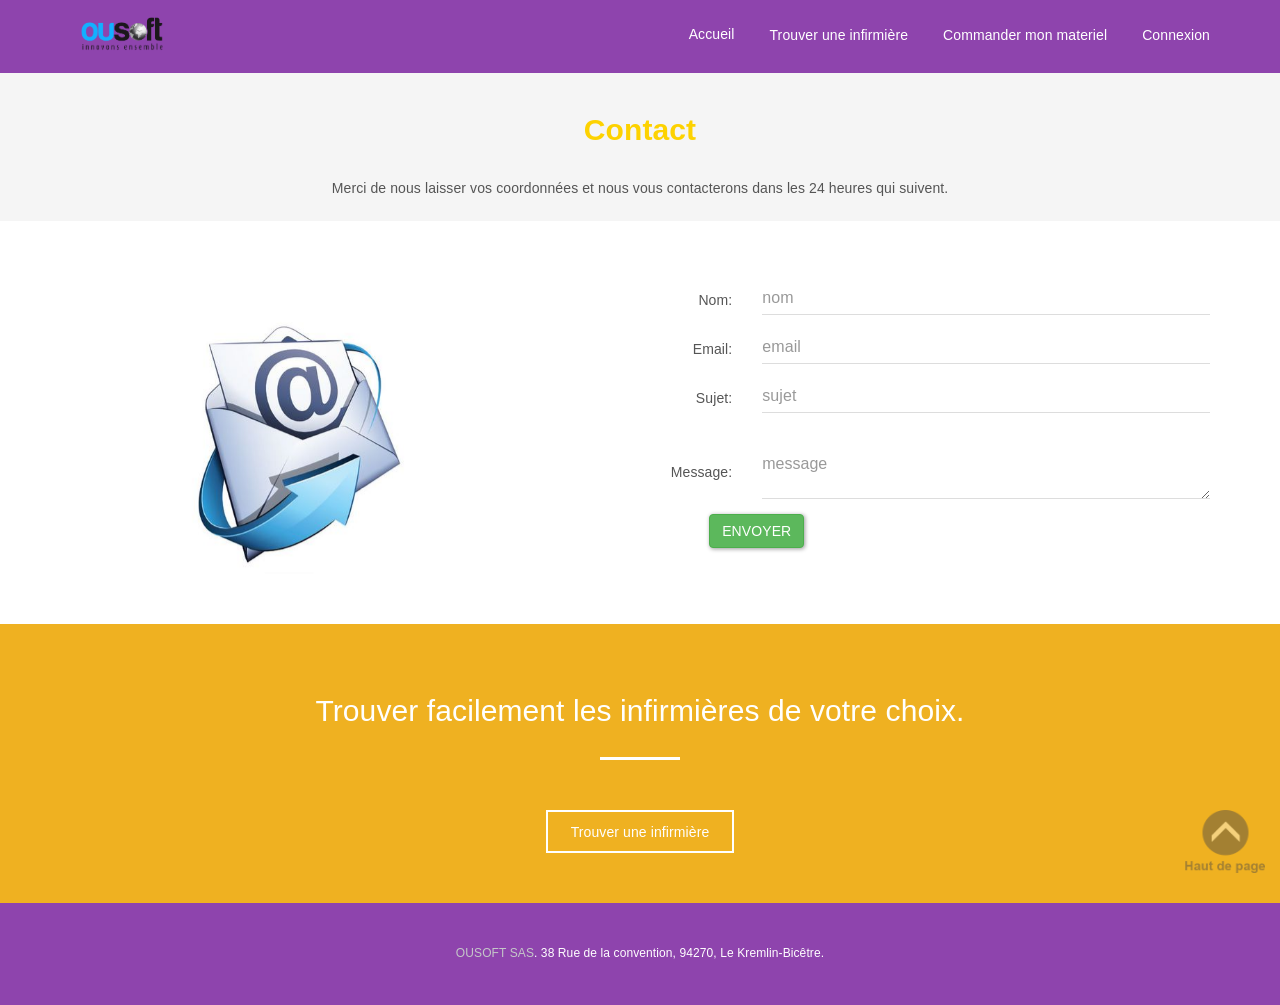
==== contact.html @ 12afd146 "plibdb first" ====
<!DOCTYPE html>
<html lang="fr-FR" class="no-js">
    <head>
        <meta http-equiv="Content-Type" content="text/html; charset=UTF-8">

        <meta name="viewport" content="width=device-width">
        <meta http-equiv="X-UA-Compatible" content="IE=edge">

        <title>contact</title>

        <meta name="robots" content="noindex,follow">
        <link rel="stylesheet" href="./others/index.css" type="text/css" media="all">
        <link href="./bootstrap/css/paper.css" rel="stylesheet">
        <link rel="stylesheet" id="bootstrap-css" href="./others/bootstrap.min.css" type="text/css">
        <link rel="stylesheet" id="animate-css" href="./others/animate.css" type="text/css">
        <link rel="stylesheet" id="magee-shortcode-css" href="./others/shortcode.css" type="text/css">
        <link rel="stylesheet" id="wds_frontend-css" href="./others/wds_frontend.css" type="text/css" media="all">
        <link rel="stylesheet" id="wds_effects-css" href="./others/wds_effects.css" type="text/css" media="all">
        <link rel="stylesheet" id="wds_font-awesome-css" href="./others/font-awesome(1).css" type="text/css" media="all">
        <link rel="stylesheet" id="wonderplugin-slider-css-css" href="./others/wonderpluginsliderengine.css" type="text/css" media="all">
        <link rel="stylesheet" id="parent-style-css" href="./others/style.css" type="text/css" media="all">
        
        <script type="text/javascript" src="./others/jquery.js.téléchargement"></script>

        <script type="text/javascript">
            /* <![CDATA[ */
            var object = {"ajaxurl": "http:\/\/localhost\/wordpress\/wp-admin\/admin-ajax.php"};
            /* ]]> */
        </script>

        <script src="js/jssor.slider-22.2.10.min.js" type="text/javascript"></script>
       
        <!-- Meta OG tags by Kiwi Social Sharing Plugin -->
        <meta property="og:type" content="article"> 
        <meta property="og:title" content="Alchem">
        <meta property="og:image" content="http://localhost/wordpress/wp-content/plugins/kiwi-social-share/admin/images/placeholder-image.png">
        <meta property="og:url" content="http://localhost/wordpress/">
        <meta property="og:site_name" content="">
        <meta property="article:published_time" content="2017-02-28T18:11:19+00:00">
        <meta property="article:modified_time" content="2017-02-28T18:11:19+00:00">
        <meta property="og:updated_time" content="2017-02-28T18:11:19+00:00">
        <!--/end meta tags by Kiwi Social Sharing Plugin --><style id="cw_css">#about {
                margin-top:14rem!important
            }

            .col-sm-12,div.col-sm-8.col-sm-offset-2 {
                margin-top:-70rem!important
            }
            .btn_up
            {
              position: fixed;
              bottom: 10px;
              right: 15px;
              height: 80px;
              width: 80px;
              padding: 0;
            }

            #returnOnTop
            {
              display: none;
              cursor: pointer;
            }</style><!-- <meta name="vfb" version="2.9.2" /> -->
        <style type="text/css">
        </style></head>
    <body class="home page-template page-template-template-frontpage page-template-template-frontpage-php page page-id-40 has-slider">
        <div class="wrapper ">
            <div class="top-wrap">
                <header class="header-style-1 header-wrap  logo-left">


                    <div class="main-header " style="display: block;">
                        <div class="container">
                            <div class="logo-box alchem_header_style alchem_default_logo">
                                <a href="http://localhost/wordpress/">
                                    <img class="site-logo normal_logo" alt="" src="./others/Logo-ousoft-HD.png">
                                </a>
                            </div>
                            <button class="site-nav-toggle">
                                <span class="sr-only">Toggle navigation</span>
                                <i class="fa fa-bars fa-2x"></i>
                            </button>
                            <nav class="site-nav" role="navigation" style="">
                                <ul id="menu-main" class="main-nav">
                                    <li id="menu-item-71" class="menu-item menu-item-type-post_type menu-item-object-page menu-item-71"><a href="./index.html"><span class="menu-item-label">Accueil</span></a></li>
                                    <li id="menu-item-71" class="menu-item menu-item-type-post_type menu-item-object-page menu-item-71"><a href="./login.html"><span class="menu-item-label">Trouver une infirmière</span></a></li>
                                    <li id="menu-item-71" class="menu-item menu-item-type-post_type menu-item-object-page menu-item-71"><a href="#"><span class="menu-item-label">Commander mon materiel</span></a></li>
                                    <li class="menu-item menu-item-type-post_type menu-item-object-page menu-item-71"><a href="login.html"><span class="menu-item-label">Connexion</span></a></li>
                                </ul>                    
                            </nav>
                        </div>
                    </div>
                    <!-- sticky header -->
                    <div class="fxd-header logo-left" style="top: 0px; display: none;">
                        <div class="container">
                            <div class="logo-box text-left alchem_header_style alchem_default_logo">
                                <a href="./index.html">
                                    <img class="site-logo normal_logo" alt="" src="./others/Logo-ousoft-HD.png">
                                </a>
                                
                            </div>
                            <button class="site-nav-toggle">
                                <span class="sr-only">Toggle navigation</span>
                                <i class="fa fa-bars fa-2x"></i>
                            </button>
                            <nav class="site-nav" role="navigation" style="">
                                <ul id="menu-main" class="main-nav">
                                    <li id="menu-item-71" class="menu-item menu-item-type-post_type menu-item-object-page menu-item-71"><a href="./index.html"><span class="menu-item-label">Accueil</span></a></li>
                                    <li id="menu-item-71" class="menu-item menu-item-type-post_type menu-item-object-page menu-item-71"><a href="./login.html"><span class="menu-item-label">Trouver une infirmière</span></a></li>
                                    <li id="menu-item-71" class="menu-item menu-item-type-post_type menu-item-object-page menu-item-71"><a href="#"><span class="menu-item-label">Commander mon materiel</span></a></li>
                                    <li class="menu-item menu-item-type-post_type menu-item-object-page menu-item-71"><a href="login.html"><span class="menu-item-label">Connexion</span></a></li>
                                </ul>                    
                            </nav>
                        </div>
                    </div>

                    <div class="clear"></div>
                </header>  </div>
            <div id="alchem-home-sections">

                <section class="section magee-section alchem-home-section-1 alchem-home-style-0" id="section-2">
                    <div class="section-content">
                        <div class="container">
                            <div class="alchem-animated animated fadeInRight" data-animationduration="0.9" data-animationtype="fadeInRight" data-imageanimation="no" style="visibility: visible; animation-duration: 0.9s;">
                                <h2 style="text-align: center" class="section-title alchem_section_4_title"><strong>Contact</strong></h2>
                                <div class=" divider divider-border">
                                </div>
                                <div class="section-subtitle alchem_section_4_sub_title"><center>Merci de nous laisser vos coordonnées et nous vous contacterons dans les 24 heures qui suivent.</center></div>

                            </div>
                        </div>
                    </div>
                </section>

                <section class="section magee-section alchem-home-section-4 alchem-home-style-0" id="section-5">
                    <div class="section-content">
                        <div class="container alchem_section_4_model">
                            <div class="row">
                                <div class=" col-md-2_5">
                                    <div class=" divider divider-border">
                                    </div>
                                    <div class="alchem-animated alchem_section_4_image animated fadeInDown" data-animationduration="1.2" data-animationtype="fadeInDown" data-imageanimation="no" style="visibility: visible; animation-duration: 1.2s;">
                                        <img src="./img/send-mail.jpg" alt="" style="visibility: visible;"><br>
                                    </div>
                                </div>

                                <div class="col-md-3_5">
                                    <div class="alchem-animated alchem_section_4_feature_image_2 animated fadeInRight" data-animationduration="1.2" data-animationtype="fadeInRight" data-imageanimation="no" style="visibility: visible; animation-duration: 1.2s;">
                                        <div class="magee-feature-box style2" data-os-animation="fadeOut" style="padding-left: 65px;">
                                            <form method="POST" action="lib-php/contact.php" id="form-filter" class="form-horizontal">
                                                <div class="form-group">
                                                    <label for="nom" class="col-sm-3 control-label">Nom:</label>
                                                    <div class="col-sm-9">
                                                        <input type="text" placeholder="nom" class="form-control" name="nom" id="nom">
                                                    </div>
                                                </div>
                                                <div class="form-group">
                                                    <label for="email" class="col-sm-3 control-label">Email:</label>
                                                    <div class="col-sm-9">
                                                        <input type="text" placeholder="email" class="form-control" name="email" id="email">
                                                    </div>
                                                </div>
                                                <div class="form-group">
                                                    <label for="sujet" class="col-sm-3 control-label">Sujet:</label>
                                                    <div class="col-sm-9">
                                                        <input type="text" placeholder="sujet" class="form-control" name="sujet" id="sujet">
                                                    </div>
                                                </div>
                                                <br>
                                                <div class="form-group">
                                                    <label for="message" class="col-sm-3 control-label">Message:</label>
                                                    <div class="col-sm-9">
                                                        <textarea placeholder="message" class="form-control" name="message" id="message"></textarea>
                                                    </div>
                                                </div>
                                                <div class="form-group">
                                                    <label for="nom" class="col-sm-2 control-label"></label>
                                                    <div class="col-sm-8">
                                                        <button type="submit" id="envoyer" class="btn btn-success"> Envoyer </button>
                                                    </div>
                                                </div>
                                            </form>
                                        </div>
                                    </div>


                                </div>
                            </div>
                            </section>


                            <section class="section magee-section alchem-home-section-10 alchem-home-style-0" id="section-11">
                                <div class="section-content" style="color:#ffffff;">
                                    <div class="container alchem_section_10_model">
                                        <div class="alchem-animated animated fadeInDown" data-animationduration="1.2" data-animationtype="fadeInDown" data-imageanimation="no" style="visibility: visible; animation-duration: 1.2s;">
                                            <h2 style="text-align: center" class="section-title alchem_section_10_title">Trouver facilement les infirmières de votre choix.</h2>
                                            <div class="divider divider-border center" style="margin-top: 30px;margin-bottom:50px;width:80px;">
                                                <div class="divider-inner light" style="border-bottom-width:3px; "></div>
                                            </div>
                                            <div style="text-align: center" class="alchem_section_10_button_text">
                                                <a href="./login.html"  style="" class=" magee-btn-normal btn-md btn-line btn-light">Trouver une infirmière</a>
                                            </div>
                                        </div>
                                    </div>
                                </div>
                            </section>

                        </div>
                        
                    <div class="btn_up">
                      <img src="img/retour-en-haut.png" class="img-responsive" id="returnOnTop">
                    </div>



                        <button class="btn btn-primary hidden btn-lg" id="triggerwarning" data-toggle="modal" data-target="#loginerror"></button>
                        <div class="modal" id="loginerror">
                              <div class="modal-dialog">
                                <div class="modal-content alert alert-dismissible alert-info col-lg-12">
                                  <div class="modal-header">
                                    <button type="button" class="close" data-dismiss="modal" aria-hidden="true" id="ferme">&times;</button>
                                  </div>
                                  <div class="modal-body">
                                    <div class="warning" id="erreur"></div>
                                  </div>
                                  <div class="modal-footer">
                                  </div>
                                </div>
                              </div>
                        </div>
                    <!--Footer-->

                        <footer class="">

                            <div class="footer-info-area">
                                <div class="container text-center alchem_footer_social_icon_1"> 
                                    <!-- <ul class="footer-sns"><li><a  rel="" href="http://localhost/wordpress/#" data-placemeynt="top" data-toggle="tooltip" title="" data-original-title="Facebook"><i class="fa fa-facebook"></i></a></li><li><a  rel="" href="http://localhost/wordpress/#" data-placement="top" data-toggle="tooltip" title="" data-original-title="Twitter"><i class="fa fa-twitter"></i></a></li><li><a  rel="" href="http://localhost/wordpress/#" data-placement="top" data-toggle="tooltip" title="" data-original-title="YouTube"><i class="fa fa-youtube"></i></a></li><li><a  rel="" href="http://localhost/wordpress/#" data-placement="top" data-toggle="tooltip" title="" data-original-title="Skype"><i class="fa fa-skype"></i></a></li><li><a  rel="" href="http://localhost/wordpress/#" data-placement="top" data-toggle="tooltip" title="" data-original-title="Pinterest"><i class="fa fa-pinterest"></i></a></li><li><a  rel="" href="http://localhost/wordpress/#" data-placement="top" data-toggle="tooltip" title="" data-original-title="Email"><i class="fa fa-envelope"></i></a></li></ul>                    <div class="clearfix"></div>
                                    -->
                                    <div class="site-info">
                                        <a href="#" >OUSOFT SAS</a>. 38 Rue de la convention, 94270, Le Kremlin-Bicêtre.</div>
                                </div>
                            </div>          
                        </footer>
                    </div>  
                        <script type="text/javascript" src="bootstrap/js/jquery.js"></script>
                        <script src="./bootstrap/js/bootstrap.min.js"></script>
                    <script type="text/javascript" src="./others/owl.carousel.min.js.téléchargement"></script>
                    <script type="text/javascript">
            /* <![CDATA[ */
            var alchem_params = {"ajaxurl": "http:\/\/localhost\/wordpress\/wp-admin\/admin-ajax.php", "themeurl": "http:\/\/localhost\/wordpress\/wp-content\/themes\/alchem", "responsive": "yes", "site_width": "1170px", "sticky_header": "yes", "show_search_icon": "yes", "slider_autoplay": "yes", "slideshow_speed": "3000", "portfolio_grid_pagination_type": "pagination", "blog_pagination_type": "pagination", "global_color": "#fdd200", "admin_ajax_nonce": "2ed3a22947", "admin_ajax": "http:\/\/localhost\/wordpress\/wp-admin\/admin-ajax.php", "isMobile": "0", "footer_sticky": "0"};
            /* ]]> */
                    </script>
                    <script type="text/javascript" src="./others/main.js.téléchargement"></script>
                        <script type="text/javascript">
                          $(document).ready( function () 
                          {
                            $('#returnOnTop').hide();
                            $('#returnOnTop').click( function() {
                                //e.preventDefault();
                                $('html,body').animate({scrollTop: 0}, 'slow');
                            });
                          });

                          $(window).scroll(function() 
                          {
                              if ( $(window).scrollTop() == 0 )
                                  $('#returnOnTop').fadeOut();
                              else
                                  $('#returnOnTop').fadeIn();
                          });
                        </script>

                        <script type="text/javascript">

                            $(document).ready(function() 
                            {
                                $('#envoyer').click(function(e) 
                                {
                                    e.preventDefault();

                                    var nom = $('#nom').val();
                                    var mail = $('#email').val();
                                    var sujet = $('#sujet').val();
                                    var message = $('#message').val();

                                    var dataString ="nom="+nom+"&email="+mail+"&sujet="+sujet+"&message="+message;

                                    $.ajax({
                                        type: 'POST',
                                        url: 'lib-php/contact.php',
                                        data: dataString,
                                        success: function(server_response) 
                                        { 
                                            $('#erreur').html('<p>'+ server_response +'</p>');
                                            $('#triggerwarning').trigger('click');
                                            setTimeout(function() {
                                                $('#ferme').trigger('click');
                                            }, 40000);
                                        },
                                        error: function(server_response) 
                                        {
                                            $('#erreur').html('<p>'+ server_response +'</p>');
                                            $('#triggerwarning').trigger('click');
                                            setTimeout(function() {
                                                $('#ferme').trigger('click');
                                            }, 40000);
                                        }
                                    });
                                });
                            });

                            
                        </script>
    </body>
</html>
---- others/index.css ----
/*
To change this license header, choose License Headers in Project Properties.
To change this template file, choose Tools | Templates
and open the template in the editor.
*/
/* 
    Created on : 6 mars 2017, 18:04:54
    Author     : andry
*/

img.wp-smiley,
img.emoji {
    display: inline !important;
    border: none !important;
    box-shadow: none !important;
    height: 1em !important;
    width: 1em !important;
    margin: 0 .07em !important;
    vertical-align: -0.1em !important;
    background: none !important;
    padding: 0 !important;
}

body{ font-size:14px}#menu-main > li > a > span{ font-size:14px;color: white;}#menu-main1 > li > a > span{ font-size:14px;color: black;}#menu-main li li a span{ font-size:14px}.breadcrumb-nav span,.breadcrumb-nav a{ font-size:14px}.widget-area .widget-title{ font-size:16px}.footer-widget-area .widget-title{ font-size:16px}h1{ font-size:36px}h2{ font-size:30px}h3{ font-size:24px}h4{ font-size:20px}h5{ font-size:18px}h6{ font-size:16px}.site-tagline{ font-size:14px}.entry-meta li,.entry-meta li a,.entry-meta span{ font-size:14px}.page-title h1{ font-size:30px}.page-title h3{ font-size:14px}.post-pagination li a{ font-size:14px}.fxd-header {
    background-color: rgba(255,255,255,0.7);
}@media (min-width: 1200px){
    .container {
        width: 1170pxpx;
    }
}
.top-bar{background-color:#eee;}.site-name,.site-tagline{color:#595959;}footer .footer-info-area{background-color:rgb(142, 68, 173);}.fxd-header .site-nav > ul > li a{color:#333333;}.page-title-bar h1,.page-title-bar a,.page-title-bar span{color:#ffffff !important;}@media (min-width: 920px) {
    .main-header .site-nav > ul > li > a {
        padding-top: 0px;
    }
}@media (min-width: 920px) {
    .main-header .site-nav > ul > li > a{
        padding-bottom:0px;
    } 
}.fxd-header{background-color: rgba(255,255,255,0.7);}
.fxd-header .site-nav > ul > li > a {font-size:14px;}
.site-nav li ul{width:150px}@media screen and (min-width: 919px){
    .main-header .site-nav > ul > li > a{line-height:70px;}

    .site-nav > ul > li a{ border-bottom:2px solid transparent; }

}@media screen and (max-width: 919px){
    .site-nav-toggle {
        display: block;
    }
    .site-nav {
        display: none;
        width: 100%;
        margin-top: 0;
        background-color: #fff;
    }
    .site-nav > ul > li {
        float: none;
        overflow: hidden;
    }
    .site-nav > ul > li + li {
        margin-left: 0;
    }
    .site-nav > ul > li a {
        line-height: 50px;
        background-color: #efb121;
    }
    .site-nav > ul > li i {
        line-height: 50px;
    } 
    .site-nav li > ul {
        position: static;
        margin-left: 20px;
        z-index: 999;
        width: auto;
        background-color: transparent;
    }
    .site-nav li ul li > a {
        color: #555;
    }
    .site-nav li ul li:hover > a {
        color: #19cbcf;
    }
    .search-form {
        display: none;
        margin: 25px 0 15px;
    }
    header {
        min-height: 65px;
    }
    .site-logo {
        height: 50px;
    }
    .site-name {
        margin: 0;
        font-size: 24px;
        font-weight: normal;
    }
}.page-title-bar{
    background-image: url(http://localhost/wordpress/wp-content/themes/alchem/images/bg-1.jpg);
    background-repeat:no;}
.page-title-bar{
    padding-top:210px;
    padding-bottom:160px;
}@media (min-width: 992px) {
    .left-aside .col-main,
    .right-aside .col-main {
        width: 75%;
    }
    .left-aside .col-main {
        left: 25%; 
    }
    .left-aside .col-aside-left {
        right: 75%; 
    }
    .left-aside .col-aside-left,
    .right-aside .col-aside-right {
        width: 25%;
    }

}@media (min-width: 992px) {
    .both-aside .col-main {
        width: 60%;
    }
    .both-aside .col-aside-left {
        width: 20%;
    }
    .both-aside .col-aside-left {
        right: 60%;
    }
    .both-aside .col-aside-right {
        width: 20%;
    }
    .both-aside .col-main {
        left: 20%; 
    }
    .both-aside .col-aside-right {
        width: 20%;
    }

}.footer-widget-area{

    padding-top:60px;

    padding-bottom:40px;

}.footer-info-area{

}.footer-sns i {
    color:#c5c7c9
}.footer-sns a {
    border-radius: 10px;
    -moz-border-radius: 10px;
    -webkit-border-radius: 10px;
}.carousel-caption p{font-size:14px;}.carousel-caption p{text-align:left;}#alchem-home-sections .alchem-home-section-0{
  
    background-image:url(http://localhost/wordpress/wp-content/uploads/2017/02/500_F_127755517_LKA8lyJFvBMxkfWGXShrhig9AmQ5bqOm.jpg);
    padding-top:0;
    padding-bottom:0;
}
#alchem-home-sections .alchem-home-section-0,.alchem-home-section-0 p,.alchem-home-section-0 span,.alchem-home-section-0 h1,.alchem-home-section-0 h2,.alchem-home-section-0 div,.alchem-home-section-0 li,.alchem-home-section-0 i{
    color:#ffffff;
}
#alchem-home-sections .alchem-home-section-0 a.magee-btn-normal{ color:#ffffff;border-color: #ffffff;}#alchem-home-sections .alchem-home-section-0 .owl-theme .owl-dots .owl-dot.active, #alchem-home-sections .alchem-home-section-0 .owl-theme .owl-dots .owl-dot:hover{background-color:#ffffff;}#alchem-home-sections .alchem-home-section-0 .owl-theme .owl-dots .owl-dot{border: 2px solid #ffffff;}#alchem-home-sections .alchem-home-section-1{
    background-color:#f5f5f5;
    background-image:url();
    padding-top:20px;
    padding-bottom:20px;
}
#alchem-home-sections .alchem-home-section-1,.alchem-home-section-1 p,.alchem-home-section-1 span,.alchem-home-section-1 h1,.alchem-home-section-1 h2,.alchem-home-section-1 div,.alchem-home-section-1 li,.alchem-home-section-1 i{

}
#alchem-home-sections .alchem-home-section-1 a.magee-btn-normal{ }
#alchem-home-sections .alchem-home-section-1 .owl-theme .owl-dots .owl-dot.active, #alchem-home-sections .alchem-home-section-1 .owl-theme .owl-dots .owl-dot:hover{}
#alchem-home-sections .alchem-home-section-1 .owl-theme .owl-dots .owl-dot{border: 2px solid ;}#alchem-home-sections .alchem-home-section-4{

    background-image:url();
    padding-top:60px;
    padding-bottom:50px;
}
#alchem-home-sections .alchem-home-section-4,.alchem-home-section-4 p,.alchem-home-section-4 span,.alchem-home-section-4 h1,.alchem-home-section-4 h2,.alchem-home-section-4 div,.alchem-home-section-4 li,.alchem-home-section-4 i{
 
}
#alchem-home-sections .alchem-home-section-4 a.magee-btn-normal{ }
#alchem-home-sections .alchem-home-section-4 .owl-theme .owl-dots .owl-dot.active, #alchem-home-sections .alchem-home-section-4 .owl-theme .owl-dots .owl-dot:hover{
}
#alchem-home-sections .alchem-home-section-4 .owl-theme .owl-dots .owl-dot{border: 2px solid ;}#alchem-home-sections .alchem-home-section-10{
    background-color:#efb121;
    background-image:url();
    padding-top:50px;
    padding-bottom:50px;
}
#alchem-home-sections .alchem-home-section-10,.alchem-home-section-10 p,.alchem-home-section-10 span,.alchem-home-section-10 h1,.alchem-home-section-10 h2,.alchem-home-section-10 div,.alchem-home-section-10 li,.alchem-home-section-10 i{
    color:#ffffff;
}
#alchem-home-sections .alchem-home-section-10 a.magee-btn-normal{ color:#ffffff;border-color: #ffffff;}#alchem-home-sections .alchem-home-section-10 .owl-theme .owl-dots .owl-dot.active, #alchem-home-sections .alchem-home-section-10 .owl-theme .owl-dots .owl-dot:hover{background-color:#ffffff;}#alchem-home-sections .alchem-home-section-10 .owl-theme .owl-dots .owl-dot{border: 2px solid #ffffff;}#custom {
}

.text-primary {
    color: #fdd200;
}
.text-muted {
    color: #777;
}
.text-light {
    color: #fff;
}
a:active,
a:hover {
    color: #fdd200;
}
h1 strong,
h2 strong,
h3 strong,
h4 strong,
h5 strong,
h6 strong {
    color: #fdd200;
}
mark,
ins {
    background: #fdd200;
}
::selection {
    background: #fdd200;
}
::-moz-selection {
    background: #fdd200;
}
.site-nav > ul > li.current > a {
    color: #fdd200;
}
@media screen and (min-width: 920px) {
    .site-nav > ul > li:hover > a {
        border-color: #fdd200;
    }
    .overlay .main-header .site-nav > ul > li:hover > a {
        border-color: #fff;
    }
    .side-header .site-nav > ul > li:hover > a {
        border-right-color: #fdd200;
    }
    .side-header-right .site-nav > ul > li:hover > a {
        border-left-color: #fdd200;
    }
}
.blog-list-wrap .entry-header:after {
    background-color: #fdd200;
}
.entry-meta a:hover {
    color: #fdd200;
}
.entry-footer li a:hover {
    border-color: #fdd200;
}
.post-attributes h3:after {
    background-color: #fdd200;
}
.post-pagination li a:hover {
    border-color: #fdd200;
    color: #fdd200;
}
.form-control:focus,
select:focus,
input:focus,
textarea:focus,
input[type="text"]:focus,
input[type="password"]:focus,
input[type="subject"]:focus input[type="datetime"]:focus,
input[type="datetime-local"]:focus,
input[type="date"]:focus,
input[type="month"]:focus,
input[type="time"]:focus,
input[type="week"]:focus,
input[type="number"]:focus,
input[type="email"]:focus,
input[type="url"]:focus,
input[type="search"]:focus,
input[type="tel"]:focus,
input[type="color"]:focus,
.uneditable-input:focus {
    border-color: inherit;
}
a .entry-title:hover {
    color: #fdd200;
}
.widget-title:after {
    background-color: #fdd200;
}
.widget_nav_menu li.current-menu-item a {
    border-right-color: #fdd200;
}
/*Shortcode*/
.primary-color,
.text-primary {
    color: #fdd200;
}
.magee-dropcap {
    color: #fdd200;
}
.primary-background,
.dropcap-boxed {
    background-color: #fdd200;
    color: #fff;
}
.magee-highlight {
    background-color: #fdd200;
}
.btn-normal,
a.btn-normal,
.magee-btn-normal,
a.magee-btn-normal,
.comment-reply-link,
.form-submit .submit {
    background-color: #fdd200;
    color: #fff;
}
.btn-normal:hover,
.magee-btn-normal:hover,
.comment-reply-link:hover,
.form-submit .submit:hover,
.btn-normal:active,
.magee-btn-normal:active,
.comment-reply-link:active,
.form-submit .submit:active,
.btn-normal:focus,
.magee-btn-normal:focus,
.comment-reply-link:focus,
.form-submit .submit:focus {
    background-color: #e4bd00;
    color: #fff;
}
.magee-btn-normal.btn-line {
    background-color: transparent;
    color: #fdd200;
    border-color: #fdd200;
}
.magee-btn-normal.btn-line:hover,
.magee-btn-normal.btn-line:active,
.magee-btn-normal.btn-line:focus {
    background-color: rgba(255, 255, 255, 0.1);
}
.magee-btn-normal.btn-3d {
    box-shadow: 0 3px 0 0 #caa800;
}
.icon-box.primary {
    color: #fdd200;
}
.portfolio-list-filter li a:hover,
.portfolio-list-filter li.active a,
.portfolio-list-filter li span.active a {
    background-color: #fdd200;
    color: #fff;
}
.magee-tab-box.tab-line ul > li.active > a {
    border-bottom-color: #fdd200;
}
.panel-primary {
    border-color: #fdd200;
}
.panel-primary .panel-heading {
    background-color: #fdd200;
}
.pricing-top-icon {
    color: #fdd200;
}
.magee-pricing-box.featured .panel-heading {
    background-color: #fdd200;
}
.pricing-tag .currency {
    color: #fdd200;
}
.pricing-tag .price {
    color: #fdd200;
}
.pricing-box-flat.featured {
    background-color: #fdd200;
    color: #fff;
}
.person-vcard .person-title:after {
    background-color: #fdd200;
}
.person-social li a:hover {
    color: #fdd200;
}
.person-social.boxed li a:hover {
    color: #fff;
    background-color: #fdd200;
}
.magee-progress-box .progress-bar {
    background-color: #fdd200;
}
.counter-top-icon {
    color: #fdd200;
}
.counter:after {
    background-color: #fdd200;
}
.timeline-year {
    background-color: #fdd200;
}
.timeline-year:after {
    border-top-color: #fdd200;
}
@media (min-width: 992px) {
    .magee-timeline:before {
        background-color: #fdd200;
    }
    .magee-timeline > ul > li:before {
        background-color: #fdd200;
    }
    .magee-timeline > ul > li:last-child:before {
        background-image: -moz-linear-gradient(left, #fdd200 0%, #fdd200 70%, #fff 100%);
        background-image: -webkit-gradient(linear, left top, right top, from(#fdd200), color-stop(0.7, #fdd200), to(#fff));
        background-image: -webkit-linear-gradient(left, #fdd200 0%, #fdd200 70%, #fff 100%);
        background-image: -o-linear-gradient(left, #fdd200 0%, #fdd200 70%, #fff 100%);
    }
}
.icon-list-primary li i {
    color: #fdd200;
}
.icon-list-primary.icon-list-circle li i {
    background-color: #fdd200;
    color: #fff;
}
.divider-border .divider-inner.primary {
    border-color: #fdd200;
}
.img-box .img-overlay.primary {
    background-color: rgba(253, 210, 0, 0.7);
}
.img-box .img-overlay-icons i {
    background-color: #fdd200;
}
.portfolio-img-box {
    background-color: #fdd200;
}
.tooltip-text {
    color: #fdd200;
}
.woocommerce #respond input#submit,
.woocommerce a.button,
.woocommerce button.button,
.woocommerce input.button,
.woocommerce #respond input#submit.alt,
.woocommerce a.button.alt,
.woocommerce button.button.alt,
.woocommerce input.button.alt {
    background-color: #fdd200;
}
.woocommerce #respond input#submit:hover,
.woocommerce a.button:hover,
.woocommerce button.button:hover,
.woocommerce input.button:hover,
.woocommerce #respond input#submit.alt:hover,
.woocommerce a.button.alt:hover,
.woocommerce button.button.alt:hover,
.woocommerce input.button.alt:hover {
    background-color: #fdd200;
}
.magee-feature-box.style4.primary-background {
    background-color: #fdd200;
    color: #fff;
}
#about {
    margin-top:14rem!important
}
.col-sm-12,div.col-sm-8.col-sm-offset-2 {
    margin-top:-70rem!important
}
---- bootstrap/css/paper.css ----
@import url("https://fonts.googleapis.com/css?family=Roboto:300,400,500,700");/*!  * bootswatch v3.3.7  * Homepage: http://bootswatch.com  * Copyright 2012-2016 Thomas Park  * Licensed under MIT  * Based on Bootstrap *//*!  * Bootstrap v3.3.7 (http://getbootstrap.com)  * Copyright 2011-2016 Twitter, Inc.  * Licensed under MIT (https://github.com/twbs/bootstrap/blob/master/LICENSE)  *//*! normalize.css v3.0.3 | MIT License | github.com/necolas/normalize.css */html{font-family:sans-serif;-ms-text-size-adjust:100%;-webkit-text-size-adjust:100%}body{margin:0}article,aside,details,figcaption,figure,footer,header,hgroup,main,menu,nav,section,summary{display:block}audio,canvas,progress,video{display:inline-block;vertical-align:baseline}audio:not([controls]){display:none;height:0}[hidden],template{display:none}a{background-color:transparent}a:active,a:hover{outline:0}abbr[title]{border-bottom:1px dotted}b,strong{font-weight:bold}dfn{font-style:italic}h1{font-size:2em;margin:0.67em 0}mark{background:#ff0;color:#000}small{font-size:80%}sub,sup{font-size:75%;line-height:0;position:relative;vertical-align:baseline}sup{top:-0.5em}sub{bottom:-0.25em}img{border:0}svg:not(:root){overflow:hidden}figure{margin:1em 40px}hr{-webkit-box-sizing:content-box;-moz-box-sizing:content-box;box-sizing:content-box;height:0}pre{overflow:auto}code,kbd,pre,samp{font-family:monospace, monospace;font-size:1em}button,input,optgroup,select,textarea{color:inherit;font:inherit;margin:0}button{overflow:visible}button,select{text-transform:none}button,html input[type="button"],input[type="reset"],input[type="submit"]{-webkit-appearance:button;cursor:pointer}button[disabled],html input[disabled]{cursor:default}button::-moz-focus-inner,input::-moz-focus-inner{border:0;padding:0}input{line-height:normal}input[type="checkbox"],input[type="radio"]{-webkit-box-sizing:border-box;-moz-box-sizing:border-box;box-sizing:border-box;padding:0}input[type="number"]::-webkit-inner-spin-button,input[type="number"]::-webkit-outer-spin-button{height:auto}input[type="search"]{-webkit-appearance:textfield;-webkit-box-sizing:content-box;-moz-box-sizing:content-box;box-sizing:content-box}input[type="search"]::-webkit-search-cancel-button,input[type="search"]::-webkit-search-decoration{-webkit-appearance:none}fieldset{border:1px solid #c0c0c0;margin:0 2px;padding:0.35em 0.625em 0.75em}legend{border:0;padding:0}textarea{overflow:auto}optgroup{font-weight:bold}table{border-collapse:collapse;border-spacing:0}td,th{padding:0}/*! Source: https://github.com/h5bp/html5-boilerplate/blob/master/src/css/main.css */@media print{*,*:before,*:after{background:transparent !important;color:#000 !important;-webkit-box-shadow:none !important;box-shadow:none !important;text-shadow:none !important}a,a:visited{text-decoration:underline}a[href]:after{content:" (" attr(href) ")"}abbr[title]:after{content:" (" attr(title) ")"}a[href^="#"]:after,a[href^="javascript:"]:after{content:""}pre,blockquote{border:1px solid #999;page-break-inside:avoid}thead{display:table-header-group}tr,img{page-break-inside:avoid}img{max-width:100% !important}p,h2,h3{orphans:3;widows:3}h2,h3{page-break-after:avoid}.navbar{display:none}.btn>.caret,.dropup>.btn>.caret{border-top-color:#000 !important}.label{border:1px solid #000}.table{border-collapse:collapse !important}.table td,.table th{background-color:#fff !important}.table-bordered th,.table-bordered td{border:1px solid #ddd !important}}@font-face{font-family:'Glyphicons Halflings';src:url('../fonts/glyphicons-halflings-regular.eot');src:url('../fonts/glyphicons-halflings-regular.eot?#iefix') format('embedded-opentype'),url('../fonts/glyphicons-halflings-regular.woff2') format('woff2'),url('../fonts/glyphicons-halflings-regular.woff') format('woff'),url('../fonts/glyphicons-halflings-regular.ttf') format('truetype'),url('../fonts/glyphicons-halflings-regular.svg#glyphicons_halflingsregular') format('svg')}.glyphicon{position:relative;top:1px;display:inline-block;font-family:'Glyphicons Halflings';font-style:normal;font-weight:normal;line-height:1;-webkit-font-smoothing:antialiased;-moz-osx-font-smoothing:grayscale}.glyphicon-asterisk:before{content:"\002a"}.glyphicon-plus:before{content:"\002b"}.glyphicon-euro:before,.glyphicon-eur:before{content:"\20ac"}.glyphicon-minus:before{content:"\2212"}.glyphicon-cloud:before{content:"\2601"}.glyphicon-envelope:before{content:"\2709"}.glyphicon-pencil:before{content:"\270f"}.glyphicon-glass:before{content:"\e001"}.glyphicon-music:before{content:"\e002"}.glyphicon-search:before{content:"\e003"}.glyphicon-heart:before{content:"\e005"}.glyphicon-star:before{content:"\e006"}.glyphicon-star-empty:before{content:"\e007"}.glyphicon-user:before{content:"\e008"}.glyphicon-film:before{content:"\e009"}.glyphicon-th-large:before{content:"\e010"}.glyphicon-th:before{content:"\e011"}.glyphicon-th-list:before{content:"\e012"}.glyphicon-ok:before{content:"\e013"}.glyphicon-remove:before{content:"\e014"}.glyphicon-zoom-in:before{content:"\e015"}.glyphicon-zoom-out:before{content:"\e016"}.glyphicon-off:before{content:"\e017"}.glyphicon-signal:before{content:"\e018"}.glyphicon-cog:before{content:"\e019"}.glyphicon-trash:before{content:"\e020"}.glyphicon-home:before{content:"\e021"}.glyphicon-file:before{content:"\e022"}.glyphicon-time:before{content:"\e023"}.glyphicon-road:before{content:"\e024"}.glyphicon-download-alt:before{content:"\e025"}.glyphicon-download:before{content:"\e026"}.glyphicon-upload:before{content:"\e027"}.glyphicon-inbox:before{content:"\e028"}.glyphicon-play-circle:before{content:"\e029"}.glyphicon-repeat:before{content:"\e030"}.glyphicon-refresh:before{content:"\e031"}.glyphicon-list-alt:before{content:"\e032"}.glyphicon-lock:before{content:"\e033"}.glyphicon-flag:before{content:"\e034"}.glyphicon-headphones:before{content:"\e035"}.glyphicon-volume-off:before{content:"\e036"}.glyphicon-volume-down:before{content:"\e037"}.glyphicon-volume-up:before{content:"\e038"}.glyphicon-qrcode:before{content:"\e039"}.glyphicon-barcode:before{content:"\e040"}.glyphicon-tag:before{content:"\e041"}.glyphicon-tags:before{content:"\e042"}.glyphicon-book:before{content:"\e043"}.glyphicon-bookmark:before{content:"\e044"}.glyphicon-print:before{content:"\e045"}.glyphicon-camera:before{content:"\e046"}.glyphicon-font:before{content:"\e047"}.glyphicon-bold:before{content:"\e048"}.glyphicon-italic:before{content:"\e049"}.glyphicon-text-height:before{content:"\e050"}.glyphicon-text-width:before{content:"\e051"}.glyphicon-align-left:before{content:"\e052"}.glyphicon-align-center:before{content:"\e053"}.glyphicon-align-right:before{content:"\e054"}.glyphicon-align-justify:before{content:"\e055"}.glyphicon-list:before{content:"\e056"}.glyphicon-indent-left:before{content:"\e057"}.glyphicon-indent-right:before{content:"\e058"}.glyphicon-facetime-video:before{content:"\e059"}.glyphicon-picture:before{content:"\e060"}.glyphicon-map-marker:before{content:"\e062"}.glyphicon-adjust:before{content:"\e063"}.glyphicon-tint:before{content:"\e064"}.glyphicon-edit:before{content:"\e065"}.glyphicon-share:before{content:"\e066"}.glyphicon-check:before{content:"\e067"}.glyphicon-move:before{content:"\e068"}.glyphicon-step-backward:before{content:"\e069"}.glyphicon-fast-backward:before{content:"\e070"}.glyphicon-backward:before{content:"\e071"}.glyphicon-play:before{content:"\e072"}.glyphicon-pause:before{content:"\e073"}.glyphicon-stop:before{content:"\e074"}.glyphicon-forward:before{content:"\e075"}.glyphicon-fast-forward:before{content:"\e076"}.glyphicon-step-forward:before{content:"\e077"}.glyphicon-eject:before{content:"\e078"}.glyphicon-chevron-left:before{content:"\e079"}.glyphicon-chevron-right:before{content:"\e080"}.glyphicon-plus-sign:before{content:"\e081"}.glyphicon-minus-sign:before{content:"\e082"}.glyphicon-remove-sign:before{content:"\e083"}.glyphicon-ok-sign:before{content:"\e084"}.glyphicon-question-sign:before{content:"\e085"}.glyphicon-info-sign:before{content:"\e086"}.glyphicon-screenshot:before{content:"\e087"}.glyphicon-remove-circle:before{content:"\e088"}.glyphicon-ok-circle:before{content:"\e089"}.glyphicon-ban-circle:before{content:"\e090"}.glyphicon-arrow-left:before{content:"\e091"}.glyphicon-arrow-right:before{content:"\e092"}.glyphicon-arrow-up:before{content:"\e093"}.glyphicon-arrow-down:before{content:"\e094"}.glyphicon-share-alt:before{content:"\e095"}.glyphicon-resize-full:before{content:"\e096"}.glyphicon-resize-small:before{content:"\e097"}.glyphicon-exclamation-sign:before{content:"\e101"}.glyphicon-gift:before{content:"\e102"}.glyphicon-leaf:before{content:"\e103"}.glyphicon-fire:before{content:"\e104"}.glyphicon-eye-open:before{content:"\e105"}.glyphicon-eye-close:before{content:"\e106"}.glyphicon-warning-sign:before{content:"\e107"}.glyphicon-plane:before{content:"\e108"}.glyphicon-calendar:before{content:"\e109"}.glyphicon-random:before{content:"\e110"}.glyphicon-comment:before{content:"\e111"}.glyphicon-magnet:before{content:"\e112"}.glyphicon-chevron-up:before{content:"\e113"}.glyphicon-chevron-down:before{content:"\e114"}.glyphicon-retweet:before{content:"\e115"}.glyphicon-shopping-cart:before{content:"\e116"}.glyphicon-folder-close:before{content:"\e117"}.glyphicon-folder-open:before{content:"\e118"}.glyphicon-resize-vertical:before{content:"\e119"}.glyphicon-resize-horizontal:before{content:"\e120"}.glyphicon-hdd:before{content:"\e121"}.glyphicon-bullhorn:before{content:"\e122"}.glyphicon-bell:before{content:"\e123"}.glyphicon-certificate:before{content:"\e124"}.glyphicon-thumbs-up:before{content:"\e125"}.glyphicon-thumbs-down:before{content:"\e126"}.glyphicon-hand-right:before{content:"\e127"}.glyphicon-hand-left:before{content:"\e128"}.glyphicon-hand-up:before{content:"\e129"}.glyphicon-hand-down:before{content:"\e130"}.glyphicon-circle-arrow-right:before{content:"\e131"}.glyphicon-circle-arrow-left:before{content:"\e132"}.glyphicon-circle-arrow-up:before{content:"\e133"}.glyphicon-circle-arrow-down:before{content:"\e134"}.glyphicon-globe:before{content:"\e135"}.glyphicon-wrench:before{content:"\e136"}.glyphicon-tasks:before{content:"\e137"}.glyphicon-filter:before{content:"\e138"}.glyphicon-briefcase:before{content:"\e139"}.glyphicon-fullscreen:before{content:"\e140"}.glyphicon-dashboard:before{content:"\e141"}.glyphicon-paperclip:before{content:"\e142"}.glyphicon-heart-empty:before{content:"\e143"}.glyphicon-link:before{content:"\e144"}.glyphicon-phone:before{content:"\e145"}.glyphicon-pushpin:before{content:"\e146"}.glyphicon-usd:before{content:"\e148"}.glyphicon-gbp:before{content:"\e149"}.glyphicon-sort:before{content:"\e150"}.glyphicon-sort-by-alphabet:before{content:"\e151"}.glyphicon-sort-by-alphabet-alt:before{content:"\e152"}.glyphicon-sort-by-order:before{content:"\e153"}.glyphicon-sort-by-order-alt:before{content:"\e154"}.glyphicon-sort-by-attributes:before{content:"\e155"}.glyphicon-sort-by-attributes-alt:before{content:"\e156"}.glyphicon-unchecked:before{content:"\e157"}.glyphicon-expand:before{content:"\e158"}.glyphicon-collapse-down:before{content:"\e159"}.glyphicon-collapse-up:before{content:"\e160"}.glyphicon-log-in:before{content:"\e161"}.glyphicon-flash:before{content:"\e162"}.glyphicon-log-out:before{content:"\e163"}.glyphicon-new-window:before{content:"\e164"}.glyphicon-record:before{content:"\e165"}.glyphicon-save:before{content:"\e166"}.glyphicon-open:before{content:"\e167"}.glyphicon-saved:before{content:"\e168"}.glyphicon-import:before{content:"\e169"}.glyphicon-export:before{content:"\e170"}.glyphicon-send:before{content:"\e171"}.glyphicon-floppy-disk:before{content:"\e172"}.glyphicon-floppy-saved:before{content:"\e173"}.glyphicon-floppy-remove:before{content:"\e174"}.glyphicon-floppy-save:before{content:"\e175"}.glyphicon-floppy-open:before{content:"\e176"}.glyphicon-credit-card:before{content:"\e177"}.glyphicon-transfer:before{content:"\e178"}.glyphicon-cutlery:before{content:"\e179"}.glyphicon-header:before{content:"\e180"}.glyphicon-compressed:before{content:"\e181"}.glyphicon-earphone:before{content:"\e182"}.glyphicon-phone-alt:before{content:"\e183"}.glyphicon-tower:before{content:"\e184"}.glyphicon-stats:before{content:"\e185"}.glyphicon-sd-video:before{content:"\e186"}.glyphicon-hd-video:before{content:"\e187"}.glyphicon-subtitles:before{content:"\e188"}.glyphicon-sound-stereo:before{content:"\e189"}.glyphicon-sound-dolby:before{content:"\e190"}.glyphicon-sound-5-1:before{content:"\e191"}.glyphicon-sound-6-1:before{content:"\e192"}.glyphicon-sound-7-1:before{content:"\e193"}.glyphicon-copyright-mark:before{content:"\e194"}.glyphicon-registration-mark:before{content:"\e195"}.glyphicon-cloud-download:before{content:"\e197"}.glyphicon-cloud-upload:before{content:"\e198"}.glyphicon-tree-conifer:before{content:"\e199"}.glyphicon-tree-deciduous:before{content:"\e200"}.glyphicon-cd:before{content:"\e201"}.glyphicon-save-file:before{content:"\e202"}.glyphicon-open-file:before{content:"\e203"}.glyphicon-level-up:before{content:"\e204"}.glyphicon-copy:before{content:"\e205"}.glyphicon-paste:before{content:"\e206"}.glyphicon-alert:before{content:"\e209"}.glyphicon-equalizer:before{content:"\e210"}.glyphicon-king:before{content:"\e211"}.glyphicon-queen:before{content:"\e212"}.glyphicon-pawn:before{content:"\e213"}.glyphicon-bishop:before{content:"\e214"}.glyphicon-knight:before{content:"\e215"}.glyphicon-baby-formula:before{content:"\e216"}.glyphicon-tent:before{content:"\26fa"}.glyphicon-blackboard:before{content:"\e218"}.glyphicon-bed:before{content:"\e219"}.glyphicon-apple:before{content:"\f8ff"}.glyphicon-erase:before{content:"\e221"}.glyphicon-hourglass:before{content:"\231b"}.glyphicon-lamp:before{content:"\e223"}.glyphicon-duplicate:before{content:"\e224"}.glyphicon-piggy-bank:before{content:"\e225"}.glyphicon-scissors:before{content:"\e226"}.glyphicon-bitcoin:before{content:"\e227"}.glyphicon-btc:before{content:"\e227"}.glyphicon-xbt:before{content:"\e227"}.glyphicon-yen:before{content:"\00a5"}.glyphicon-jpy:before{content:"\00a5"}.glyphicon-ruble:before{content:"\20bd"}.glyphicon-rub:before{content:"\20bd"}.glyphicon-scale:before{content:"\e230"}.glyphicon-ice-lolly:before{content:"\e231"}.glyphicon-ice-lolly-tasted:before{content:"\e232"}.glyphicon-education:before{content:"\e233"}.glyphicon-option-horizontal:before{content:"\e234"}.glyphicon-option-vertical:before{content:"\e235"}.glyphicon-menu-hamburger:before{content:"\e236"}.glyphicon-modal-window:before{content:"\e237"}.glyphicon-oil:before{content:"\e238"}.glyphicon-grain:before{content:"\e239"}.glyphicon-sunglasses:before{content:"\e240"}.glyphicon-text-size:before{content:"\e241"}.glyphicon-text-color:before{content:"\e242"}.glyphicon-text-background:before{content:"\e243"}.glyphicon-object-align-top:before{content:"\e244"}.glyphicon-object-align-bottom:before{content:"\e245"}.glyphicon-object-align-horizontal:before{content:"\e246"}.glyphicon-object-align-left:before{content:"\e247"}.glyphicon-object-align-vertical:before{content:"\e248"}.glyphicon-object-align-right:before{content:"\e249"}.glyphicon-triangle-right:before{content:"\e250"}.glyphicon-triangle-left:before{content:"\e251"}.glyphicon-triangle-bottom:before{content:"\e252"}.glyphicon-triangle-top:before{content:"\e253"}.glyphicon-console:before{content:"\e254"}.glyphicon-superscript:before{content:"\e255"}.glyphicon-subscript:before{content:"\e256"}.glyphicon-menu-left:before{content:"\e257"}.glyphicon-menu-right:before{content:"\e258"}.glyphicon-menu-down:before{content:"\e259"}.glyphicon-menu-up:before{content:"\e260"}*{-webkit-box-sizing:border-box;-moz-box-sizing:border-box;box-sizing:border-box}*:before,*:after{-webkit-box-sizing:border-box;-moz-box-sizing:border-box;box-sizing:border-box}html{font-size:10px;-webkit-tap-highlight-color:rgba(0,0,0,0)}body{font-family:"Roboto","Helvetica Neue",Helvetica,Arial,sans-serif;font-size:13px;line-height:1.846;color:#666666;background-color:#ffffff}input,button,select,textarea{font-family:inherit;font-size:inherit;line-height:inherit}a{color:#2196f3;text-decoration:none}a:hover,a:focus{color:#0a6ebd;text-decoration:underline}a:focus{outline:5px auto -webkit-focus-ring-color;outline-offset:-2px}figure{margin:0}img{vertical-align:middle}.img-responsive,.thumbnail>img,.thumbnail a>img,.carousel-inner>.item>img,.carousel-inner>.item>a>img{display:block;max-width:100%;height:auto}.img-rounded{border-radius:3px}.img-thumbnail{padding:4px;line-height:1.846;background-color:#ffffff;border:1px solid #dddddd;border-radius:3px;-webkit-transition:all .2s ease-in-out;-o-transition:all .2s ease-in-out;transition:all .2s ease-in-out;display:inline-block;max-width:100%;height:auto}.img-circle{border-radius:50%}hr{margin-top:23px;margin-bottom:23px;border:0;border-top:1px solid #eeeeee}.sr-only{position:absolute;width:1px;height:1px;margin:-1px;padding:0;overflow:hidden;clip:rect(0, 0, 0, 0);border:0}.sr-only-focusable:active,.sr-only-focusable:focus{position:static;width:auto;height:auto;margin:0;overflow:visible;clip:auto}[role="button"]{cursor:pointer}h1,h2,h3,h4,h5,h6,.h1,.h2,.h3,.h4,.h5,.h6{font-family:inherit;font-weight:400;line-height:1.1;color:#444444}h1 small,h2 small,h3 small,h4 small,h5 small,h6 small,.h1 small,.h2 small,.h3 small,.h4 small,.h5 small,.h6 small,h1 .small,h2 .small,h3 .small,h4 .small,h5 .small,h6 .small,.h1 .small,.h2 .small,.h3 .small,.h4 .small,.h5 .small,.h6 .small{font-weight:normal;line-height:1;color:#bbbbbb}h1,.h1,h2,.h2,h3,.h3{margin-top:23px;margin-bottom:11.5px}h1 small,.h1 small,h2 small,.h2 small,h3 small,.h3 small,h1 .small,.h1 .small,h2 .small,.h2 .small,h3 .small,.h3 .small{font-size:65%}h4,.h4,h5,.h5,h6,.h6{margin-top:11.5px;margin-bottom:11.5px}h4 small,.h4 small,h5 small,.h5 small,h6 small,.h6 small,h4 .small,.h4 .small,h5 .small,.h5 .small,h6 .small,.h6 .small{font-size:75%}h1,.h1{font-size:56px}h2,.h2{font-size:45px}h3,.h3{font-size:34px}h4,.h4{font-size:24px}h5,.h5{font-size:20px}h6,.h6{font-size:14px}p{margin:0 0 11.5px}.lead{margin-bottom:23px;font-size:14px;font-weight:300;line-height:1.4}@media (min-width:768px){.lead{font-size:19.5px}}small,.small{font-size:92%}mark,.mark{background-color:#ffe0b2;padding:.2em}.text-left{text-align:left}.text-right{text-align:right}.text-center{text-align:center}.text-justify{text-align:justify}.text-nowrap{white-space:nowrap}.text-lowercase{text-transform:lowercase}.text-uppercase{text-transform:uppercase}.text-capitalize{text-transform:capitalize}.text-muted{color:#bbbbbb}.text-primary{color:#2196f3}a.text-primary:hover,a.text-primary:focus{color:#0c7cd5}.text-success{color:#4caf50}a.text-success:hover,a.text-success:focus{color:#3d8b40}.text-info{color:#9c27b0}a.text-info:hover,a.text-info:focus{color:#771e86}.text-warning{color:#efb121}a.text-warning:hover,a.text-warning:focus{color:#cc7a00}.text-danger{color:#e51c23}a.text-danger:hover,a.text-danger:focus{color:#b9151b}.bg-primary{color:#fff;background-color:#2196f3}a.bg-primary:hover,a.bg-primary:focus{background-color:#0c7cd5}.bg-success{background-color:#dff0d8}a.bg-success:hover,a.bg-success:focus{background-color:#c1e2b3}.bg-info{background-color:#e1bee7}a.bg-info:hover,a.bg-info:focus{background-color:#d099d9}.bg-warning{background-color:#ffe0b2}a.bg-warning:hover,a.bg-warning:focus{background-color:#ffcb7f}.bg-danger{background-color:#f9bdbb}a.bg-danger:hover,a.bg-danger:focus{background-color:#f5908c}.page-header{padding-bottom:10.5px;margin:46px 0 23px;border-bottom:1px solid #eeeeee}ul,ol{margin-top:0;margin-bottom:11.5px}ul ul,ol ul,ul ol,ol ol{margin-bottom:0}.list-unstyled{padding-left:0;list-style:none}.list-inline{padding-left:0;list-style:none;margin-left:-5px}.list-inline>li{display:inline-block;padding-left:5px;padding-right:5px}dl{margin-top:0;margin-bottom:23px}dt,dd{line-height:1.846}dt{font-weight:bold}dd{margin-left:0}@media (min-width:768px){.dl-horizontal dt{float:left;width:160px;clear:left;text-align:right;overflow:hidden;text-overflow:ellipsis;white-space:nowrap}.dl-horizontal dd{margin-left:180px}}abbr[title],abbr[data-original-title]{cursor:help;border-bottom:1px dotted #bbbbbb}.initialism{font-size:90%;text-transform:uppercase}blockquote{padding:11.5px 23px;margin:0 0 23px;font-size:16.25px;border-left:5px solid #eeeeee}blockquote p:last-child,blockquote ul:last-child,blockquote ol:last-child{margin-bottom:0}blockquote footer,blockquote small,blockquote .small{display:block;font-size:80%;line-height:1.846;color:#bbbbbb}blockquote footer:before,blockquote small:before,blockquote .small:before{content:'\2014 \00A0'}.blockquote-reverse,blockquote.pull-right{padding-right:15px;padding-left:0;border-right:5px solid #eeeeee;border-left:0;text-align:right}.blockquote-reverse footer:before,blockquote.pull-right footer:before,.blockquote-reverse small:before,blockquote.pull-right small:before,.blockquote-reverse .small:before,blockquote.pull-right .small:before{content:''}.blockquote-reverse footer:after,blockquote.pull-right footer:after,.blockquote-reverse small:after,blockquote.pull-right small:after,.blockquote-reverse .small:after,blockquote.pull-right .small:after{content:'\00A0 \2014'}address{margin-bottom:23px;font-style:normal;line-height:1.846}code,kbd,pre,samp{font-family:Menlo,Monaco,Consolas,"Courier New",monospace}code{padding:2px 4px;font-size:90%;color:#c7254e;background-color:#f9f2f4;border-radius:3px}kbd{padding:2px 4px;font-size:90%;color:#ffffff;background-color:#333333;border-radius:3px;-webkit-box-shadow:inset 0 -1px 0 rgba(0,0,0,0.25);box-shadow:inset 0 -1px 0 rgba(0,0,0,0.25)}kbd kbd{padding:0;font-size:100%;font-weight:bold;-webkit-box-shadow:none;box-shadow:none}pre{display:block;padding:11px;margin:0 0 11.5px;font-size:12px;line-height:1.846;word-break:break-all;word-wrap:break-word;color:#212121;background-color:#f5f5f5;border:1px solid #cccccc;border-radius:3px}pre code{padding:0;font-size:inherit;color:inherit;white-space:pre-wrap;background-color:transparent;border-radius:0}.pre-scrollable{max-height:340px;overflow-y:scroll}.container{margin-right:auto;margin-left:auto;padding-left:15px;padding-right:15px}@media (min-width:768px){.container{width:750px}}@media (min-width:992px){.container{width:970px}}@media (min-width:1200px){.container{width:1170px}}.container-fluid{margin-right:auto;margin-left:auto;padding-left:15px;padding-right:15px}.row{margin-left:-15px;margin-right:-15px}.col-xs-1,.col-sm-1,.col-md-1,.col-lg-1,.col-xs-2,.col-sm-2,.col-md-2,.col-lg-2,.col-xs-3,.col-sm-3,.col-md-3,.col-lg-3,.col-xs-4,.col-sm-4,.col-md-4,.col-lg-4,.col-xs-5,.col-sm-5,.col-md-5,.col-lg-5,.col-xs-6,.col-sm-6,.col-md-6,.col-lg-6,.col-xs-7,.col-sm-7,.col-md-7,.col-lg-7,.col-xs-8,.col-sm-8,.col-md-8,.col-lg-8,.col-xs-9,.col-sm-9,.col-md-9,.col-lg-9,.col-xs-10,.col-sm-10,.col-md-10,.col-lg-10,.col-xs-11,.col-sm-11,.col-md-11,.col-lg-11,.col-xs-12,.col-sm-12,.col-md-12,.col-lg-12{position:relative;min-height:1px;padding-left:15px;padding-right:15px}.col-xs-1,.col-xs-2,.col-xs-3,.col-xs-4,.col-xs-5,.col-xs-6,.col-xs-7,.col-xs-8,.col-xs-9,.col-xs-10,.col-xs-11,.col-xs-12{float:left}.col-xs-12{width:100%}.col-xs-11{width:91.66666667%}.col-xs-10{width:83.33333333%}.col-xs-9{width:75%}.col-xs-8{width:66.66666667%}.col-xs-7{width:58.33333333%}.col-xs-6{width:50%}.col-xs-5{width:41.66666667%}.col-xs-4{width:33.33333333%}.col-xs-3{width:25%}.col-xs-2{width:16.66666667%}.col-xs-1{width:8.33333333%}.col-xs-pull-12{right:100%}.col-xs-pull-11{right:91.66666667%}.col-xs-pull-10{right:83.33333333%}.col-xs-pull-9{right:75%}.col-xs-pull-8{right:66.66666667%}.col-xs-pull-7{right:58.33333333%}.col-xs-pull-6{right:50%}.col-xs-pull-5{right:41.66666667%}.col-xs-pull-4{right:33.33333333%}.col-xs-pull-3{right:25%}.col-xs-pull-2{right:16.66666667%}.col-xs-pull-1{right:8.33333333%}.col-xs-pull-0{right:auto}.col-xs-push-12{left:100%}.col-xs-push-11{left:91.66666667%}.col-xs-push-10{left:83.33333333%}.col-xs-push-9{left:75%}.col-xs-push-8{left:66.66666667%}.col-xs-push-7{left:58.33333333%}.col-xs-push-6{left:50%}.col-xs-push-5{left:41.66666667%}.col-xs-push-4{left:33.33333333%}.col-xs-push-3{left:25%}.col-xs-push-2{left:16.66666667%}.col-xs-push-1{left:8.33333333%}.col-xs-push-0{left:auto}.col-xs-offset-12{margin-left:100%}.col-xs-offset-11{margin-left:91.66666667%}.col-xs-offset-10{margin-left:83.33333333%}.col-xs-offset-9{margin-left:75%}.col-xs-offset-8{margin-left:66.66666667%}.col-xs-offset-7{margin-left:58.33333333%}.col-xs-offset-6{margin-left:50%}.col-xs-offset-5{margin-left:41.66666667%}.col-xs-offset-4{margin-left:33.33333333%}.col-xs-offset-3{margin-left:25%}.col-xs-offset-2{margin-left:16.66666667%}.col-xs-offset-1{margin-left:8.33333333%}.col-xs-offset-0{margin-left:0%}@media (min-width:768px){.col-sm-1,.col-sm-2,.col-sm-3,.col-sm-4,.col-sm-5,.col-sm-6,.col-sm-7,.col-sm-8,.col-sm-9,.col-sm-10,.col-sm-11,.col-sm-12{float:left}.col-sm-12{width:100%}.col-sm-11{width:91.66666667%}.col-sm-10{width:83.33333333%}.col-sm-9{width:75%}.col-sm-8{width:66.66666667%}.col-sm-7{width:58.33333333%}.col-sm-6{width:50%}.col-sm-5{width:41.66666667%}.col-sm-4{width:33.33333333%}.col-sm-3{width:25%}.col-sm-2{width:16.66666667%}.col-sm-1{width:8.33333333%}.col-sm-pull-12{right:100%}.col-sm-pull-11{right:91.66666667%}.col-sm-pull-10{right:83.33333333%}.col-sm-pull-9{right:75%}.col-sm-pull-8{right:66.66666667%}.col-sm-pull-7{right:58.33333333%}.col-sm-pull-6{right:50%}.col-sm-pull-5{right:41.66666667%}.col-sm-pull-4{right:33.33333333%}.col-sm-pull-3{right:25%}.col-sm-pull-2{right:16.66666667%}.col-sm-pull-1{right:8.33333333%}.col-sm-pull-0{right:auto}.col-sm-push-12{left:100%}.col-sm-push-11{left:91.66666667%}.col-sm-push-10{left:83.33333333%}.col-sm-push-9{left:75%}.col-sm-push-8{left:66.66666667%}.col-sm-push-7{left:58.33333333%}.col-sm-push-6{left:50%}.col-sm-push-5{left:41.66666667%}.col-sm-push-4{left:33.33333333%}.col-sm-push-3{left:25%}.col-sm-push-2{left:16.66666667%}.col-sm-push-1{left:8.33333333%}.col-sm-push-0{left:auto}.col-sm-offset-12{margin-left:100%}.col-sm-offset-11{margin-left:91.66666667%}.col-sm-offset-10{margin-left:83.33333333%}.col-sm-offset-9{margin-left:75%}.col-sm-offset-8{margin-left:66.66666667%}.col-sm-offset-7{margin-left:58.33333333%}.col-sm-offset-6{margin-left:50%}.col-sm-offset-5{margin-left:41.66666667%}.col-sm-offset-4{margin-left:33.33333333%}.col-sm-offset-3{margin-left:25%}.col-sm-offset-2{margin-left:16.66666667%}.col-sm-offset-1{margin-left:8.33333333%}.col-sm-offset-0{margin-left:0%}}@media (min-width:992px){.col-md-1,.col-md-2,.col-md-3,.col-md-4,.col-md-5,.col-md-6,.col-md-7,.col-md-8,.col-md-9,.col-md-10,.col-md-11,.col-md-12{float:left}.col-md-12{width:100%}.col-md-11{width:91.66666667%}.col-md-10{width:83.33333333%}.col-md-9{width:75%}.col-md-8{width:66.66666667%}.col-md-7{width:58.33333333%}.col-md-6{width:50%}.col-md-5{width:41.66666667%}.col-md-4{width:33.33333333%}.col-md-3{width:25%}.col-md-2{width:16.66666667%}.col-md-1{width:8.33333333%}.col-md-pull-12{right:100%}.col-md-pull-11{right:91.66666667%}.col-md-pull-10{right:83.33333333%}.col-md-pull-9{right:75%}.col-md-pull-8{right:66.66666667%}.col-md-pull-7{right:58.33333333%}.col-md-pull-6{right:50%}.col-md-pull-5{right:41.66666667%}.col-md-pull-4{right:33.33333333%}.col-md-pull-3{right:25%}.col-md-pull-2{right:16.66666667%}.col-md-pull-1{right:8.33333333%}.col-md-pull-0{right:auto}.col-md-push-12{left:100%}.col-md-push-11{left:91.66666667%}.col-md-push-10{left:83.33333333%}.col-md-push-9{left:75%}.col-md-push-8{left:66.66666667%}.col-md-push-7{left:58.33333333%}.col-md-push-6{left:50%}.col-md-push-5{left:41.66666667%}.col-md-push-4{left:33.33333333%}.col-md-push-3{left:25%}.col-md-push-2{left:16.66666667%}.col-md-push-1{left:8.33333333%}.col-md-push-0{left:auto}.col-md-offset-12{margin-left:100%}.col-md-offset-11{margin-left:91.66666667%}.col-md-offset-10{margin-left:83.33333333%}.col-md-offset-9{margin-left:75%}.col-md-offset-8{margin-left:66.66666667%}.col-md-offset-7{margin-left:58.33333333%}.col-md-offset-6{margin-left:50%}.col-md-offset-5{margin-left:41.66666667%}.col-md-offset-4{margin-left:33.33333333%}.col-md-offset-3{margin-left:25%}.col-md-offset-2{margin-left:16.66666667%}.col-md-offset-1{margin-left:8.33333333%}.col-md-offset-0{margin-left:0%}}@media (min-width:1200px){.col-lg-1,.col-lg-2,.col-lg-3,.col-lg-4,.col-lg-5,.col-lg-6,.col-lg-7,.col-lg-8,.col-lg-9,.col-lg-10,.col-lg-11,.col-lg-12{float:left}.col-lg-12{width:100%}.col-lg-11{width:91.66666667%}.col-lg-10{width:83.33333333%}.col-lg-9{width:75%}.col-lg-8{width:66.66666667%}.col-lg-7{width:58.33333333%}.col-lg-6{width:50%}.col-lg-5{width:41.66666667%}.col-lg-4{width:33.33333333%}.col-lg-3{width:25%}.col-lg-2{width:16.66666667%}.col-lg-1{width:8.33333333%}.col-lg-pull-12{right:100%}.col-lg-pull-11{right:91.66666667%}.col-lg-pull-10{right:83.33333333%}.col-lg-pull-9{right:75%}.col-lg-pull-8{right:66.66666667%}.col-lg-pull-7{right:58.33333333%}.col-lg-pull-6{right:50%}.col-lg-pull-5{right:41.66666667%}.col-lg-pull-4{right:33.33333333%}.col-lg-pull-3{right:25%}.col-lg-pull-2{right:16.66666667%}.col-lg-pull-1{right:8.33333333%}.col-lg-pull-0{right:auto}.col-lg-push-12{left:100%}.col-lg-push-11{left:91.66666667%}.col-lg-push-10{left:83.33333333%}.col-lg-push-9{left:75%}.col-lg-push-8{left:66.66666667%}.col-lg-push-7{left:58.33333333%}.col-lg-push-6{left:50%}.col-lg-push-5{left:41.66666667%}.col-lg-push-4{left:33.33333333%}.col-lg-push-3{left:25%}.col-lg-push-2{left:16.66666667%}.col-lg-push-1{left:8.33333333%}.col-lg-push-0{left:auto}.col-lg-offset-12{margin-left:100%}.col-lg-offset-11{margin-left:91.66666667%}.col-lg-offset-10{margin-left:83.33333333%}.col-lg-offset-9{margin-left:75%}.col-lg-offset-8{margin-left:66.66666667%}.col-lg-offset-7{margin-left:58.33333333%}.col-lg-offset-6{margin-left:50%}.col-lg-offset-5{margin-left:41.66666667%}.col-lg-offset-4{margin-left:33.33333333%}.col-lg-offset-3{margin-left:25%}.col-lg-offset-2{margin-left:16.66666667%}.col-lg-offset-1{margin-left:8.33333333%}.col-lg-offset-0{margin-left:0%}}table{background-color:transparent}caption{padding-top:8px;padding-bottom:8px;color:#bbbbbb;text-align:left}th{text-align:left}.table{width:100%;max-width:100%;margin-bottom:23px}.table>thead>tr>th,.table>tbody>tr>th,.table>tfoot>tr>th,.table>thead>tr>td,.table>tbody>tr>td,.table>tfoot>tr>td{padding:8px;line-height:1.846;vertical-align:top;border-top:1px solid #dddddd}.table>thead>tr>th{vertical-align:bottom;border-bottom:2px solid #dddddd}.table>caption+thead>tr:first-child>th,.table>colgroup+thead>tr:first-child>th,.table>thead:first-child>tr:first-child>th,.table>caption+thead>tr:first-child>td,.table>colgroup+thead>tr:first-child>td,.table>thead:first-child>tr:first-child>td{border-top:0}.table>tbody+tbody{border-top:2px solid #dddddd}.table .table{background-color:#ffffff}.table-condensed>thead>tr>th,.table-condensed>tbody>tr>th,.table-condensed>tfoot>tr>th,.table-condensed>thead>tr>td,.table-condensed>tbody>tr>td,.table-condensed>tfoot>tr>td{padding:5px}.table-bordered{border:1px solid #dddddd}.table-bordered>thead>tr>th,.table-bordered>tbody>tr>th,.table-bordered>tfoot>tr>th,.table-bordered>thead>tr>td,.table-bordered>tbody>tr>td,.table-bordered>tfoot>tr>td{border:1px solid #dddddd}.table-bordered>thead>tr>th,.table-bordered>thead>tr>td{border-bottom-width:2px}.table-striped>tbody>tr:nth-of-type(odd){background-color:#f9f9f9}.table-hover>tbody>tr:hover{background-color:#f5f5f5}table col[class*="col-"]{position:static;float:none;display:table-column}table td[class*="col-"],table th[class*="col-"]{position:static;float:none;display:table-cell}.table>thead>tr>td.active,.table>tbody>tr>td.active,.table>tfoot>tr>td.active,.table>thead>tr>th.active,.table>tbody>tr>th.active,.table>tfoot>tr>th.active,.table>thead>tr.active>td,.table>tbody>tr.active>td,.table>tfoot>tr.active>td,.table>thead>tr.active>th,.table>tbody>tr.active>th,.table>tfoot>tr.active>th{background-color:#f5f5f5}.table-hover>tbody>tr>td.active:hover,.table-hover>tbody>tr>th.active:hover,.table-hover>tbody>tr.active:hover>td,.table-hover>tbody>tr:hover>.active,.table-hover>tbody>tr.active:hover>th{background-color:#e8e8e8}.table>thead>tr>td.success,.table>tbody>tr>td.success,.table>tfoot>tr>td.success,.table>thead>tr>th.success,.table>tbody>tr>th.success,.table>tfoot>tr>th.success,.table>thead>tr.success>td,.table>tbody>tr.success>td,.table>tfoot>tr.success>td,.table>thead>tr.success>th,.table>tbody>tr.success>th,.table>tfoot>tr.success>th{background-color:#dff0d8}.table-hover>tbody>tr>td.success:hover,.table-hover>tbody>tr>th.success:hover,.table-hover>tbody>tr.success:hover>td,.table-hover>tbody>tr:hover>.success,.table-hover>tbody>tr.success:hover>th{background-color:#d0e9c6}.table>thead>tr>td.info,.table>tbody>tr>td.info,.table>tfoot>tr>td.info,.table>thead>tr>th.info,.table>tbody>tr>th.info,.table>tfoot>tr>th.info,.table>thead>tr.info>td,.table>tbody>tr.info>td,.table>tfoot>tr.info>td,.table>thead>tr.info>th,.table>tbody>tr.info>th,.table>tfoot>tr.info>th{background-color:#e1bee7}.table-hover>tbody>tr>td.info:hover,.table-hover>tbody>tr>th.info:hover,.table-hover>tbody>tr.info:hover>td,.table-hover>tbody>tr:hover>.info,.table-hover>tbody>tr.info:hover>th{background-color:#d8abe0}.table>thead>tr>td.warning,.table>tbody>tr>td.warning,.table>tfoot>tr>td.warning,.table>thead>tr>th.warning,.table>tbody>tr>th.warning,.table>tfoot>tr>th.warning,.table>thead>tr.warning>td,.table>tbody>tr.warning>td,.table>tfoot>tr.warning>td,.table>thead>tr.warning>th,.table>tbody>tr.warning>th,.table>tfoot>tr.warning>th{background-color:#ffe0b2}.table-hover>tbody>tr>td.warning:hover,.table-hover>tbody>tr>th.warning:hover,.table-hover>tbody>tr.warning:hover>td,.table-hover>tbody>tr:hover>.warning,.table-hover>tbody>tr.warning:hover>th{background-color:#ffd699}.table>thead>tr>td.danger,.table>tbody>tr>td.danger,.table>tfoot>tr>td.danger,.table>thead>tr>th.danger,.table>tbody>tr>th.danger,.table>tfoot>tr>th.danger,.table>thead>tr.danger>td,.table>tbody>tr.danger>td,.table>tfoot>tr.danger>td,.table>thead>tr.danger>th,.table>tbody>tr.danger>th,.table>tfoot>tr.danger>th{background-color:#f9bdbb}.table-hover>tbody>tr>td.danger:hover,.table-hover>tbody>tr>th.danger:hover,.table-hover>tbody>tr.danger:hover>td,.table-hover>tbody>tr:hover>.danger,.table-hover>tbody>tr.danger:hover>th{background-color:#f7a6a4}.table-responsive{overflow-x:auto;min-height:0.01%}@media screen and (max-width:767px){.table-responsive{width:100%;margin-bottom:17.25px;overflow-y:hidden;-ms-overflow-style:-ms-autohiding-scrollbar;border:1px solid #dddddd}.table-responsive>.table{margin-bottom:0}.table-responsive>.table>thead>tr>th,.table-responsive>.table>tbody>tr>th,.table-responsive>.table>tfoot>tr>th,.table-responsive>.table>thead>tr>td,.table-responsive>.table>tbody>tr>td,.table-responsive>.table>tfoot>tr>td{white-space:nowrap}.table-responsive>.table-bordered{border:0}.table-responsive>.table-bordered>thead>tr>th:first-child,.table-responsive>.table-bordered>tbody>tr>th:first-child,.table-responsive>.table-bordered>tfoot>tr>th:first-child,.table-responsive>.table-bordered>thead>tr>td:first-child,.table-responsive>.table-bordered>tbody>tr>td:first-child,.table-responsive>.table-bordered>tfoot>tr>td:first-child{border-left:0}.table-responsive>.table-bordered>thead>tr>th:last-child,.table-responsive>.table-bordered>tbody>tr>th:last-child,.table-responsive>.table-bordered>tfoot>tr>th:last-child,.table-responsive>.table-bordered>thead>tr>td:last-child,.table-responsive>.table-bordered>tbody>tr>td:last-child,.table-responsive>.table-bordered>tfoot>tr>td:last-child{border-right:0}.table-responsive>.table-bordered>tbody>tr:last-child>th,.table-responsive>.table-bordered>tfoot>tr:last-child>th,.table-responsive>.table-bordered>tbody>tr:last-child>td,.table-responsive>.table-bordered>tfoot>tr:last-child>td{border-bottom:0}}fieldset{padding:0;margin:0;border:0;min-width:0}legend{display:block;width:100%;padding:0;margin-bottom:23px;font-size:19.5px;line-height:inherit;color:#212121;border:0;border-bottom:1px solid #e5e5e5}label{display:inline-block;max-width:100%;margin-bottom:5px;font-weight:bold}input[type="search"]{-webkit-box-sizing:border-box;-moz-box-sizing:border-box;box-sizing:border-box}input[type="radio"],input[type="checkbox"]{margin:4px 0 0;margin-top:1px \9;line-height:normal}input[type="file"]{display:block}input[type="range"]{display:block;width:100%}select[multiple],select[size]{height:auto}input[type="file"]:focus,input[type="radio"]:focus,input[type="checkbox"]:focus{outline:5px auto -webkit-focus-ring-color;outline-offset:-2px}output{display:block;padding-top:7px;font-size:13px;line-height:1.846;color:#666666}.form-control{display:block;width:100%;height:37px;padding:6px 16px;font-size:13px;line-height:1.846;color:#666666;background-color:transparent;background-image:none;border:1px solid transparent;border-radius:3px;-webkit-box-shadow:inset 0 1px 1px rgba(0,0,0,0.075);box-shadow:inset 0 1px 1px rgba(0,0,0,0.075);-webkit-transition:border-color ease-in-out .15s,-webkit-box-shadow ease-in-out .15s;-o-transition:border-color ease-in-out .15s,box-shadow ease-in-out .15s;transition:border-color ease-in-out .15s,box-shadow ease-in-out .15s}.form-control:focus{border-color:#66afe9;outline:0;-webkit-box-shadow:inset 0 1px 1px rgba(0,0,0,0.075),0 0 8px rgba(102,175,233,0.6);box-shadow:inset 0 1px 1px rgba(0,0,0,0.075),0 0 8px rgba(102,175,233,0.6)}.form-control::-moz-placeholder{color:#bbbbbb;opacity:1}.form-control:-ms-input-placeholder{color:#bbbbbb}.form-control::-webkit-input-placeholder{color:#bbbbbb}.form-control::-ms-expand{border:0;background-color:transparent}.form-control[disabled],.form-control[readonly],fieldset[disabled] .form-control{background-color:transparent;opacity:1}.form-control[disabled],fieldset[disabled] .form-control{cursor:not-allowed}textarea.form-control{height:auto}input[type="search"]{-webkit-appearance:none}@media screen and (-webkit-min-device-pixel-ratio:0){input[type="date"].form-control,input[type="time"].form-control,input[type="datetime-local"].form-control,input[type="month"].form-control{line-height:37px}input[type="date"].input-sm,input[type="time"].input-sm,input[type="datetime-local"].input-sm,input[type="month"].input-sm,.input-group-sm input[type="date"],.input-group-sm input[type="time"],.input-group-sm input[type="datetime-local"],.input-group-sm input[type="month"]{line-height:30px}input[type="date"].input-lg,input[type="time"].input-lg,input[type="datetime-local"].input-lg,input[type="month"].input-lg,.input-group-lg input[type="date"],.input-group-lg input[type="time"],.input-group-lg input[type="datetime-local"],.input-group-lg input[type="month"]{line-height:45px}}.form-group{margin-bottom:15px}.radio,.checkbox{position:relative;display:block;margin-top:10px;margin-bottom:10px}.radio label,.checkbox label{min-height:23px;padding-left:20px;margin-bottom:0;font-weight:normal;cursor:pointer}.radio input[type="radio"],.radio-inline input[type="radio"],.checkbox input[type="checkbox"],.checkbox-inline input[type="checkbox"]{position:absolute;margin-left:-20px;margin-top:4px \9}.radio+.radio,.checkbox+.checkbox{margin-top:-5px}.radio-inline,.checkbox-inline{position:relative;display:inline-block;padding-left:20px;margin-bottom:0;vertical-align:middle;font-weight:normal;cursor:pointer}.radio-inline+.radio-inline,.checkbox-inline+.checkbox-inline{margin-top:0;margin-left:10px}input[type="radio"][disabled],input[type="checkbox"][disabled],input[type="radio"].disabled,input[type="checkbox"].disabled,fieldset[disabled] input[type="radio"],fieldset[disabled] input[type="checkbox"]{cursor:not-allowed}.radio-inline.disabled,.checkbox-inline.disabled,fieldset[disabled] .radio-inline,fieldset[disabled] .checkbox-inline{cursor:not-allowed}.radio.disabled label,.checkbox.disabled label,fieldset[disabled] .radio label,fieldset[disabled] .checkbox label{cursor:not-allowed}.form-control-static{padding-top:7px;padding-bottom:7px;margin-bottom:0;min-height:36px}.form-control-static.input-lg,.form-control-static.input-sm{padding-left:0;padding-right:0}.input-sm{height:30px;padding:5px 10px;font-size:12px;line-height:1.5;border-radius:3px}select.input-sm{height:30px;line-height:30px}textarea.input-sm,select[multiple].input-sm{height:auto}.form-group-sm .form-control{height:30px;padding:5px 10px;font-size:12px;line-height:1.5;border-radius:3px}.form-group-sm select.form-control{height:30px;line-height:30px}.form-group-sm textarea.form-control,.form-group-sm select[multiple].form-control{height:auto}.form-group-sm .form-control-static{height:30px;min-height:35px;padding:6px 10px;font-size:12px;line-height:1.5}.input-lg{height:45px;padding:10px 16px;font-size:17px;line-height:1.3333333;border-radius:3px}select.input-lg{height:45px;line-height:45px}textarea.input-lg,select[multiple].input-lg{height:auto}.form-group-lg .form-control{height:45px;padding:10px 16px;font-size:17px;line-height:1.3333333;border-radius:3px}.form-group-lg select.form-control{height:45px;line-height:45px}.form-group-lg textarea.form-control,.form-group-lg select[multiple].form-control{height:auto}.form-group-lg .form-control-static{height:45px;min-height:40px;padding:11px 16px;font-size:17px;line-height:1.3333333}.has-feedback{position:relative}.has-feedback .form-control{padding-right:46.25px}.form-control-feedback{position:absolute;top:0;right:0;z-index:2;display:block;width:37px;height:37px;line-height:37px;text-align:center;pointer-events:none}.input-lg+.form-control-feedback,.input-group-lg+.form-control-feedback,.form-group-lg .form-control+.form-control-feedback{width:45px;height:45px;line-height:45px}.input-sm+.form-control-feedback,.input-group-sm+.form-control-feedback,.form-group-sm .form-control+.form-control-feedback{width:30px;height:30px;line-height:30px}.has-success .help-block,.has-success .control-label,.has-success .radio,.has-success .checkbox,.has-success .radio-inline,.has-success .checkbox-inline,.has-success.radio label,.has-success.checkbox label,.has-success.radio-inline label,.has-success.checkbox-inline label{color:#4caf50}.has-success .form-control{border-color:#4caf50;-webkit-box-shadow:inset 0 1px 1px rgba(0,0,0,0.075);box-shadow:inset 0 1px 1px rgba(0,0,0,0.075)}.has-success .form-control:focus{border-color:#3d8b40;-webkit-box-shadow:inset 0 1px 1px rgba(0,0,0,0.075),0 0 6px #92cf94;box-shadow:inset 0 1px 1px rgba(0,0,0,0.075),0 0 6px #92cf94}.has-success .input-group-addon{color:#4caf50;border-color:#4caf50;background-color:#dff0d8}.has-success .form-control-feedback{color:#4caf50}.has-warning .help-block,.has-warning .control-label,.has-warning .radio,.has-warning .checkbox,.has-warning .radio-inline,.has-warning .checkbox-inline,.has-warning.radio label,.has-warning.checkbox label,.has-warning.radio-inline label,.has-warning.checkbox-inline label{color:#efb121}.has-warning .form-control{border-color:#efb121;-webkit-box-shadow:inset 0 1px 1px rgba(0,0,0,0.075);box-shadow:inset 0 1px 1px rgba(0,0,0,0.075)}.has-warning .form-control:focus{border-color:#cc7a00;-webkit-box-shadow:inset 0 1px 1px rgba(0,0,0,0.075),0 0 6px #ffc166;box-shadow:inset 0 1px 1px rgba(0,0,0,0.075),0 0 6px #ffc166}.has-warning .input-group-addon{color:#efb121;border-color:#efb121;background-color:#ffe0b2}.has-warning .form-control-feedback{color:#efb121}.has-error .help-block,.has-error .control-label,.has-error .radio,.has-error .checkbox,.has-error .radio-inline,.has-error .checkbox-inline,.has-error.radio label,.has-error.checkbox label,.has-error.radio-inline label,.has-error.checkbox-inline label{color:#e51c23}.has-error .form-control{border-color:#e51c23;-webkit-box-shadow:inset 0 1px 1px rgba(0,0,0,0.075);box-shadow:inset 0 1px 1px rgba(0,0,0,0.075)}.has-error .form-control:focus{border-color:#b9151b;-webkit-box-shadow:inset 0 1px 1px rgba(0,0,0,0.075),0 0 6px #ef787c;box-shadow:inset 0 1px 1px rgba(0,0,0,0.075),0 0 6px #ef787c}.has-error .input-group-addon{color:#e51c23;border-color:#e51c23;background-color:#f9bdbb}.has-error .form-control-feedback{color:#e51c23}.has-feedback label~.form-control-feedback{top:28px}.has-feedback label.sr-only~.form-control-feedback{top:0}.help-block{display:block;margin-top:5px;margin-bottom:10px;color:#a6a6a6}@media (min-width:768px){.form-inline .form-group{display:inline-block;margin-bottom:0;vertical-align:middle}.form-inline .form-control{display:inline-block;width:auto;vertical-align:middle}.form-inline .form-control-static{display:inline-block}.form-inline .input-group{display:inline-table;vertical-align:middle}.form-inline .input-group .input-group-addon,.form-inline .input-group .input-group-btn,.form-inline .input-group .form-control{width:auto}.form-inline .input-group>.form-control{width:100%}.form-inline .control-label{margin-bottom:0;vertical-align:middle}.form-inline .radio,.form-inline .checkbox{display:inline-block;margin-top:0;margin-bottom:0;vertical-align:middle}.form-inline .radio label,.form-inline .checkbox label{padding-left:0}.form-inline .radio input[type="radio"],.form-inline .checkbox input[type="checkbox"]{position:relative;margin-left:0}.form-inline .has-feedback .form-control-feedback{top:0}}.form-horizontal .radio,.form-horizontal .checkbox,.form-horizontal .radio-inline,.form-horizontal .checkbox-inline{margin-top:0;margin-bottom:0;padding-top:7px}.form-horizontal .radio,.form-horizontal .checkbox{min-height:30px}.form-horizontal .form-group{margin-left:-15px;margin-right:-15px}@media (min-width:768px){.form-horizontal .control-label{text-align:right;margin-bottom:0;padding-top:7px}}.form-horizontal .has-feedback .form-control-feedback{right:15px}@media (min-width:768px){.form-horizontal .form-group-lg .control-label{padding-top:11px;font-size:17px}}@media (min-width:768px){.form-horizontal .form-group-sm .control-label{padding-top:6px;font-size:12px}}.btn{display:inline-block;margin-bottom:0;font-weight:normal;text-align:center;vertical-align:middle;-ms-touch-action:manipulation;touch-action:manipulation;cursor:pointer;background-image:none;border:1px solid transparent;white-space:nowrap;padding:6px 16px;font-size:13px;line-height:1.846;border-radius:3px;-webkit-user-select:none;-moz-user-select:none;-ms-user-select:none;user-select:none}.btn:focus,.btn:active:focus,.btn.active:focus,.btn.focus,.btn:active.focus,.btn.active.focus{outline:5px auto -webkit-focus-ring-color;outline-offset:-2px}.btn:hover,.btn:focus,.btn.focus{color:#444444;text-decoration:none}.btn:active,.btn.active{outline:0;background-image:none;-webkit-box-shadow:inset 0 3px 5px rgba(0,0,0,0.125);box-shadow:inset 0 3px 5px rgba(0,0,0,0.125)}.btn.disabled,.btn[disabled],fieldset[disabled] .btn{cursor:not-allowed;opacity:0.65;filter:alpha(opacity=65);-webkit-box-shadow:none;box-shadow:none}a.btn.disabled,fieldset[disabled] a.btn{pointer-events:none}.btn-default{color:#444444;background-color:#ffffff;border-color:transparent}.btn-default:focus,.btn-default.focus{color:#444444;background-color:#e6e6e6;border-color:rgba(0,0,0,0)}.btn-default:hover{color:#444444;background-color:#e6e6e6;border-color:rgba(0,0,0,0)}.btn-default:active,.btn-default.active,.open>.dropdown-toggle.btn-default{color:#444444;background-color:#e6e6e6;border-color:rgba(0,0,0,0)}.btn-default:active:hover,.btn-default.active:hover,.open>.dropdown-toggle.btn-default:hover,.btn-default:active:focus,.btn-default.active:focus,.open>.dropdown-toggle.btn-default:focus,.btn-default:active.focus,.btn-default.active.focus,.open>.dropdown-toggle.btn-default.focus{color:#444444;background-color:#d4d4d4;border-color:rgba(0,0,0,0)}.btn-default:active,.btn-default.active,.open>.dropdown-toggle.btn-default{background-image:none}.btn-default.disabled:hover,.btn-default[disabled]:hover,fieldset[disabled] .btn-default:hover,.btn-default.disabled:focus,.btn-default[disabled]:focus,fieldset[disabled] .btn-default:focus,.btn-default.disabled.focus,.btn-default[disabled].focus,fieldset[disabled] .btn-default.focus{background-color:#ffffff;border-color:transparent}.btn-default .badge{color:#ffffff;background-color:#444444}.btn-primary{color:#ffffff;background-color:#2196f3;border-color:transparent}.btn-primary:focus,.btn-primary.focus{color:#ffffff;background-color:#0c7cd5;border-color:rgba(0,0,0,0)}.btn-primary:hover{color:#ffffff;background-color:#0c7cd5;border-color:rgba(0,0,0,0)}.btn-primary:active,.btn-primary.active,.open>.dropdown-toggle.btn-primary{color:#ffffff;background-color:#0c7cd5;border-color:rgba(0,0,0,0)}.btn-primary:active:hover,.btn-primary.active:hover,.open>.dropdown-toggle.btn-primary:hover,.btn-primary:active:focus,.btn-primary.active:focus,.open>.dropdown-toggle.btn-primary:focus,.btn-primary:active.focus,.btn-primary.active.focus,.open>.dropdown-toggle.btn-primary.focus{color:#ffffff;background-color:#0a68b4;border-color:rgba(0,0,0,0)}.btn-primary:active,.btn-primary.active,.open>.dropdown-toggle.btn-primary{background-image:none}.btn-primary.disabled:hover,.btn-primary[disabled]:hover,fieldset[disabled] .btn-primary:hover,.btn-primary.disabled:focus,.btn-primary[disabled]:focus,fieldset[disabled] .btn-primary:focus,.btn-primary.disabled.focus,.btn-primary[disabled].focus,fieldset[disabled] .btn-primary.focus{background-color:#2196f3;border-color:transparent}.btn-primary .badge{color:#2196f3;background-color:#ffffff}.btn-success{color:#ffffff;background-color:#4caf50;border-color:transparent}.btn-success:focus,.btn-success.focus{color:#ffffff;background-color:#3d8b40;border-color:rgba(0,0,0,0)}.btn-success:hover{color:#ffffff;background-color:#3d8b40;border-color:rgba(0,0,0,0)}.btn-success:active,.btn-success.active,.open>.dropdown-toggle.btn-success{color:#ffffff;background-color:#3d8b40;border-color:rgba(0,0,0,0)}.btn-success:active:hover,.btn-success.active:hover,.open>.dropdown-toggle.btn-success:hover,.btn-success:active:focus,.btn-success.active:focus,.open>.dropdown-toggle.btn-success:focus,.btn-success:active.focus,.btn-success.active.focus,.open>.dropdown-toggle.btn-success.focus{color:#ffffff;background-color:#327334;border-color:rgba(0,0,0,0)}.btn-success:active,.btn-success.active,.open>.dropdown-toggle.btn-success{background-image:none}.btn-success.disabled:hover,.btn-success[disabled]:hover,fieldset[disabled] .btn-success:hover,.btn-success.disabled:focus,.btn-success[disabled]:focus,fieldset[disabled] .btn-success:focus,.btn-success.disabled.focus,.btn-success[disabled].focus,fieldset[disabled] .btn-success.focus{background-color:#4caf50;border-color:transparent}.btn-success .badge{color:#4caf50;background-color:#ffffff}.btn-info{color:#ffffff;background-color:#9c27b0;border-color:transparent}.btn-info:focus,.btn-info.focus{color:#ffffff;background-color:#771e86;border-color:rgba(0,0,0,0)}.btn-info:hover{color:#ffffff;background-color:#771e86;border-color:rgba(0,0,0,0)}.btn-info:active,.btn-info.active,.open>.dropdown-toggle.btn-info{color:#ffffff;background-color:#771e86;border-color:rgba(0,0,0,0)}.btn-info:active:hover,.btn-info.active:hover,.open>.dropdown-toggle.btn-info:hover,.btn-info:active:focus,.btn-info.active:focus,.open>.dropdown-toggle.btn-info:focus,.btn-info:active.focus,.btn-info.active.focus,.open>.dropdown-toggle.btn-info.focus{color:#ffffff;background-color:#5d1769;border-color:rgba(0,0,0,0)}.btn-info:active,.btn-info.active,.open>.dropdown-toggle.btn-info{background-image:none}.btn-info.disabled:hover,.btn-info[disabled]:hover,fieldset[disabled] .btn-info:hover,.btn-info.disabled:focus,.btn-info[disabled]:focus,fieldset[disabled] .btn-info:focus,.btn-info.disabled.focus,.btn-info[disabled].focus,fieldset[disabled] .btn-info.focus{background-color:#9c27b0;border-color:transparent}.btn-info .badge{color:#9c27b0;background-color:#ffffff}.btn-warning{color:#ffffff;background-color:#efb121;border-color:transparent}.btn-warning:focus,.btn-warning.focus{color:#ffffff;background-color:#cc7a00;border-color:rgba(0,0,0,0)}.btn-warning:hover{color:#ffffff;background-color:#cc7a00;border-color:rgba(0,0,0,0)}.btn-warning:active,.btn-warning.active,.open>.dropdown-toggle.btn-warning{color:#ffffff;background-color:#cc7a00;border-color:rgba(0,0,0,0)}.btn-warning:active:hover,.btn-warning.active:hover,.open>.dropdown-toggle.btn-warning:hover,.btn-warning:active:focus,.btn-warning.active:focus,.open>.dropdown-toggle.btn-warning:focus,.btn-warning:active.focus,.btn-warning.active.focus,.open>.dropdown-toggle.btn-warning.focus{color:#ffffff;background-color:#a86400;border-color:rgba(0,0,0,0)}.btn-warning:active,.btn-warning.active,.open>.dropdown-toggle.btn-warning{background-image:none}.btn-warning.disabled:hover,.btn-warning[disabled]:hover,fieldset[disabled] .btn-warning:hover,.btn-warning.disabled:focus,.btn-warning[disabled]:focus,fieldset[disabled] .btn-warning:focus,.btn-warning.disabled.focus,.btn-warning[disabled].focus,fieldset[disabled] .btn-warning.focus{background-color:#efb121;border-color:transparent}.btn-warning .badge{color:#efb121;background-color:#ffffff}.btn-danger{color:#ffffff;background-color:#e51c23;border-color:transparent}.btn-danger:focus,.btn-danger.focus{color:#ffffff;background-color:#b9151b;border-color:rgba(0,0,0,0)}.btn-danger:hover{color:#ffffff;background-color:#b9151b;border-color:rgba(0,0,0,0)}.btn-danger:active,.btn-danger.active,.open>.dropdown-toggle.btn-danger{color:#ffffff;background-color:#b9151b;border-color:rgba(0,0,0,0)}.btn-danger:active:hover,.btn-danger.active:hover,.open>.dropdown-toggle.btn-danger:hover,.btn-danger:active:focus,.btn-danger.active:focus,.open>.dropdown-toggle.btn-danger:focus,.btn-danger:active.focus,.btn-danger.active.focus,.open>.dropdown-toggle.btn-danger.focus{color:#ffffff;background-color:#991216;border-color:rgba(0,0,0,0)}.btn-danger:active,.btn-danger.active,.open>.dropdown-toggle.btn-danger{background-image:none}.btn-danger.disabled:hover,.btn-danger[disabled]:hover,fieldset[disabled] .btn-danger:hover,.btn-danger.disabled:focus,.btn-danger[disabled]:focus,fieldset[disabled] .btn-danger:focus,.btn-danger.disabled.focus,.btn-danger[disabled].focus,fieldset[disabled] .btn-danger.focus{background-color:#e51c23;border-color:transparent}.btn-danger .badge{color:#e51c23;background-color:#ffffff}.btn-link{color:#2196f3;font-weight:normal;border-radius:0}.btn-link,.btn-link:active,.btn-link.active,.btn-link[disabled],fieldset[disabled] .btn-link{background-color:transparent;-webkit-box-shadow:none;box-shadow:none}.btn-link,.btn-link:hover,.btn-link:focus,.btn-link:active{border-color:transparent}.btn-link:hover,.btn-link:focus{color:#0a6ebd;text-decoration:underline;background-color:transparent}.btn-link[disabled]:hover,fieldset[disabled] .btn-link:hover,.btn-link[disabled]:focus,fieldset[disabled] .btn-link:focus{color:#bbbbbb;text-decoration:none}.btn-lg,.btn-group-lg>.btn{padding:10px 16px;font-size:17px;line-height:1.3333333;border-radius:3px}.btn-sm,.btn-group-sm>.btn{padding:5px 10px;font-size:12px;line-height:1.5;border-radius:3px}.btn-xs,.btn-group-xs>.btn{padding:1px 5px;font-size:12px;line-height:1.5;border-radius:3px}.btn-block{display:block;width:100%}.btn-block+.btn-block{margin-top:5px}input[type="submit"].btn-block,input[type="reset"].btn-block,input[type="button"].btn-block{width:100%}.fade{opacity:0;-webkit-transition:opacity 0.15s linear;-o-transition:opacity 0.15s linear;transition:opacity 0.15s linear}.fade.in{opacity:1}.collapse{display:none}.collapse.in{display:block}tr.collapse.in{display:table-row}tbody.collapse.in{display:table-row-group}.collapsing{position:relative;height:0;overflow:hidden;-webkit-transition-property:height, visibility;-o-transition-property:height, visibility;transition-property:height, visibility;-webkit-transition-duration:0.35s;-o-transition-duration:0.35s;transition-duration:0.35s;-webkit-transition-timing-function:ease;-o-transition-timing-function:ease;transition-timing-function:ease}.caret{display:inline-block;width:0;height:0;margin-left:2px;vertical-align:middle;border-top:4px dashed;border-top:4px solid \9;border-right:4px solid transparent;border-left:4px solid transparent}.dropup,.dropdown{position:relative}.dropdown-toggle:focus{outline:0}.dropdown-menu{position:absolute;top:100%;left:0;z-index:1000;display:none;float:left;min-width:160px;padding:5px 0;margin:2px 0 0;list-style:none;font-size:13px;text-align:left;background-color:#ffffff;border:1px solid #cccccc;border:1px solid rgba(0,0,0,0.15);border-radius:3px;-webkit-box-shadow:0 6px 12px rgba(0,0,0,0.175);box-shadow:0 6px 12px rgba(0,0,0,0.175);-webkit-background-clip:padding-box;background-clip:padding-box}.dropdown-menu.pull-right{right:0;left:auto}.dropdown-menu .divider{height:1px;margin:10.5px 0;overflow:hidden;background-color:#e5e5e5}.dropdown-menu>li>a{display:block;padding:3px 20px;clear:both;font-weight:normal;line-height:1.846;color:#666666;white-space:nowrap}.dropdown-menu>li>a:hover,.dropdown-menu>li>a:focus{text-decoration:none;color:#141414;background-color:#eeeeee}.dropdown-menu>.active>a,.dropdown-menu>.active>a:hover,.dropdown-menu>.active>a:focus{color:#ffffff;text-decoration:none;outline:0;background-color:#2196f3}.dropdown-menu>.disabled>a,.dropdown-menu>.disabled>a:hover,.dropdown-menu>.disabled>a:focus{color:#bbbbbb}.dropdown-menu>.disabled>a:hover,.dropdown-menu>.disabled>a:focus{text-decoration:none;background-color:transparent;background-image:none;filter:progid:DXImageTransform.Microsoft.gradient(enabled=false);cursor:not-allowed}.open>.dropdown-menu{display:block}.open>a{outline:0}.dropdown-menu-right{left:auto;right:0}.dropdown-menu-left{left:0;right:auto}.dropdown-header{display:block;padding:3px 20px;font-size:12px;line-height:1.846;color:#bbbbbb;white-space:nowrap}.dropdown-backdrop{position:fixed;left:0;right:0;bottom:0;top:0;z-index:990}.pull-right>.dropdown-menu{right:0;left:auto}.dropup .caret,.navbar-fixed-bottom .dropdown .caret{border-top:0;border-bottom:4px dashed;border-bottom:4px solid \9;content:""}.dropup .dropdown-menu,.navbar-fixed-bottom .dropdown .dropdown-menu{top:auto;bottom:100%;margin-bottom:2px}@media (min-width:768px){.navbar-right .dropdown-menu{left:auto;right:0}.navbar-right .dropdown-menu-left{left:0;right:auto}}.btn-group,.btn-group-vertical{position:relative;display:inline-block;vertical-align:middle}.btn-group>.btn,.btn-group-vertical>.btn{position:relative;float:left}.btn-group>.btn:hover,.btn-group-vertical>.btn:hover,.btn-group>.btn:focus,.btn-group-vertical>.btn:focus,.btn-group>.btn:active,.btn-group-vertical>.btn:active,.btn-group>.btn.active,.btn-group-vertical>.btn.active{z-index:2}.btn-group .btn+.btn,.btn-group .btn+.btn-group,.btn-group .btn-group+.btn,.btn-group .btn-group+.btn-group{margin-left:-1px}.btn-toolbar{margin-left:-5px}.btn-toolbar .btn,.btn-toolbar .btn-group,.btn-toolbar .input-group{float:left}.btn-toolbar>.btn,.btn-toolbar>.btn-group,.btn-toolbar>.input-group{margin-left:5px}.btn-group>.btn:not(:first-child):not(:last-child):not(.dropdown-toggle){border-radius:0}.btn-group>.btn:first-child{margin-left:0}.btn-group>.btn:first-child:not(:last-child):not(.dropdown-toggle){border-bottom-right-radius:0;border-top-right-radius:0}.btn-group>.btn:last-child:not(:first-child),.btn-group>.dropdown-toggle:not(:first-child){border-bottom-left-radius:0;border-top-left-radius:0}.btn-group>.btn-group{float:left}.btn-group>.btn-group:not(:first-child):not(:last-child)>.btn{border-radius:0}.btn-group>.btn-group:first-child:not(:last-child)>.btn:last-child,.btn-group>.btn-group:first-child:not(:last-child)>.dropdown-toggle{border-bottom-right-radius:0;border-top-right-radius:0}.btn-group>.btn-group:last-child:not(:first-child)>.btn:first-child{border-bottom-left-radius:0;border-top-left-radius:0}.btn-group .dropdown-toggle:active,.btn-group.open .dropdown-toggle{outline:0}.btn-group>.btn+.dropdown-toggle{padding-left:8px;padding-right:8px}.btn-group>.btn-lg+.dropdown-toggle{padding-left:12px;padding-right:12px}.btn-group.open .dropdown-toggle{-webkit-box-shadow:inset 0 3px 5px rgba(0,0,0,0.125);box-shadow:inset 0 3px 5px rgba(0,0,0,0.125)}.btn-group.open .dropdown-toggle.btn-link{-webkit-box-shadow:none;box-shadow:none}.btn .caret{margin-left:0}.btn-lg .caret{border-width:5px 5px 0;border-bottom-width:0}.dropup .btn-lg .caret{border-width:0 5px 5px}.btn-group-vertical>.btn,.btn-group-vertical>.btn-group,.btn-group-vertical>.btn-group>.btn{display:block;float:none;width:100%;max-width:100%}.btn-group-vertical>.btn-group>.btn{float:none}.btn-group-vertical>.btn+.btn,.btn-group-vertical>.btn+.btn-group,.btn-group-vertical>.btn-group+.btn,.btn-group-vertical>.btn-group+.btn-group{margin-top:-1px;margin-left:0}.btn-group-vertical>.btn:not(:first-child):not(:last-child){border-radius:0}.btn-group-vertical>.btn:first-child:not(:last-child){border-top-right-radius:3px;border-top-left-radius:3px;border-bottom-right-radius:0;border-bottom-left-radius:0}.btn-group-vertical>.btn:last-child:not(:first-child){border-top-right-radius:0;border-top-left-radius:0;border-bottom-right-radius:3px;border-bottom-left-radius:3px}.btn-group-vertical>.btn-group:not(:first-child):not(:last-child)>.btn{border-radius:0}.btn-group-vertical>.btn-group:first-child:not(:last-child)>.btn:last-child,.btn-group-vertical>.btn-group:first-child:not(:last-child)>.dropdown-toggle{border-bottom-right-radius:0;border-bottom-left-radius:0}.btn-group-vertical>.btn-group:last-child:not(:first-child)>.btn:first-child{border-top-right-radius:0;border-top-left-radius:0}.btn-group-justified{display:table;width:100%;table-layout:fixed;border-collapse:separate}.btn-group-justified>.btn,.btn-group-justified>.btn-group{float:none;display:table-cell;width:1%}.btn-group-justified>.btn-group .btn{width:100%}.btn-group-justified>.btn-group .dropdown-menu{left:auto}[data-toggle="buttons"]>.btn input[type="radio"],[data-toggle="buttons"]>.btn-group>.btn input[type="radio"],[data-toggle="buttons"]>.btn input[type="checkbox"],[data-toggle="buttons"]>.btn-group>.btn input[type="checkbox"]{position:absolute;clip:rect(0, 0, 0, 0);pointer-events:none}.input-group{position:relative;display:table;border-collapse:separate}.input-group[class*="col-"]{float:none;padding-left:0;padding-right:0}.input-group .form-control{position:relative;z-index:2;float:left;width:100%;margin-bottom:0}.input-group .form-control:focus{z-index:3}.input-group-lg>.form-control,.input-group-lg>.input-group-addon,.input-group-lg>.input-group-btn>.btn{height:45px;padding:10px 16px;font-size:17px;line-height:1.3333333;border-radius:3px}select.input-group-lg>.form-control,select.input-group-lg>.input-group-addon,select.input-group-lg>.input-group-btn>.btn{height:45px;line-height:45px}textarea.input-group-lg>.form-control,textarea.input-group-lg>.input-group-addon,textarea.input-group-lg>.input-group-btn>.btn,select[multiple].input-group-lg>.form-control,select[multiple].input-group-lg>.input-group-addon,select[multiple].input-group-lg>.input-group-btn>.btn{height:auto}.input-group-sm>.form-control,.input-group-sm>.input-group-addon,.input-group-sm>.input-group-btn>.btn{height:30px;padding:5px 10px;font-size:12px;line-height:1.5;border-radius:3px}select.input-group-sm>.form-control,select.input-group-sm>.input-group-addon,select.input-group-sm>.input-group-btn>.btn{height:30px;line-height:30px}textarea.input-group-sm>.form-control,textarea.input-group-sm>.input-group-addon,textarea.input-group-sm>.input-group-btn>.btn,select[multiple].input-group-sm>.form-control,select[multiple].input-group-sm>.input-group-addon,select[multiple].input-group-sm>.input-group-btn>.btn{height:auto}.input-group-addon,.input-group-btn,.input-group .form-control{display:table-cell}.input-group-addon:not(:first-child):not(:last-child),.input-group-btn:not(:first-child):not(:last-child),.input-group .form-control:not(:first-child):not(:last-child){border-radius:0}.input-group-addon,.input-group-btn{width:1%;white-space:nowrap;vertical-align:middle}.input-group-addon{padding:6px 16px;font-size:13px;font-weight:normal;line-height:1;color:#666666;text-align:center;background-color:transparent;border:1px solid transparent;border-radius:3px}.input-group-addon.input-sm{padding:5px 10px;font-size:12px;border-radius:3px}.input-group-addon.input-lg{padding:10px 16px;font-size:17px;border-radius:3px}.input-group-addon input[type="radio"],.input-group-addon input[type="checkbox"]{margin-top:0}.input-group .form-control:first-child,.input-group-addon:first-child,.input-group-btn:first-child>.btn,.input-group-btn:first-child>.btn-group>.btn,.input-group-btn:first-child>.dropdown-toggle,.input-group-btn:last-child>.btn:not(:last-child):not(.dropdown-toggle),.input-group-btn:last-child>.btn-group:not(:last-child)>.btn{border-bottom-right-radius:0;border-top-right-radius:0}.input-group-addon:first-child{border-right:0}.input-group .form-control:last-child,.input-group-addon:last-child,.input-group-btn:last-child>.btn,.input-group-btn:last-child>.btn-group>.btn,.input-group-btn:last-child>.dropdown-toggle,.input-group-btn:first-child>.btn:not(:first-child),.input-group-btn:first-child>.btn-group:not(:first-child)>.btn{border-bottom-left-radius:0;border-top-left-radius:0}.input-group-addon:last-child{border-left:0}.input-group-btn{position:relative;font-size:0;white-space:nowrap}.input-group-btn>.btn{position:relative}.input-group-btn>.btn+.btn{margin-left:-1px}.input-group-btn>.btn:hover,.input-group-btn>.btn:focus,.input-group-btn>.btn:active{z-index:2}.input-group-btn:first-child>.btn,.input-group-btn:first-child>.btn-group{margin-right:-1px}.input-group-btn:last-child>.btn,.input-group-btn:last-child>.btn-group{z-index:2;margin-left:-1px}.nav{margin-bottom:0;padding-left:0;list-style:none}.nav>li{position:relative;display:block}.nav>li>a{position:relative;display:block;padding:10px 15px}.nav>li>a:hover,.nav>li>a:focus{text-decoration:none;background-color:#efb121}.nav>li.disabled>a{color:#bbbbbb}.nav>li.disabled>a:hover,.nav>li.disabled>a:focus{color:#bbbbbb;text-decoration:none;background-color:transparent;cursor:not-allowed}.nav .open>a,.nav .open>a:hover,.nav .open>a:focus{background-color:#eeeeee;border-color:#2196f3}.nav .nav-divider{height:1px;margin:10.5px 0;overflow:hidden;background-color:#e5e5e5}.nav>li>a>img{max-width:none}.nav-tabs{border-bottom:1px solid transparent}.nav-tabs>li{float:left;margin-bottom:-1px}.nav-tabs>li>a{margin-right:2px;line-height:1.846;border:1px solid transparent;border-radius:3px 3px 0 0}.nav-tabs>li>a:hover{border-color:#eeeeee #eeeeee transparent}.nav-tabs>li.active>a,.nav-tabs>li.active>a:hover,.nav-tabs>li.active>a:focus{color:#666666;background-color:transparent;border:1px solid transparent;border-bottom-color:transparent;cursor:default}.nav-tabs.nav-justified{width:100%;border-bottom:0}.nav-tabs.nav-justified>li{float:none}.nav-tabs.nav-justified>li>a{text-align:center;margin-bottom:5px}.nav-tabs.nav-justified>.dropdown .dropdown-menu{top:auto;left:auto}@media (min-width:768px){.nav-tabs.nav-justified>li{display:table-cell;width:1%}.nav-tabs.nav-justified>li>a{margin-bottom:0}}.nav-tabs.nav-justified>li>a{margin-right:0;border-radius:3px}.nav-tabs.nav-justified>.active>a,.nav-tabs.nav-justified>.active>a:hover,.nav-tabs.nav-justified>.active>a:focus{border:1px solid transparent}@media (min-width:768px){.nav-tabs.nav-justified>li>a{border-bottom:1px solid transparent;border-radius:3px 3px 0 0}.nav-tabs.nav-justified>.active>a,.nav-tabs.nav-justified>.active>a:hover,.nav-tabs.nav-justified>.active>a:focus{border-bottom-color:#ffffff}}.nav-pills>li{float:left}.nav-pills>li>a{border-radius:3px}.nav-pills>li+li{margin-left:2px}.nav-pills>li.active>a,.nav-pills>li.active>a:hover,.nav-pills>li.active>a:focus{color:#ffffff;background-color:#2196f3}.nav-stacked>li{float:none}.nav-stacked>li+li{margin-top:2px;margin-left:0}.nav-justified{width:100%}.nav-justified>li{float:none}.nav-justified>li>a{text-align:center;margin-bottom:5px}.nav-justified>.dropdown .dropdown-menu{top:auto;left:auto}@media (min-width:768px){.nav-justified>li{display:table-cell;width:1%}.nav-justified>li>a{margin-bottom:0}}.nav-tabs-justified{border-bottom:0}.nav-tabs-justified>li>a{margin-right:0;border-radius:3px}.nav-tabs-justified>.active>a,.nav-tabs-justified>.active>a:hover,.nav-tabs-justified>.active>a:focus{border:1px solid transparent}@media (min-width:768px){.nav-tabs-justified>li>a{border-bottom:1px solid transparent;border-radius:3px 3px 0 0}.nav-tabs-justified>.active>a,.nav-tabs-justified>.active>a:hover,.nav-tabs-justified>.active>a:focus{border-bottom-color:#ffffff}}.tab-content>.tab-pane{display:none}.tab-content>.active{display:block}.nav-tabs .dropdown-menu{margin-top:-1px;border-top-right-radius:0;border-top-left-radius:0}.navbar{position:relative;min-height:64px;margin-bottom:23px;border:1px solid transparent}@media (min-width:768px){.navbar{border-radius:3px}}@media (min-width:768px){.navbar-header{float:left}}.navbar-collapse{overflow-x:visible;padding-right:15px;padding-left:15px;border-top:1px solid transparent;-webkit-box-shadow:inset 0 1px 0 rgba(255,255,255,0.1);box-shadow:inset 0 1px 0 rgba(255,255,255,0.1);-webkit-overflow-scrolling:touch}.navbar-collapse.in{overflow-y:auto}@media (min-width:768px){.navbar-collapse{width:auto;border-top:0;-webkit-box-shadow:none;box-shadow:none}.navbar-collapse.collapse{display:block !important;height:auto !important;padding-bottom:0;overflow:visible !important}.navbar-collapse.in{overflow-y:visible}.navbar-fixed-top .navbar-collapse,.navbar-static-top .navbar-collapse,.navbar-fixed-bottom .navbar-collapse{padding-left:0;padding-right:0}}.navbar-fixed-top .navbar-collapse,.navbar-fixed-bottom .navbar-collapse{max-height:340px}@media (max-device-width:480px) and (orientation:landscape){.navbar-fixed-top .navbar-collapse,.navbar-fixed-bottom .navbar-collapse{max-height:200px}}.container>.navbar-header,.container-fluid>.navbar-header,.container>.navbar-collapse,.container-fluid>.navbar-collapse{margin-right:-15px;margin-left:-15px}@media (min-width:768px){.container>.navbar-header,.container-fluid>.navbar-header,.container>.navbar-collapse,.container-fluid>.navbar-collapse{margin-right:0;margin-left:0}}.navbar-static-top{z-index:1000;border-width:0 0 1px}@media (min-width:768px){.navbar-static-top{border-radius:0}}.navbar-fixed-top,.navbar-fixed-bottom{position:fixed;right:0;left:0;z-index:1030}@media (min-width:768px){.navbar-fixed-top,.navbar-fixed-bottom{border-radius:0}}.navbar-fixed-top{top:0;border-width:0 0 1px}.navbar-fixed-bottom{bottom:0;margin-bottom:0;border-width:1px 0 0}.navbar-brand{float:left;padding:20.5px 15px;font-size:17px;line-height:23px;height:64px}.navbar-brand:hover,.navbar-brand:focus{text-decoration:none}.navbar-brand>img{display:block}@media (min-width:768px){.navbar>.container .navbar-brand,.navbar>.container-fluid .navbar-brand{margin-left:-15px}}.navbar-toggle{position:relative;float:right;margin-right:15px;padding:9px 10px;margin-top:15px;margin-bottom:15px;background-color:transparent;background-image:none;border:1px solid transparent;border-radius:3px}.navbar-toggle:focus{outline:0}.navbar-toggle .icon-bar{display:block;width:22px;height:2px;border-radius:1px}.navbar-toggle .icon-bar+.icon-bar{margin-top:4px}@media (min-width:768px){.navbar-toggle{display:none}}.navbar-nav{margin:10.25px -15px}.navbar-nav>li>a{padding-top:10px;padding-bottom:10px;line-height:23px}@media (max-width:767px){.navbar-nav .open .dropdown-menu{position:static;float:none;width:auto;margin-top:0;background-color:transparent;border:0;-webkit-box-shadow:none;box-shadow:none}.navbar-nav .open .dropdown-menu>li>a,.navbar-nav .open .dropdown-menu .dropdown-header{padding:5px 15px 5px 25px}.navbar-nav .open .dropdown-menu>li>a{line-height:23px}.navbar-nav .open .dropdown-menu>li>a:hover,.navbar-nav .open .dropdown-menu>li>a:focus{background-image:none}}@media (min-width:768px){.navbar-nav{float:left;margin:0}.navbar-nav>li{float:left}.navbar-nav>li>a{padding-top:20.5px;padding-bottom:20.5px}}.navbar-form{margin-left:-15px;margin-right:-15px;padding:10px 15px;border-top:1px solid transparent;border-bottom:1px solid transparent;-webkit-box-shadow:inset 0 1px 0 rgba(255,255,255,0.1),0 1px 0 rgba(255,255,255,0.1);box-shadow:inset 0 1px 0 rgba(255,255,255,0.1),0 1px 0 rgba(255,255,255,0.1);margin-top:13.5px;margin-bottom:13.5px}@media (min-width:768px){.navbar-form .form-group{display:inline-block;margin-bottom:0;vertical-align:middle}.navbar-form .form-control{display:inline-block;width:auto;vertical-align:middle}.navbar-form .form-control-static{display:inline-block}.navbar-form .input-group{display:inline-table;vertical-align:middle}.navbar-form .input-group .input-group-addon,.navbar-form .input-group .input-group-btn,.navbar-form .input-group .form-control{width:auto}.navbar-form .input-group>.form-control{width:100%}.navbar-form .control-label{margin-bottom:0;vertical-align:middle}.navbar-form .radio,.navbar-form .checkbox{display:inline-block;margin-top:0;margin-bottom:0;vertical-align:middle}.navbar-form .radio label,.navbar-form .checkbox label{padding-left:0}.navbar-form .radio input[type="radio"],.navbar-form .checkbox input[type="checkbox"]{position:relative;margin-left:0}.navbar-form .has-feedback .form-control-feedback{top:0}}@media (max-width:767px){.navbar-form .form-group{margin-bottom:5px}.navbar-form .form-group:last-child{margin-bottom:0}}@media (min-width:768px){.navbar-form{width:auto;border:0;margin-left:0;margin-right:0;padding-top:0;padding-bottom:0;-webkit-box-shadow:none;box-shadow:none}}.navbar-nav>li>.dropdown-menu{margin-top:0;border-top-right-radius:0;border-top-left-radius:0}.navbar-fixed-bottom .navbar-nav>li>.dropdown-menu{margin-bottom:0;border-top-right-radius:3px;border-top-left-radius:3px;border-bottom-right-radius:0;border-bottom-left-radius:0}.navbar-btn{margin-top:13.5px;margin-bottom:13.5px}.navbar-btn.btn-sm{margin-top:17px;margin-bottom:17px}.navbar-btn.btn-xs{margin-top:21px;margin-bottom:21px}.navbar-text{margin-top:20.5px;margin-bottom:20.5px}@media (min-width:768px){.navbar-text{float:left;margin-left:15px;margin-right:15px}}@media (min-width:768px){.navbar-left{float:left !important}.navbar-right{float:right !important;margin-right:-15px}.navbar-right~.navbar-right{margin-right:0}}.navbar-default{background-color:rgb(142, 68, 173);border-bottom: #efb121 4px solid;}.navbar-default .navbar-brand{color:#666666}.navbar-default .navbar-brand:hover,.navbar-default .navbar-brand:focus{color:#fff;background-color:#efb121}.navbar-default .navbar-text{color:#fff}.navbar-default .navbar-nav>li>a{color:#fff}.navbar-default .navbar-nav>li>a:hover,.navbar-default .navbar-nav>li>a:focus{color:#fff;background-color:#efb121}.navbar-default .navbar-nav>.active>a,.navbar-default .navbar-nav>.active>a:hover,.navbar-default .navbar-nav>.active>a:focus{color:#fff;background-color:#efb121}.navbar-default .navbar-nav>.disabled>a,.navbar-default .navbar-nav>.disabled>a:hover,.navbar-default .navbar-nav>.disabled>a:focus{color:#cccccc;background-color:transparent}.navbar-default .navbar-toggle{border-color:transparent}.navbar-default .navbar-toggle:hover,.navbar-default .navbar-toggle:focus{background-color:#efb121}.navbar-default .navbar-toggle .icon-bar{background-color:rgb(255,255,255)}.navbar-default .navbar-collapse,.navbar-default .navbar-form{border-color:transparent}.navbar-default .navbar-nav>.open>a,.navbar-default .navbar-nav>.open>a:hover,.navbar-default .navbar-nav>.open>a:focus{background-color:#efb121;color:#fff}@media (max-width:767px){.navbar-default .navbar-nav .open .dropdown-menu>li>a{color:#fff}.navbar-default .navbar-nav .open .dropdown-menu>li>a:hover,.navbar-default .navbar-nav .open .dropdown-menu>li>a:focus{color:#fff;background-color:#efb121}.navbar-default .navbar-nav .open .dropdown-menu>.active>a,.navbar-default .navbar-nav .open .dropdown-menu>.active>a:hover,.navbar-default .navbar-nav .open .dropdown-menu>.active>a:focus{color:#fff;background-color:##efb121}.navbar-default .navbar-nav .open .dropdown-menu>.disabled>a,.navbar-default .navbar-nav .open .dropdown-menu>.disabled>a:hover,.navbar-default .navbar-nav .open .dropdown-menu>.disabled>a:focus{color:#fff;background-color:#efb121}}.navbar-default .navbar-link{color:#fff}.navbar-default .navbar-link:hover{color:#fff}.navbar-default .btn-link{color:#fff}.navbar-default .btn-link:hover,.navbar-default .btn-link:focus{color:#fff}.navbar-default .btn-link[disabled]:hover,fieldset[disabled] .navbar-default .btn-link:hover,.navbar-default .btn-link[disabled]:focus,fieldset[disabled] .navbar-default .btn-link:focus{color:#cccccc}.navbar-inverse{background-color:#2196f3;border-color:transparent}.navbar-inverse .navbar-brand{color:white}.navbar-inverse .navbar-brand:hover,.navbar-inverse .navbar-brand:focus{color:#ffffff;background-color:transparent}.navbar-inverse .navbar-text{color:#bbbbbb}.navbar-inverse .navbar-nav>li>a{color:#b2dbfb}.navbar-inverse .navbar-nav>li>a:hover,.navbar-inverse .navbar-nav>li>a:focus{color:#ffffff;background-color:transparent}.navbar-inverse .navbar-nav>.active>a,.navbar-inverse .navbar-nav>.active>a:hover,.navbar-inverse .navbar-nav>.active>a:focus{color:#ffffff;background-color:#0c7cd5}.navbar-inverse .navbar-nav>.disabled>a,.navbar-inverse .navbar-nav>.disabled>a:hover,.navbar-inverse .navbar-nav>.disabled>a:focus{color:#444444;background-color:transparent}.navbar-inverse .navbar-toggle{border-color:transparent}.navbar-inverse .navbar-toggle:hover,.navbar-inverse .navbar-toggle:focus{background-color:transparent}.navbar-inverse .navbar-toggle .icon-bar{background-color:rgba(0,0,0,0.5)}.navbar-inverse .navbar-collapse,.navbar-inverse .navbar-form{border-color:#0c84e4}.navbar-inverse .navbar-nav>.open>a,.navbar-inverse .navbar-nav>.open>a:hover,.navbar-inverse .navbar-nav>.open>a:focus{background-color:#0c7cd5;color:#ffffff}@media (max-width:767px){.navbar-inverse .navbar-nav .open .dropdown-menu>.dropdown-header{border-color:transparent}.navbar-inverse .navbar-nav .open .dropdown-menu .divider{background-color:transparent}.navbar-inverse .navbar-nav .open .dropdown-menu>li>a{color:#b2dbfb}.navbar-inverse .navbar-nav .open .dropdown-menu>li>a:hover,.navbar-inverse .navbar-nav .open .dropdown-menu>li>a:focus{color:#ffffff;background-color:transparent}.navbar-inverse .navbar-nav .open .dropdown-menu>.active>a,.navbar-inverse .navbar-nav .open .dropdown-menu>.active>a:hover,.navbar-inverse .navbar-nav .open .dropdown-menu>.active>a:focus{color:#ffffff;background-color:#0c7cd5}.navbar-inverse .navbar-nav .open .dropdown-menu>.disabled>a,.navbar-inverse .navbar-nav .open .dropdown-menu>.disabled>a:hover,.navbar-inverse .navbar-nav .open .dropdown-menu>.disabled>a:focus{color:#444444;background-color:transparent}}.navbar-inverse .navbar-link{color:#b2dbfb}.navbar-inverse .navbar-link:hover{color:#ffffff}.navbar-inverse .btn-link{color:#b2dbfb}.navbar-inverse .btn-link:hover,.navbar-inverse .btn-link:focus{color:#ffffff}.navbar-inverse .btn-link[disabled]:hover,fieldset[disabled] .navbar-inverse .btn-link:hover,.navbar-inverse .btn-link[disabled]:focus,fieldset[disabled] .navbar-inverse .btn-link:focus{color:#444444}.breadcrumb{padding:8px 15px;margin-bottom:23px;list-style:none;background-color:#f5f5f5;border-radius:3px}.breadcrumb>li{display:inline-block}.breadcrumb>li+li:before{content:"/\00a0";padding:0 5px;color:#cccccc}.breadcrumb>.active{color:#bbbbbb}.pagination{display:inline-block;padding-left:0;margin:23px 0;border-radius:3px}.pagination>li{display:inline}.pagination>li>a,.pagination>li>span{position:relative;float:left;padding:6px 16px;line-height:1.846;text-decoration:none;color:#2196f3;background-color:#ffffff;border:1px solid #dddddd;margin-left:-1px}.pagination>li:first-child>a,.pagination>li:first-child>span{margin-left:0;border-bottom-left-radius:3px;border-top-left-radius:3px}.pagination>li:last-child>a,.pagination>li:last-child>span{border-bottom-right-radius:3px;border-top-right-radius:3px}.pagination>li>a:hover,.pagination>li>span:hover,.pagination>li>a:focus,.pagination>li>span:focus{z-index:2;color:#0a6ebd;background-color:#eeeeee;border-color:#dddddd}.pagination>.active>a,.pagination>.active>span,.pagination>.active>a:hover,.pagination>.active>span:hover,.pagination>.active>a:focus,.pagination>.active>span:focus{z-index:3;color:#ffffff;background-color:#2196f3;border-color:#2196f3;cursor:default}.pagination>.disabled>span,.pagination>.disabled>span:hover,.pagination>.disabled>span:focus,.pagination>.disabled>a,.pagination>.disabled>a:hover,.pagination>.disabled>a:focus{color:#bbbbbb;background-color:#ffffff;border-color:#dddddd;cursor:not-allowed}.pagination-lg>li>a,.pagination-lg>li>span{padding:10px 16px;font-size:17px;line-height:1.3333333}.pagination-lg>li:first-child>a,.pagination-lg>li:first-child>span{border-bottom-left-radius:3px;border-top-left-radius:3px}.pagination-lg>li:last-child>a,.pagination-lg>li:last-child>span{border-bottom-right-radius:3px;border-top-right-radius:3px}.pagination-sm>li>a,.pagination-sm>li>span{padding:5px 10px;font-size:12px;line-height:1.5}.pagination-sm>li:first-child>a,.pagination-sm>li:first-child>span{border-bottom-left-radius:3px;border-top-left-radius:3px}.pagination-sm>li:last-child>a,.pagination-sm>li:last-child>span{border-bottom-right-radius:3px;border-top-right-radius:3px}.pager{padding-left:0;margin:23px 0;list-style:none;text-align:center}.pager li{display:inline}.pager li>a,.pager li>span{display:inline-block;padding:5px 14px;background-color:#ffffff;border:1px solid #dddddd;border-radius:15px}.pager li>a:hover,.pager li>a:focus{text-decoration:none;background-color:#eeeeee}.pager .next>a,.pager .next>span{float:right}.pager .previous>a,.pager .previous>span{float:left}.pager .disabled>a,.pager .disabled>a:hover,.pager .disabled>a:focus,.pager .disabled>span{color:#bbbbbb;background-color:#ffffff;cursor:not-allowed}.label{display:inline;padding:.2em .6em .3em;font-size:75%;font-weight:bold;line-height:1;color:#ffffff;text-align:center;white-space:nowrap;vertical-align:baseline;border-radius:.25em}a.label:hover,a.label:focus{color:#ffffff;text-decoration:none;cursor:pointer}.label:empty{display:none}.btn .label{position:relative;top:-1px}.label-default{background-color:#bbbbbb}.label-default[href]:hover,.label-default[href]:focus{background-color:#a2a2a2}.label-primary{background-color:#2196f3}.label-primary[href]:hover,.label-primary[href]:focus{background-color:#0c7cd5}.label-success{background-color:#4caf50}.label-success[href]:hover,.label-success[href]:focus{background-color:#3d8b40}.label-info{background-color:#9c27b0}.label-info[href]:hover,.label-info[href]:focus{background-color:#771e86}.label-warning{background-color:#efb121}.label-warning[href]:hover,.label-warning[href]:focus{background-color:#cc7a00}.label-danger{background-color:#e51c23}.label-danger[href]:hover,.label-danger[href]:focus{background-color:#b9151b}.badge{display:inline-block;min-width:10px;padding:3px 7px;font-size:12px;font-weight:normal;color:#ffffff;line-height:1;vertical-align:middle;white-space:nowrap;text-align:center;background-color:#bbbbbb;border-radius:10px}.badge:empty{display:none}.btn .badge{position:relative;top:-1px}.btn-xs .badge,.btn-group-xs>.btn .badge{top:0;padding:1px 5px}a.badge:hover,a.badge:focus{color:#ffffff;text-decoration:none;cursor:pointer}.list-group-item.active>.badge,.nav-pills>.active>a>.badge{color:#2196f3;background-color:#ffffff}.list-group-item>.badge{float:right}.list-group-item>.badge+.badge{margin-right:5px}.nav-pills>li>a>.badge{margin-left:3px}.jumbotron{padding-top:30px;padding-bottom:30px;margin-bottom:30px;color:inherit;background-color:#f5f5f5}.jumbotron h1,.jumbotron .h1{color:#444444}.jumbotron p{margin-bottom:15px;font-size:20px;font-weight:200}.jumbotron>hr{border-top-color:#dcdcdc}.container .jumbotron,.container-fluid .jumbotron{border-radius:3px;padding-left:15px;padding-right:15px}.jumbotron .container{max-width:100%}@media screen and (min-width:768px){.jumbotron{padding-top:48px;padding-bottom:48px}.container .jumbotron,.container-fluid .jumbotron{padding-left:60px;padding-right:60px}.jumbotron h1,.jumbotron .h1{font-size:59px}}.thumbnail{display:block;padding:4px;margin-bottom:23px;line-height:1.846;background-color:#ffffff;border:1px solid #dddddd;border-radius:3px;-webkit-transition:border .2s ease-in-out;-o-transition:border .2s ease-in-out;transition:border .2s ease-in-out}.thumbnail>img,.thumbnail a>img{margin-left:auto;margin-right:auto}a.thumbnail:hover,a.thumbnail:focus,a.thumbnail.active{border-color:#2196f3}.thumbnail .caption{padding:9px;color:#666666}.alert{padding:15px;margin-bottom:23px;border:1px solid transparent;border-radius:3px}.alert h4{margin-top:0;color:inherit}.alert .alert-link{font-weight:bold}.alert>p,.alert>ul{margin-bottom:0}.alert>p+p{margin-top:5px}.alert-dismissable,.alert-dismissible{padding-right:35px}.alert-dismissable .close,.alert-dismissible .close{position:relative;top:-2px;right:-21px;color:inherit}.alert-success{background-color:#dff0d8;border-color:#d6e9c6;color:#4caf50}.alert-success hr{border-top-color:#c9e2b3}.alert-success .alert-link{color:#3d8b40}.alert-info{background-color:#e1bee7;border-color:#cba4dd;color:#9c27b0}.alert-info hr{border-top-color:#c191d6}.alert-info .alert-link{color:#771e86}.alert-warning{background-color:#ffe0b2;border-color:#ffc599;color:#efb121}.alert-warning hr{border-top-color:#ffb67f}.alert-warning .alert-link{color:#cc7a00}.alert-danger{background-color:#f9bdbb;border-color:#f7a4af;color:#e51c23}.alert-danger hr{border-top-color:#f58c9a}.alert-danger .alert-link{color:#b9151b}@-webkit-keyframes progress-bar-stripes{from{background-position:40px 0}to{background-position:0 0}}@-o-keyframes progress-bar-stripes{from{background-position:40px 0}to{background-position:0 0}}@keyframes progress-bar-stripes{from{background-position:40px 0}to{background-position:0 0}}.progress{overflow:hidden;height:23px;margin-bottom:23px;background-color:#f5f5f5;border-radius:3px;-webkit-box-shadow:inset 0 1px 2px rgba(0,0,0,0.1);box-shadow:inset 0 1px 2px rgba(0,0,0,0.1)}.progress-bar{float:left;width:0%;height:100%;font-size:12px;line-height:23px;color:#ffffff;text-align:center;background-color:#2196f3;-webkit-box-shadow:inset 0 -1px 0 rgba(0,0,0,0.15);box-shadow:inset 0 -1px 0 rgba(0,0,0,0.15);-webkit-transition:width 0.6s ease;-o-transition:width 0.6s ease;transition:width 0.6s ease}.progress-striped .progress-bar,.progress-bar-striped{background-image:-webkit-linear-gradient(45deg, rgba(255,255,255,0.15) 25%, transparent 25%, transparent 50%, rgba(255,255,255,0.15) 50%, rgba(255,255,255,0.15) 75%, transparent 75%, transparent);background-image:-o-linear-gradient(45deg, rgba(255,255,255,0.15) 25%, transparent 25%, transparent 50%, rgba(255,255,255,0.15) 50%, rgba(255,255,255,0.15) 75%, transparent 75%, transparent);background-image:linear-gradient(45deg, rgba(255,255,255,0.15) 25%, transparent 25%, transparent 50%, rgba(255,255,255,0.15) 50%, rgba(255,255,255,0.15) 75%, transparent 75%, transparent);-webkit-background-size:40px 40px;background-size:40px 40px}.progress.active .progress-bar,.progress-bar.active{-webkit-animation:progress-bar-stripes 2s linear infinite;-o-animation:progress-bar-stripes 2s linear infinite;animation:progress-bar-stripes 2s linear infinite}.progress-bar-success{background-color:#4caf50}.progress-striped .progress-bar-success{background-image:-webkit-linear-gradient(45deg, rgba(255,255,255,0.15) 25%, transparent 25%, transparent 50%, rgba(255,255,255,0.15) 50%, rgba(255,255,255,0.15) 75%, transparent 75%, transparent);background-image:-o-linear-gradient(45deg, rgba(255,255,255,0.15) 25%, transparent 25%, transparent 50%, rgba(255,255,255,0.15) 50%, rgba(255,255,255,0.15) 75%, transparent 75%, transparent);background-image:linear-gradient(45deg, rgba(255,255,255,0.15) 25%, transparent 25%, transparent 50%, rgba(255,255,255,0.15) 50%, rgba(255,255,255,0.15) 75%, transparent 75%, transparent)}.progress-bar-info{background-color:#9c27b0}.progress-striped .progress-bar-info{background-image:-webkit-linear-gradient(45deg, rgba(255,255,255,0.15) 25%, transparent 25%, transparent 50%, rgba(255,255,255,0.15) 50%, rgba(255,255,255,0.15) 75%, transparent 75%, transparent);background-image:-o-linear-gradient(45deg, rgba(255,255,255,0.15) 25%, transparent 25%, transparent 50%, rgba(255,255,255,0.15) 50%, rgba(255,255,255,0.15) 75%, transparent 75%, transparent);background-image:linear-gradient(45deg, rgba(255,255,255,0.15) 25%, transparent 25%, transparent 50%, rgba(255,255,255,0.15) 50%, rgba(255,255,255,0.15) 75%, transparent 75%, transparent)}.progress-bar-warning{background-color:#efb121}.progress-striped .progress-bar-warning{background-image:-webkit-linear-gradient(45deg, rgba(255,255,255,0.15) 25%, transparent 25%, transparent 50%, rgba(255,255,255,0.15) 50%, rgba(255,255,255,0.15) 75%, transparent 75%, transparent);background-image:-o-linear-gradient(45deg, rgba(255,255,255,0.15) 25%, transparent 25%, transparent 50%, rgba(255,255,255,0.15) 50%, rgba(255,255,255,0.15) 75%, transparent 75%, transparent);background-image:linear-gradient(45deg, rgba(255,255,255,0.15) 25%, transparent 25%, transparent 50%, rgba(255,255,255,0.15) 50%, rgba(255,255,255,0.15) 75%, transparent 75%, transparent)}.progress-bar-danger{background-color:#e51c23}.progress-striped .progress-bar-danger{background-image:-webkit-linear-gradient(45deg, rgba(255,255,255,0.15) 25%, transparent 25%, transparent 50%, rgba(255,255,255,0.15) 50%, rgba(255,255,255,0.15) 75%, transparent 75%, transparent);background-image:-o-linear-gradient(45deg, rgba(255,255,255,0.15) 25%, transparent 25%, transparent 50%, rgba(255,255,255,0.15) 50%, rgba(255,255,255,0.15) 75%, transparent 75%, transparent);background-image:linear-gradient(45deg, rgba(255,255,255,0.15) 25%, transparent 25%, transparent 50%, rgba(255,255,255,0.15) 50%, rgba(255,255,255,0.15) 75%, transparent 75%, transparent)}.media{margin-top:15px}.media:first-child{margin-top:0}.media,.media-body{zoom:1;overflow:hidden}.media-body{width:10000px}.media-object{display:block}.media-object.img-thumbnail{max-width:none}.media-right,.media>.pull-right{padding-left:10px}.media-left,.media>.pull-left{padding-right:10px}.media-left,.media-right,.media-body{display:table-cell;vertical-align:top}.media-middle{vertical-align:middle}.media-bottom{vertical-align:bottom}.media-heading{margin-top:0;margin-bottom:5px}.media-list{padding-left:0;list-style:none}.list-group{margin-bottom:20px;padding-left:0}.list-group-item{position:relative;display:block;padding:10px 15px;margin-bottom:-1px;background-color:#ffffff;border:1px solid #dddddd}.list-group-item:first-child{border-top-right-radius:3px;border-top-left-radius:3px}.list-group-item:last-child{margin-bottom:0;border-bottom-right-radius:3px;border-bottom-left-radius:3px}a.list-group-item,button.list-group-item{color:#555555}a.list-group-item .list-group-item-heading,button.list-group-item .list-group-item-heading{color:#333333}a.list-group-item:hover,button.list-group-item:hover,a.list-group-item:focus,button.list-group-item:focus{text-decoration:none;color:#555555;background-color:#f5f5f5}button.list-group-item{width:100%;text-align:left}.list-group-item.disabled,.list-group-item.disabled:hover,.list-group-item.disabled:focus{background-color:#eeeeee;color:#bbbbbb;cursor:not-allowed}.list-group-item.disabled .list-group-item-heading,.list-group-item.disabled:hover .list-group-item-heading,.list-group-item.disabled:focus .list-group-item-heading{color:inherit}.list-group-item.disabled .list-group-item-text,.list-group-item.disabled:hover .list-group-item-text,.list-group-item.disabled:focus .list-group-item-text{color:#bbbbbb}.list-group-item.active,.list-group-item.active:hover,.list-group-item.active:focus{z-index:2;color:#ffffff;background-color:#2196f3;border-color:#2196f3}.list-group-item.active .list-group-item-heading,.list-group-item.active:hover .list-group-item-heading,.list-group-item.active:focus .list-group-item-heading,.list-group-item.active .list-group-item-heading>small,.list-group-item.active:hover .list-group-item-heading>small,.list-group-item.active:focus .list-group-item-heading>small,.list-group-item.active .list-group-item-heading>.small,.list-group-item.active:hover .list-group-item-heading>.small,.list-group-item.active:focus .list-group-item-heading>.small{color:inherit}.list-group-item.active .list-group-item-text,.list-group-item.active:hover .list-group-item-text,.list-group-item.active:focus .list-group-item-text{color:#e3f2fd}.list-group-item-success{color:#4caf50;background-color:#dff0d8}a.list-group-item-success,button.list-group-item-success{color:#4caf50}a.list-group-item-success .list-group-item-heading,button.list-group-item-success .list-group-item-heading{color:inherit}a.list-group-item-success:hover,button.list-group-item-success:hover,a.list-group-item-success:focus,button.list-group-item-success:focus{color:#4caf50;background-color:#d0e9c6}a.list-group-item-success.active,button.list-group-item-success.active,a.list-group-item-success.active:hover,button.list-group-item-success.active:hover,a.list-group-item-success.active:focus,button.list-group-item-success.active:focus{color:#fff;background-color:#4caf50;border-color:#4caf50}.list-group-item-info{color:#9c27b0;background-color:#e1bee7}a.list-group-item-info,button.list-group-item-info{color:#9c27b0}a.list-group-item-info .list-group-item-heading,button.list-group-item-info .list-group-item-heading{color:inherit}a.list-group-item-info:hover,button.list-group-item-info:hover,a.list-group-item-info:focus,button.list-group-item-info:focus{color:#9c27b0;background-color:#d8abe0}a.list-group-item-info.active,button.list-group-item-info.active,a.list-group-item-info.active:hover,button.list-group-item-info.active:hover,a.list-group-item-info.active:focus,button.list-group-item-info.active:focus{color:#fff;background-color:#9c27b0;border-color:#9c27b0}.list-group-item-warning{color:#efb121;background-color:#ffe0b2}a.list-group-item-warning,button.list-group-item-warning{color:#efb121}a.list-group-item-warning .list-group-item-heading,button.list-group-item-warning .list-group-item-heading{color:inherit}a.list-group-item-warning:hover,button.list-group-item-warning:hover,a.list-group-item-warning:focus,button.list-group-item-warning:focus{color:#efb121;background-color:#ffd699}a.list-group-item-warning.active,button.list-group-item-warning.active,a.list-group-item-warning.active:hover,button.list-group-item-warning.active:hover,a.list-group-item-warning.active:focus,button.list-group-item-warning.active:focus{color:#fff;background-color:#efb121;border-color:#efb121}.list-group-item-danger{color:#e51c23;background-color:#f9bdbb}a.list-group-item-danger,button.list-group-item-danger{color:#e51c23}a.list-group-item-danger .list-group-item-heading,button.list-group-item-danger .list-group-item-heading{color:inherit}a.list-group-item-danger:hover,button.list-group-item-danger:hover,a.list-group-item-danger:focus,button.list-group-item-danger:focus{color:#e51c23;background-color:#f7a6a4}a.list-group-item-danger.active,button.list-group-item-danger.active,a.list-group-item-danger.active:hover,button.list-group-item-danger.active:hover,a.list-group-item-danger.active:focus,button.list-group-item-danger.active:focus{color:#fff;background-color:#e51c23;border-color:#e51c23}.list-group-item-heading{margin-top:0;margin-bottom:5px}.list-group-item-text{margin-bottom:0;line-height:1.3}.panel{margin-bottom:23px;background-color:#ffffff;border:1px solid transparent;border-radius:3px;-webkit-box-shadow:0 1px 1px rgba(0,0,0,0.05);box-shadow:0 1px 1px rgba(0,0,0,0.05)}.panel-body{padding:15px}.panel-heading{padding:10px 15px;border-bottom:1px solid transparent;border-top-right-radius:2px;border-top-left-radius:2px}.panel-heading>.dropdown .dropdown-toggle{color:inherit}.panel-title{margin-top:0;margin-bottom:0;font-size:15px;color:inherit}.panel-title>a,.panel-title>small,.panel-title>.small,.panel-title>small>a,.panel-title>.small>a{color:inherit}.panel-footer{padding:10px 15px;background-color:#f5f5f5;border-top:1px solid #dddddd;border-bottom-right-radius:2px;border-bottom-left-radius:2px}.panel>.list-group,.panel>.panel-collapse>.list-group{margin-bottom:0}.panel>.list-group .list-group-item,.panel>.panel-collapse>.list-group .list-group-item{border-width:1px 0;border-radius:0}.panel>.list-group:first-child .list-group-item:first-child,.panel>.panel-collapse>.list-group:first-child .list-group-item:first-child{border-top:0;border-top-right-radius:2px;border-top-left-radius:2px}.panel>.list-group:last-child .list-group-item:last-child,.panel>.panel-collapse>.list-group:last-child .list-group-item:last-child{border-bottom:0;border-bottom-right-radius:2px;border-bottom-left-radius:2px}.panel>.panel-heading+.panel-collapse>.list-group .list-group-item:first-child{border-top-right-radius:0;border-top-left-radius:0}.panel-heading+.list-group .list-group-item:first-child{border-top-width:0}.list-group+.panel-footer{border-top-width:0}.panel>.table,.panel>.table-responsive>.table,.panel>.panel-collapse>.table{margin-bottom:0}.panel>.table caption,.panel>.table-responsive>.table caption,.panel>.panel-collapse>.table caption{padding-left:15px;padding-right:15px}.panel>.table:first-child,.panel>.table-responsive:first-child>.table:first-child{border-top-right-radius:2px;border-top-left-radius:2px}.panel>.table:first-child>thead:first-child>tr:first-child,.panel>.table-responsive:first-child>.table:first-child>thead:first-child>tr:first-child,.panel>.table:first-child>tbody:first-child>tr:first-child,.panel>.table-responsive:first-child>.table:first-child>tbody:first-child>tr:first-child{border-top-left-radius:2px;border-top-right-radius:2px}.panel>.table:first-child>thead:first-child>tr:first-child td:first-child,.panel>.table-responsive:first-child>.table:first-child>thead:first-child>tr:first-child td:first-child,.panel>.table:first-child>tbody:first-child>tr:first-child td:first-child,.panel>.table-responsive:first-child>.table:first-child>tbody:first-child>tr:first-child td:first-child,.panel>.table:first-child>thead:first-child>tr:first-child th:first-child,.panel>.table-responsive:first-child>.table:first-child>thead:first-child>tr:first-child th:first-child,.panel>.table:first-child>tbody:first-child>tr:first-child th:first-child,.panel>.table-responsive:first-child>.table:first-child>tbody:first-child>tr:first-child th:first-child{border-top-left-radius:2px}.panel>.table:first-child>thead:first-child>tr:first-child td:last-child,.panel>.table-responsive:first-child>.table:first-child>thead:first-child>tr:first-child td:last-child,.panel>.table:first-child>tbody:first-child>tr:first-child td:last-child,.panel>.table-responsive:first-child>.table:first-child>tbody:first-child>tr:first-child td:last-child,.panel>.table:first-child>thead:first-child>tr:first-child th:last-child,.panel>.table-responsive:first-child>.table:first-child>thead:first-child>tr:first-child th:last-child,.panel>.table:first-child>tbody:first-child>tr:first-child th:last-child,.panel>.table-responsive:first-child>.table:first-child>tbody:first-child>tr:first-child th:last-child{border-top-right-radius:2px}.panel>.table:last-child,.panel>.table-responsive:last-child>.table:last-child{border-bottom-right-radius:2px;border-bottom-left-radius:2px}.panel>.table:last-child>tbody:last-child>tr:last-child,.panel>.table-responsive:last-child>.table:last-child>tbody:last-child>tr:last-child,.panel>.table:last-child>tfoot:last-child>tr:last-child,.panel>.table-responsive:last-child>.table:last-child>tfoot:last-child>tr:last-child{border-bottom-left-radius:2px;border-bottom-right-radius:2px}.panel>.table:last-child>tbody:last-child>tr:last-child td:first-child,.panel>.table-responsive:last-child>.table:last-child>tbody:last-child>tr:last-child td:first-child,.panel>.table:last-child>tfoot:last-child>tr:last-child td:first-child,.panel>.table-responsive:last-child>.table:last-child>tfoot:last-child>tr:last-child td:first-child,.panel>.table:last-child>tbody:last-child>tr:last-child th:first-child,.panel>.table-responsive:last-child>.table:last-child>tbody:last-child>tr:last-child th:first-child,.panel>.table:last-child>tfoot:last-child>tr:last-child th:first-child,.panel>.table-responsive:last-child>.table:last-child>tfoot:last-child>tr:last-child th:first-child{border-bottom-left-radius:2px}.panel>.table:last-child>tbody:last-child>tr:last-child td:last-child,.panel>.table-responsive:last-child>.table:last-child>tbody:last-child>tr:last-child td:last-child,.panel>.table:last-child>tfoot:last-child>tr:last-child td:last-child,.panel>.table-responsive:last-child>.table:last-child>tfoot:last-child>tr:last-child td:last-child,.panel>.table:last-child>tbody:last-child>tr:last-child th:last-child,.panel>.table-responsive:last-child>.table:last-child>tbody:last-child>tr:last-child th:last-child,.panel>.table:last-child>tfoot:last-child>tr:last-child th:last-child,.panel>.table-responsive:last-child>.table:last-child>tfoot:last-child>tr:last-child th:last-child{border-bottom-right-radius:2px}.panel>.panel-body+.table,.panel>.panel-body+.table-responsive,.panel>.table+.panel-body,.panel>.table-responsive+.panel-body{border-top:1px solid #dddddd}.panel>.table>tbody:first-child>tr:first-child th,.panel>.table>tbody:first-child>tr:first-child td{border-top:0}.panel>.table-bordered,.panel>.table-responsive>.table-bordered{border:0}.panel>.table-bordered>thead>tr>th:first-child,.panel>.table-responsive>.table-bordered>thead>tr>th:first-child,.panel>.table-bordered>tbody>tr>th:first-child,.panel>.table-responsive>.table-bordered>tbody>tr>th:first-child,.panel>.table-bordered>tfoot>tr>th:first-child,.panel>.table-responsive>.table-bordered>tfoot>tr>th:first-child,.panel>.table-bordered>thead>tr>td:first-child,.panel>.table-responsive>.table-bordered>thead>tr>td:first-child,.panel>.table-bordered>tbody>tr>td:first-child,.panel>.table-responsive>.table-bordered>tbody>tr>td:first-child,.panel>.table-bordered>tfoot>tr>td:first-child,.panel>.table-responsive>.table-bordered>tfoot>tr>td:first-child{border-left:0}.panel>.table-bordered>thead>tr>th:last-child,.panel>.table-responsive>.table-bordered>thead>tr>th:last-child,.panel>.table-bordered>tbody>tr>th:last-child,.panel>.table-responsive>.table-bordered>tbody>tr>th:last-child,.panel>.table-bordered>tfoot>tr>th:last-child,.panel>.table-responsive>.table-bordered>tfoot>tr>th:last-child,.panel>.table-bordered>thead>tr>td:last-child,.panel>.table-responsive>.table-bordered>thead>tr>td:last-child,.panel>.table-bordered>tbody>tr>td:last-child,.panel>.table-responsive>.table-bordered>tbody>tr>td:last-child,.panel>.table-bordered>tfoot>tr>td:last-child,.panel>.table-responsive>.table-bordered>tfoot>tr>td:last-child{border-right:0}.panel>.table-bordered>thead>tr:first-child>td,.panel>.table-responsive>.table-bordered>thead>tr:first-child>td,.panel>.table-bordered>tbody>tr:first-child>td,.panel>.table-responsive>.table-bordered>tbody>tr:first-child>td,.panel>.table-bordered>thead>tr:first-child>th,.panel>.table-responsive>.table-bordered>thead>tr:first-child>th,.panel>.table-bordered>tbody>tr:first-child>th,.panel>.table-responsive>.table-bordered>tbody>tr:first-child>th{border-bottom:0}.panel>.table-bordered>tbody>tr:last-child>td,.panel>.table-responsive>.table-bordered>tbody>tr:last-child>td,.panel>.table-bordered>tfoot>tr:last-child>td,.panel>.table-responsive>.table-bordered>tfoot>tr:last-child>td,.panel>.table-bordered>tbody>tr:last-child>th,.panel>.table-responsive>.table-bordered>tbody>tr:last-child>th,.panel>.table-bordered>tfoot>tr:last-child>th,.panel>.table-responsive>.table-bordered>tfoot>tr:last-child>th{border-bottom:0}.panel>.table-responsive{border:0;margin-bottom:0}.panel-group{margin-bottom:23px}.panel-group .panel{margin-bottom:0;border-radius:3px}.panel-group .panel+.panel{margin-top:5px}.panel-group .panel-heading{border-bottom:0}.panel-group .panel-heading+.panel-collapse>.panel-body,.panel-group .panel-heading+.panel-collapse>.list-group{border-top:1px solid #dddddd}.panel-group .panel-footer{border-top:0}.panel-group .panel-footer+.panel-collapse .panel-body{border-bottom:1px solid #dddddd}.panel-default{border-color:#dddddd}.panel-default>.panel-heading{color:#212121;background-color:#f5f5f5;border-color:#dddddd}.panel-default>.panel-heading+.panel-collapse>.panel-body{border-top-color:#dddddd}.panel-default>.panel-heading .badge{color:#f5f5f5;background-color:#212121}.panel-default>.panel-footer+.panel-collapse>.panel-body{border-bottom-color:#dddddd}.panel-primary{border-color:#2196f3}.panel-primary>.panel-heading{color:#ffffff;background-color:#2196f3;border-color:#2196f3}.panel-primary>.panel-heading+.panel-collapse>.panel-body{border-top-color:#2196f3}.panel-primary>.panel-heading .badge{color:#2196f3;background-color:#ffffff}.panel-primary>.panel-footer+.panel-collapse>.panel-body{border-bottom-color:#2196f3}.panel-success{border-color:#d6e9c6}.panel-success>.panel-heading{color:#ffffff;background-color:#4caf50;border-color:#d6e9c6}.panel-success>.panel-heading+.panel-collapse>.panel-body{border-top-color:#d6e9c6}.panel-success>.panel-heading .badge{color:#4caf50;background-color:#ffffff}.panel-success>.panel-footer+.panel-collapse>.panel-body{border-bottom-color:#d6e9c6}.panel-info{border-color:#cba4dd}.panel-info>.panel-heading{color:#ffffff;background-color:#efb121;border-color:#f5f5f5}.panel-info>.panel-heading+.panel-collapse>.panel-body{border-top-color:#cba4dd}.panel-info>.panel-heading .badge{color:#9c27b0;background-color:#ffffff}.panel-info>.panel-footer+.panel-collapse>.panel-body{border-bottom-color:#cba4dd}.panel-warning{border-color:#ffc599}.panel-warning>.panel-heading{color:#ffffff;background-color:#efb121;border-color:#ffc599}.panel-warning>.panel-heading+.panel-collapse>.panel-body{border-top-color:#ffc599}.panel-warning>.panel-heading .badge{color:#efb121;background-color:#ffffff}.panel-warning>.panel-footer+.panel-collapse>.panel-body{border-bottom-color:#ffc599}.panel-danger{border-color:#f7a4af}.panel-danger>.panel-heading{color:#ffffff;background-color:#e51c23;border-color:#f7a4af}.panel-danger>.panel-heading+.panel-collapse>.panel-body{border-top-color:#f7a4af}.panel-danger>.panel-heading .badge{color:#e51c23;background-color:#ffffff}.panel-danger>.panel-footer+.panel-collapse>.panel-body{border-bottom-color:#f7a4af}.embed-responsive{position:relative;display:block;height:0;padding:0;overflow:hidden}.embed-responsive .embed-responsive-item,.embed-responsive iframe,.embed-responsive embed,.embed-responsive object,.embed-responsive video{position:absolute;top:0;left:0;bottom:0;height:100%;width:100%;border:0}.embed-responsive-16by9{padding-bottom:56.25%}.embed-responsive-4by3{padding-bottom:75%}.well{min-height:20px;padding:19px;margin-bottom:20px;background-color:rgb(255, 127, 0);;border:1px solid transparent;border-radius:3px;-webkit-box-shadow:inset 0 1px 1px rgba(0,0,0,0.05);box-shadow:inset 0 1px 1px rgba(0,0,0,0.05)}.well blockquote{border-color:#ddd;border-color:rgba(0,0,0,0.15)}.well-lg{padding:24px;border-radius:3px}.well-sm{padding:9px;border-radius:3px}.close{float:right;font-size:19.5px;font-weight:normal;line-height:1;color:#000000;text-shadow:none;opacity:0.2;filter:alpha(opacity=20)}.close:hover,.close:focus{color:#000000;text-decoration:none;cursor:pointer;opacity:0.5;filter:alpha(opacity=50)}button.close{padding:0;cursor:pointer;background:transparent;border:0;-webkit-appearance:none}.modal-open{overflow:hidden}.modal{display:none;overflow:hidden;position:fixed;top:0;right:0;bottom:0;left:0;z-index:1050;-webkit-overflow-scrolling:touch;outline:0}.modal.fade .modal-dialog{-webkit-transform:translate(0, -25%);-ms-transform:translate(0, -25%);-o-transform:translate(0, -25%);transform:translate(0, -25%);-webkit-transition:-webkit-transform .3s ease-out;-o-transition:-o-transform .3s ease-out;transition:transform .3s ease-out}.modal.in .modal-dialog{-webkit-transform:translate(0, 0);-ms-transform:translate(0, 0);-o-transform:translate(0, 0);transform:translate(0, 0)}.modal-open .modal{overflow-x:hidden;overflow-y:auto}.modal-dialog{position:relative;width:auto;margin:10px}.modal-content{position:relative;background-color:#ffffff;border:1px solid #999999;border:1px solid transparent;border-radius:3px;-webkit-box-shadow:0 3px 9px rgba(0,0,0,0.5);box-shadow:0 3px 9px rgba(0,0,0,0.5);-webkit-background-clip:padding-box;background-clip:padding-box;outline:0}.modal-backdrop{position:fixed;top:0;right:0;bottom:0;left:0;z-index:1040;background-color:#000000}.modal-backdrop.fade{opacity:0;filter:alpha(opacity=0)}.modal-backdrop.in{opacity:0.5;filter:alpha(opacity=50)}.modal-header{padding:15px;border-bottom:1px solid transparent}.modal-header .close{margin-top:-2px}.modal-title{margin:0;line-height:1.846}.modal-body{position:relative;padding:15px}.modal-footer{padding:15px;text-align:right;border-top:1px solid transparent}.modal-footer .btn+.btn{margin-left:5px;margin-bottom:0}.modal-footer .btn-group .btn+.btn{margin-left:-1px}.modal-footer .btn-block+.btn-block{margin-left:0}.modal-scrollbar-measure{position:absolute;top:-9999px;width:50px;height:50px;overflow:scroll}@media (min-width:768px){.modal-dialog{width:600px;margin:30px auto}.modal-content{-webkit-box-shadow:0 5px 15px rgba(0,0,0,0.5);box-shadow:0 5px 15px rgba(0,0,0,0.5)}.modal-sm{width:300px}}@media (min-width:992px){.modal-lg{width:900px}}.tooltip{position:absolute;z-index:1070;display:block;font-family:"Roboto","Helvetica Neue",Helvetica,Arial,sans-serif;font-style:normal;font-weight:normal;letter-spacing:normal;line-break:auto;line-height:1.846;text-align:left;text-align:start;text-decoration:none;text-shadow:none;text-transform:none;white-space:normal;word-break:normal;word-spacing:normal;word-wrap:normal;font-size:12px;opacity:0;filter:alpha(opacity=0)}.tooltip.in{opacity:0.9;filter:alpha(opacity=90)}.tooltip.top{margin-top:-3px;padding:5px 0}.tooltip.right{margin-left:3px;padding:0 5px}.tooltip.bottom{margin-top:3px;padding:5px 0}.tooltip.left{margin-left:-3px;padding:0 5px}.tooltip-inner{max-width:200px;padding:3px 8px;color:#ffffff;text-align:center;background-color:#727272;border-radius:3px}.tooltip-arrow{position:absolute;width:0;height:0;border-color:transparent;border-style:solid}.tooltip.top .tooltip-arrow{bottom:0;left:50%;margin-left:-5px;border-width:5px 5px 0;border-top-color:#727272}.tooltip.top-left .tooltip-arrow{bottom:0;right:5px;margin-bottom:-5px;border-width:5px 5px 0;border-top-color:#727272}.tooltip.top-right .tooltip-arrow{bottom:0;left:5px;margin-bottom:-5px;border-width:5px 5px 0;border-top-color:#727272}.tooltip.right .tooltip-arrow{top:50%;left:0;margin-top:-5px;border-width:5px 5px 5px 0;border-right-color:#727272}.tooltip.left .tooltip-arrow{top:50%;right:0;margin-top:-5px;border-width:5px 0 5px 5px;border-left-color:#727272}.tooltip.bottom .tooltip-arrow{top:0;left:50%;margin-left:-5px;border-width:0 5px 5px;border-bottom-color:#727272}.tooltip.bottom-left .tooltip-arrow{top:0;right:5px;margin-top:-5px;border-width:0 5px 5px;border-bottom-color:#727272}.tooltip.bottom-right .tooltip-arrow{top:0;left:5px;margin-top:-5px;border-width:0 5px 5px;border-bottom-color:#727272}.popover{position:absolute;top:0;left:0;z-index:1060;display:none;max-width:276px;padding:1px;font-family:"Roboto","Helvetica Neue",Helvetica,Arial,sans-serif;font-style:normal;font-weight:normal;letter-spacing:normal;line-break:auto;line-height:1.846;text-align:left;text-align:start;text-decoration:none;text-shadow:none;text-transform:none;white-space:normal;word-break:normal;word-spacing:normal;word-wrap:normal;font-size:13px;background-color:#ffffff;-webkit-background-clip:padding-box;background-clip:padding-box;border:1px solid transparent;border-radius:3px;-webkit-box-shadow:0 5px 10px rgba(0,0,0,0.2);box-shadow:0 5px 10px rgba(0,0,0,0.2)}.popover.top{margin-top:-10px}.popover.right{margin-left:10px}.popover.bottom{margin-top:10px}.popover.left{margin-left:-10px}.popover-title{margin:0;padding:8px 14px;font-size:13px;background-color:#f7f7f7;border-bottom:1px solid #ebebeb;border-radius:2px 2px 0 0}.popover-content{padding:9px 14px}.popover>.arrow,.popover>.arrow:after{position:absolute;display:block;width:0;height:0;border-color:transparent;border-style:solid}.popover>.arrow{border-width:11px}.popover>.arrow:after{border-width:10px;content:""}.popover.top>.arrow{left:50%;margin-left:-11px;border-bottom-width:0;border-top-color:rgba(0,0,0,0);border-top-color:rgba(0,0,0,0.12);bottom:-11px}.popover.top>.arrow:after{content:" ";bottom:1px;margin-left:-10px;border-bottom-width:0;border-top-color:#ffffff}.popover.right>.arrow{top:50%;left:-11px;margin-top:-11px;border-left-width:0;border-right-color:rgba(0,0,0,0);border-right-color:rgba(0,0,0,0.12)}.popover.right>.arrow:after{content:" ";left:1px;bottom:-10px;border-left-width:0;border-right-color:#ffffff}.popover.bottom>.arrow{left:50%;margin-left:-11px;border-top-width:0;border-bottom-color:rgba(0,0,0,0);border-bottom-color:rgba(0,0,0,0.12);top:-11px}.popover.bottom>.arrow:after{content:" ";top:1px;margin-left:-10px;border-top-width:0;border-bottom-color:#ffffff}.popover.left>.arrow{top:50%;right:-11px;margin-top:-11px;border-right-width:0;border-left-color:rgba(0,0,0,0);border-left-color:rgba(0,0,0,0.12)}.popover.left>.arrow:after{content:" ";right:1px;border-right-width:0;border-left-color:#ffffff;bottom:-10px}.carousel{position:relative}.carousel-inner{position:relative;overflow:hidden;width:100%}.carousel-inner>.item{display:none;position:relative;-webkit-transition:.6s ease-in-out left;-o-transition:.6s ease-in-out left;transition:.6s ease-in-out left}.carousel-inner>.item>img,.carousel-inner>.item>a>img{line-height:1}@media all and (transform-3d),(-webkit-transform-3d){.carousel-inner>.item{-webkit-transition:-webkit-transform .6s ease-in-out;-o-transition:-o-transform .6s ease-in-out;transition:transform .6s ease-in-out;-webkit-backface-visibility:hidden;backface-visibility:hidden;-webkit-perspective:1000px;perspective:1000px}.carousel-inner>.item.next,.carousel-inner>.item.active.right{-webkit-transform:translate3d(100%, 0, 0);transform:translate3d(100%, 0, 0);left:0}.carousel-inner>.item.prev,.carousel-inner>.item.active.left{-webkit-transform:translate3d(-100%, 0, 0);transform:translate3d(-100%, 0, 0);left:0}.carousel-inner>.item.next.left,.carousel-inner>.item.prev.right,.carousel-inner>.item.active{-webkit-transform:translate3d(0, 0, 0);transform:translate3d(0, 0, 0);left:0}}.carousel-inner>.active,.carousel-inner>.next,.carousel-inner>.prev{display:block}.carousel-inner>.active{left:0}.carousel-inner>.next,.carousel-inner>.prev{position:absolute;top:0;width:100%}.carousel-inner>.next{left:100%}.carousel-inner>.prev{left:-100%}.carousel-inner>.next.left,.carousel-inner>.prev.right{left:0}.carousel-inner>.active.left{left:-100%}.carousel-inner>.active.right{left:100%}.carousel-control{position:absolute;top:0;left:0;bottom:0;width:15%;opacity:0.5;filter:alpha(opacity=50);font-size:20px;color:#ffffff;text-align:center;text-shadow:0 1px 2px rgba(0,0,0,0.6);background-color:rgba(0,0,0,0)}.carousel-control.left{background-image:-webkit-linear-gradient(left, rgba(0,0,0,0.5) 0, rgba(0,0,0,0.0001) 100%);background-image:-o-linear-gradient(left, rgba(0,0,0,0.5) 0, rgba(0,0,0,0.0001) 100%);background-image:-webkit-gradient(linear, left top, right top, from(rgba(0,0,0,0.5)), to(rgba(0,0,0,0.0001)));background-image:linear-gradient(to right, rgba(0,0,0,0.5) 0, rgba(0,0,0,0.0001) 100%);background-repeat:repeat-x;filter:progid:DXImageTransform.Microsoft.gradient(startColorstr='#80000000', endColorstr='#00000000', GradientType=1)}.carousel-control.right{left:auto;right:0;background-image:-webkit-linear-gradient(left, rgba(0,0,0,0.0001) 0, rgba(0,0,0,0.5) 100%);background-image:-o-linear-gradient(left, rgba(0,0,0,0.0001) 0, rgba(0,0,0,0.5) 100%);background-image:-webkit-gradient(linear, left top, right top, from(rgba(0,0,0,0.0001)), to(rgba(0,0,0,0.5)));background-image:linear-gradient(to right, rgba(0,0,0,0.0001) 0, rgba(0,0,0,0.5) 100%);background-repeat:repeat-x;filter:progid:DXImageTransform.Microsoft.gradient(startColorstr='#00000000', endColorstr='#80000000', GradientType=1)}.carousel-control:hover,.carousel-control:focus{outline:0;color:#ffffff;text-decoration:none;opacity:0.9;filter:alpha(opacity=90)}.carousel-control .icon-prev,.carousel-control .icon-next,.carousel-control .glyphicon-chevron-left,.carousel-control .glyphicon-chevron-right{position:absolute;top:50%;margin-top:-10px;z-index:5;display:inline-block}.carousel-control .icon-prev,.carousel-control .glyphicon-chevron-left{left:50%;margin-left:-10px}.carousel-control .icon-next,.carousel-control .glyphicon-chevron-right{right:50%;margin-right:-10px}.carousel-control .icon-prev,.carousel-control .icon-next{width:20px;height:20px;line-height:1;font-family:serif}.carousel-control .icon-prev:before{content:'\2039'}.carousel-control .icon-next:before{content:'\203a'}.carousel-indicators{position:absolute;bottom:10px;left:50%;z-index:15;width:60%;margin-left:-30%;padding-left:0;list-style:none;text-align:center}.carousel-indicators li{display:inline-block;width:10px;height:10px;margin:1px;text-indent:-999px;border:1px solid #ffffff;border-radius:10px;cursor:pointer;background-color:#000 \9;background-color:rgba(0,0,0,0)}.carousel-indicators .active{margin:0;width:12px;height:12px;background-color:#ffffff}.carousel-caption{position:absolute;left:15%;right:15%;bottom:20px;z-index:10;padding-top:20px;padding-bottom:20px;color:#ffffff;text-align:center;text-shadow:0 1px 2px rgba(0,0,0,0.6)}.carousel-caption .btn{text-shadow:none}@media screen and (min-width:768px){.carousel-control .glyphicon-chevron-left,.carousel-control .glyphicon-chevron-right,.carousel-control .icon-prev,.carousel-control .icon-next{width:30px;height:30px;margin-top:-10px;font-size:30px}.carousel-control .glyphicon-chevron-left,.carousel-control .icon-prev{margin-left:-10px}.carousel-control .glyphicon-chevron-right,.carousel-control .icon-next{margin-right:-10px}.carousel-caption{left:20%;right:20%;padding-bottom:30px}.carousel-indicators{bottom:20px}}.clearfix:before,.clearfix:after,.dl-horizontal dd:before,.dl-horizontal dd:after,.container:before,.container:after,.container-fluid:before,.container-fluid:after,.row:before,.row:after,.form-horizontal .form-group:before,.form-horizontal .form-group:after,.btn-toolbar:before,.btn-toolbar:after,.btn-group-vertical>.btn-group:before,.btn-group-vertical>.btn-group:after,.nav:before,.nav:after,.navbar:before,.navbar:after,.navbar-header:before,.navbar-header:after,.navbar-collapse:before,.navbar-collapse:after,.pager:before,.pager:after,.panel-body:before,.panel-body:after,.modal-header:before,.modal-header:after,.modal-footer:before,.modal-footer:after{content:" ";display:table}.clearfix:after,.dl-horizontal dd:after,.container:after,.container-fluid:after,.row:after,.form-horizontal .form-group:after,.btn-toolbar:after,.btn-group-vertical>.btn-group:after,.nav:after,.navbar:after,.navbar-header:after,.navbar-collapse:after,.pager:after,.panel-body:after,.modal-header:after,.modal-footer:after{clear:both}.center-block{display:block;margin-left:auto;margin-right:auto}.pull-right{float:right !important}.pull-left{float:left !important}.hide{display:none !important}.show{display:block !important}.invisible{visibility:hidden}.text-hide{font:0/0 a;color:transparent;text-shadow:none;background-color:transparent;border:0}.hidden{display:none !important}.affix{position:fixed}@-ms-viewport{width:device-width}.visible-xs,.visible-sm,.visible-md,.visible-lg{display:none !important}.visible-xs-block,.visible-xs-inline,.visible-xs-inline-block,.visible-sm-block,.visible-sm-inline,.visible-sm-inline-block,.visible-md-block,.visible-md-inline,.visible-md-inline-block,.visible-lg-block,.visible-lg-inline,.visible-lg-inline-block{display:none !important}@media (max-width:767px){.visible-xs{display:block !important}table.visible-xs{display:table !important}tr.visible-xs{display:table-row !important}th.visible-xs,td.visible-xs{display:table-cell !important}}@media (max-width:767px){.visible-xs-block{display:block !important}}@media (max-width:767px){.visible-xs-inline{display:inline !important}}@media (max-width:767px){.visible-xs-inline-block{display:inline-block !important}}@media (min-width:768px) and (max-width:991px){.visible-sm{display:block !important}table.visible-sm{display:table !important}tr.visible-sm{display:table-row !important}th.visible-sm,td.visible-sm{display:table-cell !important}}@media (min-width:768px) and (max-width:991px){.visible-sm-block{display:block !important}}@media (min-width:768px) and (max-width:991px){.visible-sm-inline{display:inline !important}}@media (min-width:768px) and (max-width:991px){.visible-sm-inline-block{display:inline-block !important}}@media (min-width:992px) and (max-width:1199px){.visible-md{display:block !important}table.visible-md{display:table !important}tr.visible-md{display:table-row !important}th.visible-md,td.visible-md{display:table-cell !important}}@media (min-width:992px) and (max-width:1199px){.visible-md-block{display:block !important}}@media (min-width:992px) and (max-width:1199px){.visible-md-inline{display:inline !important}}@media (min-width:992px) and (max-width:1199px){.visible-md-inline-block{display:inline-block !important}}@media (min-width:1200px){.visible-lg{display:block !important}table.visible-lg{display:table !important}tr.visible-lg{display:table-row !important}th.visible-lg,td.visible-lg{display:table-cell !important}}@media (min-width:1200px){.visible-lg-block{display:block !important}}@media (min-width:1200px){.visible-lg-inline{display:inline !important}}@media (min-width:1200px){.visible-lg-inline-block{display:inline-block !important}}@media (max-width:767px){.hidden-xs{display:none !important}}@media (min-width:768px) and (max-width:991px){.hidden-sm{display:none !important}}@media (min-width:992px) and (max-width:1199px){.hidden-md{display:none !important}}@media (min-width:1200px){.hidden-lg{display:none !important}}.visible-print{display:none !important}@media print{.visible-print{display:block !important}table.visible-print{display:table !important}tr.visible-print{display:table-row !important}th.visible-print,td.visible-print{display:table-cell !important}}.visible-print-block{display:none !important}@media print{.visible-print-block{display:block !important}}.visible-print-inline{display:none !important}@media print{.visible-print-inline{display:inline !important}}.visible-print-inline-block{display:none !important}@media print{.visible-print-inline-block{display:inline-block !important}}@media print{.hidden-print{display:none !important}}.navbar{border-bottom: #efb121 4px solid;-webkit-box-shadow:0 1px 2px rgba(0,0,0,0.3);box-shadow:0 1px 2px rgba(0,0,0,0.3)}.navbar-brand{font-size:24px}.navbar-inverse .navbar-form input[type=text],.navbar-inverse .navbar-form input[type=password]{color:#fff;-webkit-box-shadow:inset 0 -1px 0 #b2dbfb;box-shadow:inset 0 -1px 0 #b2dbfb}.navbar-inverse .navbar-form input[type=text]::-moz-placeholder,.navbar-inverse .navbar-form input[type=password]::-moz-placeholder{color:#b2dbfb;opacity:1}.navbar-inverse .navbar-form input[type=text]:-ms-input-placeholder,.navbar-inverse .navbar-form input[type=password]:-ms-input-placeholder{color:#b2dbfb}.navbar-inverse .navbar-form input[type=text]::-webkit-input-placeholder,.navbar-inverse .navbar-form input[type=password]::-webkit-input-placeholder{color:#b2dbfb}.navbar-inverse .navbar-form input[type=text]:focus,.navbar-inverse .navbar-form input[type=password]:focus{-webkit-box-shadow:inset 0 -2px 0 #fff;box-shadow:inset 0 -2px 0 #fff}.btn-default:focus{background-color:#ffffff}.btn-default:hover,.btn-default:active:hover{background-color:#f0f0f0}.btn-default:active{-webkit-box-shadow:2px 2px 4px rgba(0,0,0,0.4);box-shadow:2px 2px 4px rgba(0,0,0,0.4)}.btn-primary:focus{background-color:#2196f3}.btn-primary:hover,.btn-primary:active:hover{background-color:#0d87e9}.btn-primary:active{-webkit-box-shadow:2px 2px 4px rgba(0,0,0,0.4);box-shadow:2px 2px 4px rgba(0,0,0,0.4)}.btn-success:focus{background-color:#4caf50}.btn-success:hover,.btn-success:active:hover{background-color:#439a46}.btn-success:active{-webkit-box-shadow:2px 2px 4px rgba(0,0,0,0.4);box-shadow:2px 2px 4px rgba(0,0,0,0.4)}.btn-info:focus{background-color:#9c27b0}.btn-info:hover,.btn-info:active:hover{background-color:#862197}.btn-info:active{-webkit-box-shadow:2px 2px 4px rgba(0,0,0,0.4);box-shadow:2px 2px 4px rgba(0,0,0,0.4)}.btn-warning:focus{background-color:#efb121}.btn-warning:hover,.btn-warning:active:hover{background-color:#e08600}.btn-warning:active{-webkit-box-shadow:2px 2px 4px rgba(0,0,0,0.4);box-shadow:2px 2px 4px rgba(0,0,0,0.4)}.btn-danger:focus{background-color:#e51c23}.btn-danger:hover,.btn-danger:active:hover{background-color:#cb171e}.btn-danger:active{-webkit-box-shadow:2px 2px 4px rgba(0,0,0,0.4);box-shadow:2px 2px 4px rgba(0,0,0,0.4)}.btn-link:focus{background-color:#ffffff}.btn-link:hover,.btn-link:active:hover{background-color:#f0f0f0}.btn-link:active{-webkit-box-shadow:2px 2px 4px rgba(0,0,0,0.4);box-shadow:2px 2px 4px rgba(0,0,0,0.4)}.btn{text-transform:uppercase;border:none;-webkit-box-shadow:1px 1px 4px rgba(0,0,0,0.4);box-shadow:1px 1px 4px rgba(0,0,0,0.4);-webkit-transition:all 0.4s;-o-transition:all 0.4s;transition:all 0.4s;position:relative}.btn:after{content:"";display:block;position:absolute;width:100%;height:100%;top:0;left:0;background-image:-webkit-radial-gradient(circle, #000 10%, transparent 10.01%);background-image:-o-radial-gradient(circle, #000 10%, transparent 10.01%);background-image:radial-gradient(circle, #000 10%, transparent 10.01%);background-repeat:no-repeat;-webkit-background-size:1000% 1000%;background-size:1000% 1000%;background-position:50%;opacity:0;pointer-events:none;-webkit-transition:background .5s, opacity 1s;-o-transition:background .5s, opacity 1s;transition:background .5s, opacity 1s}.btn:active:after{-webkit-background-size:0% 0%;background-size:0% 0%;opacity:.2;-webkit-transition:0s;-o-transition:0s;transition:0s}.btn-link{border-radius:3px;-webkit-box-shadow:none;box-shadow:none;color:#444444}.btn-link:hover,.btn-link:focus{-webkit-box-shadow:none;box-shadow:none;color:#444444;text-decoration:none}.btn-link .disabled:hover,.btn-link[disabled]:hover,fieldset[disabled] .btn-link:hover,.btn-link .disabled:active:hover,.btn-link[disabled]:active:hover,fieldset[disabled] .btn-link:active:hover{background-color:#fff;color:#444444}.btn-default.disabled,.btn-default[disabled],fieldset[disabled] .btn-default{background-color:rgba(0,0,0,0.1);color:rgba(0,0,0,0.4);opacity:1}.btn-default.disabled:hover,.btn-default[disabled]:hover,fieldset[disabled] .btn-default:hover,.btn-default.disabled:focus,.btn-default[disabled]:focus,fieldset[disabled] .btn-default:focus{background-color:rgba(0,0,0,0.1)}.btn-group .btn+.btn,.btn-group .btn+.btn-group,.btn-group .btn-group+.btn,.btn-group .btn-group+.btn-group{margin-left:0}.btn-group-vertical>.btn+.btn,.btn-group-vertical>.btn+.btn-group,.btn-group-vertical>.btn-group+.btn,.btn-group-vertical>.btn-group+.btn-group{margin-top:0}body{-webkit-font-smoothing:antialiased;letter-spacing:.1px}p{margin:0 0 1em}input,button{-webkit-font-smoothing:antialiased;letter-spacing:.1px}a{-webkit-transition:all 0.2s;-o-transition:all 0.2s;transition:all 0.2s}.table-hover>tbody>tr,.table-hover>tbody>tr>th,.table-hover>tbody>tr>td{-webkit-transition:all 0.2s;-o-transition:all 0.2s;transition:all 0.2s}label{font-weight:normal}textarea,textarea.form-control,input.form-control,input[type=text],input[type=password],input[type=email],input[type=number],[type=text].form-control,[type=password].form-control,[type=email].form-control,[type=tel].form-control,[contenteditable].form-control{padding:0;border:none;border-radius:0;-webkit-appearance:none;-webkit-box-shadow:inset 0 -1px 0 #ddd;box-shadow:inset 0 -1px 0 #ddd;font-size:16px}textarea:focus,textarea.form-control:focus,input.form-control:focus,input[type=text]:focus,input[type=password]:focus,input[type=email]:focus,input[type=number]:focus,[type=text].form-control:focus,[type=password].form-control:focus,[type=email].form-control:focus,[type=tel].form-control:focus,[contenteditable].form-control:focus{-webkit-box-shadow:inset 0 -2px 0 #2196f3;box-shadow:inset 0 -2px 0 #2196f3}textarea[disabled],textarea.form-control[disabled],input.form-control[disabled],input[type=text][disabled],input[type=password][disabled],input[type=email][disabled],input[type=number][disabled],[type=text].form-control[disabled],[type=password].form-control[disabled],[type=email].form-control[disabled],[type=tel].form-control[disabled],[contenteditable].form-control[disabled],textarea[readonly],textarea.form-control[readonly],input.form-control[readonly],input[type=text][readonly],input[type=password][readonly],input[type=email][readonly],input[type=number][readonly],[type=text].form-control[readonly],[type=password].form-control[readonly],[type=email].form-control[readonly],[type=tel].form-control[readonly],[contenteditable].form-control[readonly]{-webkit-box-shadow:none;box-shadow:none;border-bottom:1px dotted #ddd}textarea.input-sm,textarea.form-control.input-sm,input.form-control.input-sm,input[type=text].input-sm,input[type=password].input-sm,input[type=email].input-sm,input[type=number].input-sm,[type=text].form-control.input-sm,[type=password].form-control.input-sm,[type=email].form-control.input-sm,[type=tel].form-control.input-sm,[contenteditable].form-control.input-sm{font-size:12px}textarea.input-lg,textarea.form-control.input-lg,input.form-control.input-lg,input[type=text].input-lg,input[type=password].input-lg,input[type=email].input-lg,input[type=number].input-lg,[type=text].form-control.input-lg,[type=password].form-control.input-lg,[type=email].form-control.input-lg,[type=tel].form-control.input-lg,[contenteditable].form-control.input-lg{font-size:17px}select,select.form-control{border:0;border-radius:0;-webkit-appearance:none;-moz-appearance:none;appearance:none;padding-left:0;padding-right:0\9;background-image:url([data-uri]);-webkit-background-size:13px 13px;background-size:13px;background-repeat:no-repeat;background-position:right center;-webkit-box-shadow:inset 0 -1px 0 #ddd;box-shadow:inset 0 -1px 0 #ddd;font-size:16px;line-height:1.5}select::-ms-expand,select.form-control::-ms-expand{display:none}select.input-sm,select.form-control.input-sm{font-size:12px}select.input-lg,select.form-control.input-lg{font-size:17px}select:focus,select.form-control:focus{-webkit-box-shadow:inset 0 -2px 0 #2196f3;box-shadow:inset 0 -2px 0 #2196f3;background-image:url([data-uri])}select[multiple],select.form-control[multiple]{background:none}.radio label,.radio-inline label,.checkbox label,.checkbox-inline label{padding-left:25px}.radio input[type="radio"],.radio-inline input[type="radio"],.checkbox input[type="radio"],.checkbox-inline input[type="radio"],.radio input[type="checkbox"],.radio-inline input[type="checkbox"],.checkbox input[type="checkbox"],.checkbox-inline input[type="checkbox"]{margin-left:-25px}input[type="radio"],.radio input[type="radio"],.radio-inline input[type="radio"]{position:relative;margin-top:6px;margin-right:4px;vertical-align:top;border:none;background-color:transparent;-webkit-appearance:none;appearance:none;cursor:pointer}input[type="radio"]:focus,.radio input[type="radio"]:focus,.radio-inline input[type="radio"]:focus{outline:none}input[type="radio"]:before,.radio input[type="radio"]:before,.radio-inline input[type="radio"]:before,input[type="radio"]:after,.radio input[type="radio"]:after,.radio-inline input[type="radio"]:after{content:"";display:block;width:18px;height:18px;border-radius:50%;-webkit-transition:240ms;-o-transition:240ms;transition:240ms}input[type="radio"]:before,.radio input[type="radio"]:before,.radio-inline input[type="radio"]:before{position:absolute;left:0;top:-3px;background-color:#2196f3;-webkit-transform:scale(0);-ms-transform:scale(0);-o-transform:scale(0);transform:scale(0)}input[type="radio"]:after,.radio input[type="radio"]:after,.radio-inline input[type="radio"]:after{position:relative;top:-3px;border:2px solid #666666}input[type="radio"]:checked:before,.radio input[type="radio"]:checked:before,.radio-inline input[type="radio"]:checked:before{-webkit-transform:scale(.5);-ms-transform:scale(.5);-o-transform:scale(.5);transform:scale(.5)}input[type="radio"]:disabled:checked:before,.radio input[type="radio"]:disabled:checked:before,.radio-inline input[type="radio"]:disabled:checked:before{background-color:#bbbbbb}input[type="radio"]:checked:after,.radio input[type="radio"]:checked:after,.radio-inline input[type="radio"]:checked:after{border-color:#2196f3}input[type="radio"]:disabled:after,.radio input[type="radio"]:disabled:after,.radio-inline input[type="radio"]:disabled:after,input[type="radio"]:disabled:checked:after,.radio input[type="radio"]:disabled:checked:after,.radio-inline input[type="radio"]:disabled:checked:after{border-color:#bbbbbb}input[type="checkbox"],.checkbox input[type="checkbox"],.checkbox-inline input[type="checkbox"]{position:relative;border:none;margin-bottom:-4px;-webkit-appearance:none;appearance:none;cursor:pointer}input[type="checkbox"]:focus,.checkbox input[type="checkbox"]:focus,.checkbox-inline input[type="checkbox"]:focus{outline:none}input[type="checkbox"]:focus:after,.checkbox input[type="checkbox"]:focus:after,.checkbox-inline input[type="checkbox"]:focus:after{border-color:#2196f3}input[type="checkbox"]:after,.checkbox input[type="checkbox"]:after,.checkbox-inline input[type="checkbox"]:after{content:"";display:block;width:18px;height:18px;margin-top:-2px;margin-right:5px;border:2px solid #666666;border-radius:2px;-webkit-transition:240ms;-o-transition:240ms;transition:240ms}input[type="checkbox"]:checked:before,.checkbox input[type="checkbox"]:checked:before,.checkbox-inline input[type="checkbox"]:checked:before{content:"";position:absolute;top:0;left:6px;display:table;width:6px;height:12px;border:2px solid #fff;border-top-width:0;border-left-width:0;-webkit-transform:rotate(45deg);-ms-transform:rotate(45deg);-o-transform:rotate(45deg);transform:rotate(45deg)}input[type="checkbox"]:checked:after,.checkbox input[type="checkbox"]:checked:after,.checkbox-inline input[type="checkbox"]:checked:after{background-color:#2196f3;border-color:#2196f3}input[type="checkbox"]:disabled:after,.checkbox input[type="checkbox"]:disabled:after,.checkbox-inline input[type="checkbox"]:disabled:after{border-color:#bbbbbb}input[type="checkbox"]:disabled:checked:after,.checkbox input[type="checkbox"]:disabled:checked:after,.checkbox-inline input[type="checkbox"]:disabled:checked:after{background-color:#bbbbbb;border-color:transparent}.has-warning input:not([type=checkbox]),.has-warning .form-control,.has-warning input.form-control[readonly],.has-warning input[type=text][readonly],.has-warning [type=text].form-control[readonly],.has-warning input:not([type=checkbox]):focus,.has-warning .form-control:focus{border-bottom:none;-webkit-box-shadow:inset 0 -2px 0 #efb121;box-shadow:inset 0 -2px 0 #efb121}.has-error input:not([type=checkbox]),.has-error .form-control,.has-error input.form-control[readonly],.has-error input[type=text][readonly],.has-error [type=text].form-control[readonly],.has-error input:not([type=checkbox]):focus,.has-error .form-control:focus{border-bottom:none;-webkit-box-shadow:inset 0 -2px 0 #e51c23;box-shadow:inset 0 -2px 0 #e51c23}.has-success input:not([type=checkbox]),.has-success .form-control,.has-success input.form-control[readonly],.has-success input[type=text][readonly],.has-success [type=text].form-control[readonly],.has-success input:not([type=checkbox]):focus,.has-success .form-control:focus{border-bottom:none;-webkit-box-shadow:inset 0 -2px 0 #4caf50;box-shadow:inset 0 -2px 0 #4caf50}.has-warning .input-group-addon,.has-error .input-group-addon,.has-success .input-group-addon{color:#666666;border-color:transparent;background-color:transparent}.form-group-lg select,.form-group-lg select.form-control{line-height:1.5}.nav-tabs>li>a,.nav-tabs>li>a:focus{margin-right:0;background-color:transparent;border:none;color:#666666;-webkit-box-shadow:inset 0 -1px 0 #ddd;box-shadow:inset 0 -1px 0 #ddd;-webkit-transition:all 0.2s;-o-transition:all 0.2s;transition:all 0.2s}.nav-tabs>li>a:hover,.nav-tabs>li>a:focus:hover{background-color:transparent;-webkit-box-shadow:inset 0 -2px 0 #2196f3;box-shadow:inset 0 -2px 0 #2196f3;color:#2196f3}.nav-tabs>li.active>a,.nav-tabs>li.active>a:focus{border:none;-webkit-box-shadow:inset 0 -2px 0 #2196f3;box-shadow:inset 0 -2px 0 #2196f3;color:#2196f3}.nav-tabs>li.active>a:hover,.nav-tabs>li.active>a:focus:hover{border:none;color:#2196f3}.nav-tabs>li.disabled>a{-webkit-box-shadow:inset 0 -1px 0 #ddd;box-shadow:inset 0 -1px 0 #ddd}.nav-tabs.nav-justified>li>a,.nav-tabs.nav-justified>li>a:hover,.nav-tabs.nav-justified>li>a:focus,.nav-tabs.nav-justified>.active>a,.nav-tabs.nav-justified>.active>a:hover,.nav-tabs.nav-justified>.active>a:focus{border:none}.nav-tabs .dropdown-menu{margin-top:0}.dropdown-menu{margin-top:0;border:none;-webkit-box-shadow:0 1px 4px rgba(0,0,0,0.3);box-shadow:0 1px 4px rgba(0,0,0,0.3)}.alert{border:none;color:#fff}.alert-success{background-color:#4caf50}.alert-info{background-color:#9c27b0}.alert-warning{background-color:#efb121}.alert-danger{background-color:#e51c23}.alert a:not(.close):not(.btn),.alert .alert-link{color:#fff;font-weight:bold}.alert .close{color:#fff}.badge{padding:4px 6px 4px}.progress{position:relative;z-index:1;height:6px;border-radius:0;-webkit-box-shadow:none;box-shadow:none}.progress-bar{-webkit-box-shadow:none;box-shadow:none}.progress-bar:last-child{border-radius:0 3px 3px 0}.progress-bar:last-child:before{display:block;content:"";position:absolute;width:100%;height:100%;left:0;right:0;z-index:-1;background-color:#cae6fc}.progress-bar-success:last-child.progress-bar:before{background-color:#c7e7c8}.progress-bar-info:last-child.progress-bar:before{background-color:#edc9f3}.progress-bar-warning:last-child.progress-bar:before{background-color:#ffe0b3}.progress-bar-danger:last-child.progress-bar:before{background-color:#f28e92}.close{font-size:34px;font-weight:300;line-height:24px;opacity:0.6;-webkit-transition:all 0.2s;-o-transition:all 0.2s;transition:all 0.2s}.close:hover{opacity:1}.list-group-item{padding:15px}.list-group-item-text{color:#bbbbbb}.well{border-radius:0;-webkit-box-shadow:none;box-shadow:none}.panel{border:none;border-radius:2px;-webkit-box-shadow:0 1px 4px rgba(0,0,0,0.3);box-shadow:0 1px 4px rgba(0,0,0,0.3)}.panel-heading{border-bottom:none}.panel-footer{border-top:none}.popover{border:none;-webkit-box-shadow:0 1px 4px rgba(0,0,0,0.3);box-shadow:0 1px 4px rgba(0,0,0,0.3)}.carousel-caption h1,.carousel-caption h2,.carousel-caption h3,.carousel-caption h4,.carousel-caption h5,.carousel-caption h6{color:inherit}
---- others/shortcode.css ----
/*
 * 0.0 Columns
 */

.row + .row {
	margin-top: 30px;
}

.row > [class*="col-md"] {
	padding-bottom: 15px;
}

.row.no-padding,
.row.no-margin {
	margin-left: 0;
	margin-right: 0;
}

.row.no-padding > [class*="col-md"] {
	padding: 0!important;
}

.col-xs-1_5,
.col-xs-2_5,
.col-xs-3_5,
.col-xs-4_5,
.col-sm-1_5,
.col-sm-2_5,
.col-sm-3_5,
.col-sm-4_5,
.col-md-1_5,
.col-md-2_5,
.col-md-3_5,
.col-md-4_5,
.col-lg-1_5,
.col-lg-2_5,
.col-lg-3_5,
.col-lg-4_5 {
	position: relative;
	min-height: 1px;
	padding-right: 15px;
	padding-left: 15px;
}

.col-xs-1_5,
.col-xs-2_5,
.col-xs-3_5,
.col-xs-4_5 {
	float: left;
}

.col-xs-1_5 {
	width: 20%;
}

.col-xs-2_5 {
	width: 40%;
}

.col-xs-3_5 {
	width: 60%;
}

.col-xs-4_5 {
	width: 80%;
}

.col-xs-pull-1_5 {
	right: 20%;
}

.col-xs-pull-2_5 {
	right: 40%;
}

.col-xs-pull-3_5 {
	right: 60%;
}

.col-xs-pull-4_5 {
	right: 80%;
}

.col-xs-push-1_5 {
	left: 20%;
}

.col-xs-push-2_5 {
	left: 40%;
}

.col-xs-push-3_5 {
	left: 60%;
}

.col-xs-push-4_5 {
	left: 80%;
}

.col-xs-offset-1_5 {
	margin-left: 20%;
}

.col-xs-offset-2_5 {
	margin-left: 40%;
}

.col-xs-offset-3_5 {
	margin-left: 60%;
}

.col-xs-offset-4_5 {
	margin-left: 80%;
}

@media (min-width: 768px) {
	.row > [class*="col-sm"] {
		padding-bottom: 0;
	}

	.col-sm-1_5,
	.col-sm-2_5,
	.col-sm-3_5,
	.col-sm-4_5 {
		float: left;
	}

	.col-sm-1_5 {
		width: 20%;
	}

	.col-sm-2_5 {
		width: 40%;
	}

	.col-sm-3_5 {
		width: 60%;
	}

	.col-sm-4_5 {
		width: 80%;
	}

	.col-sm-pull-1_5 {
		right: 20%;
	}

	.col-sm-pull-2_5 {
		right: 40%;
	}

	.col-sm-pull-3_5 {
		right: 60%;
	}

	.col-sm-pull-4_5 {
		right: 80%;
	}

	.col-sm-push-1_5 {
		left: 20%;
	}

	.col-sm-push-2_5 {
		left: 40%;
	}

	.col-sm-push-3_5 {
		left: 60%;
	}

	.col-sm-push-4_5 {
		left: 80%;
	}

	.col-sm-offset-1_5 {
		margin-left: 20%;
	}

	.col-sm-offset-2_5 {
		margin-left: 40%;
	}

	.col-sm-offset-3_5 {
		margin-left: 60%;
	}

	.col-sm-offset-4_5 {
		margin-left: 80%;
	}
}

@media (min-width: 992px) {
	.row > [class*="col-md"] {
		padding-bottom: 0;
	}

	.col-md-1_5,
	.col-md-2_5,
	.col-md-3_5,
	.col-md-4_5 {
		float: left;
	}

	.col-md-1_5 {
		width: 20%;
	}

	.col-md-2_5 {
		width: 40%;
	}

	.col-md-3_5 {
		width: 60%;
	}

	.col-md-4_5 {
		width: 80%;
	}

	.col-md-pull-1_5 {
		right: 20%;
	}

	.col-md-pull-2_5 {
		right: 40%;
	}

	.col-md-pull-3_5 {
		right: 60%;
	}

	.col-md-pull-4_5 {
		right: 80%;
	}

	.col-md-push-1_5 {
		left: 20%;
	}

	.col-md-push-2_5 {
		left: 40%;
	}

	.col-md-push-3_5 {
		left: 60%;
	}

	.col-md-push-4_5 {
		left: 80%;
	}

	.col-md-offset-1_5 {
		margin-left: 20%;
	}

	.col-md-offset-2_5 {
		margin-left: 40%;
	}

	.col-md-offset-3_5 {
		margin-left: 60%;
	}

	.col-md-offset-4_5 {
		margin-left: 80%;
	}
}

@media (min-width: 1200px) {
	.row > [class*="col-lg"] {
		padding-bottom: 0;
	}

	.col-lg-1_5,
	.col-lg-2_5,
	.col-lg-3_5,
	.col-lg-4_5 {
		float: left;
	}

	.col-lg-1_5 {
		width: 20%;
	}

	.col-lg-2_5 {
		width: 40%;
	}

	.col-lg-3_5 {
		width: 60%;
	}

	.col-lg-4_5 {
		width: 80%;
	}

	.col-lg-pull-1_5 {
		right: 20%;
	}

	.col-lg-pull-2_5 {
		right: 40%;
	}

	.col-lg-pull-3_5 {
		right: 60%;
	}

	.col-lg-pull-4_5 {
		right: 80%;
	}

	.col-lg-push-1_5 {
		left: 20%;
	}

	.col-lg-push-2_5 {
		left: 40%;
	}

	.col-lg-push-3_5 {
		left: 60%;
	}

	.col-lg-push-4_5 {
		left: 80%;
	}

	.col-lg-offset-1_5 {
		margin-left: 20%;
	}

	.col-lg-offset-2_5 {
		margin-left: 40%;
	}

	.col-lg-offset-3_5 {
		margin-left: 60%;
	}

	.col-lg-offset-4_5 {
		margin-left: 80%;
	}
}

/*
 * 0.1 Columns Border
 */

.border-right {
	border-right: 1px solid #f5f5f5;
}

/*
 * 0.2 Text Color
 */

.text-light {
	color: #fff;
}

.text-light,
.text-light h1,
.text-light h2,
.text-light h3,
.text-light h4,
.text-light h5,
.text-light h6,
.text-light a,
h1.text-light,
h2.text-light,
h3.text-light,
h4.text-light,
h5.text-light,
h6.text-light,
a.text-light {
	color: #fff!important;
}

.text-light a:hover,
a.text-light:hover {
	color: rgba(255,255,255,.7)!important;
}

.text-primary {
	color: #fdd200;
}

.text-dark {
	color: #222;
}

/*
 * 0.3 Dropcap
 */

.magee-dropcap {
	position: relative;
	float: left;
	top: .05em;
	margin-right: .15em;
	padding: 0;
	line-height: .8;
	font-size: 5em;
	text-transform: uppercase;
	color: #fdd200;
}

.dropcap-boxed {
    padding: .05em .1em .1em .1em;
    background-color: #fdd200;
    color: #fff;
}

/*
 * 0.4 Dropcap
 */

.magee-highlight {
	background-color: #fdd200;
	color: #fff;
	padding: 0 .3em;
}

/*
 * 0.4 Tooltip text
 */

.tooltip-text {
    color: #fdd200;
}

.tooltip-text:hover {
	cursor: pointer;
}

/*
 * 0.5 Box shadow
 */

.box-shadow {
	box-shadow: 1px 1px 5px 0 rgba(0,0,0,.2);
}

/*
 * 1.0 Buttons
 */

.magee-btn-wrapper {
	display: inline;
}

a.btn-normal:hover,
a.magee-btn-normal:hover {
    text-decoration: none;
}

.btn-normal, .magee-btn-normal {
	position: relative;
	display: inline-block;
	text-align: center;
	vertical-align: middle;
	white-space: nowrap;
	cursor: pointer;
	color: #fff;
	background-color: #fdd200;
	line-height: 1;
	padding: .9em 1.6em;
	border-radius: 0;
	border-width: 0;
	border-style: solid;
}

.btn-normal, .magee-btn-normal:hover,
.btn-normal, .magee-btn-normal:active,
.btn-normal, .magee-btn-normal:focus {
	background-color: #f6cc00;
	color: #fff;
}

.btn-md {
	font-size: 1em;
}

.btn-lg, .btn-large {
	font-size: 1.2em;
}

.btn-sm, .btn-small {
	font-size: .8em;
}

.btn-xl {
	font-size: 1.5em;
}

.btn-square {
	border-radius: 0;
}

.btn-rounded {
	border-radius: 5px;
}

.btn-full-rounded {
	border-radius: 50px;
}

.btn-text-shadow {
	text-shadow: 0 1px rgba(0,0,0,.4);
}

.btn-gradient {
	background-image: -webkit-gradient(linear,left top,left bottom,from(rgba(0,0,0,.05)),to(rgba(0,0,0,.1)));
	background-image: -webkit-linear-gradient(top,rgba(0,0,0,0),rgba(0,0,0,.1));
	background-image: -moz-linear-gradient(top,rgba(0,0,0,0),rgba(0,0,0,.1));
	background-image: -ms-linear-gradient(top,rgba(0,0,0,0),rgba(0,0,0,.1));
	background-image: -o-linear-gradient(top,rgba(0,0,0,0),rgba(0,0,0,.1));
	background-image: linear-gradient(top,rgba(0,0,0,0),rgba(0,0,0,.1));
}

.btn-2d {
	text-shadow: 0 1px rgba(0,0,0,.4);
	box-shadow: 0 0 0 1px rgba(0,0,0,.2) inset;
	background-image: -webkit-gradient(linear,left top,left bottom,from(rgba(0,0,0,.05)),to(rgba(0,0,0,.1)));
	background-image: -webkit-linear-gradient(top,rgba(0,0,0,0),rgba(0,0,0,.1));
	background-image: -moz-linear-gradient(top,rgba(0,0,0,0),rgba(0,0,0,.1));
	background-image: -ms-linear-gradient(top,rgba(0,0,0,0),rgba(0,0,0,.1));
	background-image: -o-linear-gradient(top,rgba(0,0,0,0),rgba(0,0,0,.1));
	background-image: linear-gradient(top,rgba(0,0,0,0),rgba(0,0,0,.1));
}

.btn-3d {
	text-shadow: 0 1px rgba(0,0,0,.4);
	box-shadow: 0 3px 0 0 #C5A300;
}

.magee-btn-normal.btn-light {
	background-color: #fff;
	color: #000;
}

.magee-btn-normal.btn-dark {
	background-color: #000;
	color: #fff;
}

.magee-btn-normal.btn-line {
	background-color: transparent;
	color: #fdd200;
	border: 2px solid #fdd200;
}

.magee-btn-normal.btn-line:hover,
.magee-btn-normal.btn-line:active,
.magee-btn-normal.btn-line:focus {
	background-color: rgba(255,255,255,.1);
}

.magee-btn-normal.btn-line.btn-light {
	border-color: #fff;
	color: #fff;
	background-color: transparent;
}

.magee-btn-normal.btn-line.btn-light:hover,
.magee-btn-normal.btn-line.btn-light:active,
.magee-btn-normal.btn-line.btn-light:focus {
	background-color: rgba(255,255,255,.1);
}

.magee-btn-normal.btn-line.btn-dark {
	border-color: #000;
	color: #000;
	background-color: transparent;
}

.magee-btn-normal.btn-line.btn-dark:hover,
.magee-btn-normal.btn-line.btn-dark:active,
.magee-btn-normal.btn-line.btn-dark:focus {
	background-color: #000;
	color: #fff;
}

.btn-block {
	display: block;
}

/*
 * 2.0 Feature box
 */

.magee-feature-box h3 {
	font-size: 18px;
}

.magee-feature-box .feature-content p {
	margin-bottom: .8em;
}

.magee-feature-box.style1,
.magee-feature-box.style4 {
	text-align: center;
}

.magee-feature-box.style2 h3,
.magee-feature-box.style3 h3 {
    text-align:left;
}

.magee-feature-box.style2 .feature-content,
.magee-feature-box.style3 .feature-content {
	text-align: right;
}

.magee-feature-box.style2 .feature-content p,
.magee-feature-box.style3 .feature-content p {
	text-align: left;
}

.magee-feature-box.style2.reverse h3,
.magee-feature-box.style3.reverse h3 {
	text-align: right;
}

.magee-feature-box.style2.reverse .feature-content,
.magee-feature-box.style3.reverse .feature-content {
	text-align: left;
}

.magee-feature-box.style2.reverse .feature-content p,
.magee-feature-box.style3.reverse .feature-content p {
	text-align: right;
}

.magee-feature-box img {
	display: block;
}

.magee-feature-box.style1 .icon-box,
.magee-feature-box.style4 .icon-box,
.magee-feature-box.style1 img,
.magee-feature-box.style4 img {
	margin: 0 auto;	
}

.magee-feature-box.style1 .icon-box .fa-fw,
.magee-feature-box.style4 .icon-box .fa-fw {
	margin-left: -0.142857em;
}

.magee-feature-box.style2 {
    position: relative;
    min-height: 80px;
    padding-left: 95px;
}

.magee-feature-box.style2 .icon-box,
.magee-feature-box.style2 img {
    position: absolute;
    top: 0; left: 0;
}

.magee-feature-box.style2.reverse {
	padding-left: 0;
	padding-right: 95px;
}

.magee-feature-box.style2.reverse .icon-box,
.magee-feature-box.style2.reverse img {
	right: 0;
	left: auto;
}

.magee-feature-box.style3 .icon-box,
.magee-feature-box.style3 img {
	float: left;
	margin-bottom: 10px;
}

.magee-feature-box.style3.reverse .icon-box,
.magee-feature-box.style3.reverse img {
	float: right;
}

.magee-feature-box.style3 h3 {
	clear: none;
	float: left;
	margin: 0 0 0 15px;
	line-height: 80px;
}

.magee-feature-box.style3.reverse h3 {
	float: right;
	margin-right: 15px;
	margin-left: 0;
}

.magee-feature-box.style3 p {
	clear: left;
}

.magee-feature-box.style3.reverse p {
	clear: right;
}

.magee-feature-box.style4 {
	background-color: #f5f5f5;
	position: relative;
	padding: 50px 10px 10px;
	margin-top: 40px;
}

.magee-feature-box.style4 .icon-box,
.magee-feature-box.style4 img {
	position: absolute;
	top: -40px;
	left: 50%;
	margin-left: -40px;
	background-color: #fff;
}

/*
 * 2.1 Icon box for feature box
 */

.icon-box {
    text-align: center;
    color: #222;
    font-size: 40px;
	line-height: 1em;
	width: 1em;
	height: 1em;
}

.icon-box.primary {
	color: #fdd200;
}

.icon-box.light {
	color: #fff;
}

.icon-box.icon-xl {
	font-size: 80px;
}

.icon-box.icon-lg {
	font-size: 60px;
}

.icon-box.icon-sm {
	font-size: 20px;
}

.icon-circle {
	border-radius: 50%;
	border-style: solid;
	border-width: 2px;
	border-color: #222;
	background-color: rgba(0,0,0,0);
	line-height: 2.5em;
	width: 2.5em;
	height: 2.5em;
}

/*
 * 3.0 Accordions & Toggles
 */

.magee-accordion .panel {
	border-radius: 0;
}

.magee-accordion .panel {
	border: none;
	box-shadow: none;
	border-bottom: 1px solid #ddd;
}

.magee-accordion.panel-group .panel-heading+.panel-collapse>.list-group,
.magee-accordion.panel-group .panel-heading+.panel-collapse>.panel-body {
	border-top: none;
}

.magee-accordion .panel-heading {
	padding: 10px;
}

.magee-accordion .panel-heading i {
	color: #777;
	margin-right: .5em;
}

.magee-accordion .panel-body {
	padding: 15px 10px;
}

.magee-accordion .panel-default > .panel-heading {
	background-color: transparent;
	border: none;
}

.magee-accordion .panel-group .panel+.panel {
	margin-top: 0;
}

.magee-accordion .panel-heading {
	position: relative;
	border: none;
	border-radius: 0;
}

.magee-accordion h4.panel-title {
	margin-top: 0;
	margin-bottom: 0;
	color: inherit;
	font-size: 16px;
}

.magee-accordion .magee-accordion.style3 .panel-heading .accordion-toggle:after {
	display:none ;
}

.magee-accordion.style3 .panel-heading .accordion-toggle.collapsed:after {
	display:none ;
}

.magee-accordion.style3 .panel-heading .accordion-toggle:after {
	display:none ;
}
.magee-accordion.accordion-spacing .panel-heading {
	padding: 15px;
}

.magee-accordion.accordion-spacing .panel-default > .panel-heading {
	background-color: #fdfdfd;
}

.magee-accordion.accordion-spacing .panel-heading:hover {
	background: #f8f8f8;
}

.magee-accordion.accordion-spacing .panel-body {
	padding: 15px;
}

.magee-accordion.accordion-spacing .panel-heading .accordion-toggle:after {
	top: 15px;
	right: 15px;
}

.magee-accordion.accordion-spacing .panel {
	border: 1px solid #ddd;
	overflow: hidden;
	margin-bottom: 10px;
}

.magee-accordion.accordion-spacing .panel:last-child {
	border-bottom-width: 1px;
}

.magee-accordion.accordion-spacing.panel-group .panel+.panel {
	margin-top: 0;
	
}

.magee-accordion .panel-heading .accordion-toggle:after {
	position: absolute;
	display: block;
	font-family: FontAwesome;
	content: "\f106";
	right: 10px;
	top: 10px;
	width: 16px;
	height: 16px;
	line-height: 16px;
	font-size: 14px;	
	text-align: center;
	color: #777;
}

.magee-accordion .panel-heading .accordion-toggle.collapsed:after {
	content: "\f107";
}

.magee-accordion .magee-accordion.style2 .panel-heading .accordion-toggle:after {
	content: "\f147";
}

.magee-accordion.style2 .panel-heading .accordion-toggle.collapsed:after {
	content: "\f196";
}

.magee-accordion.accordion-boxed .panel-heading {
	padding: 15px;
}

.magee-accordion.accordion-boxed .panel-default > .panel-heading {
	background-color: #fdfdfd;
}

.magee-accordion.accordion-boxed .panel-heading:hover {
	background: #f8f8f8;
}

.magee-accordion.accordion-boxed .panel-body {
	padding: 15px;
}

.magee-accordion.accordion-boxed .panel-heading .accordion-toggle:after {
	top: 15px;
	right: 15px;
}

.magee-accordion.accordion-boxed .panel {
	border: 1px solid #ddd;
	border-bottom-width: 0;
	overflow: hidden;
}

.magee-accordion.accordion-boxed .panel:last-child {
	border-bottom-width: 1px;
}

.magee-accordion.accordion-boxed.panel-group .panel+.panel {
	margin-top: 0;
}

.magee-accordion.panel-group .panel-heading+.panel-collapse>.list-group,
.magee-accordion.panel-group .panel-heading+.panel-collapse>.panel-body {
	border-top: 1px solid #ddd;
}

/*
 * 3.1 FAQ
 */

.magee-accordion.faq .panel-heading {
	padding: 20px 10px;
}

.magee-accordion.faq .panel-heading .accordion-toggle:after {
	top: 20px;
}

.magee-accordion.accordion-boxed.faq .panel-heading {
	padding: 25px 15px;
}

.magee-accordion.accordion-boxed.faq .panel-heading .accordion-toggle:after {
	top: 25px;
}

.faq-list-filter .faq-box-wrap {
	display: none;
	overflow: hidden;
	width:100%;
}

/*
 * 4.0 List Filter
 */

.list-filter li a {
	display: block;
	padding: 5px 10px;
	color: #777;
}

.list-filter li a:hover,
.list-filter li.active a {
	background-color: #f8f8f8;
}

.portfolio-list-filter li a:hover,
.portfolio-list-filter li.active a {
	background-color: #fdd200;
	color: #fff;
}

.portfolio-list-filter .portfolio-box-wrap {
	display:none;
}

/*
 * 5.0 Tabs
 */

.tab-title {
	font-size: 16px;
	margin: 0;
}

.tab-title i {
	margin-right: 5px;
	color: #777;
}

.magee-tab-box ul {
	margin: 0;
	width: 100%;
}

.tab-pane {
	padding: 10px 0;
}

.magee-tab-box.tab-line ul.list-inline {
	border-bottom: 2px solid #eee;
}

.magee-tab-box ul.list-inline > li {
	padding: 0;
}

.magee-tab-box.tab-line ul > li > a {
	padding: 15px 20px;
	display: block;
	margin-bottom: -2px;
	border-bottom: 2px solid transparent;
}

.magee-tab-box.tab-line ul > li.active > a {
	border-bottom-color: #fdd200;
}

.magee-tab-box.tab-normal ul > li > a {
	padding: 15px 20px;
	border-radius: 0;
	margin-right: 0;
}

.magee-tab-box.tab-normal ul > li > a {
	background-color: #fdfdfd;
	border: 1px solid #ddd;
}

.magee-tab-box.tab-normal ul > li > a:hover {
	background-color: #f8f8f8;
}

.magee-tab-box.tab-normal.tab-vertical ul.nav-stacked li {
	float: left;
}

.magee-tab-box.tab-normal.tab-vertical ul.nav-stacked>li+li {
	margin-top: 0;
	margin-left: 0;
}

.magee-tab-box.tab-normal .tab-pane {
	padding: 20px;
	border: 1px solid #ddd;
	border-top: 0;
}

@media screen and (min-width:768px) {
	.magee-tab-box.tab-normal ul > li + li > a,
	.magee-tab-box.tab-normal ul > li + li > a:hover,
	.magee-tab-box.tab-normal .nav-tabs.nav-justified>.active>a,
	.magee-tab-box.tab-normal .nav-tabs.nav-justified>.active>a:focus,
	.magee-tab-box.tab-normal .nav-tabs.nav-justified>.active>a:hover {
		border-left: 0;
	}

	.magee-tab-box.tab-normal .nav-tabs.nav-justified > li:first-child > a,
	.magee-tab-box.tab-normal .nav-tabs.nav-justified > li:first-child > a:focus,
	.magee-tab-box.tab-normal .nav-tabs.nav-justified > li:first-child > a:hover {
		border-left: 1px solid #ddd;
	}

	.magee-tab-box.tab-normal ul > li.active > a {
		background-color: #fff;
		border-bottom-color: #fff;
	}
	.magee-tab-box.tab-vertical ul {
		width: 30%;
	}
	.magee-tab-box.tab-normal.tab-vertical ul.nav-stacked li {
		float: none;
	}
	.magee-tab-box.tab-normal.tab-vertical ul.nav-stacked>li+li {
		margin-top: 0;
		margin-left: 0;
	}
	.magee-tab-box.tab-vertical .tab-content {
		width: 70%;
	}
	.magee-tab-box.tab-normal.tab-vertical ul > li + li {
		margin-top: 0;
	}
	.magee-tab-box.tab-normal.tab-vertical ul > li > a {
		border: 1px solid #ddd;
		margin: 0;
	}

	.magee-tab-box.tab-normal.tab-vertical.tab-vertical-left ul > li > a {
		margin-right: -1px;
	}

	.magee-tab-box.tab-normal.tab-vertical.tab-vertical-right ul > li > a {
		margin-left: -1px;
	}

	.magee-tab-box.tab-normal.tab-vertical.tab-vertical-left ul > li + li > a {
		border-left: 1px solid #ddd;
	}

	.magee-tab-box.tab-normal.tab-vertical.tab-vertical-right ul > li + li > a {
		border-right: 1px solid #ddd;
	}

	.magee-tab-box.tab-normal.tab-vertical ul > li.active > a {
		border-bottom-color: #ddd;
	}

	.magee-tab-box.tab-normal.tab-vertical.tab-vertical-left ul > li.active > a {
		border-right-color: #fff;
	}

	.magee-tab-box.tab-normal.tab-vertical.tab-vertical-right ul > li.active > a {
		border-left-color: #fff;
	}

	.magee-tab-box.tab-normal.tab-vertical .tab-pane {
		padding: 20px;
		border: 1px solid #ddd;
	}
}

.magee-tab-box .nav-pills > li {
	padding-right: 10px;
}

.magee-tab-box .nav-pills > li:last-child {
	padding-right: 0;
}

.magee-tab-box .nav-pills > li > a {
	border-radius: 0;
}

.magee-tab-box .nav-pills > li.active >a,
.magee-tab-box .nav-pills > li.active >a:focus,
.magee-tab-box .nav-pills > li.active >a:hover,
.magee-tab-box .nav-pills > li > a:hover {
	color: #777;
	background-color: #f8f8f8;
}
 
/*
 * 6.0 Panels & Alerts
 */

.magee-panel {
	border-radius: 0;
	box-shadow: none;
}

.panel-primary {
	border-color: #fdd200;
}

.panel-primary .panel-heading {
	background-color: #fdd200;
	border-color: #fdd200;
}

.magee-panel h3.panel-title {
	margin-top: 0;
	margin-bottom: 0;
	color: inherit;
	font-size: 16px;
}

.magee-alert {
	background-color: #f5f5f5;
	border-radius: 0;
	padding: 25px 15px;
	border-style: solid;
	clear: both;
}

.magee-alert i {
	-webkit-transform: scale(2) translateX(.3em);
	transform: scale(2) translateX(.3em);
	margin-right: 1.5em;
}

.alert-dismissable .close, .alert-dismissible .close {
	top: 0;
	right: 0;
	opacity: 1;
}

.magee-alert .close {
	-webkit-transition: all 0.2s ease;
	-moz-transition: all 0.2s ease;
	-o-transition: all 0.2s ease; 
	transition: all 0.2s ease;
}
.magee-alert .close:hover {
	color: inherit;
	-webkit-transform: rotate(90deg);
	transform: rotate(90deg);
	-webkit-transition: all 0.2s ease;
	-moz-transition: all 0.2s ease;
	-o-transition: all 0.2s ease; 
	transition: all 0.2s ease;
}
button.close {
    background: none;
    border: none;
    border-bottom: none;
    border-radius: 0;
    padding: 0;
    color: inherit;
}

button.close:hover {
    background: none;
}

button.close:active {
    padding: 0;
    background: none;
    border: none;
}
/*
 * 7.0 Pricing
 */
 
.magee-pricing-box {
	box-shadow: 1px 1px 5px 0 rgba(0,0,0,.1);
	overflow: hidden;
}

.magee-pricing-box .panel-heading {
	background-color: #fff;
	padding: 20px;
	border-bottom: 1px solid #ddd;
}

.pricing-top-icon {
	font-size: 72px;
	color: #fdd200;
	line-height: 1;
	margin-bottom: 10px;
}

.magee-pricing-box .panel-title {
	font-size: 24px;
}

.magee-pricing-box.featured .panel-heading {
	background-color: #fdd200;
}

.magee-pricing-box.featured .pricing-top-icon,
.magee-pricing-box.featured .panel-title {
	color: #fff;
}

.magee-pricing-box .panel-body {
	padding: 0;
}

.magee-pricing-box .pricing-tag {
	background-color: #f5f5f5;
	padding: 20px;
	border-bottom: 1px solid #ddd;
	font-size: 3em;
}

.pricing-tag .currency {
	color: #fdd200;
	font-size: .5em;
	position: relative;
	top: -1em;
}

.pricing-tag .price {
	color: #fdd200;
}

.pricing-tag .unit {
	font-size: .3em;
	position: relative;
	bottom: 0;
	left: .5em;
}

.magee-pricing-box .pricing-list {
	list-style-type: none;
	margin: 0;
}

.magee-pricing-box .pricing-list li {
	padding: 20px 10px;
}

.magee-pricing-box .panel-footer {
	padding: 20px 10px;
	background-color: #f5f5f5;
}

.pricing-box-flat {
	border: none;
	background-color: #f5f5f5;
	padding: 20px;
	box-shadow: none;
}

.pricing-box-flat.featured {
	background-color: #fdd200;
	color: #fff;
}

.pricing-box-flat.featured .pricing-top-icon, 
.pricing-box-flat.featured .panel-title, 
.pricing-box-flat.featured .pricing-tag .price,
.pricing-box-flat.featured .pricing-tag .currency {
	color: #fff;
}

.pricing-box-flat .panel-heading,
.pricing-box-flat .pricing-tag, 
.pricing-box-flat .panel-footer,
.pricing-box-flat .pricing-list li {
	background-color: transparent;
	border: none;
	padding: 5px;
}

.pricing-box-flat.featured .magee-btn-normal {
    border: 2px solid #fff;
    background-color: transparent!important;
}

@media (min-width: 992px) {
	.standout {
		margin: -20px;
		position: relative;
		z-index: 2;
	}
	.magee-pricing-table.no-margin .magee-pricing-box-wrap + .magee-pricing-box-wrap .magee-pricing-box {
		border-left: none;
	}
	.magee-pricing-box-wrap.no-padding {
		padding: 0;
	}
}

.magee-pricing-table.no-margin .pricing-list li + li {
	border-top: 1px solid #ddd;
}

.pricing-box-label .panel-heading,
.pricing-box-label .pricing-tag,
.pricing-box-label .panel-footer {
	visibility: hidden;
}

.pricing-box-label {
	border-left-color: transparent;
	border-top-color: transparent;
	border-bottom-color: transparent;
	box-shadow: none;
	font-weight: 700;
	border-radius: 0!important;
}

.pricing-box-label .pricing-list {
	padding-right: 20px;
}

/*
 * 8.0 Person
 */

.magee-person-box {
	text-align: center;
	margin: 0 auto;
}

.person-vcard .person-name {
	font-size: 18px;
	margin: 20px 0 10px;
}

.person-vcard .person-title {
	font-size: 14px;
	margin: 0 0 10px;
}

.person-vcard .person-title:after {
	display: block;
	margin: 10px auto;
	width: 80px; 
	height: 1px; 
	background-color: #fdd200;
	content: "";
}

.person-vcard .person-desc {
	margin: 0 0 10px;
}

.person-social {
	text-align: center;
	margin: 0;
}

.person-social li {
	display: inline-block;
	margin: 0 5px;
}

.person-social li a {
	font-size: 16px;
	color: #595959;
	width: 30px;
	height: 30px;
	border-radius: 4px;
	line-height: 28px;
	display: inline-block;
	border: 0;
}

.person-social li a:hover {
	background: #fff;
}

.person-social li a:hover {
	color: #fdd200;
}

.person-social.boxed li a {
	color: #fff;
	background-color: #595959;
}

.person-social.boxed li a:hover {
	color: #fff;
	background-color: #fdd200;
}

.magee-person-box.person-box-horizontal {
    margin: 0 -15px;
}

.person-box-horizontal .person-vcard .person-name {
	margin-top: 0;
}

.person-box-horizontal .person-social {
	text-align: left;
}

.person-box-horizontal li {
	margin: 0 10px 0 0;
}

.person-box-horizontal .person-vcard .person-title:after {
	margin-left: 0;
}

/*
 * 8.5 Popover
 */
 
.magee-popover{
	cursor:pointer;
	}

/*
 * 9.0 Testimonial
 */

.magee-testimonial-box {
	max-width: 100%;
}

.testimonial-content {
	margin-bottom: 1em;
	position: relative;
}

.testimonial-quote {
	position: relative;
	padding: 10px 0 0 35px;
}

.testimonial-quote:before {
	content: "\f10d";
	display: block;
	font: normal normal normal 30px/1 FontAwesome;
	line-height: 1;
	position: absolute;
	left: 0;
	top: 0;
	opacity: .3;
}

.testimonial-vcard.style1 {
	display: table;
}

.testimonial-vcard.style1 .testimonial-avatar,
.testimonial-vcard.style1 .testimonial-author {
	display: table-cell;
	vertical-align: middle;
}

.testimonial-avatar {
	padding-right: 10px;
}

.testimonial-vcard.style1 img {
	width: 60px;
	height: 60px;
}

.testimonial-vcard:before {
	content: ""!important;
}

.testimonial-author .name {
	margin: 0;
	color: inherit;
}

.testimonial-vcard.style2 .testimonial-avatar {
	margin-bottom: 1em;
	padding-right: 0;
}

.testimonial-vcard.style2 img {
	width: 80px;
	height: 80px;
	display: inline-block;
}

.testimonial-boxed .testimonial-content {
	border: 1px solid #ddd;
	background-color: #f5f5f5;
	padding: 1.5em;
	margin-bottom: 2em;
}

.testimonial-boxed .testimonial-content:before {
	content: "";
	display: block;
	width: 0;
	height: 0;
	border: 10px solid transparent;
	border-top-color: #f5f5f5;
	position: absolute;
	bottom: -20px; left: 50px;
	z-index: 3;
}

.testimonial-boxed .testimonial-content:after {
	content: "";
	display: block;
	width: 0;
	height: 0;
	border: 11px solid rgba(0, 0, 0, 0);
	border-top-color: #DDD;
	position: absolute;
	bottom: -23px;
	left: 49px;
	z-index: 2;
}

.testimonial-boxed .testimonial-vcard.style1 {
	margin-left: 25px;
}

.testimonial-boxed .testimonial-vcard.style2 {
	text-align: center;
}

.testimonial-boxed.text-center .testimonial-content:before {
	left: 50%;
	margin-left: -10px;
}

.testimonial-boxed.text-center .testimonial-content:after {
	left: 50%;
	margin-left: -11px;
}

/*
 * 10.0 Promo box
 */

.magee-promo-box {
	display: table;
	width:100%;
}
.promo-action .image-instead{
	display: inline;
	margin-right: .5em;
}
.magee-promo-box.boxed {
	padding: 5px 15px;
	border: 1px solid #eee;
	background-color: #f5f5f5;
}

@media screen and (min-width:768px) {
	.promo-info, .promo-action {
		display: table-cell;
		vertical-align: middle;
	}
}

.promo-info {
	padding-right: 15px;
}

/*
 * 11.0 Progress bar
 */

.magee-progress-box {
	overflow:hidden;
}

.magee-progress-box .progress {
	background-color: #eee;
	margin-bottom: 10px;
	height: 30px;
	border-radius: 0;
	box-shadow: none;
}

.magee-progress-box .progress-bar {
	padding: 0 5px;
	background-color: #fdd200;
	overflow: hidden;
	text-align: left;
	box-shadow: none;
	font-weight: 700;
}

.magee-progress-box .label {
	font-size: .9em;
	background-color: rgba(0,0,0,.3);
	margin: 2px 0;
}

.progress-bar-striped.animated {
	-webkit-animation-name: progress-bar-striped;
	animation-name: progress-bar-striped;
  	-webkit-animation-timing-function: linear;
  	animation-timing-function: linear;
}

@-webkit-keyframes progress-bar-striped {
	from {
    	background-position: 40px 0;
	}
	to {
  		background-position: 0 0;
	}
}

@-webkit-keyframes progress-bar-striped {
	from {
    	background-position: 40px 0;
	}
	to {
  		background-position: 0 0;
	}
}

.progress.rounded {
	border-radius: 5px;
}

.progress.rounded .progress-bar {
	border-radius: 5px;
}

.progress-box .progress-sm {
	height: 15px;
}

/*
 * 12.0 Counter
 */

.magee-counter-box {
	text-align: center;
}

.magee-counter-box.box-border {
	border: 1px solid #ddd;
	padding: 20px;
}

.magee-counter-box.boxed {
	padding: 20px;
	border: 0 solid #ddd;
}

.counter-top-icon {
	font-size: 72px;
	color: #fdd200;
	line-height: 1;
}

.counter {
	font-size: 50px;
	line-height: 1em;
}

.counter:after {
	display: block;
	margin: 10px auto;
	width: 40px; 
	height: 1px; 
	background-color: #fdd200;
	content: "";
}

h3.counter-title {
	margin: 0!important;
	font-size: 14px;
}

/*
 * 12.1 Countdown
 */

.magee-countdown-wrap {
	width: 600px;
	max-width: 100%;
}

.magee-countdown {
	list-style-type: none;
	margin: 0 -15px;
}

/*
 * 13.0 Chart
 */

.magee-chart-box {
	position: relative;
	display: inline-block;
	width: 200px;
	height: 200px;
	text-align: center;
}

.chart-title {
	position: absolute;
	display: block;
	vertical-align: middle;
	width: 100%;
	top: 0;
	left: 0;
	line-height: 200px;
	font-size: 40px;
}

.chart-title img {
    height: 80px;
}

/*
 * 14.0 Process Steps
 */

.magee-process-steps > ul {
	list-style-type: none;
	margin-bottom: 0;
}

.magee-process-steps > ul > li {
	position: relative;
}

@media (min-width: 992px) {
	.magee-process-steps > ul > li:before {
		content: "";
		position: absolute;
		display: block;
		width: 100%;
		height: 0;
		border-bottom: 1px dashed #e5e5e5;
		top: 50px;
		left: 50%;
	}

	.magee-process-steps.box-lg > ul > li:before {
		top: 75px;
	}
}

.magee-process-steps > ul > li:last-child:before {
	display: none;
}

.magee-step-box .icon-box {
	position: relative;
	z-index: 2;
	background-color: #fff;
	border-width: 3px;
	border-color: #e5e5e5;
	color: #aaa;
}

.magee-step-box .icon-box:hover {
	box-shadow: 0 0 3px 5px #e5e5e5;
	/*color: #fff;
	background-color: #fdd200;*/
}

.magee-process-steps.process-steps-vertical > ul > li:before {
	content: "";
	position: absolute;
	display: block;
	width: 0;
	height: 100%;
	border-right: 1px dashed #e5e5e5;
	left: 50px;
	top: 50%;
}

.magee-process-steps.process-steps-vertical.box-lg > ul > li:before {
	left: 75px;
}

.magee-process-steps.process-steps-vertical > ul > li {
	margin-bottom: 60px;
}

.magee-process-steps.process-steps-vertical > ul > li:last-child {
	margin-bottom: 0;
}

.magee-process-steps.process-steps-vertical > ul > li:last-child:before {
    display:none;
}

/*
 * 14.1 Timeline
 */

.magee-timeline {
	overflow: hidden;
	position: relative;
}

.magee-timeline > ul {
	list-style-type: none;
	margin-bottom: 0;
	margin-top: 0;
    padding-left: 0;
}

.magee-timeline > ul > li {
	position: relative;
}

.timeline-year {
	color: #fff;
	background-color: #fdd200;
	width: 64px;
	height: 64px;
	line-height: 64px;
	margin: 0 auto;
	position: relative;
}

.timeline-year:after {
	content: "";
	display: block;
	position: absolute;
	width: 0;
	height: 0;
	border: 5px solid transparent;
	border-top-color: #fdd200;
	left: 50%;
	margin-left: -5px;
	top: 100%;
}

@media (min-width: 992px) {
	.magee-timeline:before {
		content: "";
		position: absolute;
		display: block;
		width: 10px;
		height: 10px;
		border-radius: 50%;
		background-color: #fdd200;
		top: 28px;
		left: 0;
	}
	.magee-timeline > ul > li:before {
		content: "";
		position: absolute;
		display: block;
		width: 100%;
		height: 1px;
		background-color: #fdd200;
		top: 32px;
		left: 0;
	}
	.magee-timeline > ul > li:last-child:before {
		/* Firefox 3.6+ */ 
		background-image: -moz-linear-gradient(left, #fdd200 0%, #fdd200 70%, #fff 100%); 
		/* Safari 4-5, Chrome 1-9 */ 
		background-image: -webkit-gradient(linear, left top, right top, from(#fdd200), color-stop(0.7, #fdd200), to(#fff)); 
		/* Safari 5.1+, Chrome 10+ */ 
		background-image: -webkit-linear-gradient(left, #fdd200 0%, #fdd200 70%, #fff 100%); 
		/* Opera 11.10+ */ 
		background-image: -o-linear-gradient(left, #fdd200 0%, #fdd200 70%, #fff 100%);
	}
}


/*
 * 15.0 Modals
 */

.modal {
	z-index: 10000;
}

.modal-content {
	border-radius: 0;
}

.magee-modal-trigger{
	cursor:pointer;
	}
.magee-modal-wrapper {
	display: inline-block;
	position: fixed;
	z-index: 999;
	margin: 0;
	padding: 0;
}
.magee-modal {
	position: fixed;
	top: 50%;
	left: 50%;
	/*width: 100%;*/
	height: auto;
	z-index: 2000;
	visibility: hidden;
	-webkit-backface-visibility: hidden;
	-moz-backface-visibility: hidden;
	backface-visibility: hidden;
	-webkit-transform: translate3d(-50%, -50%, 0);
	-moz-transform: translate3d(-50%, -50%, 0);
	-ms-transform: translate3d(-50%, -50%, 0);
	transform: translate3d(-50%, -50%, 0);
}

.magee-modal-show {
	visibility: visible;
}

.magee-modal-overlay {
	position: fixed;
	width: 100%;
	height: 100%;
	visibility: hidden;
	top: 0;
	left: 0;
	z-index: 1000;
	opacity: 0;
	-webkit-transition: all 0.3s;
	-moz-transition: all 0.3s;
	transition: all 0.3s;
}
.magee-modal-show ~ .magee-modal-overlay {
	opacity: 1;
	visibility: visible;
}

.magee-modal-content-wrapper {
	color: #fff;
	background: #e74c3c;
	position: relative;
	border-radius: 3px;
	margin: 0 auto;
	width: 750px;
}

.magee-modal-content-wrapper .magee-modal-title-wrapper {
	position: relative;
	margin: 0;
	padding: 10px 20px;
	font-size: 2.2em;
	font-weight: 300;
	background: rgba(0,0,0,0.05);
	border-radius: 3px 3px 0 0;
}
.magee-modal-content-wrapper .magee-modal-title-wrapper h3 {
	margin: 0;
	height: 30px;
	line-height: 30px;
	font-size: 0.55em;
}
.magee-modal-title-wrapper a.magee-modal-close {
	float: right;
	text-decoration: none;
	box-shadow:none;
	color: #FFFFFF !important;
	font-size: 16px;
	text-align: center;
	-webkit-transition: .4s opacity;
	   -moz-transition: .4s opacity;
	    -ms-transition: .4s opacity;
	     -o-transition: .4s opacity;
	        transition: .4s opacity;
}
.magee-modal-title-wrapper a.magee-modal-close:hover {
	opacity: .8;
	text-decoration: none;
}
.magee-modal-content-wrapper > div {
	padding: 15px 20px;
	margin: 0;
	font-weight: 300;
	font-size: 1.15em;
}
.magee-modal-content-wrapper button {
	display: block;
	margin: 0 auto;
	font-size: 0.8em;
}

/* modal effect 1: slide from right */
.magee-modal-effect-1 .magee-modal-content-wrapper {
	-webkit-transform: translateX(30%);
	-moz-transform: translateX(30%);
	-ms-transform: translateX(30%);
	transform: translateX(30%);
	opacity: 0;
	-webkit-transition: all 0.4s cubic-bezier(0.25, 0.5, 0.5, 0.9);
	-moz-transition: all 0.4s cubic-bezier(0.25, 0.5, 0.5, 0.9);
	transition: all 0.4s cubic-bezier(0.25, 0.5, 0.5, 0.9);
}

.magee-modal-show.magee-modal-effect-1 .magee-modal-content-wrapper {
	-webkit-transform: translateX(0);
	-moz-transform: translateX(0);
	-ms-transform: translateX(0);
	transform: translateX(0);
	opacity: 1;
}
/* modal effect 2: slide from bottom */
.magee-modal-effect-2 .magee-modal-content-wrapper {
	-webkit-transform: translateY(30%);
	-moz-transform: translateY(30%);
	-ms-transform: translateY(30%);
	transform: translateY(30%);
	opacity: 0;
	-webkit-transition: all 0.4s;
	-moz-transition: all 0.4s;
	transition: all 0.4s;
}

.magee-modal-show.magee-modal-effect-2 .magee-modal-content-wrapper {
	-webkit-transform: translateY(0);
	-moz-transform: translateY(0);
	-ms-transform: translateY(0);
	transform: translateY(0);
	opacity: 1;
}
/* modal effect 3: slide from left */
.magee-modal-effect-3 .magee-modal-content-wrapper {
	-webkit-transform: translateX(-30%);
	-moz-transform: translateX(-30%);
	-ms-transform: translateX(-30%);
	transform: translateX(-30%);
	opacity: 0;
	-webkit-transition: all 0.4s cubic-bezier(0.25, 0.5, 0.5, 0.9);
	-moz-transition: all 0.4s cubic-bezier(0.25, 0.5, 0.5, 0.9);
	transition: all 0.4s cubic-bezier(0.25, 0.5, 0.5, 0.9);
}

.magee-modal-show.magee-modal-effect-3 .magee-modal-content-wrapper {
	-webkit-transform: translateX(0);
	-moz-transform: translateX(0);
	-ms-transform: translateX(0);
	transform: translateX(0);
	opacity: 1;
}
/* modal effect 4: slide from top */
.magee-modal-effect-4 .magee-modal-content-wrapper {
	-webkit-transform: translateY(-30%);
	-moz-transform: translateY(-30%);
	-ms-transform: translateY(-30%);
	transform: translateY(-30%);
	opacity: 0;
	-webkit-transition: all 0.4s;
	-moz-transition: all 0.4s;
	transition: all 0.4s;
}

.magee-modal-show.magee-modal-effect-4 .magee-modal-content-wrapper {
	-webkit-transform: translateY(0);
	-moz-transform: translateY(0);
	-ms-transform: translateY(0);
	transform: translateY(0);
	opacity: 1;
}
/* modal effect 5: fadein with scale up */
.magee-modal-effect-5 .magee-modal-content-wrapper {
	-webkit-transform: scale(0.8);
	-moz-transform: scale(0.8);
	-ms-transform: scale(0.8);
	transform: scale(0.8);
	opacity: 0;
	-webkit-transition: all 0.4s;
	-moz-transition: all 0.4s;
	transition: all 0.4s;
}

.magee-modal-show.magee-modal-effect-5 .magee-modal-content-wrapper {
	-webkit-transform: scale(1);
	-moz-transform: scale(1);
	-ms-transform: scale(1);
	transform: scale(1);
	opacity: 1;
}
/* modal effect 6: 3D flip horizontal*/
.magee-modal-effect-6.magee-modal {
	-webkit-perspective: 1300px;
	-moz-perspective: 1300px;
	perspective: 1300px;
}

.magee-modal-effect-6 .magee-modal-content-wrapper {
	-webkit-transform-style: preserve-3d;
	-moz-transform-style: preserve-3d;
	transform-style: preserve-3d;
	-webkit-transform: rotateY(-80deg);
	-moz-transform: rotateY(-80deg);
	-ms-transform: rotateY(-80deg);
	transform: rotateY(-80deg);
	-webkit-transition: all 0.4s;
	-moz-transition: all 0.4s;
	transition: all 0.4s;
	opacity: 0;
}

.magee-modal-show.magee-modal-effect-6 .magee-modal-content-wrapper {
	-webkit-transform: rotateY(0deg);
	-moz-transform: rotateY(0deg);
	-ms-transform: rotateY(0deg);
	transform: rotateY(0deg);
	opacity: 1;
}
/* modal effect 7: 3D flip vertical*/
.magee-modal-effect-7.magee-modal {
	-webkit-perspective: 1300px;
	-moz-perspective: 1300px;
	perspective: 1300px;
}

.magee-modal-effect-7 .magee-modal-content-wrapper {
	-webkit-transform-style: preserve-3d;
	-moz-transform-style: preserve-3d;
	transform-style: preserve-3d;
	-webkit-transform: rotateX(-80deg);
	-moz-transform: rotateX(-80deg);
	-ms-transform: rotateX(-80deg);
	transform: rotateX(-80deg);
	-webkit-transition: all 0.4s;
	-moz-transition: all 0.4s;
	transition: all 0.4s;
	opacity: 0;
}

.magee-modal-show.magee-modal-effect-7 .magee-modal-content-wrapper {
	-webkit-transform: rotateX(0deg);
	-moz-transform: rotateX(0deg);
	-ms-transform: rotateX(0deg);
	transform: rotateX(0deg);
	opacity: 1;
}
/* modal effect 8:  3D sign */
.magee-modal-effect-8.magee-modal {
	-webkit-perspective: 1300px;
	-moz-perspective: 1300px;
	perspective: 1300px;
}

.magee-modal-effect-8 .magee-modal-content-wrapper {
	-webkit-transform-style: preserve-3d;
	-moz-transform-style: preserve-3d;
	transform-style: preserve-3d;
	-webkit-transform: rotateX(-70deg);
	-moz-transform: rotateX(-70deg);
	-ms-transform: rotateX(-70deg);
	transform: rotateX(-70deg);
	-webkit-transform-origin: 50% 0;
	-moz-transform-origin: 50% 0;
	transform-origin: 50% 0;
	opacity: 0;
	-webkit-transition: all 0.3s;
	-moz-transition: all 0.3s;
	transition: all 0.3s;
}

.magee-modal-show.magee-modal-effect-8 .magee-modal-content-wrapper {
	-webkit-transform: rotateX(0deg);
	-moz-transform: rotateX(0deg);
	-ms-transform: rotateX(0deg);
	transform: rotateX(0deg);
	opacity: 1;
}
/* modal effect 9: 3D rotate in left*/
.magee-modal-effect-9.magee-modal {
	-webkit-perspective: 1300px;
	-moz-perspective: 1300px;
	perspective: 1300px;
}

.magee-modal-effect-9 .magee-modal-content-wrapper {
	-webkit-transform-style: preserve-3d;
	-moz-transform-style: preserve-3d;
	transform-style: preserve-3d;
	-webkit-transform: translateZ(100px) translateX(-40%) rotateY(90deg);
	-moz-transform: translateZ(100px) translateX(-40%) rotateY(90deg);
	-ms-transform: translateZ(100px) translateX(-40%) rotateY(90deg);
	transform: translateZ(100px) translateX(-40%) rotateY(90deg);
	-webkit-transform-origin: 0 100%;
	-moz-transform-origin: 0 100%;
	transform-origin: 0 100%;
	opacity: 0;
	-webkit-transition: all 0.3s;
	-moz-transition: all 0.3s;
	transition: all 0.3s;
}

.magee-modal-show.magee-modal-effect-9 .magee-modal-content-wrapper {
	-webkit-transform: translateZ(0px) translateX(0%) rotateY(0deg);
	-moz-transform: translateZ(0px) translateX(0%) rotateY(0deg);
	-ms-transform: translateZ(0px) translateX(0%) rotateY(0deg);
	transform: translateZ(0px) translateX(0%) rotateY(0deg);
	opacity: 1;
}
/* modal effect 10: 3D rotate in bottom*/
.magee-modal-effect-10.magee-modal {
	-webkit-perspective: 1300px;
	-moz-perspective: 1300px;
	perspective: 1300px;
}

.magee-modal-effect-10 .magee-modal-content-wrapper {
	-webkit-transform-style: preserve-3d;
	-moz-transform-style: preserve-3d;
	transform-style: preserve-3d;
	-webkit-transform: translateY(100%) rotateX(90deg);
	-moz-transform: translateY(100%) rotateX(90deg);
	-ms-transform: translateY(100%) rotateX(90deg);
	transform: translateY(100%) rotateX(90deg);
	-webkit-transform-origin: 0 100%;
	-moz-transform-origin: 0 100%;
	transform-origin: 0 100%;
	opacity: 0;
	-webkit-transition: all 0.3s ease-out;
	-moz-transition: all 0.3s ease-out;
	transition: all 0.3s ease-out;
}

.magee-modal-show.magee-modal-effect-10 .magee-modal-content-wrapper {
	-webkit-transform: translateY(0%) rotateX(0deg);
	-moz-transform: translateY(0%) rotateX(0deg);
	-ms-transform: translateY(0%) rotateX(0deg);
	transform: translateY(0%) rotateX(0deg);
	opacity: 1;
}
/* modal effect 11: 3D slit*/
.magee-modal-effect-11.magee-modal {
	-webkit-perspective: 1300px;
	-moz-perspective: 1300px;
	perspective: 1300px;
}

.magee-modal-effect-11 .magee-modal-content-wrapper {
	-webkit-transform-style: preserve-3d;
	-moz-transform-style: preserve-3d;
	transform-style: preserve-3d;
	-webkit-transform: translateZ(-3000px) rotateY(90deg);
	-moz-transform: translateZ(-3000px) rotateY(90deg);
	-ms-transform: translateZ(-3000px) rotateY(90deg);
	transform: translateZ(-3000px) rotateY(90deg);
	opacity: 0;
	
	
}

.magee-modal-show.magee-modal-effect-11 .magee-modal-content-wrapper {
	-webkit-animation: slit .7s forwards ease-out;
	-moz-animation: slit .7s forwards ease-out;
	animation: slit .7s forwards ease-out;
}

@-webkit-keyframes slit {
	50% { -webkit-transform: translateZ(-250px) rotateY(89deg); opacity: .5; -webkit-animation-timing-function: ease-out;}
	100% { -webkit-transform: translateZ(0) rotateY(0deg); opacity: 1; }
}

@-moz-keyframes slit {
	50% { -moz-transform: translateZ(-250px) rotateY(89deg); opacity: .5; -moz-animation-timing-function: ease-out;}
	100% { -moz-transform: translateZ(0) rotateY(0deg); opacity: 1; }
}

@keyframes slit {
	50% { transform: translateZ(-250px) rotateY(89deg); opacity: 1; animation-timing-function: ease-in;}
	100% { transform: translateZ(0) rotateY(0deg); opacity: 1; }
}

/* modal effect 12: newspaper*/
.magee-modal-effect-12 .magee-modal-content-wrapper {
	-webkit-transform: scale(0) rotate(720deg);
	-moz-transform: scale(0) rotate(720deg);
	-ms-transform: scale(0) rotate(720deg);
	transform: scale(0) rotate(720deg);
	opacity: 0;
}

.magee-modal-show.magee-modal-effect-12 ~ .magee-modal-overlay,
.magee-modal-effect-12 .magee-modal-content-wrapper {
	-webkit-transition: all 0.5s;
	-moz-transition: all 0.5s;
	transition: all 0.5s;
}

.magee-modal-show.magee-modal-effect-12 .magee-modal-content-wrapper {
	-webkit-transform: scale(1) rotate(0deg);
	-moz-transform: scale(1) rotate(0deg);
	-ms-transform: scale(1) rotate(0deg);
	transform: scale(1) rotate(0deg);
	opacity: 1;
}
/* modal effect 13: fall*/
.magee-modal-effect-13.magee-modal {
	-webkit-perspective: 1300px;
	-moz-perspective: 1300px;
	perspective: 1300px;
}

.magee-modal-effect-13 .magee-modal-content-wrapper {
	-webkit-transform-style: preserve-3d;
	-moz-transform-style: preserve-3d;
	transform-style: preserve-3d;
	-webkit-transform: translateZ(600px) rotateX(20deg); 
	-moz-transform: translateZ(600px) rotateX(20deg); 
	-ms-transform: translateZ(600px) rotateX(20deg); 
	transform: translateZ(600px) rotateX(20deg); 
	opacity: 0;
}

.magee-modal-show.magee-modal-effect-13 .magee-modal-content-wrapper {
	-webkit-transition: all 0.3s ease-in;
	-moz-transition: all 0.3s ease-in;
	transition: all 0.3s ease-in;
	-webkit-transform: translateZ(0px) rotateX(0deg);
	-moz-transform: translateZ(0px) rotateX(0deg);
	-ms-transform: translateZ(0px) rotateX(0deg);
	transform: translateZ(0px) rotateX(0deg); 
	opacity: 1;
}
/* modal effect 14: side fall*/
.magee-modal-effect-14.magee-modal {
	-webkit-perspective: 1300px;
	-moz-perspective: 1300px;
	perspective: 1300px;
}

.magee-modal-effect-14 .magee-modal-content-wrapper {
	-webkit-transform-style: preserve-3d;
	-moz-transform-style: preserve-3d;
	transform-style: preserve-3d;
	-webkit-transform: translate(30%) translateZ(600px) rotate(10deg); 
	-moz-transform: translate(30%) translateZ(600px) rotate(10deg);
	-ms-transform: translate(30%) translateZ(600px) rotate(10deg);
	transform: translate(30%) translateZ(600px) rotate(10deg); 
	opacity: 0;
}

.magee-modal-show.magee-modal-effect-14 .magee-modal-content-wrapper {
	-webkit-transition: all 0.3s ease-in;
	-moz-transition: all 0.3s ease-in;
	transition: all 0.3s ease-in;
	-webkit-transform: translate(0%) translateZ(0) rotate(0deg);
	-moz-transform: translate(0%) translateZ(0) rotate(0deg);
	-ms-transform: translate(0%) translateZ(0) rotate(0deg);
	transform: translate(0%) translateZ(0) rotate(0deg);
	opacity: 1;
}
/* modal effect 15: Super scaled*/
.magee-modal-effect-15 .magee-modal-content-wrapper {
	-webkit-transform: scale(2);
	-moz-transform: scale(2);
	-ms-transform: scale(2);
	transform: scale(2);
	opacity: 0;
	-webkit-transition: all 0.3s;
	-moz-transition: all 0.3s;
	transition: all 0.3s;
}

.magee-modal-show.magee-modal-effect-15 .magee-modal-content-wrapper {
	-webkit-transform: scale(1);
	-moz-transform: scale(1);
	-ms-transform: scale(1);
	transform: scale(1);
	opacity: 1;
}
/*
 * 15.1 Popover
 */

.popover {
	border-radius: 0;
}

/*
 * 15.2 Tooltips
 */

.tooltip-inner {
	border-radius: 0;
}

/*
 * 15.3 Expand
 */
.magee-expand{
	cursor:pointer;
	} 
/*
 * 16.0 Lists
 */

.magee-icon-list {
	margin: 0;
}

.magee-icon-list li {
	list-style-type: none;
	padding-bottom: .8em;
	position: relative;
	padding-left: 2em;
}

.magee-icon-list.icon-list-border li + li {
	padding-top: .8em;
	border-top: 1px solid #e5e5e5;
}

.magee-icon-list li i {
	text-align: center;
	width: 1.6em;
	height: 1.6em;
	line-height: 1.6em;
	position: absolute;
	top: 0; left: 0;
}

.icon-list-border li + li i {
	top: .8em;
}

.icon-list-primary li i{
	color: #fdd200;
}

.icon-list-circle li i {
	background-color: #ccc;
	color: #fff;
	border-radius: 50%;
}

.icon-list-primary.icon-list-circle li i {
	background-color: #fdd200;
	color: #fff;
}

/*
 * 17.0 Divider
 */

.divider {
	margin-top: 30px;
	margin-bottom: 30px;
	position: relative;
}

.divider-inner {
	width: 100%;
	max-width: 100%!important;
	display: table;
	min-height: 1px;
}

.divider-border .divider-inner {
	border: 0 solid #e5e5e5;
	border-bottom-width: 1px;
	height: 1px;
}

.divider-border.dashed .divider-inner {
	border-style: dashed;
}

.divider-border.dotted .divider-inner {
	border-style: dotted;
}

.divider-border.double-line .divider-inner {
	height: 8px;
	border-top-width: 1px;
	border-bottom-width: 1px;
}

.divider-shadow .divider-inner {
	position: relative;
    background: radial-gradient(ellipse at 50% -50% , rgba(0, 0, 0, 0.1) 0px, rgba(255, 255, 255, 0) 80%) repeat scroll 0 0 rgba(0, 0, 0, 0);
  	background: -webkit-radial-gradient(ellipse at 50% -50% , rgba(0, 0, 0, 0.1) 0px, rgba(255, 255, 255, 0) 80%) repeat scroll 0 0 rgba(0, 0, 0, 0);
  	background: -moz-radial-gradient(ellipse at 50% -50% , rgba(0, 0, 0, 0.1) 0px, rgba(255, 255, 255, 0) 80%) repeat scroll 0 0 rgba(0, 0, 0, 0);
  	background: -o-radial-gradient(ellipse at 50% -50% , rgba(0, 0, 0, 0.1) 0px, rgba(255, 255, 255, 0) 80%) repeat scroll 0 0 rgba(0, 0, 0, 0);
}

.divider-shadow .divider-inner:after {
	display: block;
	height: 5px;
	width: 100%;
	content: '';
	background: -webkit-radial-gradient(ellipse at 50% -50%, rgba(0, 0, 0, 0.3) 0px, rgba(255, 255, 255, 0) 65%);
	background: -moz-radial-gradient(ellipse at 50% -50%, rgba(0, 0, 0, 0.3) 0px, rgba(255, 255, 255, 0) 80%);
	background: -o-radial-gradient(ellipse at 50% -50%, rgba(0, 0, 0, 0.3) 0px, rgba(255, 255, 255, 0) 80%);
	background: radial-gradient(ellipse at 50% -50%, rgba(0, 0, 0, 0.3) 0px, rgba(255, 255, 255, 0) 65%);
}

.divider-border.narrow {
	width: 100px;
}

.divider-image .divider-inner {
	background-image: url(../images/divider-2.png);
	background-position: center center;
	background-repeat: repeat-x;
	height: 9px;
}

.divider-border .divider-inner.primary {
	border-color: #fdd200;
}

.divider-border .divider-inner.light {
	border-color: #fff;
}

.divider-border .divider-inner.dark {
	border-color: #222;
}

.divider.center {
	margin-left: auto;
	margin-right: auto;
	text-align: center;
}

.divider-inner-item {
	display: table-cell;
	vertical-align: middle;
}

.divider-inner-icon {
	width: 40px;
	height: 40px;
}

.divider-inner-back-to-top {
	width: 1px;
	padding-left: 10px;
}

@media screen and (min-width: 640px) {
	.divider-inner-title {
		width: 50px;
		white-space: nowrap;
	}
	.divider-title-left .divider-inner-title {
		padding-right: 10px;
	}
	.divider-title-center .divider-inner-title {
		padding: 0 10px;
	}
	.divider-title-right .divider-inner-title {
		padding-left: 10px;
	}
}

/* Dots */
.ss-style-dots::before {
	bottom: 20px;
	width: 14px;
	height: 14px;
	border-radius: 50%;
	left: 50%;
	-webkit-transform: translateX(-50%);
	transform: translateX(-50%);
	background: #2072a7;
	box-shadow: 30px 0 #2072a7, -30px 0 #2072a7;
}

/* Double Line */
.ss-style-doubleline::before {
	bottom: 30px;
	width: 140px;
	height: 2px;
	left: 50%;
	-webkit-transform: translateX(-50%);
	transform: translateX(-50%);
	background: #2072a7;
	box-shadow: 0 30px 0 #2072a7;
}

/* Cross */
.ss-style-cross {
	padding-bottom: 15em;
}

.ss-style-cross::before,
.ss-style-cross::after {
	background: #2072a7;
	bottom: 70px;
	width: 200px;
	height: 2px;
	left: 50%;
	-webkit-transform-origin: 50% 50%;
	transform-origin: 50% 50%;
}

.ss-style-cross::before {
	-webkit-transform: translateX(-50%) rotate(45deg);
	transform: translateX(-50%) rotate(45deg);
}

.ss-style-cross::after {
	-webkit-transform: translateX(-50%) rotate(-45deg);
	transform: translateX(-50%) rotate(-45deg);
}

/*
 * 17.1 Section Separator (part code from http://tympanus.net/Development/SectionSeparators/)
 */

.magee-section-separator {
	position: absolute;
	width: 100%;
	left: 0;
	background-color: inherit;
}

.magee-section-separator::before,
.magee-section-separator::after {
	position: absolute;
	content: '';
	pointer-events: none;
}

.magee-section-separator svg {
	position: absolute;
	z-index: 2;
}

/*Triangle*/
.ss-triangle-up {
	bottom: 100%;
}

.ss-triangle-down {
	top: 100%;
}

.ss-triangle-up::before,
.ss-triangle-down::after {
	left: 50%;
	width: 40px;
	height: 40px;
	-webkit-transform: translateX(-50%) rotate(45deg);
	transform: translateX(-50%) rotate(45deg);
	background-color: inherit;

}

.ss-triangle-up::before {
	top: -20px;
}

.ss-triangle-down::after {
	bottom: -20px;
	
}

/*Double Diagonal line*/
.ss-doublediagonal {
	z-index: 1;
	padding-top: 6em;
	margin-bottom: -6em;
	background-color: inherit;
	bottom: 100%;
}

.ss-doublediagonal::before,
.ss-doublediagonal::after {
	top: 0;
	z-index: -1;
	width: 100%;
	height: 75%;
	background: inherit;
	-webkit-transform: rotate(-2deg);
	transform: rotate(-2deg);
	-webkit-transform-origin: 0 0;
	transform-origin: 0 0;
}

.ss-doublediagonal::before {
	height: 50%;
	background: rgba(0,0,0,.3);
	-webkit-transform: rotate(-3deg);
	transform: rotate(-3deg);
	-webkit-transform-origin: 3% 0;
	transform-origin: 3% 0;
}

/*Half Circle*/
.ss-halfcircle-up {
	bottom: 100%;
}

.ss-halfcircle-down {
	top: 100%;
}

.ss-halfcircle-up::before,
.ss-halfcircle-down::after {
	left: 50%;
	z-index: 2;
	width: 100px;
	height: 100px;
	border-radius: 50%;
	background-color: inherit;
	-webkit-transform: translateX(-50%);
	transform: translateX(-50%);
}

.ss-halfcircle-up::before {
	top: -50px;
}

.ss-halfcircle-down::after {
	bottom: -50px;
}

/*Big Triangle*/
.ss-bigtriangle-up {
	bottom: 100%;
}

.ss-bigtriangle-down {
	top: 100%;
}

.ss-bigtriangle-up svg,
.ss-bigtriangle-down svg {
	pointer-events: none;
	left: 0;
}

.ss-bigtriangle-up svg {
	bottom: 0;
}

.ss-bigtriangle-down svg {
	top: 0;
}

.ss-bigtriangle-up svg path,
.ss-bigtriangle-down svg path {
	fill: #3498db;
	stroke: #3498db;
	stroke-width: 2;
}

/* Big half circle */
.ss-bighalfcircle-up {
	bottom: 100%;
}

.ss-bighalfcircle-down {
	top: 100%;
}

.ss-bighalfcircle-up svg {
	left: 0;
	bottom: 0;
}

.ss-bighalfcircle-down svg {
	left: 0;
	top: 0;
}

.ss-bighalfcircle-up svg path,
.ss-bighalfcircle svg path {
	fill: #3498db;
	stroke: #3498db;
}

/*Curves*/
.ss-curl-up {
	bottom: 100%;
}

.ss-curl-down {
	top: 100%;
}

.ss-curl-up svg {
	left: 0;
	bottom: 0;
}

.ss-curl-down svg {
	left: 0;
	top: 0;
}

.ss-curl-up svg path,
.ss-curl-down svg path {
	fill: #3498db;
	stroke: #3498db;
}

/*Multiple Triangles*/
.ss-multitriangles-up {
	bottom: 100%;
}

.ss-multitriangles-down {
	top: 100%;
}

.ss-multitriangles-up::before,
.ss-multitriangles-down::after {
	left: 50%;
	width: 50px;
	height: 50px;
	-webkit-transform: translateX(-50%) rotate(45deg);
	transform: translateX(-50%) rotate(45deg);
}

.ss-multitriangles-up::before {
	top: -25px;
	background: inherit;
	box-shadow: -50px 50px 0 #3498db, 50px -50px 0 #3498db; /*section background color*/
}

.ss-multitriangles-down::after {
	bottom: -25px;
	z-index: 10;
	background: inherit;
	box-shadow: -50px 50px 0 #3498db, 50px -50px 0 #3498db; /*section background color*/
}

/*Rounded center split*/
.ss-roundedsplit-up {
	padding-top: 2em;
	bottom: 100%;
}

.ss-roundedsplit-up::before,
.ss-roundedsplit-up::after {
	top: -70px;
	left: 0;
	z-index: 10;
	width: 50%;
	height: 70px;
	background: inherit;
}

.ss-roundedsplit-up::before {
	border-radius: 0 80px 0 0;
}

.ss-roundedsplit-up::after {
	left: 50%;
	border-radius: 80px 0 0 0;
}

/*Rounded corners*/
.ss-roundedcorners-down {
	top: 100%;
}

.ss-roundedcorners-down::before {
	top: 100%;
	left: 0;
	z-index: 10;
	width: 100%;
	height: 60px;
	border-radius: 0 0 60px 60px;
	background: inherit;
}

/*Inverted rounded corners*/
.ss-invertedrounded {
	height: 90px;
	border-radius: 0 0 0 90px;
	top: 100%;
	z-index: 2;
}

.ss-invertedrounded::before {
	top: 90px;
	width: 100%;
	height: 90px;
	background-color: inherit;
	z-index: 2;
}

.ss-invertedrounded::after {
	top: 90px;
	width: 100%;
	background-color: #3498db;
	height: 90px;
	border-radius: 0 90px 0 0;
	z-index: 3;
}

/*Boxes*/
.ss-boxes-up {
	bottom: 100%;
}

.ss-boxes-down {
	top: 100%;
}

.ss-boxes-up::before,

.ss-boxes-down:after {
	left: 0;
	width: 100%;
	height: 50px;
	background-image: -webkit-gradient(linear, 100% 0, 0 100%, color-stop(0.5, transparent), color-stop(0.5, #2980b9));/*section background color*/
	background-image: linear-gradient(to right, transparent 50%, #2980b9 50%);/*section background color*/
	-webkit-background-size: 130px 100%;
	background-size: 130px 100%;
}

.ss-boxes-up::before {
	bottom: 0;
}

.ss-boxes-down::after {
	z-index: 2;
	top: 0;
}

/* Zig Zag (3d up and simple down) */
.ss-zigzag-up {
	bottom: 100%;
}

.ss-zigzag-down {
	top: 100%;
}

.ss-zigzag-up::before,
.ss-zigzag-down::after {
    right: 0;
    left: 0;
    z-index: 3;
    display: block;
    height: 90px;
    background-size: 50px 100%;
}

.ss-zigzag-up::before {
	top: -90px;
	background-image: -webkit-gradient(linear, 0 0, 300% 100%, color-stop(0.25, transparent), color-stop(0.25, #3498db));
	background-image:
		linear-gradient(315deg, #3498db 25%, transparent 25%),
		linear-gradient( 45deg, #3498db 25%, transparent 25%);
	background-position: 50%;
}

.ss-zigzag-down::after {
	top: 100%;
	background-image: -webkit-gradient(linear, 0 0, 300% 100%, color-stop(0.25, #3498db), color-stop(0.25, transparent));
	background-image: 
		linear-gradient(135deg, #3498db 25%, transparent 25%),
		linear-gradient(225deg, #3498db 25%, transparent 25%);
	background-position: 50%;
}


/* Folded corner */
.ss-foldedcorner {
	top: 100%;
	height: 100px;
	background-color: inherit;
	width: calc(100% - 100px);
	z-index: 2;
}

.ss-foldedcorner::before,
.ss-foldedcorner::after {
	bottom: 0;
	width: 100px;
	height: 100px;
}

.ss-foldedcorner::before {
	right: -100px;
	background-image: -webkit-linear-gradient(top left, rgba(255,255,255,1) 50%, rgba(0,0,0,0) 50%);
	background-image: linear-gradient(315deg, rgba(0,0,0,0) 46%, rgba(0,0,0,0.3) 50%, #FFF 50%);	
}

.ss-foldedcorner::after {
	right: 0;
	background-image: -webkit-linear-gradient(top left, transparent 50%, rgba(0,0,0,.1) 50%);
	background-image: linear-gradient(315deg, rgba(0,0,0,.1) 50%, transparent 50%);
}

/* Stamp */
.ss-stamp-up {
	bottom: 100%;
}

.ss-stamp-down {
	top: 100%;
}

.ss-stamp-up svg {
	left: 0;
	bottom: 0;
}

.ss-stamp-down svg {
	left: 0;
	top: 0;
}

.ss-curl-up svg path,
.ss-curl-down svg path {
	fill: #3498db;
	stroke: #3498db;
}

/* Clouds */
.ss-clouds-up {
	bottom: 100%;
}

.ss-clouds-down {
	top: 100%;
}

.ss-clouds-up svg {
	left: 0;
	bottom: 0;
}

.ss-clouds-down svg {
	left: 0;
	top: 0;
}

.ss-clouds-up svg path,
.ss-clouds-down svg path {
	fill: #3498db;
	stroke: #3498db;
}

/*
 * 18.0 Image Box
 */

.img-box {
	overflow: hidden;
	position: relative;
    display: inline-block;
    margin-bottom: -7px;
    max-width: 100%;
}

.img-box .img-overlay {
	position: absolute;
	top: 0; left: 0;
	width: 100%;
	height: 100%;
	transition: all 0.1s ease;
	-webkit-transition: all .1s ease;
}

.img-box .img-overlay.primary {
	background-color: rgba(253,210,0,.7);
}

.img-box .img-overlay.dark {
	background-color: rgba(0,0,0,.35);
}

.img-box .img-overlay.light {
	background-color: rgba(255,255,255,.35);
}

.img-box:hover .img-overlay {
	transition: all 0.1s ease;
	-webkit-transition: all .5s ease;
}

.img-overlay-container {
	display: table;
	height: 100%;
	width: 100%;
}

.img-box .img-overlay-content {
	display: table-cell;
	padding: 5px;
	position: relative;
}

.img-overlay-total-link {
	position: absolute;
	z-index: 2;
	width: 100%;
	height: 100%;
	left: 0;
	top: 0;
}

.img-overlay-content .entry-category {
	position: relative;
	z-index: 3;
}

.img-box.figcaption-middle .img-overlay-content {
	vertical-align: middle;
}

.img-box.figcaption-top .img-overlay-content {
	vertical-align: top;
}

.img-box.figcaption-bottom .img-overlay-content {
	vertical-align: bottom;
}

.img-box.fade-in .img-overlay {
	opacity: 0;
}

.img-box.fade-in:hover .img-overlay {
	opacity: 1;
}

.img-box.from-left .img-overlay {
	-webkit-transform: translateX(-100%);
	transform: translateX(-100%);
}

.img-box.from-left:hover .img-overlay {
	-webkit-transform: translateX(0);
	transform: translateX(0);
}

.img-box.from-right .img-overlay {
	-webkit-transform: translateX(100%);
	transform: translateX(100%);
}

.img-box.from-right:hover .img-overlay {
	-webkit-transform: translateX(0);
	transform: translateX(0);
}

.img-box.from-top .img-overlay {
	-webkit-transform: translateY(-100%);
	transform: translateY(-100%);
}

.img-box.from-top:hover .img-overlay {
	-webkit-transform: translateY(0);
	transform: translateY(0);
}

.img-box.from-bottom .img-overlay {
	-webkit-transform: translateY(100%);
	transform: translateY(100%);
}

.img-box.from-bottom:hover .img-overlay {
	-webkit-transform: translateY(0);
	transform: translateY(0);
}

.img-box img {
	transition: all 0.1s ease;
	-webkit-transition: all .5s ease;
}

.img-box:hover img {
	transition: all 0.1s ease;
	-webkit-transition: all .5s ease;
}

.img-box.img-zoom-in:hover img {
	-webkit-transform: scale(1.1);
	transform: scale(1.1);
}

.img-box.img-zoom-out img {
	-webkit-transform: scale(1.1);
	transform: scale(1.1);
}

.img-box.img-zoom-out:hover img {
	-webkit-transform: scale(1);
	transform: scale(1);
}

.img-box.img-scroll-left img,
.img-box.img-scroll-right img {
	width: calc(105%);
	max-width: none;
}

.img-box.img-scroll-left img {
	-webkit-transform: translateX(0);
	transform: translateX(0);
}

.img-box.img-scroll-left:hover img {
	-webkit-transform: translateX(-5%);
	transform: translateX(-5%);
}

.img-box.img-scroll-right img {
	-webkit-transform: translateX(-5%);
	transform: translateX(-5%);
}

.img-box.img-scroll-right:hover img {
	-webkit-transform: translateX(0);
	transform: translateX(0);
}

.img-box .img-overlay-content i {
	color: #fff;
	font-size: 30px;
}

.img-box .img-overlay-icons i {
	color: #3c3c3c;
	margin: 0 10px;
	width: 48px;
	height: 48px;
	font-size: 24px;
	line-height: 48px;
	background-color: #fdd200;
}

.img-box h3.img-overlay-title {
	color: #fff;
}

/*
 * 18.1 Image Frame
 */

.img-frame {
	overflow: hidden;
}

.img-frame.rounded {
	border-radius: 5px;
}

.img-frame.circle {
	border-radius: 50%;
}

.img-frame.border {
	border: 6px solid #f5f5f5;
}

.img-frame.shadow {
	box-shadow: 2px 2px 5px 0 #aaa;
}

/*
 * 18.2 Image Banner
 */

.magee-image-banner .img-box .img-overlay-content {
	color: #fff;
}

.magee-image-banner .img-box .img-overlay-content {
	padding: 15px;
}

.magee-image-banner .img-box:hover .img-overlay {
	background-color: rgba(0,0,0,.35);
}


/*
 * 19.0 Carousel
 */

.multi-carousel {
	padding: 0;
	position: relative;
}

.multi-carousel-inner {
	overflow: hidden;
}

ul.multi-carousel-holder {
	overflow: hidden;
	margin-bottom: 0;
}

.multi-carousel-holder li.multi-carousel-item {
	list-style-type: none;
	float: left;
	margin: 0;
	padding: 0 15px;
}

.carousel-caption {
	top: 10%;
	bottom: auto;
}

.multi-carousel-nav .multi-carousel-nav-prev,
.multi-carousel-nav .multi-carousel-nav-next {
	width: 30px;
	height: 30px;
	font: normal normal normal 30px/30px FontAwesome;
	display: inline-block;
	text-align: center;
	color: #777;
	opacity: .8;
	background-color: transparent;
}

.multi-carousel-nav.style1 .multi-carousel-nav-prev,
.multi-carousel-nav.style1 .multi-carousel-nav-next {
	position: absolute;
	top: 50%;
	margin-top: -15px;
}

.multi-carousel-nav.nav-border .multi-carousel-nav-prev,
.multi-carousel-nav.nav-border .multi-carousel-nav-next {
	border: 1px solid #777;
	font: normal normal normal 14px/30px FontAwesome;
}

.multi-carousel-nav.light .multi-carousel-nav-prev,
.multi-carousel-nav.light .multi-carousel-nav-next {
	border-color: #fff;
	color: #fff;
}

.multi-carousel-nav.nav-bg .multi-carousel-nav-prev,
.multi-carousel-nav.nav-bg .multi-carousel-nav-next {
	color: #fff;
	background-color: rgba(0,0,0,.8);
	font: normal normal normal 14px/30px FontAwesome;
}

.multi-carousel-nav.nav-square .multi-carousel-nav-prev,
.multi-carousel-nav.nav-square .multi-carousel-nav-next {
	border-radius: 0;
}

.multi-carousel-nav.nav-rounded .multi-carousel-nav-prev,
.multi-carousel-nav.nav-rounded .multi-carousel-nav-next {
	border-radius: 5px;
}

.multi-carousel-nav.nav-circle .multi-carousel-nav-prev,
.multi-carousel-nav.nav-circle .multi-carousel-nav-next {
	border-radius: 50%;
}

.multi-carousel-nav.nav-lg .multi-carousel-nav-prev,
.multi-carousel-nav.nav-lg .multi-carousel-nav-next {
	width: 50px;
	height: 50px;
	font: normal normal normal 50px/50px FontAwesome;
}

.multi-carousel-nav.nav-lg.nav-border .multi-carousel-nav-prev,
.multi-carousel-nav.nav-lg.nav-border .multi-carousel-nav-next,
.multi-carousel-nav.nav-lg.nav-bg .multi-carousel-nav-prev,
.multi-carousel-nav.nav-lg.nav-bg .multi-carousel-nav-next {
	font: normal normal normal 24px/50px FontAwesome;
}


.multi-carousel-nav.nav-xl .multi-carousel-nav-prev,
.multi-carousel-nav.nav-xl .multi-carousel-nav-next {
	width: 70px;
	height: 70px;
	font: normal normal normal 70px/70px FontAwesome;
}

.multi-carousel-nav.nav-xl.nav-border .multi-carousel-nav-prev,
.multi-carousel-nav.nav-xl.nav-border .multi-carousel-nav-next,
.multi-carousel-nav.nav-xl.nav-bg .multi-carousel-nav-prev,
.multi-carousel-nav.nav-xl.nav-bg .multi-carousel-nav-next {
	font: normal normal normal 34px/70px FontAwesome;
}

.multi-carousel-nav .multi-carousel-nav-prev:hover,
.multi-carousel-nav .multi-carousel-nav-next:hover {
	opacity: 1;
}

.multi-carousel-nav .multi-carousel-nav-prev:before {
	content: "\f104";
}

.multi-carousel-nav .multi-carousel-nav-next:before {
	content: "\f105";
}

.multi-carousel-nav.style1 .multi-carousel-nav-prev {
	left: 0;
}

.multi-carousel-nav.style1 .multi-carousel-nav-next {
	right: 0;
}

.multi-carousel-nav.style2 {
	margin: 10px 0 0;
	text-align: center;
}

.multi-carousel-nav.style2 .multi-carousel-nav-prev,
.multi-carousel-nav.style2 .multi-carousel-nav-next {
	margin: 0 2px;
}

.multi-carousel-nav.style3 {

}

.multi-carousel-nav.style3 {
	margin: 0 0 10px;
	border-bottom: 1px dotted #DDD;
	width: 100%;
	overflow: hidden;
	padding-bottom: 10px;
	text-align: right;
}

.multi-carousel-nav.style3 .multi-carousel-nav-prev,
.multi-carousel-nav.style3 .multi-carousel-nav-next {
	margin: 0 2px;
}

ol.multi-carousel-indicators {
	margin-bottom: 0;
	bottom: 0;
}

.multi-carousel-indicators.style1 li {
	border-color: #ddd;
}

.carousel-indicators .active {
	background-color: #ddd;
}

.multi-carousel-nav-prev,
.multi-carousel-nav-next {
	z-index:9;
}

.magee-carousel .owl-nav {
	display:none;
}

/*
 * 20.0 Portfolio
 */

.portfolio-box figcaption {
	margin-bottom: 10px;
	/*display: none; */
}

.portfolio-box figcaption h3 {
	margin: 0;
	font-size: 18px;
	padding: 20px 0 10px;
}

.portfolio-box figcaption ul {
	display: inline-block;
	margin-left: 0;
	margin-bottom: 10px;
}

.portfolio-box figcaption li {
	list-style-type: none;
	float: left;
}

.portfolio-box figcaption li a {
	
}

.portfolio-box figcaption li + li::before {
	content: "\, ";
}

.portfolio-img-box {
	position: relative;
	background-color: #fdd200;
}

.portfolio-info-box {
	position: absolute;
	top: 0; left: 0;
	width: 100%;
	height: 100%;
	z-index: -1;
	opacity: 0;
}

.portfolio-img-box:hover .portfolio-info-box {
	z-index: 9;
	opacity: 1;
}

.portfolio-img-box:hover img {
	opacity: .15;
	transition: all .5s ease 0s;
	-webkit-transition: all .5s ease 0s;
	-o-transition: all .5s ease 0s;
}

.portfolio-img-box .portfolio-icon-box {
	position: absolute;
	top: 50%; left: 0;
	margin-top: -25px;
	width: 100%;
	text-align: center;
	transform:translateY(-80px);
	-webkit-transform:translateY(-80px);
	-o-transform:translateY(-80px);
	transition: all .5s ease 0s;
	-webkit-transition: all .5s ease 0s;
	-o-transition: all .5s ease 0s;
}

.portfolio-img-box:hover .portfolio-icon-box {
	transform:translateY(0);
	-webkit-transform:translateY(0);
	-o-transform:translateY(0);
	transition: all .5s ease 0s;
	-webkit-transition: all .5s ease 0s;
	-o-transition: all .5s ease 0s;
}

.portfolio-icon-box a {
	display: inline-block;
	width: 50px;
	height: 50px;
	border-radius: 25px;
	margin: 0 20px;
	background-color: #fff;
	font-size: 20px;
	line-height: 50px;
}

/*Portfolio List*/
.portfolio-list-wrap {
	position: relative;
	margin: 0;
}

.portfolio-list-items {
	overflow: hidden;
	margin: 0 -15px;
}

.portfolio-box-wrap {
	float: left;
	padding: 0 15px 15px;
	margin-bottom: 30px;
}

.portfolio-carousel .portfolio-box-wrap {
	padding-bottom: 0;
}

.portfolio-list-filter .portfolio-box-wrap {
	display:none;
}

.portfolio-list-wrap.full-width .portfolio-list-items {
	margin: 0;
}

.portfolio-list-wrap.full-width .portfolio-box-wrap {
	padding: 0;
	margin-bottom: 0;
}

.portfolio-box .feature-img-box {
    margin-bottom: 0;
}

.portfolio-box .entry-header {
    margin: 0;
}

.portfolio-box .entry-title {
    margin: 20px 0 0;
}

.portfolio-box .entry-meta {
	margin: 10px 0 0;
}

.portfolio-box .entry-summary {
	margin: 5px 0 0;
}


/*
 * 22.0 Blog List
 */

.magee-blog-list-wrap .entry-box-wrap .entry-header a h4 {
    color: #666;
    margin: 0 0 10px;
}

.magee-blog-list-wrap .entry-box-wrap .entry-header a:hover h4 {
    color: #fdd200;
}
.shortcode-blog-list-wrap .post-pagination-decoration{
	height:auto;
	position:static;
	background-color:transparent;
	}
.shortcode-blog-list-wrap .post-pagination-decoration li{
	    display: inline;
		padding:5px;
	}


/*
 * 23.0 Client Logos
 */

.clients img {
	opacity: .6;
}

.clients img:hover {
	opacity: 1;
}

/*
 * 24.0 Contact Form
 */

.magee-contact-form .row {
	margin: 0 -5px;
}

.magee-contact-form [class*="col-"] {
	padding: 0 5px;
}

.magee-contact-form .input-group-addon {
    padding: 10px;
}

.magee-contact-form .form-control {
    padding: 20px;
    margin-bottom: 0;
}

.magee-contact-form .form-group {
	margin-bottom: 15px;
}

.magee-contact-form .input-group .form-control {
	margin-bottom: 0;
}

.magee-contact-form .checkbox,
.magee-contact-form .radio {
	margin: 0;
}

.magee-contact-form .input-group-addon:first-child {
	border-radius: 0;
}

.magee-contact-form input:focus,
.magee-contact-form textarea:focus {
	border-color: inherit;
}

.magee-contact-form input::-webkit-input-placeholder, 
.magee-contact-form textarea::-webkit-input-placeholder {
	color: inherit;
	opacity: .8;
}
.magee-contact-form input:-moz-placeholder, 
.magee-contact-form textarea:-moz-placeholder {
	color: inherit;
	opacity: .8;
}

.magee-contact-form.contact-form-custom input:focus,
.magee-contact-form.contact-form-custom textarea:focus {
    box-shadow: 0 0 5px 1px rgba(0,0,0,.1);
}

.magee-contact-form.contact-form-line .form-control {
	padding: 19px;
	background-color: transparent;
	border-width: 2px;
}

.magee-contact-form.contact-form-line input[type="submit"],
.magee-contact-form.contact-form-bg input[type="submit"] {
	width: 100%;
}

.magee-contact-form.contact-form-line.dark {
	color: #222;
}

.magee-contact-form.contact-form-line.light {
	color: #fff;
}

.magee-contact-form.contact-form-line.dark .form-control {
	border-color: #222;
	color: #222;
}

.magee-contact-form.contact-form-line.light .form-control {
	border-color: #fff;
	color: #fff;
}

.magee-contact-form.contact-form-line input:focus,
.magee-contact-form.contact-form-line textarea:focus {
	border-color: inherit;
}

.magee-contact-form.contact-form-line.dark input:focus,
.magee-contact-form.contact-form-line.dark textarea:focus {
	border-color: inherit;
	background-color: rgba(0,0,0,.1);
}

.magee-contact-form.contact-form-line.light input:focus,
.magee-contact-form.contact-form-line.light textarea:focus {
	border-color: inherit;
	background-color: rgba(255,255,255,.1);
}

.magee-contact-form.contact-form-bg .form-control {
	border: none;
	padding: 21px;
}

.magee-contact-form.contact-form-bg.dark .form-control {
	background-color: #222;
	color: #fff;
}

.magee-contact-form.contact-form-bg.light .form-control {
	background-color: #fff;
	color: #222;
}

.magee-contact-form input.form-control {
	display:block;
	padding: 0 20px!important;
	height: 42px;
}

.notice-success {
	color: green;
}

.notice-error {
	color: red;
}

/*
 * 25.0 Back to top button
 */

.back-to-top {
	position: fixed;
	right: 10px;
	bottom: 10px;
	width: 48px;
	height: 48px;
	font: normal normal normal 20px/48px FontAwesome;
	text-align: center;
	color: #fff;
	background-color: #aaa;
	opacity: .5;
}

.back-to-top:hover {
	color: #fff;
	opacity: .8;
}

/*
 * 26.0 Flip box
 */

.magee-flipbox-wrap {
	position: relative;
	-webkit-perspective: 2000px;
	-moz-perspective: 2000px;
	-ms-perspective: 2000px;
	perspective: 2000px;
	width: 100%;
}

.magee-flipbox {
	position: relative;
	width: 100%;
	height: 100%;
	-webkit-transform-style: preserve-3d;
	-moz-transform-style: preserve-3d;
	-ms-transform-style: preserve-3d;
	-o-transform-style: preserve-3d;
	transform-style: preserve-3d;
	-webkit-transition: all .5s cubic-bezier(0.645,.045,.355,1);
	-moz-transition: all .5s cubic-bezier(0.645,.045,.355,1);
	-ms-transition: all .5s cubic-bezier(0.645,.045,.355,1);
	-o-transition: all .5s cubic-bezier(0.645,.045,.355,1);
	transition: all .5s cubic-bezier(0.645,.045,.355,1);
}

.flipbox-back,
.flipbox-front {
	-webkit-backface-visibility: hidden;
	-moz-backface-visibility: hidden;
	-ms-backface-visibility: hidden;
	-o-backface-visibility: hidden;
	backface-visibility: hidden;
	-webkit-transition: all .5s cubic-bezier(0.645,.045,.355,1);
	-moz-transition: all .5s cubic-bezier(0.645,.045,.355,1);
	-ms-transition: all .5s cubic-bezier(0.645,.045,.355,1);
	-o-transition: all .5s cubic-bezier(0.645,.045,.355,1);
	transition: all .5s cubic-bezier(0.645,.045,.355,1);
	-webkit-transform-style: preserve-3d;
	-moz-transform-style: preserve-3d;
	-o-transform-style: preserve-3d;
	-ms-transform-style: preserve-3d;
	transform-style: preserve-3d;
	position: absolute;
	left: 0;
	top: 0;
	height: 100%;
	min-height: 100%;
	width: 100%;
	display: table;
	table-layout: fixed;
}

.magee-flipbox-wrap.horizontal .flipbox-front {
	-webkit-transform: rotateY(0deg);
	transform: rotateY(0deg);
	z-index: 2;
}

.magee-flipbox-wrap.horizontal:hover .flipbox-front {
	-webkit-transform: rotateY(180deg);
	transform: rotateY(180deg);
	visibility: hidden;
}

.magee-flipbox-wrap.horizontal .flipbox-back {
	-webkit-transform: rotateY(-180deg);
	transform: rotateY(-180deg);
}

.magee-flipbox-wrap.horizontal:hover .flipbox-back {
	-webkit-transform: rotateY(0deg);
	transform: rotateY(0deg);
	z-index: 3;
}

.magee-flipbox-wrap.horizontal .horizontal-touchstart-front{
	-webkit-transform: rotateY(180deg);
	transform: rotateY(180deg);
	visibility: hidden;
}

.magee-flipbox-wrap.horizontal .horizontal-touchstart-back{
	-webkit-transform: rotateY(0deg);
	transform: rotateY(0deg);
	z-index: 3;	
}

.magee-flipbox-wrap.horizontal .horizontal-touchend-front{
	-webkit-transform: rotateY(0deg)!important;
	transform: rotateY(0deg)!important;
	visibility: visible!important;
}

.magee-flipbox-wrap.horizontal .horizontal-touchend-back{
	-webkit-transform: rotateY(-180deg)!important;
	transform: rotateY(-180deg)!important;
}

.magee-flipbox-wrap.vertical .flipbox-front {
	-webkit-transform: rotateX(0deg);
	transform: rotateX(0deg);
	z-index: 2;
}

.magee-flipbox-wrap.vertical:hover .flipbox-front {
	-webkit-transform: rotateX(-180deg);
	transform: rotateX(-180deg);
	visibility: hidden;
}

.magee-flipbox-wrap.vertical .flipbox-back {
	-webkit-transform: rotateX(180deg);
	transform: rotateX(180deg);
}

.magee-flipbox-wrap.vertical:hover .flipbox-back {
	-webkit-transform: rotateX(0deg);
	transform: rotateX(0deg);
	z-index: 3;
}

.magee-flipbox-wrap.vertical .vertical-touchstart-front{
	-webkit-transform: rotateX(-180deg);
	transform: rotateX(-180deg);
	visibility: hidden;
}

.magee-flipbox-wrap.vertical .vertical-touchstart-back{
	-webkit-transform: rotateX(0deg);
	transform: rotateX(0deg);
	z-index: 3;	
}

.magee-flipbox-wrap.vertical .vertical-touchend-front{
	-webkit-transform: rotateX(0deg)!important;
	transform: rotateX(0deg)!important;
	visibility: visible!important;
}

.magee-flipbox-wrap.vertical .vertical-touchend-back{
	-webkit-transform: rotateX(180deg)!important;
	transform: rotateX(180deg)!important;
}

.flipbox-content {
	text-align: center;
	vertical-align: middle;
	display: table-cell;
	width: 100%;
	padding: 15px;
}

.magee-flipbox-wrap.slide-left:hover .flipbox-front{
	-webkit-transform: translateX(0);
	transform: translateX(0);
	opacity:0;
}

.magee-flipbox-wrap.slide-left .flipbox-back {
	-webkit-transform: translateX(-50%);
	transform: translateX(-50%);
    opacity: 0; 
}

.magee-flipbox-wrap.slide-left:hover .flipbox-back{
	-webkit-transform: translateX(0);
	transform: translateX(0);
    opacity: 1; 
}

.magee-flipbox-wrap.slide-left .slide-left-touchstart-front{
	-webkit-transform: translateX(0);
	transform: translateX(0);
	opacity:0;
}

.magee-flipbox-wrap.slide-left .slide-left-touchstart-back{
	-webkit-transform: translateX(0);
	transform: translateX(0);
    opacity: 1; 
}

.magee-flipbox-wrap.slide-left .slide-left-touchend-front{
	-webkit-transform: translateX(0)!important;
	transform: translateX(0)!important;
	 opacity: 1!important; 
}

.magee-flipbox-wrap.slide-left .slide-left-touchend-back{
	-webkit-transform: translateX(-50%)!important;
	transform: translateX(-50%)!important;
	 opacity: 0!important; 
}

.magee-flipbox-wrap.slide-right:hover .flipbox-front{
	-webkit-transform: translateX(0);
	transform: translateX(0);
	opacity:0;
}

.magee-flipbox-wrap.slide-right .flipbox-back {
	-webkit-transform: translateX(50%);
	transform: translateX(50%);
    opacity: 0; 
}

.magee-flipbox-wrap.slide-right:hover .flipbox-back{
	-webkit-transform: translateX(0);
	transform: translateX(0);
    opacity: 1; 
}

.magee-flipbox-wrap.slide-right .slide-right-touchstart-front{
	-webkit-transform: translateX(0);
	transform: translateX(0);
	opacity:0;
}

.magee-flipbox-wrap.slide-right .slide-right-touchstart-back{
	-webkit-transform: translateX(0);
	transform: translateX(0);
    opacity: 1; 
}

.magee-flipbox-wrap.slide-right .slide-right-touchend-front{
	-webkit-transform: translateX(0)!important;
	transform: translateX(0)!important;
	 opacity: 1!important; 
}

.magee-flipbox-wrap.slide-right .slide-right-touchend-back{
	-webkit-transform: translateX(10%)!important;
	transform: translateX(10%)!important;
	 opacity: 0!important; 
}

.magee-flipbox-wrap.slide-top:hover .flipbox-front{
	-webkit-transform: translateY(0);
	transform: translateY(0);
	opacity:0;
}

.magee-flipbox-wrap.slide-top .flipbox-back {
	-webkit-transform: translateY(-50%);
	transform: translateY(-50%);
    opacity: 0; 
}

.magee-flipbox-wrap.slide-top:hover .flipbox-back{
	-webkit-transform: translateY(0);
	transform: translateY(0);
    opacity: 1; 
}

.magee-flipbox-wrap.slide-top .slide-top-touchstart-front{
	-webkit-transform: translateY(0);
	transform: translateY(0);
	opacity:0;
}

.magee-flipbox-wrap.slide-top .slide-top-touchstart-back{
	-webkit-transform: translateY(0);
	transform: translateY(0);
    opacity: 1; 
}

.magee-flipbox-wrap.slide-top .slide-top-touchend-front{
	-webkit-transform: translateY(0)!important;
	transform: translateY(0)!important;
	 opacity: 1!important; 
}

.magee-flipbox-wrap.slide-top .slide-top-touchend-back{
	-webkit-transform: translateY(-50%)!important;
	transform: translateY(-50%)!important;
	 opacity: 0!important; 
}

.magee-flipbox-wrap.slide-bottom:hover .flipbox-front{
	-webkit-transform: translateY(0);
	transform: translateY(0);
	opacity:0;
}

.magee-flipbox-wrap.slide-bottom .flipbox-back {
	-webkit-transform: translateY(50%);
	transform: translateY(50%);
    opacity: 0; 
}

.magee-flipbox-wrap.slide-bottom:hover .flipbox-back{
	-webkit-transform: translateY(0);
	transform: translateY(0);
    opacity: 1; 
}

.magee-flipbox-wrap.slide-bottom .slide-bottom-touchstart-front{
	-webkit-transform: translateY(0);
	transform: translateY(0);
	opacity:0;
}

.magee-flipbox-wrap.slide-bottom .slide-bottom-touchstart-back{
	-webkit-transform: translateY(0);
	transform: translateY(0);
    opacity: 1; 
}

.magee-flipbox-wrap.slide-bottom .slide-bottom-touchend-front{
	-webkit-transform: translateY(0)!important;
	transform: translateY(0)!important;
	 opacity: 1!important; 
}

.magee-flipbox-wrap.slide-bottom .slide-bottom-touchend-back{
	-webkit-transform: translateY(50%)!important;
	transform: translateY(50%)!important;
	 opacity: 0!important; 
}

.magee-flipbox-wrap.flip-bottom .flipbox-back {
    -webkit-transform-origin: 0% 100%;
    -moz-transform-origin: 0% 100%;
    -ms-transform-origin: 0% 100%;
    -o-transform-origin: 0% 100%;
    transform-origin: 0% 100%;
    -webkit-transform: rotateX(-270deg);
    -moz-transform: rotateX(-270deg);
    -ms-transform: rotateX(-270deg);
    -o-transform: rotateX(-270deg);
    transform: rotateX(-270deg);
    -webkit-backface-visibility: visible;
    -moz-backface-visibility: visible;
    -o-backface-visibility: visible;
    backface-visibility: visible;
}
.magee-flipbox-wrap.flip-bottom:hover .flipbox-back{
     -webkit-transform: rotateX(0deg);
    -moz-transform: rotateX(0deg);
    -ms-transform: rotateX(0deg);
    -o-transform: rotateX(0deg);
    transform: rotateX(0deg);
}

.magee-flipbox-wrap.flip-bottom .flip-bottom-touchstart-back{
	-webkit-transform: rotateX(0deg);
    -moz-transform: rotateX(0deg);
    -ms-transform: rotateX(0deg);
    -o-transform: rotateX(0deg);
    transform: rotateX(0deg);
}

.magee-flipbox-wrap.flip-bottom .flip-bottom-touchend-back{
	-webkit-transform-origin: 0% 100%!important;
    -moz-transform-origin: 0% 100%!important;
    -ms-transform-origin: 0% 100%!important;
    -o-transform-origin: 0% 100%!important;
    transform-origin: 0% 100%!important;
    -webkit-transform: rotateX(-270deg)!important;
    -moz-transform: rotateX(-270deg)!important;
    -ms-transform: rotateX(-270deg)!important;
    -o-transform: rotateX(-270deg)!important;
    transform: rotateX(-270deg)!important;
    -webkit-backface-visibility: visible!important;
    -moz-backface-visibility: visible!important;
    -o-backface-visibility: visible!important;
    backface-visibility: visible!important;
}

.magee-flipbox-wrap.flip-top .flipbox-back {
    -webkit-transform-origin: 0% 0%;
    -moz-transform-origin: 0% 0%;
    -ms-transform-origin: 0% 0%;
    -o-transform-origin: 0% 0%;
    transform-origin: 0% 0%;
    -webkit-transform: rotateX(270deg);
    -moz-transform: rotateX(270deg) ;
    -ms-transform: rotateX(270deg)  ;
    -o-transform: rotateX(270deg)  ;
    transform: rotateX(270deg) ;
    -webkit-backface-visibility: visible;
    -moz-backface-visibility: visible;
    -o-backface-visibility: visible;
    backface-visibility: visible;
}
.magee-flipbox-wrap.flip-top:hover .flipbox-back{
     -webkit-transform: rotateX(0deg) ;
    -moz-transform: rotateX(0deg) ;
    -ms-transform: rotateX(0deg) ;
    -o-transform: rotateX(0deg) ;
    transform: rotateX(0deg) ;
}

.magee-flipbox-wrap.flip-top .flip-top-touchstart-back{
	-webkit-transform: rotateX(0deg);
    -moz-transform: rotateX(0deg);
    -ms-transform: rotateX(0deg);
    -o-transform: rotateX(0deg);
    transform: rotateX(0deg);
}

.magee-flipbox-wrap.flip-top .flip-top-touchend-back{
	-webkit-transform-origin: 0% 0%!important;
    -moz-transform-origin: 0% 0%!important;
    -ms-transform-origin: 0% 0%!important;
    -o-transform-origin: 0% 0%!important;
    transform-origin: 0% 0%!important;
    -webkit-transform: rotateX(270deg)!important;
    -moz-transform: rotateX(270deg)!important;
    -ms-transform: rotateX(270deg)!important;
    -o-transform: rotateX(270deg)!important;
    transform: rotateX(270deg)!important;
    -webkit-backface-visibility: visible!important;
    -moz-backface-visibility: visible!important;
    -o-backface-visibility: visible!important;
    backface-visibility: visible!important;
}

.magee-flipbox-wrap.flip-left .flipbox-back {
    -moz-transform-origin: 0%;
    -ms-transform-origin: 0%;
    -o-transform-origin: 0%;
    -webkit-transform-origin: 0%;
    transform-origin: 0%;
    -webkit-transform: rotateY(-270deg);
    -moz-transform: rotateY(-270deg);
    -ms-transform: rotateY(-270deg);
    -o-transform: rotateY(-270deg);
    transform: rotateY(-270deg);
    -webkit-backface-visibility: visible;
    -moz-backface-visibility: visible;
    -o-backface-visibility: visible;
    backface-visibility: visible;
}
.magee-flipbox-wrap.flip-left:hover .flipbox-back{
     -webkit-transform: rotateY(0deg);
    -moz-transform: rotateY(0deg);
    -ms-transform: rotateY(0deg);
    -o-transform: rotateY(0deg);
    transform: rotateY(0deg);
}

.magee-flipbox-wrap.flip-left .flip-left-touchstart-back{
	-webkit-transform: rotateY(0deg);
    -moz-transform: rotateY(0deg);
    -ms-transform: rotateY(0deg);
    -o-transform: rotateY(0deg);
    transform: rotateY(0deg);
}

.magee-flipbox-wrap.flip-left .flip-left-touchend-back{
	-webkit-transform-origin: 0% !important;
    -moz-transform-origin: 0% !important;
    -ms-transform-origin: 0%!important;
    -o-transform-origin: 0% !important;
    transform-origin: 0% !important;
    -webkit-transform: rotateY(-270deg)!important;
    -moz-transform: rotateY(-270deg)!important;
    -ms-transform: rotateY(-270deg)!important;
    -o-transform: rotateY(-270deg)!important;
    transform: rotateY(-270deg)!important;
    -webkit-backface-visibility: visible!important;
    -moz-backface-visibility: visible!important;
    -o-backface-visibility: visible!important;
    backface-visibility: visible!important;
}

.magee-flipbox-wrap.flip-right .flipbox-back {
    -moz-transform-origin: 100%;
    -ms-transform-origin: 100%;
    -o-transform-origin: 100%;
    -webkit-transform-origin: 100%;
    transform-origin: 100%;
    -webkit-transform: rotateY(270deg);
    -moz-transform: rotateY(270deg);
    -ms-transform: rotateY(270deg);
    -o-transform: rotateY(270deg);
    transform: rotateY(270deg);
    -webkit-backface-visibility: visible;
    -moz-backface-visibility: visible;
    -o-backface-visibility: visible;
    backface-visibility: visible;
}
.magee-flipbox-wrap.flip-right:hover .flipbox-back{
     -webkit-transform: rotateY(0deg);
    -moz-transform: rotateY(0deg);
    -ms-transform: rotateY(0deg);
    -o-transform: rotateY(0deg);
    transform: rotateY(0deg);
}

.magee-flipbox-wrap.flip-right .flip-right-touchstart-back{
	-webkit-transform: rotateY(0deg);
    -moz-transform: rotateY(0deg);
    -ms-transform: rotateY(0deg);
    -o-transform: rotateY(0deg);
    transform: rotateY(0deg);
}

.magee-flipbox-wrap.flip-right .flip-right-touchend-back{
	-webkit-transform-origin: 100% !important;
    -moz-transform-origin: 100% !important;
    -ms-transform-origin: 100%!important;
    -o-transform-origin: 100% !important;
    transform-origin: 100% !important;
    -webkit-transform: rotateY(270deg)!important;
    -moz-transform: rotateY(270deg)!important;
    -ms-transform: rotateY(270deg)!important;
    -o-transform: rotateY(270deg)!important;
    transform: rotateY(270deg)!important;
    -webkit-backface-visibility: visible!important;
    -moz-backface-visibility: visible!important;
    -o-backface-visibility: visible!important;
    backface-visibility: visible!important;
}
/*
 * 27.0 Font Awesome Icons
 */

.magee-icon {
	margin-right: 10px;
	margin-bottom: 10px;
}

.magee-icon:last-child {
	margin-right: 0;
}

.magee-icon {
	
}

.magee-icon.square {
	border-radius: 0;
}

.magee-icon.rounded {
	border-radius: 5px;
}

.magee-icon.circle {
	border-radius: 50%;
}

.magee-icon.icon-boxed {
	width: 2em;
	height: 2em;
	line-height: 2;
	text-align: center;	
	color: #fff;
	background-color: #f5f5f5;
	border: 1px solid transparent;
}

.magee-icon.icon-3d {
	box-shadow: 0 2px 0 0 #e5e5e5;
}

.magee-fa-icon {
	font-size: inherit;
}

.magee-fa-icon.icon-boxed {
	font-size: inherit;
	width: 2em;
	height: 2em;
	line-height: 2em;
	text-align: center;	
	color: #fff;
	background-color: #777;
	border: 0;
	border-radius: 5px;
}

/*
 * 28.0 Section
 */

.magee-section {
	position: relative;
	-webkit-background-size: cover;
	-ms-background-size: cover;
	-o-background-size: cover;
	background-size: cover;
}

.fullheight {
	min-height: 100vh;
	display:table;
	width: 100%;
}

.magee-section.fullheight .section-content {
	display: table-cell;	
	width: 100%;
	position: relative;
	overflow: hidden;
}

.magee-section.verticalmiddle .section-content {
	vertical-align: middle;
}

.magee-section .background-media,
.magee-section .background-overlay {
	position: absolute;
	width: 100%;
	left: 0;
	top: 0;
	bottom: 0;
	overflow: hidden;
}

.magee-section .background-media {

}

.magee-section .background-overlay {

}

.magee-section .container,
.magee-section .container-fullwidth {
	
}

/*
 * 29.0 Google Map
 */

.gmnoprint img {
    max-width: none;
}

/*
 * 30.0 Magee Slider
 */

.magee-slider .item img {
    width: 100%;
}

.magee-slider .carousel-control span {
    position: absolute;
    top: 40%;
}

.magee-slider .carousel-indicators {
    display: none;
}

/*
 * 31.0 Heading
 */

.magee-heading {
	border-color: #555;
}

.magee-heading .heading-inner {
	display: inline-block;
	border-style: solid;
	border-color: inherit;
}

.magee-heading.heading-default .heading-inner {

}

.magee-heading.heading-border .heading-inner {
	padding: 5px 0;
	border-top-width: 2px;
	border-bottom-width: 2px;
	border-left-width: 0!important;
	border-right-width: 0!important;
}

.magee-heading.heading-boxed .heading-inner {
	padding: 10px;
	border-width: 2px;
}

.magee-heading.heading-boxed-reverse {
	color: #fff;
}

.magee-heading.heading-boxed-reverse .heading-inner {
	padding: 10px;
	box-shadow: 0 0 0 2px #fff inset;
	border-width: 2px;
	background-color: #555;	
}

.magee-heading.heading-doubleline {
	overflow: hidden;
}

.magee-heading.heading-doubleline .heading-inner {
	position: relative;
	z-index: 9;
}

.magee-heading.heading-doubleline .heading-inner:before,
.magee-heading.heading-doubleline .heading-inner:after {
	content: "";
	position: absolute;
	width: 2000px;
	height: 12px;
	border-top-width: 1px;
	border-bottom-width: 1px;
	border-left-width: 0!important;
	border-right-width: 0!important;
	border-style: solid;
	border-color: inherit;
	top: 50%;
	margin-top: -6px;
	z-index: -1;
}

.magee-heading.heading-doubleline .heading-inner:before {
	right: 100%;
	margin-right: 10px;
}

.magee-heading.heading-doubleline .heading-inner:after {
	left: 100%;
	margin-left: 10px;
}

.magee-heading.heading-charactershadow .heading-inner {
	position: relative;
	z-index: 9;
	padding: 2em 0 1em;
}

.magee-heading.heading-charactershadow .heading-inner:before {
	content: "T";
	position: absolute;
	top: 0; 
	z-index: -1;
	color: inherit;
	opacity: .2;
	font-size: 4em;
	width: 100%;
}

/*
 * 31.0 Table
 */

.table,
.table th,
.table td {
	border-width: 0;
}

.table.table-bordered {
  border-width: 1px;
}

.magee-table .table thead th {
	background-color: #fdd200;
	color: #fff;
	border-bottom-width: 0;
}

/*Image*/
.img-side {
    padding: 0px;
    position: absolute;
    top: 0px;
    height: 100%;
    overflow: hidden;
    z-index: 100;
}

.img-side.img-right {
    right: 0;
}

.img-side.img-left {
    left: 0;
}

/*
 * 32.0 Twitter Feed
 */

.magee-twitter-feed {
	list-style-type: none;
	margin: 0;
}

.magee-twitter-feed li {s
	list-style-type: none;
    font-style: italic;
    margin: 0 0 12px 0;
    padding: 0 0 0 25px;
    position: relative;
}

.magee-twitter-feed li:before {
	position: absolute;
	font: normal normal normal 20px/25px FontAwesome;
	content: "\f099";
	left:0; top:0;
}

.magee-twitter-feed li span {
	display: block;
	font-size: .8em;
	font-style: normal;
}

/*
 * 33.0 Label
 */

.magee-label {
	background-color: #fdd200;
}

/*
 * 34.0 Video
 */

.video-wrap {
	width: 100%;
}

.video-wrap iframe {
	width: 100%;
	height: 100%;
}

/*
 *35.0 Weather
 */
 
.magee-wheather-box {
    background-color: #fdd200;
    color: #fff;
    padding: 10px;
}

.magee-wheather-box h2 {
    color: #fff;
    margin-top: 0;
    margin-bottom: 5px;
}

.magee-wheather .w-today {
    width: 100%;
    overflow: hidden;
}

.magee-wheather .w-icon-wrap {
    float: right;
    width: 50%;
    text-align: center;
}

.magee-wheather .w-icon-wrap i {
    font-size: 3.4em;
    line-height: 1.5;
}

.magee-wheather .w-icon-wrap .w-text {
    margin-bottom: 0;
    margin-top: 5px;
}

.magee-wheather .w-temp {
    float: left;
    width: 50%;
    text-align: center;
    font-size: 4em;
    line-height: 1.5;
    margin-bottom: 0;
}

.magee-wheather .w-temp sup {
    opacity: .8;
    font-size: 60%;
}
.magee-wheather-box {
    background-color: #fdd200;
    color: #fff;
    padding: 10px;
    font-size: inherit;
}

.magee-wheather-box h2 {
    color: #fff;
    margin-top: 0;
    margin-bottom: 5px;
}

.magee-wheather .w-today {
    width: 100%;
    overflow: hidden;
}

.magee-wheather .w-icon-wrap {
    float: right;
    width: 50%;
    text-align: center;
}

.magee-wheather .w-icon-wrap i {
    font-size: 3.4em;
    line-height: 1.5;
}

.magee-wheather .w-icon-wrap .w-text {
    margin-bottom: 0;
    margin-top: 5px;
    font-size: inherit;
}

.magee-wheather .w-temp {
    float: left;
    width: 50%;
    text-align: center;
    font-size: 4em;
    line-height: 1.5;
    margin-bottom: 0;
}

.magee-wheather .w-temp sup {
    opacity: .8;
    font-size: 60%;
}

.magee-wheather .w-detail {
    overflow: hidden;
    width: 100%;
}

.magee-wheather p.w-day {
    font-weight: 700;
    font-size: inherit;
}

.magee-wheather .w-detail ul {
    width: 33%;
    float: left;
    list-style-type: none;
    margin: 0;
}

.magee-wheather .w-detail li {
    display: block;
    line-height: 24px;
}

.magee-wheather .w-forecasts {
    width: 100%;
    margin-top: 15px;
    border:0;
    table-layout: auto;
    border-collapse: collapse;
}

.magee-wheather .w-forecasts tr {
    border-top: 1px solid rgba(255,255,255,.15);
}

.magee-wheather .w-forecasts td {
    border: 0;
    padding: 5px 0;
    font-weight: 700;
    color: #fff;
}

.magee-wheather .w-forecasts td+td {
    min-width: 40px;
    text-align: center;
    font-weight: 400;
}
---- others/wds_frontend.css ----
.wd_error {
  border-color: #dd3d36 !important;
}

.wd_updated {
  border-color: #7ad03a !important;
}

.wd_error,
.wd_updated {
  background: #fff none repeat scroll 0 0;
  border-left: 4px solid #fff;
  box-shadow: 1px 1px 1px 1px rgba(0, 0, 0, 0.1);
  margin: 5px 0 2px;
  padding: 1px 12px;
}

.wds_more {
  font-size: 12px;
}

div[id^="wds_container"] * {
  -moz-user-select: none;
  -khtml-user-select: none;
  -webkit-user-select: none;
  -ms-user-select: none;
  user-select: none;
  line-height: 1;
}

div[id^="wds_container"] p {
  padding: 0 !important;
  margin: 0 !important;
}

div[id^="wds_container"] video {
  max-width: none !important;
  margin: 0 !important;
  padding: 0 !important;
}

.wds_layer a,
.wds_layer a:hover {
  color: inherit !important;
  font-size: inherit !important;
  font-style: inherit !important;
  font-weight: inherit !important;
  text-decoration: none;
}

.wds_loading_img {
  border: none !important;
  float: none;
  height: 40px;
  background-position: center center;
  background-repeat: no-repeat;
  background-size: 40px 40px;
  border: medium none !important;
}

.wds_loading {
  text-align: center;
  height: 150px;
  margin-top: 60px;
}

div[id^="wds_container"] .wds_btn_cont {
  height: 100%;
  left: 0;
  position: absolute;
  top: 0;
  vertical-align: middle;
  width: 100%;
}

div[id^="wds_container"] .wds_contTableCell {
  display: table-cell;
}

div[id^="wds_container"] .wds_contTable {
  display: table;
}

div[id^="wds_container"] .wds_left_btn_cont,
div[id^="wds_container"] .wds_right_btn_cont,
div[id^="wds_container"] .wds_pp_btn_cont {
  display: inline-block;
  position: relative;
  text-align: center;
  vertical-align: middle;
  z-index: 150;
}

div[id^="wds_container"] .wds_left_btn_cont {
  margin-left: 10px;
}

div[id^="wds_container"] .wds_right_btn_cont {
  margin-right: 10px;
}

.wds_preview_cont1 {
  display: table;
  height: 100%;
  width: 100%;
}

.wds_preview_cont2 {
  display: table-cell;
  vertical-align: middle;
}

span[data-type="wds_text_parent"] * {
  color: inherit;
  font-family: inherit;
  font-size: inherit;
  margin: inherit;
  padding: inherit;
}

@-webkit-keyframes wdszoom0 { 100% { background-size: 170% 170%; }}
@-webkit-keyframes wdszoom70 { 100% { background-size: 100% 100%; }}
@-moz-keyframes wdszoom0 { 100% { background-size: 170% 170%; }}
@-moz-keyframes wdszoom70 { 100% { background-size: 100% 100%; }}
@keyframes wdszoom0 { 100% { background-size: 170% 170%; }}
@keyframes wdszoom70 { 100% { background-size: 100% 100%; }}

.wds_play_btn_cont{
  width:100%; 
  height:100%; 
  position:absolute; 
  z-index: 1; 
  cursor:pointer
}
---- others/wds_effects.css ----
.wds_animated {
  -webkit-animation-duration: 3s;
  animation-duration: 3s;
  -webkit-animation-fill-mode: both;
  animation-fill-mode: both;
}

.wds_animated.infinite {
  -webkit-animation-iteration-count: infinite;
  animation-iteration-count: infinite;
}

.wds_animated.hinge {
  -webkit-animation-duration: 2s;
  animation-duration: 2s;
}

@-webkit-keyframes bounce {
  0%, 20%, 53%, 80%, 100% {
    -webkit-transition-timing-function: cubic-bezier(0.215, 0.610, 0.355, 1.000);
    transition-timing-function: cubic-bezier(0.215, 0.610, 0.355, 1.000);
    -webkit-transform: translate3d(0,0,0);
    transform: translate3d(0,0,0);
  }

  40%, 43% {
    -webkit-transition-timing-function: cubic-bezier(0.755, 0.050, 0.855, 0.060);
    transition-timing-function: cubic-bezier(0.755, 0.050, 0.855, 0.060);
    -webkit-transform: translate3d(0, -30px, 0);
    transform: translate3d(0, -30px, 0);
  }

  70% {
    -webkit-transition-timing-function: cubic-bezier(0.755, 0.050, 0.855, 0.060);
    transition-timing-function: cubic-bezier(0.755, 0.050, 0.855, 0.060);
    -webkit-transform: translate3d(0, -15px, 0);
    transform: translate3d(0, -15px, 0);
  }

  90% {
    -webkit-transform: translate3d(0,-4px,0);
    transform: translate3d(0,-4px,0);
  }
}

@keyframes bounce {
  0%, 20%, 53%, 80%, 100% {
    -webkit-transition-timing-function: cubic-bezier(0.215, 0.610, 0.355, 1.000);
    transition-timing-function: cubic-bezier(0.215, 0.610, 0.355, 1.000);
    -webkit-transform: translate3d(0,0,0);
    -ms-transform: translate3d(0,0,0);
    transform: translate3d(0,0,0);
  }

  40%, 43% {
    -webkit-transition-timing-function: cubic-bezier(0.755, 0.050, 0.855, 0.060);
    transition-timing-function: cubic-bezier(0.755, 0.050, 0.855, 0.060);
    -webkit-transform: translate3d(0, -30px, 0);
    -ms-transform: translate3d(0, -30px, 0);
    transform: translate3d(0, -30px, 0);
  }

  70% {
    -webkit-transition-timing-function: cubic-bezier(0.755, 0.050, 0.855, 0.060);
    transition-timing-function: cubic-bezier(0.755, 0.050, 0.855, 0.060);
    -webkit-transform: translate3d(0, -15px, 0);
    -ms-transform: translate3d(0, -15px, 0);
    transform: translate3d(0, -15px, 0);
  }

  90% {
    -webkit-transform: translate3d(0,-4px,0);
    -ms-transform: translate3d(0,-4px,0);
    transform: translate3d(0,-4px,0);
  }
}

.bounce {
  -webkit-animation-name: bounce;
  animation-name: bounce;
  -webkit-transform-origin: center bottom;
  -ms-transform-origin: center bottom;
  transform-origin: center bottom;
}

@-webkit-keyframes tada {
  0% {
    -webkit-transform: scale3d(1, 1, 1);
    transform: scale3d(1, 1, 1);
  }

  10%, 20% {
    -webkit-transform: scale3d(.9, .9, .9) rotate3d(0, 0, 1, -3deg);
    transform: scale3d(.9, .9, .9) rotate3d(0, 0, 1, -3deg);
  }

  30%, 50%, 70%, 90% {
    -webkit-transform: scale3d(1.1, 1.1, 1.1) rotate3d(0, 0, 1, 3deg);
    transform: scale3d(1.1, 1.1, 1.1) rotate3d(0, 0, 1, 3deg);
  }

  40%, 60%, 80% {
    -webkit-transform: scale3d(1.1, 1.1, 1.1) rotate3d(0, 0, 1, -3deg);
    transform: scale3d(1.1, 1.1, 1.1) rotate3d(0, 0, 1, -3deg);
  }

  100% {
    -webkit-transform: scale3d(1, 1, 1);
    transform: scale3d(1, 1, 1);
  }
}

@keyframes tada {
  0% {
    -webkit-transform: scale3d(1, 1, 1);
    -ms-transform: scale3d(1, 1, 1);
    transform: scale3d(1, 1, 1);
  }

  10%, 20% {
    -webkit-transform: scale3d(.9, .9, .9) rotate3d(0, 0, 1, -3deg);
    -ms-transform: scale3d(.9, .9, .9) rotate3d(0, 0, 1, -3deg);
    transform: scale3d(.9, .9, .9) rotate3d(0, 0, 1, -3deg);
  }

  30%, 50%, 70%, 90% {
    -webkit-transform: scale3d(1.1, 1.1, 1.1) rotate3d(0, 0, 1, 3deg);
    -ms-transform: scale3d(1.1, 1.1, 1.1) rotate3d(0, 0, 1, 3deg);
    transform: scale3d(1.1, 1.1, 1.1) rotate3d(0, 0, 1, 3deg);
  }

  40%, 60%, 80% {
    -webkit-transform: scale3d(1.1, 1.1, 1.1) rotate3d(0, 0, 1, -3deg);
    -ms-transform: scale3d(1.1, 1.1, 1.1) rotate3d(0, 0, 1, -3deg);
    transform: scale3d(1.1, 1.1, 1.1) rotate3d(0, 0, 1, -3deg);
  }

  100% {
    -webkit-transform: scale3d(1, 1, 1);
    -ms-transform: scale3d(1, 1, 1);
    transform: scale3d(1, 1, 1);
  }
}

.tada {
  -webkit-animation-name: tada;
  animation-name: tada;
}

@-webkit-keyframes bounceInDown {
  0%, 60%, 75%, 90%, 100% {
    -webkit-transition-timing-function: cubic-bezier(0.215, 0.610, 0.355, 1.000);
    transition-timing-function: cubic-bezier(0.215, 0.610, 0.355, 1.000);
  }

  0% {
    opacity: 0;
    -webkit-transform: translate3d(0, -3000px, 0);
    transform: translate3d(0, -3000px, 0);
  }

  60% {
    opacity: 1;
    -webkit-transform: translate3d(0, 25px, 0);
    transform: translate3d(0, 25px, 0);
  }

  75% {
    -webkit-transform: translate3d(0, -10px, 0);
    transform: translate3d(0, -10px, 0);
  }

  90% {
    -webkit-transform: translate3d(0, 5px, 0);
    transform: translate3d(0, 5px, 0);
  }

  100% {
    -webkit-transform: none;
    transform: none;
  }
}

@keyframes bounceInDown {
  0%, 60%, 75%, 90%, 100% {
    -webkit-transition-timing-function: cubic-bezier(0.215, 0.610, 0.355, 1.000);
    transition-timing-function: cubic-bezier(0.215, 0.610, 0.355, 1.000);
  }

  0% {
    opacity: 0;
    -webkit-transform: translate3d(0, -3000px, 0);
    -ms-transform: translate3d(0, -3000px, 0);
    transform: translate3d(0, -3000px, 0);
  }

  60% {
    opacity: 1;
    -webkit-transform: translate3d(0, 25px, 0);
    -ms-transform: translate3d(0, 25px, 0);
    transform: translate3d(0, 25px, 0);
  }

  75% {
    -webkit-transform: translate3d(0, -10px, 0);
    -ms-transform: translate3d(0, -10px, 0);
    transform: translate3d(0, -10px, 0);
  }

  90% {
    -webkit-transform: translate3d(0, 5px, 0);
    -ms-transform: translate3d(0, 5px, 0);
    transform: translate3d(0, 5px, 0);
  }

  100% {
    -webkit-transform: none;
    -ms-transform: none;
    transform: none;
  }
}

.bounceInDown {
  -webkit-animation-name: bounceInDown;
  animation-name: bounceInDown;
}

@-webkit-keyframes bounceOutUp {
  20% {
    -webkit-transform: translate3d(0, -10px, 0);
    transform: translate3d(0, -10px, 0);
  }

  40%, 45% {
    opacity: 1;
    -webkit-transform: translate3d(0, 20px, 0);
    transform: translate3d(0, 20px, 0);
  }

  100% {
    opacity: 0;
    -webkit-transform: translate3d(0, -2000px, 0);
    transform: translate3d(0, -2000px, 0);
  }
}

@keyframes bounceOutUp {
  20% {
    -webkit-transform: translate3d(0, -10px, 0);
    -ms-transform: translate3d(0, -10px, 0);
    transform: translate3d(0, -10px, 0);
  }

  40%, 45% {
    opacity: 1;
    -webkit-transform: translate3d(0, 20px, 0);
    -ms-transform: translate3d(0, 20px, 0);
    transform: translate3d(0, 20px, 0);
  }

  100% {
    opacity: 0;
    -webkit-transform: translate3d(0, -2000px, 0);
    -ms-transform: translate3d(0, -2000px, 0);
    transform: translate3d(0, -2000px, 0);
  }
}

.bounceOutUp {
  -webkit-animation-name: bounceOutUp;
  animation-name: bounceOutUp;
}

@-webkit-keyframes fadeInLeft {
  0% {
    opacity: 0;
    -webkit-transform: translate3d(-100%, 0, 0);
    transform: translate3d(-100%, 0, 0);
  }

  100% {
    opacity: 1;
    -webkit-transform: none;
    transform: none;
  }
}

@keyframes fadeInLeft {
  0% {
    opacity: 0;
    -webkit-transform: translate3d(-100%, 0, 0);
    -ms-transform: translate3d(-100%, 0, 0);
    transform: translate3d(-100%, 0, 0);
  }

  100% {
    opacity: 1;
    -webkit-transform: none;
    -ms-transform: none;
    transform: none;
  }
}

.fadeInLeft {
  -webkit-animation-name: fadeInLeft;
  animation-name: fadeInLeft;
}

@-webkit-keyframes fadeOutRight {
  0% {
    opacity: 1;
  }

  100% {
    opacity: 0;
    -webkit-transform: translate3d(100%, 0, 0);
    transform: translate3d(100%, 0, 0);
  }
}

@keyframes fadeOutRight {
  0% {
    opacity: 1;
  }

  100% {
    opacity: 0;
    -webkit-transform: translate3d(100%, 0, 0);
    -ms-transform: translate3d(100%, 0, 0);
    transform: translate3d(100%, 0, 0);
  }
}

.fadeOutRight {
  -webkit-animation-name: fadeOutRight;
  animation-name: fadeOutRight;
}
---- others/font-awesome(1).css ----
/*!
 *  Font Awesome 4.6.3 by @davegandy - http://fontawesome.io - @fontawesome
 *  License - http://fontawesome.io/license (Font: SIL OFL 1.1, CSS: MIT License)
 */
/* FONT PATH
 * -------------------------- */
@font-face {
  font-family: 'FontAwesome';
  src: url('fonts/fontawesome-webfont.eot?v=4.6.3');
  src: url('fonts/fontawesome-webfont.eot?#iefix&v=4.6.3') format('embedded-opentype'), url('fonts/fontawesome-webfont.woff2?v=4.6.3') format('woff2'), url('fonts/fontawesome-webfont.woff?v=4.6.3') format('woff'), url('fonts/fontawesome-webfont.ttf?v=4.6.3') format('truetype'), url('fonts/fontawesome-webfont.svg?v=4.6.3#fontawesomeregular') format('svg');
  font-weight: normal;
  font-style: normal;
}
.fa {
  display: inline-block;
  font-family: FontAwesome !important;
  font-style: normal;
  font-weight: normal;
  text-rendering: auto;
  line-height: 1 !important;
  -webkit-font-smoothing: antialiased !important;
  -moz-osx-font-smoothing: grayscale !important;
}
/* makes the font 33% larger relative to the icon container */
.fa-lg {
  font-size: 1.33333333em;
  line-height: 0.75em;
  vertical-align: -15%;
}
.fa-2x {
  font-size: 2em;
}
.fa-3x {
  font-size: 3em;
}
.fa-4x {
  font-size: 4em;
}
.fa-5x {
  font-size: 5em;
}
.fa-fw {
  width: 1.28571429em;
  text-align: center;
}
.fa-ul {
  padding-left: 0;
  margin-left: 2.14285714em;
  list-style-type: none;
}
.fa-ul > li {
  position: relative;
}
.fa-li {
  position: absolute;
  left: -2.14285714em;
  width: 2.14285714em;
  top: 0.14285714em;
  text-align: center;
}
.fa-li.fa-lg {
  left: -1.85714286em;
}
.fa-border {
  padding: .2em .25em .15em;
  border: solid 0.08em #eee;
  border-radius: .1em;
}
.fa-pull-left {
  float: left;
}
.fa-pull-right {
  float: right;
}
.fa.fa-pull-left {
  margin-right: .3em;
}
.fa.fa-pull-right {
  margin-left: .3em;
}
/* Deprecated as of 4.4.0 */
.pull-right {
  float: right;
}
.pull-left {
  float: left;
}
.fa.pull-left {
  margin-right: .3em;
}
.fa.pull-right {
  margin-left: .3em;
}
.fa-spin {
  -webkit-animation: fa-spin 2s infinite linear;
  animation: fa-spin 2s infinite linear;
}
.fa-pulse {
  -webkit-animation: fa-spin 1s infinite steps(8);
  animation: fa-spin 1s infinite steps(8);
}
@-webkit-keyframes fa-spin {
  0% {
    -webkit-transform: rotate(0deg);
    transform: rotate(0deg);
  }
  100% {
    -webkit-transform: rotate(359deg);
    transform: rotate(359deg);
  }
}
@keyframes fa-spin {
  0% {
    -webkit-transform: rotate(0deg);
    transform: rotate(0deg);
  }
  100% {
    -webkit-transform: rotate(359deg);
    transform: rotate(359deg);
  }
}
.fa-rotate-90 {
  -ms-filter: "progid:DXImageTransform.Microsoft.BasicImage(rotation=1)";
  -webkit-transform: rotate(90deg);
  -ms-transform: rotate(90deg);
  transform: rotate(90deg);
}
.fa-rotate-180 {
  -ms-filter: "progid:DXImageTransform.Microsoft.BasicImage(rotation=2)";
  -webkit-transform: rotate(180deg);
  -ms-transform: rotate(180deg);
  transform: rotate(180deg);
}
.fa-rotate-270 {
  -ms-filter: "progid:DXImageTransform.Microsoft.BasicImage(rotation=3)";
  -webkit-transform: rotate(270deg);
  -ms-transform: rotate(270deg);
  transform: rotate(270deg);
}
.fa-flip-horizontal {
  -ms-filter: "progid:DXImageTransform.Microsoft.BasicImage(rotation=0, mirror=1)";
  -webkit-transform: scale(-1, 1);
  -ms-transform: scale(-1, 1);
  transform: scale(-1, 1);
}
.fa-flip-vertical {
  -ms-filter: "progid:DXImageTransform.Microsoft.BasicImage(rotation=2, mirror=1)";
  -webkit-transform: scale(1, -1);
  -ms-transform: scale(1, -1);
  transform: scale(1, -1);
}
:root .fa-rotate-90,
:root .fa-rotate-180,
:root .fa-rotate-270,
:root .fa-flip-horizontal,
:root .fa-flip-vertical {
  filter: none;
}
.fa-stack {
  position: relative;
  display: inline-block;
  width: 2em;
  height: 2em;
  line-height: 2em;
  vertical-align: middle;
}
.fa-stack-1x,
.fa-stack-2x {
  position: absolute;
  left: 0;
  width: 100%;
  text-align: center;
}
.fa-stack-1x {
  line-height: inherit;
}
.fa-stack-2x {
  font-size: 2em;
}
.fa-inverse {
  color: #fff;
}
/* Font Awesome uses the Unicode Private Use Area (PUA) to ensure screen
   readers do not read off random characters that represent icons */
.fa-glass:before {
  content: "\f000";
}
.fa-music:before {
  content: "\f001";
}
.fa-search:before {
  content: "\f002";
}
.fa-envelope-o:before {
  content: "\f003";
}
.fa-heart:before {
  content: "\f004";
}
.fa-star:before {
  content: "\f005";
}
.fa-star-o:before {
  content: "\f006";
}
.fa-user:before {
  content: "\f007";
}
.fa-film:before {
  content: "\f008";
}
.fa-th-large:before {
  content: "\f009";
}
.fa-th:before {
  content: "\f00a";
}
.fa-th-list:before {
  content: "\f00b";
}
.fa-check:before {
  content: "\f00c";
}
.fa-remove:before,
.fa-close:before,
.fa-times:before {
  content: "\f00d";
}
.fa-search-plus:before {
  content: "\f00e";
}
.fa-search-minus:before {
  content: "\f010";
}
.fa-power-off:before {
  content: "\f011";
}
.fa-signal:before {
  content: "\f012";
}
.fa-gear:before,
.fa-cog:before {
  content: "\f013";
}
.fa-trash-o:before {
  content: "\f014";
}
.fa-home:before {
  content: "\f015";
}
.fa-file-o:before {
  content: "\f016";
}
.fa-clock-o:before {
  content: "\f017";
}
.fa-road:before {
  content: "\f018";
}
.fa-download:before {
  content: "\f019";
}
.fa-arrow-circle-o-down:before {
  content: "\f01a";
}
.fa-arrow-circle-o-up:before {
  content: "\f01b";
}
.fa-inbox:before {
  content: "\f01c";
}
.fa-play-circle-o:before {
  content: "\f01d";
}
.fa-rotate-right:before,
.fa-repeat:before {
  content: "\f01e";
}
.fa-refresh:before {
  content: "\f021";
}
.fa-list-alt:before {
  content: "\f022";
}
.fa-lock:before {
  content: "\f023";
}
.fa-flag:before {
  content: "\f024";
}
.fa-headphones:before {
  content: "\f025";
}
.fa-volume-off:before {
  content: "\f026";
}
.fa-volume-down:before {
  content: "\f027";
}
.fa-volume-up:before {
  content: "\f028";
}
.fa-qrcode:before {
  content: "\f029";
}
.fa-barcode:before {
  content: "\f02a";
}
.fa-tag:before {
  content: "\f02b";
}
.fa-tags:before {
  content: "\f02c";
}
.fa-book:before {
  content: "\f02d";
}
.fa-bookmark:before {
  content: "\f02e";
}
.fa-print:before {
  content: "\f02f";
}
.fa-camera:before {
  content: "\f030";
}
.fa-font:before {
  content: "\f031";
}
.fa-bold:before {
  content: "\f032";
}
.fa-italic:before {
  content: "\f033";
}
.fa-text-height:before {
  content: "\f034";
}
.fa-text-width:before {
  content: "\f035";
}
.fa-align-left:before {
  content: "\f036";
}
.fa-align-center:before {
  content: "\f037";
}
.fa-align-right:before {
  content: "\f038";
}
.fa-align-justify:before {
  content: "\f039";
}
.fa-list:before {
  content: "\f03a";
}
.fa-dedent:before,
.fa-outdent:before {
  content: "\f03b";
}
.fa-indent:before {
  content: "\f03c";
}
.fa-video-camera:before {
  content: "\f03d";
}
.fa-photo:before,
.fa-image:before,
.fa-picture-o:before {
  content: "\f03e";
}
.fa-pencil:before {
  content: "\f040";
}
.fa-map-marker:before {
  content: "\f041";
}
.fa-adjust:before {
  content: "\f042";
}
.fa-tint:before {
  content: "\f043";
}
.fa-edit:before,
.fa-pencil-square-o:before {
  content: "\f044";
}
.fa-share-square-o:before {
  content: "\f045";
}
.fa-check-square-o:before {
  content: "\f046";
}
.fa-arrows:before {
  content: "\f047";
}
.fa-step-backward:before {
  content: "\f048";
}
.fa-fast-backward:before {
  content: "\f049";
}
.fa-backward:before {
  content: "\f04a";
}
.fa-play:before {
  content: "\f04b";
}
.fa-pause:before {
  content: "\f04c";
}
.fa-stop:before {
  content: "\f04d";
}
.fa-forward:before {
  content: "\f04e";
}
.fa-fast-forward:before {
  content: "\f050";
}
.fa-step-forward:before {
  content: "\f051";
}
.fa-eject:before {
  content: "\f052";
}
.fa-chevron-left:before {
  content: "\f053";
}
.fa-chevron-right:before {
  content: "\f054";
}
.fa-plus-circle:before {
  content: "\f055";
}
.fa-minus-circle:before {
  content: "\f056";
}
.fa-times-circle:before {
  content: "\f057";
}
.fa-check-circle:before {
  content: "\f058";
}
.fa-question-circle:before {
  content: "\f059";
}
.fa-info-circle:before {
  content: "\f05a";
}
.fa-crosshairs:before {
  content: "\f05b";
}
.fa-times-circle-o:before {
  content: "\f05c";
}
.fa-check-circle-o:before {
  content: "\f05d";
}
.fa-ban:before {
  content: "\f05e";
}
.fa-arrow-left:before {
  content: "\f060";
}
.fa-arrow-right:before {
  content: "\f061";
}
.fa-arrow-up:before {
  content: "\f062";
}
.fa-arrow-down:before {
  content: "\f063";
}
.fa-mail-forward:before,
.fa-share:before {
  content: "\f064";
}
.fa-expand:before {
  content: "\f065";
}
.fa-compress:before {
  content: "\f066";
}
.fa-plus:before {
  content: "\f067";
}
.fa-minus:before {
  content: "\f068";
}
.fa-asterisk:before {
  content: "\f069";
}
.fa-exclamation-circle:before {
  content: "\f06a";
}
.fa-gift:before {
  content: "\f06b";
}
.fa-leaf:before {
  content: "\f06c";
}
.fa-fire:before {
  content: "\f06d";
}
.fa-eye:before {
  content: "\f06e";
}
.fa-eye-slash:before {
  content: "\f070";
}
.fa-warning:before,
.fa-exclamation-triangle:before {
  content: "\f071";
}
.fa-plane:before {
  content: "\f072";
}
.fa-calendar:before {
  content: "\f073";
}
.fa-random:before {
  content: "\f074";
}
.fa-comment:before {
  content: "\f075";
}
.fa-magnet:before {
  content: "\f076";
}
.fa-chevron-up:before {
  content: "\f077";
}
.fa-chevron-down:before {
  content: "\f078";
}
.fa-retweet:before {
  content: "\f079";
}
.fa-shopping-cart:before {
  content: "\f07a";
}
.fa-folder:before {
  content: "\f07b";
}
.fa-folder-open:before {
  content: "\f07c";
}
.fa-arrows-v:before {
  content: "\f07d";
}
.fa-arrows-h:before {
  content: "\f07e";
}
.fa-bar-chart-o:before,
.fa-bar-chart:before {
  content: "\f080";
}
.fa-twitter-square:before {
  content: "\f081";
}
.fa-facebook-square:before {
  content: "\f082";
}
.fa-camera-retro:before {
  content: "\f083";
}
.fa-key:before {
  content: "\f084";
}
.fa-gears:before,
.fa-cogs:before {
  content: "\f085";
}
.fa-comments:before {
  content: "\f086";
}
.fa-thumbs-o-up:before {
  content: "\f087";
}
.fa-thumbs-o-down:before {
  content: "\f088";
}
.fa-star-half:before {
  content: "\f089";
}
.fa-heart-o:before {
  content: "\f08a";
}
.fa-sign-out:before {
  content: "\f08b";
}
.fa-linkedin-square:before {
  content: "\f08c";
}
.fa-thumb-tack:before {
  content: "\f08d";
}
.fa-external-link:before {
  content: "\f08e";
}
.fa-sign-in:before {
  content: "\f090";
}
.fa-trophy:before {
  content: "\f091";
}
.fa-github-square:before {
  content: "\f092";
}
.fa-upload:before {
  content: "\f093";
}
.fa-lemon-o:before {
  content: "\f094";
}
.fa-phone:before {
  content: "\f095";
}
.fa-square-o:before {
  content: "\f096";
}
.fa-bookmark-o:before {
  content: "\f097";
}
.fa-phone-square:before {
  content: "\f098";
}
.fa-twitter:before {
  content: "\f099";
}
.fa-facebook-f:before,
.fa-facebook:before {
  content: "\f09a";
}
.fa-github:before {
  content: "\f09b";
}
.fa-unlock:before {
  content: "\f09c";
}
.fa-credit-card:before {
  content: "\f09d";
}
.fa-feed:before,
.fa-rss:before {
  content: "\f09e";
}
.fa-hdd-o:before {
  content: "\f0a0";
}
.fa-bullhorn:before {
  content: "\f0a1";
}
.fa-bell:before {
  content: "\f0f3";
}
.fa-certificate:before {
  content: "\f0a3";
}
.fa-hand-o-right:before {
  content: "\f0a4";
}
.fa-hand-o-left:before {
  content: "\f0a5";
}
.fa-hand-o-up:before {
  content: "\f0a6";
}
.fa-hand-o-down:before {
  content: "\f0a7";
}
.fa-arrow-circle-left:before {
  content: "\f0a8";
}
.fa-arrow-circle-right:before {
  content: "\f0a9";
}
.fa-arrow-circle-up:before {
  content: "\f0aa";
}
.fa-arrow-circle-down:before {
  content: "\f0ab";
}
.fa-globe:before {
  content: "\f0ac";
}
.fa-wrench:before {
  content: "\f0ad";
}
.fa-tasks:before {
  content: "\f0ae";
}
.fa-filter:before {
  content: "\f0b0";
}
.fa-briefcase:before {
  content: "\f0b1";
}
.fa-arrows-alt:before {
  content: "\f0b2";
}
.fa-group:before,
.fa-users:before {
  content: "\f0c0";
}
.fa-chain:before,
.fa-link:before {
  content: "\f0c1";
}
.fa-cloud:before {
  content: "\f0c2";
}
.fa-flask:before {
  content: "\f0c3";
}
.fa-cut:before,
.fa-scissors:before {
  content: "\f0c4";
}
.fa-copy:before,
.fa-files-o:before {
  content: "\f0c5";
}
.fa-paperclip:before {
  content: "\f0c6";
}
.fa-save:before,
.fa-floppy-o:before {
  content: "\f0c7";
}
.fa-square:before {
  content: "\f0c8";
}
.fa-navicon:before,
.fa-reorder:before,
.fa-bars:before {
  content: "\f0c9";
}
.fa-list-ul:before {
  content: "\f0ca";
}
.fa-list-ol:before {
  content: "\f0cb";
}
.fa-strikethrough:before {
  content: "\f0cc";
}
.fa-underline:before {
  content: "\f0cd";
}
.fa-table:before {
  content: "\f0ce";
}
.fa-magic:before {
  content: "\f0d0";
}
.fa-truck:before {
  content: "\f0d1";
}
.fa-pinterest:before {
  content: "\f0d2";
}
.fa-pinterest-square:before {
  content: "\f0d3";
}
.fa-google-plus-square:before {
  content: "\f0d4";
}
.fa-google-plus:before {
  content: "\f0d5";
}
.fa-money:before {
  content: "\f0d6";
}
.fa-caret-down:before {
  content: "\f0d7";
}
.fa-caret-up:before {
  content: "\f0d8";
}
.fa-caret-left:before {
  content: "\f0d9";
}
.fa-caret-right:before {
  content: "\f0da";
}
.fa-columns:before {
  content: "\f0db";
}
.fa-unsorted:before,
.fa-sort:before {
  content: "\f0dc";
}
.fa-sort-down:before,
.fa-sort-desc:before {
  content: "\f0dd";
}
.fa-sort-up:before,
.fa-sort-asc:before {
  content: "\f0de";
}
.fa-envelope:before {
  content: "\f0e0";
}
.fa-linkedin:before {
  content: "\f0e1";
}
.fa-rotate-left:before,
.fa-undo:before {
  content: "\f0e2";
}
.fa-legal:before,
.fa-gavel:before {
  content: "\f0e3";
}
.fa-dashboard:before,
.fa-tachometer:before {
  content: "\f0e4";
}
.fa-comment-o:before {
  content: "\f0e5";
}
.fa-comments-o:before {
  content: "\f0e6";
}
.fa-flash:before,
.fa-bolt:before {
  content: "\f0e7";
}
.fa-sitemap:before {
  content: "\f0e8";
}
.fa-umbrella:before {
  content: "\f0e9";
}
.fa-paste:before,
.fa-clipboard:before {
  content: "\f0ea";
}
.fa-lightbulb-o:before {
  content: "\f0eb";
}
.fa-exchange:before {
  content: "\f0ec";
}
.fa-cloud-download:before {
  content: "\f0ed";
}
.fa-cloud-upload:before {
  content: "\f0ee";
}
.fa-user-md:before {
  content: "\f0f0";
}
.fa-stethoscope:before {
  content: "\f0f1";
}
.fa-suitcase:before {
  content: "\f0f2";
}
.fa-bell-o:before {
  content: "\f0a2";
}
.fa-coffee:before {
  content: "\f0f4";
}
.fa-cutlery:before {
  content: "\f0f5";
}
.fa-file-text-o:before {
  content: "\f0f6";
}
.fa-building-o:before {
  content: "\f0f7";
}
.fa-hospital-o:before {
  content: "\f0f8";
}
.fa-ambulance:before {
  content: "\f0f9";
}
.fa-medkit:before {
  content: "\f0fa";
}
.fa-fighter-jet:before {
  content: "\f0fb";
}
.fa-beer:before {
  content: "\f0fc";
}
.fa-h-square:before {
  content: "\f0fd";
}
.fa-plus-square:before {
  content: "\f0fe";
}
.fa-angle-double-left:before {
  content: "\f100";
}
.fa-angle-double-right:before {
  content: "\f101";
}
.fa-angle-double-up:before {
  content: "\f102";
}
.fa-angle-double-down:before {
  content: "\f103";
}
.fa-angle-left:before {
  content: "\f104";
}
.fa-angle-right:before {
  content: "\f105";
}
.fa-angle-up:before {
  content: "\f106";
}
.fa-angle-down:before {
  content: "\f107";
}
.fa-desktop:before {
  content: "\f108";
}
.fa-laptop:before {
  content: "\f109";
}
.fa-tablet:before {
  content: "\f10a";
}
.fa-mobile-phone:before,
.fa-mobile:before {
  content: "\f10b";
}
.fa-circle-o:before {
  content: "\f10c";
}
.fa-quote-left:before {
  content: "\f10d";
}
.fa-quote-right:before {
  content: "\f10e";
}
.fa-spinner:before {
  content: "\f110";
}
.fa-circle:before {
  content: "\f111";
}
.fa-mail-reply:before,
.fa-reply:before {
  content: "\f112";
}
.fa-github-alt:before {
  content: "\f113";
}
.fa-folder-o:before {
  content: "\f114";
}
.fa-folder-open-o:before {
  content: "\f115";
}
.fa-smile-o:before {
  content: "\f118";
}
.fa-frown-o:before {
  content: "\f119";
}
.fa-meh-o:before {
  content: "\f11a";
}
.fa-gamepad:before {
  content: "\f11b";
}
.fa-keyboard-o:before {
  content: "\f11c";
}
.fa-flag-o:before {
  content: "\f11d";
}
.fa-flag-checkered:before {
  content: "\f11e";
}
.fa-terminal:before {
  content: "\f120";
}
.fa-code:before {
  content: "\f121";
}
.fa-mail-reply-all:before,
.fa-reply-all:before {
  content: "\f122";
}
.fa-star-half-empty:before,
.fa-star-half-full:before,
.fa-star-half-o:before {
  content: "\f123";
}
.fa-location-arrow:before {
  content: "\f124";
}
.fa-crop:before {
  content: "\f125";
}
.fa-code-fork:before {
  content: "\f126";
}
.fa-unlink:before,
.fa-chain-broken:before {
  content: "\f127";
}
.fa-question:before {
  content: "\f128";
}
.fa-info:before {
  content: "\f129";
}
.fa-exclamation:before {
  content: "\f12a";
}
.fa-superscript:before {
  content: "\f12b";
}
.fa-subscript:before {
  content: "\f12c";
}
.fa-eraser:before {
  content: "\f12d";
}
.fa-puzzle-piece:before {
  content: "\f12e";
}
.fa-microphone:before {
  content: "\f130";
}
.fa-microphone-slash:before {
  content: "\f131";
}
.fa-shield:before {
  content: "\f132";
}
.fa-calendar-o:before {
  content: "\f133";
}
.fa-fire-extinguisher:before {
  content: "\f134";
}
.fa-rocket:before {
  content: "\f135";
}
.fa-maxcdn:before {
  content: "\f136";
}
.fa-chevron-circle-left:before {
  content: "\f137";
}
.fa-chevron-circle-right:before {
  content: "\f138";
}
.fa-chevron-circle-up:before {
  content: "\f139";
}
.fa-chevron-circle-down:before {
  content: "\f13a";
}
.fa-html5:before {
  content: "\f13b";
}
.fa-css3:before {
  content: "\f13c";
}
.fa-anchor:before {
  content: "\f13d";
}
.fa-unlock-alt:before {
  content: "\f13e";
}
.fa-bullseye:before {
  content: "\f140";
}
.fa-ellipsis-h:before {
  content: "\f141";
}
.fa-ellipsis-v:before {
  content: "\f142";
}
.fa-rss-square:before {
  content: "\f143";
}
.fa-play-circle:before {
  content: "\f144";
}
.fa-ticket:before {
  content: "\f145";
}
.fa-minus-square:before {
  content: "\f146";
}
.fa-minus-square-o:before {
  content: "\f147";
}
.fa-level-up:before {
  content: "\f148";
}
.fa-level-down:before {
  content: "\f149";
}
.fa-check-square:before {
  content: "\f14a";
}
.fa-pencil-square:before {
  content: "\f14b";
}
.fa-external-link-square:before {
  content: "\f14c";
}
.fa-share-square:before {
  content: "\f14d";
}
.fa-compass:before {
  content: "\f14e";
}
.fa-toggle-down:before,
.fa-caret-square-o-down:before {
  content: "\f150";
}
.fa-toggle-up:before,
.fa-caret-square-o-up:before {
  content: "\f151";
}
.fa-toggle-right:before,
.fa-caret-square-o-right:before {
  content: "\f152";
}
.fa-euro:before,
.fa-eur:before {
  content: "\f153";
}
.fa-gbp:before {
  content: "\f154";
}
.fa-dollar:before,
.fa-usd:before {
  content: "\f155";
}
.fa-rupee:before,
.fa-inr:before {
  content: "\f156";
}
.fa-cny:before,
.fa-rmb:before,
.fa-yen:before,
.fa-jpy:before {
  content: "\f157";
}
.fa-ruble:before,
.fa-rouble:before,
.fa-rub:before {
  content: "\f158";
}
.fa-won:before,
.fa-krw:before {
  content: "\f159";
}
.fa-bitcoin:before,
.fa-btc:before {
  content: "\f15a";
}
.fa-file:before {
  content: "\f15b";
}
.fa-file-text:before {
  content: "\f15c";
}
.fa-sort-alpha-asc:before {
  content: "\f15d";
}
.fa-sort-alpha-desc:before {
  content: "\f15e";
}
.fa-sort-amount-asc:before {
  content: "\f160";
}
.fa-sort-amount-desc:before {
  content: "\f161";
}
.fa-sort-numeric-asc:before {
  content: "\f162";
}
.fa-sort-numeric-desc:before {
  content: "\f163";
}
.fa-thumbs-up:before {
  content: "\f164";
}
.fa-thumbs-down:before {
  content: "\f165";
}
.fa-youtube-square:before {
  content: "\f166";
}
.fa-youtube:before {
  content: "\f167";
}
.fa-xing:before {
  content: "\f168";
}
.fa-xing-square:before {
  content: "\f169";
}
.fa-youtube-play:before {
  content: "\f16a";
}
.fa-dropbox:before {
  content: "\f16b";
}
.fa-stack-overflow:before {
  content: "\f16c";
}
.fa-instagram:before {
  content: "\f16d";
}
.fa-flickr:before {
  content: "\f16e";
}
.fa-adn:before {
  content: "\f170";
}
.fa-bitbucket:before {
  content: "\f171";
}
.fa-bitbucket-square:before {
  content: "\f172";
}
.fa-tumblr:before {
  content: "\f173";
}
.fa-tumblr-square:before {
  content: "\f174";
}
.fa-long-arrow-down:before {
  content: "\f175";
}
.fa-long-arrow-up:before {
  content: "\f176";
}
.fa-long-arrow-left:before {
  content: "\f177";
}
.fa-long-arrow-right:before {
  content: "\f178";
}
.fa-apple:before {
  content: "\f179";
}
.fa-windows:before {
  content: "\f17a";
}
.fa-android:before {
  content: "\f17b";
}
.fa-linux:before {
  content: "\f17c";
}
.fa-dribbble:before {
  content: "\f17d";
}
.fa-skype:before {
  content: "\f17e";
}
.fa-foursquare:before {
  content: "\f180";
}
.fa-trello:before {
  content: "\f181";
}
.fa-female:before {
  content: "\f182";
}
.fa-male:before {
  content: "\f183";
}
.fa-gittip:before,
.fa-gratipay:before {
  content: "\f184";
}
.fa-sun-o:before {
  content: "\f185";
}
.fa-moon-o:before {
  content: "\f186";
}
.fa-archive:before {
  content: "\f187";
}
.fa-bug:before {
  content: "\f188";
}
.fa-vk:before {
  content: "\f189";
}
.fa-weibo:before {
  content: "\f18a";
}
.fa-renren:before {
  content: "\f18b";
}
.fa-pagelines:before {
  content: "\f18c";
}
.fa-stack-exchange:before {
  content: "\f18d";
}
.fa-arrow-circle-o-right:before {
  content: "\f18e";
}
.fa-arrow-circle-o-left:before {
  content: "\f190";
}
.fa-toggle-left:before,
.fa-caret-square-o-left:before {
  content: "\f191";
}
.fa-dot-circle-o:before {
  content: "\f192";
}
.fa-wheelchair:before {
  content: "\f193";
}
.fa-vimeo-square:before {
  content: "\f194";
}
.fa-turkish-lira:before,
.fa-try:before {
  content: "\f195";
}
.fa-plus-square-o:before {
  content: "\f196";
}
.fa-space-shuttle:before {
  content: "\f197";
}
.fa-slack:before {
  content: "\f198";
}
.fa-envelope-square:before {
  content: "\f199";
}
.fa-wordpress:before {
  content: "\f19a";
}
.fa-openid:before {
  content: "\f19b";
}
.fa-institution:before,
.fa-bank:before,
.fa-university:before {
  content: "\f19c";
}
.fa-mortar-board:before,
.fa-graduation-cap:before {
  content: "\f19d";
}
.fa-yahoo:before {
  content: "\f19e";
}
.fa-google:before {
  content: "\f1a0";
}
.fa-reddit:before {
  content: "\f1a1";
}
.fa-reddit-square:before {
  content: "\f1a2";
}
.fa-stumbleupon-circle:before {
  content: "\f1a3";
}
.fa-stumbleupon:before {
  content: "\f1a4";
}
.fa-delicious:before {
  content: "\f1a5";
}
.fa-digg:before {
  content: "\f1a6";
}
.fa-pied-piper-pp:before {
  content: "\f1a7";
}
.fa-pied-piper-alt:before {
  content: "\f1a8";
}
.fa-drupal:before {
  content: "\f1a9";
}
.fa-joomla:before {
  content: "\f1aa";
}
.fa-language:before {
  content: "\f1ab";
}
.fa-fax:before {
  content: "\f1ac";
}
.fa-building:before {
  content: "\f1ad";
}
.fa-child:before {
  content: "\f1ae";
}
.fa-paw:before {
  content: "\f1b0";
}
.fa-spoon:before {
  content: "\f1b1";
}
.fa-cube:before {
  content: "\f1b2";
}
.fa-cubes:before {
  content: "\f1b3";
}
.fa-behance:before {
  content: "\f1b4";
}
.fa-behance-square:before {
  content: "\f1b5";
}
.fa-steam:before {
  content: "\f1b6";
}
.fa-steam-square:before {
  content: "\f1b7";
}
.fa-recycle:before {
  content: "\f1b8";
}
.fa-automobile:before,
.fa-car:before {
  content: "\f1b9";
}
.fa-cab:before,
.fa-taxi:before {
  content: "\f1ba";
}
.fa-tree:before {
  content: "\f1bb";
}
.fa-spotify:before {
  content: "\f1bc";
}
.fa-deviantart:before {
  content: "\f1bd";
}
.fa-soundcloud:before {
  content: "\f1be";
}
.fa-database:before {
  content: "\f1c0";
}
.fa-file-pdf-o:before {
  content: "\f1c1";
}
.fa-file-word-o:before {
  content: "\f1c2";
}
.fa-file-excel-o:before {
  content: "\f1c3";
}
.fa-file-powerpoint-o:before {
  content: "\f1c4";
}
.fa-file-photo-o:before,
.fa-file-picture-o:before,
.fa-file-image-o:before {
  content: "\f1c5";
}
.fa-file-zip-o:before,
.fa-file-archive-o:before {
  content: "\f1c6";
}
.fa-file-sound-o:before,
.fa-file-audio-o:before {
  content: "\f1c7";
}
.fa-file-movie-o:before,
.fa-file-video-o:before {
  content: "\f1c8";
}
.fa-file-code-o:before {
  content: "\f1c9";
}
.fa-vine:before {
  content: "\f1ca";
}
.fa-codepen:before {
  content: "\f1cb";
}
.fa-jsfiddle:before {
  content: "\f1cc";
}
.fa-life-bouy:before,
.fa-life-buoy:before,
.fa-life-saver:before,
.fa-support:before,
.fa-life-ring:before {
  content: "\f1cd";
}
.fa-circle-o-notch:before {
  content: "\f1ce";
}
.fa-ra:before,
.fa-resistance:before,
.fa-rebel:before {
  content: "\f1d0";
}
.fa-ge:before,
.fa-empire:before {
  content: "\f1d1";
}
.fa-git-square:before {
  content: "\f1d2";
}
.fa-git:before {
  content: "\f1d3";
}
.fa-y-combinator-square:before,
.fa-yc-square:before,
.fa-hacker-news:before {
  content: "\f1d4";
}
.fa-tencent-weibo:before {
  content: "\f1d5";
}
.fa-qq:before {
  content: "\f1d6";
}
.fa-wechat:before,
.fa-weixin:before {
  content: "\f1d7";
}
.fa-send:before,
.fa-paper-plane:before {
  content: "\f1d8";
}
.fa-send-o:before,
.fa-paper-plane-o:before {
  content: "\f1d9";
}
.fa-history:before {
  content: "\f1da";
}
.fa-circle-thin:before {
  content: "\f1db";
}
.fa-header:before {
  content: "\f1dc";
}
.fa-paragraph:before {
  content: "\f1dd";
}
.fa-sliders:before {
  content: "\f1de";
}
.fa-share-alt:before {
  content: "\f1e0";
}
.fa-share-alt-square:before {
  content: "\f1e1";
}
.fa-bomb:before {
  content: "\f1e2";
}
.fa-soccer-ball-o:before,
.fa-futbol-o:before {
  content: "\f1e3";
}
.fa-tty:before {
  content: "\f1e4";
}
.fa-binoculars:before {
  content: "\f1e5";
}
.fa-plug:before {
  content: "\f1e6";
}
.fa-slideshare:before {
  content: "\f1e7";
}
.fa-twitch:before {
  content: "\f1e8";
}
.fa-yelp:before {
  content: "\f1e9";
}
.fa-newspaper-o:before {
  content: "\f1ea";
}
.fa-wifi:before {
  content: "\f1eb";
}
.fa-calculator:before {
  content: "\f1ec";
}
.fa-paypal:before {
  content: "\f1ed";
}
.fa-google-wallet:before {
  content: "\f1ee";
}
.fa-cc-visa:before {
  content: "\f1f0";
}
.fa-cc-mastercard:before {
  content: "\f1f1";
}
.fa-cc-discover:before {
  content: "\f1f2";
}
.fa-cc-amex:before {
  content: "\f1f3";
}
.fa-cc-paypal:before {
  content: "\f1f4";
}
.fa-cc-stripe:before {
  content: "\f1f5";
}
.fa-bell-slash:before {
  content: "\f1f6";
}
.fa-bell-slash-o:before {
  content: "\f1f7";
}
.fa-trash:before {
  content: "\f1f8";
}
.fa-copyright:before {
  content: "\f1f9";
}
.fa-at:before {
  content: "\f1fa";
}
.fa-eyedropper:before {
  content: "\f1fb";
}
.fa-paint-brush:before {
  content: "\f1fc";
}
.fa-birthday-cake:before {
  content: "\f1fd";
}
.fa-area-chart:before {
  content: "\f1fe";
}
.fa-pie-chart:before {
  content: "\f200";
}
.fa-line-chart:before {
  content: "\f201";
}
.fa-lastfm:before {
  content: "\f202";
}
.fa-lastfm-square:before {
  content: "\f203";
}
.fa-toggle-off:before {
  content: "\f204";
}
.fa-toggle-on:before {
  content: "\f205";
}
.fa-bicycle:before {
  content: "\f206";
}
.fa-bus:before {
  content: "\f207";
}
.fa-ioxhost:before {
  content: "\f208";
}
.fa-angellist:before {
  content: "\f209";
}
.fa-cc:before {
  content: "\f20a";
}
.fa-shekel:before,
.fa-sheqel:before,
.fa-ils:before {
  content: "\f20b";
}
.fa-meanpath:before {
  content: "\f20c";
}
.fa-buysellads:before {
  content: "\f20d";
}
.fa-connectdevelop:before {
  content: "\f20e";
}
.fa-dashcube:before {
  content: "\f210";
}
.fa-forumbee:before {
  content: "\f211";
}
.fa-leanpub:before {
  content: "\f212";
}
.fa-sellsy:before {
  content: "\f213";
}
.fa-shirtsinbulk:before {
  content: "\f214";
}
.fa-simplybuilt:before {
  content: "\f215";
}
.fa-skyatlas:before {
  content: "\f216";
}
.fa-cart-plus:before {
  content: "\f217";
}
.fa-cart-arrow-down:before {
  content: "\f218";
}
.fa-diamond:before {
  content: "\f219";
}
.fa-ship:before {
  content: "\f21a";
}
.fa-user-secret:before {
  content: "\f21b";
}
.fa-motorcycle:before {
  content: "\f21c";
}
.fa-street-view:before {
  content: "\f21d";
}
.fa-heartbeat:before {
  content: "\f21e";
}
.fa-venus:before {
  content: "\f221";
}
.fa-mars:before {
  content: "\f222";
}
.fa-mercury:before {
  content: "\f223";
}
.fa-intersex:before,
.fa-transgender:before {
  content: "\f224";
}
.fa-transgender-alt:before {
  content: "\f225";
}
.fa-venus-double:before {
  content: "\f226";
}
.fa-mars-double:before {
  content: "\f227";
}
.fa-venus-mars:before {
  content: "\f228";
}
.fa-mars-stroke:before {
  content: "\f229";
}
.fa-mars-stroke-v:before {
  content: "\f22a";
}
.fa-mars-stroke-h:before {
  content: "\f22b";
}
.fa-neuter:before {
  content: "\f22c";
}
.fa-genderless:before {
  content: "\f22d";
}
.fa-facebook-official:before {
  content: "\f230";
}
.fa-pinterest-p:before {
  content: "\f231";
}
.fa-whatsapp:before {
  content: "\f232";
}
.fa-server:before {
  content: "\f233";
}
.fa-user-plus:before {
  content: "\f234";
}
.fa-user-times:before {
  content: "\f235";
}
.fa-hotel:before,
.fa-bed:before {
  content: "\f236";
}
.fa-viacoin:before {
  content: "\f237";
}
.fa-train:before {
  content: "\f238";
}
.fa-subway:before {
  content: "\f239";
}
.fa-medium:before {
  content: "\f23a";
}
.fa-yc:before,
.fa-y-combinator:before {
  content: "\f23b";
}
.fa-optin-monster:before {
  content: "\f23c";
}
.fa-opencart:before {
  content: "\f23d";
}
.fa-expeditedssl:before {
  content: "\f23e";
}
.fa-battery-4:before,
.fa-battery-full:before {
  content: "\f240";
}
.fa-battery-3:before,
.fa-battery-three-quarters:before {
  content: "\f241";
}
.fa-battery-2:before,
.fa-battery-half:before {
  content: "\f242";
}
.fa-battery-1:before,
.fa-battery-quarter:before {
  content: "\f243";
}
.fa-battery-0:before,
.fa-battery-empty:before {
  content: "\f244";
}
.fa-mouse-pointer:before {
  content: "\f245";
}
.fa-i-cursor:before {
  content: "\f246";
}
.fa-object-group:before {
  content: "\f247";
}
.fa-object-ungroup:before {
  content: "\f248";
}
.fa-sticky-note:before {
  content: "\f249";
}
.fa-sticky-note-o:before {
  content: "\f24a";
}
.fa-cc-jcb:before {
  content: "\f24b";
}
.fa-cc-diners-club:before {
  content: "\f24c";
}
.fa-clone:before {
  content: "\f24d";
}
.fa-balance-scale:before {
  content: "\f24e";
}
.fa-hourglass-o:before {
  content: "\f250";
}
.fa-hourglass-1:before,
.fa-hourglass-start:before {
  content: "\f251";
}
.fa-hourglass-2:before,
.fa-hourglass-half:before {
  content: "\f252";
}
.fa-hourglass-3:before,
.fa-hourglass-end:before {
  content: "\f253";
}
.fa-hourglass:before {
  content: "\f254";
}
.fa-hand-grab-o:before,
.fa-hand-rock-o:before {
  content: "\f255";
}
.fa-hand-stop-o:before,
.fa-hand-paper-o:before {
  content: "\f256";
}
.fa-hand-scissors-o:before {
  content: "\f257";
}
.fa-hand-lizard-o:before {
  content: "\f258";
}
.fa-hand-spock-o:before {
  content: "\f259";
}
.fa-hand-pointer-o:before {
  content: "\f25a";
}
.fa-hand-peace-o:before {
  content: "\f25b";
}
.fa-trademark:before {
  content: "\f25c";
}
.fa-registered:before {
  content: "\f25d";
}
.fa-creative-commons:before {
  content: "\f25e";
}
.fa-gg:before {
  content: "\f260";
}
.fa-gg-circle:before {
  content: "\f261";
}
.fa-tripadvisor:before {
  content: "\f262";
}
.fa-odnoklassniki:before {
  content: "\f263";
}
.fa-odnoklassniki-square:before {
  content: "\f264";
}
.fa-get-pocket:before {
  content: "\f265";
}
.fa-wikipedia-w:before {
  content: "\f266";
}
.fa-safari:before {
  content: "\f267";
}
.fa-chrome:before {
  content: "\f268";
}
.fa-firefox:before {
  content: "\f269";
}
.fa-opera:before {
  content: "\f26a";
}
.fa-internet-explorer:before {
  content: "\f26b";
}
.fa-tv:before,
.fa-television:before {
  content: "\f26c";
}
.fa-contao:before {
  content: "\f26d";
}
.fa-500px:before {
  content: "\f26e";
}
.fa-amazon:before {
  content: "\f270";
}
.fa-calendar-plus-o:before {
  content: "\f271";
}
.fa-calendar-minus-o:before {
  content: "\f272";
}
.fa-calendar-times-o:before {
  content: "\f273";
}
.fa-calendar-check-o:before {
  content: "\f274";
}
.fa-industry:before {
  content: "\f275";
}
.fa-map-pin:before {
  content: "\f276";
}
.fa-map-signs:before {
  content: "\f277";
}
.fa-map-o:before {
  content: "\f278";
}
.fa-map:before {
  content: "\f279";
}
.fa-commenting:before {
  content: "\f27a";
}
.fa-commenting-o:before {
  content: "\f27b";
}
.fa-houzz:before {
  content: "\f27c";
}
.fa-vimeo:before {
  content: "\f27d";
}
.fa-black-tie:before {
  content: "\f27e";
}
.fa-fonticons:before {
  content: "\f280";
}
.fa-reddit-alien:before {
  content: "\f281";
}
.fa-edge:before {
  content: "\f282";
}
.fa-credit-card-alt:before {
  content: "\f283";
}
.fa-codiepie:before {
  content: "\f284";
}
.fa-modx:before {
  content: "\f285";
}
.fa-fort-awesome:before {
  content: "\f286";
}
.fa-usb:before {
  content: "\f287";
}
.fa-product-hunt:before {
  content: "\f288";
}
.fa-mixcloud:before {
  content: "\f289";
}
.fa-scribd:before {
  content: "\f28a";
}
.fa-pause-circle:before {
  content: "\f28b";
}
.fa-pause-circle-o:before {
  content: "\f28c";
}
.fa-stop-circle:before {
  content: "\f28d";
}
.fa-stop-circle-o:before {
  content: "\f28e";
}
.fa-shopping-bag:before {
  content: "\f290";
}
.fa-shopping-basket:before {
  content: "\f291";
}
.fa-hashtag:before {
  content: "\f292";
}
.fa-bluetooth:before {
  content: "\f293";
}
.fa-bluetooth-b:before {
  content: "\f294";
}
.fa-percent:before {
  content: "\f295";
}
.fa-gitlab:before {
  content: "\f296";
}
.fa-wpbeginner:before {
  content: "\f297";
}
.fa-wpforms:before {
  content: "\f298";
}
.fa-envira:before {
  content: "\f299";
}
.fa-universal-access:before {
  content: "\f29a";
}
.fa-wheelchair-alt:before {
  content: "\f29b";
}
.fa-question-circle-o:before {
  content: "\f29c";
}
.fa-blind:before {
  content: "\f29d";
}
.fa-audio-description:before {
  content: "\f29e";
}
.fa-volume-control-phone:before {
  content: "\f2a0";
}
.fa-braille:before {
  content: "\f2a1";
}
.fa-assistive-listening-systems:before {
  content: "\f2a2";
}
.fa-asl-interpreting:before,
.fa-american-sign-language-interpreting:before {
  content: "\f2a3";
}
.fa-deafness:before,
.fa-hard-of-hearing:before,
.fa-deaf:before {
  content: "\f2a4";
}
.fa-glide:before {
  content: "\f2a5";
}
.fa-glide-g:before {
  content: "\f2a6";
}
.fa-signing:before,
.fa-sign-language:before {
  content: "\f2a7";
}
.fa-low-vision:before {
  content: "\f2a8";
}
.fa-viadeo:before {
  content: "\f2a9";
}
.fa-viadeo-square:before {
  content: "\f2aa";
}
.fa-snapchat:before {
  content: "\f2ab";
}
.fa-snapchat-ghost:before {
  content: "\f2ac";
}
.fa-snapchat-square:before {
  content: "\f2ad";
}
.fa-pied-piper:before {
  content: "\f2ae";
}
.fa-first-order:before {
  content: "\f2b0";
}
.fa-yoast:before {
  content: "\f2b1";
}
.fa-themeisle:before {
  content: "\f2b2";
}
.fa-google-plus-circle:before,
.fa-google-plus-official:before {
  content: "\f2b3";
}
.fa-fa:before,
.fa-font-awesome:before {
  content: "\f2b4";
}
.sr-only {
  position: absolute;
  width: 1px;
  height: 1px;
  padding: 0;
  margin: -1px;
  overflow: hidden;
  clip: rect(0, 0, 0, 0);
  border: 0;
}
.sr-only-focusable:active,
.sr-only-focusable:focus {
  position: static;
  width: auto;
  height: auto;
  margin: 0;
  overflow: visible;
  clip: auto;
}
---- others/wonderpluginsliderengine.css ----
/* blue button large */
.as-btn-blue-large {
  	display: inline-block;
  	border: none;
  	-webkit-box-sizing: border-box;
  	-moz-box-sizing: border-box;
  	box-sizing: border-box;
  	margin: 0;
  	background: #009cde;
  	font-family: "Lucida Sans Unicode","Lucida Grande",sans-serif,Arial;
  	color: #fff;
  	cursor: pointer;
  	text-align: center;
  	text-decoration: none;
  	text-shadow: none;
  	text-transform: none;
  	white-space: nowrap;
  	-webkit-font-smoothing: antialiased;
	padding: 10px 16px;
	font-size: 24px;
	font-weight: 300;
  	-webkit-border-radius: 4px;
  	-moz-border-radius: 4px;
  	border-radius: 4px;
}

.as-btn-blue-large:hover {
  	color: #fff;
  	background: #0285d2;
}

.as-btn-blue-large:focus {
  	outline: 0;
}

/* blue button medium */
.as-btn-blue-medium {
  	display: inline-block;
  	border: none;
  	-webkit-box-sizing: border-box;
  	-moz-box-sizing: border-box;
  	box-sizing: border-box;
  	margin: 0;
  	background: #009cde;
  	font-family: "Lucida Sans Unicode","Lucida Grande",sans-serif,Arial;
  	color: #fff;
  	cursor: pointer;
  	text-align: center;
  	text-decoration: none;
  	text-shadow: none;
  	text-transform: none;
  	white-space: nowrap;
  	-webkit-font-smoothing: antialiased;
	padding: 6px 12px;
	font-size: 14px;
	font-weight: normal;
  	-webkit-border-radius: 2px;
  	-moz-border-radius: 2px;
  	border-radius: 2px;
}

.as-btn-blue-medium:hover {
  	color: #fff;
  	background: #0285d2;
}

.as-btn-blue-medium:focus {
  	outline: 0;
}

/* blue button small */
.as-btn-blue-small {
  	display: inline-block;
  	border: none;
  	-webkit-box-sizing: border-box;
  	-moz-box-sizing: border-box;
  	box-sizing: border-box;
  	margin: 0;
  	background: #009cde;
  	font-family: "Lucida Sans Unicode","Lucida Grande",sans-serif,Arial;
  	color: #fff;
  	cursor: pointer;
  	text-align: center;
  	text-decoration: none;
  	text-shadow: none;
  	text-transform: none;
  	white-space: nowrap;
  	-webkit-font-smoothing: antialiased;
	padding: 5px 10px;
	font-size: 12px;
	font-weight: normal;
  	-webkit-border-radius: 0px;
  	-moz-border-radius: 0px;
  	border-radius: 0px;
}

.as-btn-blue-small:hover {
  	color: #fff;
  	background: #0285d2;
}

.as-btn-blue-small:focus {
  	outline: 0;
}

/* blue border large */
.as-btn-blueborder-large {
  	display: inline-block;
  	border: 2px solid #009cde;
  	-webkit-box-sizing: border-box;
  	-moz-box-sizing: border-box;
  	box-sizing: border-box;
  	margin: 0;
  	background: transparent;
  	font-family: "Lucida Sans Unicode","Lucida Grande",sans-serif,Arial;
  	color: #009cde;
  	cursor: pointer;
  	text-align: center;
  	text-decoration: none;
  	text-shadow: none;
  	text-transform: none;
  	vertical-align: baseline;
  	white-space: nowrap;
  	-webkit-font-smoothing: antialiased;
	padding: 10px 16px;
	font-size: 24px;
	font-weight: 300;
  	-webkit-border-radius: 4px;
  	-moz-border-radius: 4px;
  	border-radius: 4px;
}

.as-btn-blueborder-large:hover {
  	color: #fff;
  	background: #009cde;
}

.as-btn-blueborder-large:focus {
  	outline: 0;
}

/* blue border medium */
.as-btn-blueborder-medium {
  	display: inline-block;
  	border: 2px solid #009cde;
  	-webkit-box-sizing: border-box;
  	-moz-box-sizing: border-box;
  	box-sizing: border-box;
  	margin: 0;
  	background: transparent;
  	font-family: "Lucida Sans Unicode","Lucida Grande",sans-serif,Arial;
  	color: #009cde;
  	cursor: pointer;
  	text-align: center;
  	text-decoration: none;
  	text-shadow: none;
  	text-transform: none;
  	vertical-align: baseline;
  	white-space: nowrap;
  	-webkit-font-smoothing: antialiased;
	padding: 6px 12px;
	font-size: 14px;
	font-weight: normal;
  	-webkit-border-radius: 2px;
  	-moz-border-radius: 2px;
  	border-radius: 2px;
}

.as-btn-blueborder-medium:hover {
  	color: #fff;
  	background: #009cde;
}

.as-btn-blueborder-medium:focus {
  	outline: 0;
}

/* blue border small */
.as-btn-blueborder-small {
  	display: inline-block;
  	border: 2px solid #009cde;
  	-webkit-box-sizing: border-box;
  	-moz-box-sizing: border-box;
  	box-sizing: border-box;
  	margin: 0;
  	background: transparent;
  	font-family: "Lucida Sans Unicode","Lucida Grande",sans-serif,Arial;
  	color: #009cde;
  	cursor: pointer;
  	text-align: center;
  	text-decoration: none;
  	text-shadow: none;
  	text-transform: none;
  	vertical-align: baseline;
  	white-space: nowrap;
  	-webkit-font-smoothing: antialiased;
	padding: 5px 10px;
	font-size: 12px;
	font-weight: normal;
  	-webkit-border-radius: 0px;
  	-moz-border-radius: 0px;
  	border-radius: 0px;
}

.as-btn-blueborder-small:hover {
  	color: #fff;
  	background: #009cde;
}

.as-btn-blueborder-small:focus {
  	outline: 0;
}

/* orange button large */
.as-btn-orange-large {
  	display: inline-block;
  	border: none;
  	-webkit-box-sizing: border-box;
  	-moz-box-sizing: border-box;
  	box-sizing: border-box;
  	margin: 0;
  	background: #f7a020;
  	font-family: "Lucida Sans Unicode","Lucida Grande",sans-serif,Arial;
  	color: #fff;
  	cursor: pointer;
  	text-align: center;
  	text-decoration: none;
  	text-shadow: none;
  	text-transform: none;
  	white-space: nowrap;
  	-webkit-font-smoothing: antialiased;
	padding: 10px 16px;
	font-size: 24px;
	font-weight: 300;
  	-webkit-border-radius: 4px;
  	-moz-border-radius: 4px;
  	border-radius: 4px;
}

.as-btn-orange-large:hover {
  	color: #fff;
  	background: #ffc030;
}

.as-btn-orange-large:focus {
  	outline: 0;
}

/* orange button medium */
.as-btn-orange-medium {
  	display: inline-block;
  	border: none;
  	-webkit-box-sizing: border-box;
  	-moz-box-sizing: border-box;
  	box-sizing: border-box;
  	margin: 0;
  	background: #f7a020;
  	font-family: "Lucida Sans Unicode","Lucida Grande",sans-serif,Arial;
  	color: #fff;
  	cursor: pointer;
  	text-align: center;
  	text-decoration: none;
  	text-shadow: none;
  	text-transform: none;
  	white-space: nowrap;
  	-webkit-font-smoothing: antialiased;
	padding: 6px 12px;
	font-size: 14px;
	font-weight: normal;
  	-webkit-border-radius: 2px;
  	-moz-border-radius: 2px;
  	border-radius: 2px;
}

.as-btn-orange-medium:hover {
  	color: #fff;
  	background: #ffc030;
}

.as-btn-orange-medium:focus {
  	outline: 0;
}

/* orange button small */
.as-btn-orange-small {
  	display: inline-block;
  	border: none;
  	-webkit-box-sizing: border-box;
  	-moz-box-sizing: border-box;
  	box-sizing: border-box;
  	margin: 0;
  	background: #f7a020;
  	font-family: "Lucida Sans Unicode","Lucida Grande",sans-serif,Arial;
  	color: #fff;
  	cursor: pointer;
  	text-align: center;
  	text-decoration: none;
  	text-shadow: none;
  	text-transform: none;
  	white-space: nowrap;
  	-webkit-font-smoothing: antialiased;
	padding: 5px 10px;
	font-size: 12px;
	font-weight: normal;
  	-webkit-border-radius: 0px;
  	-moz-border-radius: 0px;
  	border-radius: 0px;
}

.as-btn-orange-small:hover {
  	color: #fff;
  	background: #ffc030;
}

.as-btn-orange-small:focus {
  	outline: 0;
}

/* orange border large */
.as-btn-orangeborder-large {
  	display: inline-block;
  	border: 2px solid #f7a020;
  	-webkit-box-sizing: border-box;
  	-moz-box-sizing: border-box;
  	box-sizing: border-box;
  	margin: 0;
  	background: transparent;
  	font-family: "Lucida Sans Unicode","Lucida Grande",sans-serif,Arial;
  	color: #f7a020;
  	cursor: pointer;
  	text-align: center;
  	text-decoration: none;
  	text-shadow: none;
  	text-transform: none;
  	vertical-align: baseline;
  	white-space: nowrap;
  	-webkit-font-smoothing: antialiased;
	padding: 10px 16px;
	font-size: 24px;
	font-weight: 300;
  	-webkit-border-radius: 4px;
  	-moz-border-radius: 4px;
  	border-radius: 4px;
}

.as-btn-orangeborder-large:hover {
  	color: #fff;
  	background: #f7a020;
}

.as-btn-orangeborder-large:focus {
  	outline: 0;
}

/* orange border medium */
.as-btn-orangeborder-medium {
  	display: inline-block;
  	border: 2px solid #f7a020;
  	-webkit-box-sizing: border-box;
  	-moz-box-sizing: border-box;
  	box-sizing: border-box;
  	margin: 0;
  	background: transparent;
  	font-family: "Lucida Sans Unicode","Lucida Grande",sans-serif,Arial;
  	color: #f7a020;
  	cursor: pointer;
  	text-align: center;
  	text-decoration: none;
  	text-shadow: none;
  	text-transform: none;
  	vertical-align: baseline;
  	white-space: nowrap;
  	-webkit-font-smoothing: antialiased;
	padding: 6px 12px;
	font-size: 14px;
	font-weight: normal;
  	-webkit-border-radius: 2px;
  	-moz-border-radius: 2px;
  	border-radius: 2px;
}

.as-btn-orangeborder-medium:hover {
  	color: #fff;
  	background: #f7a020;
}

.as-btn-orangeborder-medium:focus {
  	outline: 0;
}

/* orange border small */
.as-btn-orangeborder-small {
  	display: inline-block;
  	border: 2px solid #f7a020;
  	-webkit-box-sizing: border-box;
  	-moz-box-sizing: border-box;
  	box-sizing: border-box;
  	margin: 0;
  	background: transparent;
  	font-family: "Lucida Sans Unicode","Lucida Grande",sans-serif,Arial;
  	color: #f7a020;
  	cursor: pointer;
  	text-align: center;
  	text-decoration: none;
  	text-shadow: none;
  	text-transform: none;
  	vertical-align: baseline;
  	white-space: nowrap;
  	-webkit-font-smoothing: antialiased;
	padding: 5px 10px;
	font-size: 12px;
	font-weight: normal;
  	-webkit-border-radius: 0px;
  	-moz-border-radius: 0px;
  	border-radius: 0px;
}

.as-btn-orangeborder-small:hover {
  	color: #fff;
  	background: #f7a020;
}

.as-btn-orangeborder-small:focus {
  	outline: 0;
}

/* white button large */
.as-btn-white-large {
  	display: inline-block;
  	border: none;
  	-webkit-box-sizing: border-box;
  	-moz-box-sizing: border-box;
  	box-sizing: border-box;
  	margin: 0;
  	background: #fff;
  	font-family: "Lucida Sans Unicode","Lucida Grande",sans-serif,Arial;
  	color: #444;
  	cursor: pointer;
  	text-align: center;
  	text-decoration: none;
  	text-shadow: none;
  	text-transform: none;
  	white-space: nowrap;
  	-webkit-font-smoothing: antialiased;
	padding: 10px 16px;
	font-size: 24px;
	font-weight: 300;
  	-webkit-border-radius: 4px;
  	-moz-border-radius: 4px;
  	border-radius: 4px;
}

.as-btn-white-large:hover {
  	color: #fff;
  	background: #444;
}

.as-btn-white-large:focus {
  	outline: 0;
}

/* white button medium */
.as-btn-white-medium {
  	display: inline-block;
  	border: none;
  	-webkit-box-sizing: border-box;
  	-moz-box-sizing: border-box;
  	box-sizing: border-box;
  	margin: 0;
  	background: #fff;
  	font-family: "Lucida Sans Unicode","Lucida Grande",sans-serif,Arial;
  	color: #444;
  	cursor: pointer;
  	text-align: center;
  	text-decoration: none;
  	text-shadow: none;
  	text-transform: none;
  	white-space: nowrap;
  	-webkit-font-smoothing: antialiased;
	padding: 6px 12px;
	font-size: 14px;
	font-weight: normal;
  	-webkit-border-radius: 2px;
  	-moz-border-radius: 2px;
  	border-radius: 2px;
}

.as-btn-white-medium:hover {
  	color: #fff;
  	background: #444;
}

.as-btn-white-medium:focus {
  	outline: 0;
}

/* white button small */
.as-btn-white-small {
  	display: inline-block;
  	border: none;
  	-webkit-box-sizing: border-box;
  	-moz-box-sizing: border-box;
  	box-sizing: border-box;
  	margin: 0;
  	background: #fff;
  	font-family: "Lucida Sans Unicode","Lucida Grande",sans-serif,Arial;
  	color: #444;
  	cursor: pointer;
  	text-align: center;
  	text-decoration: none;
  	text-shadow: none;
  	text-transform: none;
  	white-space: nowrap;
  	-webkit-font-smoothing: antialiased;
	padding: 5px 10px;
	font-size: 12px;
	font-weight: normal;
  	-webkit-border-radius: 0px;
  	-moz-border-radius: 0px;
  	border-radius: 0px;
}

.as-btn-white-small:hover {
  	color: #fff;
  	background: #444;
}

.as-btn-white-small:focus {
  	outline: 0;
}

/* white border large */
.as-btn-whiteborder-large {
  	display: inline-block;
  	border: 2px solid #fff;
  	-webkit-box-sizing: border-box;
  	-moz-box-sizing: border-box;
  	box-sizing: border-box;
  	margin: 0;
  	background: transparent;
  	font-family: "Lucida Sans Unicode","Lucida Grande",sans-serif,Arial;
  	color: #fff;
  	cursor: pointer;
  	text-align: center;
  	text-decoration: none;
  	text-shadow: none;
  	text-transform: none;
  	vertical-align: baseline;
  	white-space: nowrap;
  	-webkit-font-smoothing: antialiased;
	padding: 10px 16px;
	font-size: 24px;
	font-weight: 300;
  	-webkit-border-radius: 4px;
  	-moz-border-radius: 4px;
  	border-radius: 4px;
}

.as-btn-whiteborder-large:hover {
  	color: #444;
  	background: #fff;
}

.as-btn-whiteborder-large:focus {
  	outline: 0;
}

/* white border medium */
.as-btn-whiteborder-medium {
  	display: inline-block;
  	border: 2px solid #fff;
  	-webkit-box-sizing: border-box;
  	-moz-box-sizing: border-box;
  	box-sizing: border-box;
  	margin: 0;
  	background: transparent;
  	font-family: "Lucida Sans Unicode","Lucida Grande",sans-serif,Arial;
  	color: #fff;
  	cursor: pointer;
  	text-align: center;
  	text-decoration: none;
  	text-shadow: none;
  	text-transform: none;
  	vertical-align: baseline;
  	white-space: nowrap;
  	-webkit-font-smoothing: antialiased;
	padding: 6px 12px;
	font-size: 14px;
	font-weight: normal;
  	-webkit-border-radius: 2px;
  	-moz-border-radius: 2px;
  	border-radius: 2px;
}

.as-btn-whiteborder-medium:hover {
  	color: #444;
  	background: #fff;
}

.as-btn-whiteborder-medium:focus {
  	outline: 0;
}

/* white border small */
.as-btn-whiteborder-small {
  	display: inline-block;
  	border: 2px solid #fff;
  	-webkit-box-sizing: border-box;
  	-moz-box-sizing: border-box;
  	box-sizing: border-box;
  	margin: 0;
  	background: transparent;
  	font-family: "Lucida Sans Unicode","Lucida Grande",sans-serif,Arial;
  	color: #fff;
  	cursor: pointer;
  	text-align: center;
  	text-decoration: none;
  	text-shadow: none;
  	text-transform: none;
  	vertical-align: baseline;
  	white-space: nowrap;
  	-webkit-font-smoothing: antialiased;
	padding: 5px 10px;
	font-size: 12px;
	font-weight: normal;
  	-webkit-border-radius: 0px;
  	-moz-border-radius: 0px;
  	border-radius: 0px;
}

.as-btn-whiteborder-small:hover {
  	color: #444;
  	background: #fff;
}

.as-btn-whiteborder-small:focus {
  	outline: 0;
}

/* navy button large */
.as-btn-navy-large {
  	display: inline-block;
  	border: none;
  	-webkit-box-sizing: border-box;
  	-moz-box-sizing: border-box;
  	box-sizing: border-box;
  	margin: 0;
  	background: #334455;
  	font-family: "Lucida Sans Unicode","Lucida Grande",sans-serif,Arial;
  	color: #fff;
  	cursor: pointer;
  	text-align: center;
  	text-decoration: none;
  	text-shadow: none;
  	text-transform: none;
  	white-space: nowrap;
  	-webkit-font-smoothing: antialiased;
	padding: 10px 16px;
	font-size: 24px;
	font-weight: 300;
  	-webkit-border-radius: 4px;
  	-moz-border-radius: 4px;
  	border-radius: 4px;
}

.as-btn-navy-large:hover {
  	color: #fff;
  	background: #445566;
}

.as-btn-navy-large:focus {
  	outline: 0;
}

/* navy button medium */
.as-btn-navy-medium {
  	display: inline-block;
  	border: none;
  	-webkit-box-sizing: border-box;
  	-moz-box-sizing: border-box;
  	box-sizing: border-box;
  	margin: 0;
  	background: #334455;
  	font-family: "Lucida Sans Unicode","Lucida Grande",sans-serif,Arial;
  	color: #fff;
  	cursor: pointer;
  	text-align: center;
  	text-decoration: none;
  	text-shadow: none;
  	text-transform: none;
  	white-space: nowrap;
  	-webkit-font-smoothing: antialiased;
	padding: 6px 12px;
	font-size: 14px;
	font-weight: normal;
  	-webkit-border-radius: 2px;
  	-moz-border-radius: 2px;
  	border-radius: 2px;
}

.as-btn-navy-medium:hover {
  	color: #fff;
  	background: #445566;
}

.as-btn-navy-medium:focus {
  	outline: 0;
}

/* navy button small */
.as-btn-navy-small {
  	display: inline-block;
  	border: none;
  	-webkit-box-sizing: border-box;
  	-moz-box-sizing: border-box;
  	box-sizing: border-box;
  	margin: 0;
  	background: #334455;
  	font-family: "Lucida Sans Unicode","Lucida Grande",sans-serif,Arial;
  	color: #fff;
  	cursor: pointer;
  	text-align: center;
  	text-decoration: none;
  	text-shadow: none;
  	text-transform: none;
  	white-space: nowrap;
  	-webkit-font-smoothing: antialiased;
	padding: 5px 10px;
	font-size: 12px;
	font-weight: normal;
  	-webkit-border-radius: 0px;
  	-moz-border-radius: 0px;
  	border-radius: 0px;
}

.as-btn-navy-small:hover {
  	color: #fff;
  	background: #445566;
}

.as-btn-navy-small:focus {
  	outline: 0;
}
---- others/style.css ----
/*
Theme Name: Alchem
Theme URI: https://www.mageewp.com/alchem-theme.html
Author: MageeWP
Author URI: http://www.mageewp.com/
Description: Based on Bootstrap and coded with HTML5 and CSS3 language, Alchem is fully responsive in desktops and mobile devices. With enriched settings , you can easily create a homepage with pre-built layout. Site width, background colors, header & footer, logo and social links are also customizable. Yet the theme is also featured with four different page layouts and two different header designs up to customers' needs. With the newly developed magee shortcode, one can easily create column, section, feature box, person, testimonial and much more. Anyone who wants to create a business site with WordPress may not miss this theme. Alchem is now fully compatible with Woocommerce, which can help you build a online shop more easily.
Version: 1.4.1
License: GNU General Public License v2 or later
License URI: http://www.gnu.org/licenses/gpl-2.0.html
Text Domain: alchem
Tags: one-column, two-columns, custom-background, custom-header, custom-menu, theme-options, left-sidebar, translation-ready, editor-style, featured-images, full-width-template, custom-colors, threaded-comments, buddypress, e-commerce

Alchem Wordpress Theme has been created by Mageewp.com, Copyright 2016 Mageewp.com
Alchem Wordpress theme is released under the terms of GNU GPL.


/*
 * 0.0 Reset
 * Reset CSS by Eric Meyer http://meyerweb.com/eric/tools/css/reset/index.html
 */

html, body, div, span, applet, object, iframe, h1, h2, h3, h4, h5, h6, p, blockquote, pre, a, abbr, acronym, address, big, cite, code, del, dfn, em, font, ins, kbd, q, s, samp, small, strike, strong, sub, sup, tt, var, dl, dt, dd, ol, ul, li, fieldset, form, label, legend, table, caption, tbody, tfoot, thead, tr, th, td {
	border: 0;
	font-family: inherit;
	font-size: 100%;
	font-style: inherit;
	font-weight: inherit;
	margin: 0;
	outline: 0;
	padding: 0;
	vertical-align: baseline;
}

article,
aside,
details,
figcaption,
figure,
footer,
header,
hgroup,
nav,
section, 
div{
	display: block;
	-webkit-box-sizing: border-box;
	-moz-box-sizing:    border-box;
	box-sizing:         border-box;	
}

audio,
canvas,
video {
	display: inline-block;
	max-width: 100%;
}

html {
	overflow-y: scroll;
	-webkit-text-size-adjust: 100%;
	-ms-text-size-adjust:     100%;
}

body,
button,
input,
select,
textarea {
	color: #555;
	font-family: 'selfFont', 'Open Sans', sans-serif;
	font-size: 14px;
	line-height: 1.8;
	outline: none;
}

input:invalid {
	box-shadow: none;
}

body {
	background: #fff;
}

a {
	color: #a0a0a0;
	text-decoration: none;
}

a:focus {
	outline: thin dotted;
}

a:hover,
a:active {
	outline: 0;
	text-decoration: none;
	color: #fdd200;
}

h1,
h2,
h3,
h4,
h5,
h6 {
	clear: both;
	font-weight: 400;
	margin: 20px 0 12px;
	color: inherit;
}

h1 {
	font-size: 36px;
	line-height: 1.1;
}

h2 {
	font-size: 30px;
	line-height: 1.1;
}

h3 {
	font-size: 24px;
	line-height: 1.1;
}

h4 {
	font-size: 20px;
	line-height: 1.1;
}

h5 {
	font-size: 18px;
	line-height: 1.1;
}

h6 {
	font-size: 16px;
	line-height: 1;
}

h1 strong,
h2 strong,
h3 strong,
h4 strong,
h5 strong,
h6 strong {
	color: #fdd200;
}

address {
	font-style: italic;
	margin-bottom: 24px;
}

abbr[title] {
	border-bottom: 1px dotted #2b2b2b;
	cursor: help;
}

b,
strong {
	font-weight: 700;
}

cite,
dfn,
em,
i {
	font-style: italic;
}

mark,
ins {
	background: #fdd200;
	text-decoration: none;
}

p {
	margin-bottom: 24px;
}

code,
kbd,
tt,
var,
samp,
pre {
	font-family: monospace, serif;
	font-size: 14px;
	-webkit-hyphens: none;
	-moz-hyphens:    none;
	-ms-hyphens:     none;
	hyphens:         none;
	line-height: 1.6;
}

pre {
	border: 1px solid rgba(0, 0, 0, 0.1);
	-webkit-box-sizing: border-box;
	-moz-box-sizing:    border-box;
	box-sizing:         border-box;
	margin-bottom: 24px;
	max-width: 100%;
	overflow: auto;
	padding: 12px;
	white-space: pre;
	white-space: pre-wrap;
	word-wrap: break-word;
}

blockquote,
q {
	-webkit-hyphens: none;
	-moz-hyphens:    none;
	-ms-hyphens:     none;
	hyphens:         none;
	quotes: none;
}

blockquote:before,
blockquote:after,
q:before,
q:after {
	content: "";
	content: none;
}

blockquote {
    padding: 10px 20px;
    margin: 0 0 20px;
    font-size: 1.2em;
    border-left: 5px solid #eee;
}

small {
	font-size: smaller;
}

big {
	font-size: 125%;
}

sup,
sub {
	font-size: 75%;
	height: 0;
	line-height: 0;
	position: relative;
	vertical-align: baseline;
}

sup {
	bottom: 1ex;
}

sub {
	top: .5ex;
}

dl {
	margin-bottom: 24px;
}

dt {
	font-weight: bold;
}

dd {
	margin-bottom: 24px;
}

ul,
ol {
	list-style: none;
	margin: 0 0 24px 20px;
}

ul {
	list-style: disc;
}

ol {
	list-style: decimal;
}

li > ul,
li > ol {
	margin: 0 0 0 20px;
}

img {
	-ms-interpolation-mode: bicubic;
	border: 0;
	vertical-align: middle;
	max-width: 100%;
	height: auto;
}

figure {
	margin: 0;
}

fieldset {
	border: 1px solid rgba(0, 0, 0, 0.1);
	margin: 0 0 24px;
	padding: 11px 12px 0;
}

legend {
	white-space: normal;
}

button,
input,
select,
textarea {
	-webkit-box-sizing: border-box;
	-moz-box-sizing:    border-box;
	box-sizing:         border-box;
	font-size: 100%;
	margin: 0;
	max-width: 100%;
	vertical-align: baseline;
}

button,
input {
	line-height: normal;
}

input,
textarea {
	background-image: -webkit-linear-gradient(hsla(0,0%,100%,0), hsla(0,0%,100%,0)); /* Removing the inner shadow, rounded corners on iOS inputs */
}

button,
html input[type="button"],
input[type="reset"],
input[type="submit"] {
	-webkit-appearance: button;
	cursor: pointer;
}

button[disabled],
input[disabled] {
	cursor: default;
}

input[type="checkbox"],
input[type="radio"] {
	padding: 0;
}

input[type="search"] {
	-webkit-appearance: textfield;
}

input[type="search"]::-webkit-search-decoration {
	-webkit-appearance: none;
}

button::-moz-focus-inner,
input::-moz-focus-inner {
	border: 0;
	padding: 0;
}

textarea {
	overflow: auto;
	vertical-align: top;
}

table,
th,
td {
	border: 1px solid rgba(0, 0, 0, 0.1);
}

table {
	border-collapse: separate;
	border-spacing: 0;
	border-width: 1px 0 0 1px;
	margin-bottom: 24px;
	width: 100%;
}

th,
td {
	padding: 6px;
}

caption,
th,
td {
	font-weight: normal;
	text-align: left;
}

th {
	border-width: 0 1px 1px 0;
	font-weight: bold;
}

td {
	border-width: 0 1px 1px 0;
}

del {
	color: #767676;
}

hr {
	background-color: rgba(0, 0, 0, 0.1);
	border: 0;
	height: 1px;
	margin-bottom: 23px;
}

::selection {
	background: #fdd200;
	color: #fff;
	text-shadow: none;
}

::-moz-selection {
	background: #fdd200;
	color: #fff;
	text-shadow: none;
}

:hover {
	-webkit-transition: all 0.2s ease;
	-moz-transition: all 0.2s ease;
	-o-transition: all 0.2s ease; 
	transition: all 0.2s ease;
}

.required {
	color: #F00;
}

.clear {
	clear: both;
}

nav li {
	list-style-type: none;
}

/*
 * 0.1 WordPress CSS
 */

.alignnone {
    margin: 5px 20px 20px 0;
}

.aligncenter,
div.aligncenter {
    display: block;
    margin: 5px auto 5px auto;
}

.alignright {
    float:right;
    margin: 5px 0 20px 20px;
}

.alignleft {
    float: left;
    margin: 5px 20px 20px 0;
}

a img.alignright {
    float: right;
    margin: 5px 0 20px 20px;
}

a img.alignnone {
    margin: 5px 20px 20px 0;
}

a img.alignleft {
    float: left;
    margin: 5px 20px 20px 0;
}

a img.aligncenter {
    display: block;
    margin-left: auto;
    margin-right: auto
}

.wp-caption {
    background: #fff;
    border: 1px solid #f0f0f0;
    max-width: 96%; /* Image does not overflow the content area */
    padding: 5px 3px 10px;
    text-align: center;
}

.wp-caption.alignnone {
    margin: 5px 20px 20px 0;
}

.wp-caption.alignleft {
    margin: 5px 20px 20px 0;
}

.wp-caption.alignright {
    margin: 5px 0 20px 20px;
}

.wp-caption img {
    border: 0 none;
    height: auto;
    margin: 0;
    max-width: 98.5%;
    padding: 0;
    width: auto;
}

.wp-caption p.wp-caption-text {
    font-size: 11px;
    line-height: 17px;
    margin: 0;
    padding: 0 4px 5px;
}

/* Text meant only for screen readers. */
.screen-reader-text {
	clip: rect(1px, 1px, 1px, 1px);
	position: absolute !important;
	height: 1px;
	width: 1px;
	overflow: hidden;
}

.screen-reader-text:focus {
	background-color: #f1f1f1;
	border-radius: 3px;
	box-shadow: 0 0 2px 2px rgba(0, 0, 0, 0.6);
	clip: auto !important;
	color: #21759b;
	display: block;
	font-size: 14px;
	font-size: 0.875rem;
	font-weight: bold;
	height: auto;
	left: 5px;
	line-height: normal;
	padding: 15px 23px 14px;
	text-decoration: none;
	top: 5px;
	width: auto;
	z-index: 100000; /* Above WP toolbar. */
}

.sticky {

}

.gallery-caption {

}

.bypostauthor {

}

/*
 * 1.0 General
 */

body {
	position: relative;
}

.wrapper {
	position: relative;
}

.container-fullwidth {
	width: 100%;
	overflow: hidden;
}

.container .container {
	width: 100%;
}
/*
.container-fullwidth .row .row {
	margin-left: 0;
	margin-right: 0;
}
*/
.move-to-top {
	position: fixed;
}

/*
 * 2.0 Top bar
 */

.top-bar {
	background-color: #eee;
	overflow:visible;
	font-size: .85em;
	line-height:30px;
	display: none;
}

.top-bar-left {
	float: left;
}

.top-bar-right {
	float: right;
}

.top-bar-info {
	color: inherit;

}

ul.top-bar-sns {
	margin: 0;
	overflow: hidden;
}

.top-bar-sns li {
	list-style-type: none;
	float: left;
}

.top-bar-left .top-bar-sns li {
	margin-right: 10px;
}

.top-bar-right .top-bar-sns li {
	margin-left: 10px;
}

.top-bar-sns li a {
	
}

.top-bar-menu ul {
	margin: 0;
	overflow: hidden;
}

.top-bar-menu li {
	list-style-type: none;
	float: left;
}

.top-bar-menu li + li {
	border-left: 1px solid rgba(255,255,255,.5); /*optional*/
}

.top-bar-left .top-bar-menu li {
	margin-right: 10px;
	padding-right: 10px;
}

.top-bar-right .top-bar-menu li {
	margin-left: 10px;
	padding-left: 10px;
}

.top-bar-menu li a {

}

/*
 * 2.1 Header logo
 */

img.site-logo {
	float: left;
	max-height: 50px;
}

.name-box {
	float: left;
	margin: 10px 0;
	max-height: 50px;
}

.site-logo {
	margin: 10px 10px 10px 0;
}

.site-name {
	margin: 0;
	color: #595959;
	font-size: 24px;
	font-weight: normal;
	line-height: 1;
}

.name-box a {
	text-decoration: none;
}

.site-tagline {
	color: #595959;
}

/*
 * 2.2 Header Search
 */

.search-form {
	display: none;
	position: absolute;
	overflow: hidden;
	top: 100%; right: 0;
	width: 130px;
	margin-top: 5px;
	background-color: transparent;
	z-index: 99999;
	border: 1px solid #ccc;
	border-radius: 3px;
}

.search-form input[type="text"] {
	border: none;
	float: left;
	width: 100%;
	margin-right: -30px;
	padding: 5px 35px 6px 10px;
	background: none;
}

.search-form input[type="submit"] {
	background: url(images/search.png) center no-repeat;
	float: right;
	border: none;
	width: 30px;
	height: 30px;
}

/*
 * 2.3 Header navigation
 */

.site-nav-toggle {
	display: block;
	float: right;
	margin-top: 20px;
	background-color: transparent;
	border: none;
	color: #555;
	font-size: 14px;
}

.overlay .main-header .site-name,
.overlay .main-header .site-tagline,
.overlay .main-header .site-nav-toggle {
	color: #fff;
}

.site-nav {
	display: none;
	margin-top: 0;
	width: 100%;
	position: absolute;
	top: 100%;
	left: 0;
}

.site-nav ul {
	margin: 0;
	background-color: #fefefe;
}

.site-nav li ul {
    margin-left: 0;
}

.site-nav li {
	position: relative;
}

.site-nav > ul > li a {
	display: block;
	font-size: 14px;
	line-height: 40px;
	color: #333;
	border-color: #e5e5e5;
	border-style: solid;
	border-bottom-width: 1px;
	padding: 0 15px;
}

.site-nav > ul > li:first-child > a {
	border-top-width: 1px;
}

/*For onepage*/
.site-nav > ul > li.current > a {
    color: #fdd200;
}

.site-nav > ul > li a:hover {
	background-color: #f5f5f5;
}

.menu-dropdown-icon {
	position: absolute;
	right: 0;
	top: 0;
	line-height: 40px;
	width: 40px;
  	text-align: center;
  	cursor: pointer;
}

.site-nav li ul {
	display: none;
}

.site-nav li li a:before {
	content: "-";
	margin: 0 3px 0 10px;
}

.site-nav li li li a:before {
	content: "--";
	margin: 0 3px 0 20px;
}

.site-nav li li li a:before {
	content: "--";
	margin: 0 3px 0 20px;
}

.site-nav li li li li a:before {
	content: "---";
	margin: 0 3px 0 30px;
}

@media (min-width: 920px) {
	.site-nav-toggle {
		display: none;
	}

	.menu-dropdown-icon {
		display: none;
	}

	.site-nav {
		display: block;
		margin: 0;
		width: auto;
		position: static;
	}

	.site-nav > ul {
		background-color: transparent;
		float: left;
	}

	.site-nav > ul > li {
		float: left;
		position: relative;
	}

	.site-nav > ul > li + li {
		margin-left: 35px;
	}

	.site-nav > ul > li > a,
	.site-nav > ul > li:first-child > a {
		display: block;
		line-height: 68px;
		padding: 0;
		background-color: transparent;
		border-bottom: 2px solid transparent;
		border-top: 0 solid transparent;
	}

	.overlay .main-header .site-nav > ul > li > a {
		color: #fff;
	}

	.site-nav > ul > li:hover > a {
		border-color: #fdd200;
	}

	.overlay .main-header .site-nav > ul > li:hover > a {
		border-color: #fff;
	}

	.site-nav > ul > li > a:hover {
		background-color: transparent;
	}

	.site-nav li > ul {
		display: none;
		position: absolute;
		z-index: 9;
		left: 0;
		top: 100%;
		background-color: #f3f3f3;
		width: 150px;
	}

	.site-nav li li > ul {
		left: 100%;
		top: 0;
	}

	.site-nav li:hover > ul {
		display: block;
	}

	.site-nav li li a:before {
		display: none;
	}

	.site-nav li li li a:before {
		display: none;
	}

}

/*
 * 2.3.1 Hover styles for Header navigation
 */

/*Style1*/

/*
 * 2.4 Top Wrap
 */

.top-wrap {
	position: relative;
}

/*
 * 2.5 Main header
 */

.header-wrap {
	position: relative;
	z-index: 9;
}

.main-header {
	background-color: rgb(142, 68, 173);/*optional*/
	color: white; /*optional*/
	width: 100%;
	border-bottom: 1px solid transparent;
}

.header-wrap.overlay {
	position: absolute;
	top: 0;
	left: 0;
	background-color: transparent;
	width: 100%;
	z-index: 999;
}

.slider-above-header .header-wrap.overlay {
	top: auto;
	bottom: 0;
}

.logo-left .logo-box {
	float: left;
	text-align: left;
}

.logo-left .site-nav {
	clear: right;
	float: right;
}

.logo-right .logo-box {
	float: right;
	text-align: right;
}

.logo-right .site-nav {
	clear: left;
	float: left;
}

.logo-right .site-nav-toggle {
	clear: left;
	float: left;
}

@media screen and (min-width: 920px) {
	.logo-center {
		text-align: center;
	}

	.logo-center .logo-box {
		float: none;
		text-align: center;
	}

	.logo-center .site-logo {
		float: none;
		margin: 0;
	}

	.logo-center .site-nav ul {
		float: none;
	}

	.logo-center .site-nav > ul > li {
		float: none;
		display: inline-block;
	}
}

.tagline-box {
    display: none;
    opacity: .7;
}

.tagline-box h3 {
	margin: 0;
	font-size: 20px;
	line-height: 70px;
}

@media screen and (min-width:920px) {
    .main-header.style2 .tagline-box {
        display:block;
        float:right;
    }
    .main-header.style2 .site-nav > ul > li > a, .main-header.style2 .site-nav > ul > li:first-child > a {
    	line-height: 38px;
	}
	.logo-center .main-header.style2 .tagline-box {
		display: none;
	}
	.logo-left .main-header.style2 .site-nav {
		float: left;
	}
	.logo-center .main-header.style2 .site-nav {
		float: none;
	}
	.logo-right .main-header.style2 .site-nav {
		float: right;
	}
	.logo-right .main-header.style2 .tagline-box {
		float: left;
	}
}

.main-header.style2 .main-header-bottom {
    border-top: 1px solid #ccc;
  
}

/*
 * 2.5 Fixed header
 */

.fxd-header {
	background-color: rgba(255,255,255,.7);
	position: fixed;
	top: 0; left: 0;
	width: 100%;
	display: none;
	z-index: 2;
	box-shadow: 0 0 5px 0 rgba(0, 0, 0, 0.1);
}

.fxd-header.logo-center .logo-box {
	display: none;
}

@media screen and (max-width: 600px) {
   
    .fxd-header {
        top:0!important;
    }
}

/*
 * 2.6 Side header
 */

@media screen and (min-width: 920px) {
	.side-header .container {
		width: 100%;
	}

	.side-header .header-wrap .container {
		padding-left: 0;
		padding-right: 0;
	}

	.side-header .header-wrap {
		position: absolute;
		top: 0;
		left: 0;
		width: 320px;
	}

	.side-header-right .header-wrap {
		left: auto;
		right: 0;
	}

	.side-header .wrapper {
		padding-left: 320px;
	}

	.side-header-right .wrapper {
		padding-right: 320px;
		padding-left: 0;
	}

	.side-header .site-nav > ul > li {
		display: block;
	}

	.side-header .site-nav > ul > li + li {
		margin-left: 0;
	}

	.side-header .site-nav li ul {
		left: 100%;
		top: 0;
	}

	.side-header-right .site-nav li ul {
		left: auto;
		right: 100%;
	}

	.side-header .site-nav > ul > li a {
		border-bottom-width: 0;
		border-right: 2px solid rgba(0, 0, 0, 0);
		border-bottom: 1px solid #f5f5f5;
	}

	.side-header .site-nav > ul > li a {
		border-bottom-width: 0;
		border-right-width: 0;
		border-left: 2px solid rgba(0, 0, 0, 0);
	}

	.side-header .site-nav > ul > li:first-child a {
		border-top: 1px solid #f5f5f5;
	}

	.side-header .site-nav > ul > li:hover > a {
		border-right-color: #FDD200;
	}

	.side-header-right .site-nav > ul > li:hover > a {
		border-left-color: #FDD200;
	}
}

/*
 * 2.6 Mega Menu
 */

header .container {
    position: relative;
}

@media screen and (min-width:920px) {
	.site-nav > ul > li.menu_column {
	    position: static;
	}

	.site-nav > ul > li.menu_column > ul {
	    width:100%!important;
	    padding: 20px 0;
	}

	.site-nav > ul > li.menu_column > ul > li.col-md-2,
	.site-nav > ul > li.menu_column > ul > li.col-md-1_5,
	.site-nav > ul > li.menu_column > ul > li.col-md-3,
	.site-nav > ul > li.menu_column > ul > li.col-md-4,
	.site-nav > ul > li.menu_column > ul > li.col-md-6 {
	    float:left;
	}

	.site-nav > ul > li.menu_column > ul > li > ul {
	    display: block;
	    position: static;
	    top: 0; left: 0;
	    width: 100%;
	}

	.site-nav li ul li + li > a {
		border-top: 1px solid #fff;
	}

	.site-nav > ul > li.menu_column > ul > li + li > a {
		border-top: none;
	}

	.side-header .site-nav > ul > li.menu_column {
	    position: relative;
	}

	.side-header .site-nav > ul > li.menu_column > ul {
	    width: 600px;
	}
	
    li.hide-text > a > span.menu-item-label {
		display:none!important;
	}
}

.menu_icon {
    margin-right: 5px;
}

/*
 * 3.0 Footer
 */

footer {
	color: #fff;
	font-size: 12px;
}

footer a {
	color: #c5c7c9;
}

.footer-widget-area {
	background-color: #252525;
	padding: 60px 0 40px;
}

.footer-widget-area .widget-title {
	color: #fff;
}

.footer-widget-area .widget-search {
	border-color: #fff;
	max-width: 180px;
}

.footer-widget-area .widget-sns i {
	color: #fff;
	border-color: #fff;
}

.footer-widget-area .widget-sns i:hover {
	background-color: #fff;
	color: #19cbcf;
}

.footer-info-area {
	padding: 40px 0;
}

ul.footer-sns {
	display: inline-block;
	font-size: 20px;
	margin-left: 0;
	margin-bottom: 10px;
}

.footer-sns li {
	float: left;
	list-style-type: none;
	margin: 0 5px;
}

.footer-sns li a {
	display: block;
	width: 40px;
    height: 40px;
    line-height: 40px;
}

ul.footer-links {
	display: inline-block;
	margin-left: 0;
	margin-bottom: 10px;
}

.footer-links li {
	float: left;
	list-style-type: none;
}

.footer-links li + li::before {
	content: "\/";
}
.fxd-footer {
    margin-bottom: 136px;
}

.fxd-footer .footer-info-area {
    position: fixed;
    width: 100%;
    bottom: 0;
    left: 0;
	z-index: 3;
}
/*
 * 4.0 Page title bar
 */

.page-title-bar {
	background-color: #eee;
    background-image: url(images/bg-1.jpg);
	padding: 210px 0 160px;
	border-top:1px solid transparent;
	border-bottom: 1px solid transparent;
}

.page-title h1 {
	font-size: 30px;
	line-height: 1;
	margin: 0;
}

.page-title h3 {
	margin: 15px 0 0;
	line-height: 1;
	font-size: 20px;
}

ol.breadcrumb-nav {
	margin: 0;
	line-height: 65px;
}

.no-subtitle ol.breadcrumb-nav {
	line-height: 30px;
}

.breadcrumb-nav li {
	list-style-type: none;
	display: inline-block;
}

.breadcrumb-nav li + li {
	margin-left: 5px;
}

.breadcrumb-nav > li + li:before {
	content: "\/";
	margin-right: 5px;
}

.title-left .page-title {
	float: left;
}

.title-left .breadcrumb-nav {
	float: right;
}

.title-center .container {
	text-align: center;
}

.title-center .page-title {
	margin-bottom: 5px;
}

.title-center ol.breadcrumb-nav {
	line-height: 30px;
}

.title-right .page-title {
	float: right;
	text-align: right;
}

.title-right .breadcrumb-nav {
	float: left;
}


/*
 * 5.0 Blog Columns
 */

.right-aside .col-aside-left {
	display: none;
}

.left-aside .col-aside-right {
	display: none;
}

.no-aside .col-aside-left,
.no-aside .col-aside-right {
	display: none;
}

.col-main,
.col-aside-left,
.col-aside-right {
	position: relative;
	min-height: 1px;
	padding-right: 15px;
	padding-left: 15px;
}

@media (min-width: 992px) {
	.col-main,
	.col-aside-left,
	.col-aside-right {
		float: left;
		padding-top: 0;
		padding-bottom: 0;
	}
	.no-aside .col-main {
		width: 100%;
	}
	.left-aside .col-main,
	.right-aside .col-main {
		width: 75%;
	}
	.both-aside .col-main {
		width: 60%;
	}
	.left-aside .col-aside-left,
	.right-aside .col-aside-right {
		width: 25%;
	}
	.both-aside .col-aside-left {
		width: 20%;
	}
	.both-aside .col-aside-right {
		width: 20%;
	}
	.left-aside .col-main {
		left: 25%; /*.left-aside .col-aside-left width*/
	}
	.left-aside .col-aside-left {
		right: 75%; /*.left-aside .col-aside-main width*/
	}
	.both-aside .col-main {
		left: 20%; /*.both-aside .col-aside-left width*/
	}
	.both-aside .col-aside-left {
		right: 60%; /*.both-aside .col-aside-main width*/
	}
}

/*
 * 5.1 Blog Detail
 */

.entry-summary img,
.entry-content img {
	max-width: 100%;
}

.post-inner, .page-inner {
	padding: 50px 0;
	background-color: #fff;
}

.entry-header {
	margin-bottom: 5px;
}

.blog-list-wrap .entry-header:after {
	display: block;
	margin: 20px 0;
	width: 40px; 
	height: 1px; 
	background-color: #fdd200;
	content: "";
}

.text-center .entry-header:after {
	margin: 20px auto;
}

.feature-img-box,
.feature-img-box {
	margin-bottom: 20px;
}

.no-text .feature-img-box {
	margin-bottom: 0;
}

.entry-title {
	font-size: 18px;
	margin: 0 0 10px;
}

.entry-meta {
	font-size: 12px;
	text-transform: uppercase;
	margin: 0;
}

.entry-meta li {
	list-style-type: none;
	display: inline-block;
	margin-right: 10px;
}

.entry-meta li.entry-comments {
	margin-right: 0;
}

.entry-meta i {
	margin-right: 5px;
}

.entry-meta a {
	color: #888;
}

.entry-meta a:hover {
	color: #fdd200;
}

.entry-footer {
	margin: 20px 0;
	overflow: hidden;
}

.page .entry-footer {
	display: none;
}

.entry-tags {
	margin: 10px 0;
}

.entry-share {
	margin: 10px 0;
}

.entry-tags li,
.entry-share li {
	display: inline-block;
	list-style-type: none;
}

.entry-tags li a,
.entry-share li a {
	display: block;
	padding: 0 10px;
	border: 1px solid #a0a0a0;
	font-size: .9em;
	line-height: 22px;
	/*background-color: #fdd200;*/
	/*color: #fff;*/
	/*border-radius: 50%;*/ /*optional*/
}

.entry-tags.no-border li {
	margin-right: 10px;
}

.entry-share.no-border li {
	margin-left: 10px;
}

.entry-tags.no-border li a,
.entry-share.no-border li a {
	border: none;
	padding: 0;
}

.entry-footer li a:hover {
	border-color: #fdd200;
}

.post-attributes h3 {
	font-size: 16px;
	margin-top: 40px;
}

.post-attributes h3:after {
	display: block;
	margin: 20px 0;
	width: 40px; 
	height: 1px; 
	background-color: #fdd200;
	content: "";
}

.about-author {
	overflow: hidden;
}

.author-avatar {
	float: left;
	margin: 0 20px 5px 0;
}

.post-pagination {
	position: relative;
}

.post-pagination ul {
	margin: 40px 0;
	overflow: hidden;
	position: relative;
	z-index: 30;
}

.post-pagination li {
	list-style-type: none;
}

.post-pagination-decoration {
	position: absolute;
	top: 0; left: 0;
	width: 100%;
	height: 2px;
	background-color: #eee;
}

.post-pagination li {
	display: inline-block;
	margin: 0 10px;
}

.post-pagination li a {
	border-top: 2px solid transparent;
	display: inline-block;
	padding: 15px 0;
	width: 40px;
}

.post-pagination li a:hover {
	border-color: #fdd200;
}

/*
 * 5.2 Blog Grid box
 */

.post-grid-box .img-caption {
	background-color: #fff;
	padding: 10px 0;
}

.post-grid-box .img-caption h4 {
	margin: 0 0 10px;
	font-size: 16px;
}


/*
 * 5.3 Comments
 */

ul.comments-list {
	margin-left: 0;
}

.comments-list li {
	list-style-type:none;
}

.media-comment {
	margin-top: 30px;
	position: relative;
	overflow: visible;
	width: 100%;
	display: table!important;
}

.media-avatar {
	width: 80px;
	min-width: 80px;
}

.media-comment .media-heading {
	font-size: 14px;
}

.form-control,
select,
textarea,
input[type="text"],
input[type="password"],
input[type="datetime"],
input[type="datetime-local"],
input[type="date"],
input[type="month"],
input[type="time"],
input[type="week"],
input[type="number"],
input[type="email"],
input[type="url"],
input[type="search"],
input[type="tel"],
input[type="color"],
.uneditable-input {
	border-radius: 0;
	text-shadow: none;
	box-shadow: none;
}

.form-control:focus,
select:focus,
input:focus,
textarea:focus,
input[type="text"]:focus,
input[type="password"]:focus,
input[type="datetime"]:focus,
input[type="datetime-local"]:focus,
input[type="date"]:focus,
input[type="month"]:focus,
input[type="time"]:focus,
input[type="week"]:focus,
input[type="number"]:focus,
input[type="email"]:focus,
input[type="url"]:focus,
input[type="search"]:focus,
input[type="tel"]:focus,
input[type="color"]:focus,
.uneditable-input:focus {
    border-color: #fdd200;
    box-shadow: none;
}

.comment-reply-link {
	font-size: .8em;
	position: relative;
	display: inline-block;
	text-align: center;
	vertical-align: middle;
	white-space: nowrap;
	cursor: pointer;
	color: #fff;
	background-color: #fdd200;
	line-height: 1;
	padding: .9em 1.6em;
	border-radius: 0;
	border-width: 0;
	border-style: solid;
}

/*
 * 5.4 Blog List Style
 */

a .entry-title:hover {
	color: #fdd200;
}

.entry-box {
	margin-bottom: 50px;
}

.blog-list-wrap.blog-grid .entry-box-wrap {
	width: 100%;
	display: inline-block;
	padding: 0 15px;
	float: left;
}

@media screen and (min-width: 768px) {
	.blog-list-wrap.blog-grid .entry-box-wrap {
		width: 50%;
	}
}

@media screen and (min-width: 992px) {
	.no-aside .blog-list-wrap.blog-grid .entry-box-wrap {
		width: 33.333333333333%;
	}
}

.blog-list-wrap.blog-grid .entry-box {
	border: 1px solid #ccc;
	padding: 1px;
	background-color: #fff;
	margin-bottom: 30px;
}

.blog-list-wrap.blog-grid .entry-main {
	padding: 10px 20px;
}

.blog-list-wrap.blog-aside-image .entry-main {
	margin-top: 0;
}

.blog-list-wrap.blog-aside-image .entry-footer {
	margin: 10px 0;
}

.blog-timeline-icon {
	font-size: 60px;
	color: #ccc;
}

.blog-timeline-inner {
	position: relative;
}

.blog-timeline-line {
	position: absolute;
	top: 0;
	left: 30px;
	margin-left: -1px;
	height: 100%;
	border-left: 1px solid #e5e5e5;
	border-right: 1px solid #e5e5e5;
}

.blog-list-wrap.blog-timeline .entry-box-wrap {
	width: 100%;
	position: relative;
}

.blog-list-wrap.blog-timeline .entry-box-wrap:after {
	content: "";
	position: absolute;
	width: 10px;
	height: 10px;
	border-radius: 50%;
	background-color: #e5e5e5;
	top: 55px;
	left: 25px;
}

.blog-list-wrap.blog-timeline .entry-box {
	border: 1px solid #ccc;
	padding: 1px;
	background-color: #fff;
	position: relative;
	box-shadow: 1px 1px 5px 0 rgba(0,0,0,.1);
}

.blog-list-wrap.blog-timeline .entry-box:before {
	content: "";
	position: absolute;
	width: 0;
	height: 0;
	border: 10px solid transparent;
	top: 50px;
}

.blog-list-wrap.blog-timeline .entry-box:before {
	border-right-color: #ccc;
	left: 0;
	margin-left: -21px;
}

.blog-list-wrap.blog-timeline .entry-box:after {
	content: "";
	position: absolute;
	width: 0;
	height: 0;
	border: 9px solid transparent;
	top: 51px;
}

.blog-list-wrap.blog-timeline .entry-box:after {
	border-right-color: #fff;
	left: 0;
	margin-left: -18px;
}

.blog-list-wrap.blog-timeline .entry-main {
	padding: 10px 20px;
}

.blog-timeline-loading {
	margin: 20px 0;
}

@media screen and (min-width: 768px) {
	.blog-timeline-icon {
		text-align: center;
	}
	.blog-timeline-line {
		left: 50%;
	}
	.blog-list-wrap.blog-timeline .entry-box-wrap {
		width: 50%;
	}
	.blog-list-wrap.blog-timeline .entry-box-wrap.timeline-left {
		float: left;
		padding-right: 10%;
	}
	.blog-list-wrap.blog-timeline .entry-box-wrap.timeline-left:after {
		right: 0;
		margin-right: -5px;
		left: auto;
	}
	.blog-list-wrap.blog-timeline .entry-box-wrap.timeline-right {
		float: right;
		padding-left: 10%;
	}
	.blog-list-wrap.blog-timeline .entry-box-wrap.timeline-right:after {
		left: 0;
		margin-left: -5px;
	}
	.blog-list-wrap.blog-timeline .timeline-left .entry-box:before {
		border-left-color: #ccc;
		border-right-color: transparent;
		left: auto;
		right: 0;
		margin-right: -21px;
		margin-left: 0;
	}
	.blog-list-wrap.blog-timeline .timeline-left .entry-box:after {
		border-left-color: #fff;
		border-right-color: transparent;
		left: auto;
		right: 0;
		margin-right: -18px;
	}
}

/*
 * 6.0 Portfolio Detail
 */

.portfolio-info ul {
	margin: 30px 0 0;
}

.portfolio-info-item {
	list-style-type: none;
}

.portfolio-footer {
	overflow: hidden;
}

/*
 * 6.1 Portfolio List
 */

/*
 * 7.0 Widget
 */

.widget-box {
	margin-bottom: 36px;
	overflow: hidden;
	font-size: 12px;
}

.widget-title {
	font-size: 16px;
	margin-top: 0;
	margin-bottom: 20px;
}

.widget-title:after {
	display: block;
	margin: 20px 0;
	width: 40px;
	height: 1px;
	background-color: #fdd200;
	content: "";
}

.widget-box ul {
	margin-left: 0;
}

.widget-box ul ul {
	margin-left: 10px;
}

.widget-box li {
	overflow: hidden;
	list-style-type: none;
	padding: 10px 0;
	border-bottom: 1px solid rgba(255,255,255,.1);
}

.widget-box > ul > li,
.widget-post > ul > li {

}

.widget-box a {
	
}

.widget-box a:hover {
	
}

.widget_search .search-form {
	border: 1px solid #ccc;
	padding: 4px;
	overflow: hidden;
	width: 100%;
	display: block;
	position: static;
}

.widget_search .search-form div {
    position:relative;
}

.widget_search .search-form div:before {
    position:absolute;
    top:0; right:0;
    font: normal normal normal 18px/28px 'FontAwesome';
    content: "\f002";
}

.widget_search .search-form input[type="text"] {
	border: none;
	float: left;
	width: 100%;
	margin-right: -25px;
	padding-right: 25px;
	background-color: transparent;
	color: inherit;
}

.widget_search .search-form input[type="submit"] {
	background: none;
	float: right;
	border: none;
	width: 20px;
	height: 20px;
	position:relative;
	z-index:2;
}

.widget-box .widget-img {
	float: left;
	margin-right: 15px;
}

.widget-box .widget-img img {
	width: 60px;
	margin-top: 3px;
}

.widget-project img {
	border: 1px solid #eee;
}

.widget-project .row {
	margin-left: -2px;
	margin-right: -2px;
}

.widget-project [class*='col-xs'] {
    padding: 2px;
}

.widget_recent_posts li {
	clear: left;
}

.widget_recent_posts li,
.widget_contact_info li,
.widget_text li {
	background: none;
	padding-left: 0;
}

.widget-post li {
	list-style-type: none;
	margin-bottom: 15px;
}

.widget-post img {
	display: block;
	float: left;
	width: 20%;
	margin-right: 3%;
	border-radius: 5px;
}

.widget-post .widget-post-box {
	float: left;
	width: 75%;
	margin-top: -5px;
}

.widget-post .widget-post-box.no-img {
	width: 100%;
}

.alchem_menu_widget ul {
    margin: 0;
}

.alchem_menu_widget li {
    padding: 0;
    margin: 0;
    border-bottom: 0;
}

.alchem_menu_widget li a {
    display: block;
    border-style: solid;
    border-color: #e5e5e5;
    border-bottom-width: 1px;
    border-right-width: 1px;
    margin: 0;
    padding: 10px;
    background-color:#fafafa;
}

.alchem_menu_widget li li a {
    padding-left: 20px;
}

.alchem_menu_widget li li li a {
    padding-left: 30px;
}

.alchem_menu_widget ul.menu {
    border-top: 1px solid #e5e5e5;
}

.alchem_menu_widget li.current-menu-item a {
    border-right: 2px solid #fdd200;
}

/*
 * 8.0 Gallery
 */

.gallery {
	margin-bottom: 1.6em;
}

.gallery-item {
	display: inline-block;
	padding: 1.79104477%;
	text-align: center;
	vertical-align: top;
	width: 100%;
}

.gallery-columns-2 .gallery-item {
	max-width: 50%;
}

.gallery-columns-3 .gallery-item {
	max-width: 33.33%;
}

.gallery-columns-4 .gallery-item {
	max-width: 25%;
}

.gallery-columns-5 .gallery-item {
	max-width: 20%;
}

.gallery-columns-6 .gallery-item {
	max-width: 16.66%;
}

.gallery-columns-7 .gallery-item {
	max-width: 14.28%;
}

.gallery-columns-8 .gallery-item {
	max-width: 12.5%;
}

.gallery-columns-9 .gallery-item {
	max-width: 11.11%;
}

.gallery-icon img {
	margin: 0 auto;
}

.gallery-caption {
	display: block;
	margin-top: 10px;
}

.gallery-columns-6 .gallery-caption,
.gallery-columns-7 .gallery-caption,
.gallery-columns-8 .gallery-caption,
.gallery-columns-9 .gallery-caption {
	display: none;
}

/*
 * 9.0 BBPress
 */

.bbp-breadcrumb {
    display:none;
}

.bbp-breadcrumb {
    display:none;
}

.bbp-search-form {
    margin-bottom: 10px;
}

#bbp-search-form {
	border: 1px solid #ccc;
	padding: 8px;
	overflow: hidden;
	width: 100%;
}

#bbp-search-form div {
    position:relative;
}

#bbp-search-form div:before {
    position:absolute;
    top:0; right:0;
    font: normal normal normal 18px/20px 'FontAwesome';
    content: "\f002";
}

#bbp-search-form input[type="text"] {
	border: none;
	float: left;
	width: 100%;
	margin-right: -25px;
	padding-right: 25px;
	background-color: transparent;
	color: inherit;
}

#bbp-search-form input[type="submit"] {
	background-color: transparent;
	float: right;
	border: none;
	width: 20px;
	height: 20px;
	text-indent: -9999px;
	position:relative;
	z-index:2;
}

#bbp-search-form input[type="submit"]:before {
    content: "\f002";
}

#bbpress-forums li.bbp-header,
#bbpress-forums li.bbp-footer {
    font-size: 1.2em;
}

#bbpress-forums .bbp-forum-title,
#bbpress-forums .bbp-forum-topic-count,
#bbpress-forums .bbp-forum-reply-count,
#bbpress-forums .bbp-topic-permalink,
#bbpress-forums .bbp-topic-voice-count,
#bbpress-forums .bbp-topic-reply-count {
    font-size: 1.2em;
}

.wp-editor-container,
#bbp_topic_title,
#bbp_topic_tags {
	border: 1px solid #aaa;
}

.bbp-form legend {
	font-size: 1.2em;
}

#bbp_topic_title,
#bbp_topic_tags,
#bbp_stick_topic_select,
#bbp_topic_status_select {
	padding: 3px;
}

.bbp-topic-form label,
.bbp-reply-form label {
	font-size: 1.2em;
}

#bbp_topic_submit,
#bbp_reply_submit {
	color: #fff;
	background-color: #333;
	border: 0;
	padding: 5px 20px;
	font-size: 1.2em;
}

#bbp_topic_submit:hover,
#bbp_reply_submit:hover {
	background-color: #000;
}

#bbpress-forums ul.bbp-lead-topic,
#bbpress-forums ul.bbp-topics,
#bbpress-forums ul.bbp-forums,
#bbpress-forums ul.bbp-replies,
#bbpress-forums ul.bbp-search-results {
    border-color: #ddd;
}

@media screen and (max-width: 600px) {
    
    .fxd-header {
        top:0!important;
    }
}

.footer-widget-area .widget_nav_menu{
    border-top: none;
}
.footer-widget-area .widget_nav_menu li{
border-bottom: 1px solid rgba(255,255,255,.1);
}

.footer-widget-area .widget_nav_menu li a{
background-color:transparent;
border:none;
}

.logo-right .site-logo {
	float: right;
	margin: 10px 0 10px 10px;
}

@media screen and (min-width: 920px) {
	.logo-center .logo-box {
		display: inline;
		float: none;
	}

	.logo-center .logo-box .name-box {
		display: inline;
		float: none;
	}

	.logo-center .site-logo {
		margin: 10px 0;
		display: inline;
	}

}

/*
 *  Video Background
 */
section.section {
	position:relative;
	}
#video-controls {
    width: 333px;
}

#video-controls i.fa{
	font-size:20px;
	vertical-align: middle;
}

#video-controls i.fa-volume-up {
	font-size:22px;
}

#video-controls i.fa-volume-off {
	font-size:25px;
}

.black-65 {
    color: #FFFFFF;
    margin: 24px 0;
    padding: 4px 12px;
	left: 20px;
	bottom: 0;
	position: absolute;
	z-index:999;
}

/*
 *  home slider
 */
 
 .home-banner-slider .owl-dot {
    display: inline-block;
    zoom:1;
}

.home-banner-slider .owl-dots {
    position: absolute;
    bottom: 1em;
    left: 0;
    width: 100%;
    text-align: center;
    line-height: 0;
}

.home-banner-slider .owl-dot {
    width: 15px;
    height: 15px;
    border-radius: 100%;
    margin: 0 8px;
    -webkit-transition: all .2s ease;
    -moz-transition: all .2s ease;
    -ms-transition: all .2s ease;
    -o-transition: all .2s ease;
    transition: all .2s ease;
    background-color: transparent;
    border: 2px solid #fff;
}


.home-banner-slider .owl-dot.active,
.home-banner-slider .owl-dot:hover {
    background-color: #fff;
}

.home-banner-slider .owl-nav {
    position: static;
}

.home-banner-slider .owl-prev,
.home-banner-slider .owl-next {
    position: absolute;
    top: 50%;
    margin-top: -20px;
    font-size: 0;
    opacity: 0;
    transition: ease .2s;
}

.home-banner-slider:hover .owl-prev,
.home-banner-slider:hover .owl-next {
    opacity: 1;
}

.home-banner-slider .owl-prev {
    left: 20px;
}

.home-banner-slider .owl-next {
    right: 20px;
}

.home-banner-slider .owl-prev:before,
.home-banner-slider .owl-next:before {
    content: "";
    display: block;
    width: 40px;
    height: 40px;
    border: 2px solid #fff;
    -webkit-transform: rotate(45deg);
    transform: rotate(45deg);
}

.home-banner-slider .owl-prev:before {
    border-width: 0 0 2px 2px;
}

.home-banner-slider .owl-next:before {
    border-width: 2px 2px 0 0;
}
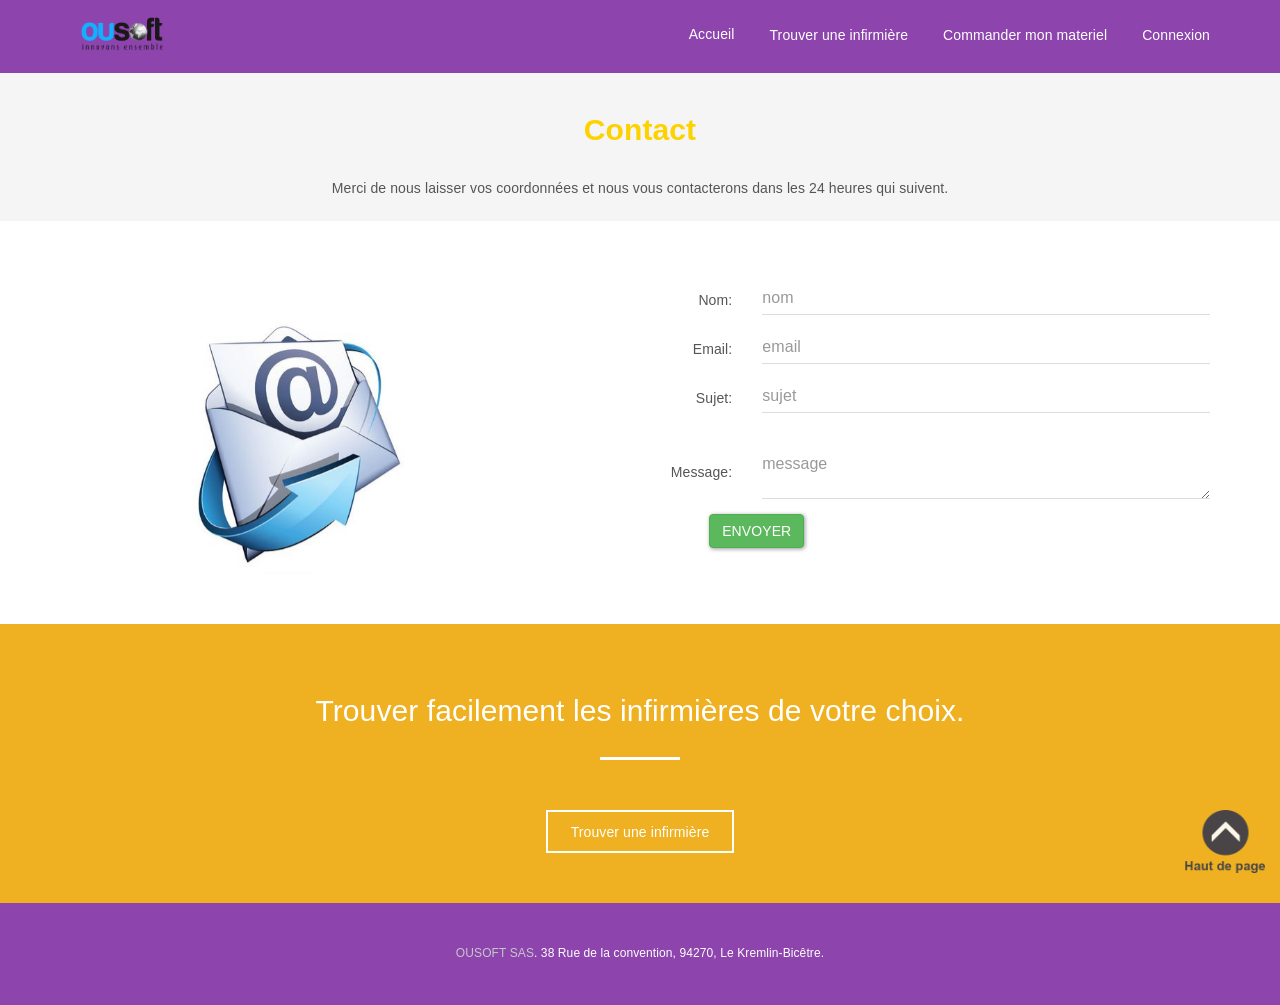
==== commit f1177cf6: "gestion rendez vous" ====
--- a/contact.html
+++ b/contact.html
@@ -19,7 +19,7 @@
         <link rel="stylesheet" id="wds_font-awesome-css" href="./others/font-awesome(1).css" type="text/css" media="all">
         <link rel="stylesheet" id="wonderplugin-slider-css-css" href="./others/wonderpluginsliderengine.css" type="text/css" media="all">
         <link rel="stylesheet" id="parent-style-css" href="./others/style.css" type="text/css" media="all">
-        
+
         <script type="text/javascript" src="./others/jquery.js.téléchargement"></script>
 
         <script type="text/javascript">
@@ -29,7 +29,7 @@
         </script>
 
         <script src="js/jssor.slider-22.2.10.min.js" type="text/javascript"></script>
-       
+
         <!-- Meta OG tags by Kiwi Social Sharing Plugin -->
         <meta property="og:type" content="article"> 
         <meta property="og:title" content="Alchem">
@@ -48,18 +48,18 @@
             }
             .btn_up
             {
-              position: fixed;
-              bottom: 10px;
-              right: 15px;
-              height: 80px;
-              width: 80px;
-              padding: 0;
+                position: fixed;
+                bottom: 10px;
+                right: 15px;
+                height: 80px;
+                width: 80px;
+                padding: 0;
             }
 
             #returnOnTop
             {
-              display: none;
-              cursor: pointer;
+                display: none;
+                cursor: pointer;
             }</style><!-- <meta name="vfb" version="2.9.2" /> -->
         <style type="text/css">
         </style></head>
@@ -97,7 +97,7 @@
                                 <a href="./index.html">
                                     <img class="site-logo normal_logo" alt="" src="./others/Logo-ousoft-HD.png">
                                 </a>
-                                
+
                             </div>
                             <button class="site-nav-toggle">
                                 <span class="sr-only">Toggle navigation</span>
@@ -183,133 +183,134 @@
                                         </div>
                                     </div>
 
-
-                                </div>
-                            </div>
-                            </section>
-
-
-                            <section class="section magee-section alchem-home-section-10 alchem-home-style-0" id="section-11">
-                                <div class="section-content" style="color:#ffffff;">
-                                    <div class="container alchem_section_10_model">
-                                        <div class="alchem-animated animated fadeInDown" data-animationduration="1.2" data-animationtype="fadeInDown" data-imageanimation="no" style="visibility: visible; animation-duration: 1.2s;">
-                                            <h2 style="text-align: center" class="section-title alchem_section_10_title">Trouver facilement les infirmières de votre choix.</h2>
-                                            <div class="divider divider-border center" style="margin-top: 30px;margin-bottom:50px;width:80px;">
-                                                <div class="divider-inner light" style="border-bottom-width:3px; "></div>
-                                            </div>
-                                            <div style="text-align: center" class="alchem_section_10_button_text">
-                                                <a href="./login.html"  style="" class=" magee-btn-normal btn-md btn-line btn-light">Trouver une infirmière</a>
-                                            </div>
-                                        </div>
-                                    </div>
-                                </div>
-                            </section>
-
-                        </div>
-                        
-                    <div class="btn_up">
-                      <img src="img/retour-en-haut.png" class="img-responsive" id="returnOnTop">
-                    </div>
-
-
-
-                        <button class="btn btn-primary hidden btn-lg" id="triggerwarning" data-toggle="modal" data-target="#loginerror"></button>
-                        <div class="modal" id="loginerror">
-                              <div class="modal-dialog">
-                                <div class="modal-content alert alert-dismissible alert-info col-lg-12">
-                                  <div class="modal-header">
-                                    <button type="button" class="close" data-dismiss="modal" aria-hidden="true" id="ferme">&times;</button>
-                                  </div>
-                                  <div class="modal-body">
-                                    <div class="warning" id="erreur"></div>
-                                  </div>
-                                  <div class="modal-footer">
-                                  </div>
-                                </div>
-                              </div>
-                        </div>
-                    <!--Footer-->
-
-                        <footer class="">
-
-                            <div class="footer-info-area">
-                                <div class="container text-center alchem_footer_social_icon_1"> 
-                                    <!-- <ul class="footer-sns"><li><a  rel="" href="http://localhost/wordpress/#" data-placemeynt="top" data-toggle="tooltip" title="" data-original-title="Facebook"><i class="fa fa-facebook"></i></a></li><li><a  rel="" href="http://localhost/wordpress/#" data-placement="top" data-toggle="tooltip" title="" data-original-title="Twitter"><i class="fa fa-twitter"></i></a></li><li><a  rel="" href="http://localhost/wordpress/#" data-placement="top" data-toggle="tooltip" title="" data-original-title="YouTube"><i class="fa fa-youtube"></i></a></li><li><a  rel="" href="http://localhost/wordpress/#" data-placement="top" data-toggle="tooltip" title="" data-original-title="Skype"><i class="fa fa-skype"></i></a></li><li><a  rel="" href="http://localhost/wordpress/#" data-placement="top" data-toggle="tooltip" title="" data-original-title="Pinterest"><i class="fa fa-pinterest"></i></a></li><li><a  rel="" href="http://localhost/wordpress/#" data-placement="top" data-toggle="tooltip" title="" data-original-title="Email"><i class="fa fa-envelope"></i></a></li></ul>                    <div class="clearfix"></div>
-                                    -->
-                                    <div class="site-info">
-                                        <a href="#" >OUSOFT SAS</a>. 38 Rue de la convention, 94270, Le Kremlin-Bicêtre.</div>
-                                </div>
-                            </div>          
-                        </footer>
-                    </div>  
-                        <script type="text/javascript" src="bootstrap/js/jquery.js"></script>
-                        <script src="./bootstrap/js/bootstrap.min.js"></script>
-                    <script type="text/javascript" src="./others/owl.carousel.min.js.téléchargement"></script>
-                    <script type="text/javascript">
+                                </div>
+                            </div>
+                        </div>
+                    </div>
+                </section>
+
+
+                <section class="section magee-section alchem-home-section-10 alchem-home-style-0" id="section-11">
+                    <div class="section-content" style="color:#ffffff;">
+                        <div class="container alchem_section_10_model">
+                            <div class="alchem-animated animated fadeInDown" data-animationduration="1.2" data-animationtype="fadeInDown" data-imageanimation="no" style="visibility: visible; animation-duration: 1.2s;">
+                                <h2 style="text-align: center" class="section-title alchem_section_10_title">Trouver facilement les infirmières de votre choix.</h2>
+                                <div class="divider divider-border center" style="margin-top: 30px;margin-bottom:50px;width:80px;">
+                                    <div class="divider-inner light" style="border-bottom-width:3px; "></div>
+                                </div>
+                                <div style="text-align: center" class="alchem_section_10_button_text">
+                                    <a href="./login.html"  style="" class=" magee-btn-normal btn-md btn-line btn-light">Trouver une infirmière</a>
+                                </div>
+                            </div>
+                        </div>
+                    </div>
+                </section>
+
+            </div>
+
+            <div class="btn_up">
+                <img src="img/retour-en-haut.png" class="img-responsive" id="returnOnTop">
+            </div>
+
+
+
+            <button class="btn btn-primary hidden btn-lg" id="triggerwarning" data-toggle="modal" data-target="#loginerror"></button>
+            <div class="modal" id="loginerror">
+                <div class="modal-dialog">
+                    <div class="modal-content alert alert-dismissible alert-info col-lg-12">
+                        <div class="modal-header">
+                            <button type="button" class="close" data-dismiss="modal" aria-hidden="true" id="ferme">&times;</button>
+                        </div>
+                        <div class="modal-body">
+                            <div class="warning" id="erreur"></div>
+                        </div>
+                        <div class="modal-footer">
+                        </div>
+                    </div>
+                </div>
+            </div>
+            <!--Footer-->
+
+            <footer class="">
+
+                <div class="footer-info-area">
+                    <div class="container text-center alchem_footer_social_icon_1"> 
+                        <!-- <ul class="footer-sns"><li><a  rel="" href="http://localhost/wordpress/#" data-placemeynt="top" data-toggle="tooltip" title="" data-original-title="Facebook"><i class="fa fa-facebook"></i></a></li><li><a  rel="" href="http://localhost/wordpress/#" data-placement="top" data-toggle="tooltip" title="" data-original-title="Twitter"><i class="fa fa-twitter"></i></a></li><li><a  rel="" href="http://localhost/wordpress/#" data-placement="top" data-toggle="tooltip" title="" data-original-title="YouTube"><i class="fa fa-youtube"></i></a></li><li><a  rel="" href="http://localhost/wordpress/#" data-placement="top" data-toggle="tooltip" title="" data-original-title="Skype"><i class="fa fa-skype"></i></a></li><li><a  rel="" href="http://localhost/wordpress/#" data-placement="top" data-toggle="tooltip" title="" data-original-title="Pinterest"><i class="fa fa-pinterest"></i></a></li><li><a  rel="" href="http://localhost/wordpress/#" data-placement="top" data-toggle="tooltip" title="" data-original-title="Email"><i class="fa fa-envelope"></i></a></li></ul>                    <div class="clearfix"></div>
+                        -->
+                        <div class="site-info">
+                            <a href="#" >OUSOFT SAS</a>. 38 Rue de la convention, 94270, Le Kremlin-Bicêtre.</div>
+                    </div>
+                </div>          
+            </footer>
+        </div>  
+        <script type="text/javascript" src="bootstrap/js/jquery.js"></script>
+        <script src="./bootstrap/js/bootstrap.min.js"></script>
+        <script type="text/javascript" src="./others/owl.carousel.min.js.téléchargement"></script>
+        <script type="text/javascript">
             /* <![CDATA[ */
             var alchem_params = {"ajaxurl": "http:\/\/localhost\/wordpress\/wp-admin\/admin-ajax.php", "themeurl": "http:\/\/localhost\/wordpress\/wp-content\/themes\/alchem", "responsive": "yes", "site_width": "1170px", "sticky_header": "yes", "show_search_icon": "yes", "slider_autoplay": "yes", "slideshow_speed": "3000", "portfolio_grid_pagination_type": "pagination", "blog_pagination_type": "pagination", "global_color": "#fdd200", "admin_ajax_nonce": "2ed3a22947", "admin_ajax": "http:\/\/localhost\/wordpress\/wp-admin\/admin-ajax.php", "isMobile": "0", "footer_sticky": "0"};
             /* ]]> */
-                    </script>
-                    <script type="text/javascript" src="./others/main.js.téléchargement"></script>
-                        <script type="text/javascript">
-                          $(document).ready( function () 
-                          {
-                            $('#returnOnTop').hide();
-                            $('#returnOnTop').click( function() {
-                                //e.preventDefault();
-                                $('html,body').animate({scrollTop: 0}, 'slow');
-                            });
-                          });
-
-                          $(window).scroll(function() 
-                          {
-                              if ( $(window).scrollTop() == 0 )
-                                  $('#returnOnTop').fadeOut();
-                              else
-                                  $('#returnOnTop').fadeIn();
-                          });
-                        </script>
-
-                        <script type="text/javascript">
-
-                            $(document).ready(function() 
-                            {
-                                $('#envoyer').click(function(e) 
-                                {
-                                    e.preventDefault();
-
-                                    var nom = $('#nom').val();
-                                    var mail = $('#email').val();
-                                    var sujet = $('#sujet').val();
-                                    var message = $('#message').val();
-
-                                    var dataString ="nom="+nom+"&email="+mail+"&sujet="+sujet+"&message="+message;
-
-                                    $.ajax({
-                                        type: 'POST',
-                                        url: 'lib-php/contact.php',
-                                        data: dataString,
-                                        success: function(server_response) 
-                                        { 
-                                            $('#erreur').html('<p>'+ server_response +'</p>');
-                                            $('#triggerwarning').trigger('click');
-                                            setTimeout(function() {
-                                                $('#ferme').trigger('click');
-                                            }, 40000);
-                                        },
-                                        error: function(server_response) 
-                                        {
-                                            $('#erreur').html('<p>'+ server_response +'</p>');
-                                            $('#triggerwarning').trigger('click');
-                                            setTimeout(function() {
-                                                $('#ferme').trigger('click');
-                                            }, 40000);
-                                        }
-                                    });
-                                });
-                            });
-
-                            
-                        </script>
+        </script>
+        <script type="text/javascript" src="./others/main.js.téléchargement"></script>
+        <script type="text/javascript">
+            $(document).ready(function ()
+            {
+                $('#returnOnTop').hide();
+                $('#returnOnTop').click(function () {
+                    //e.preventDefault();
+                    $('html,body').animate({scrollTop: 0}, 'slow');
+                });
+            });
+
+            $(window).scroll(function ()
+            {
+                if ($(window).scrollTop() == 0)
+                    $('#returnOnTop').fadeOut();
+                else
+                    $('#returnOnTop').fadeIn();
+            });
+        </script>
+
+        <script type="text/javascript">
+
+            $(document).ready(function ()
+            {
+                $('#envoyer').click(function (e)
+                {
+                    e.preventDefault();
+
+                    var nom = $('#nom').val();
+                    var mail = $('#email').val();
+                    var sujet = $('#sujet').val();
+                    var message = $('#message').val();
+
+                    var dataString = "nom=" + nom + "&email=" + mail + "&sujet=" + sujet + "&message=" + message;
+
+                    $.ajax({
+                        type: 'POST',
+                        url: 'lib-php/contact.php',
+                        data: dataString,
+                        success: function (server_response)
+                        {
+                            $('#erreur').html('<p>' + server_response + '</p>');
+                            $('#triggerwarning').trigger('click');
+                            setTimeout(function () {
+                                $('#ferme').trigger('click');
+                            }, 40000);
+                        },
+                        error: function (server_response)
+                        {
+                            $('#erreur').html('<p>' + server_response + '</p>');
+                            $('#triggerwarning').trigger('click');
+                            setTimeout(function () {
+                                $('#ferme').trigger('click');
+                            }, 40000);
+                        }
+                    });
+                });
+            });
+
+
+        </script>
     </body>
 </html>
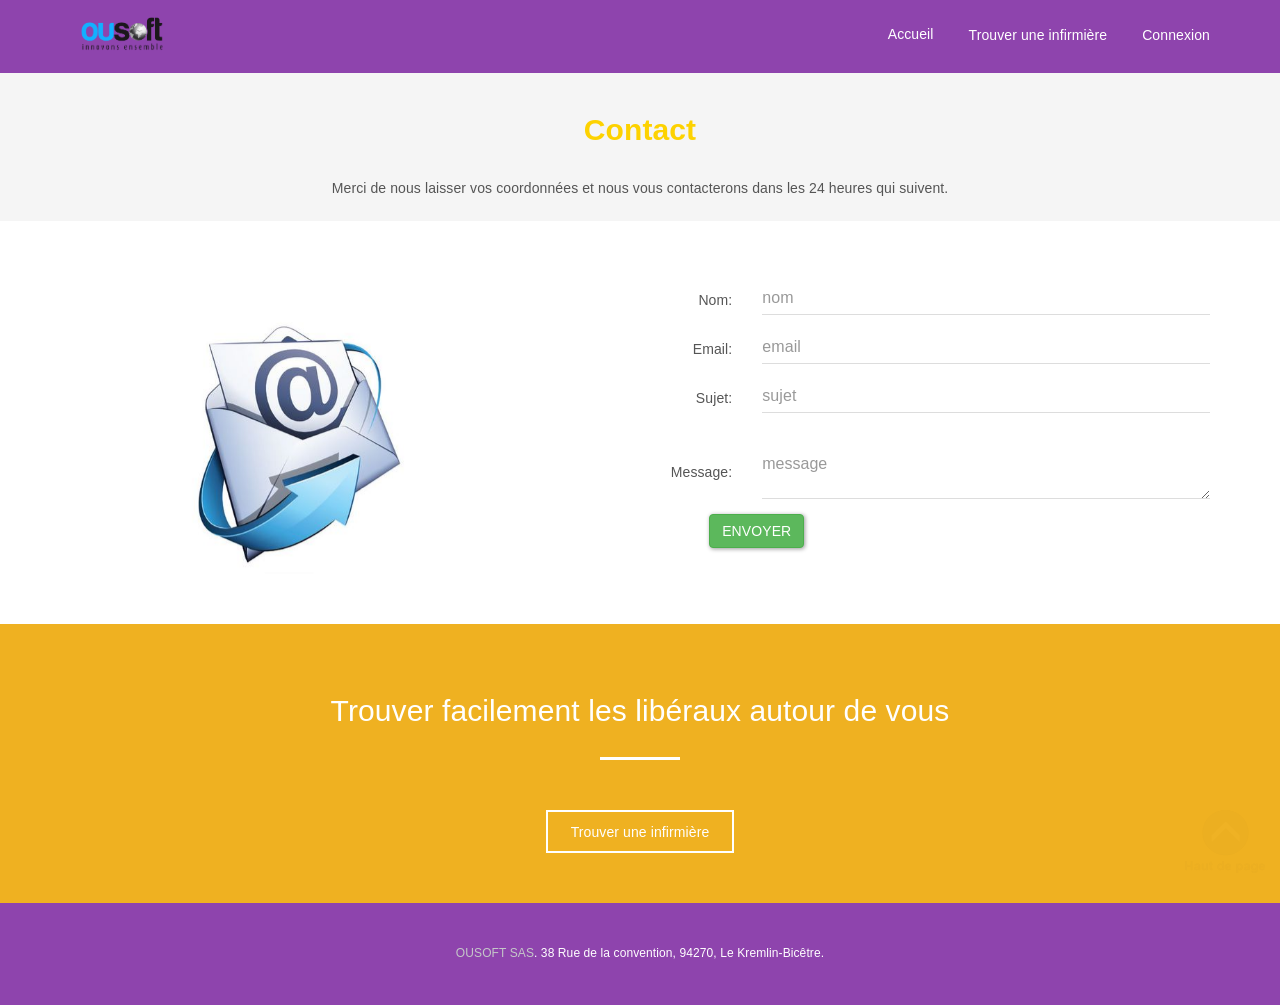
==== commit 3bfd9ec7: "interf autocomplete" ====
--- a/contact.html
+++ b/contact.html
@@ -84,7 +84,6 @@
                                 <ul id="menu-main" class="main-nav">
                                     <li id="menu-item-71" class="menu-item menu-item-type-post_type menu-item-object-page menu-item-71"><a href="./index.html"><span class="menu-item-label">Accueil</span></a></li>
                                     <li id="menu-item-71" class="menu-item menu-item-type-post_type menu-item-object-page menu-item-71"><a href="./login.html"><span class="menu-item-label">Trouver une infirmière</span></a></li>
-                                    <li id="menu-item-71" class="menu-item menu-item-type-post_type menu-item-object-page menu-item-71"><a href="#"><span class="menu-item-label">Commander mon materiel</span></a></li>
                                     <li class="menu-item menu-item-type-post_type menu-item-object-page menu-item-71"><a href="login.html"><span class="menu-item-label">Connexion</span></a></li>
                                 </ul>                    
                             </nav>
@@ -107,7 +106,6 @@
                                 <ul id="menu-main" class="main-nav">
                                     <li id="menu-item-71" class="menu-item menu-item-type-post_type menu-item-object-page menu-item-71"><a href="./index.html"><span class="menu-item-label">Accueil</span></a></li>
                                     <li id="menu-item-71" class="menu-item menu-item-type-post_type menu-item-object-page menu-item-71"><a href="./login.html"><span class="menu-item-label">Trouver une infirmière</span></a></li>
-                                    <li id="menu-item-71" class="menu-item menu-item-type-post_type menu-item-object-page menu-item-71"><a href="#"><span class="menu-item-label">Commander mon materiel</span></a></li>
                                     <li class="menu-item menu-item-type-post_type menu-item-object-page menu-item-71"><a href="login.html"><span class="menu-item-label">Connexion</span></a></li>
                                 </ul>                    
                             </nav>
@@ -194,7 +192,7 @@
                     <div class="section-content" style="color:#ffffff;">
                         <div class="container alchem_section_10_model">
                             <div class="alchem-animated animated fadeInDown" data-animationduration="1.2" data-animationtype="fadeInDown" data-imageanimation="no" style="visibility: visible; animation-duration: 1.2s;">
-                                <h2 style="text-align: center" class="section-title alchem_section_10_title">Trouver facilement les infirmières de votre choix.</h2>
+                                <h2 style="text-align: center" class="section-title alchem_section_10_title">Trouver facilement les libéraux autour de vous</h2>
                                 <div class="divider divider-border center" style="margin-top: 30px;margin-bottom:50px;width:80px;">
                                     <div class="divider-inner light" style="border-bottom-width:3px; "></div>
                                 </div>
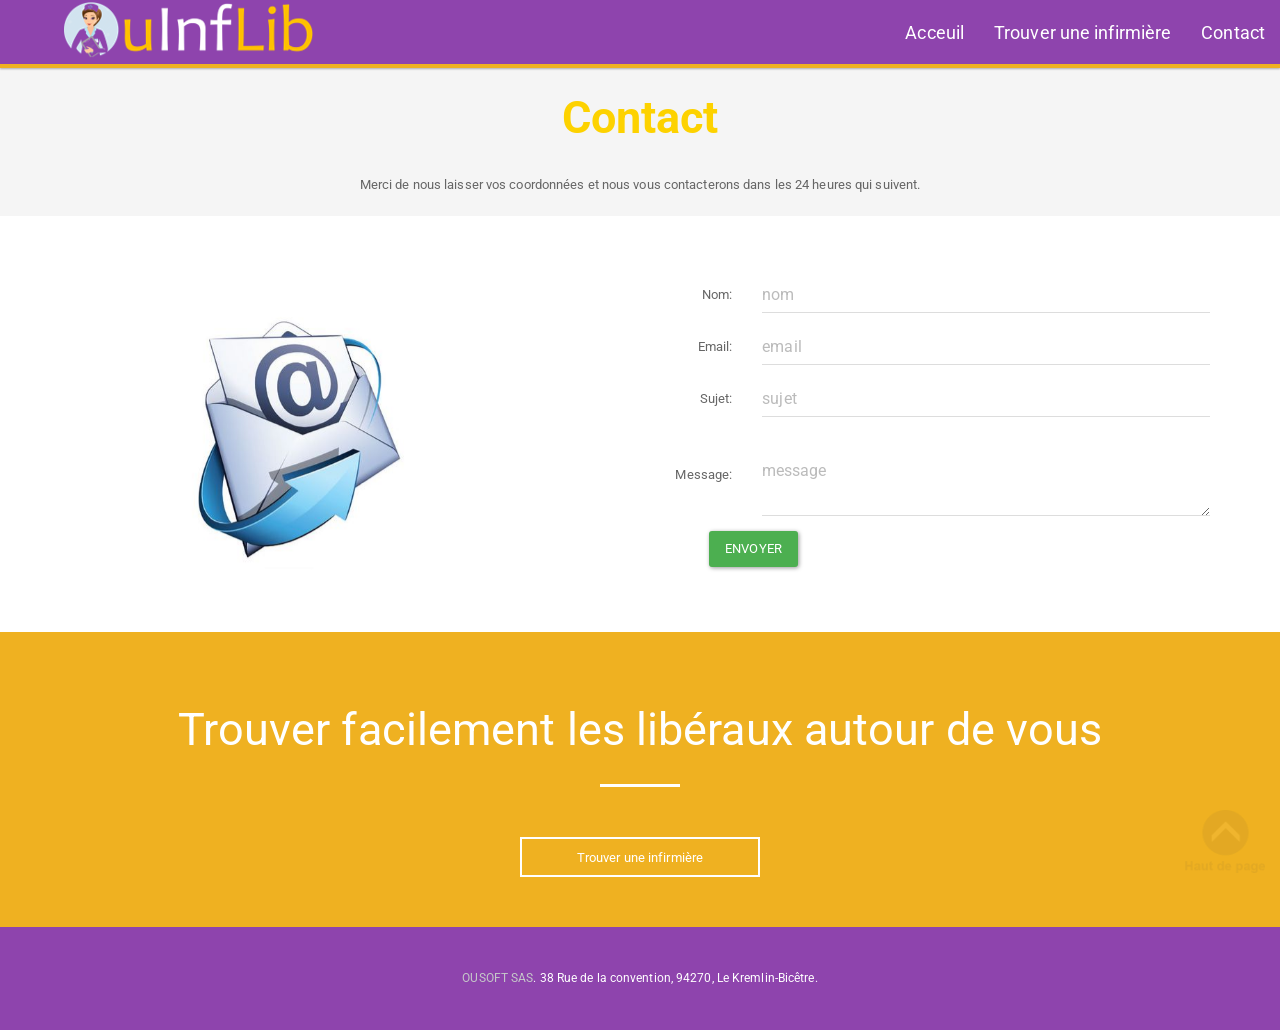
==== commit baa4845c: "Interface fotsinyÃ" ====
--- a/contact.html
+++ b/contact.html
@@ -19,6 +19,7 @@
         <link rel="stylesheet" id="wds_font-awesome-css" href="./others/font-awesome(1).css" type="text/css" media="all">
         <link rel="stylesheet" id="wonderplugin-slider-css-css" href="./others/wonderpluginsliderengine.css" type="text/css" media="all">
         <link rel="stylesheet" id="parent-style-css" href="./others/style.css" type="text/css" media="all">
+        <link rel="stylesheet" type="text/css" href="bootstrap/css/paper.css">
 
         <script type="text/javascript" src="./others/jquery.js.téléchargement"></script>
 
@@ -56,6 +57,36 @@
                 padding: 0;
             }
 
+            #alchem-home-sections
+            {
+                padding-top: 50px;
+            }
+
+            .logo
+            {
+                position: absolute;
+                z-index: 9;
+                left: 5%;
+            }
+
+            li>a:hover
+            {
+                font-size: 1.4em;
+                color:  #fff;
+                text-decoration: none;
+            }
+
+            li>a
+            {
+                background-color: transparent;
+                font-size: 1.4em;
+                color: #fff;
+                text-decoration: none;
+            }
+            .modal{
+                margin-top: 5rem;
+            }
+
             #returnOnTop
             {
                 display: none;
@@ -64,56 +95,35 @@
         <style type="text/css">
         </style></head>
     <body class="home page-template page-template-template-frontpage page-template-template-frontpage-php page page-id-40 has-slider">
-        <div class="wrapper ">
-            <div class="top-wrap">
-                <header class="header-style-1 header-wrap  logo-left">
-
-
-                    <div class="main-header " style="display: block;">
-                        <div class="container">
-                            <div class="logo-box alchem_header_style alchem_default_logo">
-                                <a href="http://localhost/wordpress/">
-                                    <img class="site-logo normal_logo" alt="" src="./others/Logo-ousoft-HD.png">
-                                </a>
-                            </div>
-                            <button class="site-nav-toggle">
-                                <span class="sr-only">Toggle navigation</span>
-                                <i class="fa fa-bars fa-2x"></i>
-                            </button>
-                            <nav class="site-nav" role="navigation" style="">
-                                <ul id="menu-main" class="main-nav">
-                                    <li id="menu-item-71" class="menu-item menu-item-type-post_type menu-item-object-page menu-item-71"><a href="./index.html"><span class="menu-item-label">Accueil</span></a></li>
-                                    <li id="menu-item-71" class="menu-item menu-item-type-post_type menu-item-object-page menu-item-71"><a href="./login.html"><span class="menu-item-label">Trouver une infirmière</span></a></li>
-                                    <li class="menu-item menu-item-type-post_type menu-item-object-page menu-item-71"><a href="login.html"><span class="menu-item-label">Connexion</span></a></li>
-                                </ul>                    
-                            </nav>
-                        </div>
-                    </div>
-                    <!-- sticky header -->
-                    <div class="fxd-header logo-left" style="top: 0px; display: none;">
-                        <div class="container">
-                            <div class="logo-box text-left alchem_header_style alchem_default_logo">
-                                <a href="./index.html">
-                                    <img class="site-logo normal_logo" alt="" src="./others/Logo-ousoft-HD.png">
-                                </a>
-
-                            </div>
-                            <button class="site-nav-toggle">
-                                <span class="sr-only">Toggle navigation</span>
-                                <i class="fa fa-bars fa-2x"></i>
-                            </button>
-                            <nav class="site-nav" role="navigation" style="">
-                                <ul id="menu-main" class="main-nav">
-                                    <li id="menu-item-71" class="menu-item menu-item-type-post_type menu-item-object-page menu-item-71"><a href="./index.html"><span class="menu-item-label">Accueil</span></a></li>
-                                    <li id="menu-item-71" class="menu-item menu-item-type-post_type menu-item-object-page menu-item-71"><a href="./login.html"><span class="menu-item-label">Trouver une infirmière</span></a></li>
-                                    <li class="menu-item menu-item-type-post_type menu-item-object-page menu-item-71"><a href="login.html"><span class="menu-item-label">Connexion</span></a></li>
-                                </ul>                    
-                            </nav>
-                        </div>
-                    </div>
-
-                    <div class="clear"></div>
-                </header>  </div>
+        
+
+
+        <nav class="navbar navbar-default navbar-fixed-top">
+          <div class="container-fluid">
+            <div class="navbar-header">
+              <button type="button" class="navbar-toggle collapsed" data-toggle="collapse" data-target="#bs-example-navbar-collapse-1" aria-expanded="false">
+                <span class="sr-only">Toggle navigation</span>
+                <span class="icon-bar"></span>
+                <span class="icon-bar"></span>
+                <span class="icon-bar"></span>
+              </button>
+                <div class="logo">
+                    <a href="#"><img src="img/logo.png"></a>
+                </div>
+            </div>
+
+            <div class="collapse navbar-collapse" id="bs-example-navbar-collapse-1">
+              <ul class="nav navbar-nav navbar-right">
+                <li><a href="index.html">Acceuil</a></li>
+                <li><a href="login.html">Trouver une infirmière</a></li>
+                <li><a href="contact.html">Contact</a></li>
+              </ul>
+            </div>
+          </div>
+        </nav>
+
+
+
             <div id="alchem-home-sections">
 
                 <section class="section magee-section alchem-home-section-1 alchem-home-style-0" id="section-2">
--- a/others/index.css
+++ b/others/index.css
@@ -160,7 +160,7 @@
 #alchem-home-sections .alchem-home-section-0,.alchem-home-section-0 p,.alchem-home-section-0 span,.alchem-home-section-0 h1,.alchem-home-section-0 h2,.alchem-home-section-0 div,.alchem-home-section-0 li,.alchem-home-section-0 i{
     color:#ffffff;
 }
-#alchem-home-sections .alchem-home-section-0 a.magee-btn-normal{ color:#ffffff;border-color: #ffffff;}#alchem-home-sections .alchem-home-section-0 .owl-theme .owl-dots .owl-dot.active, #alchem-home-sections .alchem-home-section-0 .owl-theme .owl-dots .owl-dot:hover{background-color:#ffffff;}#alchem-home-sections .alchem-home-section-0 .owl-theme .owl-dots .owl-dot{border: 2px solid #ffffff;}#alchem-home-sections .alchem-home-section-1{
+#alchem-home-sections .alchem-home-section-0 a.magee-btn-normal{ color:#ffffff;border-color: #ffffff}#alchem-home-sections .alchem-home-section-0 .owl-theme .owl-dots .owl-dot.active, #alchem-home-sections .alchem-home-section-0 .owl-theme .owl-dots .owl-dot:hover{background-color:#ffffff;}#alchem-home-sections .alchem-home-section-0 .owl-theme .owl-dots .owl-dot{border: 2px solid #ffffff;}#alchem-home-sections .alchem-home-section-1{
     background-color:#f5f5f5;
     background-image:url();
     padding-top:20px;
--- a/others/shortcode.css
+++ b/others/shortcode.css
@@ -558,10 +558,12 @@
 	background-color: rgba(255,255,255,.1);
 }
 
-.magee-btn-normal.btn-line.btn-light {
+.magee-btn-normal.btn-line.btn-light 
+{
 	border-color: #fff;
 	color: #fff;
 	background-color: transparent;
+	width: 240px;
 }
 
 .magee-btn-normal.btn-line.btn-light:hover,
--- a/others/style.css
+++ b/others/style.css
@@ -41,7 +41,8 @@
 hgroup,
 nav,
 section, 
-div{
+div
+{
 	display: block;
 	-webkit-box-sizing: border-box;
 	-moz-box-sizing:    border-box;
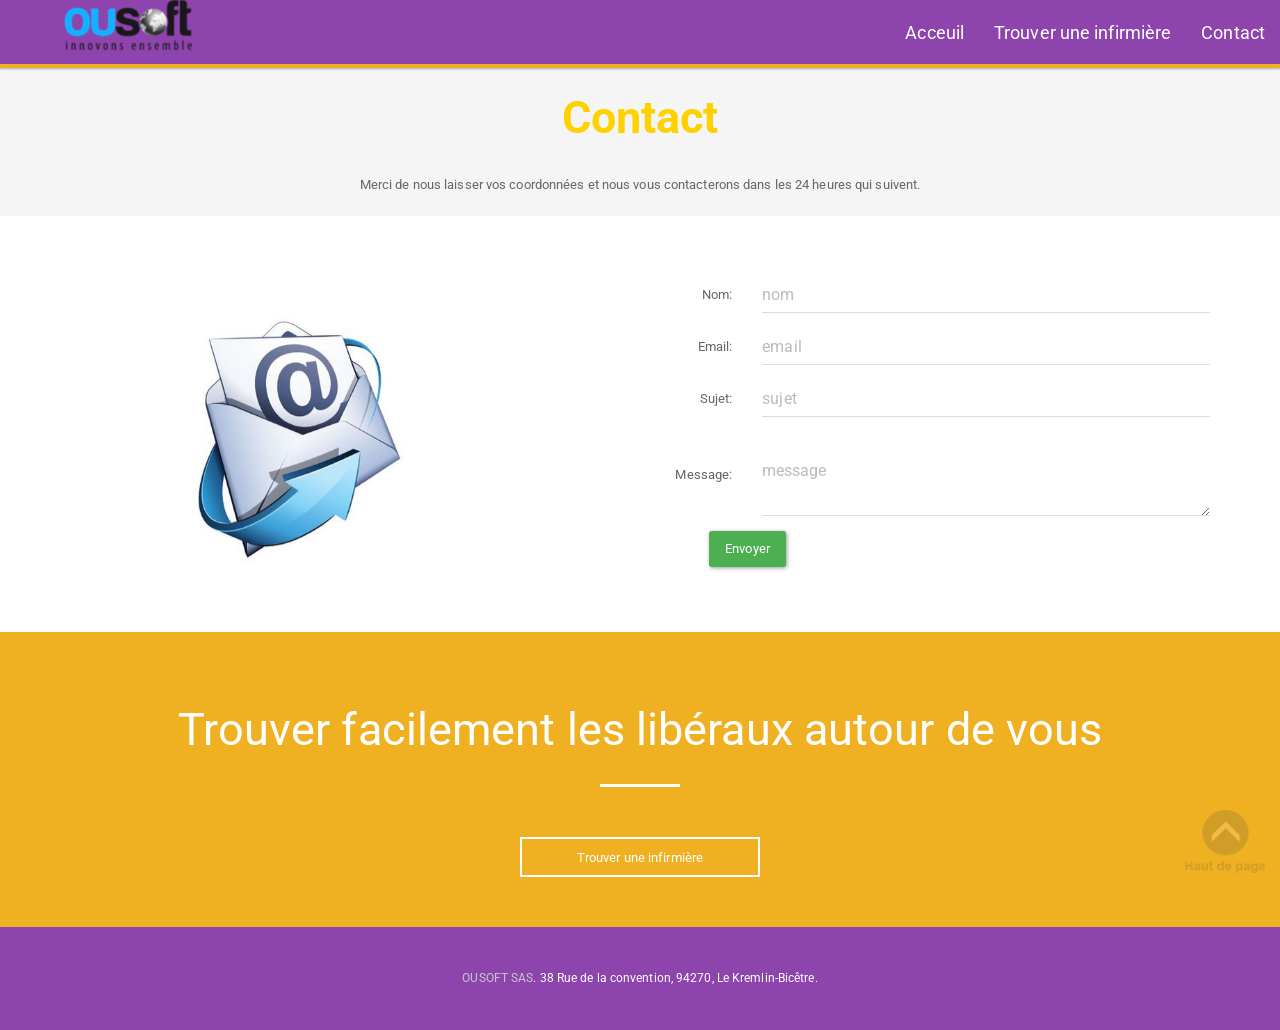
==== commit e3a56e9a: "Modification interface : menu et slider" ====
--- a/contact.html
+++ b/contact.html
@@ -65,6 +65,7 @@
             .logo
             {
                 position: absolute;
+                width: 10%;
                 z-index: 9;
                 left: 5%;
             }
--- a/bootstrap/css/paper.css
+++ b/bootstrap/css/paper.css
@@ -1,4 +1,4 @@
-@import url("https://fonts.googleapis.com/css?family=Roboto:300,400,500,700");/*!  * bootswatch v3.3.7  * Homepage: http://bootswatch.com  * Copyright 2012-2016 Thomas Park  * Licensed under MIT  * Based on Bootstrap *//*!  * Bootstrap v3.3.7 (http://getbootstrap.com)  * Copyright 2011-2016 Twitter, Inc.  * Licensed under MIT (https://github.com/twbs/bootstrap/blob/master/LICENSE)  *//*! normalize.css v3.0.3 | MIT License | github.com/necolas/normalize.css */html{font-family:sans-serif;-ms-text-size-adjust:100%;-webkit-text-size-adjust:100%}body{margin:0}article,aside,details,figcaption,figure,footer,header,hgroup,main,menu,nav,section,summary{display:block}audio,canvas,progress,video{display:inline-block;vertical-align:baseline}audio:not([controls]){display:none;height:0}[hidden],template{display:none}a{background-color:transparent}a:active,a:hover{outline:0}abbr[title]{border-bottom:1px dotted}b,strong{font-weight:bold}dfn{font-style:italic}h1{font-size:2em;margin:0.67em 0}mark{background:#ff0;color:#000}small{font-size:80%}sub,sup{font-size:75%;line-height:0;position:relative;vertical-align:baseline}sup{top:-0.5em}sub{bottom:-0.25em}img{border:0}svg:not(:root){overflow:hidden}figure{margin:1em 40px}hr{-webkit-box-sizing:content-box;-moz-box-sizing:content-box;box-sizing:content-box;height:0}pre{overflow:auto}code,kbd,pre,samp{font-family:monospace, monospace;font-size:1em}button,input,optgroup,select,textarea{color:inherit;font:inherit;margin:0}button{overflow:visible}button,select{text-transform:none}button,html input[type="button"],input[type="reset"],input[type="submit"]{-webkit-appearance:button;cursor:pointer}button[disabled],html input[disabled]{cursor:default}button::-moz-focus-inner,input::-moz-focus-inner{border:0;padding:0}input{line-height:normal}input[type="checkbox"],input[type="radio"]{-webkit-box-sizing:border-box;-moz-box-sizing:border-box;box-sizing:border-box;padding:0}input[type="number"]::-webkit-inner-spin-button,input[type="number"]::-webkit-outer-spin-button{height:auto}input[type="search"]{-webkit-appearance:textfield;-webkit-box-sizing:content-box;-moz-box-sizing:content-box;box-sizing:content-box}input[type="search"]::-webkit-search-cancel-button,input[type="search"]::-webkit-search-decoration{-webkit-appearance:none}fieldset{border:1px solid #c0c0c0;margin:0 2px;padding:0.35em 0.625em 0.75em}legend{border:0;padding:0}textarea{overflow:auto}optgroup{font-weight:bold}table{border-collapse:collapse;border-spacing:0}td,th{padding:0}/*! Source: https://github.com/h5bp/html5-boilerplate/blob/master/src/css/main.css */@media print{*,*:before,*:after{background:transparent !important;color:#000 !important;-webkit-box-shadow:none !important;box-shadow:none !important;text-shadow:none !important}a,a:visited{text-decoration:underline}a[href]:after{content:" (" attr(href) ")"}abbr[title]:after{content:" (" attr(title) ")"}a[href^="#"]:after,a[href^="javascript:"]:after{content:""}pre,blockquote{border:1px solid #999;page-break-inside:avoid}thead{display:table-header-group}tr,img{page-break-inside:avoid}img{max-width:100% !important}p,h2,h3{orphans:3;widows:3}h2,h3{page-break-after:avoid}.navbar{display:none}.btn>.caret,.dropup>.btn>.caret{border-top-color:#000 !important}.label{border:1px solid #000}.table{border-collapse:collapse !important}.table td,.table th{background-color:#fff !important}.table-bordered th,.table-bordered td{border:1px solid #ddd !important}}@font-face{font-family:'Glyphicons Halflings';src:url('../fonts/glyphicons-halflings-regular.eot');src:url('../fonts/glyphicons-halflings-regular.eot?#iefix') format('embedded-opentype'),url('../fonts/glyphicons-halflings-regular.woff2') format('woff2'),url('../fonts/glyphicons-halflings-regular.woff') format('woff'),url('../fonts/glyphicons-halflings-regular.ttf') format('truetype'),url('../fonts/glyphicons-halflings-regular.svg#glyphicons_halflingsregular') format('svg')}.glyphicon{position:relative;top:1px;display:inline-block;font-family:'Glyphicons Halflings';font-style:normal;font-weight:normal;line-height:1;-webkit-font-smoothing:antialiased;-moz-osx-font-smoothing:grayscale}.glyphicon-asterisk:before{content:"\002a"}.glyphicon-plus:before{content:"\002b"}.glyphicon-euro:before,.glyphicon-eur:before{content:"\20ac"}.glyphicon-minus:before{content:"\2212"}.glyphicon-cloud:before{content:"\2601"}.glyphicon-envelope:before{content:"\2709"}.glyphicon-pencil:before{content:"\270f"}.glyphicon-glass:before{content:"\e001"}.glyphicon-music:before{content:"\e002"}.glyphicon-search:before{content:"\e003"}.glyphicon-heart:before{content:"\e005"}.glyphicon-star:before{content:"\e006"}.glyphicon-star-empty:before{content:"\e007"}.glyphicon-user:before{content:"\e008"}.glyphicon-film:before{content:"\e009"}.glyphicon-th-large:before{content:"\e010"}.glyphicon-th:before{content:"\e011"}.glyphicon-th-list:before{content:"\e012"}.glyphicon-ok:before{content:"\e013"}.glyphicon-remove:before{content:"\e014"}.glyphicon-zoom-in:before{content:"\e015"}.glyphicon-zoom-out:before{content:"\e016"}.glyphicon-off:before{content:"\e017"}.glyphicon-signal:before{content:"\e018"}.glyphicon-cog:before{content:"\e019"}.glyphicon-trash:before{content:"\e020"}.glyphicon-home:before{content:"\e021"}.glyphicon-file:before{content:"\e022"}.glyphicon-time:before{content:"\e023"}.glyphicon-road:before{content:"\e024"}.glyphicon-download-alt:before{content:"\e025"}.glyphicon-download:before{content:"\e026"}.glyphicon-upload:before{content:"\e027"}.glyphicon-inbox:before{content:"\e028"}.glyphicon-play-circle:before{content:"\e029"}.glyphicon-repeat:before{content:"\e030"}.glyphicon-refresh:before{content:"\e031"}.glyphicon-list-alt:before{content:"\e032"}.glyphicon-lock:before{content:"\e033"}.glyphicon-flag:before{content:"\e034"}.glyphicon-headphones:before{content:"\e035"}.glyphicon-volume-off:before{content:"\e036"}.glyphicon-volume-down:before{content:"\e037"}.glyphicon-volume-up:before{content:"\e038"}.glyphicon-qrcode:before{content:"\e039"}.glyphicon-barcode:before{content:"\e040"}.glyphicon-tag:before{content:"\e041"}.glyphicon-tags:before{content:"\e042"}.glyphicon-book:before{content:"\e043"}.glyphicon-bookmark:before{content:"\e044"}.glyphicon-print:before{content:"\e045"}.glyphicon-camera:before{content:"\e046"}.glyphicon-font:before{content:"\e047"}.glyphicon-bold:before{content:"\e048"}.glyphicon-italic:before{content:"\e049"}.glyphicon-text-height:before{content:"\e050"}.glyphicon-text-width:before{content:"\e051"}.glyphicon-align-left:before{content:"\e052"}.glyphicon-align-center:before{content:"\e053"}.glyphicon-align-right:before{content:"\e054"}.glyphicon-align-justify:before{content:"\e055"}.glyphicon-list:before{content:"\e056"}.glyphicon-indent-left:before{content:"\e057"}.glyphicon-indent-right:before{content:"\e058"}.glyphicon-facetime-video:before{content:"\e059"}.glyphicon-picture:before{content:"\e060"}.glyphicon-map-marker:before{content:"\e062"}.glyphicon-adjust:before{content:"\e063"}.glyphicon-tint:before{content:"\e064"}.glyphicon-edit:before{content:"\e065"}.glyphicon-share:before{content:"\e066"}.glyphicon-check:before{content:"\e067"}.glyphicon-move:before{content:"\e068"}.glyphicon-step-backward:before{content:"\e069"}.glyphicon-fast-backward:before{content:"\e070"}.glyphicon-backward:before{content:"\e071"}.glyphicon-play:before{content:"\e072"}.glyphicon-pause:before{content:"\e073"}.glyphicon-stop:before{content:"\e074"}.glyphicon-forward:before{content:"\e075"}.glyphicon-fast-forward:before{content:"\e076"}.glyphicon-step-forward:before{content:"\e077"}.glyphicon-eject:before{content:"\e078"}.glyphicon-chevron-left:before{content:"\e079"}.glyphicon-chevron-right:before{content:"\e080"}.glyphicon-plus-sign:before{content:"\e081"}.glyphicon-minus-sign:before{content:"\e082"}.glyphicon-remove-sign:before{content:"\e083"}.glyphicon-ok-sign:before{content:"\e084"}.glyphicon-question-sign:before{content:"\e085"}.glyphicon-info-sign:before{content:"\e086"}.glyphicon-screenshot:before{content:"\e087"}.glyphicon-remove-circle:before{content:"\e088"}.glyphicon-ok-circle:before{content:"\e089"}.glyphicon-ban-circle:before{content:"\e090"}.glyphicon-arrow-left:before{content:"\e091"}.glyphicon-arrow-right:before{content:"\e092"}.glyphicon-arrow-up:before{content:"\e093"}.glyphicon-arrow-down:before{content:"\e094"}.glyphicon-share-alt:before{content:"\e095"}.glyphicon-resize-full:before{content:"\e096"}.glyphicon-resize-small:before{content:"\e097"}.glyphicon-exclamation-sign:before{content:"\e101"}.glyphicon-gift:before{content:"\e102"}.glyphicon-leaf:before{content:"\e103"}.glyphicon-fire:before{content:"\e104"}.glyphicon-eye-open:before{content:"\e105"}.glyphicon-eye-close:before{content:"\e106"}.glyphicon-warning-sign:before{content:"\e107"}.glyphicon-plane:before{content:"\e108"}.glyphicon-calendar:before{content:"\e109"}.glyphicon-random:before{content:"\e110"}.glyphicon-comment:before{content:"\e111"}.glyphicon-magnet:before{content:"\e112"}.glyphicon-chevron-up:before{content:"\e113"}.glyphicon-chevron-down:before{content:"\e114"}.glyphicon-retweet:before{content:"\e115"}.glyphicon-shopping-cart:before{content:"\e116"}.glyphicon-folder-close:before{content:"\e117"}.glyphicon-folder-open:before{content:"\e118"}.glyphicon-resize-vertical:before{content:"\e119"}.glyphicon-resize-horizontal:before{content:"\e120"}.glyphicon-hdd:before{content:"\e121"}.glyphicon-bullhorn:before{content:"\e122"}.glyphicon-bell:before{content:"\e123"}.glyphicon-certificate:before{content:"\e124"}.glyphicon-thumbs-up:before{content:"\e125"}.glyphicon-thumbs-down:before{content:"\e126"}.glyphicon-hand-right:before{content:"\e127"}.glyphicon-hand-left:before{content:"\e128"}.glyphicon-hand-up:before{content:"\e129"}.glyphicon-hand-down:before{content:"\e130"}.glyphicon-circle-arrow-right:before{content:"\e131"}.glyphicon-circle-arrow-left:before{content:"\e132"}.glyphicon-circle-arrow-up:before{content:"\e133"}.glyphicon-circle-arrow-down:before{content:"\e134"}.glyphicon-globe:before{content:"\e135"}.glyphicon-wrench:before{content:"\e136"}.glyphicon-tasks:before{content:"\e137"}.glyphicon-filter:before{content:"\e138"}.glyphicon-briefcase:before{content:"\e139"}.glyphicon-fullscreen:before{content:"\e140"}.glyphicon-dashboard:before{content:"\e141"}.glyphicon-paperclip:before{content:"\e142"}.glyphicon-heart-empty:before{content:"\e143"}.glyphicon-link:before{content:"\e144"}.glyphicon-phone:before{content:"\e145"}.glyphicon-pushpin:before{content:"\e146"}.glyphicon-usd:before{content:"\e148"}.glyphicon-gbp:before{content:"\e149"}.glyphicon-sort:before{content:"\e150"}.glyphicon-sort-by-alphabet:before{content:"\e151"}.glyphicon-sort-by-alphabet-alt:before{content:"\e152"}.glyphicon-sort-by-order:before{content:"\e153"}.glyphicon-sort-by-order-alt:before{content:"\e154"}.glyphicon-sort-by-attributes:before{content:"\e155"}.glyphicon-sort-by-attributes-alt:before{content:"\e156"}.glyphicon-unchecked:before{content:"\e157"}.glyphicon-expand:before{content:"\e158"}.glyphicon-collapse-down:before{content:"\e159"}.glyphicon-collapse-up:before{content:"\e160"}.glyphicon-log-in:before{content:"\e161"}.glyphicon-flash:before{content:"\e162"}.glyphicon-log-out:before{content:"\e163"}.glyphicon-new-window:before{content:"\e164"}.glyphicon-record:before{content:"\e165"}.glyphicon-save:before{content:"\e166"}.glyphicon-open:before{content:"\e167"}.glyphicon-saved:before{content:"\e168"}.glyphicon-import:before{content:"\e169"}.glyphicon-export:before{content:"\e170"}.glyphicon-send:before{content:"\e171"}.glyphicon-floppy-disk:before{content:"\e172"}.glyphicon-floppy-saved:before{content:"\e173"}.glyphicon-floppy-remove:before{content:"\e174"}.glyphicon-floppy-save:before{content:"\e175"}.glyphicon-floppy-open:before{content:"\e176"}.glyphicon-credit-card:before{content:"\e177"}.glyphicon-transfer:before{content:"\e178"}.glyphicon-cutlery:before{content:"\e179"}.glyphicon-header:before{content:"\e180"}.glyphicon-compressed:before{content:"\e181"}.glyphicon-earphone:before{content:"\e182"}.glyphicon-phone-alt:before{content:"\e183"}.glyphicon-tower:before{content:"\e184"}.glyphicon-stats:before{content:"\e185"}.glyphicon-sd-video:before{content:"\e186"}.glyphicon-hd-video:before{content:"\e187"}.glyphicon-subtitles:before{content:"\e188"}.glyphicon-sound-stereo:before{content:"\e189"}.glyphicon-sound-dolby:before{content:"\e190"}.glyphicon-sound-5-1:before{content:"\e191"}.glyphicon-sound-6-1:before{content:"\e192"}.glyphicon-sound-7-1:before{content:"\e193"}.glyphicon-copyright-mark:before{content:"\e194"}.glyphicon-registration-mark:before{content:"\e195"}.glyphicon-cloud-download:before{content:"\e197"}.glyphicon-cloud-upload:before{content:"\e198"}.glyphicon-tree-conifer:before{content:"\e199"}.glyphicon-tree-deciduous:before{content:"\e200"}.glyphicon-cd:before{content:"\e201"}.glyphicon-save-file:before{content:"\e202"}.glyphicon-open-file:before{content:"\e203"}.glyphicon-level-up:before{content:"\e204"}.glyphicon-copy:before{content:"\e205"}.glyphicon-paste:before{content:"\e206"}.glyphicon-alert:before{content:"\e209"}.glyphicon-equalizer:before{content:"\e210"}.glyphicon-king:before{content:"\e211"}.glyphicon-queen:before{content:"\e212"}.glyphicon-pawn:before{content:"\e213"}.glyphicon-bishop:before{content:"\e214"}.glyphicon-knight:before{content:"\e215"}.glyphicon-baby-formula:before{content:"\e216"}.glyphicon-tent:before{content:"\26fa"}.glyphicon-blackboard:before{content:"\e218"}.glyphicon-bed:before{content:"\e219"}.glyphicon-apple:before{content:"\f8ff"}.glyphicon-erase:before{content:"\e221"}.glyphicon-hourglass:before{content:"\231b"}.glyphicon-lamp:before{content:"\e223"}.glyphicon-duplicate:before{content:"\e224"}.glyphicon-piggy-bank:before{content:"\e225"}.glyphicon-scissors:before{content:"\e226"}.glyphicon-bitcoin:before{content:"\e227"}.glyphicon-btc:before{content:"\e227"}.glyphicon-xbt:before{content:"\e227"}.glyphicon-yen:before{content:"\00a5"}.glyphicon-jpy:before{content:"\00a5"}.glyphicon-ruble:before{content:"\20bd"}.glyphicon-rub:before{content:"\20bd"}.glyphicon-scale:before{content:"\e230"}.glyphicon-ice-lolly:before{content:"\e231"}.glyphicon-ice-lolly-tasted:before{content:"\e232"}.glyphicon-education:before{content:"\e233"}.glyphicon-option-horizontal:before{content:"\e234"}.glyphicon-option-vertical:before{content:"\e235"}.glyphicon-menu-hamburger:before{content:"\e236"}.glyphicon-modal-window:before{content:"\e237"}.glyphicon-oil:before{content:"\e238"}.glyphicon-grain:before{content:"\e239"}.glyphicon-sunglasses:before{content:"\e240"}.glyphicon-text-size:before{content:"\e241"}.glyphicon-text-color:before{content:"\e242"}.glyphicon-text-background:before{content:"\e243"}.glyphicon-object-align-top:before{content:"\e244"}.glyphicon-object-align-bottom:before{content:"\e245"}.glyphicon-object-align-horizontal:before{content:"\e246"}.glyphicon-object-align-left:before{content:"\e247"}.glyphicon-object-align-vertical:before{content:"\e248"}.glyphicon-object-align-right:before{content:"\e249"}.glyphicon-triangle-right:before{content:"\e250"}.glyphicon-triangle-left:before{content:"\e251"}.glyphicon-triangle-bottom:before{content:"\e252"}.glyphicon-triangle-top:before{content:"\e253"}.glyphicon-console:before{content:"\e254"}.glyphicon-superscript:before{content:"\e255"}.glyphicon-subscript:before{content:"\e256"}.glyphicon-menu-left:before{content:"\e257"}.glyphicon-menu-right:before{content:"\e258"}.glyphicon-menu-down:before{content:"\e259"}.glyphicon-menu-up:before{content:"\e260"}*{-webkit-box-sizing:border-box;-moz-box-sizing:border-box;box-sizing:border-box}*:before,*:after{-webkit-box-sizing:border-box;-moz-box-sizing:border-box;box-sizing:border-box}html{font-size:10px;-webkit-tap-highlight-color:rgba(0,0,0,0)}body{font-family:"Roboto","Helvetica Neue",Helvetica,Arial,sans-serif;font-size:13px;line-height:1.846;color:#666666;background-color:#ffffff}input,button,select,textarea{font-family:inherit;font-size:inherit;line-height:inherit}a{color:#2196f3;text-decoration:none}a:hover,a:focus{color:#0a6ebd;text-decoration:underline}a:focus{outline:5px auto -webkit-focus-ring-color;outline-offset:-2px}figure{margin:0}img{vertical-align:middle}.img-responsive,.thumbnail>img,.thumbnail a>img,.carousel-inner>.item>img,.carousel-inner>.item>a>img{display:block;max-width:100%;height:auto}.img-rounded{border-radius:3px}.img-thumbnail{padding:4px;line-height:1.846;background-color:#ffffff;border:1px solid #dddddd;border-radius:3px;-webkit-transition:all .2s ease-in-out;-o-transition:all .2s ease-in-out;transition:all .2s ease-in-out;display:inline-block;max-width:100%;height:auto}.img-circle{border-radius:50%}hr{margin-top:23px;margin-bottom:23px;border:0;border-top:1px solid #eeeeee}.sr-only{position:absolute;width:1px;height:1px;margin:-1px;padding:0;overflow:hidden;clip:rect(0, 0, 0, 0);border:0}.sr-only-focusable:active,.sr-only-focusable:focus{position:static;width:auto;height:auto;margin:0;overflow:visible;clip:auto}[role="button"]{cursor:pointer}h1,h2,h3,h4,h5,h6,.h1,.h2,.h3,.h4,.h5,.h6{font-family:inherit;font-weight:400;line-height:1.1;color:#444444}h1 small,h2 small,h3 small,h4 small,h5 small,h6 small,.h1 small,.h2 small,.h3 small,.h4 small,.h5 small,.h6 small,h1 .small,h2 .small,h3 .small,h4 .small,h5 .small,h6 .small,.h1 .small,.h2 .small,.h3 .small,.h4 .small,.h5 .small,.h6 .small{font-weight:normal;line-height:1;color:#bbbbbb}h1,.h1,h2,.h2,h3,.h3{margin-top:23px;margin-bottom:11.5px}h1 small,.h1 small,h2 small,.h2 small,h3 small,.h3 small,h1 .small,.h1 .small,h2 .small,.h2 .small,h3 .small,.h3 .small{font-size:65%}h4,.h4,h5,.h5,h6,.h6{margin-top:11.5px;margin-bottom:11.5px}h4 small,.h4 small,h5 small,.h5 small,h6 small,.h6 small,h4 .small,.h4 .small,h5 .small,.h5 .small,h6 .small,.h6 .small{font-size:75%}h1,.h1{font-size:56px}h2,.h2{font-size:45px}h3,.h3{font-size:34px}h4,.h4{font-size:24px}h5,.h5{font-size:20px}h6,.h6{font-size:14px}p{margin:0 0 11.5px}.lead{margin-bottom:23px;font-size:14px;font-weight:300;line-height:1.4}@media (min-width:768px){.lead{font-size:19.5px}}small,.small{font-size:92%}mark,.mark{background-color:#ffe0b2;padding:.2em}.text-left{text-align:left}.text-right{text-align:right}.text-center{text-align:center}.text-justify{text-align:justify}.text-nowrap{white-space:nowrap}.text-lowercase{text-transform:lowercase}.text-uppercase{text-transform:uppercase}.text-capitalize{text-transform:capitalize}.text-muted{color:#bbbbbb}.text-primary{color:#2196f3}a.text-primary:hover,a.text-primary:focus{color:#0c7cd5}.text-success{color:#4caf50}a.text-success:hover,a.text-success:focus{color:#3d8b40}.text-info{color:#9c27b0}a.text-info:hover,a.text-info:focus{color:#771e86}.text-warning{color:#efb121}a.text-warning:hover,a.text-warning:focus{color:#cc7a00}.text-danger{color:#e51c23}a.text-danger:hover,a.text-danger:focus{color:#b9151b}.bg-primary{color:#fff;background-color:#2196f3}a.bg-primary:hover,a.bg-primary:focus{background-color:#0c7cd5}.bg-success{background-color:#dff0d8}a.bg-success:hover,a.bg-success:focus{background-color:#c1e2b3}.bg-info{background-color:#e1bee7}a.bg-info:hover,a.bg-info:focus{background-color:#d099d9}.bg-warning{background-color:#ffe0b2}a.bg-warning:hover,a.bg-warning:focus{background-color:#ffcb7f}.bg-danger{background-color:#f9bdbb}a.bg-danger:hover,a.bg-danger:focus{background-color:#f5908c}.page-header{padding-bottom:10.5px;margin:46px 0 23px;border-bottom:1px solid #eeeeee}ul,ol{margin-top:0;margin-bottom:11.5px}ul ul,ol ul,ul ol,ol ol{margin-bottom:0}.list-unstyled{padding-left:0;list-style:none}.list-inline{padding-left:0;list-style:none;margin-left:-5px}.list-inline>li{display:inline-block;padding-left:5px;padding-right:5px}dl{margin-top:0;margin-bottom:23px}dt,dd{line-height:1.846}dt{font-weight:bold}dd{margin-left:0}@media (min-width:768px){.dl-horizontal dt{float:left;width:160px;clear:left;text-align:right;overflow:hidden;text-overflow:ellipsis;white-space:nowrap}.dl-horizontal dd{margin-left:180px}}abbr[title],abbr[data-original-title]{cursor:help;border-bottom:1px dotted #bbbbbb}.initialism{font-size:90%;text-transform:uppercase}blockquote{padding:11.5px 23px;margin:0 0 23px;font-size:16.25px;border-left:5px solid #eeeeee}blockquote p:last-child,blockquote ul:last-child,blockquote ol:last-child{margin-bottom:0}blockquote footer,blockquote small,blockquote .small{display:block;font-size:80%;line-height:1.846;color:#bbbbbb}blockquote footer:before,blockquote small:before,blockquote .small:before{content:'\2014 \00A0'}.blockquote-reverse,blockquote.pull-right{padding-right:15px;padding-left:0;border-right:5px solid #eeeeee;border-left:0;text-align:right}.blockquote-reverse footer:before,blockquote.pull-right footer:before,.blockquote-reverse small:before,blockquote.pull-right small:before,.blockquote-reverse .small:before,blockquote.pull-right .small:before{content:''}.blockquote-reverse footer:after,blockquote.pull-right footer:after,.blockquote-reverse small:after,blockquote.pull-right small:after,.blockquote-reverse .small:after,blockquote.pull-right .small:after{content:'\00A0 \2014'}address{margin-bottom:23px;font-style:normal;line-height:1.846}code,kbd,pre,samp{font-family:Menlo,Monaco,Consolas,"Courier New",monospace}code{padding:2px 4px;font-size:90%;color:#c7254e;background-color:#f9f2f4;border-radius:3px}kbd{padding:2px 4px;font-size:90%;color:#ffffff;background-color:#333333;border-radius:3px;-webkit-box-shadow:inset 0 -1px 0 rgba(0,0,0,0.25);box-shadow:inset 0 -1px 0 rgba(0,0,0,0.25)}kbd kbd{padding:0;font-size:100%;font-weight:bold;-webkit-box-shadow:none;box-shadow:none}pre{display:block;padding:11px;margin:0 0 11.5px;font-size:12px;line-height:1.846;word-break:break-all;word-wrap:break-word;color:#212121;background-color:#f5f5f5;border:1px solid #cccccc;border-radius:3px}pre code{padding:0;font-size:inherit;color:inherit;white-space:pre-wrap;background-color:transparent;border-radius:0}.pre-scrollable{max-height:340px;overflow-y:scroll}.container{margin-right:auto;margin-left:auto;padding-left:15px;padding-right:15px}@media (min-width:768px){.container{width:750px}}@media (min-width:992px){.container{width:970px}}@media (min-width:1200px){.container{width:1170px}}.container-fluid{margin-right:auto;margin-left:auto;padding-left:15px;padding-right:15px}.row{margin-left:-15px;margin-right:-15px}.col-xs-1,.col-sm-1,.col-md-1,.col-lg-1,.col-xs-2,.col-sm-2,.col-md-2,.col-lg-2,.col-xs-3,.col-sm-3,.col-md-3,.col-lg-3,.col-xs-4,.col-sm-4,.col-md-4,.col-lg-4,.col-xs-5,.col-sm-5,.col-md-5,.col-lg-5,.col-xs-6,.col-sm-6,.col-md-6,.col-lg-6,.col-xs-7,.col-sm-7,.col-md-7,.col-lg-7,.col-xs-8,.col-sm-8,.col-md-8,.col-lg-8,.col-xs-9,.col-sm-9,.col-md-9,.col-lg-9,.col-xs-10,.col-sm-10,.col-md-10,.col-lg-10,.col-xs-11,.col-sm-11,.col-md-11,.col-lg-11,.col-xs-12,.col-sm-12,.col-md-12,.col-lg-12{position:relative;min-height:1px;padding-left:15px;padding-right:15px}.col-xs-1,.col-xs-2,.col-xs-3,.col-xs-4,.col-xs-5,.col-xs-6,.col-xs-7,.col-xs-8,.col-xs-9,.col-xs-10,.col-xs-11,.col-xs-12{float:left}.col-xs-12{width:100%}.col-xs-11{width:91.66666667%}.col-xs-10{width:83.33333333%}.col-xs-9{width:75%}.col-xs-8{width:66.66666667%}.col-xs-7{width:58.33333333%}.col-xs-6{width:50%}.col-xs-5{width:41.66666667%}.col-xs-4{width:33.33333333%}.col-xs-3{width:25%}.col-xs-2{width:16.66666667%}.col-xs-1{width:8.33333333%}.col-xs-pull-12{right:100%}.col-xs-pull-11{right:91.66666667%}.col-xs-pull-10{right:83.33333333%}.col-xs-pull-9{right:75%}.col-xs-pull-8{right:66.66666667%}.col-xs-pull-7{right:58.33333333%}.col-xs-pull-6{right:50%}.col-xs-pull-5{right:41.66666667%}.col-xs-pull-4{right:33.33333333%}.col-xs-pull-3{right:25%}.col-xs-pull-2{right:16.66666667%}.col-xs-pull-1{right:8.33333333%}.col-xs-pull-0{right:auto}.col-xs-push-12{left:100%}.col-xs-push-11{left:91.66666667%}.col-xs-push-10{left:83.33333333%}.col-xs-push-9{left:75%}.col-xs-push-8{left:66.66666667%}.col-xs-push-7{left:58.33333333%}.col-xs-push-6{left:50%}.col-xs-push-5{left:41.66666667%}.col-xs-push-4{left:33.33333333%}.col-xs-push-3{left:25%}.col-xs-push-2{left:16.66666667%}.col-xs-push-1{left:8.33333333%}.col-xs-push-0{left:auto}.col-xs-offset-12{margin-left:100%}.col-xs-offset-11{margin-left:91.66666667%}.col-xs-offset-10{margin-left:83.33333333%}.col-xs-offset-9{margin-left:75%}.col-xs-offset-8{margin-left:66.66666667%}.col-xs-offset-7{margin-left:58.33333333%}.col-xs-offset-6{margin-left:50%}.col-xs-offset-5{margin-left:41.66666667%}.col-xs-offset-4{margin-left:33.33333333%}.col-xs-offset-3{margin-left:25%}.col-xs-offset-2{margin-left:16.66666667%}.col-xs-offset-1{margin-left:8.33333333%}.col-xs-offset-0{margin-left:0%}@media (min-width:768px){.col-sm-1,.col-sm-2,.col-sm-3,.col-sm-4,.col-sm-5,.col-sm-6,.col-sm-7,.col-sm-8,.col-sm-9,.col-sm-10,.col-sm-11,.col-sm-12{float:left}.col-sm-12{width:100%}.col-sm-11{width:91.66666667%}.col-sm-10{width:83.33333333%}.col-sm-9{width:75%}.col-sm-8{width:66.66666667%}.col-sm-7{width:58.33333333%}.col-sm-6{width:50%}.col-sm-5{width:41.66666667%}.col-sm-4{width:33.33333333%}.col-sm-3{width:25%}.col-sm-2{width:16.66666667%}.col-sm-1{width:8.33333333%}.col-sm-pull-12{right:100%}.col-sm-pull-11{right:91.66666667%}.col-sm-pull-10{right:83.33333333%}.col-sm-pull-9{right:75%}.col-sm-pull-8{right:66.66666667%}.col-sm-pull-7{right:58.33333333%}.col-sm-pull-6{right:50%}.col-sm-pull-5{right:41.66666667%}.col-sm-pull-4{right:33.33333333%}.col-sm-pull-3{right:25%}.col-sm-pull-2{right:16.66666667%}.col-sm-pull-1{right:8.33333333%}.col-sm-pull-0{right:auto}.col-sm-push-12{left:100%}.col-sm-push-11{left:91.66666667%}.col-sm-push-10{left:83.33333333%}.col-sm-push-9{left:75%}.col-sm-push-8{left:66.66666667%}.col-sm-push-7{left:58.33333333%}.col-sm-push-6{left:50%}.col-sm-push-5{left:41.66666667%}.col-sm-push-4{left:33.33333333%}.col-sm-push-3{left:25%}.col-sm-push-2{left:16.66666667%}.col-sm-push-1{left:8.33333333%}.col-sm-push-0{left:auto}.col-sm-offset-12{margin-left:100%}.col-sm-offset-11{margin-left:91.66666667%}.col-sm-offset-10{margin-left:83.33333333%}.col-sm-offset-9{margin-left:75%}.col-sm-offset-8{margin-left:66.66666667%}.col-sm-offset-7{margin-left:58.33333333%}.col-sm-offset-6{margin-left:50%}.col-sm-offset-5{margin-left:41.66666667%}.col-sm-offset-4{margin-left:33.33333333%}.col-sm-offset-3{margin-left:25%}.col-sm-offset-2{margin-left:16.66666667%}.col-sm-offset-1{margin-left:8.33333333%}.col-sm-offset-0{margin-left:0%}}@media (min-width:992px){.col-md-1,.col-md-2,.col-md-3,.col-md-4,.col-md-5,.col-md-6,.col-md-7,.col-md-8,.col-md-9,.col-md-10,.col-md-11,.col-md-12{float:left}.col-md-12{width:100%}.col-md-11{width:91.66666667%}.col-md-10{width:83.33333333%}.col-md-9{width:75%}.col-md-8{width:66.66666667%}.col-md-7{width:58.33333333%}.col-md-6{width:50%}.col-md-5{width:41.66666667%}.col-md-4{width:33.33333333%}.col-md-3{width:25%}.col-md-2{width:16.66666667%}.col-md-1{width:8.33333333%}.col-md-pull-12{right:100%}.col-md-pull-11{right:91.66666667%}.col-md-pull-10{right:83.33333333%}.col-md-pull-9{right:75%}.col-md-pull-8{right:66.66666667%}.col-md-pull-7{right:58.33333333%}.col-md-pull-6{right:50%}.col-md-pull-5{right:41.66666667%}.col-md-pull-4{right:33.33333333%}.col-md-pull-3{right:25%}.col-md-pull-2{right:16.66666667%}.col-md-pull-1{right:8.33333333%}.col-md-pull-0{right:auto}.col-md-push-12{left:100%}.col-md-push-11{left:91.66666667%}.col-md-push-10{left:83.33333333%}.col-md-push-9{left:75%}.col-md-push-8{left:66.66666667%}.col-md-push-7{left:58.33333333%}.col-md-push-6{left:50%}.col-md-push-5{left:41.66666667%}.col-md-push-4{left:33.33333333%}.col-md-push-3{left:25%}.col-md-push-2{left:16.66666667%}.col-md-push-1{left:8.33333333%}.col-md-push-0{left:auto}.col-md-offset-12{margin-left:100%}.col-md-offset-11{margin-left:91.66666667%}.col-md-offset-10{margin-left:83.33333333%}.col-md-offset-9{margin-left:75%}.col-md-offset-8{margin-left:66.66666667%}.col-md-offset-7{margin-left:58.33333333%}.col-md-offset-6{margin-left:50%}.col-md-offset-5{margin-left:41.66666667%}.col-md-offset-4{margin-left:33.33333333%}.col-md-offset-3{margin-left:25%}.col-md-offset-2{margin-left:16.66666667%}.col-md-offset-1{margin-left:8.33333333%}.col-md-offset-0{margin-left:0%}}@media (min-width:1200px){.col-lg-1,.col-lg-2,.col-lg-3,.col-lg-4,.col-lg-5,.col-lg-6,.col-lg-7,.col-lg-8,.col-lg-9,.col-lg-10,.col-lg-11,.col-lg-12{float:left}.col-lg-12{width:100%}.col-lg-11{width:91.66666667%}.col-lg-10{width:83.33333333%}.col-lg-9{width:75%}.col-lg-8{width:66.66666667%}.col-lg-7{width:58.33333333%}.col-lg-6{width:50%}.col-lg-5{width:41.66666667%}.col-lg-4{width:33.33333333%}.col-lg-3{width:25%}.col-lg-2{width:16.66666667%}.col-lg-1{width:8.33333333%}.col-lg-pull-12{right:100%}.col-lg-pull-11{right:91.66666667%}.col-lg-pull-10{right:83.33333333%}.col-lg-pull-9{right:75%}.col-lg-pull-8{right:66.66666667%}.col-lg-pull-7{right:58.33333333%}.col-lg-pull-6{right:50%}.col-lg-pull-5{right:41.66666667%}.col-lg-pull-4{right:33.33333333%}.col-lg-pull-3{right:25%}.col-lg-pull-2{right:16.66666667%}.col-lg-pull-1{right:8.33333333%}.col-lg-pull-0{right:auto}.col-lg-push-12{left:100%}.col-lg-push-11{left:91.66666667%}.col-lg-push-10{left:83.33333333%}.col-lg-push-9{left:75%}.col-lg-push-8{left:66.66666667%}.col-lg-push-7{left:58.33333333%}.col-lg-push-6{left:50%}.col-lg-push-5{left:41.66666667%}.col-lg-push-4{left:33.33333333%}.col-lg-push-3{left:25%}.col-lg-push-2{left:16.66666667%}.col-lg-push-1{left:8.33333333%}.col-lg-push-0{left:auto}.col-lg-offset-12{margin-left:100%}.col-lg-offset-11{margin-left:91.66666667%}.col-lg-offset-10{margin-left:83.33333333%}.col-lg-offset-9{margin-left:75%}.col-lg-offset-8{margin-left:66.66666667%}.col-lg-offset-7{margin-left:58.33333333%}.col-lg-offset-6{margin-left:50%}.col-lg-offset-5{margin-left:41.66666667%}.col-lg-offset-4{margin-left:33.33333333%}.col-lg-offset-3{margin-left:25%}.col-lg-offset-2{margin-left:16.66666667%}.col-lg-offset-1{margin-left:8.33333333%}.col-lg-offset-0{margin-left:0%}}table{background-color:transparent}caption{padding-top:8px;padding-bottom:8px;color:#bbbbbb;text-align:left}th{text-align:left}.table{width:100%;max-width:100%;margin-bottom:23px}.table>thead>tr>th,.table>tbody>tr>th,.table>tfoot>tr>th,.table>thead>tr>td,.table>tbody>tr>td,.table>tfoot>tr>td{padding:8px;line-height:1.846;vertical-align:top;border-top:1px solid #dddddd}.table>thead>tr>th{vertical-align:bottom;border-bottom:2px solid #dddddd}.table>caption+thead>tr:first-child>th,.table>colgroup+thead>tr:first-child>th,.table>thead:first-child>tr:first-child>th,.table>caption+thead>tr:first-child>td,.table>colgroup+thead>tr:first-child>td,.table>thead:first-child>tr:first-child>td{border-top:0}.table>tbody+tbody{border-top:2px solid #dddddd}.table .table{background-color:#ffffff}.table-condensed>thead>tr>th,.table-condensed>tbody>tr>th,.table-condensed>tfoot>tr>th,.table-condensed>thead>tr>td,.table-condensed>tbody>tr>td,.table-condensed>tfoot>tr>td{padding:5px}.table-bordered{border:1px solid #dddddd}.table-bordered>thead>tr>th,.table-bordered>tbody>tr>th,.table-bordered>tfoot>tr>th,.table-bordered>thead>tr>td,.table-bordered>tbody>tr>td,.table-bordered>tfoot>tr>td{border:1px solid #dddddd}.table-bordered>thead>tr>th,.table-bordered>thead>tr>td{border-bottom-width:2px}.table-striped>tbody>tr:nth-of-type(odd){background-color:#f9f9f9}.table-hover>tbody>tr:hover{background-color:#f5f5f5}table col[class*="col-"]{position:static;float:none;display:table-column}table td[class*="col-"],table th[class*="col-"]{position:static;float:none;display:table-cell}.table>thead>tr>td.active,.table>tbody>tr>td.active,.table>tfoot>tr>td.active,.table>thead>tr>th.active,.table>tbody>tr>th.active,.table>tfoot>tr>th.active,.table>thead>tr.active>td,.table>tbody>tr.active>td,.table>tfoot>tr.active>td,.table>thead>tr.active>th,.table>tbody>tr.active>th,.table>tfoot>tr.active>th{background-color:#f5f5f5}.table-hover>tbody>tr>td.active:hover,.table-hover>tbody>tr>th.active:hover,.table-hover>tbody>tr.active:hover>td,.table-hover>tbody>tr:hover>.active,.table-hover>tbody>tr.active:hover>th{background-color:#e8e8e8}.table>thead>tr>td.success,.table>tbody>tr>td.success,.table>tfoot>tr>td.success,.table>thead>tr>th.success,.table>tbody>tr>th.success,.table>tfoot>tr>th.success,.table>thead>tr.success>td,.table>tbody>tr.success>td,.table>tfoot>tr.success>td,.table>thead>tr.success>th,.table>tbody>tr.success>th,.table>tfoot>tr.success>th{background-color:#dff0d8}.table-hover>tbody>tr>td.success:hover,.table-hover>tbody>tr>th.success:hover,.table-hover>tbody>tr.success:hover>td,.table-hover>tbody>tr:hover>.success,.table-hover>tbody>tr.success:hover>th{background-color:#d0e9c6}.table>thead>tr>td.info,.table>tbody>tr>td.info,.table>tfoot>tr>td.info,.table>thead>tr>th.info,.table>tbody>tr>th.info,.table>tfoot>tr>th.info,.table>thead>tr.info>td,.table>tbody>tr.info>td,.table>tfoot>tr.info>td,.table>thead>tr.info>th,.table>tbody>tr.info>th,.table>tfoot>tr.info>th{background-color:#e1bee7}.table-hover>tbody>tr>td.info:hover,.table-hover>tbody>tr>th.info:hover,.table-hover>tbody>tr.info:hover>td,.table-hover>tbody>tr:hover>.info,.table-hover>tbody>tr.info:hover>th{background-color:#d8abe0}.table>thead>tr>td.warning,.table>tbody>tr>td.warning,.table>tfoot>tr>td.warning,.table>thead>tr>th.warning,.table>tbody>tr>th.warning,.table>tfoot>tr>th.warning,.table>thead>tr.warning>td,.table>tbody>tr.warning>td,.table>tfoot>tr.warning>td,.table>thead>tr.warning>th,.table>tbody>tr.warning>th,.table>tfoot>tr.warning>th{background-color:#ffe0b2}.table-hover>tbody>tr>td.warning:hover,.table-hover>tbody>tr>th.warning:hover,.table-hover>tbody>tr.warning:hover>td,.table-hover>tbody>tr:hover>.warning,.table-hover>tbody>tr.warning:hover>th{background-color:#ffd699}.table>thead>tr>td.danger,.table>tbody>tr>td.danger,.table>tfoot>tr>td.danger,.table>thead>tr>th.danger,.table>tbody>tr>th.danger,.table>tfoot>tr>th.danger,.table>thead>tr.danger>td,.table>tbody>tr.danger>td,.table>tfoot>tr.danger>td,.table>thead>tr.danger>th,.table>tbody>tr.danger>th,.table>tfoot>tr.danger>th{background-color:#f9bdbb}.table-hover>tbody>tr>td.danger:hover,.table-hover>tbody>tr>th.danger:hover,.table-hover>tbody>tr.danger:hover>td,.table-hover>tbody>tr:hover>.danger,.table-hover>tbody>tr.danger:hover>th{background-color:#f7a6a4}.table-responsive{overflow-x:auto;min-height:0.01%}@media screen and (max-width:767px){.table-responsive{width:100%;margin-bottom:17.25px;overflow-y:hidden;-ms-overflow-style:-ms-autohiding-scrollbar;border:1px solid #dddddd}.table-responsive>.table{margin-bottom:0}.table-responsive>.table>thead>tr>th,.table-responsive>.table>tbody>tr>th,.table-responsive>.table>tfoot>tr>th,.table-responsive>.table>thead>tr>td,.table-responsive>.table>tbody>tr>td,.table-responsive>.table>tfoot>tr>td{white-space:nowrap}.table-responsive>.table-bordered{border:0}.table-responsive>.table-bordered>thead>tr>th:first-child,.table-responsive>.table-bordered>tbody>tr>th:first-child,.table-responsive>.table-bordered>tfoot>tr>th:first-child,.table-responsive>.table-bordered>thead>tr>td:first-child,.table-responsive>.table-bordered>tbody>tr>td:first-child,.table-responsive>.table-bordered>tfoot>tr>td:first-child{border-left:0}.table-responsive>.table-bordered>thead>tr>th:last-child,.table-responsive>.table-bordered>tbody>tr>th:last-child,.table-responsive>.table-bordered>tfoot>tr>th:last-child,.table-responsive>.table-bordered>thead>tr>td:last-child,.table-responsive>.table-bordered>tbody>tr>td:last-child,.table-responsive>.table-bordered>tfoot>tr>td:last-child{border-right:0}.table-responsive>.table-bordered>tbody>tr:last-child>th,.table-responsive>.table-bordered>tfoot>tr:last-child>th,.table-responsive>.table-bordered>tbody>tr:last-child>td,.table-responsive>.table-bordered>tfoot>tr:last-child>td{border-bottom:0}}fieldset{padding:0;margin:0;border:0;min-width:0}legend{display:block;width:100%;padding:0;margin-bottom:23px;font-size:19.5px;line-height:inherit;color:#212121;border:0;border-bottom:1px solid #e5e5e5}label{display:inline-block;max-width:100%;margin-bottom:5px;font-weight:bold}input[type="search"]{-webkit-box-sizing:border-box;-moz-box-sizing:border-box;box-sizing:border-box}input[type="radio"],input[type="checkbox"]{margin:4px 0 0;margin-top:1px \9;line-height:normal}input[type="file"]{display:block}input[type="range"]{display:block;width:100%}select[multiple],select[size]{height:auto}input[type="file"]:focus,input[type="radio"]:focus,input[type="checkbox"]:focus{outline:5px auto -webkit-focus-ring-color;outline-offset:-2px}output{display:block;padding-top:7px;font-size:13px;line-height:1.846;color:#666666}.form-control{display:block;width:100%;height:37px;padding:6px 16px;font-size:13px;line-height:1.846;color:#666666;background-color:transparent;background-image:none;border:1px solid transparent;border-radius:3px;-webkit-box-shadow:inset 0 1px 1px rgba(0,0,0,0.075);box-shadow:inset 0 1px 1px rgba(0,0,0,0.075);-webkit-transition:border-color ease-in-out .15s,-webkit-box-shadow ease-in-out .15s;-o-transition:border-color ease-in-out .15s,box-shadow ease-in-out .15s;transition:border-color ease-in-out .15s,box-shadow ease-in-out .15s}.form-control:focus{border-color:#66afe9;outline:0;-webkit-box-shadow:inset 0 1px 1px rgba(0,0,0,0.075),0 0 8px rgba(102,175,233,0.6);box-shadow:inset 0 1px 1px rgba(0,0,0,0.075),0 0 8px rgba(102,175,233,0.6)}.form-control::-moz-placeholder{color:#bbbbbb;opacity:1}.form-control:-ms-input-placeholder{color:#bbbbbb}.form-control::-webkit-input-placeholder{color:#bbbbbb}.form-control::-ms-expand{border:0;background-color:transparent}.form-control[disabled],.form-control[readonly],fieldset[disabled] .form-control{background-color:transparent;opacity:1}.form-control[disabled],fieldset[disabled] .form-control{cursor:not-allowed}textarea.form-control{height:auto}input[type="search"]{-webkit-appearance:none}@media screen and (-webkit-min-device-pixel-ratio:0){input[type="date"].form-control,input[type="time"].form-control,input[type="datetime-local"].form-control,input[type="month"].form-control{line-height:37px}input[type="date"].input-sm,input[type="time"].input-sm,input[type="datetime-local"].input-sm,input[type="month"].input-sm,.input-group-sm input[type="date"],.input-group-sm input[type="time"],.input-group-sm input[type="datetime-local"],.input-group-sm input[type="month"]{line-height:30px}input[type="date"].input-lg,input[type="time"].input-lg,input[type="datetime-local"].input-lg,input[type="month"].input-lg,.input-group-lg input[type="date"],.input-group-lg input[type="time"],.input-group-lg input[type="datetime-local"],.input-group-lg input[type="month"]{line-height:45px}}.form-group{margin-bottom:15px}.radio,.checkbox{position:relative;display:block;margin-top:10px;margin-bottom:10px}.radio label,.checkbox label{min-height:23px;padding-left:20px;margin-bottom:0;font-weight:normal;cursor:pointer}.radio input[type="radio"],.radio-inline input[type="radio"],.checkbox input[type="checkbox"],.checkbox-inline input[type="checkbox"]{position:absolute;margin-left:-20px;margin-top:4px \9}.radio+.radio,.checkbox+.checkbox{margin-top:-5px}.radio-inline,.checkbox-inline{position:relative;display:inline-block;padding-left:20px;margin-bottom:0;vertical-align:middle;font-weight:normal;cursor:pointer}.radio-inline+.radio-inline,.checkbox-inline+.checkbox-inline{margin-top:0;margin-left:10px}input[type="radio"][disabled],input[type="checkbox"][disabled],input[type="radio"].disabled,input[type="checkbox"].disabled,fieldset[disabled] input[type="radio"],fieldset[disabled] input[type="checkbox"]{cursor:not-allowed}.radio-inline.disabled,.checkbox-inline.disabled,fieldset[disabled] .radio-inline,fieldset[disabled] .checkbox-inline{cursor:not-allowed}.radio.disabled label,.checkbox.disabled label,fieldset[disabled] .radio label,fieldset[disabled] .checkbox label{cursor:not-allowed}.form-control-static{padding-top:7px;padding-bottom:7px;margin-bottom:0;min-height:36px}.form-control-static.input-lg,.form-control-static.input-sm{padding-left:0;padding-right:0}.input-sm{height:30px;padding:5px 10px;font-size:12px;line-height:1.5;border-radius:3px}select.input-sm{height:30px;line-height:30px}textarea.input-sm,select[multiple].input-sm{height:auto}.form-group-sm .form-control{height:30px;padding:5px 10px;font-size:12px;line-height:1.5;border-radius:3px}.form-group-sm select.form-control{height:30px;line-height:30px}.form-group-sm textarea.form-control,.form-group-sm select[multiple].form-control{height:auto}.form-group-sm .form-control-static{height:30px;min-height:35px;padding:6px 10px;font-size:12px;line-height:1.5}.input-lg{height:45px;padding:10px 16px;font-size:17px;line-height:1.3333333;border-radius:3px}select.input-lg{height:45px;line-height:45px}textarea.input-lg,select[multiple].input-lg{height:auto}.form-group-lg .form-control{height:45px;padding:10px 16px;font-size:17px;line-height:1.3333333;border-radius:3px}.form-group-lg select.form-control{height:45px;line-height:45px}.form-group-lg textarea.form-control,.form-group-lg select[multiple].form-control{height:auto}.form-group-lg .form-control-static{height:45px;min-height:40px;padding:11px 16px;font-size:17px;line-height:1.3333333}.has-feedback{position:relative}.has-feedback .form-control{padding-right:46.25px}.form-control-feedback{position:absolute;top:0;right:0;z-index:2;display:block;width:37px;height:37px;line-height:37px;text-align:center;pointer-events:none}.input-lg+.form-control-feedback,.input-group-lg+.form-control-feedback,.form-group-lg .form-control+.form-control-feedback{width:45px;height:45px;line-height:45px}.input-sm+.form-control-feedback,.input-group-sm+.form-control-feedback,.form-group-sm .form-control+.form-control-feedback{width:30px;height:30px;line-height:30px}.has-success .help-block,.has-success .control-label,.has-success .radio,.has-success .checkbox,.has-success .radio-inline,.has-success .checkbox-inline,.has-success.radio label,.has-success.checkbox label,.has-success.radio-inline label,.has-success.checkbox-inline label{color:#4caf50}.has-success .form-control{border-color:#4caf50;-webkit-box-shadow:inset 0 1px 1px rgba(0,0,0,0.075);box-shadow:inset 0 1px 1px rgba(0,0,0,0.075)}.has-success .form-control:focus{border-color:#3d8b40;-webkit-box-shadow:inset 0 1px 1px rgba(0,0,0,0.075),0 0 6px #92cf94;box-shadow:inset 0 1px 1px rgba(0,0,0,0.075),0 0 6px #92cf94}.has-success .input-group-addon{color:#4caf50;border-color:#4caf50;background-color:#dff0d8}.has-success .form-control-feedback{color:#4caf50}.has-warning .help-block,.has-warning .control-label,.has-warning .radio,.has-warning .checkbox,.has-warning .radio-inline,.has-warning .checkbox-inline,.has-warning.radio label,.has-warning.checkbox label,.has-warning.radio-inline label,.has-warning.checkbox-inline label{color:#efb121}.has-warning .form-control{border-color:#efb121;-webkit-box-shadow:inset 0 1px 1px rgba(0,0,0,0.075);box-shadow:inset 0 1px 1px rgba(0,0,0,0.075)}.has-warning .form-control:focus{border-color:#cc7a00;-webkit-box-shadow:inset 0 1px 1px rgba(0,0,0,0.075),0 0 6px #ffc166;box-shadow:inset 0 1px 1px rgba(0,0,0,0.075),0 0 6px #ffc166}.has-warning .input-group-addon{color:#efb121;border-color:#efb121;background-color:#ffe0b2}.has-warning .form-control-feedback{color:#efb121}.has-error .help-block,.has-error .control-label,.has-error .radio,.has-error .checkbox,.has-error .radio-inline,.has-error .checkbox-inline,.has-error.radio label,.has-error.checkbox label,.has-error.radio-inline label,.has-error.checkbox-inline label{color:#e51c23}.has-error .form-control{border-color:#e51c23;-webkit-box-shadow:inset 0 1px 1px rgba(0,0,0,0.075);box-shadow:inset 0 1px 1px rgba(0,0,0,0.075)}.has-error .form-control:focus{border-color:#b9151b;-webkit-box-shadow:inset 0 1px 1px rgba(0,0,0,0.075),0 0 6px #ef787c;box-shadow:inset 0 1px 1px rgba(0,0,0,0.075),0 0 6px #ef787c}.has-error .input-group-addon{color:#e51c23;border-color:#e51c23;background-color:#f9bdbb}.has-error .form-control-feedback{color:#e51c23}.has-feedback label~.form-control-feedback{top:28px}.has-feedback label.sr-only~.form-control-feedback{top:0}.help-block{display:block;margin-top:5px;margin-bottom:10px;color:#a6a6a6}@media (min-width:768px){.form-inline .form-group{display:inline-block;margin-bottom:0;vertical-align:middle}.form-inline .form-control{display:inline-block;width:auto;vertical-align:middle}.form-inline .form-control-static{display:inline-block}.form-inline .input-group{display:inline-table;vertical-align:middle}.form-inline .input-group .input-group-addon,.form-inline .input-group .input-group-btn,.form-inline .input-group .form-control{width:auto}.form-inline .input-group>.form-control{width:100%}.form-inline .control-label{margin-bottom:0;vertical-align:middle}.form-inline .radio,.form-inline .checkbox{display:inline-block;margin-top:0;margin-bottom:0;vertical-align:middle}.form-inline .radio label,.form-inline .checkbox label{padding-left:0}.form-inline .radio input[type="radio"],.form-inline .checkbox input[type="checkbox"]{position:relative;margin-left:0}.form-inline .has-feedback .form-control-feedback{top:0}}.form-horizontal .radio,.form-horizontal .checkbox,.form-horizontal .radio-inline,.form-horizontal .checkbox-inline{margin-top:0;margin-bottom:0;padding-top:7px}.form-horizontal .radio,.form-horizontal .checkbox{min-height:30px}.form-horizontal .form-group{margin-left:-15px;margin-right:-15px}@media (min-width:768px){.form-horizontal .control-label{text-align:right;margin-bottom:0;padding-top:7px}}.form-horizontal .has-feedback .form-control-feedback{right:15px}@media (min-width:768px){.form-horizontal .form-group-lg .control-label{padding-top:11px;font-size:17px}}@media (min-width:768px){.form-horizontal .form-group-sm .control-label{padding-top:6px;font-size:12px}}.btn{display:inline-block;margin-bottom:0;font-weight:normal;text-align:center;vertical-align:middle;-ms-touch-action:manipulation;touch-action:manipulation;cursor:pointer;background-image:none;border:1px solid transparent;white-space:nowrap;padding:6px 16px;font-size:13px;line-height:1.846;border-radius:3px;-webkit-user-select:none;-moz-user-select:none;-ms-user-select:none;user-select:none}.btn:focus,.btn:active:focus,.btn.active:focus,.btn.focus,.btn:active.focus,.btn.active.focus{outline:5px auto -webkit-focus-ring-color;outline-offset:-2px}.btn:hover,.btn:focus,.btn.focus{color:#444444;text-decoration:none}.btn:active,.btn.active{outline:0;background-image:none;-webkit-box-shadow:inset 0 3px 5px rgba(0,0,0,0.125);box-shadow:inset 0 3px 5px rgba(0,0,0,0.125)}.btn.disabled,.btn[disabled],fieldset[disabled] .btn{cursor:not-allowed;opacity:0.65;filter:alpha(opacity=65);-webkit-box-shadow:none;box-shadow:none}a.btn.disabled,fieldset[disabled] a.btn{pointer-events:none}.btn-default{color:#444444;background-color:#ffffff;border-color:transparent}.btn-default:focus,.btn-default.focus{color:#444444;background-color:#e6e6e6;border-color:rgba(0,0,0,0)}.btn-default:hover{color:#444444;background-color:#e6e6e6;border-color:rgba(0,0,0,0)}.btn-default:active,.btn-default.active,.open>.dropdown-toggle.btn-default{color:#444444;background-color:#e6e6e6;border-color:rgba(0,0,0,0)}.btn-default:active:hover,.btn-default.active:hover,.open>.dropdown-toggle.btn-default:hover,.btn-default:active:focus,.btn-default.active:focus,.open>.dropdown-toggle.btn-default:focus,.btn-default:active.focus,.btn-default.active.focus,.open>.dropdown-toggle.btn-default.focus{color:#444444;background-color:#d4d4d4;border-color:rgba(0,0,0,0)}.btn-default:active,.btn-default.active,.open>.dropdown-toggle.btn-default{background-image:none}.btn-default.disabled:hover,.btn-default[disabled]:hover,fieldset[disabled] .btn-default:hover,.btn-default.disabled:focus,.btn-default[disabled]:focus,fieldset[disabled] .btn-default:focus,.btn-default.disabled.focus,.btn-default[disabled].focus,fieldset[disabled] .btn-default.focus{background-color:#ffffff;border-color:transparent}.btn-default .badge{color:#ffffff;background-color:#444444}.btn-primary{color:#ffffff;background-color:#2196f3;border-color:transparent}.btn-primary:focus,.btn-primary.focus{color:#ffffff;background-color:#0c7cd5;border-color:rgba(0,0,0,0)}.btn-primary:hover{color:#ffffff;background-color:#0c7cd5;border-color:rgba(0,0,0,0)}.btn-primary:active,.btn-primary.active,.open>.dropdown-toggle.btn-primary{color:#ffffff;background-color:#0c7cd5;border-color:rgba(0,0,0,0)}.btn-primary:active:hover,.btn-primary.active:hover,.open>.dropdown-toggle.btn-primary:hover,.btn-primary:active:focus,.btn-primary.active:focus,.open>.dropdown-toggle.btn-primary:focus,.btn-primary:active.focus,.btn-primary.active.focus,.open>.dropdown-toggle.btn-primary.focus{color:#ffffff;background-color:#0a68b4;border-color:rgba(0,0,0,0)}.btn-primary:active,.btn-primary.active,.open>.dropdown-toggle.btn-primary{background-image:none}.btn-primary.disabled:hover,.btn-primary[disabled]:hover,fieldset[disabled] .btn-primary:hover,.btn-primary.disabled:focus,.btn-primary[disabled]:focus,fieldset[disabled] .btn-primary:focus,.btn-primary.disabled.focus,.btn-primary[disabled].focus,fieldset[disabled] .btn-primary.focus{background-color:#2196f3;border-color:transparent}.btn-primary .badge{color:#2196f3;background-color:#ffffff}.btn-success{color:#ffffff;background-color:#4caf50;border-color:transparent}.btn-success:focus,.btn-success.focus{color:#ffffff;background-color:#3d8b40;border-color:rgba(0,0,0,0)}.btn-success:hover{color:#ffffff;background-color:#3d8b40;border-color:rgba(0,0,0,0)}.btn-success:active,.btn-success.active,.open>.dropdown-toggle.btn-success{color:#ffffff;background-color:#3d8b40;border-color:rgba(0,0,0,0)}.btn-success:active:hover,.btn-success.active:hover,.open>.dropdown-toggle.btn-success:hover,.btn-success:active:focus,.btn-success.active:focus,.open>.dropdown-toggle.btn-success:focus,.btn-success:active.focus,.btn-success.active.focus,.open>.dropdown-toggle.btn-success.focus{color:#ffffff;background-color:#327334;border-color:rgba(0,0,0,0)}.btn-success:active,.btn-success.active,.open>.dropdown-toggle.btn-success{background-image:none}.btn-success.disabled:hover,.btn-success[disabled]:hover,fieldset[disabled] .btn-success:hover,.btn-success.disabled:focus,.btn-success[disabled]:focus,fieldset[disabled] .btn-success:focus,.btn-success.disabled.focus,.btn-success[disabled].focus,fieldset[disabled] .btn-success.focus{background-color:#4caf50;border-color:transparent}.btn-success .badge{color:#4caf50;background-color:#ffffff}.btn-info{color:#ffffff;background-color:#9c27b0;border-color:transparent}.btn-info:focus,.btn-info.focus{color:#ffffff;background-color:#771e86;border-color:rgba(0,0,0,0)}.btn-info:hover{color:#ffffff;background-color:#771e86;border-color:rgba(0,0,0,0)}.btn-info:active,.btn-info.active,.open>.dropdown-toggle.btn-info{color:#ffffff;background-color:#771e86;border-color:rgba(0,0,0,0)}.btn-info:active:hover,.btn-info.active:hover,.open>.dropdown-toggle.btn-info:hover,.btn-info:active:focus,.btn-info.active:focus,.open>.dropdown-toggle.btn-info:focus,.btn-info:active.focus,.btn-info.active.focus,.open>.dropdown-toggle.btn-info.focus{color:#ffffff;background-color:#5d1769;border-color:rgba(0,0,0,0)}.btn-info:active,.btn-info.active,.open>.dropdown-toggle.btn-info{background-image:none}.btn-info.disabled:hover,.btn-info[disabled]:hover,fieldset[disabled] .btn-info:hover,.btn-info.disabled:focus,.btn-info[disabled]:focus,fieldset[disabled] .btn-info:focus,.btn-info.disabled.focus,.btn-info[disabled].focus,fieldset[disabled] .btn-info.focus{background-color:#9c27b0;border-color:transparent}.btn-info .badge{color:#9c27b0;background-color:#ffffff}.btn-warning{color:#ffffff;background-color:#efb121;border-color:transparent}.btn-warning:focus,.btn-warning.focus{color:#ffffff;background-color:#cc7a00;border-color:rgba(0,0,0,0)}.btn-warning:hover{color:#ffffff;background-color:#cc7a00;border-color:rgba(0,0,0,0)}.btn-warning:active,.btn-warning.active,.open>.dropdown-toggle.btn-warning{color:#ffffff;background-color:#cc7a00;border-color:rgba(0,0,0,0)}.btn-warning:active:hover,.btn-warning.active:hover,.open>.dropdown-toggle.btn-warning:hover,.btn-warning:active:focus,.btn-warning.active:focus,.open>.dropdown-toggle.btn-warning:focus,.btn-warning:active.focus,.btn-warning.active.focus,.open>.dropdown-toggle.btn-warning.focus{color:#ffffff;background-color:#a86400;border-color:rgba(0,0,0,0)}.btn-warning:active,.btn-warning.active,.open>.dropdown-toggle.btn-warning{background-image:none}.btn-warning.disabled:hover,.btn-warning[disabled]:hover,fieldset[disabled] .btn-warning:hover,.btn-warning.disabled:focus,.btn-warning[disabled]:focus,fieldset[disabled] .btn-warning:focus,.btn-warning.disabled.focus,.btn-warning[disabled].focus,fieldset[disabled] .btn-warning.focus{background-color:#efb121;border-color:transparent}.btn-warning .badge{color:#efb121;background-color:#ffffff}.btn-danger{color:#ffffff;background-color:#e51c23;border-color:transparent}.btn-danger:focus,.btn-danger.focus{color:#ffffff;background-color:#b9151b;border-color:rgba(0,0,0,0)}.btn-danger:hover{color:#ffffff;background-color:#b9151b;border-color:rgba(0,0,0,0)}.btn-danger:active,.btn-danger.active,.open>.dropdown-toggle.btn-danger{color:#ffffff;background-color:#b9151b;border-color:rgba(0,0,0,0)}.btn-danger:active:hover,.btn-danger.active:hover,.open>.dropdown-toggle.btn-danger:hover,.btn-danger:active:focus,.btn-danger.active:focus,.open>.dropdown-toggle.btn-danger:focus,.btn-danger:active.focus,.btn-danger.active.focus,.open>.dropdown-toggle.btn-danger.focus{color:#ffffff;background-color:#991216;border-color:rgba(0,0,0,0)}.btn-danger:active,.btn-danger.active,.open>.dropdown-toggle.btn-danger{background-image:none}.btn-danger.disabled:hover,.btn-danger[disabled]:hover,fieldset[disabled] .btn-danger:hover,.btn-danger.disabled:focus,.btn-danger[disabled]:focus,fieldset[disabled] .btn-danger:focus,.btn-danger.disabled.focus,.btn-danger[disabled].focus,fieldset[disabled] .btn-danger.focus{background-color:#e51c23;border-color:transparent}.btn-danger .badge{color:#e51c23;background-color:#ffffff}.btn-link{color:#2196f3;font-weight:normal;border-radius:0}.btn-link,.btn-link:active,.btn-link.active,.btn-link[disabled],fieldset[disabled] .btn-link{background-color:transparent;-webkit-box-shadow:none;box-shadow:none}.btn-link,.btn-link:hover,.btn-link:focus,.btn-link:active{border-color:transparent}.btn-link:hover,.btn-link:focus{color:#0a6ebd;text-decoration:underline;background-color:transparent}.btn-link[disabled]:hover,fieldset[disabled] .btn-link:hover,.btn-link[disabled]:focus,fieldset[disabled] .btn-link:focus{color:#bbbbbb;text-decoration:none}.btn-lg,.btn-group-lg>.btn{padding:10px 16px;font-size:17px;line-height:1.3333333;border-radius:3px}.btn-sm,.btn-group-sm>.btn{padding:5px 10px;font-size:12px;line-height:1.5;border-radius:3px}.btn-xs,.btn-group-xs>.btn{padding:1px 5px;font-size:12px;line-height:1.5;border-radius:3px}.btn-block{display:block;width:100%}.btn-block+.btn-block{margin-top:5px}input[type="submit"].btn-block,input[type="reset"].btn-block,input[type="button"].btn-block{width:100%}.fade{opacity:0;-webkit-transition:opacity 0.15s linear;-o-transition:opacity 0.15s linear;transition:opacity 0.15s linear}.fade.in{opacity:1}.collapse{display:none}.collapse.in{display:block}tr.collapse.in{display:table-row}tbody.collapse.in{display:table-row-group}.collapsing{position:relative;height:0;overflow:hidden;-webkit-transition-property:height, visibility;-o-transition-property:height, visibility;transition-property:height, visibility;-webkit-transition-duration:0.35s;-o-transition-duration:0.35s;transition-duration:0.35s;-webkit-transition-timing-function:ease;-o-transition-timing-function:ease;transition-timing-function:ease}.caret{display:inline-block;width:0;height:0;margin-left:2px;vertical-align:middle;border-top:4px dashed;border-top:4px solid \9;border-right:4px solid transparent;border-left:4px solid transparent}.dropup,.dropdown{position:relative}.dropdown-toggle:focus{outline:0}.dropdown-menu{position:absolute;top:100%;left:0;z-index:1000;display:none;float:left;min-width:160px;padding:5px 0;margin:2px 0 0;list-style:none;font-size:13px;text-align:left;background-color:#ffffff;border:1px solid #cccccc;border:1px solid rgba(0,0,0,0.15);border-radius:3px;-webkit-box-shadow:0 6px 12px rgba(0,0,0,0.175);box-shadow:0 6px 12px rgba(0,0,0,0.175);-webkit-background-clip:padding-box;background-clip:padding-box}.dropdown-menu.pull-right{right:0;left:auto}.dropdown-menu .divider{height:1px;margin:10.5px 0;overflow:hidden;background-color:#e5e5e5}.dropdown-menu>li>a{display:block;padding:3px 20px;clear:both;font-weight:normal;line-height:1.846;color:#666666;white-space:nowrap}.dropdown-menu>li>a:hover,.dropdown-menu>li>a:focus{text-decoration:none;color:#141414;background-color:#eeeeee}.dropdown-menu>.active>a,.dropdown-menu>.active>a:hover,.dropdown-menu>.active>a:focus{color:#ffffff;text-decoration:none;outline:0;background-color:#2196f3}.dropdown-menu>.disabled>a,.dropdown-menu>.disabled>a:hover,.dropdown-menu>.disabled>a:focus{color:#bbbbbb}.dropdown-menu>.disabled>a:hover,.dropdown-menu>.disabled>a:focus{text-decoration:none;background-color:transparent;background-image:none;filter:progid:DXImageTransform.Microsoft.gradient(enabled=false);cursor:not-allowed}.open>.dropdown-menu{display:block}.open>a{outline:0}.dropdown-menu-right{left:auto;right:0}.dropdown-menu-left{left:0;right:auto}.dropdown-header{display:block;padding:3px 20px;font-size:12px;line-height:1.846;color:#bbbbbb;white-space:nowrap}.dropdown-backdrop{position:fixed;left:0;right:0;bottom:0;top:0;z-index:990}.pull-right>.dropdown-menu{right:0;left:auto}.dropup .caret,.navbar-fixed-bottom .dropdown .caret{border-top:0;border-bottom:4px dashed;border-bottom:4px solid \9;content:""}.dropup .dropdown-menu,.navbar-fixed-bottom .dropdown .dropdown-menu{top:auto;bottom:100%;margin-bottom:2px}@media (min-width:768px){.navbar-right .dropdown-menu{left:auto;right:0}.navbar-right .dropdown-menu-left{left:0;right:auto}}.btn-group,.btn-group-vertical{position:relative;display:inline-block;vertical-align:middle}.btn-group>.btn,.btn-group-vertical>.btn{position:relative;float:left}.btn-group>.btn:hover,.btn-group-vertical>.btn:hover,.btn-group>.btn:focus,.btn-group-vertical>.btn:focus,.btn-group>.btn:active,.btn-group-vertical>.btn:active,.btn-group>.btn.active,.btn-group-vertical>.btn.active{z-index:2}.btn-group .btn+.btn,.btn-group .btn+.btn-group,.btn-group .btn-group+.btn,.btn-group .btn-group+.btn-group{margin-left:-1px}.btn-toolbar{margin-left:-5px}.btn-toolbar .btn,.btn-toolbar .btn-group,.btn-toolbar .input-group{float:left}.btn-toolbar>.btn,.btn-toolbar>.btn-group,.btn-toolbar>.input-group{margin-left:5px}.btn-group>.btn:not(:first-child):not(:last-child):not(.dropdown-toggle){border-radius:0}.btn-group>.btn:first-child{margin-left:0}.btn-group>.btn:first-child:not(:last-child):not(.dropdown-toggle){border-bottom-right-radius:0;border-top-right-radius:0}.btn-group>.btn:last-child:not(:first-child),.btn-group>.dropdown-toggle:not(:first-child){border-bottom-left-radius:0;border-top-left-radius:0}.btn-group>.btn-group{float:left}.btn-group>.btn-group:not(:first-child):not(:last-child)>.btn{border-radius:0}.btn-group>.btn-group:first-child:not(:last-child)>.btn:last-child,.btn-group>.btn-group:first-child:not(:last-child)>.dropdown-toggle{border-bottom-right-radius:0;border-top-right-radius:0}.btn-group>.btn-group:last-child:not(:first-child)>.btn:first-child{border-bottom-left-radius:0;border-top-left-radius:0}.btn-group .dropdown-toggle:active,.btn-group.open .dropdown-toggle{outline:0}.btn-group>.btn+.dropdown-toggle{padding-left:8px;padding-right:8px}.btn-group>.btn-lg+.dropdown-toggle{padding-left:12px;padding-right:12px}.btn-group.open .dropdown-toggle{-webkit-box-shadow:inset 0 3px 5px rgba(0,0,0,0.125);box-shadow:inset 0 3px 5px rgba(0,0,0,0.125)}.btn-group.open .dropdown-toggle.btn-link{-webkit-box-shadow:none;box-shadow:none}.btn .caret{margin-left:0}.btn-lg .caret{border-width:5px 5px 0;border-bottom-width:0}.dropup .btn-lg .caret{border-width:0 5px 5px}.btn-group-vertical>.btn,.btn-group-vertical>.btn-group,.btn-group-vertical>.btn-group>.btn{display:block;float:none;width:100%;max-width:100%}.btn-group-vertical>.btn-group>.btn{float:none}.btn-group-vertical>.btn+.btn,.btn-group-vertical>.btn+.btn-group,.btn-group-vertical>.btn-group+.btn,.btn-group-vertical>.btn-group+.btn-group{margin-top:-1px;margin-left:0}.btn-group-vertical>.btn:not(:first-child):not(:last-child){border-radius:0}.btn-group-vertical>.btn:first-child:not(:last-child){border-top-right-radius:3px;border-top-left-radius:3px;border-bottom-right-radius:0;border-bottom-left-radius:0}.btn-group-vertical>.btn:last-child:not(:first-child){border-top-right-radius:0;border-top-left-radius:0;border-bottom-right-radius:3px;border-bottom-left-radius:3px}.btn-group-vertical>.btn-group:not(:first-child):not(:last-child)>.btn{border-radius:0}.btn-group-vertical>.btn-group:first-child:not(:last-child)>.btn:last-child,.btn-group-vertical>.btn-group:first-child:not(:last-child)>.dropdown-toggle{border-bottom-right-radius:0;border-bottom-left-radius:0}.btn-group-vertical>.btn-group:last-child:not(:first-child)>.btn:first-child{border-top-right-radius:0;border-top-left-radius:0}.btn-group-justified{display:table;width:100%;table-layout:fixed;border-collapse:separate}.btn-group-justified>.btn,.btn-group-justified>.btn-group{float:none;display:table-cell;width:1%}.btn-group-justified>.btn-group .btn{width:100%}.btn-group-justified>.btn-group .dropdown-menu{left:auto}[data-toggle="buttons"]>.btn input[type="radio"],[data-toggle="buttons"]>.btn-group>.btn input[type="radio"],[data-toggle="buttons"]>.btn input[type="checkbox"],[data-toggle="buttons"]>.btn-group>.btn input[type="checkbox"]{position:absolute;clip:rect(0, 0, 0, 0);pointer-events:none}.input-group{position:relative;display:table;border-collapse:separate}.input-group[class*="col-"]{float:none;padding-left:0;padding-right:0}.input-group .form-control{position:relative;z-index:2;float:left;width:100%;margin-bottom:0}.input-group .form-control:focus{z-index:3}.input-group-lg>.form-control,.input-group-lg>.input-group-addon,.input-group-lg>.input-group-btn>.btn{height:45px;padding:10px 16px;font-size:17px;line-height:1.3333333;border-radius:3px}select.input-group-lg>.form-control,select.input-group-lg>.input-group-addon,select.input-group-lg>.input-group-btn>.btn{height:45px;line-height:45px}textarea.input-group-lg>.form-control,textarea.input-group-lg>.input-group-addon,textarea.input-group-lg>.input-group-btn>.btn,select[multiple].input-group-lg>.form-control,select[multiple].input-group-lg>.input-group-addon,select[multiple].input-group-lg>.input-group-btn>.btn{height:auto}.input-group-sm>.form-control,.input-group-sm>.input-group-addon,.input-group-sm>.input-group-btn>.btn{height:30px;padding:5px 10px;font-size:12px;line-height:1.5;border-radius:3px}select.input-group-sm>.form-control,select.input-group-sm>.input-group-addon,select.input-group-sm>.input-group-btn>.btn{height:30px;line-height:30px}textarea.input-group-sm>.form-control,textarea.input-group-sm>.input-group-addon,textarea.input-group-sm>.input-group-btn>.btn,select[multiple].input-group-sm>.form-control,select[multiple].input-group-sm>.input-group-addon,select[multiple].input-group-sm>.input-group-btn>.btn{height:auto}.input-group-addon,.input-group-btn,.input-group .form-control{display:table-cell}.input-group-addon:not(:first-child):not(:last-child),.input-group-btn:not(:first-child):not(:last-child),.input-group .form-control:not(:first-child):not(:last-child){border-radius:0}.input-group-addon,.input-group-btn{width:1%;white-space:nowrap;vertical-align:middle}.input-group-addon{padding:6px 16px;font-size:13px;font-weight:normal;line-height:1;color:#666666;text-align:center;background-color:transparent;border:1px solid transparent;border-radius:3px}.input-group-addon.input-sm{padding:5px 10px;font-size:12px;border-radius:3px}.input-group-addon.input-lg{padding:10px 16px;font-size:17px;border-radius:3px}.input-group-addon input[type="radio"],.input-group-addon input[type="checkbox"]{margin-top:0}.input-group .form-control:first-child,.input-group-addon:first-child,.input-group-btn:first-child>.btn,.input-group-btn:first-child>.btn-group>.btn,.input-group-btn:first-child>.dropdown-toggle,.input-group-btn:last-child>.btn:not(:last-child):not(.dropdown-toggle),.input-group-btn:last-child>.btn-group:not(:last-child)>.btn{border-bottom-right-radius:0;border-top-right-radius:0}.input-group-addon:first-child{border-right:0}.input-group .form-control:last-child,.input-group-addon:last-child,.input-group-btn:last-child>.btn,.input-group-btn:last-child>.btn-group>.btn,.input-group-btn:last-child>.dropdown-toggle,.input-group-btn:first-child>.btn:not(:first-child),.input-group-btn:first-child>.btn-group:not(:first-child)>.btn{border-bottom-left-radius:0;border-top-left-radius:0}.input-group-addon:last-child{border-left:0}.input-group-btn{position:relative;font-size:0;white-space:nowrap}.input-group-btn>.btn{position:relative}.input-group-btn>.btn+.btn{margin-left:-1px}.input-group-btn>.btn:hover,.input-group-btn>.btn:focus,.input-group-btn>.btn:active{z-index:2}.input-group-btn:first-child>.btn,.input-group-btn:first-child>.btn-group{margin-right:-1px}.input-group-btn:last-child>.btn,.input-group-btn:last-child>.btn-group{z-index:2;margin-left:-1px}.nav{margin-bottom:0;padding-left:0;list-style:none}.nav>li{position:relative;display:block}.nav>li>a{position:relative;display:block;padding:10px 15px}.nav>li>a:hover,.nav>li>a:focus{text-decoration:none;background-color:#efb121}.nav>li.disabled>a{color:#bbbbbb}.nav>li.disabled>a:hover,.nav>li.disabled>a:focus{color:#bbbbbb;text-decoration:none;background-color:transparent;cursor:not-allowed}.nav .open>a,.nav .open>a:hover,.nav .open>a:focus{background-color:#eeeeee;border-color:#2196f3}.nav .nav-divider{height:1px;margin:10.5px 0;overflow:hidden;background-color:#e5e5e5}.nav>li>a>img{max-width:none}.nav-tabs{border-bottom:1px solid transparent}.nav-tabs>li{float:left;margin-bottom:-1px}.nav-tabs>li>a{margin-right:2px;line-height:1.846;border:1px solid transparent;border-radius:3px 3px 0 0}.nav-tabs>li>a:hover{border-color:#eeeeee #eeeeee transparent}.nav-tabs>li.active>a,.nav-tabs>li.active>a:hover,.nav-tabs>li.active>a:focus{color:#666666;background-color:transparent;border:1px solid transparent;border-bottom-color:transparent;cursor:default}.nav-tabs.nav-justified{width:100%;border-bottom:0}.nav-tabs.nav-justified>li{float:none}.nav-tabs.nav-justified>li>a{text-align:center;margin-bottom:5px}.nav-tabs.nav-justified>.dropdown .dropdown-menu{top:auto;left:auto}@media (min-width:768px){.nav-tabs.nav-justified>li{display:table-cell;width:1%}.nav-tabs.nav-justified>li>a{margin-bottom:0}}.nav-tabs.nav-justified>li>a{margin-right:0;border-radius:3px}.nav-tabs.nav-justified>.active>a,.nav-tabs.nav-justified>.active>a:hover,.nav-tabs.nav-justified>.active>a:focus{border:1px solid transparent}@media (min-width:768px){.nav-tabs.nav-justified>li>a{border-bottom:1px solid transparent;border-radius:3px 3px 0 0}.nav-tabs.nav-justified>.active>a,.nav-tabs.nav-justified>.active>a:hover,.nav-tabs.nav-justified>.active>a:focus{border-bottom-color:#ffffff}}.nav-pills>li{float:left}.nav-pills>li>a{border-radius:3px}.nav-pills>li+li{margin-left:2px}.nav-pills>li.active>a,.nav-pills>li.active>a:hover,.nav-pills>li.active>a:focus{color:#ffffff;background-color:#2196f3}.nav-stacked>li{float:none}.nav-stacked>li+li{margin-top:2px;margin-left:0}.nav-justified{width:100%}.nav-justified>li{float:none}.nav-justified>li>a{text-align:center;margin-bottom:5px}.nav-justified>.dropdown .dropdown-menu{top:auto;left:auto}@media (min-width:768px){.nav-justified>li{display:table-cell;width:1%}.nav-justified>li>a{margin-bottom:0}}.nav-tabs-justified{border-bottom:0}.nav-tabs-justified>li>a{margin-right:0;border-radius:3px}.nav-tabs-justified>.active>a,.nav-tabs-justified>.active>a:hover,.nav-tabs-justified>.active>a:focus{border:1px solid transparent}@media (min-width:768px){.nav-tabs-justified>li>a{border-bottom:1px solid transparent;border-radius:3px 3px 0 0}.nav-tabs-justified>.active>a,.nav-tabs-justified>.active>a:hover,.nav-tabs-justified>.active>a:focus{border-bottom-color:#ffffff}}.tab-content>.tab-pane{display:none}.tab-content>.active{display:block}.nav-tabs .dropdown-menu{margin-top:-1px;border-top-right-radius:0;border-top-left-radius:0}.navbar{position:relative;min-height:64px;margin-bottom:23px;border:1px solid transparent}@media (min-width:768px){.navbar{border-radius:3px}}@media (min-width:768px){.navbar-header{float:left}}.navbar-collapse{overflow-x:visible;padding-right:15px;padding-left:15px;border-top:1px solid transparent;-webkit-box-shadow:inset 0 1px 0 rgba(255,255,255,0.1);box-shadow:inset 0 1px 0 rgba(255,255,255,0.1);-webkit-overflow-scrolling:touch}.navbar-collapse.in{overflow-y:auto}@media (min-width:768px){.navbar-collapse{width:auto;border-top:0;-webkit-box-shadow:none;box-shadow:none}.navbar-collapse.collapse{display:block !important;height:auto !important;padding-bottom:0;overflow:visible !important}.navbar-collapse.in{overflow-y:visible}.navbar-fixed-top .navbar-collapse,.navbar-static-top .navbar-collapse,.navbar-fixed-bottom .navbar-collapse{padding-left:0;padding-right:0}}.navbar-fixed-top .navbar-collapse,.navbar-fixed-bottom .navbar-collapse{max-height:340px}@media (max-device-width:480px) and (orientation:landscape){.navbar-fixed-top .navbar-collapse,.navbar-fixed-bottom .navbar-collapse{max-height:200px}}.container>.navbar-header,.container-fluid>.navbar-header,.container>.navbar-collapse,.container-fluid>.navbar-collapse{margin-right:-15px;margin-left:-15px}@media (min-width:768px){.container>.navbar-header,.container-fluid>.navbar-header,.container>.navbar-collapse,.container-fluid>.navbar-collapse{margin-right:0;margin-left:0}}.navbar-static-top{z-index:1000;border-width:0 0 1px}@media (min-width:768px){.navbar-static-top{border-radius:0}}.navbar-fixed-top,.navbar-fixed-bottom{position:fixed;right:0;left:0;z-index:1030}@media (min-width:768px){.navbar-fixed-top,.navbar-fixed-bottom{border-radius:0}}.navbar-fixed-top{top:0;border-width:0 0 1px}.navbar-fixed-bottom{bottom:0;margin-bottom:0;border-width:1px 0 0}.navbar-brand{float:left;padding:20.5px 15px;font-size:17px;line-height:23px;height:64px}.navbar-brand:hover,.navbar-brand:focus{text-decoration:none}.navbar-brand>img{display:block}@media (min-width:768px){.navbar>.container .navbar-brand,.navbar>.container-fluid .navbar-brand{margin-left:-15px}}.navbar-toggle{position:relative;float:right;margin-right:15px;padding:9px 10px;margin-top:15px;margin-bottom:15px;background-color:transparent;background-image:none;border:1px solid transparent;border-radius:3px}.navbar-toggle:focus{outline:0}.navbar-toggle .icon-bar{display:block;width:22px;height:2px;border-radius:1px}.navbar-toggle .icon-bar+.icon-bar{margin-top:4px}@media (min-width:768px){.navbar-toggle{display:none}}.navbar-nav{margin:10.25px -15px}.navbar-nav>li>a{padding-top:10px;padding-bottom:10px;line-height:23px}@media (max-width:767px){.navbar-nav .open .dropdown-menu{position:static;float:none;width:auto;margin-top:0;background-color:transparent;border:0;-webkit-box-shadow:none;box-shadow:none}.navbar-nav .open .dropdown-menu>li>a,.navbar-nav .open .dropdown-menu .dropdown-header{padding:5px 15px 5px 25px}.navbar-nav .open .dropdown-menu>li>a{line-height:23px}.navbar-nav .open .dropdown-menu>li>a:hover,.navbar-nav .open .dropdown-menu>li>a:focus{background-image:none}}@media (min-width:768px){.navbar-nav{float:left;margin:0}.navbar-nav>li{float:left}.navbar-nav>li>a{padding-top:20.5px;padding-bottom:20.5px}}.navbar-form{margin-left:-15px;margin-right:-15px;padding:10px 15px;border-top:1px solid transparent;border-bottom:1px solid transparent;-webkit-box-shadow:inset 0 1px 0 rgba(255,255,255,0.1),0 1px 0 rgba(255,255,255,0.1);box-shadow:inset 0 1px 0 rgba(255,255,255,0.1),0 1px 0 rgba(255,255,255,0.1);margin-top:13.5px;margin-bottom:13.5px}@media (min-width:768px){.navbar-form .form-group{display:inline-block;margin-bottom:0;vertical-align:middle}.navbar-form .form-control{display:inline-block;width:auto;vertical-align:middle}.navbar-form .form-control-static{display:inline-block}.navbar-form .input-group{display:inline-table;vertical-align:middle}.navbar-form .input-group .input-group-addon,.navbar-form .input-group .input-group-btn,.navbar-form .input-group .form-control{width:auto}.navbar-form .input-group>.form-control{width:100%}.navbar-form .control-label{margin-bottom:0;vertical-align:middle}.navbar-form .radio,.navbar-form .checkbox{display:inline-block;margin-top:0;margin-bottom:0;vertical-align:middle}.navbar-form .radio label,.navbar-form .checkbox label{padding-left:0}.navbar-form .radio input[type="radio"],.navbar-form .checkbox input[type="checkbox"]{position:relative;margin-left:0}.navbar-form .has-feedback .form-control-feedback{top:0}}@media (max-width:767px){.navbar-form .form-group{margin-bottom:5px}.navbar-form .form-group:last-child{margin-bottom:0}}@media (min-width:768px){.navbar-form{width:auto;border:0;margin-left:0;margin-right:0;padding-top:0;padding-bottom:0;-webkit-box-shadow:none;box-shadow:none}}.navbar-nav>li>.dropdown-menu{margin-top:0;border-top-right-radius:0;border-top-left-radius:0}.navbar-fixed-bottom .navbar-nav>li>.dropdown-menu{margin-bottom:0;border-top-right-radius:3px;border-top-left-radius:3px;border-bottom-right-radius:0;border-bottom-left-radius:0}.navbar-btn{margin-top:13.5px;margin-bottom:13.5px}.navbar-btn.btn-sm{margin-top:17px;margin-bottom:17px}.navbar-btn.btn-xs{margin-top:21px;margin-bottom:21px}.navbar-text{margin-top:20.5px;margin-bottom:20.5px}@media (min-width:768px){.navbar-text{float:left;margin-left:15px;margin-right:15px}}@media (min-width:768px){.navbar-left{float:left !important}.navbar-right{float:right !important;margin-right:-15px}.navbar-right~.navbar-right{margin-right:0}}.navbar-default{background-color:rgb(142, 68, 173);border-bottom: #efb121 4px solid;}.navbar-default .navbar-brand{color:#666666}.navbar-default .navbar-brand:hover,.navbar-default .navbar-brand:focus{color:#fff;background-color:#efb121}.navbar-default .navbar-text{color:#fff}.navbar-default .navbar-nav>li>a{color:#fff}.navbar-default .navbar-nav>li>a:hover,.navbar-default .navbar-nav>li>a:focus{color:#fff;background-color:#efb121}.navbar-default .navbar-nav>.active>a,.navbar-default .navbar-nav>.active>a:hover,.navbar-default .navbar-nav>.active>a:focus{color:#fff;background-color:#efb121}.navbar-default .navbar-nav>.disabled>a,.navbar-default .navbar-nav>.disabled>a:hover,.navbar-default .navbar-nav>.disabled>a:focus{color:#cccccc;background-color:transparent}.navbar-default .navbar-toggle{border-color:transparent}.navbar-default .navbar-toggle:hover,.navbar-default .navbar-toggle:focus{background-color:#efb121}.navbar-default .navbar-toggle .icon-bar{background-color:rgb(255,255,255)}.navbar-default .navbar-collapse,.navbar-default .navbar-form{border-color:transparent}.navbar-default .navbar-nav>.open>a,.navbar-default .navbar-nav>.open>a:hover,.navbar-default .navbar-nav>.open>a:focus{background-color:#efb121;color:#fff}@media (max-width:767px){.navbar-default .navbar-nav .open .dropdown-menu>li>a{color:#fff}.navbar-default .navbar-nav .open .dropdown-menu>li>a:hover,.navbar-default .navbar-nav .open .dropdown-menu>li>a:focus{color:#fff;background-color:#efb121}.navbar-default .navbar-nav .open .dropdown-menu>.active>a,.navbar-default .navbar-nav .open .dropdown-menu>.active>a:hover,.navbar-default .navbar-nav .open .dropdown-menu>.active>a:focus{color:#fff;background-color:##efb121}.navbar-default .navbar-nav .open .dropdown-menu>.disabled>a,.navbar-default .navbar-nav .open .dropdown-menu>.disabled>a:hover,.navbar-default .navbar-nav .open .dropdown-menu>.disabled>a:focus{color:#fff;background-color:#efb121}}.navbar-default .navbar-link{color:#fff}.navbar-default .navbar-link:hover{color:#fff}.navbar-default .btn-link{color:#fff}.navbar-default .btn-link:hover,.navbar-default .btn-link:focus{color:#fff}.navbar-default .btn-link[disabled]:hover,fieldset[disabled] .navbar-default .btn-link:hover,.navbar-default .btn-link[disabled]:focus,fieldset[disabled] .navbar-default .btn-link:focus{color:#cccccc}.navbar-inverse{background-color:#2196f3;border-color:transparent}.navbar-inverse .navbar-brand{color:white}.navbar-inverse .navbar-brand:hover,.navbar-inverse .navbar-brand:focus{color:#ffffff;background-color:transparent}.navbar-inverse .navbar-text{color:#bbbbbb}.navbar-inverse .navbar-nav>li>a{color:#b2dbfb}.navbar-inverse .navbar-nav>li>a:hover,.navbar-inverse .navbar-nav>li>a:focus{color:#ffffff;background-color:transparent}.navbar-inverse .navbar-nav>.active>a,.navbar-inverse .navbar-nav>.active>a:hover,.navbar-inverse .navbar-nav>.active>a:focus{color:#ffffff;background-color:#0c7cd5}.navbar-inverse .navbar-nav>.disabled>a,.navbar-inverse .navbar-nav>.disabled>a:hover,.navbar-inverse .navbar-nav>.disabled>a:focus{color:#444444;background-color:transparent}.navbar-inverse .navbar-toggle{border-color:transparent}.navbar-inverse .navbar-toggle:hover,.navbar-inverse .navbar-toggle:focus{background-color:transparent}.navbar-inverse .navbar-toggle .icon-bar{background-color:rgba(0,0,0,0.5)}.navbar-inverse .navbar-collapse,.navbar-inverse .navbar-form{border-color:#0c84e4}.navbar-inverse .navbar-nav>.open>a,.navbar-inverse .navbar-nav>.open>a:hover,.navbar-inverse .navbar-nav>.open>a:focus{background-color:#0c7cd5;color:#ffffff}@media (max-width:767px){.navbar-inverse .navbar-nav .open .dropdown-menu>.dropdown-header{border-color:transparent}.navbar-inverse .navbar-nav .open .dropdown-menu .divider{background-color:transparent}.navbar-inverse .navbar-nav .open .dropdown-menu>li>a{color:#b2dbfb}.navbar-inverse .navbar-nav .open .dropdown-menu>li>a:hover,.navbar-inverse .navbar-nav .open .dropdown-menu>li>a:focus{color:#ffffff;background-color:transparent}.navbar-inverse .navbar-nav .open .dropdown-menu>.active>a,.navbar-inverse .navbar-nav .open .dropdown-menu>.active>a:hover,.navbar-inverse .navbar-nav .open .dropdown-menu>.active>a:focus{color:#ffffff;background-color:#0c7cd5}.navbar-inverse .navbar-nav .open .dropdown-menu>.disabled>a,.navbar-inverse .navbar-nav .open .dropdown-menu>.disabled>a:hover,.navbar-inverse .navbar-nav .open .dropdown-menu>.disabled>a:focus{color:#444444;background-color:transparent}}.navbar-inverse .navbar-link{color:#b2dbfb}.navbar-inverse .navbar-link:hover{color:#ffffff}.navbar-inverse .btn-link{color:#b2dbfb}.navbar-inverse .btn-link:hover,.navbar-inverse .btn-link:focus{color:#ffffff}.navbar-inverse .btn-link[disabled]:hover,fieldset[disabled] .navbar-inverse .btn-link:hover,.navbar-inverse .btn-link[disabled]:focus,fieldset[disabled] .navbar-inverse .btn-link:focus{color:#444444}.breadcrumb{padding:8px 15px;margin-bottom:23px;list-style:none;background-color:#f5f5f5;border-radius:3px}.breadcrumb>li{display:inline-block}.breadcrumb>li+li:before{content:"/\00a0";padding:0 5px;color:#cccccc}.breadcrumb>.active{color:#bbbbbb}.pagination{display:inline-block;padding-left:0;margin:23px 0;border-radius:3px}.pagination>li{display:inline}.pagination>li>a,.pagination>li>span{position:relative;float:left;padding:6px 16px;line-height:1.846;text-decoration:none;color:#2196f3;background-color:#ffffff;border:1px solid #dddddd;margin-left:-1px}.pagination>li:first-child>a,.pagination>li:first-child>span{margin-left:0;border-bottom-left-radius:3px;border-top-left-radius:3px}.pagination>li:last-child>a,.pagination>li:last-child>span{border-bottom-right-radius:3px;border-top-right-radius:3px}.pagination>li>a:hover,.pagination>li>span:hover,.pagination>li>a:focus,.pagination>li>span:focus{z-index:2;color:#0a6ebd;background-color:#eeeeee;border-color:#dddddd}.pagination>.active>a,.pagination>.active>span,.pagination>.active>a:hover,.pagination>.active>span:hover,.pagination>.active>a:focus,.pagination>.active>span:focus{z-index:3;color:#ffffff;background-color:#2196f3;border-color:#2196f3;cursor:default}.pagination>.disabled>span,.pagination>.disabled>span:hover,.pagination>.disabled>span:focus,.pagination>.disabled>a,.pagination>.disabled>a:hover,.pagination>.disabled>a:focus{color:#bbbbbb;background-color:#ffffff;border-color:#dddddd;cursor:not-allowed}.pagination-lg>li>a,.pagination-lg>li>span{padding:10px 16px;font-size:17px;line-height:1.3333333}.pagination-lg>li:first-child>a,.pagination-lg>li:first-child>span{border-bottom-left-radius:3px;border-top-left-radius:3px}.pagination-lg>li:last-child>a,.pagination-lg>li:last-child>span{border-bottom-right-radius:3px;border-top-right-radius:3px}.pagination-sm>li>a,.pagination-sm>li>span{padding:5px 10px;font-size:12px;line-height:1.5}.pagination-sm>li:first-child>a,.pagination-sm>li:first-child>span{border-bottom-left-radius:3px;border-top-left-radius:3px}.pagination-sm>li:last-child>a,.pagination-sm>li:last-child>span{border-bottom-right-radius:3px;border-top-right-radius:3px}.pager{padding-left:0;margin:23px 0;list-style:none;text-align:center}.pager li{display:inline}.pager li>a,.pager li>span{display:inline-block;padding:5px 14px;background-color:#ffffff;border:1px solid #dddddd;border-radius:15px}.pager li>a:hover,.pager li>a:focus{text-decoration:none;background-color:#eeeeee}.pager .next>a,.pager .next>span{float:right}.pager .previous>a,.pager .previous>span{float:left}.pager .disabled>a,.pager .disabled>a:hover,.pager .disabled>a:focus,.pager .disabled>span{color:#bbbbbb;background-color:#ffffff;cursor:not-allowed}.label{display:inline;padding:.2em .6em .3em;font-size:75%;font-weight:bold;line-height:1;color:#ffffff;text-align:center;white-space:nowrap;vertical-align:baseline;border-radius:.25em}a.label:hover,a.label:focus{color:#ffffff;text-decoration:none;cursor:pointer}.label:empty{display:none}.btn .label{position:relative;top:-1px}.label-default{background-color:#bbbbbb}.label-default[href]:hover,.label-default[href]:focus{background-color:#a2a2a2}.label-primary{background-color:#2196f3}.label-primary[href]:hover,.label-primary[href]:focus{background-color:#0c7cd5}.label-success{background-color:#4caf50}.label-success[href]:hover,.label-success[href]:focus{background-color:#3d8b40}.label-info{background-color:#9c27b0}.label-info[href]:hover,.label-info[href]:focus{background-color:#771e86}.label-warning{background-color:#efb121}.label-warning[href]:hover,.label-warning[href]:focus{background-color:#cc7a00}.label-danger{background-color:#e51c23}.label-danger[href]:hover,.label-danger[href]:focus{background-color:#b9151b}.badge{display:inline-block;min-width:10px;padding:3px 7px;font-size:12px;font-weight:normal;color:#ffffff;line-height:1;vertical-align:middle;white-space:nowrap;text-align:center;background-color:#bbbbbb;border-radius:10px}.badge:empty{display:none}.btn .badge{position:relative;top:-1px}.btn-xs .badge,.btn-group-xs>.btn .badge{top:0;padding:1px 5px}a.badge:hover,a.badge:focus{color:#ffffff;text-decoration:none;cursor:pointer}.list-group-item.active>.badge,.nav-pills>.active>a>.badge{color:#2196f3;background-color:#ffffff}.list-group-item>.badge{float:right}.list-group-item>.badge+.badge{margin-right:5px}.nav-pills>li>a>.badge{margin-left:3px}.jumbotron{padding-top:30px;padding-bottom:30px;margin-bottom:30px;color:inherit;background-color:#f5f5f5}.jumbotron h1,.jumbotron .h1{color:#444444}.jumbotron p{margin-bottom:15px;font-size:20px;font-weight:200}.jumbotron>hr{border-top-color:#dcdcdc}.container .jumbotron,.container-fluid .jumbotron{border-radius:3px;padding-left:15px;padding-right:15px}.jumbotron .container{max-width:100%}@media screen and (min-width:768px){.jumbotron{padding-top:48px;padding-bottom:48px}.container .jumbotron,.container-fluid .jumbotron{padding-left:60px;padding-right:60px}.jumbotron h1,.jumbotron .h1{font-size:59px}}.thumbnail{display:block;padding:4px;margin-bottom:23px;line-height:1.846;background-color:#ffffff;border:1px solid #dddddd;border-radius:3px;-webkit-transition:border .2s ease-in-out;-o-transition:border .2s ease-in-out;transition:border .2s ease-in-out}.thumbnail>img,.thumbnail a>img{margin-left:auto;margin-right:auto}a.thumbnail:hover,a.thumbnail:focus,a.thumbnail.active{border-color:#2196f3}.thumbnail .caption{padding:9px;color:#666666}.alert{padding:15px;margin-bottom:23px;border:1px solid transparent;border-radius:3px}.alert h4{margin-top:0;color:inherit}.alert .alert-link{font-weight:bold}.alert>p,.alert>ul{margin-bottom:0}.alert>p+p{margin-top:5px}.alert-dismissable,.alert-dismissible{padding-right:35px}.alert-dismissable .close,.alert-dismissible .close{position:relative;top:-2px;right:-21px;color:inherit}.alert-success{background-color:#dff0d8;border-color:#d6e9c6;color:#4caf50}.alert-success hr{border-top-color:#c9e2b3}.alert-success .alert-link{color:#3d8b40}.alert-info{background-color:#e1bee7;border-color:#cba4dd;color:#9c27b0}.alert-info hr{border-top-color:#c191d6}.alert-info .alert-link{color:#771e86}.alert-warning{background-color:#ffe0b2;border-color:#ffc599;color:#efb121}.alert-warning hr{border-top-color:#ffb67f}.alert-warning .alert-link{color:#cc7a00}.alert-danger{background-color:#f9bdbb;border-color:#f7a4af;color:#e51c23}.alert-danger hr{border-top-color:#f58c9a}.alert-danger .alert-link{color:#b9151b}@-webkit-keyframes progress-bar-stripes{from{background-position:40px 0}to{background-position:0 0}}@-o-keyframes progress-bar-stripes{from{background-position:40px 0}to{background-position:0 0}}@keyframes progress-bar-stripes{from{background-position:40px 0}to{background-position:0 0}}.progress{overflow:hidden;height:23px;margin-bottom:23px;background-color:#f5f5f5;border-radius:3px;-webkit-box-shadow:inset 0 1px 2px rgba(0,0,0,0.1);box-shadow:inset 0 1px 2px rgba(0,0,0,0.1)}.progress-bar{float:left;width:0%;height:100%;font-size:12px;line-height:23px;color:#ffffff;text-align:center;background-color:#2196f3;-webkit-box-shadow:inset 0 -1px 0 rgba(0,0,0,0.15);box-shadow:inset 0 -1px 0 rgba(0,0,0,0.15);-webkit-transition:width 0.6s ease;-o-transition:width 0.6s ease;transition:width 0.6s ease}.progress-striped .progress-bar,.progress-bar-striped{background-image:-webkit-linear-gradient(45deg, rgba(255,255,255,0.15) 25%, transparent 25%, transparent 50%, rgba(255,255,255,0.15) 50%, rgba(255,255,255,0.15) 75%, transparent 75%, transparent);background-image:-o-linear-gradient(45deg, rgba(255,255,255,0.15) 25%, transparent 25%, transparent 50%, rgba(255,255,255,0.15) 50%, rgba(255,255,255,0.15) 75%, transparent 75%, transparent);background-image:linear-gradient(45deg, rgba(255,255,255,0.15) 25%, transparent 25%, transparent 50%, rgba(255,255,255,0.15) 50%, rgba(255,255,255,0.15) 75%, transparent 75%, transparent);-webkit-background-size:40px 40px;background-size:40px 40px}.progress.active .progress-bar,.progress-bar.active{-webkit-animation:progress-bar-stripes 2s linear infinite;-o-animation:progress-bar-stripes 2s linear infinite;animation:progress-bar-stripes 2s linear infinite}.progress-bar-success{background-color:#4caf50}.progress-striped .progress-bar-success{background-image:-webkit-linear-gradient(45deg, rgba(255,255,255,0.15) 25%, transparent 25%, transparent 50%, rgba(255,255,255,0.15) 50%, rgba(255,255,255,0.15) 75%, transparent 75%, transparent);background-image:-o-linear-gradient(45deg, rgba(255,255,255,0.15) 25%, transparent 25%, transparent 50%, rgba(255,255,255,0.15) 50%, rgba(255,255,255,0.15) 75%, transparent 75%, transparent);background-image:linear-gradient(45deg, rgba(255,255,255,0.15) 25%, transparent 25%, transparent 50%, rgba(255,255,255,0.15) 50%, rgba(255,255,255,0.15) 75%, transparent 75%, transparent)}.progress-bar-info{background-color:#9c27b0}.progress-striped .progress-bar-info{background-image:-webkit-linear-gradient(45deg, rgba(255,255,255,0.15) 25%, transparent 25%, transparent 50%, rgba(255,255,255,0.15) 50%, rgba(255,255,255,0.15) 75%, transparent 75%, transparent);background-image:-o-linear-gradient(45deg, rgba(255,255,255,0.15) 25%, transparent 25%, transparent 50%, rgba(255,255,255,0.15) 50%, rgba(255,255,255,0.15) 75%, transparent 75%, transparent);background-image:linear-gradient(45deg, rgba(255,255,255,0.15) 25%, transparent 25%, transparent 50%, rgba(255,255,255,0.15) 50%, rgba(255,255,255,0.15) 75%, transparent 75%, transparent)}.progress-bar-warning{background-color:#efb121}.progress-striped .progress-bar-warning{background-image:-webkit-linear-gradient(45deg, rgba(255,255,255,0.15) 25%, transparent 25%, transparent 50%, rgba(255,255,255,0.15) 50%, rgba(255,255,255,0.15) 75%, transparent 75%, transparent);background-image:-o-linear-gradient(45deg, rgba(255,255,255,0.15) 25%, transparent 25%, transparent 50%, rgba(255,255,255,0.15) 50%, rgba(255,255,255,0.15) 75%, transparent 75%, transparent);background-image:linear-gradient(45deg, rgba(255,255,255,0.15) 25%, transparent 25%, transparent 50%, rgba(255,255,255,0.15) 50%, rgba(255,255,255,0.15) 75%, transparent 75%, transparent)}.progress-bar-danger{background-color:#e51c23}.progress-striped .progress-bar-danger{background-image:-webkit-linear-gradient(45deg, rgba(255,255,255,0.15) 25%, transparent 25%, transparent 50%, rgba(255,255,255,0.15) 50%, rgba(255,255,255,0.15) 75%, transparent 75%, transparent);background-image:-o-linear-gradient(45deg, rgba(255,255,255,0.15) 25%, transparent 25%, transparent 50%, rgba(255,255,255,0.15) 50%, rgba(255,255,255,0.15) 75%, transparent 75%, transparent);background-image:linear-gradient(45deg, rgba(255,255,255,0.15) 25%, transparent 25%, transparent 50%, rgba(255,255,255,0.15) 50%, rgba(255,255,255,0.15) 75%, transparent 75%, transparent)}.media{margin-top:15px}.media:first-child{margin-top:0}.media,.media-body{zoom:1;overflow:hidden}.media-body{width:10000px}.media-object{display:block}.media-object.img-thumbnail{max-width:none}.media-right,.media>.pull-right{padding-left:10px}.media-left,.media>.pull-left{padding-right:10px}.media-left,.media-right,.media-body{display:table-cell;vertical-align:top}.media-middle{vertical-align:middle}.media-bottom{vertical-align:bottom}.media-heading{margin-top:0;margin-bottom:5px}.media-list{padding-left:0;list-style:none}.list-group{margin-bottom:20px;padding-left:0}.list-group-item{position:relative;display:block;padding:10px 15px;margin-bottom:-1px;background-color:#ffffff;border:1px solid #dddddd}.list-group-item:first-child{border-top-right-radius:3px;border-top-left-radius:3px}.list-group-item:last-child{margin-bottom:0;border-bottom-right-radius:3px;border-bottom-left-radius:3px}a.list-group-item,button.list-group-item{color:#555555}a.list-group-item .list-group-item-heading,button.list-group-item .list-group-item-heading{color:#333333}a.list-group-item:hover,button.list-group-item:hover,a.list-group-item:focus,button.list-group-item:focus{text-decoration:none;color:#555555;background-color:#f5f5f5}button.list-group-item{width:100%;text-align:left}.list-group-item.disabled,.list-group-item.disabled:hover,.list-group-item.disabled:focus{background-color:#eeeeee;color:#bbbbbb;cursor:not-allowed}.list-group-item.disabled .list-group-item-heading,.list-group-item.disabled:hover .list-group-item-heading,.list-group-item.disabled:focus .list-group-item-heading{color:inherit}.list-group-item.disabled .list-group-item-text,.list-group-item.disabled:hover .list-group-item-text,.list-group-item.disabled:focus .list-group-item-text{color:#bbbbbb}.list-group-item.active,.list-group-item.active:hover,.list-group-item.active:focus{z-index:2;color:#ffffff;background-color:#2196f3;border-color:#2196f3}.list-group-item.active .list-group-item-heading,.list-group-item.active:hover .list-group-item-heading,.list-group-item.active:focus .list-group-item-heading,.list-group-item.active .list-group-item-heading>small,.list-group-item.active:hover .list-group-item-heading>small,.list-group-item.active:focus .list-group-item-heading>small,.list-group-item.active .list-group-item-heading>.small,.list-group-item.active:hover .list-group-item-heading>.small,.list-group-item.active:focus .list-group-item-heading>.small{color:inherit}.list-group-item.active .list-group-item-text,.list-group-item.active:hover .list-group-item-text,.list-group-item.active:focus .list-group-item-text{color:#e3f2fd}.list-group-item-success{color:#4caf50;background-color:#dff0d8}a.list-group-item-success,button.list-group-item-success{color:#4caf50}a.list-group-item-success .list-group-item-heading,button.list-group-item-success .list-group-item-heading{color:inherit}a.list-group-item-success:hover,button.list-group-item-success:hover,a.list-group-item-success:focus,button.list-group-item-success:focus{color:#4caf50;background-color:#d0e9c6}a.list-group-item-success.active,button.list-group-item-success.active,a.list-group-item-success.active:hover,button.list-group-item-success.active:hover,a.list-group-item-success.active:focus,button.list-group-item-success.active:focus{color:#fff;background-color:#4caf50;border-color:#4caf50}.list-group-item-info{color:#9c27b0;background-color:#e1bee7}a.list-group-item-info,button.list-group-item-info{color:#9c27b0}a.list-group-item-info .list-group-item-heading,button.list-group-item-info .list-group-item-heading{color:inherit}a.list-group-item-info:hover,button.list-group-item-info:hover,a.list-group-item-info:focus,button.list-group-item-info:focus{color:#9c27b0;background-color:#d8abe0}a.list-group-item-info.active,button.list-group-item-info.active,a.list-group-item-info.active:hover,button.list-group-item-info.active:hover,a.list-group-item-info.active:focus,button.list-group-item-info.active:focus{color:#fff;background-color:#9c27b0;border-color:#9c27b0}.list-group-item-warning{color:#efb121;background-color:#ffe0b2}a.list-group-item-warning,button.list-group-item-warning{color:#efb121}a.list-group-item-warning .list-group-item-heading,button.list-group-item-warning .list-group-item-heading{color:inherit}a.list-group-item-warning:hover,button.list-group-item-warning:hover,a.list-group-item-warning:focus,button.list-group-item-warning:focus{color:#efb121;background-color:#ffd699}a.list-group-item-warning.active,button.list-group-item-warning.active,a.list-group-item-warning.active:hover,button.list-group-item-warning.active:hover,a.list-group-item-warning.active:focus,button.list-group-item-warning.active:focus{color:#fff;background-color:#efb121;border-color:#efb121}.list-group-item-danger{color:#e51c23;background-color:#f9bdbb}a.list-group-item-danger,button.list-group-item-danger{color:#e51c23}a.list-group-item-danger .list-group-item-heading,button.list-group-item-danger .list-group-item-heading{color:inherit}a.list-group-item-danger:hover,button.list-group-item-danger:hover,a.list-group-item-danger:focus,button.list-group-item-danger:focus{color:#e51c23;background-color:#f7a6a4}a.list-group-item-danger.active,button.list-group-item-danger.active,a.list-group-item-danger.active:hover,button.list-group-item-danger.active:hover,a.list-group-item-danger.active:focus,button.list-group-item-danger.active:focus{color:#fff;background-color:#e51c23;border-color:#e51c23}.list-group-item-heading{margin-top:0;margin-bottom:5px}.list-group-item-text{margin-bottom:0;line-height:1.3}.panel{margin-bottom:23px;background-color:#ffffff;border:1px solid transparent;border-radius:3px;-webkit-box-shadow:0 1px 1px rgba(0,0,0,0.05);box-shadow:0 1px 1px rgba(0,0,0,0.05)}.panel-body{padding:15px}.panel-heading{padding:10px 15px;border-bottom:1px solid transparent;border-top-right-radius:2px;border-top-left-radius:2px}.panel-heading>.dropdown .dropdown-toggle{color:inherit}.panel-title{margin-top:0;margin-bottom:0;font-size:15px;color:inherit}.panel-title>a,.panel-title>small,.panel-title>.small,.panel-title>small>a,.panel-title>.small>a{color:inherit}.panel-footer{padding:10px 15px;background-color:#f5f5f5;border-top:1px solid #dddddd;border-bottom-right-radius:2px;border-bottom-left-radius:2px}.panel>.list-group,.panel>.panel-collapse>.list-group{margin-bottom:0}.panel>.list-group .list-group-item,.panel>.panel-collapse>.list-group .list-group-item{border-width:1px 0;border-radius:0}.panel>.list-group:first-child .list-group-item:first-child,.panel>.panel-collapse>.list-group:first-child .list-group-item:first-child{border-top:0;border-top-right-radius:2px;border-top-left-radius:2px}.panel>.list-group:last-child .list-group-item:last-child,.panel>.panel-collapse>.list-group:last-child .list-group-item:last-child{border-bottom:0;border-bottom-right-radius:2px;border-bottom-left-radius:2px}.panel>.panel-heading+.panel-collapse>.list-group .list-group-item:first-child{border-top-right-radius:0;border-top-left-radius:0}.panel-heading+.list-group .list-group-item:first-child{border-top-width:0}.list-group+.panel-footer{border-top-width:0}.panel>.table,.panel>.table-responsive>.table,.panel>.panel-collapse>.table{margin-bottom:0}.panel>.table caption,.panel>.table-responsive>.table caption,.panel>.panel-collapse>.table caption{padding-left:15px;padding-right:15px}.panel>.table:first-child,.panel>.table-responsive:first-child>.table:first-child{border-top-right-radius:2px;border-top-left-radius:2px}.panel>.table:first-child>thead:first-child>tr:first-child,.panel>.table-responsive:first-child>.table:first-child>thead:first-child>tr:first-child,.panel>.table:first-child>tbody:first-child>tr:first-child,.panel>.table-responsive:first-child>.table:first-child>tbody:first-child>tr:first-child{border-top-left-radius:2px;border-top-right-radius:2px}.panel>.table:first-child>thead:first-child>tr:first-child td:first-child,.panel>.table-responsive:first-child>.table:first-child>thead:first-child>tr:first-child td:first-child,.panel>.table:first-child>tbody:first-child>tr:first-child td:first-child,.panel>.table-responsive:first-child>.table:first-child>tbody:first-child>tr:first-child td:first-child,.panel>.table:first-child>thead:first-child>tr:first-child th:first-child,.panel>.table-responsive:first-child>.table:first-child>thead:first-child>tr:first-child th:first-child,.panel>.table:first-child>tbody:first-child>tr:first-child th:first-child,.panel>.table-responsive:first-child>.table:first-child>tbody:first-child>tr:first-child th:first-child{border-top-left-radius:2px}.panel>.table:first-child>thead:first-child>tr:first-child td:last-child,.panel>.table-responsive:first-child>.table:first-child>thead:first-child>tr:first-child td:last-child,.panel>.table:first-child>tbody:first-child>tr:first-child td:last-child,.panel>.table-responsive:first-child>.table:first-child>tbody:first-child>tr:first-child td:last-child,.panel>.table:first-child>thead:first-child>tr:first-child th:last-child,.panel>.table-responsive:first-child>.table:first-child>thead:first-child>tr:first-child th:last-child,.panel>.table:first-child>tbody:first-child>tr:first-child th:last-child,.panel>.table-responsive:first-child>.table:first-child>tbody:first-child>tr:first-child th:last-child{border-top-right-radius:2px}.panel>.table:last-child,.panel>.table-responsive:last-child>.table:last-child{border-bottom-right-radius:2px;border-bottom-left-radius:2px}.panel>.table:last-child>tbody:last-child>tr:last-child,.panel>.table-responsive:last-child>.table:last-child>tbody:last-child>tr:last-child,.panel>.table:last-child>tfoot:last-child>tr:last-child,.panel>.table-responsive:last-child>.table:last-child>tfoot:last-child>tr:last-child{border-bottom-left-radius:2px;border-bottom-right-radius:2px}.panel>.table:last-child>tbody:last-child>tr:last-child td:first-child,.panel>.table-responsive:last-child>.table:last-child>tbody:last-child>tr:last-child td:first-child,.panel>.table:last-child>tfoot:last-child>tr:last-child td:first-child,.panel>.table-responsive:last-child>.table:last-child>tfoot:last-child>tr:last-child td:first-child,.panel>.table:last-child>tbody:last-child>tr:last-child th:first-child,.panel>.table-responsive:last-child>.table:last-child>tbody:last-child>tr:last-child th:first-child,.panel>.table:last-child>tfoot:last-child>tr:last-child th:first-child,.panel>.table-responsive:last-child>.table:last-child>tfoot:last-child>tr:last-child th:first-child{border-bottom-left-radius:2px}.panel>.table:last-child>tbody:last-child>tr:last-child td:last-child,.panel>.table-responsive:last-child>.table:last-child>tbody:last-child>tr:last-child td:last-child,.panel>.table:last-child>tfoot:last-child>tr:last-child td:last-child,.panel>.table-responsive:last-child>.table:last-child>tfoot:last-child>tr:last-child td:last-child,.panel>.table:last-child>tbody:last-child>tr:last-child th:last-child,.panel>.table-responsive:last-child>.table:last-child>tbody:last-child>tr:last-child th:last-child,.panel>.table:last-child>tfoot:last-child>tr:last-child th:last-child,.panel>.table-responsive:last-child>.table:last-child>tfoot:last-child>tr:last-child th:last-child{border-bottom-right-radius:2px}.panel>.panel-body+.table,.panel>.panel-body+.table-responsive,.panel>.table+.panel-body,.panel>.table-responsive+.panel-body{border-top:1px solid #dddddd}.panel>.table>tbody:first-child>tr:first-child th,.panel>.table>tbody:first-child>tr:first-child td{border-top:0}.panel>.table-bordered,.panel>.table-responsive>.table-bordered{border:0}.panel>.table-bordered>thead>tr>th:first-child,.panel>.table-responsive>.table-bordered>thead>tr>th:first-child,.panel>.table-bordered>tbody>tr>th:first-child,.panel>.table-responsive>.table-bordered>tbody>tr>th:first-child,.panel>.table-bordered>tfoot>tr>th:first-child,.panel>.table-responsive>.table-bordered>tfoot>tr>th:first-child,.panel>.table-bordered>thead>tr>td:first-child,.panel>.table-responsive>.table-bordered>thead>tr>td:first-child,.panel>.table-bordered>tbody>tr>td:first-child,.panel>.table-responsive>.table-bordered>tbody>tr>td:first-child,.panel>.table-bordered>tfoot>tr>td:first-child,.panel>.table-responsive>.table-bordered>tfoot>tr>td:first-child{border-left:0}.panel>.table-bordered>thead>tr>th:last-child,.panel>.table-responsive>.table-bordered>thead>tr>th:last-child,.panel>.table-bordered>tbody>tr>th:last-child,.panel>.table-responsive>.table-bordered>tbody>tr>th:last-child,.panel>.table-bordered>tfoot>tr>th:last-child,.panel>.table-responsive>.table-bordered>tfoot>tr>th:last-child,.panel>.table-bordered>thead>tr>td:last-child,.panel>.table-responsive>.table-bordered>thead>tr>td:last-child,.panel>.table-bordered>tbody>tr>td:last-child,.panel>.table-responsive>.table-bordered>tbody>tr>td:last-child,.panel>.table-bordered>tfoot>tr>td:last-child,.panel>.table-responsive>.table-bordered>tfoot>tr>td:last-child{border-right:0}.panel>.table-bordered>thead>tr:first-child>td,.panel>.table-responsive>.table-bordered>thead>tr:first-child>td,.panel>.table-bordered>tbody>tr:first-child>td,.panel>.table-responsive>.table-bordered>tbody>tr:first-child>td,.panel>.table-bordered>thead>tr:first-child>th,.panel>.table-responsive>.table-bordered>thead>tr:first-child>th,.panel>.table-bordered>tbody>tr:first-child>th,.panel>.table-responsive>.table-bordered>tbody>tr:first-child>th{border-bottom:0}.panel>.table-bordered>tbody>tr:last-child>td,.panel>.table-responsive>.table-bordered>tbody>tr:last-child>td,.panel>.table-bordered>tfoot>tr:last-child>td,.panel>.table-responsive>.table-bordered>tfoot>tr:last-child>td,.panel>.table-bordered>tbody>tr:last-child>th,.panel>.table-responsive>.table-bordered>tbody>tr:last-child>th,.panel>.table-bordered>tfoot>tr:last-child>th,.panel>.table-responsive>.table-bordered>tfoot>tr:last-child>th{border-bottom:0}.panel>.table-responsive{border:0;margin-bottom:0}.panel-group{margin-bottom:23px}.panel-group .panel{margin-bottom:0;border-radius:3px}.panel-group .panel+.panel{margin-top:5px}.panel-group .panel-heading{border-bottom:0}.panel-group .panel-heading+.panel-collapse>.panel-body,.panel-group .panel-heading+.panel-collapse>.list-group{border-top:1px solid #dddddd}.panel-group .panel-footer{border-top:0}.panel-group .panel-footer+.panel-collapse .panel-body{border-bottom:1px solid #dddddd}.panel-default{border-color:#dddddd}.panel-default>.panel-heading{color:#212121;background-color:#f5f5f5;border-color:#dddddd}.panel-default>.panel-heading+.panel-collapse>.panel-body{border-top-color:#dddddd}.panel-default>.panel-heading .badge{color:#f5f5f5;background-color:#212121}.panel-default>.panel-footer+.panel-collapse>.panel-body{border-bottom-color:#dddddd}.panel-primary{border-color:#2196f3}.panel-primary>.panel-heading{color:#ffffff;background-color:#2196f3;border-color:#2196f3}.panel-primary>.panel-heading+.panel-collapse>.panel-body{border-top-color:#2196f3}.panel-primary>.panel-heading .badge{color:#2196f3;background-color:#ffffff}.panel-primary>.panel-footer+.panel-collapse>.panel-body{border-bottom-color:#2196f3}.panel-success{border-color:#d6e9c6}.panel-success>.panel-heading{color:#ffffff;background-color:#4caf50;border-color:#d6e9c6}.panel-success>.panel-heading+.panel-collapse>.panel-body{border-top-color:#d6e9c6}.panel-success>.panel-heading .badge{color:#4caf50;background-color:#ffffff}.panel-success>.panel-footer+.panel-collapse>.panel-body{border-bottom-color:#d6e9c6}.panel-info{border-color:#cba4dd}.panel-info>.panel-heading{color:#ffffff;background-color:#efb121;border-color:#f5f5f5}.panel-info>.panel-heading+.panel-collapse>.panel-body{border-top-color:#cba4dd}.panel-info>.panel-heading .badge{color:#9c27b0;background-color:#ffffff}.panel-info>.panel-footer+.panel-collapse>.panel-body{border-bottom-color:#cba4dd}.panel-warning{border-color:#ffc599}.panel-warning>.panel-heading{color:#ffffff;background-color:#efb121;border-color:#ffc599}.panel-warning>.panel-heading+.panel-collapse>.panel-body{border-top-color:#ffc599}.panel-warning>.panel-heading .badge{color:#efb121;background-color:#ffffff}.panel-warning>.panel-footer+.panel-collapse>.panel-body{border-bottom-color:#ffc599}.panel-danger{border-color:#f7a4af}.panel-danger>.panel-heading{color:#ffffff;background-color:#e51c23;border-color:#f7a4af}.panel-danger>.panel-heading+.panel-collapse>.panel-body{border-top-color:#f7a4af}.panel-danger>.panel-heading .badge{color:#e51c23;background-color:#ffffff}.panel-danger>.panel-footer+.panel-collapse>.panel-body{border-bottom-color:#f7a4af}.embed-responsive{position:relative;display:block;height:0;padding:0;overflow:hidden}.embed-responsive .embed-responsive-item,.embed-responsive iframe,.embed-responsive embed,.embed-responsive object,.embed-responsive video{position:absolute;top:0;left:0;bottom:0;height:100%;width:100%;border:0}.embed-responsive-16by9{padding-bottom:56.25%}.embed-responsive-4by3{padding-bottom:75%}.well{min-height:20px;padding:19px;margin-bottom:20px;background-color:rgb(255, 127, 0);;border:1px solid transparent;border-radius:3px;-webkit-box-shadow:inset 0 1px 1px rgba(0,0,0,0.05);box-shadow:inset 0 1px 1px rgba(0,0,0,0.05)}.well blockquote{border-color:#ddd;border-color:rgba(0,0,0,0.15)}.well-lg{padding:24px;border-radius:3px}.well-sm{padding:9px;border-radius:3px}.close{float:right;font-size:19.5px;font-weight:normal;line-height:1;color:#000000;text-shadow:none;opacity:0.2;filter:alpha(opacity=20)}.close:hover,.close:focus{color:#000000;text-decoration:none;cursor:pointer;opacity:0.5;filter:alpha(opacity=50)}button.close{padding:0;cursor:pointer;background:transparent;border:0;-webkit-appearance:none}.modal-open{overflow:hidden}.modal{display:none;overflow:hidden;position:fixed;top:0;right:0;bottom:0;left:0;z-index:1050;-webkit-overflow-scrolling:touch;outline:0}.modal.fade .modal-dialog{-webkit-transform:translate(0, -25%);-ms-transform:translate(0, -25%);-o-transform:translate(0, -25%);transform:translate(0, -25%);-webkit-transition:-webkit-transform .3s ease-out;-o-transition:-o-transform .3s ease-out;transition:transform .3s ease-out}.modal.in .modal-dialog{-webkit-transform:translate(0, 0);-ms-transform:translate(0, 0);-o-transform:translate(0, 0);transform:translate(0, 0)}.modal-open .modal{overflow-x:hidden;overflow-y:auto}.modal-dialog{position:relative;width:auto;margin:10px}.modal-content{position:relative;background-color:#ffffff;border:1px solid #999999;border:1px solid transparent;border-radius:3px;-webkit-box-shadow:0 3px 9px rgba(0,0,0,0.5);box-shadow:0 3px 9px rgba(0,0,0,0.5);-webkit-background-clip:padding-box;background-clip:padding-box;outline:0}.modal-backdrop{position:fixed;top:0;right:0;bottom:0;left:0;z-index:1040;background-color:#000000}.modal-backdrop.fade{opacity:0;filter:alpha(opacity=0)}.modal-backdrop.in{opacity:0.5;filter:alpha(opacity=50)}.modal-header{padding:15px;border-bottom:1px solid transparent}.modal-header .close{margin-top:-2px}.modal-title{margin:0;line-height:1.846}.modal-body{position:relative;padding:15px}.modal-footer{padding:15px;text-align:right;border-top:1px solid transparent}.modal-footer .btn+.btn{margin-left:5px;margin-bottom:0}.modal-footer .btn-group .btn+.btn{margin-left:-1px}.modal-footer .btn-block+.btn-block{margin-left:0}.modal-scrollbar-measure{position:absolute;top:-9999px;width:50px;height:50px;overflow:scroll}@media (min-width:768px){.modal-dialog{width:600px;margin:30px auto}.modal-content{-webkit-box-shadow:0 5px 15px rgba(0,0,0,0.5);box-shadow:0 5px 15px rgba(0,0,0,0.5)}.modal-sm{width:300px}}@media (min-width:992px){.modal-lg{width:900px}}.tooltip{position:absolute;z-index:1070;display:block;font-family:"Roboto","Helvetica Neue",Helvetica,Arial,sans-serif;font-style:normal;font-weight:normal;letter-spacing:normal;line-break:auto;line-height:1.846;text-align:left;text-align:start;text-decoration:none;text-shadow:none;text-transform:none;white-space:normal;word-break:normal;word-spacing:normal;word-wrap:normal;font-size:12px;opacity:0;filter:alpha(opacity=0)}.tooltip.in{opacity:0.9;filter:alpha(opacity=90)}.tooltip.top{margin-top:-3px;padding:5px 0}.tooltip.right{margin-left:3px;padding:0 5px}.tooltip.bottom{margin-top:3px;padding:5px 0}.tooltip.left{margin-left:-3px;padding:0 5px}.tooltip-inner{max-width:200px;padding:3px 8px;color:#ffffff;text-align:center;background-color:#727272;border-radius:3px}.tooltip-arrow{position:absolute;width:0;height:0;border-color:transparent;border-style:solid}.tooltip.top .tooltip-arrow{bottom:0;left:50%;margin-left:-5px;border-width:5px 5px 0;border-top-color:#727272}.tooltip.top-left .tooltip-arrow{bottom:0;right:5px;margin-bottom:-5px;border-width:5px 5px 0;border-top-color:#727272}.tooltip.top-right .tooltip-arrow{bottom:0;left:5px;margin-bottom:-5px;border-width:5px 5px 0;border-top-color:#727272}.tooltip.right .tooltip-arrow{top:50%;left:0;margin-top:-5px;border-width:5px 5px 5px 0;border-right-color:#727272}.tooltip.left .tooltip-arrow{top:50%;right:0;margin-top:-5px;border-width:5px 0 5px 5px;border-left-color:#727272}.tooltip.bottom .tooltip-arrow{top:0;left:50%;margin-left:-5px;border-width:0 5px 5px;border-bottom-color:#727272}.tooltip.bottom-left .tooltip-arrow{top:0;right:5px;margin-top:-5px;border-width:0 5px 5px;border-bottom-color:#727272}.tooltip.bottom-right .tooltip-arrow{top:0;left:5px;margin-top:-5px;border-width:0 5px 5px;border-bottom-color:#727272}.popover{position:absolute;top:0;left:0;z-index:1060;display:none;max-width:276px;padding:1px;font-family:"Roboto","Helvetica Neue",Helvetica,Arial,sans-serif;font-style:normal;font-weight:normal;letter-spacing:normal;line-break:auto;line-height:1.846;text-align:left;text-align:start;text-decoration:none;text-shadow:none;text-transform:none;white-space:normal;word-break:normal;word-spacing:normal;word-wrap:normal;font-size:13px;background-color:#ffffff;-webkit-background-clip:padding-box;background-clip:padding-box;border:1px solid transparent;border-radius:3px;-webkit-box-shadow:0 5px 10px rgba(0,0,0,0.2);box-shadow:0 5px 10px rgba(0,0,0,0.2)}.popover.top{margin-top:-10px}.popover.right{margin-left:10px}.popover.bottom{margin-top:10px}.popover.left{margin-left:-10px}.popover-title{margin:0;padding:8px 14px;font-size:13px;background-color:#f7f7f7;border-bottom:1px solid #ebebeb;border-radius:2px 2px 0 0}.popover-content{padding:9px 14px}.popover>.arrow,.popover>.arrow:after{position:absolute;display:block;width:0;height:0;border-color:transparent;border-style:solid}.popover>.arrow{border-width:11px}.popover>.arrow:after{border-width:10px;content:""}.popover.top>.arrow{left:50%;margin-left:-11px;border-bottom-width:0;border-top-color:rgba(0,0,0,0);border-top-color:rgba(0,0,0,0.12);bottom:-11px}.popover.top>.arrow:after{content:" ";bottom:1px;margin-left:-10px;border-bottom-width:0;border-top-color:#ffffff}.popover.right>.arrow{top:50%;left:-11px;margin-top:-11px;border-left-width:0;border-right-color:rgba(0,0,0,0);border-right-color:rgba(0,0,0,0.12)}.popover.right>.arrow:after{content:" ";left:1px;bottom:-10px;border-left-width:0;border-right-color:#ffffff}.popover.bottom>.arrow{left:50%;margin-left:-11px;border-top-width:0;border-bottom-color:rgba(0,0,0,0);border-bottom-color:rgba(0,0,0,0.12);top:-11px}.popover.bottom>.arrow:after{content:" ";top:1px;margin-left:-10px;border-top-width:0;border-bottom-color:#ffffff}.popover.left>.arrow{top:50%;right:-11px;margin-top:-11px;border-right-width:0;border-left-color:rgba(0,0,0,0);border-left-color:rgba(0,0,0,0.12)}.popover.left>.arrow:after{content:" ";right:1px;border-right-width:0;border-left-color:#ffffff;bottom:-10px}.carousel{position:relative}.carousel-inner{position:relative;overflow:hidden;width:100%}.carousel-inner>.item{display:none;position:relative;-webkit-transition:.6s ease-in-out left;-o-transition:.6s ease-in-out left;transition:.6s ease-in-out left}.carousel-inner>.item>img,.carousel-inner>.item>a>img{line-height:1}@media all and (transform-3d),(-webkit-transform-3d){.carousel-inner>.item{-webkit-transition:-webkit-transform .6s ease-in-out;-o-transition:-o-transform .6s ease-in-out;transition:transform .6s ease-in-out;-webkit-backface-visibility:hidden;backface-visibility:hidden;-webkit-perspective:1000px;perspective:1000px}.carousel-inner>.item.next,.carousel-inner>.item.active.right{-webkit-transform:translate3d(100%, 0, 0);transform:translate3d(100%, 0, 0);left:0}.carousel-inner>.item.prev,.carousel-inner>.item.active.left{-webkit-transform:translate3d(-100%, 0, 0);transform:translate3d(-100%, 0, 0);left:0}.carousel-inner>.item.next.left,.carousel-inner>.item.prev.right,.carousel-inner>.item.active{-webkit-transform:translate3d(0, 0, 0);transform:translate3d(0, 0, 0);left:0}}.carousel-inner>.active,.carousel-inner>.next,.carousel-inner>.prev{display:block}.carousel-inner>.active{left:0}.carousel-inner>.next,.carousel-inner>.prev{position:absolute;top:0;width:100%}.carousel-inner>.next{left:100%}.carousel-inner>.prev{left:-100%}.carousel-inner>.next.left,.carousel-inner>.prev.right{left:0}.carousel-inner>.active.left{left:-100%}.carousel-inner>.active.right{left:100%}.carousel-control{position:absolute;top:0;left:0;bottom:0;width:15%;opacity:0.5;filter:alpha(opacity=50);font-size:20px;color:#ffffff;text-align:center;text-shadow:0 1px 2px rgba(0,0,0,0.6);background-color:rgba(0,0,0,0)}.carousel-control.left{background-image:-webkit-linear-gradient(left, rgba(0,0,0,0.5) 0, rgba(0,0,0,0.0001) 100%);background-image:-o-linear-gradient(left, rgba(0,0,0,0.5) 0, rgba(0,0,0,0.0001) 100%);background-image:-webkit-gradient(linear, left top, right top, from(rgba(0,0,0,0.5)), to(rgba(0,0,0,0.0001)));background-image:linear-gradient(to right, rgba(0,0,0,0.5) 0, rgba(0,0,0,0.0001) 100%);background-repeat:repeat-x;filter:progid:DXImageTransform.Microsoft.gradient(startColorstr='#80000000', endColorstr='#00000000', GradientType=1)}.carousel-control.right{left:auto;right:0;background-image:-webkit-linear-gradient(left, rgba(0,0,0,0.0001) 0, rgba(0,0,0,0.5) 100%);background-image:-o-linear-gradient(left, rgba(0,0,0,0.0001) 0, rgba(0,0,0,0.5) 100%);background-image:-webkit-gradient(linear, left top, right top, from(rgba(0,0,0,0.0001)), to(rgba(0,0,0,0.5)));background-image:linear-gradient(to right, rgba(0,0,0,0.0001) 0, rgba(0,0,0,0.5) 100%);background-repeat:repeat-x;filter:progid:DXImageTransform.Microsoft.gradient(startColorstr='#00000000', endColorstr='#80000000', GradientType=1)}.carousel-control:hover,.carousel-control:focus{outline:0;color:#ffffff;text-decoration:none;opacity:0.9;filter:alpha(opacity=90)}.carousel-control .icon-prev,.carousel-control .icon-next,.carousel-control .glyphicon-chevron-left,.carousel-control .glyphicon-chevron-right{position:absolute;top:50%;margin-top:-10px;z-index:5;display:inline-block}.carousel-control .icon-prev,.carousel-control .glyphicon-chevron-left{left:50%;margin-left:-10px}.carousel-control .icon-next,.carousel-control .glyphicon-chevron-right{right:50%;margin-right:-10px}.carousel-control .icon-prev,.carousel-control .icon-next{width:20px;height:20px;line-height:1;font-family:serif}.carousel-control .icon-prev:before{content:'\2039'}.carousel-control .icon-next:before{content:'\203a'}.carousel-indicators{position:absolute;bottom:10px;left:50%;z-index:15;width:60%;margin-left:-30%;padding-left:0;list-style:none;text-align:center}.carousel-indicators li{display:inline-block;width:10px;height:10px;margin:1px;text-indent:-999px;border:1px solid #ffffff;border-radius:10px;cursor:pointer;background-color:#000 \9;background-color:rgba(0,0,0,0)}.carousel-indicators .active{margin:0;width:12px;height:12px;background-color:#ffffff}.carousel-caption{position:absolute;left:15%;right:15%;bottom:20px;z-index:10;padding-top:20px;padding-bottom:20px;color:#ffffff;text-align:center;text-shadow:0 1px 2px rgba(0,0,0,0.6)}.carousel-caption .btn{text-shadow:none}@media screen and (min-width:768px){.carousel-control .glyphicon-chevron-left,.carousel-control .glyphicon-chevron-right,.carousel-control .icon-prev,.carousel-control .icon-next{width:30px;height:30px;margin-top:-10px;font-size:30px}.carousel-control .glyphicon-chevron-left,.carousel-control .icon-prev{margin-left:-10px}.carousel-control .glyphicon-chevron-right,.carousel-control .icon-next{margin-right:-10px}.carousel-caption{left:20%;right:20%;padding-bottom:30px}.carousel-indicators{bottom:20px}}.clearfix:before,.clearfix:after,.dl-horizontal dd:before,.dl-horizontal dd:after,.container:before,.container:after,.container-fluid:before,.container-fluid:after,.row:before,.row:after,.form-horizontal .form-group:before,.form-horizontal .form-group:after,.btn-toolbar:before,.btn-toolbar:after,.btn-group-vertical>.btn-group:before,.btn-group-vertical>.btn-group:after,.nav:before,.nav:after,.navbar:before,.navbar:after,.navbar-header:before,.navbar-header:after,.navbar-collapse:before,.navbar-collapse:after,.pager:before,.pager:after,.panel-body:before,.panel-body:after,.modal-header:before,.modal-header:after,.modal-footer:before,.modal-footer:after{content:" ";display:table}.clearfix:after,.dl-horizontal dd:after,.container:after,.container-fluid:after,.row:after,.form-horizontal .form-group:after,.btn-toolbar:after,.btn-group-vertical>.btn-group:after,.nav:after,.navbar:after,.navbar-header:after,.navbar-collapse:after,.pager:after,.panel-body:after,.modal-header:after,.modal-footer:after{clear:both}.center-block{display:block;margin-left:auto;margin-right:auto}.pull-right{float:right !important}.pull-left{float:left !important}.hide{display:none !important}.show{display:block !important}.invisible{visibility:hidden}.text-hide{font:0/0 a;color:transparent;text-shadow:none;background-color:transparent;border:0}.hidden{display:none !important}.affix{position:fixed}@-ms-viewport{width:device-width}.visible-xs,.visible-sm,.visible-md,.visible-lg{display:none !important}.visible-xs-block,.visible-xs-inline,.visible-xs-inline-block,.visible-sm-block,.visible-sm-inline,.visible-sm-inline-block,.visible-md-block,.visible-md-inline,.visible-md-inline-block,.visible-lg-block,.visible-lg-inline,.visible-lg-inline-block{display:none !important}@media (max-width:767px){.visible-xs{display:block !important}table.visible-xs{display:table !important}tr.visible-xs{display:table-row !important}th.visible-xs,td.visible-xs{display:table-cell !important}}@media (max-width:767px){.visible-xs-block{display:block !important}}@media (max-width:767px){.visible-xs-inline{display:inline !important}}@media (max-width:767px){.visible-xs-inline-block{display:inline-block !important}}@media (min-width:768px) and (max-width:991px){.visible-sm{display:block !important}table.visible-sm{display:table !important}tr.visible-sm{display:table-row !important}th.visible-sm,td.visible-sm{display:table-cell !important}}@media (min-width:768px) and (max-width:991px){.visible-sm-block{display:block !important}}@media (min-width:768px) and (max-width:991px){.visible-sm-inline{display:inline !important}}@media (min-width:768px) and (max-width:991px){.visible-sm-inline-block{display:inline-block !important}}@media (min-width:992px) and (max-width:1199px){.visible-md{display:block !important}table.visible-md{display:table !important}tr.visible-md{display:table-row !important}th.visible-md,td.visible-md{display:table-cell !important}}@media (min-width:992px) and (max-width:1199px){.visible-md-block{display:block !important}}@media (min-width:992px) and (max-width:1199px){.visible-md-inline{display:inline !important}}@media (min-width:992px) and (max-width:1199px){.visible-md-inline-block{display:inline-block !important}}@media (min-width:1200px){.visible-lg{display:block !important}table.visible-lg{display:table !important}tr.visible-lg{display:table-row !important}th.visible-lg,td.visible-lg{display:table-cell !important}}@media (min-width:1200px){.visible-lg-block{display:block !important}}@media (min-width:1200px){.visible-lg-inline{display:inline !important}}@media (min-width:1200px){.visible-lg-inline-block{display:inline-block !important}}@media (max-width:767px){.hidden-xs{display:none !important}}@media (min-width:768px) and (max-width:991px){.hidden-sm{display:none !important}}@media (min-width:992px) and (max-width:1199px){.hidden-md{display:none !important}}@media (min-width:1200px){.hidden-lg{display:none !important}}.visible-print{display:none !important}@media print{.visible-print{display:block !important}table.visible-print{display:table !important}tr.visible-print{display:table-row !important}th.visible-print,td.visible-print{display:table-cell !important}}.visible-print-block{display:none !important}@media print{.visible-print-block{display:block !important}}.visible-print-inline{display:none !important}@media print{.visible-print-inline{display:inline !important}}.visible-print-inline-block{display:none !important}@media print{.visible-print-inline-block{display:inline-block !important}}@media print{.hidden-print{display:none !important}}.navbar{border-bottom: #efb121 4px solid;-webkit-box-shadow:0 1px 2px rgba(0,0,0,0.3);box-shadow:0 1px 2px rgba(0,0,0,0.3)}.navbar-brand{font-size:24px}.navbar-inverse .navbar-form input[type=text],.navbar-inverse .navbar-form input[type=password]{color:#fff;-webkit-box-shadow:inset 0 -1px 0 #b2dbfb;box-shadow:inset 0 -1px 0 #b2dbfb}.navbar-inverse .navbar-form input[type=text]::-moz-placeholder,.navbar-inverse .navbar-form input[type=password]::-moz-placeholder{color:#b2dbfb;opacity:1}.navbar-inverse .navbar-form input[type=text]:-ms-input-placeholder,.navbar-inverse .navbar-form input[type=password]:-ms-input-placeholder{color:#b2dbfb}.navbar-inverse .navbar-form input[type=text]::-webkit-input-placeholder,.navbar-inverse .navbar-form input[type=password]::-webkit-input-placeholder{color:#b2dbfb}.navbar-inverse .navbar-form input[type=text]:focus,.navbar-inverse .navbar-form input[type=password]:focus{-webkit-box-shadow:inset 0 -2px 0 #fff;box-shadow:inset 0 -2px 0 #fff}.btn-default:focus{background-color:#ffffff}.btn-default:hover,.btn-default:active:hover{background-color:#f0f0f0}.btn-default:active{-webkit-box-shadow:2px 2px 4px rgba(0,0,0,0.4);box-shadow:2px 2px 4px rgba(0,0,0,0.4)}.btn-primary:focus{background-color:#2196f3}.btn-primary:hover,.btn-primary:active:hover{background-color:#0d87e9}.btn-primary:active{-webkit-box-shadow:2px 2px 4px rgba(0,0,0,0.4);box-shadow:2px 2px 4px rgba(0,0,0,0.4)}.btn-success:focus{background-color:#4caf50}.btn-success:hover,.btn-success:active:hover{background-color:#439a46}.btn-success:active{-webkit-box-shadow:2px 2px 4px rgba(0,0,0,0.4);box-shadow:2px 2px 4px rgba(0,0,0,0.4)}.btn-info:focus{background-color:#9c27b0}.btn-info:hover,.btn-info:active:hover{background-color:#862197}.btn-info:active{-webkit-box-shadow:2px 2px 4px rgba(0,0,0,0.4);box-shadow:2px 2px 4px rgba(0,0,0,0.4)}.btn-warning:focus{background-color:#efb121}.btn-warning:hover,.btn-warning:active:hover{background-color:#e08600}.btn-warning:active{-webkit-box-shadow:2px 2px 4px rgba(0,0,0,0.4);box-shadow:2px 2px 4px rgba(0,0,0,0.4)}.btn-danger:focus{background-color:#e51c23}.btn-danger:hover,.btn-danger:active:hover{background-color:#cb171e}.btn-danger:active{-webkit-box-shadow:2px 2px 4px rgba(0,0,0,0.4);box-shadow:2px 2px 4px rgba(0,0,0,0.4)}.btn-link:focus{background-color:#ffffff}.btn-link:hover,.btn-link:active:hover{background-color:#f0f0f0}.btn-link:active{-webkit-box-shadow:2px 2px 4px rgba(0,0,0,0.4);box-shadow:2px 2px 4px rgba(0,0,0,0.4)}.btn{text-transform:uppercase;border:none;-webkit-box-shadow:1px 1px 4px rgba(0,0,0,0.4);box-shadow:1px 1px 4px rgba(0,0,0,0.4);-webkit-transition:all 0.4s;-o-transition:all 0.4s;transition:all 0.4s;position:relative}.btn:after{content:"";display:block;position:absolute;width:100%;height:100%;top:0;left:0;background-image:-webkit-radial-gradient(circle, #000 10%, transparent 10.01%);background-image:-o-radial-gradient(circle, #000 10%, transparent 10.01%);background-image:radial-gradient(circle, #000 10%, transparent 10.01%);background-repeat:no-repeat;-webkit-background-size:1000% 1000%;background-size:1000% 1000%;background-position:50%;opacity:0;pointer-events:none;-webkit-transition:background .5s, opacity 1s;-o-transition:background .5s, opacity 1s;transition:background .5s, opacity 1s}.btn:active:after{-webkit-background-size:0% 0%;background-size:0% 0%;opacity:.2;-webkit-transition:0s;-o-transition:0s;transition:0s}.btn-link{border-radius:3px;-webkit-box-shadow:none;box-shadow:none;color:#444444}.btn-link:hover,.btn-link:focus{-webkit-box-shadow:none;box-shadow:none;color:#444444;text-decoration:none}.btn-link .disabled:hover,.btn-link[disabled]:hover,fieldset[disabled] .btn-link:hover,.btn-link .disabled:active:hover,.btn-link[disabled]:active:hover,fieldset[disabled] .btn-link:active:hover{background-color:#fff;color:#444444}.btn-default.disabled,.btn-default[disabled],fieldset[disabled] .btn-default{background-color:rgba(0,0,0,0.1);color:rgba(0,0,0,0.4);opacity:1}.btn-default.disabled:hover,.btn-default[disabled]:hover,fieldset[disabled] .btn-default:hover,.btn-default.disabled:focus,.btn-default[disabled]:focus,fieldset[disabled] .btn-default:focus{background-color:rgba(0,0,0,0.1)}.btn-group .btn+.btn,.btn-group .btn+.btn-group,.btn-group .btn-group+.btn,.btn-group .btn-group+.btn-group{margin-left:0}.btn-group-vertical>.btn+.btn,.btn-group-vertical>.btn+.btn-group,.btn-group-vertical>.btn-group+.btn,.btn-group-vertical>.btn-group+.btn-group{margin-top:0}body{-webkit-font-smoothing:antialiased;letter-spacing:.1px}p{margin:0 0 1em}input,button{-webkit-font-smoothing:antialiased;letter-spacing:.1px}a{-webkit-transition:all 0.2s;-o-transition:all 0.2s;transition:all 0.2s}.table-hover>tbody>tr,.table-hover>tbody>tr>th,.table-hover>tbody>tr>td{-webkit-transition:all 0.2s;-o-transition:all 0.2s;transition:all 0.2s}label{font-weight:normal}textarea,textarea.form-control,input.form-control,input[type=text],input[type=password],input[type=email],input[type=number],[type=text].form-control,[type=password].form-control,[type=email].form-control,[type=tel].form-control,[contenteditable].form-control{padding:0;border:none;border-radius:0;-webkit-appearance:none;-webkit-box-shadow:inset 0 -1px 0 #ddd;box-shadow:inset 0 -1px 0 #ddd;font-size:16px}textarea:focus,textarea.form-control:focus,input.form-control:focus,input[type=text]:focus,input[type=password]:focus,input[type=email]:focus,input[type=number]:focus,[type=text].form-control:focus,[type=password].form-control:focus,[type=email].form-control:focus,[type=tel].form-control:focus,[contenteditable].form-control:focus{-webkit-box-shadow:inset 0 -2px 0 #2196f3;box-shadow:inset 0 -2px 0 #2196f3}textarea[disabled],textarea.form-control[disabled],input.form-control[disabled],input[type=text][disabled],input[type=password][disabled],input[type=email][disabled],input[type=number][disabled],[type=text].form-control[disabled],[type=password].form-control[disabled],[type=email].form-control[disabled],[type=tel].form-control[disabled],[contenteditable].form-control[disabled],textarea[readonly],textarea.form-control[readonly],input.form-control[readonly],input[type=text][readonly],input[type=password][readonly],input[type=email][readonly],input[type=number][readonly],[type=text].form-control[readonly],[type=password].form-control[readonly],[type=email].form-control[readonly],[type=tel].form-control[readonly],[contenteditable].form-control[readonly]{-webkit-box-shadow:none;box-shadow:none;border-bottom:1px dotted #ddd}textarea.input-sm,textarea.form-control.input-sm,input.form-control.input-sm,input[type=text].input-sm,input[type=password].input-sm,input[type=email].input-sm,input[type=number].input-sm,[type=text].form-control.input-sm,[type=password].form-control.input-sm,[type=email].form-control.input-sm,[type=tel].form-control.input-sm,[contenteditable].form-control.input-sm{font-size:12px}textarea.input-lg,textarea.form-control.input-lg,input.form-control.input-lg,input[type=text].input-lg,input[type=password].input-lg,input[type=email].input-lg,input[type=number].input-lg,[type=text].form-control.input-lg,[type=password].form-control.input-lg,[type=email].form-control.input-lg,[type=tel].form-control.input-lg,[contenteditable].form-control.input-lg{font-size:17px}select,select.form-control{border:0;border-radius:0;-webkit-appearance:none;-moz-appearance:none;appearance:none;padding-left:0;padding-right:0\9;background-image:url([data-uri]);-webkit-background-size:13px 13px;background-size:13px;background-repeat:no-repeat;background-position:right center;-webkit-box-shadow:inset 0 -1px 0 #ddd;box-shadow:inset 0 -1px 0 #ddd;font-size:16px;line-height:1.5}select::-ms-expand,select.form-control::-ms-expand{display:none}select.input-sm,select.form-control.input-sm{font-size:12px}select.input-lg,select.form-control.input-lg{font-size:17px}select:focus,select.form-control:focus{-webkit-box-shadow:inset 0 -2px 0 #2196f3;box-shadow:inset 0 -2px 0 #2196f3;background-image:url([data-uri])}select[multiple],select.form-control[multiple]{background:none}.radio label,.radio-inline label,.checkbox label,.checkbox-inline label{padding-left:25px}.radio input[type="radio"],.radio-inline input[type="radio"],.checkbox input[type="radio"],.checkbox-inline input[type="radio"],.radio input[type="checkbox"],.radio-inline input[type="checkbox"],.checkbox input[type="checkbox"],.checkbox-inline input[type="checkbox"]{margin-left:-25px}input[type="radio"],.radio input[type="radio"],.radio-inline input[type="radio"]{position:relative;margin-top:6px;margin-right:4px;vertical-align:top;border:none;background-color:transparent;-webkit-appearance:none;appearance:none;cursor:pointer}input[type="radio"]:focus,.radio input[type="radio"]:focus,.radio-inline input[type="radio"]:focus{outline:none}input[type="radio"]:before,.radio input[type="radio"]:before,.radio-inline input[type="radio"]:before,input[type="radio"]:after,.radio input[type="radio"]:after,.radio-inline input[type="radio"]:after{content:"";display:block;width:18px;height:18px;border-radius:50%;-webkit-transition:240ms;-o-transition:240ms;transition:240ms}input[type="radio"]:before,.radio input[type="radio"]:before,.radio-inline input[type="radio"]:before{position:absolute;left:0;top:-3px;background-color:#2196f3;-webkit-transform:scale(0);-ms-transform:scale(0);-o-transform:scale(0);transform:scale(0)}input[type="radio"]:after,.radio input[type="radio"]:after,.radio-inline input[type="radio"]:after{position:relative;top:-3px;border:2px solid #666666}input[type="radio"]:checked:before,.radio input[type="radio"]:checked:before,.radio-inline input[type="radio"]:checked:before{-webkit-transform:scale(.5);-ms-transform:scale(.5);-o-transform:scale(.5);transform:scale(.5)}input[type="radio"]:disabled:checked:before,.radio input[type="radio"]:disabled:checked:before,.radio-inline input[type="radio"]:disabled:checked:before{background-color:#bbbbbb}input[type="radio"]:checked:after,.radio input[type="radio"]:checked:after,.radio-inline input[type="radio"]:checked:after{border-color:#2196f3}input[type="radio"]:disabled:after,.radio input[type="radio"]:disabled:after,.radio-inline input[type="radio"]:disabled:after,input[type="radio"]:disabled:checked:after,.radio input[type="radio"]:disabled:checked:after,.radio-inline input[type="radio"]:disabled:checked:after{border-color:#bbbbbb}input[type="checkbox"],.checkbox input[type="checkbox"],.checkbox-inline input[type="checkbox"]{position:relative;border:none;margin-bottom:-4px;-webkit-appearance:none;appearance:none;cursor:pointer}input[type="checkbox"]:focus,.checkbox input[type="checkbox"]:focus,.checkbox-inline input[type="checkbox"]:focus{outline:none}input[type="checkbox"]:focus:after,.checkbox input[type="checkbox"]:focus:after,.checkbox-inline input[type="checkbox"]:focus:after{border-color:#2196f3}input[type="checkbox"]:after,.checkbox input[type="checkbox"]:after,.checkbox-inline input[type="checkbox"]:after{content:"";display:block;width:18px;height:18px;margin-top:-2px;margin-right:5px;border:2px solid #666666;border-radius:2px;-webkit-transition:240ms;-o-transition:240ms;transition:240ms}input[type="checkbox"]:checked:before,.checkbox input[type="checkbox"]:checked:before,.checkbox-inline input[type="checkbox"]:checked:before{content:"";position:absolute;top:0;left:6px;display:table;width:6px;height:12px;border:2px solid #fff;border-top-width:0;border-left-width:0;-webkit-transform:rotate(45deg);-ms-transform:rotate(45deg);-o-transform:rotate(45deg);transform:rotate(45deg)}input[type="checkbox"]:checked:after,.checkbox input[type="checkbox"]:checked:after,.checkbox-inline input[type="checkbox"]:checked:after{background-color:#2196f3;border-color:#2196f3}input[type="checkbox"]:disabled:after,.checkbox input[type="checkbox"]:disabled:after,.checkbox-inline input[type="checkbox"]:disabled:after{border-color:#bbbbbb}input[type="checkbox"]:disabled:checked:after,.checkbox input[type="checkbox"]:disabled:checked:after,.checkbox-inline input[type="checkbox"]:disabled:checked:after{background-color:#bbbbbb;border-color:transparent}.has-warning input:not([type=checkbox]),.has-warning .form-control,.has-warning input.form-control[readonly],.has-warning input[type=text][readonly],.has-warning [type=text].form-control[readonly],.has-warning input:not([type=checkbox]):focus,.has-warning .form-control:focus{border-bottom:none;-webkit-box-shadow:inset 0 -2px 0 #efb121;box-shadow:inset 0 -2px 0 #efb121}.has-error input:not([type=checkbox]),.has-error .form-control,.has-error input.form-control[readonly],.has-error input[type=text][readonly],.has-error [type=text].form-control[readonly],.has-error input:not([type=checkbox]):focus,.has-error .form-control:focus{border-bottom:none;-webkit-box-shadow:inset 0 -2px 0 #e51c23;box-shadow:inset 0 -2px 0 #e51c23}.has-success input:not([type=checkbox]),.has-success .form-control,.has-success input.form-control[readonly],.has-success input[type=text][readonly],.has-success [type=text].form-control[readonly],.has-success input:not([type=checkbox]):focus,.has-success .form-control:focus{border-bottom:none;-webkit-box-shadow:inset 0 -2px 0 #4caf50;box-shadow:inset 0 -2px 0 #4caf50}.has-warning .input-group-addon,.has-error .input-group-addon,.has-success .input-group-addon{color:#666666;border-color:transparent;background-color:transparent}.form-group-lg select,.form-group-lg select.form-control{line-height:1.5}.nav-tabs>li>a,.nav-tabs>li>a:focus{margin-right:0;background-color:transparent;border:none;color:#666666;-webkit-box-shadow:inset 0 -1px 0 #ddd;box-shadow:inset 0 -1px 0 #ddd;-webkit-transition:all 0.2s;-o-transition:all 0.2s;transition:all 0.2s}.nav-tabs>li>a:hover,.nav-tabs>li>a:focus:hover{background-color:transparent;-webkit-box-shadow:inset 0 -2px 0 #2196f3;box-shadow:inset 0 -2px 0 #2196f3;color:#2196f3}.nav-tabs>li.active>a,.nav-tabs>li.active>a:focus{border:none;-webkit-box-shadow:inset 0 -2px 0 #2196f3;box-shadow:inset 0 -2px 0 #2196f3;color:#2196f3}.nav-tabs>li.active>a:hover,.nav-tabs>li.active>a:focus:hover{border:none;color:#2196f3}.nav-tabs>li.disabled>a{-webkit-box-shadow:inset 0 -1px 0 #ddd;box-shadow:inset 0 -1px 0 #ddd}.nav-tabs.nav-justified>li>a,.nav-tabs.nav-justified>li>a:hover,.nav-tabs.nav-justified>li>a:focus,.nav-tabs.nav-justified>.active>a,.nav-tabs.nav-justified>.active>a:hover,.nav-tabs.nav-justified>.active>a:focus{border:none}.nav-tabs .dropdown-menu{margin-top:0}.dropdown-menu{margin-top:0;border:none;-webkit-box-shadow:0 1px 4px rgba(0,0,0,0.3);box-shadow:0 1px 4px rgba(0,0,0,0.3)}.alert{border:none;color:#fff}.alert-success{background-color:#4caf50}.alert-info{background-color:#9c27b0}.alert-warning{background-color:#efb121}.alert-danger{background-color:#e51c23}.alert a:not(.close):not(.btn),.alert .alert-link{color:#fff;font-weight:bold}.alert .close{color:#fff}.badge{padding:4px 6px 4px}.progress{position:relative;z-index:1;height:6px;border-radius:0;-webkit-box-shadow:none;box-shadow:none}.progress-bar{-webkit-box-shadow:none;box-shadow:none}.progress-bar:last-child{border-radius:0 3px 3px 0}.progress-bar:last-child:before{display:block;content:"";position:absolute;width:100%;height:100%;left:0;right:0;z-index:-1;background-color:#cae6fc}.progress-bar-success:last-child.progress-bar:before{background-color:#c7e7c8}.progress-bar-info:last-child.progress-bar:before{background-color:#edc9f3}.progress-bar-warning:last-child.progress-bar:before{background-color:#ffe0b3}.progress-bar-danger:last-child.progress-bar:before{background-color:#f28e92}.close{font-size:34px;font-weight:300;line-height:24px;opacity:0.6;-webkit-transition:all 0.2s;-o-transition:all 0.2s;transition:all 0.2s}.close:hover{opacity:1}.list-group-item{padding:15px}.list-group-item-text{color:#bbbbbb}.well{border-radius:0;-webkit-box-shadow:none;box-shadow:none}.panel{border:none;border-radius:2px;-webkit-box-shadow:0 1px 4px rgba(0,0,0,0.3);box-shadow:0 1px 4px rgba(0,0,0,0.3)}.panel-heading{border-bottom:none}.panel-footer{border-top:none}.popover{border:none;-webkit-box-shadow:0 1px 4px rgba(0,0,0,0.3);box-shadow:0 1px 4px rgba(0,0,0,0.3)}.carousel-caption h1,.carousel-caption h2,.carousel-caption h3,.carousel-caption h4,.carousel-caption h5,.carousel-caption h6{color:inherit}
+@import url("https://fonts.googleapis.com/css?family=Roboto:300,400,500,700");/*!  * bootswatch v3.3.7  * Homepage: http://bootswatch.com  * Copyright 2012-2016 Thomas Park  * Licensed under MIT  * Based on Bootstrap *//*!  * Bootstrap v3.3.7 (http://getbootstrap.com)  * Copyright 2011-2016 Twitter, Inc.  * Licensed under MIT (https://github.com/twbs/bootstrap/blob/master/LICENSE)  *//*! normalize.css v3.0.3 | MIT License | github.com/necolas/normalize.css */html{font-family:sans-serif;-ms-text-size-adjust:100%;-webkit-text-size-adjust:100%}body{margin:0}article,aside,details,figcaption,figure,footer,header,hgroup,main,menu,nav,section,summary{display:block}audio,canvas,progress,video{display:inline-block;vertical-align:baseline}audio:not([controls]){display:none;height:0}[hidden],template{display:none}a{background-color:transparent}a:active,a:hover{outline:0}abbr[title]{border-bottom:1px dotted}b,strong{font-weight:bold}dfn{font-style:italic}h1{font-size:2em;margin:0.67em 0}mark{background:#ff0;color:#000}small{font-size:80%}sub,sup{font-size:75%;line-height:0;position:relative;vertical-align:baseline}sup{top:-0.5em}sub{bottom:-0.25em}img{border:0}svg:not(:root){overflow:hidden}figure{margin:1em 40px}hr{-webkit-box-sizing:content-box;-moz-box-sizing:content-box;box-sizing:content-box;height:0}pre{overflow:auto}code,kbd,pre,samp{font-family:monospace, monospace;font-size:1em}button,input,optgroup,select,textarea{color:inherit;font:inherit;margin:0}button{overflow:visible}button,select{text-transform:none}button,html input[type="button"],input[type="reset"],input[type="submit"]{-webkit-appearance:button;cursor:pointer}button[disabled],html input[disabled]{cursor:default}button::-moz-focus-inner,input::-moz-focus-inner{border:0;padding:0}input{line-height:normal}input[type="checkbox"],input[type="radio"]{-webkit-box-sizing:border-box;-moz-box-sizing:border-box;box-sizing:border-box;padding:0}input[type="number"]::-webkit-inner-spin-button,input[type="number"]::-webkit-outer-spin-button{height:auto}input[type="search"]{-webkit-appearance:textfield;-webkit-box-sizing:content-box;-moz-box-sizing:content-box;box-sizing:content-box}input[type="search"]::-webkit-search-cancel-button,input[type="search"]::-webkit-search-decoration{-webkit-appearance:none}fieldset{border:1px solid #c0c0c0;margin:0 2px;padding:0.35em 0.625em 0.75em}legend{border:0;padding:0}textarea{overflow:auto}optgroup{font-weight:bold}table{border-collapse:collapse;border-spacing:0}td,th{padding:0}/*! Source: https://github.com/h5bp/html5-boilerplate/blob/master/src/css/main.css */@media print{*,*:before,*:after{background:transparent !important;color:#000 !important;-webkit-box-shadow:none !important;box-shadow:none !important;text-shadow:none !important}a,a:visited{text-decoration:underline}a[href]:after{content:" (" attr(href) ")"}abbr[title]:after{content:" (" attr(title) ")"}a[href^="#"]:after,a[href^="javascript:"]:after{content:""}pre,blockquote{border:1px solid #999;page-break-inside:avoid}thead{display:table-header-group}tr,img{page-break-inside:avoid}img{max-width:100% !important}p,h2,h3{orphans:3;widows:3}h2,h3{page-break-after:avoid}.navbar{display:none}.btn>.caret,.dropup>.btn>.caret{border-top-color:#000 !important}.label{border:1px solid #000}.table{border-collapse:collapse !important}.table td,.table th{background-color:#fff !important}.table-bordered th,.table-bordered td{border:1px solid #ddd !important}}@font-face{font-family:'Glyphicons Halflings';src:url('../fonts/glyphicons-halflings-regular.eot');src:url('../fonts/glyphicons-halflings-regular.eot?#iefix') format('embedded-opentype'),url('../fonts/glyphicons-halflings-regular.woff2') format('woff2'),url('../fonts/glyphicons-halflings-regular.woff') format('woff'),url('../fonts/glyphicons-halflings-regular.ttf') format('truetype'),url('../fonts/glyphicons-halflings-regular.svg#glyphicons_halflingsregular') format('svg')}.glyphicon{position:relative;top:1px;display:inline-block;font-family:'Glyphicons Halflings';font-style:normal;font-weight:normal;line-height:1;-webkit-font-smoothing:antialiased;-moz-osx-font-smoothing:grayscale}.glyphicon-asterisk:before{content:"\002a"}.glyphicon-plus:before{content:"\002b"}.glyphicon-euro:before,.glyphicon-eur:before{content:"\20ac"}.glyphicon-minus:before{content:"\2212"}.glyphicon-cloud:before{content:"\2601"}.glyphicon-envelope:before{content:"\2709"}.glyphicon-pencil:before{content:"\270f"}.glyphicon-glass:before{content:"\e001"}.glyphicon-music:before{content:"\e002"}.glyphicon-search:before{content:"\e003"}.glyphicon-heart:before{content:"\e005"}.glyphicon-star:before{content:"\e006"}.glyphicon-star-empty:before{content:"\e007"}.glyphicon-user:before{content:"\e008"}.glyphicon-film:before{content:"\e009"}.glyphicon-th-large:before{content:"\e010"}.glyphicon-th:before{content:"\e011"}.glyphicon-th-list:before{content:"\e012"}.glyphicon-ok:before{content:"\e013"}.glyphicon-remove:before{content:"\e014"}.glyphicon-zoom-in:before{content:"\e015"}.glyphicon-zoom-out:before{content:"\e016"}.glyphicon-off:before{content:"\e017"}.glyphicon-signal:before{content:"\e018"}.glyphicon-cog:before{content:"\e019"}.glyphicon-trash:before{content:"\e020"}.glyphicon-home:before{content:"\e021"}.glyphicon-file:before{content:"\e022"}.glyphicon-time:before{content:"\e023"}.glyphicon-road:before{content:"\e024"}.glyphicon-download-alt:before{content:"\e025"}.glyphicon-download:before{content:"\e026"}.glyphicon-upload:before{content:"\e027"}.glyphicon-inbox:before{content:"\e028"}.glyphicon-play-circle:before{content:"\e029"}.glyphicon-repeat:before{content:"\e030"}.glyphicon-refresh:before{content:"\e031"}.glyphicon-list-alt:before{content:"\e032"}.glyphicon-lock:before{content:"\e033"}.glyphicon-flag:before{content:"\e034"}.glyphicon-headphones:before{content:"\e035"}.glyphicon-volume-off:before{content:"\e036"}.glyphicon-volume-down:before{content:"\e037"}.glyphicon-volume-up:before{content:"\e038"}.glyphicon-qrcode:before{content:"\e039"}.glyphicon-barcode:before{content:"\e040"}.glyphicon-tag:before{content:"\e041"}.glyphicon-tags:before{content:"\e042"}.glyphicon-book:before{content:"\e043"}.glyphicon-bookmark:before{content:"\e044"}.glyphicon-print:before{content:"\e045"}.glyphicon-camera:before{content:"\e046"}.glyphicon-font:before{content:"\e047"}.glyphicon-bold:before{content:"\e048"}.glyphicon-italic:before{content:"\e049"}.glyphicon-text-height:before{content:"\e050"}.glyphicon-text-width:before{content:"\e051"}.glyphicon-align-left:before{content:"\e052"}.glyphicon-align-center:before{content:"\e053"}.glyphicon-align-right:before{content:"\e054"}.glyphicon-align-justify:before{content:"\e055"}.glyphicon-list:before{content:"\e056"}.glyphicon-indent-left:before{content:"\e057"}.glyphicon-indent-right:before{content:"\e058"}.glyphicon-facetime-video:before{content:"\e059"}.glyphicon-picture:before{content:"\e060"}.glyphicon-map-marker:before{content:"\e062"}.glyphicon-adjust:before{content:"\e063"}.glyphicon-tint:before{content:"\e064"}.glyphicon-edit:before{content:"\e065"}.glyphicon-share:before{content:"\e066"}.glyphicon-check:before{content:"\e067"}.glyphicon-move:before{content:"\e068"}.glyphicon-step-backward:before{content:"\e069"}.glyphicon-fast-backward:before{content:"\e070"}.glyphicon-backward:before{content:"\e071"}.glyphicon-play:before{content:"\e072"}.glyphicon-pause:before{content:"\e073"}.glyphicon-stop:before{content:"\e074"}.glyphicon-forward:before{content:"\e075"}.glyphicon-fast-forward:before{content:"\e076"}.glyphicon-step-forward:before{content:"\e077"}.glyphicon-eject:before{content:"\e078"}.glyphicon-chevron-left:before{content:"\e079"}.glyphicon-chevron-right:before{content:"\e080"}.glyphicon-plus-sign:before{content:"\e081"}.glyphicon-minus-sign:before{content:"\e082"}.glyphicon-remove-sign:before{content:"\e083"}.glyphicon-ok-sign:before{content:"\e084"}.glyphicon-question-sign:before{content:"\e085"}.glyphicon-info-sign:before{content:"\e086"}.glyphicon-screenshot:before{content:"\e087"}.glyphicon-remove-circle:before{content:"\e088"}.glyphicon-ok-circle:before{content:"\e089"}.glyphicon-ban-circle:before{content:"\e090"}.glyphicon-arrow-left:before{content:"\e091"}.glyphicon-arrow-right:before{content:"\e092"}.glyphicon-arrow-up:before{content:"\e093"}.glyphicon-arrow-down:before{content:"\e094"}.glyphicon-share-alt:before{content:"\e095"}.glyphicon-resize-full:before{content:"\e096"}.glyphicon-resize-small:before{content:"\e097"}.glyphicon-exclamation-sign:before{content:"\e101"}.glyphicon-gift:before{content:"\e102"}.glyphicon-leaf:before{content:"\e103"}.glyphicon-fire:before{content:"\e104"}.glyphicon-eye-open:before{content:"\e105"}.glyphicon-eye-close:before{content:"\e106"}.glyphicon-warning-sign:before{content:"\e107"}.glyphicon-plane:before{content:"\e108"}.glyphicon-calendar:before{content:"\e109"}.glyphicon-random:before{content:"\e110"}.glyphicon-comment:before{content:"\e111"}.glyphicon-magnet:before{content:"\e112"}.glyphicon-chevron-up:before{content:"\e113"}.glyphicon-chevron-down:before{content:"\e114"}.glyphicon-retweet:before{content:"\e115"}.glyphicon-shopping-cart:before{content:"\e116"}.glyphicon-folder-close:before{content:"\e117"}.glyphicon-folder-open:before{content:"\e118"}.glyphicon-resize-vertical:before{content:"\e119"}.glyphicon-resize-horizontal:before{content:"\e120"}.glyphicon-hdd:before{content:"\e121"}.glyphicon-bullhorn:before{content:"\e122"}.glyphicon-bell:before{content:"\e123"}.glyphicon-certificate:before{content:"\e124"}.glyphicon-thumbs-up:before{content:"\e125"}.glyphicon-thumbs-down:before{content:"\e126"}.glyphicon-hand-right:before{content:"\e127"}.glyphicon-hand-left:before{content:"\e128"}.glyphicon-hand-up:before{content:"\e129"}.glyphicon-hand-down:before{content:"\e130"}.glyphicon-circle-arrow-right:before{content:"\e131"}.glyphicon-circle-arrow-left:before{content:"\e132"}.glyphicon-circle-arrow-up:before{content:"\e133"}.glyphicon-circle-arrow-down:before{content:"\e134"}.glyphicon-globe:before{content:"\e135"}.glyphicon-wrench:before{content:"\e136"}.glyphicon-tasks:before{content:"\e137"}.glyphicon-filter:before{content:"\e138"}.glyphicon-briefcase:before{content:"\e139"}.glyphicon-fullscreen:before{content:"\e140"}.glyphicon-dashboard:before{content:"\e141"}.glyphicon-paperclip:before{content:"\e142"}.glyphicon-heart-empty:before{content:"\e143"}.glyphicon-link:before{content:"\e144"}.glyphicon-phone:before{content:"\e145"}.glyphicon-pushpin:before{content:"\e146"}.glyphicon-usd:before{content:"\e148"}.glyphicon-gbp:before{content:"\e149"}.glyphicon-sort:before{content:"\e150"}.glyphicon-sort-by-alphabet:before{content:"\e151"}.glyphicon-sort-by-alphabet-alt:before{content:"\e152"}.glyphicon-sort-by-order:before{content:"\e153"}.glyphicon-sort-by-order-alt:before{content:"\e154"}.glyphicon-sort-by-attributes:before{content:"\e155"}.glyphicon-sort-by-attributes-alt:before{content:"\e156"}.glyphicon-unchecked:before{content:"\e157"}.glyphicon-expand:before{content:"\e158"}.glyphicon-collapse-down:before{content:"\e159"}.glyphicon-collapse-up:before{content:"\e160"}.glyphicon-log-in:before{content:"\e161"}.glyphicon-flash:before{content:"\e162"}.glyphicon-log-out:before{content:"\e163"}.glyphicon-new-window:before{content:"\e164"}.glyphicon-record:before{content:"\e165"}.glyphicon-save:before{content:"\e166"}.glyphicon-open:before{content:"\e167"}.glyphicon-saved:before{content:"\e168"}.glyphicon-import:before{content:"\e169"}.glyphicon-export:before{content:"\e170"}.glyphicon-send:before{content:"\e171"}.glyphicon-floppy-disk:before{content:"\e172"}.glyphicon-floppy-saved:before{content:"\e173"}.glyphicon-floppy-remove:before{content:"\e174"}.glyphicon-floppy-save:before{content:"\e175"}.glyphicon-floppy-open:before{content:"\e176"}.glyphicon-credit-card:before{content:"\e177"}.glyphicon-transfer:before{content:"\e178"}.glyphicon-cutlery:before{content:"\e179"}.glyphicon-header:before{content:"\e180"}.glyphicon-compressed:before{content:"\e181"}.glyphicon-earphone:before{content:"\e182"}.glyphicon-phone-alt:before{content:"\e183"}.glyphicon-tower:before{content:"\e184"}.glyphicon-stats:before{content:"\e185"}.glyphicon-sd-video:before{content:"\e186"}.glyphicon-hd-video:before{content:"\e187"}.glyphicon-subtitles:before{content:"\e188"}.glyphicon-sound-stereo:before{content:"\e189"}.glyphicon-sound-dolby:before{content:"\e190"}.glyphicon-sound-5-1:before{content:"\e191"}.glyphicon-sound-6-1:before{content:"\e192"}.glyphicon-sound-7-1:before{content:"\e193"}.glyphicon-copyright-mark:before{content:"\e194"}.glyphicon-registration-mark:before{content:"\e195"}.glyphicon-cloud-download:before{content:"\e197"}.glyphicon-cloud-upload:before{content:"\e198"}.glyphicon-tree-conifer:before{content:"\e199"}.glyphicon-tree-deciduous:before{content:"\e200"}.glyphicon-cd:before{content:"\e201"}.glyphicon-save-file:before{content:"\e202"}.glyphicon-open-file:before{content:"\e203"}.glyphicon-level-up:before{content:"\e204"}.glyphicon-copy:before{content:"\e205"}.glyphicon-paste:before{content:"\e206"}.glyphicon-alert:before{content:"\e209"}.glyphicon-equalizer:before{content:"\e210"}.glyphicon-king:before{content:"\e211"}.glyphicon-queen:before{content:"\e212"}.glyphicon-pawn:before{content:"\e213"}.glyphicon-bishop:before{content:"\e214"}.glyphicon-knight:before{content:"\e215"}.glyphicon-baby-formula:before{content:"\e216"}.glyphicon-tent:before{content:"\26fa"}.glyphicon-blackboard:before{content:"\e218"}.glyphicon-bed:before{content:"\e219"}.glyphicon-apple:before{content:"\f8ff"}.glyphicon-erase:before{content:"\e221"}.glyphicon-hourglass:before{content:"\231b"}.glyphicon-lamp:before{content:"\e223"}.glyphicon-duplicate:before{content:"\e224"}.glyphicon-piggy-bank:before{content:"\e225"}.glyphicon-scissors:before{content:"\e226"}.glyphicon-bitcoin:before{content:"\e227"}.glyphicon-btc:before{content:"\e227"}.glyphicon-xbt:before{content:"\e227"}.glyphicon-yen:before{content:"\00a5"}.glyphicon-jpy:before{content:"\00a5"}.glyphicon-ruble:before{content:"\20bd"}.glyphicon-rub:before{content:"\20bd"}.glyphicon-scale:before{content:"\e230"}.glyphicon-ice-lolly:before{content:"\e231"}.glyphicon-ice-lolly-tasted:before{content:"\e232"}.glyphicon-education:before{content:"\e233"}.glyphicon-option-horizontal:before{content:"\e234"}.glyphicon-option-vertical:before{content:"\e235"}.glyphicon-menu-hamburger:before{content:"\e236"}.glyphicon-modal-window:before{content:"\e237"}.glyphicon-oil:before{content:"\e238"}.glyphicon-grain:before{content:"\e239"}.glyphicon-sunglasses:before{content:"\e240"}.glyphicon-text-size:before{content:"\e241"}.glyphicon-text-color:before{content:"\e242"}.glyphicon-text-background:before{content:"\e243"}.glyphicon-object-align-top:before{content:"\e244"}.glyphicon-object-align-bottom:before{content:"\e245"}.glyphicon-object-align-horizontal:before{content:"\e246"}.glyphicon-object-align-left:before{content:"\e247"}.glyphicon-object-align-vertical:before{content:"\e248"}.glyphicon-object-align-right:before{content:"\e249"}.glyphicon-triangle-right:before{content:"\e250"}.glyphicon-triangle-left:before{content:"\e251"}.glyphicon-triangle-bottom:before{content:"\e252"}.glyphicon-triangle-top:before{content:"\e253"}.glyphicon-console:before{content:"\e254"}.glyphicon-superscript:before{content:"\e255"}.glyphicon-subscript:before{content:"\e256"}.glyphicon-menu-left:before{content:"\e257"}.glyphicon-menu-right:before{content:"\e258"}.glyphicon-menu-down:before{content:"\e259"}.glyphicon-menu-up:before{content:"\e260"}*{-webkit-box-sizing:border-box;-moz-box-sizing:border-box;box-sizing:border-box}*:before,*:after{-webkit-box-sizing:border-box;-moz-box-sizing:border-box;box-sizing:border-box}html{font-size:10px;-webkit-tap-highlight-color:rgba(0,0,0,0)}body{font-family:"Roboto","Helvetica Neue",Helvetica,Arial,sans-serif;font-size:13px;line-height:1.846;color:#666666;background-color:#ffffff}input,button,select,textarea{font-family:inherit;font-size:inherit;line-height:inherit}a{color:#2196f3;text-decoration:none}a:hover,a:focus{color:#0a6ebd;text-decoration:underline}a:focus{outline:5px auto -webkit-focus-ring-color;outline-offset:-2px}figure{margin:0}img{vertical-align:middle}.img-responsive,.thumbnail>img,.thumbnail a>img,.carousel-inner>.item>img,.carousel-inner>.item>a>img{display:block;max-width:100%;height:auto}.img-rounded{border-radius:3px}.img-thumbnail{padding:4px;line-height:1.846;background-color:#ffffff;border:1px solid #dddddd;border-radius:3px;-webkit-transition:all .2s ease-in-out;-o-transition:all .2s ease-in-out;transition:all .2s ease-in-out;display:inline-block;max-width:100%;height:auto}.img-circle{border-radius:50%}hr{margin-top:23px;margin-bottom:23px;border:0;border-top:1px solid #eeeeee}.sr-only{position:absolute;width:1px;height:1px;margin:-1px;padding:0;overflow:hidden;clip:rect(0, 0, 0, 0);border:0}.sr-only-focusable:active,.sr-only-focusable:focus{position:static;width:auto;height:auto;margin:0;overflow:visible;clip:auto}[role="button"]{cursor:pointer}h1,h2,h3,h4,h5,h6,.h1,.h2,.h3,.h4,.h5,.h6{font-family:inherit;font-weight:400;line-height:1.1;color:#444444}h1 small,h2 small,h3 small,h4 small,h5 small,h6 small,.h1 small,.h2 small,.h3 small,.h4 small,.h5 small,.h6 small,h1 .small,h2 .small,h3 .small,h4 .small,h5 .small,h6 .small,.h1 .small,.h2 .small,.h3 .small,.h4 .small,.h5 .small,.h6 .small{font-weight:normal;line-height:1;color:#bbbbbb}h1,.h1,h2,.h2,h3,.h3{margin-top:23px;margin-bottom:11.5px}h1 small,.h1 small,h2 small,.h2 small,h3 small,.h3 small,h1 .small,.h1 .small,h2 .small,.h2 .small,h3 .small,.h3 .small{font-size:65%}h4,.h4,h5,.h5,h6,.h6{margin-top:11.5px;margin-bottom:11.5px}h4 small,.h4 small,h5 small,.h5 small,h6 small,.h6 small,h4 .small,.h4 .small,h5 .small,.h5 .small,h6 .small,.h6 .small{font-size:75%}h1,.h1{font-size:56px}h2,.h2{font-size:45px}h3,.h3{font-size:34px}h4,.h4{font-size:24px}h5,.h5{font-size:20px}h6,.h6{font-size:14px}p{margin:0 0 11.5px}.lead{margin-bottom:23px;font-size:14px;font-weight:300;line-height:1.4}@media (min-width:768px){.lead{font-size:19.5px}}small,.small{font-size:92%}mark,.mark{background-color:#ffe0b2;padding:.2em}.text-left{text-align:left}.text-right{text-align:right}.text-center{text-align:center}.text-justify{text-align:justify}.text-nowrap{white-space:nowrap}.text-lowercase{text-transform:lowercase}.text-uppercase{text-transform:uppercase}.text-capitalize{text-transform:capitalize}.text-muted{color:#bbbbbb}.text-primary{color:#2196f3}a.text-primary:hover,a.text-primary:focus{color:#0c7cd5}.text-success{color:#4caf50}a.text-success:hover,a.text-success:focus{color:#3d8b40}.text-info{color:#9c27b0}a.text-info:hover,a.text-info:focus{color:#771e86}.text-warning{color:#efb121}a.text-warning:hover,a.text-warning:focus{color:#cc7a00}.text-danger{color:#e51c23}a.text-danger:hover,a.text-danger:focus{color:#b9151b}.bg-primary{color:#fff;background-color:#2196f3}a.bg-primary:hover,a.bg-primary:focus{background-color:#0c7cd5}.bg-success{background-color:#dff0d8}a.bg-success:hover,a.bg-success:focus{background-color:#c1e2b3}.bg-info{background-color:#e1bee7}a.bg-info:hover,a.bg-info:focus{background-color:#d099d9}.bg-warning{background-color:#ffe0b2}a.bg-warning:hover,a.bg-warning:focus{background-color:#ffcb7f}.bg-danger{background-color:#f9bdbb}a.bg-danger:hover,a.bg-danger:focus{background-color:#f5908c}.page-header{padding-bottom:10.5px;margin:46px 0 23px;border-bottom:1px solid #eeeeee}ul,ol{margin-top:0;margin-bottom:11.5px}ul ul,ol ul,ul ol,ol ol{margin-bottom:0}.list-unstyled{padding-left:0;list-style:none}.list-inline{padding-left:0;list-style:none;margin-left:-5px}.list-inline>li{display:inline-block;padding-left:5px;padding-right:5px}dl{margin-top:0;margin-bottom:23px}dt,dd{line-height:1.846}dt{font-weight:bold}dd{margin-left:0}@media (min-width:768px){.dl-horizontal dt{float:left;width:160px;clear:left;text-align:right;overflow:hidden;text-overflow:ellipsis;white-space:nowrap}.dl-horizontal dd{margin-left:180px}}abbr[title],abbr[data-original-title]{cursor:help;border-bottom:1px dotted #bbbbbb}.initialism{font-size:90%;text-transform:uppercase}blockquote{padding:11.5px 23px;margin:0 0 23px;font-size:16.25px;border-left:5px solid #eeeeee}blockquote p:last-child,blockquote ul:last-child,blockquote ol:last-child{margin-bottom:0}blockquote footer,blockquote small,blockquote .small{display:block;font-size:80%;line-height:1.846;color:#bbbbbb}blockquote footer:before,blockquote small:before,blockquote .small:before{content:'\2014 \00A0'}.blockquote-reverse,blockquote.pull-right{padding-right:15px;padding-left:0;border-right:5px solid #eeeeee;border-left:0;text-align:right}.blockquote-reverse footer:before,blockquote.pull-right footer:before,.blockquote-reverse small:before,blockquote.pull-right small:before,.blockquote-reverse .small:before,blockquote.pull-right .small:before{content:''}.blockquote-reverse footer:after,blockquote.pull-right footer:after,.blockquote-reverse small:after,blockquote.pull-right small:after,.blockquote-reverse .small:after,blockquote.pull-right .small:after{content:'\00A0 \2014'}address{margin-bottom:23px;font-style:normal;line-height:1.846}code,kbd,pre,samp{font-family:Menlo,Monaco,Consolas,"Courier New",monospace}code{padding:2px 4px;font-size:90%;color:#c7254e;background-color:#f9f2f4;border-radius:3px}kbd{padding:2px 4px;font-size:90%;color:#ffffff;background-color:#333333;border-radius:3px;-webkit-box-shadow:inset 0 -1px 0 rgba(0,0,0,0.25);box-shadow:inset 0 -1px 0 rgba(0,0,0,0.25)}kbd kbd{padding:0;font-size:100%;font-weight:bold;-webkit-box-shadow:none;box-shadow:none}pre{display:block;padding:11px;margin:0 0 11.5px;font-size:12px;line-height:1.846;word-break:break-all;word-wrap:break-word;color:#212121;background-color:#f5f5f5;border:1px solid #cccccc;border-radius:3px}pre code{padding:0;font-size:inherit;color:inherit;white-space:pre-wrap;background-color:transparent;border-radius:0}.pre-scrollable{max-height:340px;overflow-y:scroll}.container{margin-right:auto;margin-left:auto;padding-left:15px;padding-right:15px}@media (min-width:768px){.container{width:750px}}@media (min-width:992px){.container{width:970px}}@media (min-width:1200px){.container{width:1170px}}.container-fluid{margin-right:auto;margin-left:auto;padding-left:15px;padding-right:15px}.row{margin-left:-15px;margin-right:-15px}.col-xs-1,.col-sm-1,.col-md-1,.col-lg-1,.col-xs-2,.col-sm-2,.col-md-2,.col-lg-2,.col-xs-3,.col-sm-3,.col-md-3,.col-lg-3,.col-xs-4,.col-sm-4,.col-md-4,.col-lg-4,.col-xs-5,.col-sm-5,.col-md-5,.col-lg-5,.col-xs-6,.col-sm-6,.col-md-6,.col-lg-6,.col-xs-7,.col-sm-7,.col-md-7,.col-lg-7,.col-xs-8,.col-sm-8,.col-md-8,.col-lg-8,.col-xs-9,.col-sm-9,.col-md-9,.col-lg-9,.col-xs-10,.col-sm-10,.col-md-10,.col-lg-10,.col-xs-11,.col-sm-11,.col-md-11,.col-lg-11,.col-xs-12,.col-sm-12,.col-md-12,.col-lg-12{position:relative;min-height:1px;padding-left:15px;padding-right:15px}.col-xs-1,.col-xs-2,.col-xs-3,.col-xs-4,.col-xs-5,.col-xs-6,.col-xs-7,.col-xs-8,.col-xs-9,.col-xs-10,.col-xs-11,.col-xs-12{float:left}.col-xs-12{width:100%}.col-xs-11{width:91.66666667%}.col-xs-10{width:83.33333333%}.col-xs-9{width:75%}.col-xs-8{width:66.66666667%}.col-xs-7{width:58.33333333%}.col-xs-6{width:50%}.col-xs-5{width:41.66666667%}.col-xs-4{width:33.33333333%}.col-xs-3{width:25%}.col-xs-2{width:16.66666667%}.col-xs-1{width:8.33333333%}.col-xs-pull-12{right:100%}.col-xs-pull-11{right:91.66666667%}.col-xs-pull-10{right:83.33333333%}.col-xs-pull-9{right:75%}.col-xs-pull-8{right:66.66666667%}.col-xs-pull-7{right:58.33333333%}.col-xs-pull-6{right:50%}.col-xs-pull-5{right:41.66666667%}.col-xs-pull-4{right:33.33333333%}.col-xs-pull-3{right:25%}.col-xs-pull-2{right:16.66666667%}.col-xs-pull-1{right:8.33333333%}.col-xs-pull-0{right:auto}.col-xs-push-12{left:100%}.col-xs-push-11{left:91.66666667%}.col-xs-push-10{left:83.33333333%}.col-xs-push-9{left:75%}.col-xs-push-8{left:66.66666667%}.col-xs-push-7{left:58.33333333%}.col-xs-push-6{left:50%}.col-xs-push-5{left:41.66666667%}.col-xs-push-4{left:33.33333333%}.col-xs-push-3{left:25%}.col-xs-push-2{left:16.66666667%}.col-xs-push-1{left:8.33333333%}.col-xs-push-0{left:auto}.col-xs-offset-12{margin-left:100%}.col-xs-offset-11{margin-left:91.66666667%}.col-xs-offset-10{margin-left:83.33333333%}.col-xs-offset-9{margin-left:75%}.col-xs-offset-8{margin-left:66.66666667%}.col-xs-offset-7{margin-left:58.33333333%}.col-xs-offset-6{margin-left:50%}.col-xs-offset-5{margin-left:41.66666667%}.col-xs-offset-4{margin-left:33.33333333%}.col-xs-offset-3{margin-left:25%}.col-xs-offset-2{margin-left:16.66666667%}.col-xs-offset-1{margin-left:8.33333333%}.col-xs-offset-0{margin-left:0%}@media (min-width:768px){.col-sm-1,.col-sm-2,.col-sm-3,.col-sm-4,.col-sm-5,.col-sm-6,.col-sm-7,.col-sm-8,.col-sm-9,.col-sm-10,.col-sm-11,.col-sm-12{float:left}.col-sm-12{width:100%}.col-sm-11{width:91.66666667%}.col-sm-10{width:83.33333333%}.col-sm-9{width:75%}.col-sm-8{width:66.66666667%}.col-sm-7{width:58.33333333%}.col-sm-6{width:50%}.col-sm-5{width:41.66666667%}.col-sm-4{width:33.33333333%}.col-sm-3{width:25%}.col-sm-2{width:16.66666667%}.col-sm-1{width:8.33333333%}.col-sm-pull-12{right:100%}.col-sm-pull-11{right:91.66666667%}.col-sm-pull-10{right:83.33333333%}.col-sm-pull-9{right:75%}.col-sm-pull-8{right:66.66666667%}.col-sm-pull-7{right:58.33333333%}.col-sm-pull-6{right:50%}.col-sm-pull-5{right:41.66666667%}.col-sm-pull-4{right:33.33333333%}.col-sm-pull-3{right:25%}.col-sm-pull-2{right:16.66666667%}.col-sm-pull-1{right:8.33333333%}.col-sm-pull-0{right:auto}.col-sm-push-12{left:100%}.col-sm-push-11{left:91.66666667%}.col-sm-push-10{left:83.33333333%}.col-sm-push-9{left:75%}.col-sm-push-8{left:66.66666667%}.col-sm-push-7{left:58.33333333%}.col-sm-push-6{left:50%}.col-sm-push-5{left:41.66666667%}.col-sm-push-4{left:33.33333333%}.col-sm-push-3{left:25%}.col-sm-push-2{left:16.66666667%}.col-sm-push-1{left:8.33333333%}.col-sm-push-0{left:auto}.col-sm-offset-12{margin-left:100%}.col-sm-offset-11{margin-left:91.66666667%}.col-sm-offset-10{margin-left:83.33333333%}.col-sm-offset-9{margin-left:75%}.col-sm-offset-8{margin-left:66.66666667%}.col-sm-offset-7{margin-left:58.33333333%}.col-sm-offset-6{margin-left:50%}.col-sm-offset-5{margin-left:41.66666667%}.col-sm-offset-4{margin-left:33.33333333%}.col-sm-offset-3{margin-left:25%}.col-sm-offset-2{margin-left:16.66666667%}.col-sm-offset-1{margin-left:8.33333333%}.col-sm-offset-0{margin-left:0%}}@media (min-width:992px){.col-md-1,.col-md-2,.col-md-3,.col-md-4,.col-md-5,.col-md-6,.col-md-7,.col-md-8,.col-md-9,.col-md-10,.col-md-11,.col-md-12{float:left}.col-md-12{width:100%}.col-md-11{width:91.66666667%}.col-md-10{width:83.33333333%}.col-md-9{width:75%}.col-md-8{width:66.66666667%}.col-md-7{width:58.33333333%}.col-md-6{width:50%}.col-md-5{width:41.66666667%}.col-md-4{width:33.33333333%}.col-md-3{width:25%}.col-md-2{width:16.66666667%}.col-md-1{width:8.33333333%}.col-md-pull-12{right:100%}.col-md-pull-11{right:91.66666667%}.col-md-pull-10{right:83.33333333%}.col-md-pull-9{right:75%}.col-md-pull-8{right:66.66666667%}.col-md-pull-7{right:58.33333333%}.col-md-pull-6{right:50%}.col-md-pull-5{right:41.66666667%}.col-md-pull-4{right:33.33333333%}.col-md-pull-3{right:25%}.col-md-pull-2{right:16.66666667%}.col-md-pull-1{right:8.33333333%}.col-md-pull-0{right:auto}.col-md-push-12{left:100%}.col-md-push-11{left:91.66666667%}.col-md-push-10{left:83.33333333%}.col-md-push-9{left:75%}.col-md-push-8{left:66.66666667%}.col-md-push-7{left:58.33333333%}.col-md-push-6{left:50%}.col-md-push-5{left:41.66666667%}.col-md-push-4{left:33.33333333%}.col-md-push-3{left:25%}.col-md-push-2{left:16.66666667%}.col-md-push-1{left:8.33333333%}.col-md-push-0{left:auto}.col-md-offset-12{margin-left:100%}.col-md-offset-11{margin-left:91.66666667%}.col-md-offset-10{margin-left:83.33333333%}.col-md-offset-9{margin-left:75%}.col-md-offset-8{margin-left:66.66666667%}.col-md-offset-7{margin-left:58.33333333%}.col-md-offset-6{margin-left:50%}.col-md-offset-5{margin-left:41.66666667%}.col-md-offset-4{margin-left:33.33333333%}.col-md-offset-3{margin-left:25%}.col-md-offset-2{margin-left:16.66666667%}.col-md-offset-1{margin-left:8.33333333%}.col-md-offset-0{margin-left:0%}}@media (min-width:1200px){.col-lg-1,.col-lg-2,.col-lg-3,.col-lg-4,.col-lg-5,.col-lg-6,.col-lg-7,.col-lg-8,.col-lg-9,.col-lg-10,.col-lg-11,.col-lg-12{float:left}.col-lg-12{width:100%}.col-lg-11{width:91.66666667%}.col-lg-10{width:83.33333333%}.col-lg-9{width:75%}.col-lg-8{width:66.66666667%}.col-lg-7{width:58.33333333%}.col-lg-6{width:50%}.col-lg-5{width:41.66666667%}.col-lg-4{width:33.33333333%}.col-lg-3{width:25%}.col-lg-2{width:16.66666667%}.col-lg-1{width:8.33333333%}.col-lg-pull-12{right:100%}.col-lg-pull-11{right:91.66666667%}.col-lg-pull-10{right:83.33333333%}.col-lg-pull-9{right:75%}.col-lg-pull-8{right:66.66666667%}.col-lg-pull-7{right:58.33333333%}.col-lg-pull-6{right:50%}.col-lg-pull-5{right:41.66666667%}.col-lg-pull-4{right:33.33333333%}.col-lg-pull-3{right:25%}.col-lg-pull-2{right:16.66666667%}.col-lg-pull-1{right:8.33333333%}.col-lg-pull-0{right:auto}.col-lg-push-12{left:100%}.col-lg-push-11{left:91.66666667%}.col-lg-push-10{left:83.33333333%}.col-lg-push-9{left:75%}.col-lg-push-8{left:66.66666667%}.col-lg-push-7{left:58.33333333%}.col-lg-push-6{left:50%}.col-lg-push-5{left:41.66666667%}.col-lg-push-4{left:33.33333333%}.col-lg-push-3{left:25%}.col-lg-push-2{left:16.66666667%}.col-lg-push-1{left:8.33333333%}.col-lg-push-0{left:auto}.col-lg-offset-12{margin-left:100%}.col-lg-offset-11{margin-left:91.66666667%}.col-lg-offset-10{margin-left:83.33333333%}.col-lg-offset-9{margin-left:75%}.col-lg-offset-8{margin-left:66.66666667%}.col-lg-offset-7{margin-left:58.33333333%}.col-lg-offset-6{margin-left:50%}.col-lg-offset-5{margin-left:41.66666667%}.col-lg-offset-4{margin-left:33.33333333%}.col-lg-offset-3{margin-left:25%}.col-lg-offset-2{margin-left:16.66666667%}.col-lg-offset-1{margin-left:8.33333333%}.col-lg-offset-0{margin-left:0%}}table{background-color:transparent}caption{padding-top:8px;padding-bottom:8px;color:#bbbbbb;text-align:left}th{text-align:left}.table{width:100%;max-width:100%;margin-bottom:23px}.table>thead>tr>th,.table>tbody>tr>th,.table>tfoot>tr>th,.table>thead>tr>td,.table>tbody>tr>td,.table>tfoot>tr>td{padding:8px;line-height:1.846;vertical-align:top;border-top:1px solid #dddddd}.table>thead>tr>th{vertical-align:bottom;border-bottom:2px solid #dddddd}.table>caption+thead>tr:first-child>th,.table>colgroup+thead>tr:first-child>th,.table>thead:first-child>tr:first-child>th,.table>caption+thead>tr:first-child>td,.table>colgroup+thead>tr:first-child>td,.table>thead:first-child>tr:first-child>td{border-top:0}.table>tbody+tbody{border-top:2px solid #dddddd}.table .table{background-color:#ffffff}.table-condensed>thead>tr>th,.table-condensed>tbody>tr>th,.table-condensed>tfoot>tr>th,.table-condensed>thead>tr>td,.table-condensed>tbody>tr>td,.table-condensed>tfoot>tr>td{padding:5px}.table-bordered{border:1px solid #dddddd}.table-bordered>thead>tr>th,.table-bordered>tbody>tr>th,.table-bordered>tfoot>tr>th,.table-bordered>thead>tr>td,.table-bordered>tbody>tr>td,.table-bordered>tfoot>tr>td{border:1px solid #dddddd}.table-bordered>thead>tr>th,.table-bordered>thead>tr>td{border-bottom-width:2px}.table-striped>tbody>tr:nth-of-type(odd){background-color:#f9f9f9}.table-hover>tbody>tr:hover{background-color:#f5f5f5}table col[class*="col-"]{position:static;float:none;display:table-column}table td[class*="col-"],table th[class*="col-"]{position:static;float:none;display:table-cell}.table>thead>tr>td.active,.table>tbody>tr>td.active,.table>tfoot>tr>td.active,.table>thead>tr>th.active,.table>tbody>tr>th.active,.table>tfoot>tr>th.active,.table>thead>tr.active>td,.table>tbody>tr.active>td,.table>tfoot>tr.active>td,.table>thead>tr.active>th,.table>tbody>tr.active>th,.table>tfoot>tr.active>th{background-color:#f5f5f5}.table-hover>tbody>tr>td.active:hover,.table-hover>tbody>tr>th.active:hover,.table-hover>tbody>tr.active:hover>td,.table-hover>tbody>tr:hover>.active,.table-hover>tbody>tr.active:hover>th{background-color:#e8e8e8}.table>thead>tr>td.success,.table>tbody>tr>td.success,.table>tfoot>tr>td.success,.table>thead>tr>th.success,.table>tbody>tr>th.success,.table>tfoot>tr>th.success,.table>thead>tr.success>td,.table>tbody>tr.success>td,.table>tfoot>tr.success>td,.table>thead>tr.success>th,.table>tbody>tr.success>th,.table>tfoot>tr.success>th{background-color:#dff0d8}.table-hover>tbody>tr>td.success:hover,.table-hover>tbody>tr>th.success:hover,.table-hover>tbody>tr.success:hover>td,.table-hover>tbody>tr:hover>.success,.table-hover>tbody>tr.success:hover>th{background-color:#d0e9c6}.table>thead>tr>td.info,.table>tbody>tr>td.info,.table>tfoot>tr>td.info,.table>thead>tr>th.info,.table>tbody>tr>th.info,.table>tfoot>tr>th.info,.table>thead>tr.info>td,.table>tbody>tr.info>td,.table>tfoot>tr.info>td,.table>thead>tr.info>th,.table>tbody>tr.info>th,.table>tfoot>tr.info>th{background-color:#e1bee7}.table-hover>tbody>tr>td.info:hover,.table-hover>tbody>tr>th.info:hover,.table-hover>tbody>tr.info:hover>td,.table-hover>tbody>tr:hover>.info,.table-hover>tbody>tr.info:hover>th{background-color:#d8abe0}.table>thead>tr>td.warning,.table>tbody>tr>td.warning,.table>tfoot>tr>td.warning,.table>thead>tr>th.warning,.table>tbody>tr>th.warning,.table>tfoot>tr>th.warning,.table>thead>tr.warning>td,.table>tbody>tr.warning>td,.table>tfoot>tr.warning>td,.table>thead>tr.warning>th,.table>tbody>tr.warning>th,.table>tfoot>tr.warning>th{background-color:#ffe0b2}.table-hover>tbody>tr>td.warning:hover,.table-hover>tbody>tr>th.warning:hover,.table-hover>tbody>tr.warning:hover>td,.table-hover>tbody>tr:hover>.warning,.table-hover>tbody>tr.warning:hover>th{background-color:#ffd699}.table>thead>tr>td.danger,.table>tbody>tr>td.danger,.table>tfoot>tr>td.danger,.table>thead>tr>th.danger,.table>tbody>tr>th.danger,.table>tfoot>tr>th.danger,.table>thead>tr.danger>td,.table>tbody>tr.danger>td,.table>tfoot>tr.danger>td,.table>thead>tr.danger>th,.table>tbody>tr.danger>th,.table>tfoot>tr.danger>th{background-color:#f9bdbb}.table-hover>tbody>tr>td.danger:hover,.table-hover>tbody>tr>th.danger:hover,.table-hover>tbody>tr.danger:hover>td,.table-hover>tbody>tr:hover>.danger,.table-hover>tbody>tr.danger:hover>th{background-color:#f7a6a4}.table-responsive{overflow-x:auto;min-height:0.01%}@media screen and (max-width:767px){.table-responsive{width:100%;margin-bottom:17.25px;overflow-y:hidden;-ms-overflow-style:-ms-autohiding-scrollbar;border:1px solid #dddddd}.table-responsive>.table{margin-bottom:0}.table-responsive>.table>thead>tr>th,.table-responsive>.table>tbody>tr>th,.table-responsive>.table>tfoot>tr>th,.table-responsive>.table>thead>tr>td,.table-responsive>.table>tbody>tr>td,.table-responsive>.table>tfoot>tr>td{white-space:nowrap}.table-responsive>.table-bordered{border:0}.table-responsive>.table-bordered>thead>tr>th:first-child,.table-responsive>.table-bordered>tbody>tr>th:first-child,.table-responsive>.table-bordered>tfoot>tr>th:first-child,.table-responsive>.table-bordered>thead>tr>td:first-child,.table-responsive>.table-bordered>tbody>tr>td:first-child,.table-responsive>.table-bordered>tfoot>tr>td:first-child{border-left:0}.table-responsive>.table-bordered>thead>tr>th:last-child,.table-responsive>.table-bordered>tbody>tr>th:last-child,.table-responsive>.table-bordered>tfoot>tr>th:last-child,.table-responsive>.table-bordered>thead>tr>td:last-child,.table-responsive>.table-bordered>tbody>tr>td:last-child,.table-responsive>.table-bordered>tfoot>tr>td:last-child{border-right:0}.table-responsive>.table-bordered>tbody>tr:last-child>th,.table-responsive>.table-bordered>tfoot>tr:last-child>th,.table-responsive>.table-bordered>tbody>tr:last-child>td,.table-responsive>.table-bordered>tfoot>tr:last-child>td{border-bottom:0}}fieldset{padding:0;margin:0;border:0;min-width:0}legend{display:block;width:100%;padding:0;margin-bottom:23px;font-size:19.5px;line-height:inherit;color:#212121;border:0;border-bottom:1px solid #e5e5e5}label{display:inline-block;max-width:100%;margin-bottom:5px;font-weight:bold}input[type="search"]{-webkit-box-sizing:border-box;-moz-box-sizing:border-box;box-sizing:border-box}input[type="radio"],input[type="checkbox"]{margin:4px 0 0;margin-top:1px \9;line-height:normal}input[type="file"]{display:block}input[type="range"]{display:block;width:100%}select[multiple],select[size]{height:auto}input[type="file"]:focus,input[type="radio"]:focus,input[type="checkbox"]:focus{outline:5px auto -webkit-focus-ring-color;outline-offset:-2px}output{display:block;padding-top:7px;font-size:13px;line-height:1.846;color:#666666}.form-control{display:block;width:100%;height:37px;padding:6px 16px;font-size:13px;line-height:1.846;color:#666666;background-color:transparent;background-image:none;border:1px solid transparent;border-radius:3px;-webkit-box-shadow:inset 0 1px 1px rgba(0,0,0,0.075);box-shadow:inset 0 1px 1px rgba(0,0,0,0.075);-webkit-transition:border-color ease-in-out .15s,-webkit-box-shadow ease-in-out .15s;-o-transition:border-color ease-in-out .15s,box-shadow ease-in-out .15s;transition:border-color ease-in-out .15s,box-shadow ease-in-out .15s}.form-control:focus{border-color:#66afe9;outline:0;-webkit-box-shadow:inset 0 1px 1px rgba(0,0,0,0.075),0 0 8px rgba(102,175,233,0.6);box-shadow:inset 0 1px 1px rgba(0,0,0,0.075),0 0 8px rgba(102,175,233,0.6)}.form-control::-moz-placeholder{color:#bbbbbb;opacity:1}.form-control:-ms-input-placeholder{color:#bbbbbb}.form-control::-webkit-input-placeholder{color:#bbbbbb}.form-control::-ms-expand{border:0;background-color:transparent}.form-control[disabled],.form-control[readonly],fieldset[disabled] .form-control{background-color:transparent;opacity:1}.form-control[disabled],fieldset[disabled] .form-control{cursor:not-allowed}textarea.form-control{height:auto}input[type="search"]{-webkit-appearance:none}@media screen and (-webkit-min-device-pixel-ratio:0){input[type="date"].form-control,input[type="time"].form-control,input[type="datetime-local"].form-control,input[type="month"].form-control{line-height:37px}input[type="date"].input-sm,input[type="time"].input-sm,input[type="datetime-local"].input-sm,input[type="month"].input-sm,.input-group-sm input[type="date"],.input-group-sm input[type="time"],.input-group-sm input[type="datetime-local"],.input-group-sm input[type="month"]{line-height:30px}input[type="date"].input-lg,input[type="time"].input-lg,input[type="datetime-local"].input-lg,input[type="month"].input-lg,.input-group-lg input[type="date"],.input-group-lg input[type="time"],.input-group-lg input[type="datetime-local"],.input-group-lg input[type="month"]{line-height:45px}}.form-group{margin-bottom:15px}.radio,.checkbox{position:relative;display:block;margin-top:10px;margin-bottom:10px}.radio label,.checkbox label{min-height:23px;padding-left:20px;margin-bottom:0;font-weight:normal;cursor:pointer}.radio input[type="radio"],.radio-inline input[type="radio"],.checkbox input[type="checkbox"],.checkbox-inline input[type="checkbox"]{position:absolute;margin-left:-20px;margin-top:4px \9}.radio+.radio,.checkbox+.checkbox{margin-top:-5px}.radio-inline,.checkbox-inline{position:relative;display:inline-block;padding-left:20px;margin-bottom:0;vertical-align:middle;font-weight:normal;cursor:pointer}.radio-inline+.radio-inline,.checkbox-inline+.checkbox-inline{margin-top:0;margin-left:10px}input[type="radio"][disabled],input[type="checkbox"][disabled],input[type="radio"].disabled,input[type="checkbox"].disabled,fieldset[disabled] input[type="radio"],fieldset[disabled] input[type="checkbox"]{cursor:not-allowed}.radio-inline.disabled,.checkbox-inline.disabled,fieldset[disabled] .radio-inline,fieldset[disabled] .checkbox-inline{cursor:not-allowed}.radio.disabled label,.checkbox.disabled label,fieldset[disabled] .radio label,fieldset[disabled] .checkbox label{cursor:not-allowed}.form-control-static{padding-top:7px;padding-bottom:7px;margin-bottom:0;min-height:36px}.form-control-static.input-lg,.form-control-static.input-sm{padding-left:0;padding-right:0}.input-sm{height:30px;padding:5px 10px;font-size:12px;line-height:1.5;border-radius:3px}select.input-sm{height:30px;line-height:30px}textarea.input-sm,select[multiple].input-sm{height:auto}.form-group-sm .form-control{height:30px;padding:5px 10px;font-size:12px;line-height:1.5;border-radius:3px}.form-group-sm select.form-control{height:30px;line-height:30px}.form-group-sm textarea.form-control,.form-group-sm select[multiple].form-control{height:auto}.form-group-sm .form-control-static{height:30px;min-height:35px;padding:6px 10px;font-size:12px;line-height:1.5}.input-lg{height:45px;padding:10px 16px;font-size:17px;line-height:1.3333333;border-radius:3px}select.input-lg{height:45px;line-height:45px}textarea.input-lg,select[multiple].input-lg{height:auto}.form-group-lg .form-control{height:45px;padding:10px 16px;font-size:17px;line-height:1.3333333;border-radius:3px}.form-group-lg select.form-control{height:45px;line-height:45px}.form-group-lg textarea.form-control,.form-group-lg select[multiple].form-control{height:auto}.form-group-lg .form-control-static{height:45px;min-height:40px;padding:11px 16px;font-size:17px;line-height:1.3333333}.has-feedback{position:relative}.has-feedback .form-control{padding-right:46.25px}.form-control-feedback{position:absolute;top:0;right:0;z-index:2;display:block;width:37px;height:37px;line-height:37px;text-align:center;pointer-events:none}.input-lg+.form-control-feedback,.input-group-lg+.form-control-feedback,.form-group-lg .form-control+.form-control-feedback{width:45px;height:45px;line-height:45px}.input-sm+.form-control-feedback,.input-group-sm+.form-control-feedback,.form-group-sm .form-control+.form-control-feedback{width:30px;height:30px;line-height:30px}.has-success .help-block,.has-success .control-label,.has-success .radio,.has-success .checkbox,.has-success .radio-inline,.has-success .checkbox-inline,.has-success.radio label,.has-success.checkbox label,.has-success.radio-inline label,.has-success.checkbox-inline label{color:#4caf50}.has-success .form-control{border-color:#4caf50;-webkit-box-shadow:inset 0 1px 1px rgba(0,0,0,0.075);box-shadow:inset 0 1px 1px rgba(0,0,0,0.075)}.has-success .form-control:focus{border-color:#3d8b40;-webkit-box-shadow:inset 0 1px 1px rgba(0,0,0,0.075),0 0 6px #92cf94;box-shadow:inset 0 1px 1px rgba(0,0,0,0.075),0 0 6px #92cf94}.has-success .input-group-addon{color:#4caf50;border-color:#4caf50;background-color:#dff0d8}.has-success .form-control-feedback{color:#4caf50}.has-warning .help-block,.has-warning .control-label,.has-warning .radio,.has-warning .checkbox,.has-warning .radio-inline,.has-warning .checkbox-inline,.has-warning.radio label,.has-warning.checkbox label,.has-warning.radio-inline label,.has-warning.checkbox-inline label{color:#efb121}.has-warning .form-control{border-color:#efb121;-webkit-box-shadow:inset 0 1px 1px rgba(0,0,0,0.075);box-shadow:inset 0 1px 1px rgba(0,0,0,0.075)}.has-warning .form-control:focus{border-color:#cc7a00;-webkit-box-shadow:inset 0 1px 1px rgba(0,0,0,0.075),0 0 6px #ffc166;box-shadow:inset 0 1px 1px rgba(0,0,0,0.075),0 0 6px #ffc166}.has-warning .input-group-addon{color:#efb121;border-color:#efb121;background-color:#ffe0b2}.has-warning .form-control-feedback{color:#efb121}.has-error .help-block,.has-error .control-label,.has-error .radio,.has-error .checkbox,.has-error .radio-inline,.has-error .checkbox-inline,.has-error.radio label,.has-error.checkbox label,.has-error.radio-inline label,.has-error.checkbox-inline label{color:#e51c23}.has-error .form-control{border-color:#e51c23;-webkit-box-shadow:inset 0 1px 1px rgba(0,0,0,0.075);box-shadow:inset 0 1px 1px rgba(0,0,0,0.075)}.has-error .form-control:focus{border-color:#b9151b;-webkit-box-shadow:inset 0 1px 1px rgba(0,0,0,0.075),0 0 6px #ef787c;box-shadow:inset 0 1px 1px rgba(0,0,0,0.075),0 0 6px #ef787c}.has-error .input-group-addon{color:#e51c23;border-color:#e51c23;background-color:#f9bdbb}.has-error .form-control-feedback{color:#e51c23}.has-feedback label~.form-control-feedback{top:28px}.has-feedback label.sr-only~.form-control-feedback{top:0}.help-block{display:block;margin-top:5px;margin-bottom:10px;color:#a6a6a6}@media (min-width:768px){.form-inline .form-group{display:inline-block;margin-bottom:0;vertical-align:middle}.form-inline .form-control{display:inline-block;width:auto;vertical-align:middle}.form-inline .form-control-static{display:inline-block}.form-inline .input-group{display:inline-table;vertical-align:middle}.form-inline .input-group .input-group-addon,.form-inline .input-group .input-group-btn,.form-inline .input-group .form-control{width:auto}.form-inline .input-group>.form-control{width:100%}.form-inline .control-label{margin-bottom:0;vertical-align:middle}.form-inline .radio,.form-inline .checkbox{display:inline-block;margin-top:0;margin-bottom:0;vertical-align:middle}.form-inline .radio label,.form-inline .checkbox label{padding-left:0}.form-inline .radio input[type="radio"],.form-inline .checkbox input[type="checkbox"]{position:relative;margin-left:0}.form-inline .has-feedback .form-control-feedback{top:0}}.form-horizontal .radio,.form-horizontal .checkbox,.form-horizontal .radio-inline,.form-horizontal .checkbox-inline{margin-top:0;margin-bottom:0;padding-top:7px}.form-horizontal .radio,.form-horizontal .checkbox{min-height:30px}.form-horizontal .form-group{margin-left:-15px;margin-right:-15px}@media (min-width:768px){.form-horizontal .control-label{text-align:right;margin-bottom:0;padding-top:7px}}.form-horizontal .has-feedback .form-control-feedback{right:15px}@media (min-width:768px){.form-horizontal .form-group-lg .control-label{padding-top:11px;font-size:17px}}@media (min-width:768px){.form-horizontal .form-group-sm .control-label{padding-top:6px;font-size:12px}}.btn{display:inline-block;margin-bottom:0;font-weight:normal;text-align:center;vertical-align:middle;-ms-touch-action:manipulation;touch-action:manipulation;cursor:pointer;background-image:none;border:1px solid transparent;white-space:nowrap;padding:6px 16px;font-size:13px;line-height:1.846;border-radius:3px;-webkit-user-select:none;-moz-user-select:none;-ms-user-select:none;user-select:none}.btn:focus,.btn:active:focus,.btn.active:focus,.btn.focus,.btn:active.focus,.btn.active.focus{outline:5px auto -webkit-focus-ring-color;outline-offset:-2px}.btn:hover,.btn:focus,.btn.focus{color:#444444;text-decoration:none}.btn:active,.btn.active{outline:0;background-image:none;-webkit-box-shadow:inset 0 3px 5px rgba(0,0,0,0.125);box-shadow:inset 0 3px 5px rgba(0,0,0,0.125)}.btn.disabled,.btn[disabled],fieldset[disabled] .btn{cursor:not-allowed;opacity:0.65;filter:alpha(opacity=65);-webkit-box-shadow:none;box-shadow:none}a.btn.disabled,fieldset[disabled] a.btn{pointer-events:none}.btn-default{color:#444444;background-color:#ffffff;border-color:transparent}.btn-default:focus,.btn-default.focus{color:#444444;background-color:#e6e6e6;border-color:rgba(0,0,0,0)}.btn-default:hover{color:#444444;background-color:#e6e6e6;border-color:rgba(0,0,0,0)}.btn-default:active,.btn-default.active,.open>.dropdown-toggle.btn-default{color:#444444;background-color:#e6e6e6;border-color:rgba(0,0,0,0)}.btn-default:active:hover,.btn-default.active:hover,.open>.dropdown-toggle.btn-default:hover,.btn-default:active:focus,.btn-default.active:focus,.open>.dropdown-toggle.btn-default:focus,.btn-default:active.focus,.btn-default.active.focus,.open>.dropdown-toggle.btn-default.focus{color:#444444;background-color:#d4d4d4;border-color:rgba(0,0,0,0)}.btn-default:active,.btn-default.active,.open>.dropdown-toggle.btn-default{background-image:none}.btn-default.disabled:hover,.btn-default[disabled]:hover,fieldset[disabled] .btn-default:hover,.btn-default.disabled:focus,.btn-default[disabled]:focus,fieldset[disabled] .btn-default:focus,.btn-default.disabled.focus,.btn-default[disabled].focus,fieldset[disabled] .btn-default.focus{background-color:#ffffff;border-color:transparent}.btn-default .badge{color:#ffffff;background-color:#444444}.btn-primary{color:#ffffff;background-color:#2196f3;border-color:transparent}.btn-primary:focus,.btn-primary.focus{color:#ffffff;background-color:#0c7cd5;border-color:rgba(0,0,0,0)}.btn-primary:hover{color:#ffffff;background-color:#0c7cd5;border-color:rgba(0,0,0,0)}.btn-primary:active,.btn-primary.active,.open>.dropdown-toggle.btn-primary{color:#ffffff;background-color:#0c7cd5;border-color:rgba(0,0,0,0)}.btn-primary:active:hover,.btn-primary.active:hover,.open>.dropdown-toggle.btn-primary:hover,.btn-primary:active:focus,.btn-primary.active:focus,.open>.dropdown-toggle.btn-primary:focus,.btn-primary:active.focus,.btn-primary.active.focus,.open>.dropdown-toggle.btn-primary.focus{color:#ffffff;background-color:#0a68b4;border-color:rgba(0,0,0,0)}.btn-primary:active,.btn-primary.active,.open>.dropdown-toggle.btn-primary{background-image:none}.btn-primary.disabled:hover,.btn-primary[disabled]:hover,fieldset[disabled] .btn-primary:hover,.btn-primary.disabled:focus,.btn-primary[disabled]:focus,fieldset[disabled] .btn-primary:focus,.btn-primary.disabled.focus,.btn-primary[disabled].focus,fieldset[disabled] .btn-primary.focus{background-color:#2196f3;border-color:transparent}.btn-primary .badge{color:#2196f3;background-color:#ffffff}.btn-success{color:#ffffff;background-color:#4caf50;border-color:transparent}.btn-success:focus,.btn-success.focus{color:#ffffff;background-color:#3d8b40;border-color:rgba(0,0,0,0)}.btn-success:hover{color:#ffffff;background-color:#3d8b40;border-color:rgba(0,0,0,0)}.btn-success:active,.btn-success.active,.open>.dropdown-toggle.btn-success{color:#ffffff;background-color:#3d8b40;border-color:rgba(0,0,0,0)}.btn-success:active:hover,.btn-success.active:hover,.open>.dropdown-toggle.btn-success:hover,.btn-success:active:focus,.btn-success.active:focus,.open>.dropdown-toggle.btn-success:focus,.btn-success:active.focus,.btn-success.active.focus,.open>.dropdown-toggle.btn-success.focus{color:#ffffff;background-color:#327334;border-color:rgba(0,0,0,0)}.btn-success:active,.btn-success.active,.open>.dropdown-toggle.btn-success{background-image:none}.btn-success.disabled:hover,.btn-success[disabled]:hover,fieldset[disabled] .btn-success:hover,.btn-success.disabled:focus,.btn-success[disabled]:focus,fieldset[disabled] .btn-success:focus,.btn-success.disabled.focus,.btn-success[disabled].focus,fieldset[disabled] .btn-success.focus{background-color:#4caf50;border-color:transparent}.btn-success .badge{color:#4caf50;background-color:#ffffff}.btn-info{color:#ffffff;background-color:#9c27b0;border-color:transparent}.btn-info:focus,.btn-info.focus{color:#ffffff;background-color:#771e86;border-color:rgba(0,0,0,0)}.btn-info:hover{color:#ffffff;background-color:#771e86;border-color:rgba(0,0,0,0)}.btn-info:active,.btn-info.active,.open>.dropdown-toggle.btn-info{color:#ffffff;background-color:#771e86;border-color:rgba(0,0,0,0)}.btn-info:active:hover,.btn-info.active:hover,.open>.dropdown-toggle.btn-info:hover,.btn-info:active:focus,.btn-info.active:focus,.open>.dropdown-toggle.btn-info:focus,.btn-info:active.focus,.btn-info.active.focus,.open>.dropdown-toggle.btn-info.focus{color:#ffffff;background-color:#5d1769;border-color:rgba(0,0,0,0)}.btn-info:active,.btn-info.active,.open>.dropdown-toggle.btn-info{background-image:none}.btn-info.disabled:hover,.btn-info[disabled]:hover,fieldset[disabled] .btn-info:hover,.btn-info.disabled:focus,.btn-info[disabled]:focus,fieldset[disabled] .btn-info:focus,.btn-info.disabled.focus,.btn-info[disabled].focus,fieldset[disabled] .btn-info.focus{background-color:#9c27b0;border-color:transparent}.btn-info .badge{color:#9c27b0;background-color:#ffffff}.btn-warning{color:#ffffff;background-color:#efb121;border-color:transparent}.btn-warning:focus,.btn-warning.focus{color:#ffffff;background-color:#cc7a00;border-color:rgba(0,0,0,0)}.btn-warning:hover{color:#ffffff;background-color:#cc7a00;border-color:rgba(0,0,0,0)}.btn-warning:active,.btn-warning.active,.open>.dropdown-toggle.btn-warning{color:#ffffff;background-color:#cc7a00;border-color:rgba(0,0,0,0)}.btn-warning:active:hover,.btn-warning.active:hover,.open>.dropdown-toggle.btn-warning:hover,.btn-warning:active:focus,.btn-warning.active:focus,.open>.dropdown-toggle.btn-warning:focus,.btn-warning:active.focus,.btn-warning.active.focus,.open>.dropdown-toggle.btn-warning.focus{color:#ffffff;background-color:#a86400;border-color:rgba(0,0,0,0)}.btn-warning:active,.btn-warning.active,.open>.dropdown-toggle.btn-warning{background-image:none}.btn-warning.disabled:hover,.btn-warning[disabled]:hover,fieldset[disabled] .btn-warning:hover,.btn-warning.disabled:focus,.btn-warning[disabled]:focus,fieldset[disabled] .btn-warning:focus,.btn-warning.disabled.focus,.btn-warning[disabled].focus,fieldset[disabled] .btn-warning.focus{background-color:#efb121;border-color:transparent}.btn-warning .badge{color:#efb121;background-color:#ffffff}.btn-danger{color:#ffffff;background-color:#e51c23;border-color:transparent}.btn-danger:focus,.btn-danger.focus{color:#ffffff;background-color:#b9151b;border-color:rgba(0,0,0,0)}.btn-danger:hover{color:#ffffff;background-color:#b9151b;border-color:rgba(0,0,0,0)}.btn-danger:active,.btn-danger.active,.open>.dropdown-toggle.btn-danger{color:#ffffff;background-color:#b9151b;border-color:rgba(0,0,0,0)}.btn-danger:active:hover,.btn-danger.active:hover,.open>.dropdown-toggle.btn-danger:hover,.btn-danger:active:focus,.btn-danger.active:focus,.open>.dropdown-toggle.btn-danger:focus,.btn-danger:active.focus,.btn-danger.active.focus,.open>.dropdown-toggle.btn-danger.focus{color:#ffffff;background-color:#991216;border-color:rgba(0,0,0,0)}.btn-danger:active,.btn-danger.active,.open>.dropdown-toggle.btn-danger{background-image:none}.btn-danger.disabled:hover,.btn-danger[disabled]:hover,fieldset[disabled] .btn-danger:hover,.btn-danger.disabled:focus,.btn-danger[disabled]:focus,fieldset[disabled] .btn-danger:focus,.btn-danger.disabled.focus,.btn-danger[disabled].focus,fieldset[disabled] .btn-danger.focus{background-color:#e51c23;border-color:transparent}.btn-danger .badge{color:#e51c23;background-color:#ffffff}.btn-link{color:#2196f3;font-weight:normal;border-radius:0}.btn-link,.btn-link:active,.btn-link.active,.btn-link[disabled],fieldset[disabled] .btn-link{background-color:transparent;-webkit-box-shadow:none;box-shadow:none}.btn-link,.btn-link:hover,.btn-link:focus,.btn-link:active{border-color:transparent}.btn-link:hover,.btn-link:focus{color:#0a6ebd;text-decoration:underline;background-color:transparent}.btn-link[disabled]:hover,fieldset[disabled] .btn-link:hover,.btn-link[disabled]:focus,fieldset[disabled] .btn-link:focus{color:#bbbbbb;text-decoration:none}.btn-lg,.btn-group-lg>.btn{padding:10px 16px;font-size:17px;line-height:1.3333333;border-radius:3px}.btn-sm,.btn-group-sm>.btn{padding:5px 10px;font-size:12px;line-height:1.5;border-radius:3px}.btn-xs,.btn-group-xs>.btn{padding:1px 5px;font-size:12px;line-height:1.5;border-radius:3px}.btn-block{display:block;width:100%}.btn-block+.btn-block{margin-top:5px}input[type="submit"].btn-block,input[type="reset"].btn-block,input[type="button"].btn-block{width:100%}.fade{opacity:0;-webkit-transition:opacity 0.15s linear;-o-transition:opacity 0.15s linear;transition:opacity 0.15s linear}.fade.in{opacity:1}.collapse{display:none}.collapse.in{display:block}tr.collapse.in{display:table-row}tbody.collapse.in{display:table-row-group}.collapsing{position:relative;height:0;overflow:hidden;-webkit-transition-property:height, visibility;-o-transition-property:height, visibility;transition-property:height, visibility;-webkit-transition-duration:0.35s;-o-transition-duration:0.35s;transition-duration:0.35s;-webkit-transition-timing-function:ease;-o-transition-timing-function:ease;transition-timing-function:ease}.caret{display:inline-block;width:0;height:0;margin-left:2px;vertical-align:middle;border-top:4px dashed;border-top:4px solid \9;border-right:4px solid transparent;border-left:4px solid transparent}.dropup,.dropdown{position:relative}.dropdown-toggle:focus{outline:0}.dropdown-menu{position:absolute;top:100%;left:0;z-index:1000;display:none;float:left;min-width:160px;padding:5px 0;margin:2px 0 0;list-style:none;font-size:13px;text-align:left;background-color:#ffffff;border:1px solid #cccccc;border:1px solid rgba(0,0,0,0.15);border-radius:3px;-webkit-box-shadow:0 6px 12px rgba(0,0,0,0.175);box-shadow:0 6px 12px rgba(0,0,0,0.175);-webkit-background-clip:padding-box;background-clip:padding-box}.dropdown-menu.pull-right{right:0;left:auto}.dropdown-menu .divider{height:1px;margin:10.5px 0;overflow:hidden;background-color:#e5e5e5}.dropdown-menu>li>a{display:block;padding:3px 20px;clear:both;font-weight:normal;line-height:1.846;color:#666666;white-space:nowrap}.dropdown-menu>li>a:hover,.dropdown-menu>li>a:focus{text-decoration:none;color:#141414;background-color:#eeeeee}.dropdown-menu>.active>a,.dropdown-menu>.active>a:hover,.dropdown-menu>.active>a:focus{color:#ffffff;text-decoration:none;outline:0;background-color:#2196f3}.dropdown-menu>.disabled>a,.dropdown-menu>.disabled>a:hover,.dropdown-menu>.disabled>a:focus{color:#bbbbbb}.dropdown-menu>.disabled>a:hover,.dropdown-menu>.disabled>a:focus{text-decoration:none;background-color:transparent;background-image:none;filter:progid:DXImageTransform.Microsoft.gradient(enabled=false);cursor:not-allowed}.open>.dropdown-menu{display:block}.open>a{outline:0}.dropdown-menu-right{left:auto;right:0}.dropdown-menu-left{left:0;right:auto}.dropdown-header{display:block;padding:3px 20px;font-size:12px;line-height:1.846;color:#bbbbbb;white-space:nowrap}.dropdown-backdrop{position:fixed;left:0;right:0;bottom:0;top:0;z-index:990}.pull-right>.dropdown-menu{right:0;left:auto}.dropup .caret,.navbar-fixed-bottom .dropdown .caret{border-top:0;border-bottom:4px dashed;border-bottom:4px solid \9;content:""}.dropup .dropdown-menu,.navbar-fixed-bottom .dropdown .dropdown-menu{top:auto;bottom:100%;margin-bottom:2px}@media (min-width:768px){.navbar-right .dropdown-menu{left:auto;right:0}.navbar-right .dropdown-menu-left{left:0;right:auto}}.btn-group,.btn-group-vertical{position:relative;display:inline-block;vertical-align:middle}.btn-group>.btn,.btn-group-vertical>.btn{position:relative;float:left}.btn-group>.btn:hover,.btn-group-vertical>.btn:hover,.btn-group>.btn:focus,.btn-group-vertical>.btn:focus,.btn-group>.btn:active,.btn-group-vertical>.btn:active,.btn-group>.btn.active,.btn-group-vertical>.btn.active{z-index:2}.btn-group .btn+.btn,.btn-group .btn+.btn-group,.btn-group .btn-group+.btn,.btn-group .btn-group+.btn-group{margin-left:-1px}.btn-toolbar{margin-left:-5px}.btn-toolbar .btn,.btn-toolbar .btn-group,.btn-toolbar .input-group{float:left}.btn-toolbar>.btn,.btn-toolbar>.btn-group,.btn-toolbar>.input-group{margin-left:5px}.btn-group>.btn:not(:first-child):not(:last-child):not(.dropdown-toggle){border-radius:0}.btn-group>.btn:first-child{margin-left:0}.btn-group>.btn:first-child:not(:last-child):not(.dropdown-toggle){border-bottom-right-radius:0;border-top-right-radius:0}.btn-group>.btn:last-child:not(:first-child),.btn-group>.dropdown-toggle:not(:first-child){border-bottom-left-radius:0;border-top-left-radius:0}.btn-group>.btn-group{float:left}.btn-group>.btn-group:not(:first-child):not(:last-child)>.btn{border-radius:0}.btn-group>.btn-group:first-child:not(:last-child)>.btn:last-child,.btn-group>.btn-group:first-child:not(:last-child)>.dropdown-toggle{border-bottom-right-radius:0;border-top-right-radius:0}.btn-group>.btn-group:last-child:not(:first-child)>.btn:first-child{border-bottom-left-radius:0;border-top-left-radius:0}.btn-group .dropdown-toggle:active,.btn-group.open .dropdown-toggle{outline:0}.btn-group>.btn+.dropdown-toggle{padding-left:8px;padding-right:8px}.btn-group>.btn-lg+.dropdown-toggle{padding-left:12px;padding-right:12px}.btn-group.open .dropdown-toggle{-webkit-box-shadow:inset 0 3px 5px rgba(0,0,0,0.125);box-shadow:inset 0 3px 5px rgba(0,0,0,0.125)}.btn-group.open .dropdown-toggle.btn-link{-webkit-box-shadow:none;box-shadow:none}.btn .caret{margin-left:0}.btn-lg .caret{border-width:5px 5px 0;border-bottom-width:0}.dropup .btn-lg .caret{border-width:0 5px 5px}.btn-group-vertical>.btn,.btn-group-vertical>.btn-group,.btn-group-vertical>.btn-group>.btn{display:block;float:none;width:100%;max-width:100%}.btn-group-vertical>.btn-group>.btn{float:none}.btn-group-vertical>.btn+.btn,.btn-group-vertical>.btn+.btn-group,.btn-group-vertical>.btn-group+.btn,.btn-group-vertical>.btn-group+.btn-group{margin-top:-1px;margin-left:0}.btn-group-vertical>.btn:not(:first-child):not(:last-child){border-radius:0}.btn-group-vertical>.btn:first-child:not(:last-child){border-top-right-radius:3px;border-top-left-radius:3px;border-bottom-right-radius:0;border-bottom-left-radius:0}.btn-group-vertical>.btn:last-child:not(:first-child){border-top-right-radius:0;border-top-left-radius:0;border-bottom-right-radius:3px;border-bottom-left-radius:3px}.btn-group-vertical>.btn-group:not(:first-child):not(:last-child)>.btn{border-radius:0}.btn-group-vertical>.btn-group:first-child:not(:last-child)>.btn:last-child,.btn-group-vertical>.btn-group:first-child:not(:last-child)>.dropdown-toggle{border-bottom-right-radius:0;border-bottom-left-radius:0}.btn-group-vertical>.btn-group:last-child:not(:first-child)>.btn:first-child{border-top-right-radius:0;border-top-left-radius:0}.btn-group-justified{display:table;width:100%;table-layout:fixed;border-collapse:separate}.btn-group-justified>.btn,.btn-group-justified>.btn-group{float:none;display:table-cell;width:1%}.btn-group-justified>.btn-group .btn{width:100%}.btn-group-justified>.btn-group .dropdown-menu{left:auto}[data-toggle="buttons"]>.btn input[type="radio"],[data-toggle="buttons"]>.btn-group>.btn input[type="radio"],[data-toggle="buttons"]>.btn input[type="checkbox"],[data-toggle="buttons"]>.btn-group>.btn input[type="checkbox"]{position:absolute;clip:rect(0, 0, 0, 0);pointer-events:none}.input-group{position:relative;display:table;border-collapse:separate}.input-group[class*="col-"]{float:none;padding-left:0;padding-right:0}.input-group .form-control{position:relative;z-index:2;float:left;width:100%;margin-bottom:0}.input-group .form-control:focus{z-index:3}.input-group-lg>.form-control,.input-group-lg>.input-group-addon,.input-group-lg>.input-group-btn>.btn{height:45px;padding:10px 16px;font-size:17px;line-height:1.3333333;border-radius:3px}select.input-group-lg>.form-control,select.input-group-lg>.input-group-addon,select.input-group-lg>.input-group-btn>.btn{height:45px;line-height:45px}textarea.input-group-lg>.form-control,textarea.input-group-lg>.input-group-addon,textarea.input-group-lg>.input-group-btn>.btn,select[multiple].input-group-lg>.form-control,select[multiple].input-group-lg>.input-group-addon,select[multiple].input-group-lg>.input-group-btn>.btn{height:auto}.input-group-sm>.form-control,.input-group-sm>.input-group-addon,.input-group-sm>.input-group-btn>.btn{height:30px;padding:5px 10px;font-size:12px;line-height:1.5;border-radius:3px}select.input-group-sm>.form-control,select.input-group-sm>.input-group-addon,select.input-group-sm>.input-group-btn>.btn{height:30px;line-height:30px}textarea.input-group-sm>.form-control,textarea.input-group-sm>.input-group-addon,textarea.input-group-sm>.input-group-btn>.btn,select[multiple].input-group-sm>.form-control,select[multiple].input-group-sm>.input-group-addon,select[multiple].input-group-sm>.input-group-btn>.btn{height:auto}.input-group-addon,.input-group-btn,.input-group .form-control{display:table-cell}.input-group-addon:not(:first-child):not(:last-child),.input-group-btn:not(:first-child):not(:last-child),.input-group .form-control:not(:first-child):not(:last-child){border-radius:0}.input-group-addon,.input-group-btn{width:1%;white-space:nowrap;vertical-align:middle}.input-group-addon{padding:6px 16px;font-size:13px;font-weight:normal;line-height:1;color:#666666;text-align:center;background-color:transparent;border:1px solid transparent;border-radius:3px}.input-group-addon.input-sm{padding:5px 10px;font-size:12px;border-radius:3px}.input-group-addon.input-lg{padding:10px 16px;font-size:17px;border-radius:3px}.input-group-addon input[type="radio"],.input-group-addon input[type="checkbox"]{margin-top:0}.input-group .form-control:first-child,.input-group-addon:first-child,.input-group-btn:first-child>.btn,.input-group-btn:first-child>.btn-group>.btn,.input-group-btn:first-child>.dropdown-toggle,.input-group-btn:last-child>.btn:not(:last-child):not(.dropdown-toggle),.input-group-btn:last-child>.btn-group:not(:last-child)>.btn{border-bottom-right-radius:0;border-top-right-radius:0}.input-group-addon:first-child{border-right:0}.input-group .form-control:last-child,.input-group-addon:last-child,.input-group-btn:last-child>.btn,.input-group-btn:last-child>.btn-group>.btn,.input-group-btn:last-child>.dropdown-toggle,.input-group-btn:first-child>.btn:not(:first-child),.input-group-btn:first-child>.btn-group:not(:first-child)>.btn{border-bottom-left-radius:0;border-top-left-radius:0}.input-group-addon:last-child{border-left:0}.input-group-btn{position:relative;font-size:0;white-space:nowrap}.input-group-btn>.btn{position:relative}.input-group-btn>.btn+.btn{margin-left:-1px}.input-group-btn>.btn:hover,.input-group-btn>.btn:focus,.input-group-btn>.btn:active{z-index:2}.input-group-btn:first-child>.btn,.input-group-btn:first-child>.btn-group{margin-right:-1px}.input-group-btn:last-child>.btn,.input-group-btn:last-child>.btn-group{z-index:2;margin-left:-1px}.nav{margin-bottom:0;padding-left:0;list-style:none}.nav>li{position:relative;display:block}.nav>li>a{position:relative;display:block;padding:10px 15px}.nav>li>a:hover,.nav>li>a:focus{text-decoration:none;background-color:#efb121}.nav>li.disabled>a{color:#bbbbbb}.nav>li.disabled>a:hover,.nav>li.disabled>a:focus{color:#bbbbbb;text-decoration:none;background-color:transparent;cursor:not-allowed}.nav .open>a,.nav .open>a:hover,.nav .open>a:focus{background-color:#eeeeee;border-color:#2196f3}.nav .nav-divider{height:1px;margin:10.5px 0;overflow:hidden;background-color:#e5e5e5}.nav>li>a>img{max-width:none}.nav-tabs{border-bottom:1px solid transparent}.nav-tabs>li{float:left;margin-bottom:-1px}.nav-tabs>li>a{margin-right:2px;line-height:1.846;border:1px solid transparent;border-radius:3px 3px 0 0}.nav-tabs>li>a:hover{border-color:#eeeeee #eeeeee transparent}.nav-tabs>li.active>a,.nav-tabs>li.active>a:hover,.nav-tabs>li.active>a:focus{color:#666666;background-color:transparent;border:1px solid transparent;border-bottom-color:transparent;cursor:default}.nav-tabs.nav-justified{width:100%;border-bottom:0}.nav-tabs.nav-justified>li{float:none}.nav-tabs.nav-justified>li>a{text-align:center;margin-bottom:5px}.nav-tabs.nav-justified>.dropdown .dropdown-menu{top:auto;left:auto}@media (min-width:768px){.nav-tabs.nav-justified>li{display:table-cell;width:1%}.nav-tabs.nav-justified>li>a{margin-bottom:0}}.nav-tabs.nav-justified>li>a{margin-right:0;border-radius:3px}.nav-tabs.nav-justified>.active>a,.nav-tabs.nav-justified>.active>a:hover,.nav-tabs.nav-justified>.active>a:focus{border:1px solid transparent}@media (min-width:768px){.nav-tabs.nav-justified>li>a{border-bottom:1px solid transparent;border-radius:3px 3px 0 0}.nav-tabs.nav-justified>.active>a,.nav-tabs.nav-justified>.active>a:hover,.nav-tabs.nav-justified>.active>a:focus{border-bottom-color:#ffffff}}.nav-pills>li{float:left}.nav-pills>li>a{border-radius:3px}.nav-pills>li+li{margin-left:2px}.nav-pills>li.active>a,.nav-pills>li.active>a:hover,.nav-pills>li.active>a:focus{color:#ffffff;background-color:#2196f3}.nav-stacked>li{float:none}.nav-stacked>li+li{margin-top:2px;margin-left:0}.nav-justified{width:100%}.nav-justified>li{float:none}.nav-justified>li>a{text-align:center;margin-bottom:5px}.nav-justified>.dropdown .dropdown-menu{top:auto;left:auto}@media (min-width:768px){.nav-justified>li{display:table-cell;width:1%}.nav-justified>li>a{margin-bottom:0}}.nav-tabs-justified{border-bottom:0}.nav-tabs-justified>li>a{margin-right:0;border-radius:3px}.nav-tabs-justified>.active>a,.nav-tabs-justified>.active>a:hover,.nav-tabs-justified>.active>a:focus{border:1px solid transparent}@media (min-width:768px){.nav-tabs-justified>li>a{border-bottom:1px solid transparent;border-radius:3px 3px 0 0}.nav-tabs-justified>.active>a,.nav-tabs-justified>.active>a:hover,.nav-tabs-justified>.active>a:focus{border-bottom-color:#ffffff}}.tab-content>.tab-pane{display:none}.tab-content>.active{display:block}.nav-tabs .dropdown-menu{margin-top:-1px;border-top-right-radius:0;border-top-left-radius:0}.navbar{position:relative;min-height:64px;margin-bottom:23px;border:1px solid transparent}@media (min-width:768px){.navbar{border-radius:3px}}@media (min-width:768px){.navbar-header{float:left}}.navbar-collapse{overflow-x:visible;padding-right:15px;padding-left:15px;border-top:1px solid transparent;-webkit-box-shadow:inset 0 1px 0 rgba(255,255,255,0.1);box-shadow:inset 0 1px 0 rgba(255,255,255,0.1);-webkit-overflow-scrolling:touch}.navbar-collapse.in{overflow-y:auto}@media (min-width:768px){.navbar-collapse{width:auto;border-top:0;-webkit-box-shadow:none;box-shadow:none}.navbar-collapse.collapse{display:block !important;height:auto !important;padding-bottom:0;overflow:visible !important}.navbar-collapse.in{overflow-y:visible}.navbar-fixed-top .navbar-collapse,.navbar-static-top .navbar-collapse,.navbar-fixed-bottom .navbar-collapse{padding-left:0;padding-right:0}}.navbar-fixed-top .navbar-collapse,.navbar-fixed-bottom .navbar-collapse{max-height:340px}@media (max-device-width:480px) and (orientation:landscape){.navbar-fixed-top .navbar-collapse,.navbar-fixed-bottom .navbar-collapse{max-height:200px}}.container>.navbar-header,.container-fluid>.navbar-header,.container>.navbar-collapse,.container-fluid>.navbar-collapse{margin-right:-15px;margin-left:-15px}@media (min-width:768px){.container>.navbar-header,.container-fluid>.navbar-header,.container>.navbar-collapse,.container-fluid>.navbar-collapse{margin-right:0;margin-left:0}}.navbar-static-top{z-index:1000;border-width:0 0 1px}@media (min-width:768px){.navbar-static-top{border-radius:0}}.navbar-fixed-top,.navbar-fixed-bottom{position:fixed;right:0;left:0;z-index:1030}@media (min-width:768px){.navbar-fixed-top,.navbar-fixed-bottom{border-radius:0}}.navbar-fixed-top{top:0;border-width:0 0 1px}.navbar-fixed-bottom{bottom:0;margin-bottom:0;border-width:1px 0 0}.navbar-brand{float:left;padding:20.5px 15px;font-size:17px;line-height:23px;height:64px}.navbar-brand:hover,.navbar-brand:focus{text-decoration:none}.navbar-brand>img{display:block}@media (min-width:768px){.navbar>.container .navbar-brand,.navbar>.container-fluid .navbar-brand{margin-left:-15px}}.navbar-toggle{position:relative;float:right;margin-right:15px;padding:9px 10px;margin-top:15px;margin-bottom:15px;background-color:transparent;background-image:none;border:1px solid transparent;border-radius:3px}.navbar-toggle:focus{outline:0}.navbar-toggle .icon-bar{display:block;width:22px;height:2px;border-radius:1px}.navbar-toggle .icon-bar+.icon-bar{margin-top:4px}@media (min-width:768px){.navbar-toggle{display:none}}.navbar-nav{margin:10.25px -15px}.navbar-nav>li>a{padding-top:10px;padding-bottom:10px;line-height:23px}@media (max-width:767px){.navbar-nav .open .dropdown-menu{position:static;float:none;width:auto;margin-top:0;background-color:transparent;border:0;-webkit-box-shadow:none;box-shadow:none}.navbar-nav .open .dropdown-menu>li>a,.navbar-nav .open .dropdown-menu .dropdown-header{padding:5px 15px 5px 25px}.navbar-nav .open .dropdown-menu>li>a{line-height:23px}.navbar-nav .open .dropdown-menu>li>a:hover,.navbar-nav .open .dropdown-menu>li>a:focus{background-image:none}}@media (min-width:768px){.navbar-nav{float:left;margin:0}.navbar-nav>li{float:left}.navbar-nav>li>a{padding-top:20.5px;padding-bottom:20.5px}}.navbar-form{margin-left:-15px;margin-right:-15px;padding:10px 15px;border-top:1px solid transparent;border-bottom:1px solid transparent;-webkit-box-shadow:inset 0 1px 0 rgba(255,255,255,0.1),0 1px 0 rgba(255,255,255,0.1);box-shadow:inset 0 1px 0 rgba(255,255,255,0.1),0 1px 0 rgba(255,255,255,0.1);margin-top:13.5px;margin-bottom:13.5px}@media (min-width:768px){.navbar-form .form-group{display:inline-block;margin-bottom:0;vertical-align:middle}.navbar-form .form-control{display:inline-block;width:auto;vertical-align:middle}.navbar-form .form-control-static{display:inline-block}.navbar-form .input-group{display:inline-table;vertical-align:middle}.navbar-form .input-group .input-group-addon,.navbar-form .input-group .input-group-btn,.navbar-form .input-group .form-control{width:auto}.navbar-form .input-group>.form-control{width:100%}.navbar-form .control-label{margin-bottom:0;vertical-align:middle}.navbar-form .radio,.navbar-form .checkbox{display:inline-block;margin-top:0;margin-bottom:0;vertical-align:middle}.navbar-form .radio label,.navbar-form .checkbox label{padding-left:0}.navbar-form .radio input[type="radio"],.navbar-form .checkbox input[type="checkbox"]{position:relative;margin-left:0}.navbar-form .has-feedback .form-control-feedback{top:0}}@media (max-width:767px){.navbar-form .form-group{margin-bottom:5px}.navbar-form .form-group:last-child{margin-bottom:0}}@media (min-width:768px){.navbar-form{width:auto;border:0;margin-left:0;margin-right:0;padding-top:0;padding-bottom:0;-webkit-box-shadow:none;box-shadow:none}}.navbar-nav>li>.dropdown-menu{margin-top:0;border-top-right-radius:0;border-top-left-radius:0}.navbar-fixed-bottom .navbar-nav>li>.dropdown-menu{margin-bottom:0;border-top-right-radius:3px;border-top-left-radius:3px;border-bottom-right-radius:0;border-bottom-left-radius:0}.navbar-btn{margin-top:13.5px;margin-bottom:13.5px}.navbar-btn.btn-sm{margin-top:17px;margin-bottom:17px}.navbar-btn.btn-xs{margin-top:21px;margin-bottom:21px}.navbar-text{margin-top:20.5px;margin-bottom:20.5px}@media (min-width:768px){.navbar-text{float:left;margin-left:15px;margin-right:15px}}@media (min-width:768px){.navbar-left{float:left !important}.navbar-right{float:right !important;margin-right:-15px}.navbar-right~.navbar-right{margin-right:0}}.navbar-default{background-color:rgb(142, 68, 173);border-bottom: #efb121 4px solid;}.navbar-default .navbar-brand{color:#666666}.navbar-default .navbar-brand:hover,.navbar-default .navbar-brand:focus{color:#fff;background-color:#efb121}.navbar-default .navbar-text{color:#fff}.navbar-default .navbar-nav>li>a{color:#fff}.navbar-default .navbar-nav>li>a:hover,.navbar-default .navbar-nav>li>a:focus{color:#fff;background-color:#efb121}.navbar-default .navbar-nav>.active>a,.navbar-default .navbar-nav>.active>a:hover,.navbar-default .navbar-nav>.active>a:focus{color:#fff;background-color:#efb121}.navbar-default .navbar-nav>.disabled>a,.navbar-default .navbar-nav>.disabled>a:hover,.navbar-default .navbar-nav>.disabled>a:focus{color:#cccccc;background-color:transparent}.navbar-default .navbar-toggle{border-color:transparent}.navbar-default .navbar-toggle:hover,.navbar-default .navbar-toggle:focus{background-color:#efb121}.navbar-default .navbar-toggle .icon-bar{background-color:rgb(255,255,255)}.navbar-default .navbar-collapse,.navbar-default .navbar-form{border-color:transparent}.navbar-default .navbar-nav>.open>a,.navbar-default .navbar-nav>.open>a:hover,.navbar-default .navbar-nav>.open>a:focus{background-color:#efb121;color:#fff}@media (max-width:767px){.navbar-default .navbar-nav .open .dropdown-menu>li>a{color:#fff}.navbar-default .navbar-nav .open .dropdown-menu>li>a:hover,.navbar-default .navbar-nav .open .dropdown-menu>li>a:focus{color:#fff;background-color:#efb121}.navbar-default .navbar-nav .open .dropdown-menu>.active>a,.navbar-default .navbar-nav .open .dropdown-menu>.active>a:hover,.navbar-default .navbar-nav .open .dropdown-menu>.active>a:focus{color:#fff;background-color:##efb121}.navbar-default .navbar-nav .open .dropdown-menu>.disabled>a,.navbar-default .navbar-nav .open .dropdown-menu>.disabled>a:hover,.navbar-default .navbar-nav .open .dropdown-menu>.disabled>a:focus{color:#fff;background-color:#efb121}}.navbar-default .navbar-link{color:#fff}.navbar-default .navbar-link:hover{color:#fff}.navbar-default .btn-link{color:#fff}.navbar-default .btn-link:hover,.navbar-default .btn-link:focus{color:#fff}.navbar-default .btn-link[disabled]:hover,fieldset[disabled] .navbar-default .btn-link:hover,.navbar-default .btn-link[disabled]:focus,fieldset[disabled] .navbar-default .btn-link:focus{color:#cccccc}.navbar-inverse{background-color:#2196f3;border-color:transparent}.navbar-inverse .navbar-brand{color:white}.navbar-inverse .navbar-brand:hover,.navbar-inverse .navbar-brand:focus{color:#ffffff;background-color:transparent}.navbar-inverse .navbar-text{color:#bbbbbb}.navbar-inverse .navbar-nav>li>a{color:#b2dbfb}.navbar-inverse .navbar-nav>li>a:hover,.navbar-inverse .navbar-nav>li>a:focus{color:#ffffff;background-color:transparent}.navbar-inverse .navbar-nav>.active>a,.navbar-inverse .navbar-nav>.active>a:hover,.navbar-inverse .navbar-nav>.active>a:focus{color:#ffffff;background-color:#0c7cd5}.navbar-inverse .navbar-nav>.disabled>a,.navbar-inverse .navbar-nav>.disabled>a:hover,.navbar-inverse .navbar-nav>.disabled>a:focus{color:#444444;background-color:transparent}.navbar-inverse .navbar-toggle{border-color:transparent}.navbar-inverse .navbar-toggle:hover,.navbar-inverse .navbar-toggle:focus{background-color:transparent}.navbar-inverse .navbar-toggle .icon-bar{background-color:rgba(0,0,0,0.5)}.navbar-inverse .navbar-collapse,.navbar-inverse .navbar-form{border-color:#0c84e4}.navbar-inverse .navbar-nav>.open>a,.navbar-inverse .navbar-nav>.open>a:hover,.navbar-inverse .navbar-nav>.open>a:focus{background-color:#0c7cd5;color:#ffffff}@media (max-width:767px){.navbar-inverse .navbar-nav .open .dropdown-menu>.dropdown-header{border-color:transparent}.navbar-inverse .navbar-nav .open .dropdown-menu .divider{background-color:transparent}.navbar-inverse .navbar-nav .open .dropdown-menu>li>a{color:#b2dbfb}.navbar-inverse .navbar-nav .open .dropdown-menu>li>a:hover,.navbar-inverse .navbar-nav .open .dropdown-menu>li>a:focus{color:#ffffff;background-color:transparent}.navbar-inverse .navbar-nav .open .dropdown-menu>.active>a,.navbar-inverse .navbar-nav .open .dropdown-menu>.active>a:hover,.navbar-inverse .navbar-nav .open .dropdown-menu>.active>a:focus{color:#ffffff;background-color:#0c7cd5}.navbar-inverse .navbar-nav .open .dropdown-menu>.disabled>a,.navbar-inverse .navbar-nav .open .dropdown-menu>.disabled>a:hover,.navbar-inverse .navbar-nav .open .dropdown-menu>.disabled>a:focus{color:#444444;background-color:transparent}}.navbar-inverse .navbar-link{color:#b2dbfb}.navbar-inverse .navbar-link:hover{color:#ffffff}.navbar-inverse .btn-link{color:#b2dbfb}.navbar-inverse .btn-link:hover,.navbar-inverse .btn-link:focus{color:#ffffff}.navbar-inverse .btn-link[disabled]:hover,fieldset[disabled] .navbar-inverse .btn-link:hover,.navbar-inverse .btn-link[disabled]:focus,fieldset[disabled] .navbar-inverse .btn-link:focus{color:#444444}.breadcrumb{padding:8px 15px;margin-bottom:23px;list-style:none;background-color:#f5f5f5;border-radius:3px}.breadcrumb>li{display:inline-block}.breadcrumb>li+li:before{content:"/\00a0";padding:0 5px;color:#cccccc}.breadcrumb>.active{color:#bbbbbb}.pagination{display:inline-block;padding-left:0;margin:23px 0;border-radius:3px}.pagination>li{display:inline}.pagination>li>a,.pagination>li>span{position:relative;float:left;padding:6px 16px;line-height:1.846;text-decoration:none;color:#2196f3;background-color:#ffffff;border:1px solid #dddddd;margin-left:-1px}.pagination>li:first-child>a,.pagination>li:first-child>span{margin-left:0;border-bottom-left-radius:3px;border-top-left-radius:3px}.pagination>li:last-child>a,.pagination>li:last-child>span{border-bottom-right-radius:3px;border-top-right-radius:3px}.pagination>li>a:hover,.pagination>li>span:hover,.pagination>li>a:focus,.pagination>li>span:focus{z-index:2;color:#0a6ebd;background-color:#eeeeee;border-color:#dddddd}.pagination>.active>a,.pagination>.active>span,.pagination>.active>a:hover,.pagination>.active>span:hover,.pagination>.active>a:focus,.pagination>.active>span:focus{z-index:3;color:#ffffff;background-color:#2196f3;border-color:#2196f3;cursor:default}.pagination>.disabled>span,.pagination>.disabled>span:hover,.pagination>.disabled>span:focus,.pagination>.disabled>a,.pagination>.disabled>a:hover,.pagination>.disabled>a:focus{color:#bbbbbb;background-color:#ffffff;border-color:#dddddd;cursor:not-allowed}.pagination-lg>li>a,.pagination-lg>li>span{padding:10px 16px;font-size:17px;line-height:1.3333333}.pagination-lg>li:first-child>a,.pagination-lg>li:first-child>span{border-bottom-left-radius:3px;border-top-left-radius:3px}.pagination-lg>li:last-child>a,.pagination-lg>li:last-child>span{border-bottom-right-radius:3px;border-top-right-radius:3px}.pagination-sm>li>a,.pagination-sm>li>span{padding:5px 10px;font-size:12px;line-height:1.5}.pagination-sm>li:first-child>a,.pagination-sm>li:first-child>span{border-bottom-left-radius:3px;border-top-left-radius:3px}.pagination-sm>li:last-child>a,.pagination-sm>li:last-child>span{border-bottom-right-radius:3px;border-top-right-radius:3px}.pager{padding-left:0;margin:23px 0;list-style:none;text-align:center}.pager li{display:inline}.pager li>a,.pager li>span{display:inline-block;padding:5px 14px;background-color:#ffffff;border:1px solid #dddddd;border-radius:15px}.pager li>a:hover,.pager li>a:focus{text-decoration:none;background-color:#eeeeee}.pager .next>a,.pager .next>span{float:right}.pager .previous>a,.pager .previous>span{float:left}.pager .disabled>a,.pager .disabled>a:hover,.pager .disabled>a:focus,.pager .disabled>span{color:#bbbbbb;background-color:#ffffff;cursor:not-allowed}.label{display:inline;padding:.2em .6em .3em;font-size:75%;font-weight:bold;line-height:1;color:#ffffff;text-align:center;white-space:nowrap;vertical-align:baseline;border-radius:.25em}a.label:hover,a.label:focus{color:#ffffff;text-decoration:none;cursor:pointer}.label:empty{display:none}.btn .label{position:relative;top:-1px}.label-default{background-color:#bbbbbb}.label-default[href]:hover,.label-default[href]:focus{background-color:#a2a2a2}.label-primary{background-color:#2196f3}.label-primary[href]:hover,.label-primary[href]:focus{background-color:#0c7cd5}.label-success{background-color:#4caf50}.label-success[href]:hover,.label-success[href]:focus{background-color:#3d8b40}.label-info{background-color:#9c27b0}.label-info[href]:hover,.label-info[href]:focus{background-color:#771e86}.label-warning{background-color:#efb121}.label-warning[href]:hover,.label-warning[href]:focus{background-color:#cc7a00}.label-danger{background-color:#e51c23}.label-danger[href]:hover,.label-danger[href]:focus{background-color:#b9151b}.badge{display:inline-block;min-width:10px;padding:3px 7px;font-size:12px;font-weight:normal;color:#ffffff;line-height:1;vertical-align:middle;white-space:nowrap;text-align:center;background-color:#bbbbbb;border-radius:10px}.badge:empty{display:none}.btn .badge{position:relative;top:-1px}.btn-xs .badge,.btn-group-xs>.btn .badge{top:0;padding:1px 5px}a.badge:hover,a.badge:focus{color:#ffffff;text-decoration:none;cursor:pointer}.list-group-item.active>.badge,.nav-pills>.active>a>.badge{color:#2196f3;background-color:#ffffff}.list-group-item>.badge{float:right}.list-group-item>.badge+.badge{margin-right:5px}.nav-pills>li>a>.badge{margin-left:3px}.jumbotron{padding-top:30px;padding-bottom:30px;margin-bottom:30px;color:inherit;background-color:#f5f5f5}.jumbotron h1,.jumbotron .h1{color:#444444}.jumbotron p{margin-bottom:15px;font-size:20px;font-weight:200}.jumbotron>hr{border-top-color:#dcdcdc}.container .jumbotron,.container-fluid .jumbotron{border-radius:3px;padding-left:15px;padding-right:15px}.jumbotron .container{max-width:100%}@media screen and (min-width:768px){.jumbotron{padding-top:48px;padding-bottom:48px}.container .jumbotron,.container-fluid .jumbotron{padding-left:60px;padding-right:60px}.jumbotron h1,.jumbotron .h1{font-size:59px}}.thumbnail{display:block;padding:4px;margin-bottom:23px;line-height:1.846;background-color:#ffffff;border:1px solid #dddddd;border-radius:3px;-webkit-transition:border .2s ease-in-out;-o-transition:border .2s ease-in-out;transition:border .2s ease-in-out}.thumbnail>img,.thumbnail a>img{margin-left:auto;margin-right:auto}a.thumbnail:hover,a.thumbnail:focus,a.thumbnail.active{border-color:#2196f3}.thumbnail .caption{padding:9px;color:#666666}.alert{padding:15px;margin-bottom:23px;border:1px solid transparent;border-radius:3px}.alert h4{margin-top:0;color:inherit}.alert .alert-link{font-weight:bold}.alert>p,.alert>ul{margin-bottom:0}.alert>p+p{margin-top:5px}.alert-dismissable,.alert-dismissible{padding-right:35px}.alert-dismissable .close,.alert-dismissible .close{position:relative;top:-2px;right:-21px;color:inherit}.alert-success{background-color:#dff0d8;border-color:#d6e9c6;color:#4caf50}.alert-success hr{border-top-color:#c9e2b3}.alert-success .alert-link{color:#3d8b40}.alert-info{background-color:#e1bee7;border-color:#cba4dd;color:#9c27b0}.alert-info hr{border-top-color:#c191d6}.alert-info .alert-link{color:#771e86}.alert-warning{background-color:#ffe0b2;border-color:#ffc599;color:#efb121}.alert-warning hr{border-top-color:#ffb67f}.alert-warning .alert-link{color:#cc7a00}.alert-danger{background-color:#f9bdbb;border-color:#f7a4af;color:#e51c23}.alert-danger hr{border-top-color:#f58c9a}.alert-danger .alert-link{color:#b9151b}@-webkit-keyframes progress-bar-stripes{from{background-position:40px 0}to{background-position:0 0}}@-o-keyframes progress-bar-stripes{from{background-position:40px 0}to{background-position:0 0}}@keyframes progress-bar-stripes{from{background-position:40px 0}to{background-position:0 0}}.progress{overflow:hidden;height:23px;margin-bottom:23px;background-color:#f5f5f5;border-radius:3px;-webkit-box-shadow:inset 0 1px 2px rgba(0,0,0,0.1);box-shadow:inset 0 1px 2px rgba(0,0,0,0.1)}.progress-bar{float:left;width:0%;height:100%;font-size:12px;line-height:23px;color:#ffffff;text-align:center;background-color:#2196f3;-webkit-box-shadow:inset 0 -1px 0 rgba(0,0,0,0.15);box-shadow:inset 0 -1px 0 rgba(0,0,0,0.15);-webkit-transition:width 0.6s ease;-o-transition:width 0.6s ease;transition:width 0.6s ease}.progress-striped .progress-bar,.progress-bar-striped{background-image:-webkit-linear-gradient(45deg, rgba(255,255,255,0.15) 25%, transparent 25%, transparent 50%, rgba(255,255,255,0.15) 50%, rgba(255,255,255,0.15) 75%, transparent 75%, transparent);background-image:-o-linear-gradient(45deg, rgba(255,255,255,0.15) 25%, transparent 25%, transparent 50%, rgba(255,255,255,0.15) 50%, rgba(255,255,255,0.15) 75%, transparent 75%, transparent);background-image:linear-gradient(45deg, rgba(255,255,255,0.15) 25%, transparent 25%, transparent 50%, rgba(255,255,255,0.15) 50%, rgba(255,255,255,0.15) 75%, transparent 75%, transparent);-webkit-background-size:40px 40px;background-size:40px 40px}.progress.active .progress-bar,.progress-bar.active{-webkit-animation:progress-bar-stripes 2s linear infinite;-o-animation:progress-bar-stripes 2s linear infinite;animation:progress-bar-stripes 2s linear infinite}.progress-bar-success{background-color:#4caf50}.progress-striped .progress-bar-success{background-image:-webkit-linear-gradient(45deg, rgba(255,255,255,0.15) 25%, transparent 25%, transparent 50%, rgba(255,255,255,0.15) 50%, rgba(255,255,255,0.15) 75%, transparent 75%, transparent);background-image:-o-linear-gradient(45deg, rgba(255,255,255,0.15) 25%, transparent 25%, transparent 50%, rgba(255,255,255,0.15) 50%, rgba(255,255,255,0.15) 75%, transparent 75%, transparent);background-image:linear-gradient(45deg, rgba(255,255,255,0.15) 25%, transparent 25%, transparent 50%, rgba(255,255,255,0.15) 50%, rgba(255,255,255,0.15) 75%, transparent 75%, transparent)}.progress-bar-info{background-color:#9c27b0}.progress-striped .progress-bar-info{background-image:-webkit-linear-gradient(45deg, rgba(255,255,255,0.15) 25%, transparent 25%, transparent 50%, rgba(255,255,255,0.15) 50%, rgba(255,255,255,0.15) 75%, transparent 75%, transparent);background-image:-o-linear-gradient(45deg, rgba(255,255,255,0.15) 25%, transparent 25%, transparent 50%, rgba(255,255,255,0.15) 50%, rgba(255,255,255,0.15) 75%, transparent 75%, transparent);background-image:linear-gradient(45deg, rgba(255,255,255,0.15) 25%, transparent 25%, transparent 50%, rgba(255,255,255,0.15) 50%, rgba(255,255,255,0.15) 75%, transparent 75%, transparent)}.progress-bar-warning{background-color:#efb121}.progress-striped .progress-bar-warning{background-image:-webkit-linear-gradient(45deg, rgba(255,255,255,0.15) 25%, transparent 25%, transparent 50%, rgba(255,255,255,0.15) 50%, rgba(255,255,255,0.15) 75%, transparent 75%, transparent);background-image:-o-linear-gradient(45deg, rgba(255,255,255,0.15) 25%, transparent 25%, transparent 50%, rgba(255,255,255,0.15) 50%, rgba(255,255,255,0.15) 75%, transparent 75%, transparent);background-image:linear-gradient(45deg, rgba(255,255,255,0.15) 25%, transparent 25%, transparent 50%, rgba(255,255,255,0.15) 50%, rgba(255,255,255,0.15) 75%, transparent 75%, transparent)}.progress-bar-danger{background-color:#e51c23}.progress-striped .progress-bar-danger{background-image:-webkit-linear-gradient(45deg, rgba(255,255,255,0.15) 25%, transparent 25%, transparent 50%, rgba(255,255,255,0.15) 50%, rgba(255,255,255,0.15) 75%, transparent 75%, transparent);background-image:-o-linear-gradient(45deg, rgba(255,255,255,0.15) 25%, transparent 25%, transparent 50%, rgba(255,255,255,0.15) 50%, rgba(255,255,255,0.15) 75%, transparent 75%, transparent);background-image:linear-gradient(45deg, rgba(255,255,255,0.15) 25%, transparent 25%, transparent 50%, rgba(255,255,255,0.15) 50%, rgba(255,255,255,0.15) 75%, transparent 75%, transparent)}.media{margin-top:15px}.media:first-child{margin-top:0}.media,.media-body{zoom:1;overflow:hidden}.media-body{width:10000px}.media-object{display:block}.media-object.img-thumbnail{max-width:none}.media-right,.media>.pull-right{padding-left:10px}.media-left,.media>.pull-left{padding-right:10px}.media-left,.media-right,.media-body{display:table-cell;vertical-align:top}.media-middle{vertical-align:middle}.media-bottom{vertical-align:bottom}.media-heading{margin-top:0;margin-bottom:5px}.media-list{padding-left:0;list-style:none}.list-group{margin-bottom:20px;padding-left:0}.list-group-item{position:relative;display:block;padding:10px 15px;margin-bottom:-1px;background-color:#ffffff;border:1px solid #dddddd}.list-group-item:first-child{border-top-right-radius:3px;border-top-left-radius:3px}.list-group-item:last-child{margin-bottom:0;border-bottom-right-radius:3px;border-bottom-left-radius:3px}a.list-group-item,button.list-group-item{color:#555555}a.list-group-item .list-group-item-heading,button.list-group-item .list-group-item-heading{color:#333333}a.list-group-item:hover,button.list-group-item:hover,a.list-group-item:focus,button.list-group-item:focus{text-decoration:none;color:#555555;background-color:#f5f5f5}button.list-group-item{width:100%;text-align:left}.list-group-item.disabled,.list-group-item.disabled:hover,.list-group-item.disabled:focus{background-color:#eeeeee;color:#bbbbbb;cursor:not-allowed}.list-group-item.disabled .list-group-item-heading,.list-group-item.disabled:hover .list-group-item-heading,.list-group-item.disabled:focus .list-group-item-heading{color:inherit}.list-group-item.disabled .list-group-item-text,.list-group-item.disabled:hover .list-group-item-text,.list-group-item.disabled:focus .list-group-item-text{color:#bbbbbb}.list-group-item.active,.list-group-item.active:hover,.list-group-item.active:focus{z-index:2;color:#ffffff;background-color:#2196f3;border-color:#2196f3}.list-group-item.active .list-group-item-heading,.list-group-item.active:hover .list-group-item-heading,.list-group-item.active:focus .list-group-item-heading,.list-group-item.active .list-group-item-heading>small,.list-group-item.active:hover .list-group-item-heading>small,.list-group-item.active:focus .list-group-item-heading>small,.list-group-item.active .list-group-item-heading>.small,.list-group-item.active:hover .list-group-item-heading>.small,.list-group-item.active:focus .list-group-item-heading>.small{color:inherit}.list-group-item.active .list-group-item-text,.list-group-item.active:hover .list-group-item-text,.list-group-item.active:focus .list-group-item-text{color:#e3f2fd}.list-group-item-success{color:#4caf50;background-color:#dff0d8}a.list-group-item-success,button.list-group-item-success{color:#4caf50}a.list-group-item-success .list-group-item-heading,button.list-group-item-success .list-group-item-heading{color:inherit}a.list-group-item-success:hover,button.list-group-item-success:hover,a.list-group-item-success:focus,button.list-group-item-success:focus{color:#4caf50;background-color:#d0e9c6}a.list-group-item-success.active,button.list-group-item-success.active,a.list-group-item-success.active:hover,button.list-group-item-success.active:hover,a.list-group-item-success.active:focus,button.list-group-item-success.active:focus{color:#fff;background-color:#4caf50;border-color:#4caf50}.list-group-item-info{color:#9c27b0;background-color:#e1bee7}a.list-group-item-info,button.list-group-item-info{color:#9c27b0}a.list-group-item-info .list-group-item-heading,button.list-group-item-info .list-group-item-heading{color:inherit}a.list-group-item-info:hover,button.list-group-item-info:hover,a.list-group-item-info:focus,button.list-group-item-info:focus{color:#9c27b0;background-color:#d8abe0}a.list-group-item-info.active,button.list-group-item-info.active,a.list-group-item-info.active:hover,button.list-group-item-info.active:hover,a.list-group-item-info.active:focus,button.list-group-item-info.active:focus{color:#fff;background-color:#9c27b0;border-color:#9c27b0}.list-group-item-warning{color:#efb121;background-color:#ffe0b2}a.list-group-item-warning,button.list-group-item-warning{color:#efb121}a.list-group-item-warning .list-group-item-heading,button.list-group-item-warning .list-group-item-heading{color:inherit}a.list-group-item-warning:hover,button.list-group-item-warning:hover,a.list-group-item-warning:focus,button.list-group-item-warning:focus{color:#efb121;background-color:#ffd699}a.list-group-item-warning.active,button.list-group-item-warning.active,a.list-group-item-warning.active:hover,button.list-group-item-warning.active:hover,a.list-group-item-warning.active:focus,button.list-group-item-warning.active:focus{color:#fff;background-color:#efb121;border-color:#efb121}.list-group-item-danger{color:#e51c23;background-color:#f9bdbb}a.list-group-item-danger,button.list-group-item-danger{color:#e51c23}a.list-group-item-danger .list-group-item-heading,button.list-group-item-danger .list-group-item-heading{color:inherit}a.list-group-item-danger:hover,button.list-group-item-danger:hover,a.list-group-item-danger:focus,button.list-group-item-danger:focus{color:#e51c23;background-color:#f7a6a4}a.list-group-item-danger.active,button.list-group-item-danger.active,a.list-group-item-danger.active:hover,button.list-group-item-danger.active:hover,a.list-group-item-danger.active:focus,button.list-group-item-danger.active:focus{color:#fff;background-color:#e51c23;border-color:#e51c23}.list-group-item-heading{margin-top:0;margin-bottom:5px}.list-group-item-text{margin-bottom:0;line-height:1.3}.panel{margin-bottom:23px;background-color:#ffffff;border:1px solid transparent;border-radius:3px;-webkit-box-shadow:0 1px 1px rgba(0,0,0,0.05);box-shadow:0 1px 1px rgba(0,0,0,0.05)}.panel-body{padding:15px}.panel-heading{padding:10px 15px;border-bottom:1px solid transparent;border-top-right-radius:2px;border-top-left-radius:2px}.panel-heading>.dropdown .dropdown-toggle{color:inherit}.panel-title{margin-top:0;margin-bottom:0;font-size:15px;color:inherit}.panel-title>a,.panel-title>small,.panel-title>.small,.panel-title>small>a,.panel-title>.small>a{color:inherit}.panel-footer{padding:10px 15px;background-color:#f5f5f5;border-top:1px solid #dddddd;border-bottom-right-radius:2px;border-bottom-left-radius:2px}.panel>.list-group,.panel>.panel-collapse>.list-group{margin-bottom:0}.panel>.list-group .list-group-item,.panel>.panel-collapse>.list-group .list-group-item{border-width:1px 0;border-radius:0}.panel>.list-group:first-child .list-group-item:first-child,.panel>.panel-collapse>.list-group:first-child .list-group-item:first-child{border-top:0;border-top-right-radius:2px;border-top-left-radius:2px}.panel>.list-group:last-child .list-group-item:last-child,.panel>.panel-collapse>.list-group:last-child .list-group-item:last-child{border-bottom:0;border-bottom-right-radius:2px;border-bottom-left-radius:2px}.panel>.panel-heading+.panel-collapse>.list-group .list-group-item:first-child{border-top-right-radius:0;border-top-left-radius:0}.panel-heading+.list-group .list-group-item:first-child{border-top-width:0}.list-group+.panel-footer{border-top-width:0}.panel>.table,.panel>.table-responsive>.table,.panel>.panel-collapse>.table{margin-bottom:0}.panel>.table caption,.panel>.table-responsive>.table caption,.panel>.panel-collapse>.table caption{padding-left:15px;padding-right:15px}.panel>.table:first-child,.panel>.table-responsive:first-child>.table:first-child{border-top-right-radius:2px;border-top-left-radius:2px}.panel>.table:first-child>thead:first-child>tr:first-child,.panel>.table-responsive:first-child>.table:first-child>thead:first-child>tr:first-child,.panel>.table:first-child>tbody:first-child>tr:first-child,.panel>.table-responsive:first-child>.table:first-child>tbody:first-child>tr:first-child{border-top-left-radius:2px;border-top-right-radius:2px}.panel>.table:first-child>thead:first-child>tr:first-child td:first-child,.panel>.table-responsive:first-child>.table:first-child>thead:first-child>tr:first-child td:first-child,.panel>.table:first-child>tbody:first-child>tr:first-child td:first-child,.panel>.table-responsive:first-child>.table:first-child>tbody:first-child>tr:first-child td:first-child,.panel>.table:first-child>thead:first-child>tr:first-child th:first-child,.panel>.table-responsive:first-child>.table:first-child>thead:first-child>tr:first-child th:first-child,.panel>.table:first-child>tbody:first-child>tr:first-child th:first-child,.panel>.table-responsive:first-child>.table:first-child>tbody:first-child>tr:first-child th:first-child{border-top-left-radius:2px}.panel>.table:first-child>thead:first-child>tr:first-child td:last-child,.panel>.table-responsive:first-child>.table:first-child>thead:first-child>tr:first-child td:last-child,.panel>.table:first-child>tbody:first-child>tr:first-child td:last-child,.panel>.table-responsive:first-child>.table:first-child>tbody:first-child>tr:first-child td:last-child,.panel>.table:first-child>thead:first-child>tr:first-child th:last-child,.panel>.table-responsive:first-child>.table:first-child>thead:first-child>tr:first-child th:last-child,.panel>.table:first-child>tbody:first-child>tr:first-child th:last-child,.panel>.table-responsive:first-child>.table:first-child>tbody:first-child>tr:first-child th:last-child{border-top-right-radius:2px}.panel>.table:last-child,.panel>.table-responsive:last-child>.table:last-child{border-bottom-right-radius:2px;border-bottom-left-radius:2px}.panel>.table:last-child>tbody:last-child>tr:last-child,.panel>.table-responsive:last-child>.table:last-child>tbody:last-child>tr:last-child,.panel>.table:last-child>tfoot:last-child>tr:last-child,.panel>.table-responsive:last-child>.table:last-child>tfoot:last-child>tr:last-child{border-bottom-left-radius:2px;border-bottom-right-radius:2px}.panel>.table:last-child>tbody:last-child>tr:last-child td:first-child,.panel>.table-responsive:last-child>.table:last-child>tbody:last-child>tr:last-child td:first-child,.panel>.table:last-child>tfoot:last-child>tr:last-child td:first-child,.panel>.table-responsive:last-child>.table:last-child>tfoot:last-child>tr:last-child td:first-child,.panel>.table:last-child>tbody:last-child>tr:last-child th:first-child,.panel>.table-responsive:last-child>.table:last-child>tbody:last-child>tr:last-child th:first-child,.panel>.table:last-child>tfoot:last-child>tr:last-child th:first-child,.panel>.table-responsive:last-child>.table:last-child>tfoot:last-child>tr:last-child th:first-child{border-bottom-left-radius:2px}.panel>.table:last-child>tbody:last-child>tr:last-child td:last-child,.panel>.table-responsive:last-child>.table:last-child>tbody:last-child>tr:last-child td:last-child,.panel>.table:last-child>tfoot:last-child>tr:last-child td:last-child,.panel>.table-responsive:last-child>.table:last-child>tfoot:last-child>tr:last-child td:last-child,.panel>.table:last-child>tbody:last-child>tr:last-child th:last-child,.panel>.table-responsive:last-child>.table:last-child>tbody:last-child>tr:last-child th:last-child,.panel>.table:last-child>tfoot:last-child>tr:last-child th:last-child,.panel>.table-responsive:last-child>.table:last-child>tfoot:last-child>tr:last-child th:last-child{border-bottom-right-radius:2px}.panel>.panel-body+.table,.panel>.panel-body+.table-responsive,.panel>.table+.panel-body,.panel>.table-responsive+.panel-body{border-top:1px solid #dddddd}.panel>.table>tbody:first-child>tr:first-child th,.panel>.table>tbody:first-child>tr:first-child td{border-top:0}.panel>.table-bordered,.panel>.table-responsive>.table-bordered{border:0}.panel>.table-bordered>thead>tr>th:first-child,.panel>.table-responsive>.table-bordered>thead>tr>th:first-child,.panel>.table-bordered>tbody>tr>th:first-child,.panel>.table-responsive>.table-bordered>tbody>tr>th:first-child,.panel>.table-bordered>tfoot>tr>th:first-child,.panel>.table-responsive>.table-bordered>tfoot>tr>th:first-child,.panel>.table-bordered>thead>tr>td:first-child,.panel>.table-responsive>.table-bordered>thead>tr>td:first-child,.panel>.table-bordered>tbody>tr>td:first-child,.panel>.table-responsive>.table-bordered>tbody>tr>td:first-child,.panel>.table-bordered>tfoot>tr>td:first-child,.panel>.table-responsive>.table-bordered>tfoot>tr>td:first-child{border-left:0}.panel>.table-bordered>thead>tr>th:last-child,.panel>.table-responsive>.table-bordered>thead>tr>th:last-child,.panel>.table-bordered>tbody>tr>th:last-child,.panel>.table-responsive>.table-bordered>tbody>tr>th:last-child,.panel>.table-bordered>tfoot>tr>th:last-child,.panel>.table-responsive>.table-bordered>tfoot>tr>th:last-child,.panel>.table-bordered>thead>tr>td:last-child,.panel>.table-responsive>.table-bordered>thead>tr>td:last-child,.panel>.table-bordered>tbody>tr>td:last-child,.panel>.table-responsive>.table-bordered>tbody>tr>td:last-child,.panel>.table-bordered>tfoot>tr>td:last-child,.panel>.table-responsive>.table-bordered>tfoot>tr>td:last-child{border-right:0}.panel>.table-bordered>thead>tr:first-child>td,.panel>.table-responsive>.table-bordered>thead>tr:first-child>td,.panel>.table-bordered>tbody>tr:first-child>td,.panel>.table-responsive>.table-bordered>tbody>tr:first-child>td,.panel>.table-bordered>thead>tr:first-child>th,.panel>.table-responsive>.table-bordered>thead>tr:first-child>th,.panel>.table-bordered>tbody>tr:first-child>th,.panel>.table-responsive>.table-bordered>tbody>tr:first-child>th{border-bottom:0}.panel>.table-bordered>tbody>tr:last-child>td,.panel>.table-responsive>.table-bordered>tbody>tr:last-child>td,.panel>.table-bordered>tfoot>tr:last-child>td,.panel>.table-responsive>.table-bordered>tfoot>tr:last-child>td,.panel>.table-bordered>tbody>tr:last-child>th,.panel>.table-responsive>.table-bordered>tbody>tr:last-child>th,.panel>.table-bordered>tfoot>tr:last-child>th,.panel>.table-responsive>.table-bordered>tfoot>tr:last-child>th{border-bottom:0}.panel>.table-responsive{border:0;margin-bottom:0}.panel-group{margin-bottom:23px}.panel-group .panel{margin-bottom:0;border-radius:3px}.panel-group .panel+.panel{margin-top:5px}.panel-group .panel-heading{border-bottom:0}.panel-group .panel-heading+.panel-collapse>.panel-body,.panel-group .panel-heading+.panel-collapse>.list-group{border-top:1px solid #dddddd}.panel-group .panel-footer{border-top:0}.panel-group .panel-footer+.panel-collapse .panel-body{border-bottom:1px solid #dddddd}.panel-default{border-color:#dddddd}.panel-default>.panel-heading{color:#212121;background-color:#f5f5f5;border-color:#dddddd}.panel-default>.panel-heading+.panel-collapse>.panel-body{border-top-color:#dddddd}.panel-default>.panel-heading .badge{color:#f5f5f5;background-color:#212121}.panel-default>.panel-footer+.panel-collapse>.panel-body{border-bottom-color:#dddddd}.panel-primary{border-color:#2196f3}.panel-primary>.panel-heading{color:#ffffff;background-color:#2196f3;border-color:#2196f3}.panel-primary>.panel-heading+.panel-collapse>.panel-body{border-top-color:#2196f3}.panel-primary>.panel-heading .badge{color:#2196f3;background-color:#ffffff}.panel-primary>.panel-footer+.panel-collapse>.panel-body{border-bottom-color:#2196f3}.panel-success{border-color:#d6e9c6}.panel-success>.panel-heading{color:#ffffff;background-color:#4caf50;border-color:#d6e9c6}.panel-success>.panel-heading+.panel-collapse>.panel-body{border-top-color:#d6e9c6}.panel-success>.panel-heading .badge{color:#4caf50;background-color:#ffffff}.panel-success>.panel-footer+.panel-collapse>.panel-body{border-bottom-color:#d6e9c6}.panel-info{border-color:#cba4dd}.panel-info>.panel-heading{color:#ffffff;background-color:#efb121;border-color:#f5f5f5}.panel-info>.panel-heading+.panel-collapse>.panel-body{border-top-color:#cba4dd}.panel-info>.panel-heading .badge{color:#9c27b0;background-color:#ffffff}.panel-info>.panel-footer+.panel-collapse>.panel-body{border-bottom-color:#cba4dd}.panel-warning{border-color:#ffc599}.panel-warning>.panel-heading{color:#ffffff;background-color:#efb121;border-color:#ffc599}.panel-warning>.panel-heading+.panel-collapse>.panel-body{border-top-color:#ffc599}.panel-warning>.panel-heading .badge{color:#efb121;background-color:#ffffff}.panel-warning>.panel-footer+.panel-collapse>.panel-body{border-bottom-color:#ffc599}.panel-danger{border-color:#f7a4af}.panel-danger>.panel-heading{color:#ffffff;background-color:#e51c23;border-color:#f7a4af}.panel-danger>.panel-heading+.panel-collapse>.panel-body{border-top-color:#f7a4af}.panel-danger>.panel-heading .badge{color:#e51c23;background-color:#ffffff}.panel-danger>.panel-footer+.panel-collapse>.panel-body{border-bottom-color:#f7a4af}.embed-responsive{position:relative;display:block;height:0;padding:0;overflow:hidden}.embed-responsive .embed-responsive-item,.embed-responsive iframe,.embed-responsive embed,.embed-responsive object,.embed-responsive video{position:absolute;top:0;left:0;bottom:0;height:100%;width:100%;border:0}.embed-responsive-16by9{padding-bottom:56.25%}.embed-responsive-4by3{padding-bottom:75%}.well{min-height:20px;padding:19px;margin-bottom:20px;background-color:rgb(255, 127, 0);;border:1px solid transparent;border-radius:3px;-webkit-box-shadow:inset 0 1px 1px rgba(0,0,0,0.05);box-shadow:inset 0 1px 1px rgba(0,0,0,0.05)}.well blockquote{border-color:#ddd;border-color:rgba(0,0,0,0.15)}.well-lg{padding:24px;border-radius:3px}.well-sm{padding:9px;border-radius:3px}.close{float:right;font-size:19.5px;font-weight:normal;line-height:1;color:#000000;text-shadow:none;opacity:0.2;filter:alpha(opacity=20)}.close:hover,.close:focus{color:#000000;text-decoration:none;cursor:pointer;opacity:0.5;filter:alpha(opacity=50)}button.close{padding:0;cursor:pointer;background:transparent;border:0;-webkit-appearance:none}.modal-open{overflow:hidden}.modal{display:none;overflow:hidden;position:fixed;top:0;right:0;bottom:0;left:0;z-index:1050;-webkit-overflow-scrolling:touch;outline:0}.modal.fade .modal-dialog{-webkit-transform:translate(0, -25%);-ms-transform:translate(0, -25%);-o-transform:translate(0, -25%);transform:translate(0, -25%);-webkit-transition:-webkit-transform .3s ease-out;-o-transition:-o-transform .3s ease-out;transition:transform .3s ease-out}.modal.in .modal-dialog{-webkit-transform:translate(0, 0);-ms-transform:translate(0, 0);-o-transform:translate(0, 0);transform:translate(0, 0)}.modal-open .modal{overflow-x:hidden;overflow-y:auto}.modal-dialog{position:relative;width:auto;margin:10px}.modal-content{position:relative;background-color:#ffffff;border:1px solid #999999;border:1px solid transparent;border-radius:3px;-webkit-box-shadow:0 3px 9px rgba(0,0,0,0.5);box-shadow:0 3px 9px rgba(0,0,0,0.5);-webkit-background-clip:padding-box;background-clip:padding-box;outline:0}.modal-backdrop{position:fixed;top:0;right:0;bottom:0;left:0;z-index:1040;background-color:#000000}.modal-backdrop.fade{opacity:0;filter:alpha(opacity=0)}.modal-backdrop.in{opacity:0.5;filter:alpha(opacity=50)}.modal-header{padding:15px;border-bottom:1px solid transparent}.modal-header .close{margin-top:-2px}.modal-title{margin:0;line-height:1.846}.modal-body{position:relative;padding:15px}.modal-footer{padding:15px;text-align:right;border-top:1px solid transparent}.modal-footer .btn+.btn{margin-left:5px;margin-bottom:0}.modal-footer .btn-group .btn+.btn{margin-left:-1px}.modal-footer .btn-block+.btn-block{margin-left:0}.modal-scrollbar-measure{position:absolute;top:-9999px;width:50px;height:50px;overflow:scroll}@media (min-width:768px){.modal-dialog{width:600px;margin:30px auto}.modal-content{-webkit-box-shadow:0 5px 15px rgba(0,0,0,0.5);box-shadow:0 5px 15px rgba(0,0,0,0.5)}.modal-sm{width:300px}}@media (min-width:992px){.modal-lg{width:900px}}.tooltip{position:absolute;z-index:1070;display:block;font-family:"Roboto","Helvetica Neue",Helvetica,Arial,sans-serif;font-style:normal;font-weight:normal;letter-spacing:normal;line-break:auto;line-height:1.846;text-align:left;text-align:start;text-decoration:none;text-shadow:none;text-transform:none;white-space:normal;word-break:normal;word-spacing:normal;word-wrap:normal;font-size:12px;opacity:0;filter:alpha(opacity=0)}.tooltip.in{opacity:0.9;filter:alpha(opacity=90)}.tooltip.top{margin-top:-3px;padding:5px 0}.tooltip.right{margin-left:3px;padding:0 5px}.tooltip.bottom{margin-top:3px;padding:5px 0}.tooltip.left{margin-left:-3px;padding:0 5px}.tooltip-inner{max-width:200px;padding:3px 8px;color:#ffffff;text-align:center;background-color:#727272;border-radius:3px}.tooltip-arrow{position:absolute;width:0;height:0;border-color:transparent;border-style:solid}.tooltip.top .tooltip-arrow{bottom:0;left:50%;margin-left:-5px;border-width:5px 5px 0;border-top-color:#727272}.tooltip.top-left .tooltip-arrow{bottom:0;right:5px;margin-bottom:-5px;border-width:5px 5px 0;border-top-color:#727272}.tooltip.top-right .tooltip-arrow{bottom:0;left:5px;margin-bottom:-5px;border-width:5px 5px 0;border-top-color:#727272}.tooltip.right .tooltip-arrow{top:50%;left:0;margin-top:-5px;border-width:5px 5px 5px 0;border-right-color:#727272}.tooltip.left .tooltip-arrow{top:50%;right:0;margin-top:-5px;border-width:5px 0 5px 5px;border-left-color:#727272}.tooltip.bottom .tooltip-arrow{top:0;left:50%;margin-left:-5px;border-width:0 5px 5px;border-bottom-color:#727272}.tooltip.bottom-left .tooltip-arrow{top:0;right:5px;margin-top:-5px;border-width:0 5px 5px;border-bottom-color:#727272}.tooltip.bottom-right .tooltip-arrow{top:0;left:5px;margin-top:-5px;border-width:0 5px 5px;border-bottom-color:#727272}.popover{position:absolute;top:0;left:0;z-index:1060;display:none;max-width:276px;padding:1px;font-family:"Roboto","Helvetica Neue",Helvetica,Arial,sans-serif;font-style:normal;font-weight:normal;letter-spacing:normal;line-break:auto;line-height:1.846;text-align:left;text-align:start;text-decoration:none;text-shadow:none;text-transform:none;white-space:normal;word-break:normal;word-spacing:normal;word-wrap:normal;font-size:13px;background-color:#ffffff;-webkit-background-clip:padding-box;background-clip:padding-box;border:1px solid transparent;border-radius:3px;-webkit-box-shadow:0 5px 10px rgba(0,0,0,0.2);box-shadow:0 5px 10px rgba(0,0,0,0.2)}.popover.top{margin-top:-10px}.popover.right{margin-left:10px}.popover.bottom{margin-top:10px}.popover.left{margin-left:-10px}.popover-title{margin:0;padding:8px 14px;font-size:13px;background-color:#f7f7f7;border-bottom:1px solid #ebebeb;border-radius:2px 2px 0 0}.popover-content{padding:9px 14px}.popover>.arrow,.popover>.arrow:after{position:absolute;display:block;width:0;height:0;border-color:transparent;border-style:solid}.popover>.arrow{border-width:11px}.popover>.arrow:after{border-width:10px;content:""}.popover.top>.arrow{left:50%;margin-left:-11px;border-bottom-width:0;border-top-color:rgba(0,0,0,0);border-top-color:rgba(0,0,0,0.12);bottom:-11px}.popover.top>.arrow:after{content:" ";bottom:1px;margin-left:-10px;border-bottom-width:0;border-top-color:#ffffff}.popover.right>.arrow{top:50%;left:-11px;margin-top:-11px;border-left-width:0;border-right-color:rgba(0,0,0,0);border-right-color:rgba(0,0,0,0.12)}.popover.right>.arrow:after{content:" ";left:1px;bottom:-10px;border-left-width:0;border-right-color:#ffffff}.popover.bottom>.arrow{left:50%;margin-left:-11px;border-top-width:0;border-bottom-color:rgba(0,0,0,0);border-bottom-color:rgba(0,0,0,0.12);top:-11px}.popover.bottom>.arrow:after{content:" ";top:1px;margin-left:-10px;border-top-width:0;border-bottom-color:#ffffff}.popover.left>.arrow{top:50%;right:-11px;margin-top:-11px;border-right-width:0;border-left-color:rgba(0,0,0,0);border-left-color:rgba(0,0,0,0.12)}.popover.left>.arrow:after{content:" ";right:1px;border-right-width:0;border-left-color:#ffffff;bottom:-10px}.carousel{position:relative}.carousel-inner{position:relative;overflow:hidden;width:100%}.carousel-inner>.item{display:none;position:relative;-webkit-transition:.6s ease-in-out left;-o-transition:.6s ease-in-out left;transition:.6s ease-in-out left}.carousel-inner>.item>img,.carousel-inner>.item>a>img{line-height:1}@media all and (transform-3d),(-webkit-transform-3d){.carousel-inner>.item{-webkit-transition:-webkit-transform .6s ease-in-out;-o-transition:-o-transform .6s ease-in-out;transition:transform .6s ease-in-out;-webkit-backface-visibility:hidden;backface-visibility:hidden;-webkit-perspective:1000px;perspective:1000px}.carousel-inner>.item.next,.carousel-inner>.item.active.right{-webkit-transform:translate3d(100%, 0, 0);transform:translate3d(100%, 0, 0);left:0}.carousel-inner>.item.prev,.carousel-inner>.item.active.left{-webkit-transform:translate3d(-100%, 0, 0);transform:translate3d(-100%, 0, 0);left:0}.carousel-inner>.item.next.left,.carousel-inner>.item.prev.right,.carousel-inner>.item.active{-webkit-transform:translate3d(0, 0, 0);transform:translate3d(0, 0, 0);left:0}}.carousel-inner>.active,.carousel-inner>.next,.carousel-inner>.prev{display:block}.carousel-inner>.active{left:0}.carousel-inner>.next,.carousel-inner>.prev{position:absolute;top:0;width:100%}.carousel-inner>.next{left:100%}.carousel-inner>.prev{left:-100%}.carousel-inner>.next.left,.carousel-inner>.prev.right{left:0}.carousel-inner>.active.left{left:-100%}.carousel-inner>.active.right{left:100%}.carousel-control{position:absolute;top:0;left:0;bottom:0;width:15%;opacity:0.5;filter:alpha(opacity=50);font-size:20px;color:#ffffff;text-align:center;text-shadow:0 1px 2px rgba(0,0,0,0.6);background-color:rgba(0,0,0,0)}.carousel-control.left{background-image:-webkit-linear-gradient(left, rgba(0,0,0,0.5) 0, rgba(0,0,0,0.0001) 100%);background-image:-o-linear-gradient(left, rgba(0,0,0,0.5) 0, rgba(0,0,0,0.0001) 100%);background-image:-webkit-gradient(linear, left top, right top, from(rgba(0,0,0,0.5)), to(rgba(0,0,0,0.0001)));background-image:linear-gradient(to right, rgba(0,0,0,0.5) 0, rgba(0,0,0,0.0001) 100%);background-repeat:repeat-x;filter:progid:DXImageTransform.Microsoft.gradient(startColorstr='#80000000', endColorstr='#00000000', GradientType=1)}.carousel-control.right{left:auto;right:0;background-image:-webkit-linear-gradient(left, rgba(0,0,0,0.0001) 0, rgba(0,0,0,0.5) 100%);background-image:-o-linear-gradient(left, rgba(0,0,0,0.0001) 0, rgba(0,0,0,0.5) 100%);background-image:-webkit-gradient(linear, left top, right top, from(rgba(0,0,0,0.0001)), to(rgba(0,0,0,0.5)));background-image:linear-gradient(to right, rgba(0,0,0,0.0001) 0, rgba(0,0,0,0.5) 100%);background-repeat:repeat-x;filter:progid:DXImageTransform.Microsoft.gradient(startColorstr='#00000000', endColorstr='#80000000', GradientType=1)}.carousel-control:hover,.carousel-control:focus{outline:0;color:#ffffff;text-decoration:none;opacity:0.9;filter:alpha(opacity=90)}.carousel-control .icon-prev,.carousel-control .icon-next,.carousel-control .glyphicon-chevron-left,.carousel-control .glyphicon-chevron-right{position:absolute;top:50%;margin-top:-10px;z-index:5;display:inline-block}.carousel-control .icon-prev,.carousel-control .glyphicon-chevron-left{left:50%;margin-left:-10px}.carousel-control .icon-next,.carousel-control .glyphicon-chevron-right{right:50%;margin-right:-10px}.carousel-control .icon-prev,.carousel-control .icon-next{width:20px;height:20px;line-height:1;font-family:serif}.carousel-control .icon-prev:before{content:'\2039'}.carousel-control .icon-next:before{content:'\203a'}.carousel-indicators{position:absolute;bottom:10px;left:50%;z-index:15;width:60%;margin-left:-30%;padding-left:0;list-style:none;text-align:center}.carousel-indicators li{display:inline-block;width:10px;height:10px;margin:1px;text-indent:-999px;border:1px solid #ffffff;border-radius:10px;cursor:pointer;background-color:#000 \9;background-color:rgba(0,0,0,0)}.carousel-indicators .active{margin:0;width:12px;height:12px;background-color:#ffffff}.carousel-caption{position:absolute;left:15%;right:15%;bottom:20px;z-index:10;padding-top:20px;padding-bottom:20px;color:#ffffff;text-align:center;text-shadow:0 1px 2px rgba(0,0,0,0.6)}.carousel-caption .btn{text-shadow:none}@media screen and (min-width:768px){.carousel-control .glyphicon-chevron-left,.carousel-control .glyphicon-chevron-right,.carousel-control .icon-prev,.carousel-control .icon-next{width:30px;height:30px;margin-top:-10px;font-size:30px}.carousel-control .glyphicon-chevron-left,.carousel-control .icon-prev{margin-left:-10px}.carousel-control .glyphicon-chevron-right,.carousel-control .icon-next{margin-right:-10px}.carousel-caption{left:20%;right:20%;padding-bottom:30px}.carousel-indicators{bottom:20px}}.clearfix:before,.clearfix:after,.dl-horizontal dd:before,.dl-horizontal dd:after,.container:before,.container:after,.container-fluid:before,.container-fluid:after,.row:before,.row:after,.form-horizontal .form-group:before,.form-horizontal .form-group:after,.btn-toolbar:before,.btn-toolbar:after,.btn-group-vertical>.btn-group:before,.btn-group-vertical>.btn-group:after,.nav:before,.nav:after,.navbar:before,.navbar:after,.navbar-header:before,.navbar-header:after,.navbar-collapse:before,.navbar-collapse:after,.pager:before,.pager:after,.panel-body:before,.panel-body:after,.modal-header:before,.modal-header:after,.modal-footer:before,.modal-footer:after{content:" ";display:table}.clearfix:after,.dl-horizontal dd:after,.container:after,.container-fluid:after,.row:after,.form-horizontal .form-group:after,.btn-toolbar:after,.btn-group-vertical>.btn-group:after,.nav:after,.navbar:after,.navbar-header:after,.navbar-collapse:after,.pager:after,.panel-body:after,.modal-header:after,.modal-footer:after{clear:both}.center-block{display:block;margin-left:auto;margin-right:auto}.pull-right{float:right !important}.pull-left{float:left !important}.hide{display:none !important}.show{display:block !important}.invisible{visibility:hidden}.text-hide{font:0/0 a;color:transparent;text-shadow:none;background-color:transparent;border:0}.hidden{display:none !important}.affix{position:fixed}@-ms-viewport{width:device-width}.visible-xs,.visible-sm,.visible-md,.visible-lg{display:none !important}.visible-xs-block,.visible-xs-inline,.visible-xs-inline-block,.visible-sm-block,.visible-sm-inline,.visible-sm-inline-block,.visible-md-block,.visible-md-inline,.visible-md-inline-block,.visible-lg-block,.visible-lg-inline,.visible-lg-inline-block{display:none !important}@media (max-width:767px){.visible-xs{display:block !important}table.visible-xs{display:table !important}tr.visible-xs{display:table-row !important}th.visible-xs,td.visible-xs{display:table-cell !important}}@media (max-width:767px){.visible-xs-block{display:block !important}}@media (max-width:767px){.visible-xs-inline{display:inline !important}}@media (max-width:767px){.visible-xs-inline-block{display:inline-block !important}}@media (min-width:768px) and (max-width:991px){.visible-sm{display:block !important}table.visible-sm{display:table !important}tr.visible-sm{display:table-row !important}th.visible-sm,td.visible-sm{display:table-cell !important}}@media (min-width:768px) and (max-width:991px){.visible-sm-block{display:block !important}}@media (min-width:768px) and (max-width:991px){.visible-sm-inline{display:inline !important}}@media (min-width:768px) and (max-width:991px){.visible-sm-inline-block{display:inline-block !important}}@media (min-width:992px) and (max-width:1199px){.visible-md{display:block !important}table.visible-md{display:table !important}tr.visible-md{display:table-row !important}th.visible-md,td.visible-md{display:table-cell !important}}@media (min-width:992px) and (max-width:1199px){.visible-md-block{display:block !important}}@media (min-width:992px) and (max-width:1199px){.visible-md-inline{display:inline !important}}@media (min-width:992px) and (max-width:1199px){.visible-md-inline-block{display:inline-block !important}}@media (min-width:1200px){.visible-lg{display:block !important}table.visible-lg{display:table !important}tr.visible-lg{display:table-row !important}th.visible-lg,td.visible-lg{display:table-cell !important}}@media (min-width:1200px){.visible-lg-block{display:block !important}}@media (min-width:1200px){.visible-lg-inline{display:inline !important}}@media (min-width:1200px){.visible-lg-inline-block{display:inline-block !important}}@media (max-width:767px){.hidden-xs{display:none !important}}@media (min-width:768px) and (max-width:991px){.hidden-sm{display:none !important}}@media (min-width:992px) and (max-width:1199px){.hidden-md{display:none !important}}@media (min-width:1200px){.hidden-lg{display:none !important}}.visible-print{display:none !important}@media print{.visible-print{display:block !important}table.visible-print{display:table !important}tr.visible-print{display:table-row !important}th.visible-print,td.visible-print{display:table-cell !important}}.visible-print-block{display:none !important}@media print{.visible-print-block{display:block !important}}.visible-print-inline{display:none !important}@media print{.visible-print-inline{display:inline !important}}.visible-print-inline-block{display:none !important}@media print{.visible-print-inline-block{display:inline-block !important}}@media print{.hidden-print{display:none !important}}.navbar{border-bottom: #efb121 4px solid;-webkit-box-shadow:0 1px 2px rgba(0,0,0,0.3);box-shadow:0 1px 2px rgba(0,0,0,0.3)}.navbar-brand{font-size:24px}.navbar-inverse .navbar-form input[type=text],.navbar-inverse .navbar-form input[type=password]{color:#fff;-webkit-box-shadow:inset 0 -1px 0 #b2dbfb;box-shadow:inset 0 -1px 0 #b2dbfb}.navbar-inverse .navbar-form input[type=text]::-moz-placeholder,.navbar-inverse .navbar-form input[type=password]::-moz-placeholder{color:#b2dbfb;opacity:1}.navbar-inverse .navbar-form input[type=text]:-ms-input-placeholder,.navbar-inverse .navbar-form input[type=password]:-ms-input-placeholder{color:#b2dbfb}.navbar-inverse .navbar-form input[type=text]::-webkit-input-placeholder,.navbar-inverse .navbar-form input[type=password]::-webkit-input-placeholder{color:#b2dbfb}.navbar-inverse .navbar-form input[type=text]:focus,.navbar-inverse .navbar-form input[type=password]:focus{-webkit-box-shadow:inset 0 -2px 0 #fff;box-shadow:inset 0 -2px 0 #fff}.btn-default:focus{background-color:#ffffff}.btn-default:hover,.btn-default:active:hover{background-color:#f0f0f0}.btn-default:active{-webkit-box-shadow:2px 2px 4px rgba(0,0,0,0.4);box-shadow:2px 2px 4px rgba(0,0,0,0.4)}.btn-primary:focus{background-color:#2196f3}.btn-primary:hover,.btn-primary:active:hover{background-color:#0d87e9}.btn-primary:active{-webkit-box-shadow:2px 2px 4px rgba(0,0,0,0.4);box-shadow:2px 2px 4px rgba(0,0,0,0.4)}.btn-success:focus{background-color:#4caf50}.btn-success:hover,.btn-success:active:hover{background-color:#439a46}.btn-success:active{-webkit-box-shadow:2px 2px 4px rgba(0,0,0,0.4);box-shadow:2px 2px 4px rgba(0,0,0,0.4)}.btn-info:focus{background-color:#9c27b0}.btn-info:hover,.btn-info:active:hover{background-color:#862197}.btn-info:active{-webkit-box-shadow:2px 2px 4px rgba(0,0,0,0.4);box-shadow:2px 2px 4px rgba(0,0,0,0.4)}.btn-warning:focus{background-color:#efb121}.btn-warning:hover,.btn-warning:active:hover{background-color:#e08600}.btn-warning:active{-webkit-box-shadow:2px 2px 4px rgba(0,0,0,0.4);box-shadow:2px 2px 4px rgba(0,0,0,0.4)}.btn-danger:focus{background-color:#e51c23}.btn-danger:hover,.btn-danger:active:hover{background-color:#cb171e}.btn-danger:active{-webkit-box-shadow:2px 2px 4px rgba(0,0,0,0.4);box-shadow:2px 2px 4px rgba(0,0,0,0.4)}.btn-link:focus{background-color:#ffffff}.btn-link:hover,.btn-link:active:hover{background-color:#f0f0f0}.btn-link:active{-webkit-box-shadow:2px 2px 4px rgba(0,0,0,0.4);box-shadow:2px 2px 4px rgba(0,0,0,0.4)}.btn{text-transform:none;border:none;-webkit-box-shadow:1px 1px 4px rgba(0,0,0,0.4);box-shadow:1px 1px 4px rgba(0,0,0,0.4);-webkit-transition:all 0.4s;-o-transition:all 0.4s;transition:all 0.4s;position:relative}.btn:after{content:"";display:block;position:absolute;width:100%;height:100%;top:0;left:0;background-image:-webkit-radial-gradient(circle, #000 10%, transparent 10.01%);background-image:-o-radial-gradient(circle, #000 10%, transparent 10.01%);background-image:radial-gradient(circle, #000 10%, transparent 10.01%);background-repeat:no-repeat;-webkit-background-size:1000% 1000%;background-size:1000% 1000%;background-position:50%;opacity:0;pointer-events:none;-webkit-transition:background .5s, opacity 1s;-o-transition:background .5s, opacity 1s;transition:background .5s, opacity 1s}.btn:active:after{-webkit-background-size:0% 0%;background-size:0% 0%;opacity:.2;-webkit-transition:0s;-o-transition:0s;transition:0s}.btn-link{border-radius:3px;-webkit-box-shadow:none;box-shadow:none;color:#444444}.btn-link:hover,.btn-link:focus{-webkit-box-shadow:none;box-shadow:none;color:#444444;text-decoration:none}.btn-link .disabled:hover,.btn-link[disabled]:hover,fieldset[disabled] .btn-link:hover,.btn-link .disabled:active:hover,.btn-link[disabled]:active:hover,fieldset[disabled] .btn-link:active:hover{background-color:#fff;color:#444444}.btn-default.disabled,.btn-default[disabled],fieldset[disabled] .btn-default{background-color:rgba(0,0,0,0.1);color:rgba(0,0,0,0.4);opacity:1}.btn-default.disabled:hover,.btn-default[disabled]:hover,fieldset[disabled] .btn-default:hover,.btn-default.disabled:focus,.btn-default[disabled]:focus,fieldset[disabled] .btn-default:focus{background-color:rgba(0,0,0,0.1)}.btn-group .btn+.btn,.btn-group .btn+.btn-group,.btn-group .btn-group+.btn,.btn-group .btn-group+.btn-group{margin-left:0}.btn-group-vertical>.btn+.btn,.btn-group-vertical>.btn+.btn-group,.btn-group-vertical>.btn-group+.btn,.btn-group-vertical>.btn-group+.btn-group{margin-top:0}body{-webkit-font-smoothing:antialiased;letter-spacing:.1px}p{margin:0 0 1em}input,button{-webkit-font-smoothing:antialiased;letter-spacing:.1px}a{-webkit-transition:all 0.2s;-o-transition:all 0.2s;transition:all 0.2s}.table-hover>tbody>tr,.table-hover>tbody>tr>th,.table-hover>tbody>tr>td{-webkit-transition:all 0.2s;-o-transition:all 0.2s;transition:all 0.2s}label{font-weight:normal}textarea,textarea.form-control,input.form-control,input[type=text],input[type=password],input[type=email],input[type=number],[type=text].form-control,[type=password].form-control,[type=email].form-control,[type=tel].form-control,[contenteditable].form-control{padding:0;border:none;border-radius:0;-webkit-appearance:none;-webkit-box-shadow:inset 0 -1px 0 #ddd;box-shadow:inset 0 -1px 0 #ddd;font-size:16px}textarea:focus,textarea.form-control:focus,input.form-control:focus,input[type=text]:focus,input[type=password]:focus,input[type=email]:focus,input[type=number]:focus,[type=text].form-control:focus,[type=password].form-control:focus,[type=email].form-control:focus,[type=tel].form-control:focus,[contenteditable].form-control:focus{-webkit-box-shadow:inset 0 -2px 0 #2196f3;box-shadow:inset 0 -2px 0 #2196f3}textarea[disabled],textarea.form-control[disabled],input.form-control[disabled],input[type=text][disabled],input[type=password][disabled],input[type=email][disabled],input[type=number][disabled],[type=text].form-control[disabled],[type=password].form-control[disabled],[type=email].form-control[disabled],[type=tel].form-control[disabled],[contenteditable].form-control[disabled],textarea[readonly],textarea.form-control[readonly],input.form-control[readonly],input[type=text][readonly],input[type=password][readonly],input[type=email][readonly],input[type=number][readonly],[type=text].form-control[readonly],[type=password].form-control[readonly],[type=email].form-control[readonly],[type=tel].form-control[readonly],[contenteditable].form-control[readonly]{-webkit-box-shadow:none;box-shadow:none;border-bottom:1px dotted #ddd}textarea.input-sm,textarea.form-control.input-sm,input.form-control.input-sm,input[type=text].input-sm,input[type=password].input-sm,input[type=email].input-sm,input[type=number].input-sm,[type=text].form-control.input-sm,[type=password].form-control.input-sm,[type=email].form-control.input-sm,[type=tel].form-control.input-sm,[contenteditable].form-control.input-sm{font-size:12px}textarea.input-lg,textarea.form-control.input-lg,input.form-control.input-lg,input[type=text].input-lg,input[type=password].input-lg,input[type=email].input-lg,input[type=number].input-lg,[type=text].form-control.input-lg,[type=password].form-control.input-lg,[type=email].form-control.input-lg,[type=tel].form-control.input-lg,[contenteditable].form-control.input-lg{font-size:17px}select,select.form-control{border:0;border-radius:0;-webkit-appearance:none;-moz-appearance:none;appearance:none;padding-left:0;padding-right:0\9;background-image:url([data-uri]);-webkit-background-size:13px 13px;background-size:13px;background-repeat:no-repeat;background-position:right center;-webkit-box-shadow:inset 0 -1px 0 #ddd;box-shadow:inset 0 -1px 0 #ddd;font-size:16px;line-height:1.5}select::-ms-expand,select.form-control::-ms-expand{display:none}select.input-sm,select.form-control.input-sm{font-size:12px}select.input-lg,select.form-control.input-lg{font-size:17px}select:focus,select.form-control:focus{-webkit-box-shadow:inset 0 -2px 0 #2196f3;box-shadow:inset 0 -2px 0 #2196f3;background-image:url([data-uri])}select[multiple],select.form-control[multiple]{background:none}.radio label,.radio-inline label,.checkbox label,.checkbox-inline label{padding-left:25px}.radio input[type="radio"],.radio-inline input[type="radio"],.checkbox input[type="radio"],.checkbox-inline input[type="radio"],.radio input[type="checkbox"],.radio-inline input[type="checkbox"],.checkbox input[type="checkbox"],.checkbox-inline input[type="checkbox"]{margin-left:-25px}input[type="radio"],.radio input[type="radio"],.radio-inline input[type="radio"]{position:relative;margin-top:6px;margin-right:4px;vertical-align:top;border:none;background-color:transparent;-webkit-appearance:none;appearance:none;cursor:pointer}input[type="radio"]:focus,.radio input[type="radio"]:focus,.radio-inline input[type="radio"]:focus{outline:none}input[type="radio"]:before,.radio input[type="radio"]:before,.radio-inline input[type="radio"]:before,input[type="radio"]:after,.radio input[type="radio"]:after,.radio-inline input[type="radio"]:after{content:"";display:block;width:18px;height:18px;border-radius:50%;-webkit-transition:240ms;-o-transition:240ms;transition:240ms}input[type="radio"]:before,.radio input[type="radio"]:before,.radio-inline input[type="radio"]:before{position:absolute;left:0;top:-3px;background-color:#2196f3;-webkit-transform:scale(0);-ms-transform:scale(0);-o-transform:scale(0);transform:scale(0)}input[type="radio"]:after,.radio input[type="radio"]:after,.radio-inline input[type="radio"]:after{position:relative;top:-3px;border:2px solid #666666}input[type="radio"]:checked:before,.radio input[type="radio"]:checked:before,.radio-inline input[type="radio"]:checked:before{-webkit-transform:scale(.5);-ms-transform:scale(.5);-o-transform:scale(.5);transform:scale(.5)}input[type="radio"]:disabled:checked:before,.radio input[type="radio"]:disabled:checked:before,.radio-inline input[type="radio"]:disabled:checked:before{background-color:#bbbbbb}input[type="radio"]:checked:after,.radio input[type="radio"]:checked:after,.radio-inline input[type="radio"]:checked:after{border-color:#2196f3}input[type="radio"]:disabled:after,.radio input[type="radio"]:disabled:after,.radio-inline input[type="radio"]:disabled:after,input[type="radio"]:disabled:checked:after,.radio input[type="radio"]:disabled:checked:after,.radio-inline input[type="radio"]:disabled:checked:after{border-color:#bbbbbb}input[type="checkbox"],.checkbox input[type="checkbox"],.checkbox-inline input[type="checkbox"]{position:relative;border:none;margin-bottom:-4px;-webkit-appearance:none;appearance:none;cursor:pointer}input[type="checkbox"]:focus,.checkbox input[type="checkbox"]:focus,.checkbox-inline input[type="checkbox"]:focus{outline:none}input[type="checkbox"]:focus:after,.checkbox input[type="checkbox"]:focus:after,.checkbox-inline input[type="checkbox"]:focus:after{border-color:#2196f3}input[type="checkbox"]:after,.checkbox input[type="checkbox"]:after,.checkbox-inline input[type="checkbox"]:after{content:"";display:block;width:18px;height:18px;margin-top:-2px;margin-right:5px;border:2px solid #666666;border-radius:2px;-webkit-transition:240ms;-o-transition:240ms;transition:240ms}input[type="checkbox"]:checked:before,.checkbox input[type="checkbox"]:checked:before,.checkbox-inline input[type="checkbox"]:checked:before{content:"";position:absolute;top:0;left:6px;display:table;width:6px;height:12px;border:2px solid #fff;border-top-width:0;border-left-width:0;-webkit-transform:rotate(45deg);-ms-transform:rotate(45deg);-o-transform:rotate(45deg);transform:rotate(45deg)}input[type="checkbox"]:checked:after,.checkbox input[type="checkbox"]:checked:after,.checkbox-inline input[type="checkbox"]:checked:after{background-color:#2196f3;border-color:#2196f3}input[type="checkbox"]:disabled:after,.checkbox input[type="checkbox"]:disabled:after,.checkbox-inline input[type="checkbox"]:disabled:after{border-color:#bbbbbb}input[type="checkbox"]:disabled:checked:after,.checkbox input[type="checkbox"]:disabled:checked:after,.checkbox-inline input[type="checkbox"]:disabled:checked:after{background-color:#bbbbbb;border-color:transparent}.has-warning input:not([type=checkbox]),.has-warning .form-control,.has-warning input.form-control[readonly],.has-warning input[type=text][readonly],.has-warning [type=text].form-control[readonly],.has-warning input:not([type=checkbox]):focus,.has-warning .form-control:focus{border-bottom:none;-webkit-box-shadow:inset 0 -2px 0 #efb121;box-shadow:inset 0 -2px 0 #efb121}.has-error input:not([type=checkbox]),.has-error .form-control,.has-error input.form-control[readonly],.has-error input[type=text][readonly],.has-error [type=text].form-control[readonly],.has-error input:not([type=checkbox]):focus,.has-error .form-control:focus{border-bottom:none;-webkit-box-shadow:inset 0 -2px 0 #e51c23;box-shadow:inset 0 -2px 0 #e51c23}.has-success input:not([type=checkbox]),.has-success .form-control,.has-success input.form-control[readonly],.has-success input[type=text][readonly],.has-success [type=text].form-control[readonly],.has-success input:not([type=checkbox]):focus,.has-success .form-control:focus{border-bottom:none;-webkit-box-shadow:inset 0 -2px 0 #4caf50;box-shadow:inset 0 -2px 0 #4caf50}.has-warning .input-group-addon,.has-error .input-group-addon,.has-success .input-group-addon{color:#666666;border-color:transparent;background-color:transparent}.form-group-lg select,.form-group-lg select.form-control{line-height:1.5}.nav-tabs>li>a,.nav-tabs>li>a:focus{margin-right:0;background-color:transparent;border:none;color:#666666;-webkit-box-shadow:inset 0 -1px 0 #ddd;box-shadow:inset 0 -1px 0 #ddd;-webkit-transition:all 0.2s;-o-transition:all 0.2s;transition:all 0.2s}.nav-tabs>li>a:hover,.nav-tabs>li>a:focus:hover{background-color:transparent;-webkit-box-shadow:inset 0 -2px 0 #2196f3;box-shadow:inset 0 -2px 0 #2196f3;color:#2196f3}.nav-tabs>li.active>a,.nav-tabs>li.active>a:focus{border:none;-webkit-box-shadow:inset 0 -2px 0 #2196f3;box-shadow:inset 0 -2px 0 #2196f3;color:#2196f3}.nav-tabs>li.active>a:hover,.nav-tabs>li.active>a:focus:hover{border:none;color:#2196f3}.nav-tabs>li.disabled>a{-webkit-box-shadow:inset 0 -1px 0 #ddd;box-shadow:inset 0 -1px 0 #ddd}.nav-tabs.nav-justified>li>a,.nav-tabs.nav-justified>li>a:hover,.nav-tabs.nav-justified>li>a:focus,.nav-tabs.nav-justified>.active>a,.nav-tabs.nav-justified>.active>a:hover,.nav-tabs.nav-justified>.active>a:focus{border:none}.nav-tabs .dropdown-menu{margin-top:0}.dropdown-menu{margin-top:0;border:none;-webkit-box-shadow:0 1px 4px rgba(0,0,0,0.3);box-shadow:0 1px 4px rgba(0,0,0,0.3)}.alert{border:none;color:#fff}.alert-success{background-color:#4caf50}.alert-info{background-color:#9c27b0}.alert-warning{background-color:#efb121}.alert-danger{background-color:#e51c23}.alert a:not(.close):not(.btn),.alert .alert-link{color:#fff;font-weight:bold}.alert .close{color:#fff}.badge{padding:4px 6px 4px}.progress{position:relative;z-index:1;height:6px;border-radius:0;-webkit-box-shadow:none;box-shadow:none}.progress-bar{-webkit-box-shadow:none;box-shadow:none}.progress-bar:last-child{border-radius:0 3px 3px 0}.progress-bar:last-child:before{display:block;content:"";position:absolute;width:100%;height:100%;left:0;right:0;z-index:-1;background-color:#cae6fc}.progress-bar-success:last-child.progress-bar:before{background-color:#c7e7c8}.progress-bar-info:last-child.progress-bar:before{background-color:#edc9f3}.progress-bar-warning:last-child.progress-bar:before{background-color:#ffe0b3}.progress-bar-danger:last-child.progress-bar:before{background-color:#f28e92}.close{font-size:34px;font-weight:300;line-height:24px;opacity:0.6;-webkit-transition:all 0.2s;-o-transition:all 0.2s;transition:all 0.2s}.close:hover{opacity:1}.list-group-item{padding:15px}.list-group-item-text{color:#bbbbbb}.well{border-radius:0;-webkit-box-shadow:none;box-shadow:none}.panel{border:none;border-radius:2px;-webkit-box-shadow:0 1px 4px rgba(0,0,0,0.3);box-shadow:0 1px 4px rgba(0,0,0,0.3)}.panel-heading{border-bottom:none}.panel-footer{border-top:none}.popover{border:none;-webkit-box-shadow:0 1px 4px rgba(0,0,0,0.3);box-shadow:0 1px 4px rgba(0,0,0,0.3)}.carousel-caption h1,.carousel-caption h2,.carousel-caption h3,.carousel-caption h4,.carousel-caption h5,.carousel-caption h6{color:inherit}
 
 
 
--- a/bootstrap/css/paper.css
+++ b/bootstrap/css/paper.css
@@ -1,4 +1,4 @@
-@import url("https://fonts.googleapis.com/css?family=Roboto:300,400,500,700");/*!  * bootswatch v3.3.7  * Homepage: http://bootswatch.com  * Copyright 2012-2016 Thomas Park  * Licensed under MIT  * Based on Bootstrap *//*!  * Bootstrap v3.3.7 (http://getbootstrap.com)  * Copyright 2011-2016 Twitter, Inc.  * Licensed under MIT (https://github.com/twbs/bootstrap/blob/master/LICENSE)  *//*! normalize.css v3.0.3 | MIT License | github.com/necolas/normalize.css */html{font-family:sans-serif;-ms-text-size-adjust:100%;-webkit-text-size-adjust:100%}body{margin:0}article,aside,details,figcaption,figure,footer,header,hgroup,main,menu,nav,section,summary{display:block}audio,canvas,progress,video{display:inline-block;vertical-align:baseline}audio:not([controls]){display:none;height:0}[hidden],template{display:none}a{background-color:transparent}a:active,a:hover{outline:0}abbr[title]{border-bottom:1px dotted}b,strong{font-weight:bold}dfn{font-style:italic}h1{font-size:2em;margin:0.67em 0}mark{background:#ff0;color:#000}small{font-size:80%}sub,sup{font-size:75%;line-height:0;position:relative;vertical-align:baseline}sup{top:-0.5em}sub{bottom:-0.25em}img{border:0}svg:not(:root){overflow:hidden}figure{margin:1em 40px}hr{-webkit-box-sizing:content-box;-moz-box-sizing:content-box;box-sizing:content-box;height:0}pre{overflow:auto}code,kbd,pre,samp{font-family:monospace, monospace;font-size:1em}button,input,optgroup,select,textarea{color:inherit;font:inherit;margin:0}button{overflow:visible}button,select{text-transform:none}button,html input[type="button"],input[type="reset"],input[type="submit"]{-webkit-appearance:button;cursor:pointer}button[disabled],html input[disabled]{cursor:default}button::-moz-focus-inner,input::-moz-focus-inner{border:0;padding:0}input{line-height:normal}input[type="checkbox"],input[type="radio"]{-webkit-box-sizing:border-box;-moz-box-sizing:border-box;box-sizing:border-box;padding:0}input[type="number"]::-webkit-inner-spin-button,input[type="number"]::-webkit-outer-spin-button{height:auto}input[type="search"]{-webkit-appearance:textfield;-webkit-box-sizing:content-box;-moz-box-sizing:content-box;box-sizing:content-box}input[type="search"]::-webkit-search-cancel-button,input[type="search"]::-webkit-search-decoration{-webkit-appearance:none}fieldset{border:1px solid #c0c0c0;margin:0 2px;padding:0.35em 0.625em 0.75em}legend{border:0;padding:0}textarea{overflow:auto}optgroup{font-weight:bold}table{border-collapse:collapse;border-spacing:0}td,th{padding:0}/*! Source: https://github.com/h5bp/html5-boilerplate/blob/master/src/css/main.css */@media print{*,*:before,*:after{background:transparent !important;color:#000 !important;-webkit-box-shadow:none !important;box-shadow:none !important;text-shadow:none !important}a,a:visited{text-decoration:underline}a[href]:after{content:" (" attr(href) ")"}abbr[title]:after{content:" (" attr(title) ")"}a[href^="#"]:after,a[href^="javascript:"]:after{content:""}pre,blockquote{border:1px solid #999;page-break-inside:avoid}thead{display:table-header-group}tr,img{page-break-inside:avoid}img{max-width:100% !important}p,h2,h3{orphans:3;widows:3}h2,h3{page-break-after:avoid}.navbar{display:none}.btn>.caret,.dropup>.btn>.caret{border-top-color:#000 !important}.label{border:1px solid #000}.table{border-collapse:collapse !important}.table td,.table th{background-color:#fff !important}.table-bordered th,.table-bordered td{border:1px solid #ddd !important}}@font-face{font-family:'Glyphicons Halflings';src:url('../fonts/glyphicons-halflings-regular.eot');src:url('../fonts/glyphicons-halflings-regular.eot?#iefix') format('embedded-opentype'),url('../fonts/glyphicons-halflings-regular.woff2') format('woff2'),url('../fonts/glyphicons-halflings-regular.woff') format('woff'),url('../fonts/glyphicons-halflings-regular.ttf') format('truetype'),url('../fonts/glyphicons-halflings-regular.svg#glyphicons_halflingsregular') format('svg')}.glyphicon{position:relative;top:1px;display:inline-block;font-family:'Glyphicons Halflings';font-style:normal;font-weight:normal;line-height:1;-webkit-font-smoothing:antialiased;-moz-osx-font-smoothing:grayscale}.glyphicon-asterisk:before{content:"\002a"}.glyphicon-plus:before{content:"\002b"}.glyphicon-euro:before,.glyphicon-eur:before{content:"\20ac"}.glyphicon-minus:before{content:"\2212"}.glyphicon-cloud:before{content:"\2601"}.glyphicon-envelope:before{content:"\2709"}.glyphicon-pencil:before{content:"\270f"}.glyphicon-glass:before{content:"\e001"}.glyphicon-music:before{content:"\e002"}.glyphicon-search:before{content:"\e003"}.glyphicon-heart:before{content:"\e005"}.glyphicon-star:before{content:"\e006"}.glyphicon-star-empty:before{content:"\e007"}.glyphicon-user:before{content:"\e008"}.glyphicon-film:before{content:"\e009"}.glyphicon-th-large:before{content:"\e010"}.glyphicon-th:before{content:"\e011"}.glyphicon-th-list:before{content:"\e012"}.glyphicon-ok:before{content:"\e013"}.glyphicon-remove:before{content:"\e014"}.glyphicon-zoom-in:before{content:"\e015"}.glyphicon-zoom-out:before{content:"\e016"}.glyphicon-off:before{content:"\e017"}.glyphicon-signal:before{content:"\e018"}.glyphicon-cog:before{content:"\e019"}.glyphicon-trash:before{content:"\e020"}.glyphicon-home:before{content:"\e021"}.glyphicon-file:before{content:"\e022"}.glyphicon-time:before{content:"\e023"}.glyphicon-road:before{content:"\e024"}.glyphicon-download-alt:before{content:"\e025"}.glyphicon-download:before{content:"\e026"}.glyphicon-upload:before{content:"\e027"}.glyphicon-inbox:before{content:"\e028"}.glyphicon-play-circle:before{content:"\e029"}.glyphicon-repeat:before{content:"\e030"}.glyphicon-refresh:before{content:"\e031"}.glyphicon-list-alt:before{content:"\e032"}.glyphicon-lock:before{content:"\e033"}.glyphicon-flag:before{content:"\e034"}.glyphicon-headphones:before{content:"\e035"}.glyphicon-volume-off:before{content:"\e036"}.glyphicon-volume-down:before{content:"\e037"}.glyphicon-volume-up:before{content:"\e038"}.glyphicon-qrcode:before{content:"\e039"}.glyphicon-barcode:before{content:"\e040"}.glyphicon-tag:before{content:"\e041"}.glyphicon-tags:before{content:"\e042"}.glyphicon-book:before{content:"\e043"}.glyphicon-bookmark:before{content:"\e044"}.glyphicon-print:before{content:"\e045"}.glyphicon-camera:before{content:"\e046"}.glyphicon-font:before{content:"\e047"}.glyphicon-bold:before{content:"\e048"}.glyphicon-italic:before{content:"\e049"}.glyphicon-text-height:before{content:"\e050"}.glyphicon-text-width:before{content:"\e051"}.glyphicon-align-left:before{content:"\e052"}.glyphicon-align-center:before{content:"\e053"}.glyphicon-align-right:before{content:"\e054"}.glyphicon-align-justify:before{content:"\e055"}.glyphicon-list:before{content:"\e056"}.glyphicon-indent-left:before{content:"\e057"}.glyphicon-indent-right:before{content:"\e058"}.glyphicon-facetime-video:before{content:"\e059"}.glyphicon-picture:before{content:"\e060"}.glyphicon-map-marker:before{content:"\e062"}.glyphicon-adjust:before{content:"\e063"}.glyphicon-tint:before{content:"\e064"}.glyphicon-edit:before{content:"\e065"}.glyphicon-share:before{content:"\e066"}.glyphicon-check:before{content:"\e067"}.glyphicon-move:before{content:"\e068"}.glyphicon-step-backward:before{content:"\e069"}.glyphicon-fast-backward:before{content:"\e070"}.glyphicon-backward:before{content:"\e071"}.glyphicon-play:before{content:"\e072"}.glyphicon-pause:before{content:"\e073"}.glyphicon-stop:before{content:"\e074"}.glyphicon-forward:before{content:"\e075"}.glyphicon-fast-forward:before{content:"\e076"}.glyphicon-step-forward:before{content:"\e077"}.glyphicon-eject:before{content:"\e078"}.glyphicon-chevron-left:before{content:"\e079"}.glyphicon-chevron-right:before{content:"\e080"}.glyphicon-plus-sign:before{content:"\e081"}.glyphicon-minus-sign:before{content:"\e082"}.glyphicon-remove-sign:before{content:"\e083"}.glyphicon-ok-sign:before{content:"\e084"}.glyphicon-question-sign:before{content:"\e085"}.glyphicon-info-sign:before{content:"\e086"}.glyphicon-screenshot:before{content:"\e087"}.glyphicon-remove-circle:before{content:"\e088"}.glyphicon-ok-circle:before{content:"\e089"}.glyphicon-ban-circle:before{content:"\e090"}.glyphicon-arrow-left:before{content:"\e091"}.glyphicon-arrow-right:before{content:"\e092"}.glyphicon-arrow-up:before{content:"\e093"}.glyphicon-arrow-down:before{content:"\e094"}.glyphicon-share-alt:before{content:"\e095"}.glyphicon-resize-full:before{content:"\e096"}.glyphicon-resize-small:before{content:"\e097"}.glyphicon-exclamation-sign:before{content:"\e101"}.glyphicon-gift:before{content:"\e102"}.glyphicon-leaf:before{content:"\e103"}.glyphicon-fire:before{content:"\e104"}.glyphicon-eye-open:before{content:"\e105"}.glyphicon-eye-close:before{content:"\e106"}.glyphicon-warning-sign:before{content:"\e107"}.glyphicon-plane:before{content:"\e108"}.glyphicon-calendar:before{content:"\e109"}.glyphicon-random:before{content:"\e110"}.glyphicon-comment:before{content:"\e111"}.glyphicon-magnet:before{content:"\e112"}.glyphicon-chevron-up:before{content:"\e113"}.glyphicon-chevron-down:before{content:"\e114"}.glyphicon-retweet:before{content:"\e115"}.glyphicon-shopping-cart:before{content:"\e116"}.glyphicon-folder-close:before{content:"\e117"}.glyphicon-folder-open:before{content:"\e118"}.glyphicon-resize-vertical:before{content:"\e119"}.glyphicon-resize-horizontal:before{content:"\e120"}.glyphicon-hdd:before{content:"\e121"}.glyphicon-bullhorn:before{content:"\e122"}.glyphicon-bell:before{content:"\e123"}.glyphicon-certificate:before{content:"\e124"}.glyphicon-thumbs-up:before{content:"\e125"}.glyphicon-thumbs-down:before{content:"\e126"}.glyphicon-hand-right:before{content:"\e127"}.glyphicon-hand-left:before{content:"\e128"}.glyphicon-hand-up:before{content:"\e129"}.glyphicon-hand-down:before{content:"\e130"}.glyphicon-circle-arrow-right:before{content:"\e131"}.glyphicon-circle-arrow-left:before{content:"\e132"}.glyphicon-circle-arrow-up:before{content:"\e133"}.glyphicon-circle-arrow-down:before{content:"\e134"}.glyphicon-globe:before{content:"\e135"}.glyphicon-wrench:before{content:"\e136"}.glyphicon-tasks:before{content:"\e137"}.glyphicon-filter:before{content:"\e138"}.glyphicon-briefcase:before{content:"\e139"}.glyphicon-fullscreen:before{content:"\e140"}.glyphicon-dashboard:before{content:"\e141"}.glyphicon-paperclip:before{content:"\e142"}.glyphicon-heart-empty:before{content:"\e143"}.glyphicon-link:before{content:"\e144"}.glyphicon-phone:before{content:"\e145"}.glyphicon-pushpin:before{content:"\e146"}.glyphicon-usd:before{content:"\e148"}.glyphicon-gbp:before{content:"\e149"}.glyphicon-sort:before{content:"\e150"}.glyphicon-sort-by-alphabet:before{content:"\e151"}.glyphicon-sort-by-alphabet-alt:before{content:"\e152"}.glyphicon-sort-by-order:before{content:"\e153"}.glyphicon-sort-by-order-alt:before{content:"\e154"}.glyphicon-sort-by-attributes:before{content:"\e155"}.glyphicon-sort-by-attributes-alt:before{content:"\e156"}.glyphicon-unchecked:before{content:"\e157"}.glyphicon-expand:before{content:"\e158"}.glyphicon-collapse-down:before{content:"\e159"}.glyphicon-collapse-up:before{content:"\e160"}.glyphicon-log-in:before{content:"\e161"}.glyphicon-flash:before{content:"\e162"}.glyphicon-log-out:before{content:"\e163"}.glyphicon-new-window:before{content:"\e164"}.glyphicon-record:before{content:"\e165"}.glyphicon-save:before{content:"\e166"}.glyphicon-open:before{content:"\e167"}.glyphicon-saved:before{content:"\e168"}.glyphicon-import:before{content:"\e169"}.glyphicon-export:before{content:"\e170"}.glyphicon-send:before{content:"\e171"}.glyphicon-floppy-disk:before{content:"\e172"}.glyphicon-floppy-saved:before{content:"\e173"}.glyphicon-floppy-remove:before{content:"\e174"}.glyphicon-floppy-save:before{content:"\e175"}.glyphicon-floppy-open:before{content:"\e176"}.glyphicon-credit-card:before{content:"\e177"}.glyphicon-transfer:before{content:"\e178"}.glyphicon-cutlery:before{content:"\e179"}.glyphicon-header:before{content:"\e180"}.glyphicon-compressed:before{content:"\e181"}.glyphicon-earphone:before{content:"\e182"}.glyphicon-phone-alt:before{content:"\e183"}.glyphicon-tower:before{content:"\e184"}.glyphicon-stats:before{content:"\e185"}.glyphicon-sd-video:before{content:"\e186"}.glyphicon-hd-video:before{content:"\e187"}.glyphicon-subtitles:before{content:"\e188"}.glyphicon-sound-stereo:before{content:"\e189"}.glyphicon-sound-dolby:before{content:"\e190"}.glyphicon-sound-5-1:before{content:"\e191"}.glyphicon-sound-6-1:before{content:"\e192"}.glyphicon-sound-7-1:before{content:"\e193"}.glyphicon-copyright-mark:before{content:"\e194"}.glyphicon-registration-mark:before{content:"\e195"}.glyphicon-cloud-download:before{content:"\e197"}.glyphicon-cloud-upload:before{content:"\e198"}.glyphicon-tree-conifer:before{content:"\e199"}.glyphicon-tree-deciduous:before{content:"\e200"}.glyphicon-cd:before{content:"\e201"}.glyphicon-save-file:before{content:"\e202"}.glyphicon-open-file:before{content:"\e203"}.glyphicon-level-up:before{content:"\e204"}.glyphicon-copy:before{content:"\e205"}.glyphicon-paste:before{content:"\e206"}.glyphicon-alert:before{content:"\e209"}.glyphicon-equalizer:before{content:"\e210"}.glyphicon-king:before{content:"\e211"}.glyphicon-queen:before{content:"\e212"}.glyphicon-pawn:before{content:"\e213"}.glyphicon-bishop:before{content:"\e214"}.glyphicon-knight:before{content:"\e215"}.glyphicon-baby-formula:before{content:"\e216"}.glyphicon-tent:before{content:"\26fa"}.glyphicon-blackboard:before{content:"\e218"}.glyphicon-bed:before{content:"\e219"}.glyphicon-apple:before{content:"\f8ff"}.glyphicon-erase:before{content:"\e221"}.glyphicon-hourglass:before{content:"\231b"}.glyphicon-lamp:before{content:"\e223"}.glyphicon-duplicate:before{content:"\e224"}.glyphicon-piggy-bank:before{content:"\e225"}.glyphicon-scissors:before{content:"\e226"}.glyphicon-bitcoin:before{content:"\e227"}.glyphicon-btc:before{content:"\e227"}.glyphicon-xbt:before{content:"\e227"}.glyphicon-yen:before{content:"\00a5"}.glyphicon-jpy:before{content:"\00a5"}.glyphicon-ruble:before{content:"\20bd"}.glyphicon-rub:before{content:"\20bd"}.glyphicon-scale:before{content:"\e230"}.glyphicon-ice-lolly:before{content:"\e231"}.glyphicon-ice-lolly-tasted:before{content:"\e232"}.glyphicon-education:before{content:"\e233"}.glyphicon-option-horizontal:before{content:"\e234"}.glyphicon-option-vertical:before{content:"\e235"}.glyphicon-menu-hamburger:before{content:"\e236"}.glyphicon-modal-window:before{content:"\e237"}.glyphicon-oil:before{content:"\e238"}.glyphicon-grain:before{content:"\e239"}.glyphicon-sunglasses:before{content:"\e240"}.glyphicon-text-size:before{content:"\e241"}.glyphicon-text-color:before{content:"\e242"}.glyphicon-text-background:before{content:"\e243"}.glyphicon-object-align-top:before{content:"\e244"}.glyphicon-object-align-bottom:before{content:"\e245"}.glyphicon-object-align-horizontal:before{content:"\e246"}.glyphicon-object-align-left:before{content:"\e247"}.glyphicon-object-align-vertical:before{content:"\e248"}.glyphicon-object-align-right:before{content:"\e249"}.glyphicon-triangle-right:before{content:"\e250"}.glyphicon-triangle-left:before{content:"\e251"}.glyphicon-triangle-bottom:before{content:"\e252"}.glyphicon-triangle-top:before{content:"\e253"}.glyphicon-console:before{content:"\e254"}.glyphicon-superscript:before{content:"\e255"}.glyphicon-subscript:before{content:"\e256"}.glyphicon-menu-left:before{content:"\e257"}.glyphicon-menu-right:before{content:"\e258"}.glyphicon-menu-down:before{content:"\e259"}.glyphicon-menu-up:before{content:"\e260"}*{-webkit-box-sizing:border-box;-moz-box-sizing:border-box;box-sizing:border-box}*:before,*:after{-webkit-box-sizing:border-box;-moz-box-sizing:border-box;box-sizing:border-box}html{font-size:10px;-webkit-tap-highlight-color:rgba(0,0,0,0)}body{font-family:"Roboto","Helvetica Neue",Helvetica,Arial,sans-serif;font-size:13px;line-height:1.846;color:#666666;background-color:#ffffff}input,button,select,textarea{font-family:inherit;font-size:inherit;line-height:inherit}a{color:#2196f3;text-decoration:none}a:hover,a:focus{color:#0a6ebd;text-decoration:underline}a:focus{outline:5px auto -webkit-focus-ring-color;outline-offset:-2px}figure{margin:0}img{vertical-align:middle}.img-responsive,.thumbnail>img,.thumbnail a>img,.carousel-inner>.item>img,.carousel-inner>.item>a>img{display:block;max-width:100%;height:auto}.img-rounded{border-radius:3px}.img-thumbnail{padding:4px;line-height:1.846;background-color:#ffffff;border:1px solid #dddddd;border-radius:3px;-webkit-transition:all .2s ease-in-out;-o-transition:all .2s ease-in-out;transition:all .2s ease-in-out;display:inline-block;max-width:100%;height:auto}.img-circle{border-radius:50%}hr{margin-top:23px;margin-bottom:23px;border:0;border-top:1px solid #eeeeee}.sr-only{position:absolute;width:1px;height:1px;margin:-1px;padding:0;overflow:hidden;clip:rect(0, 0, 0, 0);border:0}.sr-only-focusable:active,.sr-only-focusable:focus{position:static;width:auto;height:auto;margin:0;overflow:visible;clip:auto}[role="button"]{cursor:pointer}h1,h2,h3,h4,h5,h6,.h1,.h2,.h3,.h4,.h5,.h6{font-family:inherit;font-weight:400;line-height:1.1;color:#444444}h1 small,h2 small,h3 small,h4 small,h5 small,h6 small,.h1 small,.h2 small,.h3 small,.h4 small,.h5 small,.h6 small,h1 .small,h2 .small,h3 .small,h4 .small,h5 .small,h6 .small,.h1 .small,.h2 .small,.h3 .small,.h4 .small,.h5 .small,.h6 .small{font-weight:normal;line-height:1;color:#bbbbbb}h1,.h1,h2,.h2,h3,.h3{margin-top:23px;margin-bottom:11.5px}h1 small,.h1 small,h2 small,.h2 small,h3 small,.h3 small,h1 .small,.h1 .small,h2 .small,.h2 .small,h3 .small,.h3 .small{font-size:65%}h4,.h4,h5,.h5,h6,.h6{margin-top:11.5px;margin-bottom:11.5px}h4 small,.h4 small,h5 small,.h5 small,h6 small,.h6 small,h4 .small,.h4 .small,h5 .small,.h5 .small,h6 .small,.h6 .small{font-size:75%}h1,.h1{font-size:56px}h2,.h2{font-size:45px}h3,.h3{font-size:34px}h4,.h4{font-size:24px}h5,.h5{font-size:20px}h6,.h6{font-size:14px}p{margin:0 0 11.5px}.lead{margin-bottom:23px;font-size:14px;font-weight:300;line-height:1.4}@media (min-width:768px){.lead{font-size:19.5px}}small,.small{font-size:92%}mark,.mark{background-color:#ffe0b2;padding:.2em}.text-left{text-align:left}.text-right{text-align:right}.text-center{text-align:center}.text-justify{text-align:justify}.text-nowrap{white-space:nowrap}.text-lowercase{text-transform:lowercase}.text-uppercase{text-transform:uppercase}.text-capitalize{text-transform:capitalize}.text-muted{color:#bbbbbb}.text-primary{color:#2196f3}a.text-primary:hover,a.text-primary:focus{color:#0c7cd5}.text-success{color:#4caf50}a.text-success:hover,a.text-success:focus{color:#3d8b40}.text-info{color:#9c27b0}a.text-info:hover,a.text-info:focus{color:#771e86}.text-warning{color:#efb121}a.text-warning:hover,a.text-warning:focus{color:#cc7a00}.text-danger{color:#e51c23}a.text-danger:hover,a.text-danger:focus{color:#b9151b}.bg-primary{color:#fff;background-color:#2196f3}a.bg-primary:hover,a.bg-primary:focus{background-color:#0c7cd5}.bg-success{background-color:#dff0d8}a.bg-success:hover,a.bg-success:focus{background-color:#c1e2b3}.bg-info{background-color:#e1bee7}a.bg-info:hover,a.bg-info:focus{background-color:#d099d9}.bg-warning{background-color:#ffe0b2}a.bg-warning:hover,a.bg-warning:focus{background-color:#ffcb7f}.bg-danger{background-color:#f9bdbb}a.bg-danger:hover,a.bg-danger:focus{background-color:#f5908c}.page-header{padding-bottom:10.5px;margin:46px 0 23px;border-bottom:1px solid #eeeeee}ul,ol{margin-top:0;margin-bottom:11.5px}ul ul,ol ul,ul ol,ol ol{margin-bottom:0}.list-unstyled{padding-left:0;list-style:none}.list-inline{padding-left:0;list-style:none;margin-left:-5px}.list-inline>li{display:inline-block;padding-left:5px;padding-right:5px}dl{margin-top:0;margin-bottom:23px}dt,dd{line-height:1.846}dt{font-weight:bold}dd{margin-left:0}@media (min-width:768px){.dl-horizontal dt{float:left;width:160px;clear:left;text-align:right;overflow:hidden;text-overflow:ellipsis;white-space:nowrap}.dl-horizontal dd{margin-left:180px}}abbr[title],abbr[data-original-title]{cursor:help;border-bottom:1px dotted #bbbbbb}.initialism{font-size:90%;text-transform:uppercase}blockquote{padding:11.5px 23px;margin:0 0 23px;font-size:16.25px;border-left:5px solid #eeeeee}blo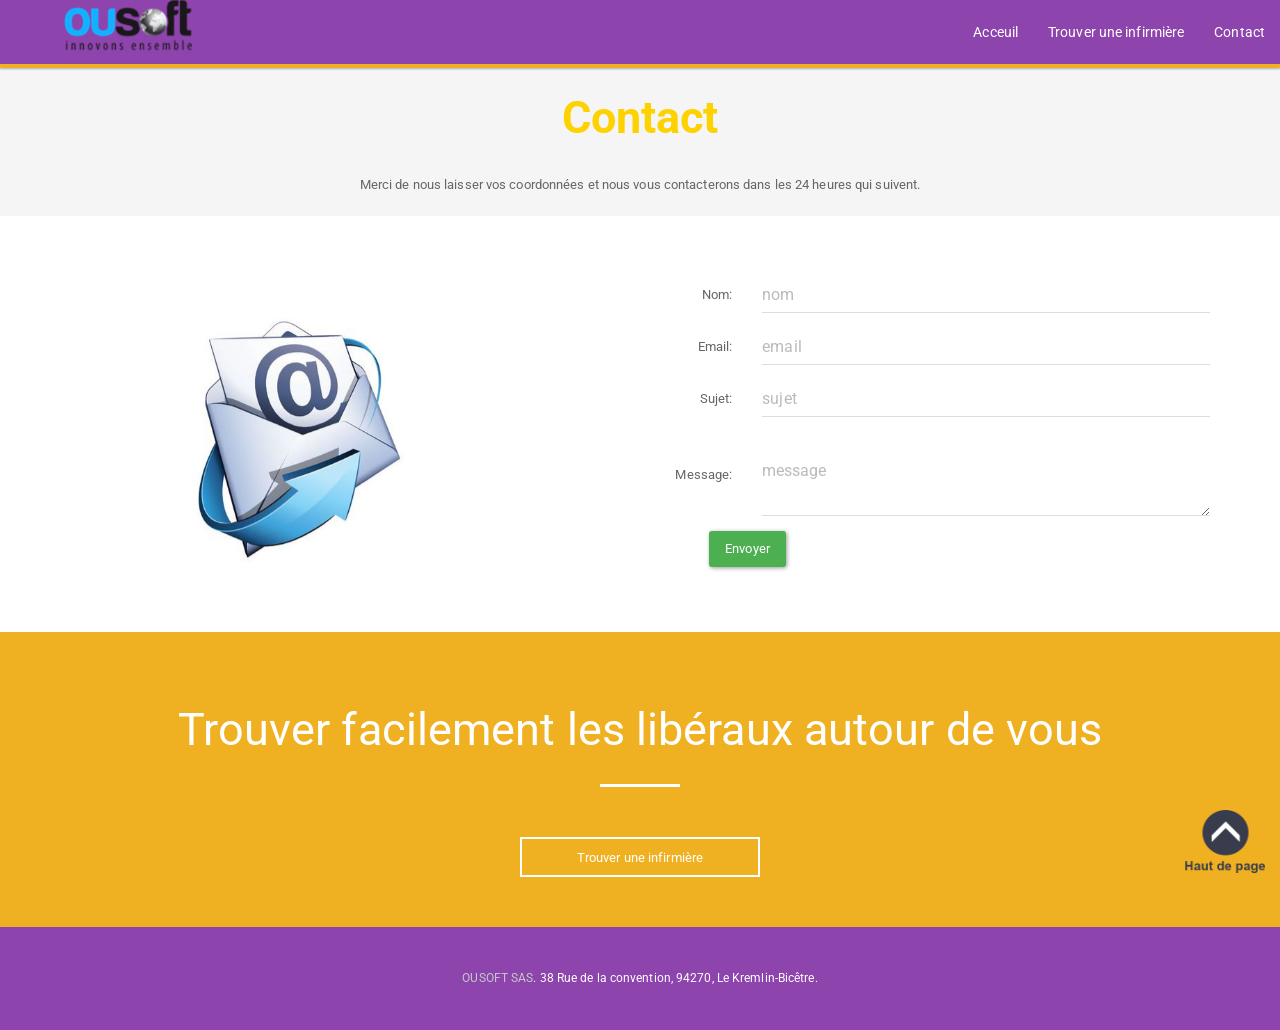
==== commit 16520737: "Ajout de l'evenement appui sur entree dans la page de connexion, reglage des zavatra npoka" ====
--- a/contact.html
+++ b/contact.html
@@ -72,7 +72,7 @@
 
             li>a:hover
             {
-                font-size: 1.4em;
+                font-size: 1.1em;
                 color:  #fff;
                 text-decoration: none;
             }
@@ -80,7 +80,7 @@
             li>a
             {
                 background-color: transparent;
-                font-size: 1.4em;
+                font-size: 1.1em;
                 color: #fff;
                 text-decoration: none;
             }
